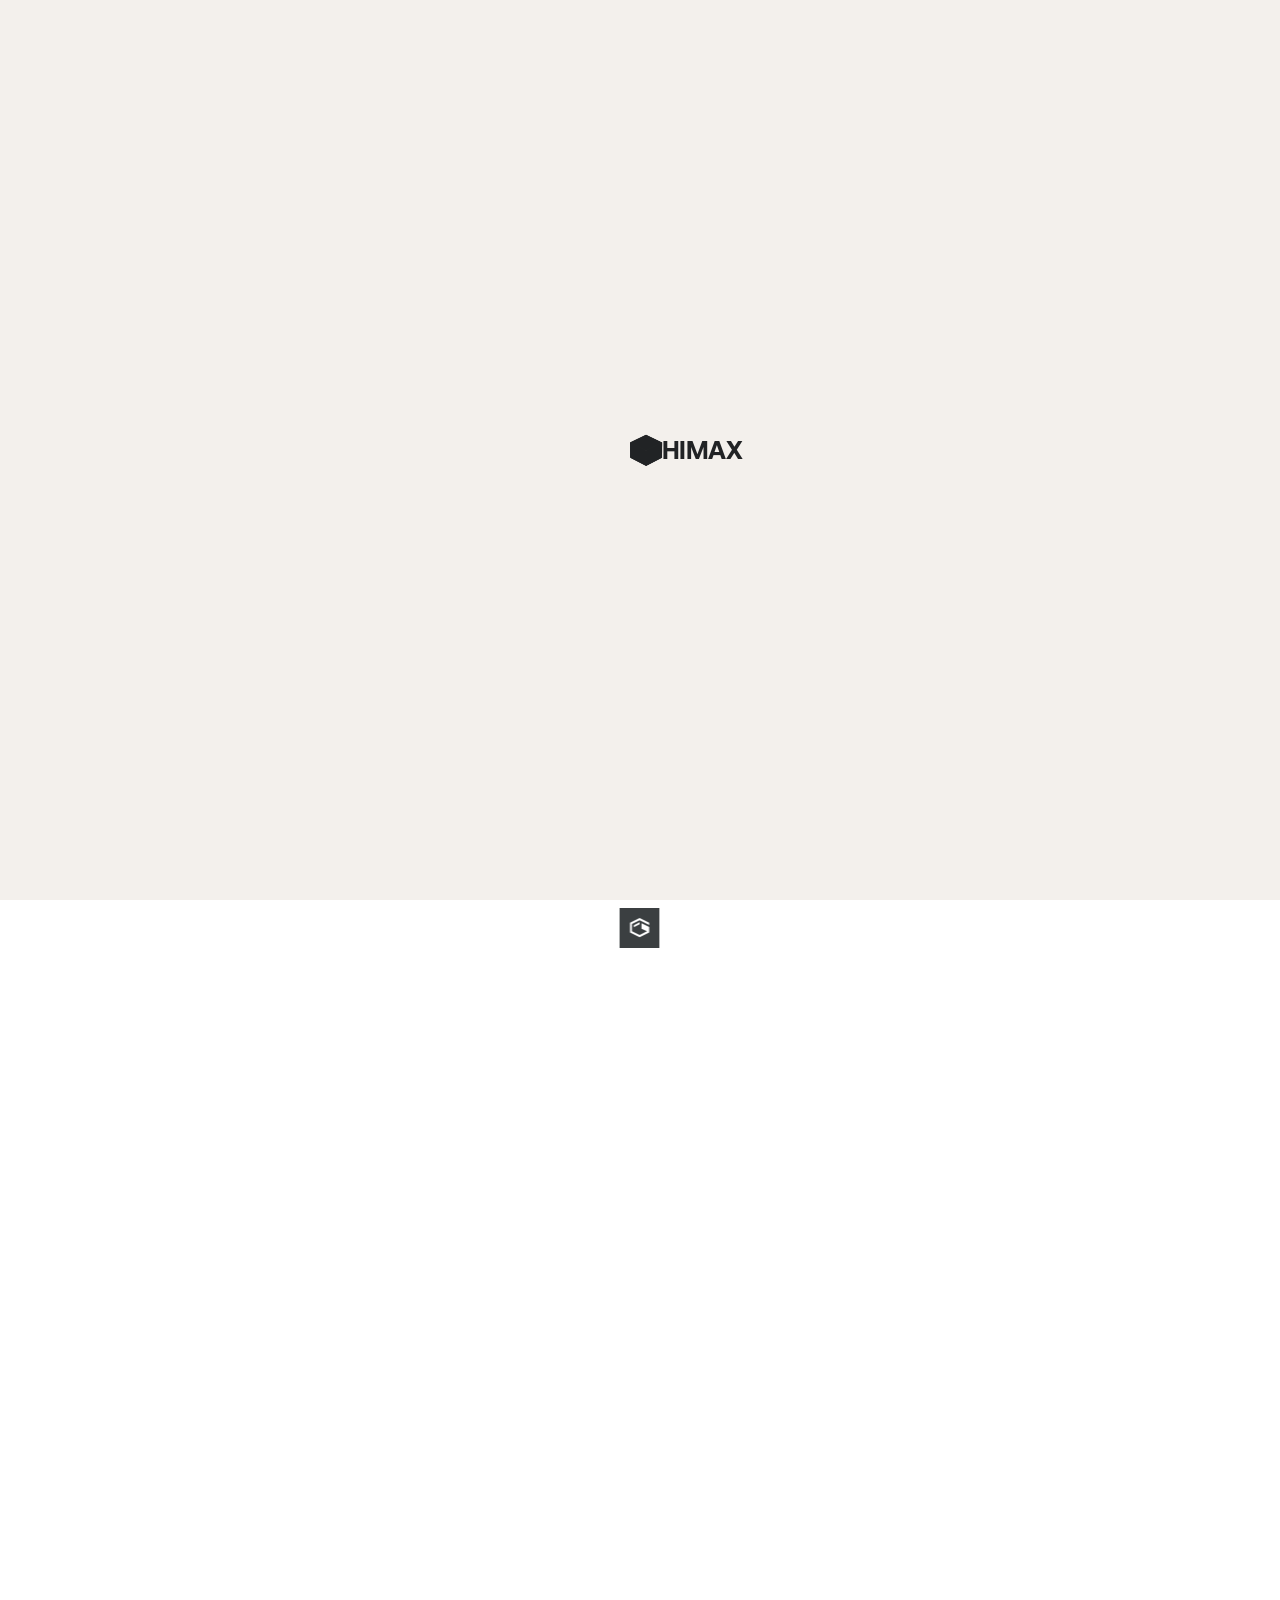
==== contact/index.html @ a96df545 "commit" ====
<!DOCTYPE html><html  lang="en-GB"><head><meta charset="utf-8">
<meta name="viewport" content="width=device-width, initial-scale=1">
<title>Himax - Contact</title>
<style>*,:after,:before{box-sizing:border-box}*{-webkit-tap-highlight-color:transparent}ol,ul{list-style:none;padding:0}blockquote,body,dd,dl,figcaption,figure,h1,h2,h3,h4,input,li,ol,p,ul{margin:0}html{-webkit-font-smoothing:antialiased;-moz-osx-font-smoothing:grayscale;-ms-overflow-style:none;overscroll-behavior:none;scroll-behavior:auto}body{margin:0;text-rendering:optimizeSpeed;-webkit-text-size-adjust:100%;-moz-text-size-adjust:100%;text-size-adjust:100%;scroll-behavior:smooth}h1,h2,h3,h4,h5,h6{font-weight:400}a{color:inherit;text-decoration:none}a:not([class]){-webkit-text-decoration-skip:ink;text-decoration-skip-ink:auto}img{height:auto;margin:0;width:100%}button{cursor:pointer}button,input,textarea{-webkit-appearance:none;-moz-appearance:none;appearance:none;background:none;border:0;color:inherit;font:inherit;margin:0;padding:0}input,textarea{border-radius:0;outline:0}@font-face{font-display:swap;font-family:Aeonik Mono;font-style:normal;font-weight:500;src:url(/_nuxt/AeonikMono-Medium.B8FFAu_e.woff2) format("woff2"),url(/_nuxt/AeonikMono-Medium.B2BHizSX.woff) format("woff")}@font-face{font-display:swap;font-family:Aeonik Mono;font-style:normal;font-weight:600;src:url(/_nuxt/AeonikMono-SemiBold.BiKJGQBT.woff2) format("woff2"),url(/_nuxt/AeonikMono-SemiBold.BoRKREeo.woff) format("woff")}@font-face{font-display:swap;font-family:Aeonik Pro;font-style:normal;font-weight:700;src:url(/_nuxt/aeonik-bold.buN39yU4.woff2) format("woff2"),url(/_nuxt/aeonik-bold.CSc5oBBO.woff) format("woff")}@font-face{font-display:swap;font-family:Aeonik Pro;font-style:normal;font-weight:400;src:url(/_nuxt/aeonik-regular.CDaMS559.woff2) format("woff2"),url(/_nuxt/aeonik-regular.DSAxWCt1.woff) format("woff")}:root{--size:1600;--color-black:#0b1012;--color-white:#fff;--color-cream:#f3f0ec;--color-taupe:#d4cec6;--color-grey:#212325;--ease-in-out-quart:cubic-bezier(.77,0,.175,1);--ease-in-out-cubic:cubic-bezier(.645,.045,.355,1);--ease-in-out-quad:cubic-bezier(.455,.03,.515,.955);--ease-out-quart:cubic-bezier(.165,.84,.44,1);--ease-out-cubic:cubic-bezier(.215,.61,.355,1);--ease-out-quad:cubic-bezier(.25,.46,.45,.94);--ease-none:cubic-bezier(.25,.25,.75,.75);--font-s:calc((100vw/var(--size))*10);--font-f-aeonik-mono:"Aeonik Mono";--font-f-aeonik-pro:"Aeonik Pro"}@media(max-width:600px){:root{--size:375}}@media(min-width:601px){:root{--size:1600}}body,html{inset:0;overflow:hidden;position:fixed}html{font-size:var(--font-s)}body{color:var(--color-grey);font-family:var(--font-f-aeonik-pro)}main{background:var(--color-grey);overflow:hidden}main,main:before{inset:0;position:absolute}main:before{background:color-mix(in srgb,var(--color-black) 40%,transparent);content:"";opacity:0;pointer-events:none;transition:opacity 1s ease-in-out;z-index:2}.is-overlay main:before{opacity:1}.is-footer main:before{opacity:0}section{position:relative}strong{font-weight:400}.page-leave{pointer-events:none;z-index:-1}h1{height:1px;margin:-1px;overflow:hidden;padding:0;position:absolute;width:1px;clip:rect(0,0,0,0);border:0}svg{overflow:visible}img,svg,video{display:block}</style>
<style>.intro[data-v-fc7c0bb1]{align-items:center;background:var(--color-cream);color:var(--color-grey);display:flex;inset:0;justify-content:center;position:fixed;z-index:99}.intro[data-v-fc7c0bb1]:before{content:"";height:100%;position:absolute;width:1px}.overlay[data-v-fc7c0bb1]{background:var(--color-grey);inset:0;opacity:0;position:absolute;z-index:1}.logo[data-v-fc7c0bb1]{display:flex;visibility:hidden}.brandmark[data-v-fc7c0bb1]{align-items:center;display:flex;height:4rem;justify-content:center;-webkit-mask-repeat:no-repeat;mask-repeat:no-repeat;position:relative;width:4rem}.mask .brandmark[data-v-fc7c0bb1]{-webkit-mask-image:url("data:image/svg+xml;charset=utf-8,%3Csvg xmlns='http://www.w3.org/2000/svg' fill='none' viewBox='0 0 1024 1024'%3E%3Cpath fill='%23000' d='M1024 256v512l-512 256L0 768V256L512 0z'/%3E%3C/svg%3E");mask-image:url("data:image/svg+xml;charset=utf-8,%3Csvg xmlns='http://www.w3.org/2000/svg' fill='none' viewBox='0 0 1024 1024'%3E%3Cpath fill='%23000' d='M1024 256v512l-512 256L0 768V256L512 0z'/%3E%3C/svg%3E");-webkit-mask-size:contain;mask-size:contain}.brandmark-svg[data-v-fc7c0bb1]{inset:0;opacity:0;position:absolute}.mask .brandmark-svg[data-v-fc7c0bb1]{opacity:1}.wordmark-svg[data-v-fc7c0bb1]{height:4rem;margin-left:1.5rem;overflow:hidden;width:17rem}.cube[data-v-fc7c0bb1]{align-items:center;display:flex;inset:0;justify-content:center;perspective:1000px;perspective-origin:50% 50%;position:absolute;transform:scale(0)}.shape[data-v-fc7c0bb1]{height:3rem;position:relative;transform-style:preserve-3d;width:3rem;will-change:transform}.rotate .shape[data-v-fc7c0bb1]{animation:cube-rotate-fc7c0bb1 1.5s var(--ease-in-out-quad) forwards}.face[data-v-fc7c0bb1]{backface-visibility:visible;background:currentColor;height:3rem;position:absolute;width:3rem}.face-front[data-v-fc7c0bb1]{transform:translateZ(1.5rem)}.face-back[data-v-fc7c0bb1]{transform:rotateY(180deg) translateZ(1.5rem)}.face-right[data-v-fc7c0bb1]{transform:rotateY(90deg) translateZ(1.5rem)}.face-left[data-v-fc7c0bb1]{transform:rotateY(-90deg) translateZ(1.5rem)}.face-top[data-v-fc7c0bb1]{transform:rotateX(90deg) translateZ(1.5rem)}.face-bottom[data-v-fc7c0bb1]{transform:rotateX(-90deg) translateZ(1.5rem)}@keyframes cube-rotate-fc7c0bb1{0%{transform:rotateX(-30deg) rotateY(0) rotate(0) scaleY(.78)}to{transform:rotateX(-30deg) rotateY(-315deg) rotate(0) scaleY(.78)}}</style>
<style>.cursor[data-v-ed5337c0]{align-items:center;-webkit-backdrop-filter:blur(2rem);backdrop-filter:blur(2rem);background:linear-gradient(180deg,#ffffff26,#fff3);color:var(--color-white);display:flex;justify-content:center;opacity:0;pointer-events:none;position:fixed;transition:opacity .2s linear;z-index:99}@media(max-width:600px){.cursor[data-v-ed5337c0]{display:none}}@media(min-width:601px){.cursor[data-v-ed5337c0]{height:4.4rem;margin:2rem 0 0 2rem;width:10rem}}.cursor.is-touch[data-v-ed5337c0]{display:none}.cursor.is-visible[data-v-ed5337c0]{opacity:1}.label[data-v-ed5337c0]{font-family:var(--font-f-aeonik-mono);font-size:1.2rem;font-style:normal;font-weight:500;letter-spacing:.08em;line-height:1.3;text-transform:uppercase}</style>
<style>.grid[data-v-56ff05ce]{display:grid;pointer-events:none;position:fixed;z-index:99}@media(max-width:600px){.grid[data-v-56ff05ce]{grid-template-columns:repeat(6,1fr);inset:0 2rem;grid-gap:1.5rem}}@media(min-width:601px){.grid[data-v-56ff05ce]{grid-template-columns:repeat(24,1fr);inset:0 4rem;grid-gap:2rem}}.column[data-v-56ff05ce]{background:#ff00001a}@media(max-width:600px){.column[data-v-56ff05ce]{display:none}.column[data-v-56ff05ce]:nth-child(-n+6){display:flex}}</style>
<style>.header[data-v-46983abb]{align-items:center;color:var(--color-white);display:flex;height:5rem;justify-content:center;left:50%;overflow:hidden;position:fixed;transform:translate3d(-50%,0,0);-webkit-user-select:none;-moz-user-select:none;user-select:none;width:27.6rem;z-index:5}@media(max-width:600px){.header[data-v-46983abb]{bottom:3rem}}@media(min-width:601px){.header[data-v-46983abb]{bottom:4rem}}@media(hover:hover){.header[data-v-46983abb]:hover{cursor:pointer}}.is-menu .header[data-v-46983abb]{cursor:default}.background[data-v-46983abb]{-webkit-backdrop-filter:blur(2rem);backdrop-filter:blur(2rem);background:color-mix(in srgb,var(--color-black) 80%,transparent);height:100%;position:absolute;width:100%;z-index:-1}.logo[data-v-46983abb]{align-items:center;display:flex;height:5rem;justify-content:center;left:0;position:absolute;width:5rem}.menu-open .logo[data-v-46983abb]{display:none}.brandmark-svg[data-v-46983abb]{height:2.4rem;width:2.4rem}.title[data-v-46983abb]{align-items:center;font-family:var(--font-f-aeonik-mono);font-size:1.2rem;font-style:normal;font-weight:500;height:5rem;letter-spacing:.08em;line-height:1.3;line-height:5rem;overflow:hidden;text-align:center;text-transform:uppercase;width:17rem;will-change:transform}.menu-open .title[data-v-46983abb]{display:none}.title-inner[data-v-46983abb]{display:inline-flex;height:5rem;white-space:nowrap;will-change:transform}.arrow[data-v-46983abb]{align-items:center;display:flex;height:5rem;justify-content:center;position:absolute;visibility:hidden;width:5rem}.arrow-svg[data-v-46983abb]{height:1.2rem;width:1.1rem}.burger[data-v-46983abb]{align-items:center;display:flex;height:5rem;justify-content:center;position:absolute;right:0;width:5rem}.burger-svg[data-v-46983abb]{height:1.1rem;position:absolute;width:2rem}.close[data-v-46983abb]{align-items:center;display:flex;height:5rem;justify-content:center;position:absolute;visibility:hidden;width:5rem}.close-svg[data-v-46983abb]{height:1.3rem;position:absolute;width:1.3rem}</style>
<style>.base-button[data-v-84672489]{align-items:center;display:inline-flex;font-family:var(--font-f-aeonik-mono);font-size:1.2rem;font-style:normal;font-weight:500;justify-content:center;letter-spacing:.08em;line-height:1.3;line-height:1rem;text-transform:uppercase}.base-button.is-alpha[data-v-84672489]{background:none;padding:1.5rem 0}.base-button.is-black[data-v-84672489]{background:var(--color-black);color:var(--color-white)}@media(max-width:600px){.base-button.is-black[data-v-84672489]{padding:1.5rem 1.8rem}}@media(min-width:601px){.base-button.is-black[data-v-84672489]{padding:1.5rem 2.4rem}}.base-button.is-white[data-v-84672489]{background:color-mix(in srgb,var(--color-white) 20%,transparent);color:var(--color-white);padding:1.5rem 2.4rem}.arrow-svg[data-v-84672489]{height:1.1rem;margin-right:1.2rem;transform:translateY(-.1rem);width:1.4rem}.label[data-v-84672489]{height:1rem;overflow:hidden}.line[data-v-84672489]{display:block;height:1.5rem;will-change:transform}</style>
<style>.menu[data-v-83565617]{bottom:10rem;color:var(--color-white);left:50%;padding:6rem;pointer-events:none;position:absolute;transform:translate3d(-50%,0,0);visibility:hidden;z-index:9}@media(max-width:600px){.menu[data-v-83565617]{padding:6rem 4rem 3rem;width:32rem}}@media(min-width:601px){.menu[data-v-83565617]{width:40rem}}.background[data-v-83565617]{-webkit-backdrop-filter:blur(2rem);backdrop-filter:blur(2rem);background:color-mix(in srgb,var(--color-black) 80%,transparent);inset:0;position:absolute;transform-origin:center bottom;z-index:-1}.title[data-v-83565617]{color:color-mix(in srgb,currentcolor 60%,transparent);font-family:var(--font-f-aeonik-mono);font-size:1.2rem;font-style:normal;font-weight:500;letter-spacing:.08em;line-height:1.3;margin-bottom:2rem;text-transform:uppercase}@media(hover:hover){.main:hover .mask[data-v-83565617]{color:color-mix(in srgb,currentcolor 40%,transparent)}.main:hover .mask[data-v-83565617]:hover{color:color-mix(in srgb,currentcolor 100%,transparent)}}.sub[data-v-83565617]{color:color-mix(in srgb,currentcolor 60%,transparent);-moz-column-count:2;column-count:2}@media(max-width:600px){.sub[data-v-83565617]{margin:3rem 0}}@media(min-width:601px){.sub[data-v-83565617]{margin:4rem 0 6rem}}.main .link[data-v-83565617]{align-items:flex-start;display:flex;flex-direction:column;height:3.6rem;overflow:hidden}@media(hover:hover){.main .link[data-v-83565617]{transition:color .5s}}.main .link[data-v-83565617]{font-size:3.2rem;letter-spacing:-.02em;line-height:1;line-height:3.6rem}.main .link[data-v-83565617],.sub .link[data-v-83565617]{font-family:var(--font-f-aeonik-pro);font-style:normal;font-weight:400}.sub .link[data-v-83565617]{font-size:1.6rem;line-height:1.3}.sub .link b[data-v-83565617],.sub .link strong[data-v-83565617]{font-weight:700}@media(hover:hover){.sub .link[data-v-83565617]{position:relative}.sub .link[data-v-83565617]:after{background:currentcolor;content:"";height:1px;inset:auto auto 0 0;position:absolute;transform:scaleX(0);transform-origin:right center;transition:transform .5s cubic-bezier(1,0,0,1);width:100%;will-change:transform}}@media(hover:hover)and (hover:hover){.sub .link[data-v-83565617]:hover:after{transform:scaleX(1);transform-origin:left center}}.sub .link.is-active[data-v-83565617]:after{transform:scaleX(1)}.main .item[data-v-83565617]{align-items:center;display:flex;position:relative}.main .item[data-v-83565617]:before{background:currentcolor;content:"";height:.6rem;left:-2rem;opacity:0;position:absolute;transform:rotate(45deg);transition:opacity .25s;width:.6rem}.is-menu .main .item.is-active[data-v-83565617]:before{opacity:.6;transition-delay:.5s;transition-duration:.5s}.mask[data-v-83565617]{display:flex;overflow:hidden}.sub .mask[data-v-83565617]{margin:.2rem 0}.is-menu .mask[data-v-83565617]{pointer-events:auto}.base-button[data-v-83565617]{width:100%}.is-menu .base-button[data-v-83565617]{pointer-events:auto}</style>
<style>.filter-panel[data-v-ca33cf62]{background:var(--color-cream);display:flex;flex-direction:column;overflow-y:auto;position:fixed;z-index:5}@media(max-width:600px){.filter-panel[data-v-ca33cf62]{inset:0;padding:2rem}}@media(min-width:601px){.filter-panel[data-v-ca33cf62]{inset:4rem 4rem 4rem auto;padding:3rem;width:43rem}}.header[data-v-ca33cf62]{align-items:center;display:flex;justify-content:space-between;margin-bottom:3rem}@media(max-width:600px){.header[data-v-ca33cf62]{align-items:center;background:var(--color-cream);border-bottom:1px solid color-mix(in srgb,var(--color-grey) 20%,transparent);height:8rem;inset:0 0 auto;padding:0 2rem;position:fixed;z-index:1}}.label[data-v-ca33cf62]{color:color-mix(in srgb,var(--color-grey) 60%,transparent);font-family:var(--font-f-aeonik-mono);font-size:1.4rem;font-style:normal;font-weight:600;letter-spacing:.1em;line-height:1.3;text-transform:uppercase}.close[data-v-ca33cf62]{align-items:center;background:var(--color-grey);display:flex;height:4.2rem;justify-content:center;width:4.2rem}.close-svg[data-v-ca33cf62]{color:var(--color-cream);height:1rem;width:1rem}@media(max-width:600px){.wrapper[data-v-ca33cf62]{margin:10rem 0}}@media(min-width:601px){.wrapper[data-v-ca33cf62]{margin-bottom:2rem}}.category-group[data-v-ca33cf62]:not(:last-child){border-bottom:1px solid color-mix(in srgb,var(--color-grey) 20%,transparent);margin-bottom:2rem;padding-bottom:2rem}.category-title[data-v-ca33cf62]{color:var(--color-grey);font-family:var(--font-f-aeonik-pro);font-size:1.6rem;font-style:normal;font-weight:400;line-height:1.3;margin-bottom:1rem}.category-title b[data-v-ca33cf62],.category-title strong[data-v-ca33cf62]{font-weight:700}.category-title[data-v-ca33cf62]{font-weight:600}.products[data-v-ca33cf62]{display:flex;flex-direction:column;gap:1rem}.product-checkbox[data-v-ca33cf62]{align-items:center;cursor:pointer;display:flex;-webkit-user-select:none;-moz-user-select:none;user-select:none}.checkbox[data-v-ca33cf62]{-webkit-appearance:none;-moz-appearance:none;appearance:none;border:1px solid color-mix(in srgb,var(--color-grey) 20%,transparent);cursor:pointer;height:1.2rem;margin-right:1rem;position:relative;width:1.2rem}.checkbox[data-v-ca33cf62]:checked:after{background:var(--color-grey);content:"";inset:.15rem;position:absolute}.checkbox-label[data-v-ca33cf62]{font-family:var(--font-f-aeonik-pro);font-size:1.6rem;font-style:normal;font-weight:400;line-height:1.3}.checkbox-label b[data-v-ca33cf62],.checkbox-label strong[data-v-ca33cf62]{font-weight:700}.buttons[data-v-ca33cf62]{display:flex;gap:1rem;margin-top:auto}@media(max-width:600px){.buttons[data-v-ca33cf62]{align-items:center;background:var(--color-cream);border-top:1px solid color-mix(in srgb,var(--color-grey) 20%,transparent);height:9rem;inset:auto 0 0;padding:0 2rem;position:fixed;z-index:1}}.button[data-v-ca33cf62]{border:1px solid color-mix(in srgb,var(--color-grey) 20%,transparent);cursor:pointer;flex-basis:50%;font-family:var(--font-f-aeonik-mono);font-size:1.2rem;font-style:normal;font-weight:500;height:4.4rem;letter-spacing:.08em;line-height:1.3;text-transform:uppercase}.button.button-apply[data-v-ca33cf62]{background:var(--color-grey);border-color:var(--color-grey);color:var(--color-white)}</style>
<style>.player[data-v-924b028b]{background:var(--color-grey);color:var(--color-white);inset:0;position:fixed;z-index:15}@media(max-width:600px){.controls[data-v-924b028b]{display:none}}.video[data-v-924b028b]{height:100%;inset:0;position:absolute;width:100%;z-index:-1}@media(max-width:600px){.video[data-v-924b028b]{-o-object-fit:contain;object-fit:contain;padding:0 2rem}}@media(min-width:601px){.video[data-v-924b028b]{-o-object-fit:cover;object-fit:cover}}.close[data-v-924b028b]{align-items:center;background:var(--color-grey);border:1px solid color-mix(in srgb,var(--color-white) 20%,transparent);display:flex;height:4.2rem;justify-content:center;position:absolute;width:4.2rem}@media(max-width:600px){.close[data-v-924b028b]{display:none}}@media(min-width:601px){.close[data-v-924b028b]{right:4rem;top:4rem}}.close-svg[data-v-924b028b]{color:var(--color-cream);height:1rem;width:1rem}.mute[data-v-924b028b],.pause[data-v-924b028b],.time[data-v-924b028b]{font-family:var(--font-f-aeonik-mono);font-size:1.2rem;font-style:normal;font-weight:500;letter-spacing:.08em;line-height:1.3;position:absolute;text-transform:uppercase}.time[data-v-924b028b]{font-variant-numeric:tabular-nums}@media(min-width:601px){.time[data-v-924b028b]{bottom:4rem;right:10.5rem}.pause[data-v-924b028b]{bottom:4rem;left:4rem}.mute[data-v-924b028b]{bottom:4rem;right:4rem}}.timeline[data-v-924b028b]{position:absolute}@media(min-width:601px){.timeline[data-v-924b028b]{height:2rem;inset:auto 4rem 7rem}}.timeline[data-v-924b028b]:after{background:#fff3;content:"";height:1px;inset:50% 0 0}.progress[data-v-924b028b],.range[data-v-924b028b],.timeline[data-v-924b028b]:after{overflow:hidden;position:absolute;transform:translateY(-50%)}.progress[data-v-924b028b],.range[data-v-924b028b]{-webkit-appearance:none;-moz-appearance:none;appearance:none;border:0;left:0;outline:0;top:50%;width:100%}.progress[data-v-924b028b]{height:1px}.range[data-v-924b028b]{cursor:pointer;height:100%}.progress[data-v-924b028b]{background:none;pointer-events:none}.progress[data-v-924b028b]::-webkit-progress-bar{background:none}.progress[data-v-924b028b]::-webkit-progress-value{background:var(--color-white)}.progress[data-v-924b028b]::-moz-progress-bar{background:var(--color-white)}.range[data-v-924b028b]{background:transparent;z-index:1}.range[data-v-924b028b]::-webkit-slider-thumb{-webkit-appearance:none;background:transparent;border:0;box-shadow:none;height:2rem;width:2rem}.range[data-v-924b028b]:focus{outline:none}.range[data-v-924b028b]::-moz-range-track{opacity:0}.range[data-v-924b028b]::-moz-range-thumb{-webkit-appearance:none;background:transparent;border:0;box-shadow:none;height:2rem;width:2rem}.range[data-v-924b028b]::-ms-track{background:transparent;border-color:transparent;color:transparent;width:100%}.range[data-v-924b028b]::-ms-thumb{-webkit-appearance:none;background:transparent;border:0;box-shadow:none;height:2rem;width:2rem}</style>
<style>.close[data-v-44c61b7c]{align-items:center;background:var(--color-grey);display:flex;height:4.2rem;justify-content:center;width:4.2rem}.close-svg[data-v-44c61b7c]{color:var(--color-cream);height:1rem;width:1rem;will-change:transform}</style>
<style>.quote-panel[data-v-76d22425]{background:var(--color-cream);display:flex;flex-direction:column;inset:0 0 0 auto;overflow-y:auto;position:fixed;scrollbar-width:none;z-index:5}@media(max-width:600px){.quote-panel[data-v-76d22425]{padding:2rem}}@media(min-width:601px){.quote-panel[data-v-76d22425]{padding:4rem;width:121.6rem}}.quote-panel[data-v-76d22425]::-webkit-scrollbar{display:none;height:0;width:0}.header[data-v-76d22425]{position:relative}.close[data-v-76d22425]{position:fixed}@media(max-width:600px){.close[data-v-76d22425]{inset:2rem 2rem auto auto}}@media(min-width:601px){.close[data-v-76d22425]{inset:4rem 4rem auto auto}}@media(max-width:600px){.heading[data-v-76d22425]{font-family:var(--font-f-aeonik-pro);font-size:4rem;font-style:normal;font-weight:400;letter-spacing:-.02em;line-height:1;margin-bottom:1.5rem}}@media(min-width:601px){.heading[data-v-76d22425]{font-family:var(--font-f-aeonik-pro);font-size:6.4rem;font-style:normal;font-weight:400;letter-spacing:-.03em;line-height:1}}@media(max-width:600px){.container[data-v-76d22425]{margin:10rem 0 8rem}}@media(min-width:601px){.container[data-v-76d22425]{margin:24rem 0 15rem}}.row[data-v-76d22425]{border-top:1px solid color-mix(in srgb,var(--color-grey) 20%,transparent)}@media(max-width:600px){.row[data-v-76d22425]{padding-top:1.5rem}}@media(min-width:601px){.row[data-v-76d22425]{align-items:flex-start;display:flex;padding-top:3rem}}.hidden[data-v-76d22425]{height:1px;overflow:hidden;position:absolute;width:1px}.text[data-v-76d22425]{width:25.7rem}.header .text[data-v-76d22425]{color:color-mix(in srgb,var(--color-grey) 60%,transparent);font-family:var(--font-f-aeonik-pro);font-size:1.6rem;font-style:normal;font-weight:400;line-height:1.3}.header .text b[data-v-76d22425],.header .text strong[data-v-76d22425]{font-weight:700}@media(min-width:601px){.header .text[data-v-76d22425]{left:49.3rem;position:absolute}}.row .text[data-v-76d22425]{font-family:var(--font-f-aeonik-pro);font-size:2rem;font-style:normal;font-weight:400;line-height:1.3}.row .text b[data-v-76d22425],.row .text strong[data-v-76d22425]{font-weight:700}@media(max-width:600px){.row .text[data-v-76d22425]{margin-bottom:4rem}}@media(min-width:601px){.column[data-v-76d22425]{margin-left:auto;width:64.2rem}}@media(max-width:600px){.group[data-v-76d22425]{padding-bottom:4rem}}@media(min-width:601px){.group[data-v-76d22425]{padding-bottom:6rem}}.group[data-v-76d22425]:not(:last-child){border-bottom:1px solid color-mix(in srgb,var(--color-grey) 20%,transparent)}@media(max-width:600px){.group[data-v-76d22425]:not(:last-child){margin-bottom:4rem}}@media(min-width:601px){.group[data-v-76d22425]:not(:last-child){margin-bottom:6rem}}.title[data-v-76d22425]{font-family:var(--font-f-aeonik-mono);font-size:1.2rem;font-style:normal;font-weight:500;letter-spacing:.08em;line-height:1.3;margin-bottom:2rem;text-transform:uppercase}.buttons[data-v-76d22425]{display:flex;flex-wrap:wrap;gap:1rem}.button[data-v-76d22425]{background:var(--color-cream);border:1px solid color-mix(in srgb,var(--color-grey) 20%,transparent);font-family:var(--font-f-aeonik-mono);font-size:1.2rem;font-style:normal;font-weight:500;height:4.4rem;letter-spacing:.08em;line-height:4.4rem;line-height:1.3;padding:0 2.3rem;text-transform:uppercase;white-space:nowrap}@media(hover:hover){.button[data-v-76d22425]:hover{background:var(--color-grey);color:var(--color-white)}}.button.is-active[data-v-76d22425]{background:var(--color-grey);color:var(--color-white)}.textarea[data-v-76d22425]{border:1px solid color-mix(in srgb,var(--color-grey) 20%,transparent);padding:1rem;resize:none;width:100%}@media(max-width:600px){.textarea[data-v-76d22425]{font-family:var(--font-f-aeonik-pro);font-size:1.6rem;font-style:normal;font-weight:400;height:20.7rem;line-height:1.3}.textarea b[data-v-76d22425],.textarea strong[data-v-76d22425]{font-weight:700}}@media(min-width:601px){.textarea[data-v-76d22425]{font-family:var(--font-f-aeonik-pro);font-size:1.8rem;font-style:normal;font-weight:400;height:14.8rem;line-height:1.3}.textarea b[data-v-76d22425],.textarea strong[data-v-76d22425]{font-weight:700}}.files[data-v-76d22425]{border:1px dotted color-mix(in srgb,var(--color-grey) 40%,transparent);width:100%}@media(max-width:600px){.files[data-v-76d22425]{font-family:var(--font-f-aeonik-pro);font-size:1.6rem;font-style:normal;font-weight:400;height:5.6rem;line-height:1.3;padding:1.5rem}.files b[data-v-76d22425],.files strong[data-v-76d22425]{font-weight:700}}@media(min-width:601px){.files[data-v-76d22425]{font-family:var(--font-f-aeonik-pro);font-size:1.8rem;font-style:normal;font-weight:400;height:9.4rem;line-height:1.3;padding:3rem}.files b[data-v-76d22425],.files strong[data-v-76d22425]{font-weight:700}}.field[data-v-76d22425]{position:relative}.field[data-v-76d22425]:not(:last-child){margin-bottom:1.5rem}.label[data-v-76d22425]{color:color-mix(in srgb,var(--color-grey) 60%,transparent);font-family:var(--font-f-aeonik-mono);font-size:1.2rem;font-weight:500;left:2rem;letter-spacing:.08em;pointer-events:none;position:absolute;text-transform:uppercase;top:1.5rem}.input[data-v-76d22425],.label[data-v-76d22425]{font-style:normal;line-height:1.3}.input[data-v-76d22425]{border:1px solid color-mix(in srgb,var(--color-grey) 20%,transparent);font-family:var(--font-f-aeonik-pro);font-size:1.8rem;font-weight:400;height:8rem;padding:4rem 2rem 1.5rem;width:100%}.input b[data-v-76d22425],.input strong[data-v-76d22425]{font-weight:700}.subtext[data-v-76d22425]{color:color-mix(in srgb,var(--color-grey) 40%,transparent);font-family:var(--font-f-aeonik-mono);font-size:1.2rem;font-style:normal;font-weight:500;letter-spacing:.08em;line-height:1.3;text-transform:uppercase}.group .subtext[data-v-76d22425]{margin:1rem auto 0;max-width:49.3rem;text-align:center}.honeypot[data-v-76d22425]{display:none}.submit[data-v-76d22425]{background:var(--color-black);color:var(--color-white);font-family:var(--font-f-aeonik-mono);font-size:1.2rem;font-weight:500;height:4.4rem;letter-spacing:.08em;line-height:4.4rem;padding:0 2.4rem;text-transform:uppercase}.submit[data-v-76d22425],.success[data-v-76d22425]{font-style:normal;line-height:1.3;margin-top:3rem}.success[data-v-76d22425]{font-family:var(--font-f-aeonik-pro);font-size:2rem;font-weight:400}.success b[data-v-76d22425],.success strong[data-v-76d22425]{font-weight:700}</style>
<style>.scroll[data-v-eefc1d23]{backface-visibility:hidden;background:var(--color-cream);inset:0;overflow:hidden;overflow-y:auto;position:fixed;width:100%;will-change:transform;z-index:1}.is-overlay .content[data-v-eefc1d23]{pointer-events:none}</style>
<style>.page-header[data-v-613436a9]{align-items:center;display:flex;height:6rem;inset:0 4rem auto;justify-content:center;position:absolute;visibility:hidden;z-index:5}.page-header.is-white[data-v-613436a9]{color:var(--color-white)}.page-header.is-taupe[data-v-613436a9]{color:var(--color-taupe)}.page-header.is-black[data-v-613436a9]{color:var(--color-grey)}.logo[data-v-613436a9]{position:absolute}.wordmark-svg[data-v-613436a9]{height:3rem;width:14rem}@media(max-width:600px){.base-button[data-v-613436a9]{display:none}}@media(min-width:601px){.base-button[data-v-613436a9]{position:absolute;right:0}}</style>
<style>.text-header[data-v-7661d8cc]{color:var(--color-grey)}@media(max-width:600px){.text-header[data-v-7661d8cc]{margin-bottom:8rem}}@media(min-width:601px){.text-header[data-v-7661d8cc]{margin-bottom:6rem}}.container[data-v-7661d8cc]{display:flex;flex-direction:column}@media(max-width:600px){.container[data-v-7661d8cc]{margin:0 2rem}}@media(min-width:601px){.container[data-v-7661d8cc]{margin:0 4rem}}@media(max-width:600px){.container[data-v-7661d8cc]{padding-top:16rem}}@media(min-width:601px){.container[data-v-7661d8cc]{padding-top:22rem}}.container.is-layout-1[data-v-7661d8cc]{align-items:center;text-align:center}@media(max-width:600px){.base-heading[data-v-7661d8cc]{font-family:var(--font-f-aeonik-pro);font-size:4rem;font-style:normal;font-weight:400;letter-spacing:-.02em;line-height:1;margin:2rem 0 0}}@media(min-width:601px){.base-heading[data-v-7661d8cc]{font-family:var(--font-f-aeonik-pro);font-size:6.4rem;font-style:normal;font-weight:400;letter-spacing:-.03em;line-height:1;margin:3rem 0 0}.is-layout-1 .base-heading[data-v-7661d8cc]{width:75rem}.is-layout-2 .base-heading[data-v-7661d8cc]{width:69.6rem}}</style>
<style>.base-title[data-v-4a4379f9]{align-items:center;display:flex;font-family:var(--font-f-aeonik-mono);font-size:1.4rem;font-style:normal;font-weight:600;letter-spacing:.1em;line-height:1.3;text-transform:uppercase}.base-title[data-v-4a4379f9]:before{background:currentcolor;content:"";display:block;height:.6rem;margin-right:1.2rem;transform:rotate(45deg) translateY(-.2rem);width:.6rem}</style>
<style>[data-v-342e3239] .line-mask{margin:-2rem 0;padding:1rem 0}</style>
<style>@media(max-width:600px){.text-asset[data-v-e041832c]{margin:8rem 0}}@media(min-width:601px){.text-asset[data-v-e041832c]{margin:15rem 0}}.about-manifesto+.text-asset[data-v-e041832c]{background:var(--color-grey);color:var(--color-cream);margin:0}@media(max-width:600px){.about-manifesto+.text-asset[data-v-e041832c]{padding:8rem 0}}@media(min-width:601px){.about-manifesto+.text-asset[data-v-e041832c]{padding:15rem 0}}@media(max-width:600px){.container[data-v-e041832c]{margin:0 2rem}}@media(min-width:601px){.container[data-v-e041832c]{margin:0 4rem}}@media(max-width:600px){.container[data-v-e041832c]{display:flex;flex-direction:column}}@media(min-width:601px){.container[data-v-e041832c]{align-items:center;display:grid}}@media(min-width:601px)and (max-width:600px){.container[data-v-e041832c]{grid-template-columns:repeat(6,1fr);grid-column-gap:1.5rem}}@media(min-width:601px)and (min-width:601px){.container[data-v-e041832c]{grid-template-columns:repeat(24,1fr);grid-column-gap:2rem}}@media(max-width:600px){.is-layout-1 .column[data-v-e041832c]:first-child{order:2}}@media(min-width:601px){.is-layout-1 .column[data-v-e041832c]:first-child{grid-column:2/11}.is-layout-1 .column[data-v-e041832c]:nth-child(2){grid-column:13/25}}.is-layout-2 .column[data-v-e041832c]:first-child{order:2}@media(min-width:601px){.is-layout-2 .column[data-v-e041832c]:first-child{grid-column:14/25}.is-layout-2 .column[data-v-e041832c]:nth-child(2){grid-column:1/13}}@media(max-width:600px){.base-heading[data-v-e041832c]{font-family:var(--font-f-aeonik-pro);font-size:3.2rem;font-style:normal;font-weight:400;letter-spacing:-.02em;line-height:1;margin:5rem 0}}@media(min-width:601px){.base-heading[data-v-e041832c]{font-family:var(--font-f-aeonik-pro);font-size:4.8rem;font-style:normal;font-weight:400;letter-spacing:-.03em;line-height:1;margin:1rem 0 7rem}.content[data-v-e041832c]{margin-left:12.9rem;width:36.5rem}}@media(max-width:600px){.base-title[data-v-e041832c]{margin:3rem 0 2rem}}@media(min-width:601px){.base-title[data-v-e041832c]{margin:2rem 0}}[data-v-e041832c] .richtext p{color:color-mix(in srgb,currentcolor 80%,transparent);font-family:var(--font-f-aeonik-pro);font-size:1.6rem;font-style:normal;font-weight:400;line-height:1.3}[data-v-e041832c] .richtext p b,[data-v-e041832c] .richtext p strong{font-weight:700}[data-v-e041832c] .richtext p:not(:last-child){margin-bottom:2rem}[data-v-e041832c] .richtext ul{padding-left:2rem}[data-v-e041832c] .richtext li{margin:1.5rem 0;position:relative}[data-v-e041832c] .richtext li:before{border:1px solid;content:"";height:.55rem;left:-2rem;opacity:.4;position:absolute;top:.6rem;transform:rotate(45deg);width:.55rem}[data-v-e041832c] .richtext li:last-child{margin-bottom:0}@media(max-width:600px){.base-button[data-v-e041832c]{margin-top:3rem}}@media(min-width:601px){.base-button[data-v-e041832c]{margin-top:2rem}}</style>
<style>.footer[data-v-b5a28948]{background:var(--color-black);color:var(--color-white);height:100svh;overflow:hidden;position:relative}@media(max-width:600px){.text+.footer[data-v-b5a28948]{margin-top:8rem}}@media(min-width:601px){.text+.footer[data-v-b5a28948]{margin-top:15rem}}.container[data-v-b5a28948]{display:flex;inset:0;justify-content:center}.container[data-v-b5a28948],.logo[data-v-b5a28948]{position:absolute}.logo[data-v-b5a28948]{height:4.2rem;opacity:0;top:3rem;width:4.2rem;z-index:3}.bottom[data-v-b5a28948]{font-family:var(--font-f-aeonik-pro);font-size:1.4rem;font-style:normal;font-weight:400;line-height:1.3;pointer-events:all;z-index:3}@media(max-width:600px){.bottom[data-v-b5a28948]{color:var(--color-white)}}@media(min-width:601px){.bottom[data-v-b5a28948]{color:color-mix(in srgb,var(--color-white) 60%,transparent);display:flex;inset:auto 4rem 4rem;position:absolute}}@media(max-width:600px){.copyright[data-v-b5a28948]{bottom:4rem;left:2rem;opacity:.8}.copyright[data-v-b5a28948],.nav[data-v-b5a28948]{position:absolute}.nav[data-v-b5a28948]{align-items:center;display:flex;flex-direction:column;inset:auto 2rem 25svh;justify-content:center}}.legal[data-v-b5a28948]{display:inline-flex}@media(min-width:601px){.legal[data-v-b5a28948]{position:absolute;right:14rem}}.social[data-v-b5a28948]{display:inline-flex}@media(max-width:600px){.social[data-v-b5a28948]{margin-bottom:.5rem}.item[data-v-b5a28948]{margin-left:1.5rem}}@media(min-width:601px){.item[data-v-b5a28948]{margin-left:2rem}}@media(max-width:600px){.item[data-v-b5a28948]:first-child{margin-left:0}}@media(min-width:601px){.link[data-v-b5a28948]{position:relative}.link[data-v-b5a28948]:after{background:currentcolor;content:"";height:1px;inset:auto auto 0 0;position:absolute;transform:scaleX(0);transform-origin:right center;transition:transform .5s cubic-bezier(1,0,0,1);width:100%;will-change:transform}}@media(min-width:601px)and (hover:hover){.link[data-v-b5a28948]:hover:after{transform:scaleX(1);transform-origin:left center}}.exo-ape[data-v-b5a28948]{position:absolute}@media(max-width:600px){.exo-ape[data-v-b5a28948]{bottom:4rem;opacity:.8;right:2rem}}@media(min-width:601px){.exo-ape[data-v-b5a28948]{right:0}}.background[data-v-b5a28948],.background[data-v-b5a28948]:before{inset:0;position:absolute}.background[data-v-b5a28948]:before{content:"";z-index:2}@media(max-width:600px){.background[data-v-b5a28948]:before{background:#0006}}@media(min-width:601px){.background[data-v-b5a28948]:before{background:linear-gradient(180deg,#fff0 50%,#000000b3)}}.wordmark[data-v-b5a28948]{background:color-mix(in srgb,var(--color-white) 100%,transparent);inset:0;-webkit-mask-image:url("data:image/svg+xml;charset=utf-8,%3Csvg xmlns='http://www.w3.org/2000/svg' fill='none' viewBox='0 0 1523 254'%3E%3Cpath fill='currentcolor' d='M0 251.86V2.14h154.77v28.54H30.954v83.477h102.469v28.54H30.954V251.86zM173.03 251.86V2.14h29.175v249.72zM358.518 160.89V69.921h29.175V251.86h-25.262l-3.913-24.259C347.844 241.157 330.41 254 300.523 254c-39.849 0-71.514-22.475-71.514-82.764V69.921h29.175v99.531c0 37.815 17.078 57.792 47.32 57.792 33.089 0 53.014-25.328 53.014-66.354M431.733 39.242c-10.673 0-18.857-7.849-18.857-18.908s8.184-18.907 18.857-18.907 18.857 7.848 18.857 18.907-8.183 18.908-18.857 18.908M416.79 251.86V69.921h29.175V251.86zM618.289 97.747V2.14h29.175v249.72h-25.261l-3.914-29.253C606.192 239.374 586.623 254 556.025 254c-50.167 0-87.17-33.89-87.17-93.11 0-55.651 37.003-93.11 87.17-93.11 30.598 0 51.234 12.487 62.264 29.967m-59.418 130.211c35.58 0 59.774-27.469 59.774-66.354 0-39.955-24.194-67.781-59.774-67.781-35.935 0-60.129 27.469-60.129 67.067 0 39.599 24.194 67.068 60.129 67.068M672.975 234.022c0-12.129 8.539-19.977 20.281-19.977s20.28 7.848 20.28 19.977S704.997 254 693.256 254s-20.281-7.848-20.281-19.978M831.443 254c-69.024 0-117.057-51.371-117.057-127 0-75.63 46.609-127 118.836-127 55.148 0 96.775 32.107 105.315 83.478h-33.089c-8.539-34.604-35.224-54.939-72.938-54.939-52.302 0-86.458 40.669-86.458 98.461s34.156 98.461 85.746 98.461c45.898 0 78.987-27.469 78.987-71.705v-8.562h-74.717v-28.54h104.959V251.86h-26.684l-2.135-36.388C900.822 233.666 874.138 254 831.443 254M974.497 251.86V2.14h29.173v249.72zM1193.43 225.104h9.25v26.756h-16.01c-24.19 0-32.38-10.346-32.73-28.183-11.39 16.41-29.53 30.323-60.84 30.323-39.85 0-66.89-19.978-66.89-53.154 0-36.388 25.26-56.722 72.93-56.722h53.37v-12.486c0-23.545-16.72-37.815-45.18-37.815-25.62 0-42.7 12.129-46.26 30.68h-29.17c4.27-35.674 33.09-56.722 76.85-56.722 46.25 0 72.94 23.188 72.94 65.64v79.554c0 9.632 3.56 12.129 11.74 12.129m-40.92-47.447v-8.918h-56.21c-25.98 0-40.56 9.632-40.56 30.323 0 17.837 15.3 29.966 39.49 29.966 36.29 0 57.28-21.048 57.28-51.371M1206.96 191.927h29.89c1.07 21.404 19.92 37.101 50.17 37.101 25.61 0 43.76-11.059 43.76-27.826 0-22.831-19.92-24.615-46.97-27.826-40.56-4.994-72.93-13.199-72.93-51.014 0-33.177 30.24-54.938 71.16-54.581 41.27.357 71.15 19.62 74 57.435h-29.89c-2.13-18.55-19.21-32.463-44.11-32.463-25.27 0-42.34 10.702-42.34 27.469 0 19.977 19.21 22.475 45.54 25.685 41.27 4.995 74.36 12.843 74.36 53.155 0 33.89-32.38 54.938-72.58 54.938-46.97 0-79.35-22.118-80.06-62.073M1370.36 191.927h29.89c1.07 21.404 19.93 37.101 50.17 37.101 25.62 0 43.76-11.059 43.76-27.826 0-22.831-19.92-24.615-46.96-27.826-40.56-4.994-72.94-13.199-72.94-51.014 0-33.177 30.24-54.938 71.16-54.581 41.27.357 71.16 19.62 74 57.435h-29.88c-2.14-18.55-19.22-32.463-44.12-32.463-25.26 0-42.34 10.702-42.34 27.469 0 19.977 19.21 22.475 45.54 25.685 41.27 4.995 74.36 12.843 74.36 53.155 0 33.89-32.38 54.938-72.58 54.938-46.97 0-79.34-22.118-80.06-62.073'/%3E%3C/svg%3E");mask-image:url("data:image/svg+xml;charset=utf-8,%3Csvg xmlns='http://www.w3.org/2000/svg' fill='none' viewBox='0 0 1523 254'%3E%3Cpath fill='currentcolor' d='M0 251.86V2.14h154.77v28.54H30.954v83.477h102.469v28.54H30.954V251.86zM173.03 251.86V2.14h29.175v249.72zM358.518 160.89V69.921h29.175V251.86h-25.262l-3.913-24.259C347.844 241.157 330.41 254 300.523 254c-39.849 0-71.514-22.475-71.514-82.764V69.921h29.175v99.531c0 37.815 17.078 57.792 47.32 57.792 33.089 0 53.014-25.328 53.014-66.354M431.733 39.242c-10.673 0-18.857-7.849-18.857-18.908s8.184-18.907 18.857-18.907 18.857 7.848 18.857 18.907-8.183 18.908-18.857 18.908M416.79 251.86V69.921h29.175V251.86zM618.289 97.747V2.14h29.175v249.72h-25.261l-3.914-29.253C606.192 239.374 586.623 254 556.025 254c-50.167 0-87.17-33.89-87.17-93.11 0-55.651 37.003-93.11 87.17-93.11 30.598 0 51.234 12.487 62.264 29.967m-59.418 130.211c35.58 0 59.774-27.469 59.774-66.354 0-39.955-24.194-67.781-59.774-67.781-35.935 0-60.129 27.469-60.129 67.067 0 39.599 24.194 67.068 60.129 67.068M672.975 234.022c0-12.129 8.539-19.977 20.281-19.977s20.28 7.848 20.28 19.977S704.997 254 693.256 254s-20.281-7.848-20.281-19.978M831.443 254c-69.024 0-117.057-51.371-117.057-127 0-75.63 46.609-127 118.836-127 55.148 0 96.775 32.107 105.315 83.478h-33.089c-8.539-34.604-35.224-54.939-72.938-54.939-52.302 0-86.458 40.669-86.458 98.461s34.156 98.461 85.746 98.461c45.898 0 78.987-27.469 78.987-71.705v-8.562h-74.717v-28.54h104.959V251.86h-26.684l-2.135-36.388C900.822 233.666 874.138 254 831.443 254M974.497 251.86V2.14h29.173v249.72zM1193.43 225.104h9.25v26.756h-16.01c-24.19 0-32.38-10.346-32.73-28.183-11.39 16.41-29.53 30.323-60.84 30.323-39.85 0-66.89-19.978-66.89-53.154 0-36.388 25.26-56.722 72.93-56.722h53.37v-12.486c0-23.545-16.72-37.815-45.18-37.815-25.62 0-42.7 12.129-46.26 30.68h-29.17c4.27-35.674 33.09-56.722 76.85-56.722 46.25 0 72.94 23.188 72.94 65.64v79.554c0 9.632 3.56 12.129 11.74 12.129m-40.92-47.447v-8.918h-56.21c-25.98 0-40.56 9.632-40.56 30.323 0 17.837 15.3 29.966 39.49 29.966 36.29 0 57.28-21.048 57.28-51.371M1206.96 191.927h29.89c1.07 21.404 19.92 37.101 50.17 37.101 25.61 0 43.76-11.059 43.76-27.826 0-22.831-19.92-24.615-46.97-27.826-40.56-4.994-72.93-13.199-72.93-51.014 0-33.177 30.24-54.938 71.16-54.581 41.27.357 71.15 19.62 74 57.435h-29.89c-2.13-18.55-19.21-32.463-44.11-32.463-25.27 0-42.34 10.702-42.34 27.469 0 19.977 19.21 22.475 45.54 25.685 41.27 4.995 74.36 12.843 74.36 53.155 0 33.89-32.38 54.938-72.58 54.938-46.97 0-79.35-22.118-80.06-62.073M1370.36 191.927h29.89c1.07 21.404 19.93 37.101 50.17 37.101 25.62 0 43.76-11.059 43.76-27.826 0-22.831-19.92-24.615-46.96-27.826-40.56-4.994-72.94-13.199-72.94-51.014 0-33.177 30.24-54.938 71.16-54.581 41.27.357 71.16 19.62 74 57.435h-29.88c-2.14-18.55-19.22-32.463-44.12-32.463-25.26 0-42.34 10.702-42.34 27.469 0 19.977 19.21 22.475 45.54 25.685 41.27 4.995 74.36 12.843 74.36 53.155 0 33.89-32.38 54.938-72.58 54.938-46.97 0-79.34-22.118-80.06-62.073'/%3E%3C/svg%3E");-webkit-mask-repeat:no-repeat;mask-repeat:no-repeat;position:absolute;z-index:2}@media(max-width:600px){.wordmark[data-v-b5a28948]{-webkit-mask-position:center;mask-position:center;-webkit-mask-size:67.6rem 11.4rem;mask-size:67.6rem 11.4rem;opacity:.5}}@media(min-width:601px){.wordmark[data-v-b5a28948]{-webkit-mask-position:bottom 11rem left 50%;mask-position:bottom 11rem left 50%;-webkit-mask-size:152.3rem 25.4rem;mask-size:152.3rem 25.4rem;opacity:.3}}.base-image[data-v-b5a28948]{height:100%;-o-object-fit:cover;object-fit:cover;-o-object-position:bottom;object-position:bottom}.wordmark .base-image[data-v-b5a28948]{opacity:1;transform:scale(1.5)}@media(min-width:601px){.wordmark .base-image[data-v-b5a28948]{opacity:.8}}</style>
<style>@media(max-width:600px){.contact-details[data-v-d5c256b7]{margin:8rem 0}}@media(min-width:601px){.contact-details[data-v-d5c256b7]{margin:15rem 0}}@media(max-width:600px){.container[data-v-d5c256b7]{margin:0 2rem}}@media(min-width:601px){.container[data-v-d5c256b7]{margin:0 4rem}}.row[data-v-d5c256b7]{border-top:1px solid color-mix(in srgb,var(--color-grey) 20%,transparent)}@media(max-width:600px){.row[data-v-d5c256b7]{margin-bottom:4rem;padding-top:1.5rem}}@media(min-width:601px){.row[data-v-d5c256b7]{display:grid;grid-template-columns:repeat(2,1fr);margin-bottom:10rem;padding-top:2rem;grid-column-gap:2rem}}@media(max-width:600px){.base-title[data-v-d5c256b7]{margin-bottom:4rem}}@media(min-width:601px){.column[data-v-d5c256b7]:nth-child(2){display:grid;grid-template-columns:repeat(2,1fr)}}@media(max-width:600px){.block[data-v-d5c256b7]:not(:last-child){margin-bottom:2rem}}[data-v-d5c256b7] .block p{font-family:var(--font-f-aeonik-pro);font-size:1.8rem;font-style:normal;font-weight:400;line-height:1.3}[data-v-d5c256b7] .block p b,[data-v-d5c256b7] .block p strong{font-weight:700}[data-v-d5c256b7] .block a{display:inline-flex;margin-top:1rem;text-decoration:underline}@media(max-width:600px){[data-v-d5c256b7] .block a{font-family:var(--font-f-aeonik-mono);font-size:1.4rem;font-style:normal;font-weight:600;letter-spacing:.1em;line-height:1.3;text-transform:uppercase}}@media(min-width:601px){[data-v-d5c256b7] .block a{font-family:var(--font-f-aeonik-mono);font-size:1.2rem;font-style:normal;font-weight:500;letter-spacing:.08em;line-height:1.3;text-transform:uppercase}}</style>
<style>@media(max-width:600px){.faq[data-v-f71aede1]{margin:8rem 0}}@media(min-width:601px){.faq[data-v-f71aede1]{margin:15rem 0}}.container[data-v-f71aede1]{border-top:1px solid color-mix(in srgb,var(--color-grey) 20%,transparent)}@media(max-width:600px){.container[data-v-f71aede1]{margin:0 2rem}}@media(min-width:601px){.container[data-v-f71aede1]{margin:0 4rem}}@media(max-width:600px){.container[data-v-f71aede1]{padding-top:1.5rem}}@media(min-width:601px){.container[data-v-f71aede1]{display:grid;padding-top:2rem}}@media(min-width:601px)and (max-width:600px){.container[data-v-f71aede1]{grid-template-columns:repeat(6,1fr);grid-column-gap:1.5rem}}@media(min-width:601px)and (min-width:601px){.container[data-v-f71aede1]{grid-template-columns:repeat(24,1fr);grid-column-gap:2rem}}@media(max-width:600px){.base-title[data-v-f71aede1]{margin-bottom:5rem}}@media(min-width:601px){.base-title[data-v-f71aede1]{grid-column:1/25;margin-bottom:12rem}}@media(max-width:600px){.heading[data-v-f71aede1]{font-family:var(--font-f-aeonik-pro);font-size:3.2rem;font-style:normal;font-weight:400;letter-spacing:-.02em;line-height:1;margin-bottom:3rem}}@media(min-width:601px){.heading[data-v-f71aede1]{font-family:var(--font-f-aeonik-pro);font-size:4.8rem;font-style:normal;font-weight:400;grid-column:1/9;letter-spacing:-.03em;line-height:1}.blocks[data-v-f71aede1]{border-bottom:1px solid color-mix(in srgb,var(--color-grey) 20%,transparent);grid-column:13/25}}.block[data-v-f71aede1]{border-top:1px solid color-mix(in srgb,var(--color-grey) 20%,transparent);overflow:hidden;position:relative}.button[data-v-f71aede1]{text-align:left;width:100%}.plus-svg[data-v-f71aede1]{height:1rem;position:absolute;top:4rem;transition:transform .5s ease-in-out;width:1rem}@media(max-width:600px){.plus-svg[data-v-f71aede1]{right:0}}@media(min-width:601px){.plus-svg[data-v-f71aede1]{right:3rem}}.is-expanded .plus-svg[data-v-f71aede1]{transform:rotate(45deg)}.title[data-v-f71aede1]{padding-right:10rem}@media(max-width:600px){.title[data-v-f71aede1]{font-family:var(--font-f-aeonik-pro);font-size:1.8rem;font-style:normal;font-weight:400;line-height:1.3;margin:2rem 0}.title b[data-v-f71aede1],.title strong[data-v-f71aede1]{font-weight:700}}@media(min-width:601px){.title[data-v-f71aede1]{font-family:var(--font-f-aeonik-pro);font-size:2rem;font-style:normal;font-weight:400;line-height:1.3;margin:3rem 0}.title b[data-v-f71aede1],.title strong[data-v-f71aede1]{font-weight:700}}.text[data-v-f71aede1]{height:0}.richtext[data-v-f71aede1]{font-family:var(--font-f-aeonik-pro);font-size:1.8rem;font-style:normal;font-weight:400;line-height:1.3}.richtext b[data-v-f71aede1],.richtext strong[data-v-f71aede1]{font-weight:700}@media(max-width:600px){.richtext[data-v-f71aede1]{padding:0 5.8rem 6rem 0}}@media(min-width:601px){.richtext[data-v-f71aede1]{padding:0 19.2rem 3rem 0}}</style>
<link rel="stylesheet" href="/_nuxt/style.Bsai0_3U.css" crossorigin>
<link rel="preload" as="fetch" crossorigin="anonymous" href="/contact/_payload.json?df87e197-ed0e-411c-9add-c083c2125ca1">
<link rel="modulepreload" as="script" crossorigin href="/_nuxt/D-sPH5Q8.js">
<link rel="modulepreload" as="script" crossorigin href="/_nuxt/BM-X9DzU.js">
<link rel="modulepreload" as="script" crossorigin href="/_nuxt/CUda5PnO.js">
<link rel="modulepreload" as="script" crossorigin href="/_nuxt/_5_xuo7s.js">
<link rel="modulepreload" as="script" crossorigin href="/_nuxt/BFrQ-lzX.js">
<link rel="modulepreload" as="script" crossorigin href="/_nuxt/D7U56cUl.js">
<link rel="modulepreload" as="script" crossorigin href="/_nuxt/C7HQ3XYX.js">
<link rel="modulepreload" as="script" crossorigin href="/_nuxt/CDkVc6DQ.js">
<link rel="modulepreload" as="script" crossorigin href="/_nuxt/D8xno7wU.js">
<link rel="modulepreload" as="script" crossorigin href="/_nuxt/BXwFtOPA.js">
<link rel="modulepreload" as="script" crossorigin href="/_nuxt/B1A4F3yV.js">
<link rel="modulepreload" as="script" crossorigin href="/_nuxt/BDxB_Ukk.js">
<link rel="modulepreload" as="script" crossorigin href="/_nuxt/DXqfixVZ.js">
<link rel="preload" as="fetch" fetchpriority="low" crossorigin="anonymous" href="/_nuxt/builds/meta/df87e197-ed0e-411c-9add-c083c2125ca1.json">
<meta name="description" content="Visit our showroom to experience Himax' sliding doors, rooflights, and frameless glazing products in person. Book a private appointment today.">
<meta name="author" content="Himax">
<meta name="robots" content="index, follow">
<meta name="apple-mobile-web-app-title" content="Himax">
<meta property="og:site_name" content="Himax">
<meta property="og:type" content="website">
<meta property="og:url" content="https://fluid.golivestores.com/contact">
<meta property="og:description" content="Visit our showroom to experience Himax' sliding doors, rooflights, and frameless glazing products in person. Book a private appointment today.">
<meta property="og:image" content="https://fluid.golivestores.com/img/og.png">
<meta property="og:title" content="Himax">
<meta name="twitter:card" content="summary_large_image">
<meta name="twitter:url" content="https://fluid.golivestores.com">
<meta name="twitter:description" content="Visit our showroom to experience Himax' sliding doors, rooflights, and frameless glazing products in person. Book a private appointment today.">
<meta name="twitter:image" content="https://fluid.golivestores.com/img/og.png">
<link rel="icon" type="image/svg+xml" href="/favicon/favicon.svg">
<link rel="apple-touch-icon" sizes="180x180" href="/favicon/apple-touch-icon.png">
<link rel="canonical" href="https://fluid.golivestores.com/contact">
<script type="module" src="/_nuxt/D-sPH5Q8.js" crossorigin></script>
<script id="unhead:payload" type="application/json">{"titleTemplate":"Himax - %s"}</script><style id="himax-override">
.wordmark-svg { display: none !important; }
.logo[data-v-fc7c0bb1] { visibility: visible !important; }
.logo[data-v-fc7c0bb1]::after {
  content: "HIMAX";
  font-family: var(--font-f-aeonik-pro);
  font-weight: 700;
  font-size: 3.2rem;
  letter-spacing: -0.02em;
  display: flex;
  align-items: center;
  height: 4rem;
}
.logo[data-v-613436a9]::after {
  content: "HIMAX";
  font-family: var(--font-f-aeonik-pro);
  font-weight: 700;
  font-size: 3.2rem;
  letter-spacing: -0.02em;
  color: currentColor;
}
.wordmark[data-v-b5a28948]::after {
  content: "HIMAX";
  font-family: var(--font-f-aeonik-pro);
  font-weight: 700;
  font-size: 2rem;
  letter-spacing: -0.02em;
  color: currentColor;
}




/* Force menu items visible - only when menu is open */
.is-menu .menu .main .mask { overflow: visible !important; }
.is-menu .menu .main .link { display: flex !important; }
.is-menu .menu .main .line { transform: none !important; opacity: 1 !important; visibility: visible !important; }
.is-menu .menu .sub .mask { overflow: visible !important; }
.is-menu .menu .sub .link { opacity: 1 !important; visibility: visible !important; }
</style>
</head><body><div id="__nuxt"><div class="app"><div class="intro" data-v-fc7c0bb1><div class="overlay" data-v-fc7c0bb1></div><div class="logo" data-v-fc7c0bb1><div class="brandmark" data-v-fc7c0bb1><svg viewBox="0 0 42 42" fill="none" xmlns="http://www.w3.org/2000/svg" class="brandmark-svg" data-v-fc7c0bb1><path d="M42 15.1935V10.5L21 0L0 10.5V31.5L21 42L42 31.5V19.95L25.2 11.55V23.2995L37.2435 29.1795L21 37.3065L4.2 28.9065V13.0935L21 4.6935L42 15.1935Z" fill="currentcolor"></path><path d="M21 13.902V9.45L8.4 15.75V20.4435L21 13.902Z" fill="currentcolor"></path></svg><div class="cube" data-v-fc7c0bb1><div class="shape" data-v-fc7c0bb1><div class="face face-front" data-v-fc7c0bb1></div><div class="face face-back" data-v-fc7c0bb1></div><div class="face face-right" data-v-fc7c0bb1></div><div class="face face-left" data-v-fc7c0bb1></div><div class="face face-top" data-v-fc7c0bb1></div><div class="face face-bottom" data-v-fc7c0bb1></div></div></div></div><div class="wordmark" data-v-fc7c0bb1><span class="wordmark-svg" style="font-family:var(--font-f-aeonik-pro);font-weight:700;font-size:3.2rem;display:flex;align-items:center;letter-spacing:-0.02em;" data-v-fc7c0bb1>HIMAX</span></div></div></div><div class="cursor" data-v-ed5337c0><div class="label" data-v-ed5337c0></div></div><!----><header class="header" data-v-46983abb><a href="/" class="logo" aria-label="Home" data-v-46983abb><svg viewBox="0 0 42 42" fill="none" xmlns="http://www.w3.org/2000/svg" class="brandmark-svg" data-v-46983abb><path d="M42 15.1935V10.5L21 0L0 10.5V31.5L21 42L42 31.5V19.95L25.2 11.55V23.2995L37.2435 29.1795L21 37.3065L4.2 28.9065V13.0935L21 4.6935L42 15.1935Z" fill="currentcolor"></path><path d="M21 13.902V9.45L8.4 15.75V20.4435L21 13.902Z" fill="currentcolor"></path></svg></a><div class="title" aria-hidden="true" data-v-46983abb><div class="title-inner" data-v-46983abb></div></div><button class="burger" aria-label="Menu" data-v-46983abb><svg viewBox="0 0 20 11" fill="none" xmlns="http://www.w3.org/2000/svg" class="burger-svg" data-v-46983abb><path d="M0 0.5H20" stroke="currentcolor" stroke-width="1"></path><path d="M0 5.5H20" stroke="currentcolor" stroke-width="1"></path><path d="M0 10.5H20" stroke="currentcolor" stroke-width="1"></path></svg></button><button class="close" aria-label="Close" data-v-46983abb><svg viewBox="0 0 13 13" fill="none" xmlns="http://www.w3.org/2000/svg" class="close-svg" data-v-46983abb><path d="M0.353516 11.6673L11.6672 0.353589" stroke="currentcolor" stroke-width="1"></path><path d="M0.353516 0.353577L11.6672 11.6673" stroke="currentcolor" stroke-width="1"></path></svg></button><button class="arrow" aria-label="Scroll to top" data-v-46983abb><svg viewBox="0 0 11 12" fill="none" xmlns="http://www.w3.org/2000/svg" class="arrow-svg" data-v-46983abb><path d="M4.96229 11.711V1.57966L0.620286 5.92166L0 5.37581L5.37581 0L10.7516 5.37581L10.1313 5.92166L5.78933 1.57966V11.711H4.96229Z" fill="currentcolor" stroke-width="1"></path></svg></button><div class="background" data-v-46983abb></div></header><div class="menu" data-v-83565617><nav class="nav" data-v-83565617><div class="title" data-v-83565617> Menu </div><ul class="main" data-v-83565617><!--[--><li class="item" data-v-83565617><div class="mask" data-v-83565617><a href="/about" class="link" data-v-83565617><div class="line" data-v-83565617>About</div><div class="line" aria-hidden="true" data-v-83565617>About</div></a></div></li><li class="item" data-v-83565617><div class="mask" data-v-83565617><a href="/collection/" class="link" data-v-83565617><div class="line" data-v-83565617>Collection</div><div class="line" aria-hidden="true" data-v-83565617>Collection</div></a></div></li><li class="item" data-v-83565617><div class="mask" data-v-83565617><a href="/projects/" class="link" data-v-83565617><div class="line" data-v-83565617>Projects</div><div class="line" aria-hidden="true" data-v-83565617>Projects</div></a></div></li><li class="item" data-v-83565617><div class="mask" data-v-83565617><a href="/approach" class="link" data-v-83565617><div class="line" data-v-83565617>Approach</div><div class="line" aria-hidden="true" data-v-83565617>Approach</div></a></div></li><li class="is-active item" data-v-83565617><div class="mask" data-v-83565617><a aria-current="page" href="/contact" class="is-active is-exact-active link" data-v-83565617><div class="line" data-v-83565617>Contact</div><div class="line" aria-hidden="true" data-v-83565617>Contact</div></a></div></li><!--]--></ul><ul class="sub" data-v-83565617><!--[--><li class="mask" data-v-83565617><a href="/" class="link" data-v-83565617>News</a></li><li class="mask" data-v-83565617><a href="/about" class="link" data-v-83565617>Showroom</a></li><li class="mask" data-v-83565617><a href="tel:02081567290" rel="noopener noreferrer" target="_blank" class="link" data-v-83565617>020 8156 7290</a></li><li class="mask" data-v-83565617><a href="mailto:sales@fluid.golivestores.com" rel="noopener noreferrer" target="_blank" class="link" data-v-83565617>sales@fluid.golivestores.com</a></li><!--]--></ul><button to="get-a-quote" class="base-button is-black" data-v-83565617 data-v-84672489><svg viewBox="0 0 14 11" fill="none" xmlns="http://www.w3.org/2000/svg" class="arrow-svg" data-v-84672489><path d="M0.600006 0V6H13.1" stroke="currentcolor" stroke-width="1.2"></path><rect x="9.18887" y="2.2251" width="5.56065" height="5.56065" transform="rotate(45 9.18887 2.2251)" stroke="currentcolor" stroke-width="1.2"></rect></svg><div class="label" data-v-84672489><span class="line" aria-hidden="true" data-v-84672489>Get a quote</span><span class="line" data-v-84672489>Get a quote</span></div></button></nav><div class="background" data-v-83565617></div></div><!----><!----><!----><main class="main"><div class="scroll" data-v-eefc1d23><div class="content" data-v-eefc1d23><!--[--><div class="contact-page"><section class="page-header is-black" data-v-613436a9><a href="/" class="logo" aria-label="Home" data-v-613436a9><span class="wordmark-svg" style="font-family:var(--font-f-aeonik-pro);font-weight:700;font-size:3.2rem;display:flex;align-items:center;letter-spacing:-0.02em;" data-v-613436a9>HIMAX</span></a><h1 data-v-613436a9>Contact</h1><button class="base-button is-alpha" data-v-613436a9 data-v-84672489><svg viewBox="0 0 14 11" fill="none" xmlns="http://www.w3.org/2000/svg" class="arrow-svg" data-v-84672489><path d="M0.600006 0V6H13.1" stroke="currentcolor" stroke-width="1.2"></path><rect x="9.18887" y="2.2251" width="5.56065" height="5.56065" transform="rotate(45 9.18887 2.2251)" stroke="currentcolor" stroke-width="1.2"></rect></svg><div class="label" data-v-84672489><span class="line" aria-hidden="true" data-v-84672489>Get a quote</span><span class="line" data-v-84672489>Get a quote</span></div></button></section><!--[--><section class="text-header" data-v-7661d8cc><div class="is-layout-2 container" data-v-7661d8cc><h2 class="base-title" aria-hidden="true" data-v-7661d8cc data-v-4a4379f9>Contact</h2><p class="base-heading" data-v-7661d8cc data-v-342e3239>Bringing architectural ideas to life in glass.</p></div></section><section class="contact-details" data-v-d5c256b7><div class="container" data-v-d5c256b7><!--[--><div class="row" data-v-d5c256b7><div class="column" data-v-d5c256b7><h2 class="base-title" data-v-d5c256b7 data-v-4a4379f9>Get in touch</h2></div><div class="column" data-v-d5c256b7><div class="block" data-v-d5c256b7><p>Talk to us<br><a uuid="null" target="_blank" href="tel:02081567290">020 8156 7290</a></p></div><div class="block" data-v-d5c256b7><p>Write us<br><a uuid="null" target="_blank" href="mailto:sales@fluid.golivestores.com">sales@fluid.golivestores.com</a></p></div></div></div><div class="row" data-v-d5c256b7><div class="column" data-v-d5c256b7><h2 class="base-title" data-v-d5c256b7 data-v-4a4379f9>Address</h2></div><div class="column" data-v-d5c256b7><div class="block" data-v-d5c256b7><p>Unit 11, Orbital 25 Business Park<br>Dwight Road ,Watford<br>WD18 9DA, UK<br><a uuid="null" target="_blank" href="https://maps.app.goo.gl/YaZKQs36fBJUDrLw7">Google Maps</a></p></div><div class="block" data-v-d5c256b7><p>Visit us<br><a uuid="null" target="_blank" href="https://cal.com/himax/showroom-visit">Book a visit</a></p></div></div></div><!--]--></div></section><section class="text-asset" data-v-e041832c><div class="is-layout-1 container" data-v-e041832c><div class="column" data-v-e041832c><p class="base-heading" data-v-e041832c data-v-342e3239>Share your ideas, and we’ll shape them into a detailed proposal that reflects your goals with precision and care.</p><div class="content" data-v-e041832c><h2 class="base-title" data-v-e041832c data-v-4a4379f9>Have a clear vision in mind?</h2><div class="richtext" data-v-e041832c><p>If you already have a concept or clear idea for your glazing project, you can request a tailored quote right away. Simply fill in the form with as much detail as possible—our team will translate your vision into a precise proposal that fits your needs.</p></div><!----></div></div><div class="column" data-v-e041832c><img data-nuxt-img sizes="(max-width: 1024px) 768px, (max-width: 1280px) 1024px, (max-width: 1440px) 1280px, (max-width: 1920px) 1440px, 1920px" srcset="https://a.storyblok.com/f/287789457689273/1600x2074/779457ff9a/home-mood-1.jpg/m/768x0/filters:format(avif,webp):quality(80) 768w, https://a.storyblok.com/f/287789457689273/1600x2074/779457ff9a/home-mood-1.jpg/m/1024x0/filters:format(avif,webp):quality(80) 1024w, https://a.storyblok.com/f/287789457689273/1600x2074/779457ff9a/home-mood-1.jpg/m/1280x0/filters:format(avif,webp):quality(80) 1280w, https://a.storyblok.com/f/287789457689273/1600x2074/779457ff9a/home-mood-1.jpg/m/1440x0/filters:format(avif,webp):quality(80) 1440w, https://a.storyblok.com/f/287789457689273/1600x2074/779457ff9a/home-mood-1.jpg/m/1536x0/filters:format(avif,webp):quality(80) 1536w, https://a.storyblok.com/f/287789457689273/1600x2074/779457ff9a/home-mood-1.jpg/m/1920x0/filters:format(avif,webp):quality(80) 1920w, https://a.storyblok.com/f/287789457689273/1600x2074/779457ff9a/home-mood-1.jpg/m/2048x0/filters:format(avif,webp):quality(80) 2048w, https://a.storyblok.com/f/287789457689273/1600x2074/779457ff9a/home-mood-1.jpg/m/2560x0/filters:format(avif,webp):quality(80) 2560w, https://a.storyblok.com/f/287789457689273/1600x2074/779457ff9a/home-mood-1.jpg/m/2880x0/filters:format(avif,webp):quality(80) 2880w, https://a.storyblok.com/f/287789457689273/1600x2074/779457ff9a/home-mood-1.jpg/m/3840x0/filters:format(avif,webp):quality(80) 3840w" onerror="this.setAttribute(&#39;data-error&#39;, 1)" class="base-image" alt data-v-e041832c src="https://a.storyblok.com/f/287789457689273/1600x2074/779457ff9a/home-mood-1.jpg/m/3840x0/filters:format(avif,webp):quality(80)"></div></div></section><section class="faq" data-v-f71aede1><div class="container" data-v-f71aede1><h2 class="base-title" data-v-f71aede1 data-v-4a4379f9>Faq</h2><p class="heading" data-v-f71aede1>The questions with honest answers</p><div class="blocks" data-v-f71aede1><!--[--><div class="block" data-v-f71aede1><button class="button" data-v-f71aede1><h3 class="title" data-v-f71aede1><strong data-v-f71aede1>What is architectural glazing?</strong></h3><svg viewBox="0 0 10 10" fill="none" xmlns="http://www.w3.org/2000/svg" class="plus-svg" data-v-f71aede1><path d="M10 5L0 5M5 10L5 0" stroke="currentcolor" stroke-width="1"></path></svg></button><div class="text" data-v-f71aede1><div class="richtext" data-v-f71aede1><p>Architectural glazing refers to the use of glass in buildings for both aesthetic and functional purposes, such as windows, doors, facades, and skylights.</p></div></div></div><div class="block" data-v-f71aede1><button class="button" data-v-f71aede1><h3 class="title" data-v-f71aede1><strong data-v-f71aede1>What types of glass are used in architectural glazing?</strong></h3><svg viewBox="0 0 10 10" fill="none" xmlns="http://www.w3.org/2000/svg" class="plus-svg" data-v-f71aede1><path d="M10 5L0 5M5 10L5 0" stroke="currentcolor" stroke-width="1"></path></svg></button><div class="text" data-v-f71aede1><div class="richtext" data-v-f71aede1><p>Common types of glass include tempered glass, laminated glass, insulated glass units (IGUs), low-emissivity (Low-E) glass, and smart glass.</p></div></div></div><div class="block" data-v-f71aede1><button class="button" data-v-f71aede1><h3 class="title" data-v-f71aede1><strong data-v-f71aede1>What are the benefits of using Low-E glass?</strong></h3><svg viewBox="0 0 10 10" fill="none" xmlns="http://www.w3.org/2000/svg" class="plus-svg" data-v-f71aede1><path d="M10 5L0 5M5 10L5 0" stroke="currentcolor" stroke-width="1"></path></svg></button><div class="text" data-v-f71aede1><div class="richtext" data-v-f71aede1><p>Low-E glass improves energy efficiency by reducing heat transfer, blocks UV rays, enhances thermal comfort, and reduces glare.</p></div></div></div><div class="block" data-v-f71aede1><button class="button" data-v-f71aede1><h3 class="title" data-v-f71aede1><strong data-v-f71aede1>How does insulated glass improve energy efficiency?</strong></h3><svg viewBox="0 0 10 10" fill="none" xmlns="http://www.w3.org/2000/svg" class="plus-svg" data-v-f71aede1><path d="M10 5L0 5M5 10L5 0" stroke="currentcolor" stroke-width="1"></path></svg></button><div class="text" data-v-f71aede1><div class="richtext" data-v-f71aede1><p>Insulated glass units (IGUs) consist of two or more glass panes separated by a spacer and sealed, providing better insulation and reducing heat loss or gain.</p></div></div></div><div class="block" data-v-f71aede1><button class="button" data-v-f71aede1><h3 class="title" data-v-f71aede1><strong data-v-f71aede1>What is tempered glass and where is it used?</strong></h3><svg viewBox="0 0 10 10" fill="none" xmlns="http://www.w3.org/2000/svg" class="plus-svg" data-v-f71aede1><path d="M10 5L0 5M5 10L5 0" stroke="currentcolor" stroke-width="1"></path></svg></button><div class="text" data-v-f71aede1><div class="richtext" data-v-f71aede1><p>Tempered glass is a type of safety glass that is heat-treated to be stronger and, if broken, shatters into small, less harmful pieces. It is used in doors, windows, and other high-impact areas.</p></div></div></div><div class="block" data-v-f71aede1><button class="button" data-v-f71aede1><h3 class="title" data-v-f71aede1><strong data-v-f71aede1>What is laminated glass and its advantages?</strong></h3><svg viewBox="0 0 10 10" fill="none" xmlns="http://www.w3.org/2000/svg" class="plus-svg" data-v-f71aede1><path d="M10 5L0 5M5 10L5 0" stroke="currentcolor" stroke-width="1"></path></svg></button><div class="text" data-v-f71aede1><div class="richtext" data-v-f71aede1><p>Laminated glass consists of two or more layers of glass bonded with a plastic interlayer. It provides enhanced safety, sound insulation, and UV protection.</p></div></div></div><div class="block" data-v-f71aede1><button class="button" data-v-f71aede1><h3 class="title" data-v-f71aede1><strong data-v-f71aede1>How do you maintain and clean architectural glass?</strong></h3><svg viewBox="0 0 10 10" fill="none" xmlns="http://www.w3.org/2000/svg" class="plus-svg" data-v-f71aede1><path d="M10 5L0 5M5 10L5 0" stroke="currentcolor" stroke-width="1"></path></svg></button><div class="text" data-v-f71aede1><div class="richtext" data-v-f71aede1><p>Regular cleaning with non-abrasive, glass-specific cleaners and soft cloths is recommended. Avoid harsh chemicals and abrasive tools to prevent scratches and damage.</p></div></div></div><div class="block" data-v-f71aede1><button class="button" data-v-f71aede1><h3 class="title" data-v-f71aede1><strong data-v-f71aede1>Can architectural glass be customised?</strong></h3><svg viewBox="0 0 10 10" fill="none" xmlns="http://www.w3.org/2000/svg" class="plus-svg" data-v-f71aede1><path d="M10 5L0 5M5 10L5 0" stroke="currentcolor" stroke-width="1"></path></svg></button><div class="text" data-v-f71aede1><div class="richtext" data-v-f71aede1><p>Yes, architectural glass can be customised in terms of size, shape, colour, texture, and special coatings to meet specific design and performance requirements.</p></div></div></div><div class="block" data-v-f71aede1><button class="button" data-v-f71aede1><h3 class="title" data-v-f71aede1><strong data-v-f71aede1>What considerations should be made for glazing in high-traffic areas?</strong></h3><svg viewBox="0 0 10 10" fill="none" xmlns="http://www.w3.org/2000/svg" class="plus-svg" data-v-f71aede1><path d="M10 5L0 5M5 10L5 0" stroke="currentcolor" stroke-width="1"></path></svg></button><div class="text" data-v-f71aede1><div class="richtext" data-v-f71aede1><p>For high-traffic areas, safety and durability are crucial. Use of tempered or laminated glass, appropriate thickness, and ensuring proper installation are key considerations.</p></div></div></div><!--]--></div></div></section><!--]--><footer class="footer" data-v-b5a28948><div class="container" data-v-b5a28948><a href="/" class="logo" data-v-b5a28948><svg viewBox="0 0 42 42" fill="none" xmlns="http://www.w3.org/2000/svg" class="brandmark-svg" data-v-b5a28948><path d="M42 15.1935V10.5L21 0L0 10.5V31.5L21 42L42 31.5V19.95L25.2 11.55V23.2995L37.2435 29.1795L21 37.3065L4.2 28.9065V13.0935L21 4.6935L42 15.1935Z" fill="currentcolor"></path><path d="M21 13.902V9.45L8.4 15.75V20.4435L21 13.902Z" fill="currentcolor"></path></svg></a><div class="bottom" data-v-b5a28948><div class="copyright" data-v-b5a28948> ©2026, Himax </div><div class="nav" data-v-b5a28948><ul class="social" data-v-b5a28948><!--[--><li class="item" data-v-b5a28948><a href="https://www.instagram.com/himaxuk/" rel="noopener noreferrer" target="_blank" class="link" data-v-b5a28948>Instagram</a></li><li class="item" data-v-b5a28948><a href="https://www.youtube.com/@himaxuk/videos" rel="noopener noreferrer" target="_blank" class="link" data-v-b5a28948>YouTube</a></li><li class="item" data-v-b5a28948><a href="https://www.linkedin.com/company/himaxuk/" rel="noopener noreferrer" target="_blank" class="link" data-v-b5a28948>LinkedIn</a></li><li class="item" data-v-b5a28948><a href="https://x.com/himaxuk/" rel="noopener noreferrer" target="_blank" class="link" data-v-b5a28948>X</a></li><!--]--></ul><ul class="legal" data-v-b5a28948><!--[--><li class="item" data-v-b5a28948><a href="/" class="link" data-v-b5a28948>Privacy policy</a></li><li class="item" data-v-b5a28948><a href="/" class="link" data-v-b5a28948>Terms &amp; conditions</a></li><!--]--></ul></div><a href="https://www.exoape.com/" rel="noopener noreferrer" target="_blank" class="exo-ape link" data-v-b5a28948> Crafted by Exo Ape </a></div><div class="background" data-v-b5a28948><div class="wordmark" data-v-b5a28948><img width="1600" height="900" data-nuxt-img sizes="(max-width: 1024px) 768px, (max-width: 1280px) 1024px, (max-width: 1440px) 1280px, (max-width: 1920px) 1440px, 1920px" srcset="https://a.storyblok.com/f/287789457689273/3200x1800/c993cb6b9d/footer-about.jpg/m/768x432/filters:format(avif,webp):quality(80) 768w, https://a.storyblok.com/f/287789457689273/3200x1800/c993cb6b9d/footer-about.jpg/m/1024x576/filters:format(avif,webp):quality(80) 1024w, https://a.storyblok.com/f/287789457689273/3200x1800/c993cb6b9d/footer-about.jpg/m/1280x720/filters:format(avif,webp):quality(80) 1280w, https://a.storyblok.com/f/287789457689273/3200x1800/c993cb6b9d/footer-about.jpg/m/1440x810/filters:format(avif,webp):quality(80) 1440w, https://a.storyblok.com/f/287789457689273/3200x1800/c993cb6b9d/footer-about.jpg/m/1536x864/filters:format(avif,webp):quality(80) 1536w, https://a.storyblok.com/f/287789457689273/3200x1800/c993cb6b9d/footer-about.jpg/m/1920x1080/filters:format(avif,webp):quality(80) 1920w, https://a.storyblok.com/f/287789457689273/3200x1800/c993cb6b9d/footer-about.jpg/m/2048x1152/filters:format(avif,webp):quality(80) 2048w, https://a.storyblok.com/f/287789457689273/3200x1800/c993cb6b9d/footer-about.jpg/m/2560x1440/filters:format(avif,webp):quality(80) 2560w, https://a.storyblok.com/f/287789457689273/3200x1800/c993cb6b9d/footer-about.jpg/m/2880x1620/filters:format(avif,webp):quality(80) 2880w, https://a.storyblok.com/f/287789457689273/3200x1800/c993cb6b9d/footer-about.jpg/m/3840x2160/filters:format(avif,webp):quality(80) 3840w" onerror="this.setAttribute(&#39;data-error&#39;, 1)" class="base-image" alt data-v-b5a28948 src="https://a.storyblok.com/f/287789457689273/3200x1800/c993cb6b9d/footer-about.jpg/m/3840x2160/filters:format(avif,webp):quality(80)"></div><img width="1600" height="900" data-nuxt-img sizes="(max-width: 1024px) 768px, (max-width: 1280px) 1024px, (max-width: 1440px) 1280px, (max-width: 1920px) 1440px, 1920px" srcset="https://a.storyblok.com/f/287789457689273/3200x1800/c993cb6b9d/footer-about.jpg/m/768x432/filters:format(avif,webp):quality(80) 768w, https://a.storyblok.com/f/287789457689273/3200x1800/c993cb6b9d/footer-about.jpg/m/1024x576/filters:format(avif,webp):quality(80) 1024w, https://a.storyblok.com/f/287789457689273/3200x1800/c993cb6b9d/footer-about.jpg/m/1280x720/filters:format(avif,webp):quality(80) 1280w, https://a.storyblok.com/f/287789457689273/3200x1800/c993cb6b9d/footer-about.jpg/m/1440x810/filters:format(avif,webp):quality(80) 1440w, https://a.storyblok.com/f/287789457689273/3200x1800/c993cb6b9d/footer-about.jpg/m/1536x864/filters:format(avif,webp):quality(80) 1536w, https://a.storyblok.com/f/287789457689273/3200x1800/c993cb6b9d/footer-about.jpg/m/1920x1080/filters:format(avif,webp):quality(80) 1920w, https://a.storyblok.com/f/287789457689273/3200x1800/c993cb6b9d/footer-about.jpg/m/2048x1152/filters:format(avif,webp):quality(80) 2048w, https://a.storyblok.com/f/287789457689273/3200x1800/c993cb6b9d/footer-about.jpg/m/2560x1440/filters:format(avif,webp):quality(80) 2560w, https://a.storyblok.com/f/287789457689273/3200x1800/c993cb6b9d/footer-about.jpg/m/2880x1620/filters:format(avif,webp):quality(80) 2880w, https://a.storyblok.com/f/287789457689273/3200x1800/c993cb6b9d/footer-about.jpg/m/3840x2160/filters:format(avif,webp):quality(80) 3840w" onerror="this.setAttribute(&#39;data-error&#39;, 1)" class="base-image" alt data-v-b5a28948 src="https://a.storyblok.com/f/287789457689273/3200x1800/c993cb6b9d/footer-about.jpg/m/3840x2160/filters:format(avif,webp):quality(80)"></div></div></footer></div><!--]--></div></div></main></div></div><div id="teleports"></div><script type="application/json" data-nuxt-data="nuxt-app" data-ssr="true" id="__NUXT_DATA__" data-src="/contact/_payload.json?df87e197-ed0e-411c-9add-c083c2125ca1">[{"state":1,"once":10,"_errors":11,"serverRendered":14,"path":15,"pinia":16,"prerenderedAt":15264},["Reactive",2],{"$ssite-config":3},{"_priority":4,"env":7,"name":8,"url":9},{"name":5,"env":6,"url":5},-5,-15,"production","himax","https://himax-onsve6xv6-exoape.vercel.app",["Set"],["ShallowReactive",12],{"global":13,"{\"resolve_relations\":\"ArticleHeader.author,Carousel.items,CollectionOverviewBlock.items,FeaturedProjects.projects,GlobalPage.navMain,GlobalPage.navLegal,GlobalPage.navSocial,NewsOverview.blocks,ProjectDetails.products,ProjectsOverview.blocks\",\"version\":\"published\"}contact":13},null,true,"/contact",["Reactive",17],{"app":18},{"windowSize":19,"intro":14,"loading":21,"globalData":22,"navMain":13,"pageTitle":13,"menuOpen":21,"quoteOpen":21,"filterOpen":21,"playerData":13,"playerOpen":21,"projects":15263,"selectedProducts":13,"selectedCategory":13,"cursor":20,"isTouch":21,"projectFooter":21,"transition":20,"collectionCategory":13,"footerVisible":21,"errorPage":21},{"width":20,"height":20},0,false,{"_uid":23,"navSub":24,"navMain":57,"navLegal":14881,"component":15201,"navSocial":15202,"footerAssets":15227,"_editable":15262},"bfe30413-c3c3-43a6-b64c-010c0adaf28b",[25,36,43,51],{"_uid":26,"link":27,"component":34,"_editable":35},"9778489b-44b9-4e6b-ab63-e810bb18acd7",{"id":28,"rel":29,"url":29,"title":30,"linktype":31,"fieldtype":32,"cached_url":33},"f0708d5c-7b2f-4344-b099-41debe4738be","","News","story","multilink","news/","BaseLink","\u003C!--#storyblok#{\"name\": \"BaseLink\", \"space\": \"287789457689273\", \"uid\": \"9778489b-44b9-4e6b-ab63-e810bb18acd7\", \"id\": \"110984235246671\"}-->",{"_uid":37,"link":38,"component":34,"_editable":42},"0b08d2a6-4649-4802-a992-5bf3cf2ae954",{"id":39,"rel":29,"url":29,"title":40,"linktype":31,"fieldtype":32,"cached_url":41},"53ae8b5d-e213-4191-ad6b-148cb67269ba","Showroom","showroom","\u003C!--#storyblok#{\"name\": \"BaseLink\", \"space\": \"287789457689273\", \"uid\": \"0b08d2a6-4649-4802-a992-5bf3cf2ae954\", \"id\": \"110984235246671\"}-->",{"_uid":44,"link":45,"component":34,"_editable":50},"d8e3fac2-c268-41bd-ac97-4378a7f2a223",{"id":29,"rel":29,"url":46,"title":47,"target":48,"linktype":49,"fieldtype":32,"cached_url":46},"tel:02081567290","020 8156 7290","_blank","url","\u003C!--#storyblok#{\"name\": \"BaseLink\", \"space\": \"287789457689273\", \"uid\": \"d8e3fac2-c268-41bd-ac97-4378a7f2a223\", \"id\": \"110984235246671\"}-->",{"_uid":52,"link":53,"component":34,"_editable":56},"4917bae4-645a-4f14-b6bc-68375b80331d",{"id":29,"rel":29,"url":54,"title":55,"target":48,"linktype":49,"fieldtype":32,"cached_url":54},"mailto:sales@fluid.golivestores.com","sales@fluid.golivestores.com","\u003C!--#storyblok#{\"name\": \"BaseLink\", \"space\": \"287789457689273\", \"uid\": \"4917bae4-645a-4f14-b6bc-68375b80331d\", \"id\": \"110984235246671\"}-->",[58,396,9044,14230,14687],{"name":59,"created_at":60,"published_at":61,"updated_at":62,"id":63,"uuid":64,"content":65,"slug":389,"full_slug":389,"sort_by_date":13,"position":390,"tag_list":391,"is_startpage":21,"parent_id":13,"meta_data":13,"group_id":392,"first_published_at":393,"release_id":13,"lang":394,"path":13,"alternates":395,"default_full_slug":13,"translated_slugs":13,"_stopResolving":14},"About","2025-10-13T11:55:25.202Z","2026-02-26T12:16:42.672Z","2026-02-26T12:16:42.690Z",101035725913525,"271aaec6-43c7-4306-8938-b3cf9fd2abf6",{"_uid":66,"blocks":67,"component":386,"metaDescription":387,"_editable":388},"d1d4bae6-88c1-48c7-b976-557cc22b6d0b",[68,80,91,111,122,160,238,262,316,374],{"_uid":69,"asset":70,"title":75,"video":76,"heading":77,"component":78,"_editable":79},"9f68162a-ba01-41fb-b504-5884458b1aaf",{"id":71,"alt":29,"name":29,"focus":29,"title":29,"source":29,"filename":72,"copyright":29,"fieldtype":73,"meta_data":74,"is_external_url":21},123309326557872,"https://a.storyblok.com/f/287789457689273/1920x1080/9cc3c69be5/joe_matt_steven_approach.jpg","asset",{},"About Himax","https://player.vimeo.com/progressive_redirect/playback/1159684129/rendition/1080p/file.mp4%20%281080p%29.mp4?loc=external&signature=843a80bd88c05b86dd94a82ade50a0fd1596b25855a1d9705244a3ca2c9db364","Passionately shaping glass into timeless design","AboutHeader","\u003C!--#storyblok#{\"name\": \"AboutHeader\", \"space\": \"287789457689273\", \"uid\": \"9f68162a-ba01-41fb-b504-5884458b1aaf\", \"id\": \"101035725913525\"}-->",{"_uid":81,"link":82,"text":86,"title":87,"heading":88,"component":89,"_editable":90},"4888cdc0-ac4e-4822-99b0-caed7140fe56",{"id":83,"rel":29,"url":29,"title":84,"linktype":31,"fieldtype":32,"cached_url":85},"69c58f63-9e8e-4db9-a654-3c2e9573a856","Our approach","approach","Himax transforms architectural vision into built reality. We specialise in bespoke glazing that shapes light, defines space, and elevates design.Every project is guided by precision, craftsmanship, and a commitment to enduring beauty.","Manifesto","Each phase of our work carries the same intent; to understand before we create, to refine before we build, and to craft with care that lasts.","AboutManifesto","\u003C!--#storyblok#{\"name\": \"AboutManifesto\", \"space\": \"287789457689273\", \"uid\": \"4888cdc0-ac4e-4822-99b0-caed7140fe56\", \"id\": \"101035725913525\"}-->",{"_uid":92,"link":93,"asset":94,"title":75,"layout":98,"heading":29,"richtext":99,"component":109,"_editable":110},"bd54b2de-1077-4131-8e6d-3d71d6054cb6",{"id":29,"url":29,"linktype":31,"fieldtype":32,"cached_url":29},{"id":95,"alt":29,"name":29,"focus":29,"title":29,"source":29,"filename":96,"copyright":29,"fieldtype":73,"meta_data":97,"is_external_url":21},123303709143375,"https://a.storyblok.com/f/287789457689273/2731x4096/5920437b96/fluid-glass-culture-footer-mobile.jpg",{},"layout-1",{"type":100,"content":101},"doc",[102],{"type":103,"attrs":104,"content":105},"paragraph",{"textAlign":13},[106],{"text":107,"type":108},"We’re a collective of craftsmen, engineers, and thinkers united by a deep respect for detail. Our culture is built on collaboration and care. Every project begins with understanding and ends with precision. Guided by clarity in how we think, communicate, and build, we turn complex ideas into seamless architectural experiences that endure.","text","TextAsset","\u003C!--#storyblok#{\"name\": \"TextAsset\", \"space\": \"287789457689273\", \"uid\": \"bd54b2de-1077-4131-8e6d-3d71d6054cb6\", \"id\": \"101035725913525\"}-->",{"_uid":112,"title":113,"titleOne":114,"titleTwo":115,"component":116,"headingOne":117,"headingTwo":118,"titleThree":119,"headingThree":120,"_editable":121},"832624d5-9a5e-47b6-8e22-4a98800fa6d0","The beliefs that shape us","The trust you deserve","The thing we love","AboutBeliefs","Clarity","Craft","The relationships we build","Care","\u003C!--#storyblok#{\"name\": \"AboutBeliefs\", \"space\": \"287789457689273\", \"uid\": \"832624d5-9a5e-47b6-8e22-4a98800fa6d0\", \"id\": \"101035725913525\"}-->",{"_uid":123,"title":124,"blocks":125,"heading":157,"component":158,"_editable":159},"adc969b1-d767-40c2-a63c-ca2dc44dac5b","Our values",[126,137,147],{"_uid":127,"title":117,"richtext":128,"component":135,"_editable":136},"4ee4457c-c957-4fbb-bd70-66800fdb21e1",{"type":100,"content":129},[130],{"type":103,"attrs":131,"content":132},{"textAlign":13},[133],{"text":134,"type":108},"Clarity is more than transparency in glass—it’s transparency in how we work. We make complex processes feel simple, guiding clients with precision and openness at every step. Through clarity, we create confidence: in the vision, in the craft, and in the outcome.","TextBlocksBlock","\u003C!--#storyblok#{\"name\": \"TextBlocksBlock\", \"space\": \"287789457689273\", \"uid\": \"4ee4457c-c957-4fbb-bd70-66800fdb21e1\", \"id\": \"101035725913525\"}-->",{"_uid":138,"title":118,"richtext":139,"component":135,"_editable":146},"1ec44f89-62bd-400c-b432-11919a1296dd",{"type":100,"content":140},[141],{"type":103,"attrs":142,"content":143},{"textAlign":13},[144],{"text":145,"type":108},"Craft is where innovation meets timeless skill. Every detail is shaped with purpose, elevating architecture into something enduring and extraordinary. Through craft, we transform ideas into spaces that inspire, perform, and last.","\u003C!--#storyblok#{\"name\": \"TextBlocksBlock\", \"space\": \"287789457689273\", \"uid\": \"1ec44f89-62bd-400c-b432-11919a1296dd\", \"id\": \"101035725913525\"}-->",{"_uid":148,"title":120,"richtext":149,"component":135,"_editable":156},"df4b8396-a17e-4cbb-9e5b-709bdbafad0a",{"type":100,"content":150},[151],{"type":103,"attrs":152,"content":153},{"textAlign":13},[154],{"text":155,"type":108},"Care defines the way we build relationships as much as the way we build structures. It’s present in every conversation, every decision, and every installation. Through care, we ensure our clients feel valued, supported, and proud of what we create together.","\u003C!--#storyblok#{\"name\": \"TextBlocksBlock\", \"space\": \"287789457689273\", \"uid\": \"df4b8396-a17e-4cbb-9e5b-709bdbafad0a\", \"id\": \"101035725913525\"}-->","Our beliefs are deeply woven into our values, guiding everything we create.","TextBlocks","\u003C!--#storyblok#{\"name\": \"TextBlocks\", \"space\": \"287789457689273\", \"uid\": \"adc969b1-d767-40c2-a63c-ca2dc44dac5b\", \"id\": \"101035725913525\"}-->",{"_uid":161,"title":162,"blocks":163,"heading":236,"component":236,"_editable":237},"42a37c2c-dfc5-4e20-a5ba-63ac46fab9d0","Pre-Construction",[164,174,183,192,201,210,219,228],{"_uid":165,"name":166,"role":167,"asset":168,"component":172,"_editable":173},"7f3a53b9-7ec3-4680-ae8d-bd41d478ef7e","Valerio Vigna","Projects Director",{"id":169,"alt":29,"name":29,"focus":29,"title":29,"source":29,"filename":170,"copyright":29,"fieldtype":73,"meta_data":171,"is_external_url":21},123303709172053,"https://a.storyblok.com/f/287789457689273/1568x2080/84ff0e1193/fluid-glass-culture-team-valerio-portrait.jpg",{},"TeamBlock","\u003C!--#storyblok#{\"name\": \"TeamBlock\", \"space\": \"287789457689273\", \"uid\": \"7f3a53b9-7ec3-4680-ae8d-bd41d478ef7e\", \"id\": \"101035725913525\"}-->",{"_uid":175,"name":176,"role":177,"asset":178,"component":172,"_editable":182},"0259630a-97dd-4831-a739-095a17207af4","Joe Verbena","Pre Construction Manager",{"id":179,"alt":29,"name":29,"focus":29,"title":29,"source":29,"filename":180,"copyright":29,"fieldtype":73,"meta_data":181,"is_external_url":21},123303709270359,"https://a.storyblok.com/f/287789457689273/1880x1463/cf817429fd/fluid-glass-culture-team-joe-landscape.jpg",{},"\u003C!--#storyblok#{\"name\": \"TeamBlock\", \"space\": \"287789457689273\", \"uid\": \"0259630a-97dd-4831-a739-095a17207af4\", \"id\": \"101035725913525\"}-->",{"_uid":184,"name":185,"role":186,"asset":187,"component":172,"_editable":191},"35019aeb-36bf-4a55-a298-4d3413b0690f","Steven Towler","Business Development Manager",{"id":188,"alt":29,"name":29,"focus":29,"title":29,"source":29,"filename":189,"copyright":29,"fieldtype":73,"meta_data":190,"is_external_url":21},123303709167956,"https://a.storyblok.com/f/287789457689273/1568x2080/a9bc15469a/fluid-glass-culture-team-steve-portrait.jpg",{},"\u003C!--#storyblok#{\"name\": \"TeamBlock\", \"space\": \"287789457689273\", \"uid\": \"35019aeb-36bf-4a55-a298-4d3413b0690f\", \"id\": \"101035725913525\"}-->",{"_uid":193,"name":194,"role":195,"asset":196,"component":172,"_editable":200},"4d7922d2-3777-47ff-8566-a791c4bd1f96","Matt Napier","Estimating Manager",{"id":197,"alt":29,"name":29,"focus":29,"title":29,"source":29,"filename":198,"copyright":29,"fieldtype":73,"meta_data":199,"is_external_url":21},148124917070882,"https://a.storyblok.com/f/287789457689273/1880x1463/b2ff199385/fluid-glass-culture-team-matt-landscape.jpg",{"alt":29,"title":29,"source":29,"copyright":29},"\u003C!--#storyblok#{\"name\": \"TeamBlock\", \"space\": \"287789457689273\", \"uid\": \"4d7922d2-3777-47ff-8566-a791c4bd1f96\", \"id\": \"101035725913525\"}-->",{"_uid":202,"name":203,"role":204,"asset":205,"component":172,"_editable":209},"2134fd62-9208-4867-80c1-4e94065dd0de","Agresh Saji Kumar","Assistant Design Manager",{"id":206,"alt":29,"name":29,"focus":29,"title":29,"source":29,"filename":207,"copyright":29,"fieldtype":73,"meta_data":208,"is_external_url":21},123303708889415,"https://a.storyblok.com/f/287789457689273/1568x2080/4900d780b2/fluid-glass-culture-team-agresh-portrait.jpg",{},"\u003C!--#storyblok#{\"name\": \"TeamBlock\", \"space\": \"287789457689273\", \"uid\": \"2134fd62-9208-4867-80c1-4e94065dd0de\", \"id\": \"101035725913525\"}-->",{"_uid":211,"name":212,"role":213,"asset":214,"component":172,"_editable":218},"be6c459b-d50f-4dd6-8c8b-13314e5afb89","Jack Vincett","Project Coordinator",{"id":215,"alt":29,"name":29,"focus":29,"title":29,"source":29,"filename":216,"copyright":29,"fieldtype":73,"meta_data":217,"is_external_url":21},148124692122646,"https://a.storyblok.com/f/287789457689273/1879x1462/b514d90224/jack-landscape.jpg",{},"\u003C!--#storyblok#{\"name\": \"TeamBlock\", \"space\": \"287789457689273\", \"uid\": \"be6c459b-d50f-4dd6-8c8b-13314e5afb89\", \"id\": \"101035725913525\"}-->",{"_uid":220,"name":221,"role":222,"asset":223,"component":172,"_editable":227},"07fe34da-1bcb-4fb9-98e1-403e360628b2","Razvan Adam","Installation Manager",{"id":224,"alt":29,"name":29,"focus":29,"title":29,"source":29,"filename":225,"copyright":29,"fieldtype":73,"meta_data":226,"is_external_url":21},123303708913993,"https://a.storyblok.com/f/287789457689273/1568x2080/ad15078a34/fluid-glass-culture-team-raz-portrait.jpg",{},"\u003C!--#storyblok#{\"name\": \"TeamBlock\", \"space\": \"287789457689273\", \"uid\": \"07fe34da-1bcb-4fb9-98e1-403e360628b2\", \"id\": \"101035725913525\"}-->",{"_uid":229,"name":230,"role":222,"asset":231,"component":172,"_editable":235},"05bb419e-fcbc-4ca8-8764-cd38a79f247b","Leszek Biega",{"id":232,"alt":29,"name":29,"focus":29,"title":29,"source":29,"filename":233,"copyright":29,"fieldtype":73,"meta_data":234,"is_external_url":21},148126265334921,"https://a.storyblok.com/f/287789457689273/1879x1462/551a3d0fc2/fluid-glass-culture-team-leszek-horizontal.jpg",{},"\u003C!--#storyblok#{\"name\": \"TeamBlock\", \"space\": \"287789457689273\", \"uid\": \"05bb419e-fcbc-4ca8-8764-cd38a79f247b\", \"id\": \"101035725913525\"}-->","Team","\u003C!--#storyblok#{\"name\": \"Team\", \"space\": \"287789457689273\", \"uid\": \"42a37c2c-dfc5-4e20-a5ba-63ac46fab9d0\", \"id\": \"101035725913525\"}-->",{"_uid":239,"text":240,"title":241,"blocks":242,"component":260,"_editable":261},"fc486e2c-85dc-4e66-ad18-f3cb853550b5","Founded in 2022 by brothers Jake and Adam, Himax grew from a shared desire to create architectural glazing without compromise. Blending deep architectural experience with design-led thinking and technical expertise, they set out to craft bespoke glazing solutions that prioritise quality, precision, and purpose.","Founders journey",[243,252],{"_uid":244,"name":245,"role":246,"asset":247,"component":172,"_editable":251},"45ffd180-3bb9-4ebc-8686-fe4ddfb70ba6","Jake Randall","Director",{"id":248,"alt":29,"name":29,"focus":29,"title":29,"source":29,"filename":249,"copyright":29,"fieldtype":73,"meta_data":250,"is_external_url":21},123303708913992,"https://a.storyblok.com/f/287789457689273/1568x2080/f0ef9f18d1/fluid-glass-culture-team-jake-portrait.jpg",{},"\u003C!--#storyblok#{\"name\": \"TeamBlock\", \"space\": \"287789457689273\", \"uid\": \"45ffd180-3bb9-4ebc-8686-fe4ddfb70ba6\", \"id\": \"101035725913525\"}-->",{"_uid":253,"name":254,"role":246,"asset":255,"component":172,"_editable":259},"559a193d-572d-48f9-9e66-5e4d83b8c89e","Adam Randall",{"id":256,"alt":29,"name":29,"focus":29,"title":29,"source":29,"filename":257,"copyright":29,"fieldtype":73,"meta_data":258,"is_external_url":21},123303708881222,"https://a.storyblok.com/f/287789457689273/1568x2080/c8bb945fe4/fluid-glass-culture-team-adam-portrait.jpg",{},"\u003C!--#storyblok#{\"name\": \"TeamBlock\", \"space\": \"287789457689273\", \"uid\": \"559a193d-572d-48f9-9e66-5e4d83b8c89e\", \"id\": \"101035725913525\"}-->","Founders","\u003C!--#storyblok#{\"name\": \"Founders\", \"space\": \"287789457689273\", \"uid\": \"fc486e2c-85dc-4e66-ad18-f3cb853550b5\", \"id\": \"101035725913525\"}-->",{"_uid":263,"title":264,"blocks":265,"component":314,"_editable":315},"7d5032d0-bea0-4ae7-85fb-e92270221e70","Client stories",[266,277,287,297,307],{"_uid":267,"asset":268,"quote":272,"quotee":273,"function":274,"component":275,"_editable":276},"349a09c4-d1db-46d1-af8a-704140b5e0fc",{"id":269,"alt":29,"name":29,"focus":29,"title":29,"source":29,"filename":270,"copyright":29,"fieldtype":73,"meta_data":271,"is_external_url":21},140675131863325,"https://a.storyblok.com/f/287789457689273/1707x2560/1ea33e10fe/andreja-beric-review.webp",{},"Himax are great. We have finalised a few projects with them in London and abroad, and always had very professional, punctual service from them. Would recommend to all other professionals and clients.","Andreja Beric","Founder, Twist In Architecture","ReviewsBlock","\u003C!--#storyblok#{\"name\": \"ReviewsBlock\", \"space\": \"287789457689273\", \"uid\": \"349a09c4-d1db-46d1-af8a-704140b5e0fc\", \"id\": \"101035725913525\"}-->",{"_uid":278,"asset":279,"quote":283,"quotee":284,"function":285,"component":275,"_editable":286},"b0c26ae3-ff97-4da9-ac2e-125a9d5ca73e",{"id":280,"alt":29,"name":29,"focus":29,"title":29,"source":29,"filename":281,"copyright":29,"fieldtype":73,"meta_data":282,"is_external_url":21},140676691759479,"https://a.storyblok.com/f/287789457689273/3741x5612/436c6748ad/vaidas-vileikis.jpg",{},"Unrivalled customer service, cutting edge design and quality. Himax is firmly lodged in our list of preferred suppliers of glazing products.","Vaidas Vileikis","Founder, Name Architects","\u003C!--#storyblok#{\"name\": \"ReviewsBlock\", \"space\": \"287789457689273\", \"uid\": \"b0c26ae3-ff97-4da9-ac2e-125a9d5ca73e\", \"id\": \"101035725913525\"}-->",{"_uid":288,"asset":289,"quote":293,"quotee":294,"function":295,"component":275,"_editable":296},"85a4ad6f-87fe-4844-ad53-65a133e277fc",{"id":290,"alt":29,"name":29,"focus":29,"title":29,"source":29,"filename":291,"copyright":29,"fieldtype":73,"meta_data":292,"is_external_url":21},140676346523997,"https://a.storyblok.com/f/287789457689273/724x724/f4995c59b4/devon-mothersille.jpeg",{},"The service from Himax has been excellent. Before, during and after installation of our glazing the team demonstrated professionalism and a high standard of execution. We would have no hesitation in recommending Himax.","Devon Mothersille","Homeowner","\u003C!--#storyblok#{\"name\": \"ReviewsBlock\", \"space\": \"287789457689273\", \"uid\": \"85a4ad6f-87fe-4844-ad53-65a133e277fc\", \"id\": \"101035725913525\"}-->",{"_uid":298,"asset":299,"quote":303,"quotee":304,"function":305,"component":275,"_editable":306},"da24861d-3d99-480a-a94d-b158fd289e37",{"id":300,"alt":29,"name":29,"focus":29,"title":29,"source":29,"filename":301,"copyright":29,"fieldtype":73,"meta_data":302,"is_external_url":21},111410922803644,"https://a.storyblok.com/f/287789457689273/346x426/3cd30edf9a/review-1.jpg",{},"The customer service provided by Himax is about the best I have encountered in the industry.","Owen Davies-Small","Founder, Davies-Small Architects","\u003C!--#storyblok#{\"name\": \"ReviewsBlock\", \"space\": \"287789457689273\", \"uid\": \"da24861d-3d99-480a-a94d-b158fd289e37\", \"id\": \"101035725913525\"}-->",{"_uid":308,"asset":309,"quote":311,"quotee":312,"function":295,"component":275,"_editable":313},"c8a40110-29bf-4046-a555-617611f5a8b2",{"id":13,"alt":13,"name":29,"focus":13,"title":13,"filename":13,"copyright":13,"fieldtype":73,"meta_data":310,"is_external_url":21},{},"What a superb company! Our experience has been superb. They offer a superb service, selection and pricing. They also have a new showroom where clients can visit which is really well laid out and comprehensive.","Steven Goode","\u003C!--#storyblok#{\"name\": \"ReviewsBlock\", \"space\": \"287789457689273\", \"uid\": \"c8a40110-29bf-4046-a555-617611f5a8b2\", \"id\": \"101035725913525\"}-->","Reviews","\u003C!--#storyblok#{\"name\": \"Reviews\", \"space\": \"287789457689273\", \"uid\": \"7d5032d0-bea0-4ae7-85fb-e92270221e70\", \"id\": \"101035725913525\"}-->",{"_uid":317,"title":318,"blocks":319,"heading":371,"component":372,"_editable":373},"147f0a07-b611-4a43-b4fb-7655aee67a98","Awards & recognitions",[320,329,336,343,350,357,364],{"_uid":321,"link":322,"asset":323,"component":327,"_editable":328},"d0056882-5ad5-45d3-8bab-decf3eb3e364","https://www.wallpaper.com/architecture/residential/rusty-house-on-the-rye-peckham-london-extension-studio-on-the-rye",{"id":324,"alt":29,"name":29,"focus":29,"title":29,"source":29,"filename":325,"copyright":29,"fieldtype":73,"meta_data":326,"is_external_url":21},113760929733984,"https://a.storyblok.com/f/287789457689273/771x504/8040e1b3a3/logo-wallpaper.png",{},"AwardsBlock","\u003C!--#storyblok#{\"name\": \"AwardsBlock\", \"space\": \"287789457689273\", \"uid\": \"d0056882-5ad5-45d3-8bab-decf3eb3e364\", \"id\": \"101035725913525\"}-->",{"_uid":330,"link":29,"asset":331,"component":327,"_editable":335},"88fb3cfd-9ef2-490a-a6e8-d31a6457fac1",{"id":332,"alt":29,"name":29,"focus":29,"title":29,"source":29,"filename":333,"copyright":29,"fieldtype":73,"meta_data":334,"is_external_url":21},113760929721692,"https://a.storyblok.com/f/287789457689273/771x504/ab024dbea8/logo-riba.png",{},"\u003C!--#storyblok#{\"name\": \"AwardsBlock\", \"space\": \"287789457689273\", \"uid\": \"88fb3cfd-9ef2-490a-a6e8-d31a6457fac1\", \"id\": \"101035725913525\"}-->",{"_uid":337,"link":29,"asset":338,"component":327,"_editable":342},"28029fa9-ed27-4963-8ca1-6e471f759429",{"id":339,"alt":29,"name":29,"focus":29,"title":29,"source":29,"filename":340,"copyright":29,"fieldtype":73,"meta_data":341,"is_external_url":21},113760929725791,"https://a.storyblok.com/f/287789457689273/771x504/5c8c8e63bb/logo-designboom.png",{},"\u003C!--#storyblok#{\"name\": \"AwardsBlock\", \"space\": \"287789457689273\", \"uid\": \"28029fa9-ed27-4963-8ca1-6e471f759429\", \"id\": \"101035725913525\"}-->",{"_uid":344,"link":29,"asset":345,"component":327,"_editable":349},"fdb3b529-3353-4731-82ed-80960b5aeb0f",{"id":346,"alt":29,"name":29,"focus":29,"title":29,"source":29,"filename":347,"copyright":29,"fieldtype":73,"meta_data":348,"is_external_url":21},113760929742177,"https://a.storyblok.com/f/287789457689273/771x504/483e3b6251/logo-de-zeen.png",{},"\u003C!--#storyblok#{\"name\": \"AwardsBlock\", \"space\": \"287789457689273\", \"uid\": \"fdb3b529-3353-4731-82ed-80960b5aeb0f\", \"id\": \"101035725913525\"}-->",{"_uid":351,"link":29,"asset":352,"component":327,"_editable":356},"2a8d71a9-e096-49f8-ba77-ce0cf55f162b",{"id":353,"alt":29,"name":29,"focus":29,"title":29,"source":29,"filename":354,"copyright":29,"fieldtype":73,"meta_data":355,"is_external_url":21},113760929713499,"https://a.storyblok.com/f/287789457689273/771x504/29ab1118c4/logo-arch-daily.png",{},"\u003C!--#storyblok#{\"name\": \"AwardsBlock\", \"space\": \"287789457689273\", \"uid\": \"2a8d71a9-e096-49f8-ba77-ce0cf55f162b\", \"id\": \"101035725913525\"}-->",{"_uid":358,"link":29,"asset":359,"component":327,"_editable":363},"6feadcb1-2478-4c8c-be3d-7fab7045b445",{"id":360,"alt":29,"name":29,"focus":29,"title":29,"source":29,"filename":361,"copyright":29,"fieldtype":73,"meta_data":362,"is_external_url":21},113760929725790,"https://a.storyblok.com/f/287789457689273/771x504/05d5c823f7/logo-archello.png",{},"\u003C!--#storyblok#{\"name\": \"AwardsBlock\", \"space\": \"287789457689273\", \"uid\": \"6feadcb1-2478-4c8c-be3d-7fab7045b445\", \"id\": \"101035725913525\"}-->",{"_uid":365,"link":29,"asset":366,"component":327,"_editable":370},"0b05e395-3127-43b3-af6d-83b6c31188d7",{"id":367,"alt":29,"name":29,"focus":29,"title":29,"source":29,"filename":368,"copyright":29,"fieldtype":73,"meta_data":369,"is_external_url":21},113760929725789,"https://a.storyblok.com/f/287789457689273/771x504/2c00359837/logo-architects-journal.png",{},"\u003C!--#storyblok#{\"name\": \"AwardsBlock\", \"space\": \"287789457689273\", \"uid\": \"0b05e395-3127-43b3-af6d-83b6c31188d7\", \"id\": \"101035725913525\"}-->","Always evolving. \nAlways Himax.","Awards","\u003C!--#storyblok#{\"name\": \"Awards\", \"space\": \"287789457689273\", \"uid\": \"147f0a07-b611-4a43-b4fb-7655aee67a98\", \"id\": \"101035725913525\"}-->",{"_uid":375,"title":376,"heading":377,"linkOne":378,"linkTwo":380,"component":384,"_editable":385},"b15aa135-4778-4897-8041-da0b5f9ceafb","Where vision meets execution","Every great build begins with understanding",{"id":39,"rel":29,"url":29,"title":379,"linktype":31,"fieldtype":32,"cached_url":41},"Visit showroom",{"id":381,"rel":29,"url":29,"title":382,"linktype":31,"fieldtype":32,"cached_url":383},"db60f923-e372-48e2-9f20-5d750fa12a13","Get in touch","contact","BannerCta","\u003C!--#storyblok#{\"name\": \"BannerCta\", \"space\": \"287789457689273\", \"uid\": \"b15aa135-4778-4897-8041-da0b5f9ceafb\", \"id\": \"101035725913525\"}-->","AboutPage","Himax transforms architectural vision into built reality. We specialise in bespoke glazing that shapes light, defines space, and elevates design.","\u003C!--#storyblok#{\"name\": \"AboutPage\", \"space\": \"287789457689273\", \"uid\": \"d1d4bae6-88c1-48c7-b976-557cc22b6d0b\", \"id\": \"101035725913525\"}-->","about",-10,[],"4cedb800-7f8c-4b8b-8cad-2a08d8e8baa9","2025-10-14T12:55:13.845Z","default",[],{"name":397,"created_at":398,"published_at":399,"updated_at":400,"id":401,"uuid":402,"content":403,"slug":9037,"full_slug":9038,"sort_by_date":13,"position":9039,"tag_list":9040,"is_startpage":14,"parent_id":1003,"meta_data":13,"group_id":9041,"first_published_at":9042,"release_id":13,"lang":394,"path":13,"alternates":9043,"default_full_slug":13,"translated_slugs":13,"_stopResolving":14},"Collection","2025-10-13T11:57:13.128Z","2026-01-30T11:45:30.062Z","2026-01-30T11:45:30.075Z",101036167753160,"6a392700-9e18-4c37-ba13-8d2f863a83ed",{"_uid":404,"blocks":405,"component":9034,"metaDescription":9035,"_editable":9036},"74320309-7413-4eb7-8ec4-815650cf29f5",[406,412,2399,9021,9026],{"_uid":407,"title":408,"layout":98,"heading":409,"component":410,"_editable":411},"e8718831-2492-493c-b9c1-065270c870fe","Product collection","We bring architecture to\nlife through craft.","TextHeader","\u003C!--#storyblok#{\"name\": \"TextHeader\", \"space\": \"287789457689273\", \"uid\": \"e8718831-2492-493c-b9c1-065270c870fe\", \"id\": \"101036167753160\"}-->",{"_uid":413,"items":414,"title":2397,"component":966,"_editable":2398},"4e6e2f52-93da-4e16-ad4b-169e48eb993b",[415,1007,1389,1798],{"name":416,"created_at":417,"published_at":418,"updated_at":419,"id":420,"uuid":421,"content":422,"slug":998,"full_slug":999,"sort_by_date":13,"position":1000,"tag_list":1001,"is_startpage":21,"parent_id":1003,"meta_data":13,"group_id":1004,"first_published_at":1005,"release_id":13,"lang":394,"path":13,"alternates":1006,"default_full_slug":13,"translated_slugs":13,"_stopResolving":14},"Himax X Sliding Door","2025-12-02T10:23:22.839Z","2026-03-12T12:20:27.556Z","2026-03-12T12:20:27.577Z",118707826049829,"54ea071d-38f1-4f3c-a5c9-a4d73f0b61a7",{"_uid":423,"blocks":424,"premium":14,"brochure":991,"component":995,"description":776,"metaDescription":996,"_editable":997},"9dfb5fdb-94a8-41c3-ae65-0e96d5f7ee17",[425,434,740,761,778,819,856,875,911,930,957,968,983],{"_uid":426,"asset":427,"title":416,"heading":431,"component":432,"_editable":433},"79697bc5-5a07-4a15-a04d-74dfa0c103e0",{"id":428,"alt":29,"name":29,"focus":29,"title":29,"source":29,"filename":429,"copyright":29,"fieldtype":73,"meta_data":430,"is_external_url":21},133279983169191,"https://a.storyblok.com/f/287789457689273/3946x5920/a80331c550/fluid-x-sliding-door-1.jpg",{},"Minimal Sliding Glass Doors for Contemporary Designs","ProductHeader","\u003C!--#storyblok#{\"name\": \"ProductHeader\", \"space\": \"287789457689273\", \"uid\": \"79697bc5-5a07-4a15-a04d-74dfa0c103e0\", \"id\": \"118707826049829\"}-->",{"_uid":435,"blocks":436,"component":738,"_editable":739},"f0121ddc-09ad-4e20-9946-2136fd52502a",[437,664,718],{"_uid":438,"text":439,"title":440,"blocks":441,"heading":661,"component":662,"_editable":663},"d6d982bf-0caf-4f90-b523-3d815f0acf1f","Every Himax X Sliding Door is tailored to its architectural context—crafted from the highest quality materials and finished to exacting standards. With options for motorisation, pocket integration, and open corners, it is as adaptable as it is striking.","Information",[442],{"_uid":443,"blocks":444,"component":659,"_editable":660},"4b25929c-4c6e-43b3-8c4d-2274216688ef",[445,498,540,610],{"_uid":446,"richtext":447,"component":496,"_editable":497},"f336e75b-46b4-4bd6-a11d-ab8b45eeefd4",{"type":100,"content":448},[449,457],{"type":103,"attrs":450,"content":451},{"textAlign":13},[452],{"text":453,"type":108,"marks":454},"Dimensions",[455],{"type":456},"bold",{"type":458,"content":459},"bullet_list",[460,468,475,482,489],{"type":461,"content":462},"list_item",[463],{"type":103,"attrs":464,"content":465},{"textAlign":13},[466],{"text":467,"type":108},"Sightlines : 21mm",{"type":461,"content":469},[470],{"type":103,"attrs":471,"content":472},{"textAlign":13},[473],{"text":474,"type":108},"Max Leaf Weight: 600kg",{"type":461,"content":476},[477],{"type":103,"attrs":478,"content":479},{"textAlign":13},[480],{"text":481,"type":108},"Max Leaf Height: 5m",{"type":461,"content":483},[484],{"type":103,"attrs":485,"content":486},{"textAlign":13},[487],{"text":488,"type":108},"Max Area / Leaf: 12m²",{"type":461,"content":490},[491],{"type":103,"attrs":492,"content":493},{"textAlign":13},[494],{"text":495,"type":108},"Max Glass Thickness: 32-36mm","Richtext","\u003C!--#storyblok#{\"name\": \"Richtext\", \"space\": \"287789457689273\", \"uid\": \"f336e75b-46b4-4bd6-a11d-ab8b45eeefd4\", \"id\": \"118707826049829\"}-->",{"_uid":499,"richtext":500,"component":496,"_editable":539},"ebcb9eb8-bf48-46b2-be29-eb99823ed71d",{"type":100,"content":501},[502,509],{"type":103,"attrs":503,"content":504},{"textAlign":13},[505],{"text":506,"type":108,"marks":507},"Features",[508],{"type":456},{"type":458,"content":510},[511,518,525,532],{"type":461,"content":512},[513],{"type":103,"attrs":514,"content":515},{"textAlign":13},[516],{"text":517,"type":108},"Frame integrated handle",{"type":461,"content":519},[520],{"type":103,"attrs":521,"content":522},{"textAlign":13},[523],{"text":524,"type":108},"Completely hidden frames",{"type":461,"content":526},[527],{"type":103,"attrs":528,"content":529},{"textAlign":13},[530],{"text":531,"type":108},"5 thermal breaks",{"type":461,"content":533},[534],{"type":103,"attrs":535,"content":536},{"textAlign":13},[537],{"text":538,"type":108},"Low-friction needle bearings","\u003C!--#storyblok#{\"name\": \"Richtext\", \"space\": \"287789457689273\", \"uid\": \"ebcb9eb8-bf48-46b2-be29-eb99823ed71d\", \"id\": \"118707826049829\"}-->",{"_uid":541,"richtext":542,"component":496,"_editable":609},"ceebebe3-e973-450c-80e8-3f3e8e4594f1",{"type":100,"content":543},[544,551],{"type":103,"attrs":545,"content":546},{"textAlign":13},[547],{"text":548,"type":108,"marks":549},"Options",[550],{"type":456},{"type":458,"content":552},[553,560,567,574,581,588,595,602],{"type":461,"content":554},[555],{"type":103,"attrs":556,"content":557},{"textAlign":13},[558],{"text":559,"type":108},"Hidden Rail (HR21)",{"type":461,"content":561},[562],{"type":103,"attrs":563,"content":564},{"textAlign":13},[565],{"text":566,"type":108},"Motorisation (1-4 leaves)",{"type":461,"content":568},[569],{"type":103,"attrs":570,"content":571},{"textAlign":13},[572],{"text":573,"type":108},"Pocket",{"type":461,"content":575},[576],{"type":103,"attrs":577,"content":578},{"textAlign":13},[579],{"text":580,"type":108},"Corner",{"type":461,"content":582},[583],{"type":103,"attrs":584,"content":585},{"textAlign":13},[586],{"text":587,"type":108},"Curved Sliding Elements",{"type":461,"content":589},[590],{"type":103,"attrs":591,"content":592},{"textAlign":13},[593],{"text":594,"type":108},"Fly Screen",{"type":461,"content":596},[597],{"type":103,"attrs":598,"content":599},{"textAlign":13},[600],{"text":601,"type":108},"Multi-Point Lock",{"type":461,"content":603},[604],{"type":103,"attrs":605,"content":606},{"textAlign":13},[607],{"text":608,"type":108},"Micro-ventilation","\u003C!--#storyblok#{\"name\": \"Richtext\", \"space\": \"287789457689273\", \"uid\": \"ceebebe3-e973-450c-80e8-3f3e8e4594f1\", \"id\": \"118707826049829\"}-->",{"_uid":611,"richtext":612,"component":496,"_editable":658},"49617c60-3dac-48b0-845d-9c2abcaf1928",{"type":100,"content":613},[614,621],{"type":103,"attrs":615,"content":616},{"textAlign":13},[617],{"text":618,"type":108,"marks":619},"Performance",[620],{"type":456},{"type":458,"content":622},[623,630,637,644,651],{"type":461,"content":624},[625],{"type":103,"attrs":626,"content":627},{"textAlign":13},[628],{"text":629,"type":108},"Thermal Coefficient Uw : 1,1 W/m² K",{"type":461,"content":631},[632],{"type":103,"attrs":633,"content":634},{"textAlign":13},[635],{"text":636,"type":108},"Sound Insulation : Up to 41 dB",{"type":461,"content":638},[639],{"type":103,"attrs":640,"content":641},{"textAlign":13},[642],{"text":643,"type":108},"Water Tightness : Class 9A",{"type":461,"content":645},[646],{"type":103,"attrs":647,"content":648},{"textAlign":13},[649],{"text":650,"type":108},"Air Tightness : Class 4",{"type":461,"content":652},[653],{"type":103,"attrs":654,"content":655},{"textAlign":13},[656],{"text":657,"type":108},"Wind Tightness : Class C5","\u003C!--#storyblok#{\"name\": \"Richtext\", \"space\": \"287789457689273\", \"uid\": \"49617c60-3dac-48b0-845d-9c2abcaf1928\", \"id\": \"118707826049829\"}-->","Listings","\u003C!--#storyblok#{\"name\": \"Listings\", \"space\": \"287789457689273\", \"uid\": \"4b25929c-4c6e-43b3-8c4d-2274216688ef\", \"id\": \"118707826049829\"}-->","Technical Specifications","TabsBlock","\u003C!--#storyblok#{\"name\": \"TabsBlock\", \"space\": \"287789457689273\", \"uid\": \"d6d982bf-0caf-4f90-b523-3d815f0acf1f\", \"id\": \"118707826049829\"}-->",{"_uid":665,"text":29,"title":666,"blocks":667,"heading":666,"component":662,"_editable":717},"dcd55b67-ce04-43b4-b8a5-bd631126f21b","Configurations",[668],{"_uid":669,"assets":670,"component":715,"_editable":716},"e154a630-0eb2-47f8-81a3-b600142adb6e",[671,676,681,686,691,696,701,705,710],{"id":672,"alt":29,"name":673,"focus":29,"title":29,"source":29,"filename":674,"copyright":29,"fieldtype":73,"meta_data":675},119104240958410,"1 sliding + 1 fixed","https://a.storyblok.com/f/287789457689273/300x300/79bd6da0cc/1-sliding-door-fixed-light.svg",{},{"id":677,"alt":29,"name":678,"focus":29,"title":29,"source":29,"filename":679,"copyright":29,"fieldtype":73,"meta_data":680},119104241044437,"2 sliding + 1 fixed","https://a.storyblok.com/f/287789457689273/300x300/5dfe89c161/2-sliding-door-fixed-light.svg",{},{"id":682,"alt":29,"name":683,"focus":29,"title":29,"source":29,"filename":684,"copyright":29,"fieldtype":73,"meta_data":685},119104240966603,"2 sliding","https://a.storyblok.com/f/287789457689273/300x300/8b8139cad1/2-sliding-doors.svg",{},{"id":687,"alt":29,"name":688,"focus":29,"title":29,"source":29,"filename":689,"copyright":29,"fieldtype":73,"meta_data":690},119104241322968,"4 sliding","https://a.storyblok.com/f/287789457689273/300x300/abcb6d1935/4-sliding-doors.svg",{},{"id":692,"alt":29,"name":693,"focus":29,"title":29,"source":29,"filename":694,"copyright":29,"fieldtype":73,"meta_data":695},119104241019858,"3 Sliding / open corner","https://a.storyblok.com/f/287789457689273/300x300/667692c02d/possibility-of-open-corners.svg",{},{"id":697,"alt":29,"name":698,"focus":29,"title":29,"source":29,"filename":699,"copyright":29,"fieldtype":73,"meta_data":700},119104240991183,"4 sliding + 2 fixed","https://a.storyblok.com/f/287789457689273/300x300/a90c278e20/4-sliding-doors-2-fixed-lights.svg",{},{"id":702,"alt":29,"name":678,"focus":29,"title":29,"source":29,"filename":703,"copyright":29,"fieldtype":73,"meta_data":704},119104241048534,"https://a.storyblok.com/f/287789457689273/300x300/3729ec77f5/2-sliding-doors-fixed-lights.svg",{},{"id":706,"alt":29,"name":707,"focus":29,"title":29,"source":29,"filename":708,"copyright":29,"fieldtype":73,"meta_data":709},119104241019859,"6 sliding doors","https://a.storyblok.com/f/287789457689273/300x300/42f298a757/6-sliding-doors.svg",{},{"id":711,"alt":29,"name":712,"focus":29,"title":29,"source":29,"filename":713,"copyright":29,"fieldtype":73,"meta_data":714},119104241028052,"5 Sliding / open corner","https://a.storyblok.com/f/287789457689273/300x300/45c2055b5a/possibility-of-open-corners-2.svg",{},"Icons","\u003C!--#storyblok#{\"name\": \"Icons\", \"space\": \"287789457689273\", \"uid\": \"e154a630-0eb2-47f8-81a3-b600142adb6e\", \"id\": \"118707826049829\"}-->","\u003C!--#storyblok#{\"name\": \"TabsBlock\", \"space\": \"287789457689273\", \"uid\": \"dcd55b67-ce04-43b4-b8a5-bd631126f21b\", \"id\": \"118707826049829\"}-->",{"_uid":719,"text":29,"title":720,"blocks":721,"heading":720,"component":662,"_editable":737},"3a6ce004-d3c6-428c-8cbd-3e7b2c964714","Track",[722],{"_uid":723,"assets":724,"columns":735,"component":715,"_editable":736},"7c883acc-7c96-46ad-a034-61bb3b611d5e",[725,730],{"id":726,"alt":29,"name":727,"focus":29,"title":29,"source":29,"filename":728,"copyright":29,"fieldtype":73,"meta_data":729},119107094596830,"Exposed Rail (standard)","https://a.storyblok.com/f/287789457689273/236x236/b380f24ba7/fd21hr-hidden-rail-optional.png",{},{"id":731,"alt":29,"name":732,"focus":29,"title":29,"source":29,"filename":733,"copyright":29,"fieldtype":73,"meta_data":734},119107094633695,"Hidden Rail (optional)","https://a.storyblok.com/f/287789457689273/472x472/3756b643c4/fd21-exposed-rail-standard.png",{},"3","\u003C!--#storyblok#{\"name\": \"Icons\", \"space\": \"287789457689273\", \"uid\": \"7c883acc-7c96-46ad-a034-61bb3b611d5e\", \"id\": \"118707826049829\"}-->","\u003C!--#storyblok#{\"name\": \"TabsBlock\", \"space\": \"287789457689273\", \"uid\": \"3a6ce004-d3c6-428c-8cbd-3e7b2c964714\", \"id\": \"118707826049829\"}-->","Tabs","\u003C!--#storyblok#{\"name\": \"Tabs\", \"space\": \"287789457689273\", \"uid\": \"f0121ddc-09ad-4e20-9946-2136fd52502a\", \"id\": \"118707826049829\"}-->",{"_uid":741,"blocks":742,"layout":758,"component":759,"_editable":760},"55f5e70a-4251-4ada-b30d-1ecfe915cd9f",[743,751],{"_uid":744,"asset":745,"video":29,"component":749,"_editable":750},"14229ffe-b1b4-40ea-9da4-861d983e33ac",{"id":746,"alt":29,"name":29,"focus":29,"title":29,"source":29,"filename":747,"copyright":29,"fieldtype":73,"meta_data":748,"is_external_url":21},133280187367101,"https://a.storyblok.com/f/287789457689273/6078x4052/f5ee3a2727/fluid-x-sliding-door-9.jpg",{},"Asset","\u003C!--#storyblok#{\"name\": \"Asset\", \"space\": \"287789457689273\", \"uid\": \"14229ffe-b1b4-40ea-9da4-861d983e33ac\", \"id\": \"118707826049829\"}-->",{"_uid":752,"asset":753,"video":29,"component":749,"_editable":757},"808c89f1-ff11-4cb2-9221-3975ba91ae38",{"id":754,"alt":29,"name":29,"focus":29,"title":29,"source":29,"filename":755,"copyright":29,"fieldtype":73,"meta_data":756,"is_external_url":21},133280187285178,"https://a.storyblok.com/f/287789457689273/4160x6240/79afca6931/fluid-x-sliding-door-4.jpg",{},"\u003C!--#storyblok#{\"name\": \"Asset\", \"space\": \"287789457689273\", \"uid\": \"808c89f1-ff11-4cb2-9221-3975ba91ae38\", \"id\": \"118707826049829\"}-->","landscape-2","AssetsDuo","\u003C!--#storyblok#{\"name\": \"AssetsDuo\", \"space\": \"287789457689273\", \"uid\": \"55f5e70a-4251-4ada-b30d-1ecfe915cd9f\", \"id\": \"118707826049829\"}-->",{"_uid":762,"link":763,"asset":764,"title":768,"layout":98,"heading":769,"richtext":770,"component":109,"_editable":777},"55ae3208-d9c8-4b14-b986-5bf96d4f65bc",{"id":29,"url":29,"linktype":31,"fieldtype":32,"cached_url":29},{"id":765,"alt":29,"name":29,"focus":29,"title":29,"source":29,"filename":766,"copyright":29,"fieldtype":73,"meta_data":767,"is_external_url":21},118718100395536,"https://a.storyblok.com/f/287789457689273/4469x6703/6c4dce0623/berkeley-road-mood-11.jpg",{},"Benefits","The Himax X Sliding Door system is a seamless blend of innovation, clarity and architectural elegance. ",{"type":100,"content":771},[772],{"type":103,"attrs":773,"content":774},{"textAlign":13},[775],{"text":776,"type":108},"Designed to push the boundaries of minimalist design, it delivers floor-to-ceiling glass with ultra-slim 21mm sightlines and hidden thresholds, creating uninterrupted transitions between interior and exterior. With manual or motorised operation, and support for panels up to 5m high and 1000kg. Whether framing a view or defining a boundary, this system elevates the experience of space and light.","\u003C!--#storyblok#{\"name\": \"TextAsset\", \"space\": \"287789457689273\", \"uid\": \"55ae3208-d9c8-4b14-b986-5bf96d4f65bc\", \"id\": \"118707826049829\"}-->",{"_uid":779,"link":780,"asset":781,"title":785,"layout":786,"heading":787,"richtext":788,"component":109,"_editable":818},"a9301582-abf1-4a43-aeeb-c0117e976606",{"id":29,"url":29,"linktype":31,"fieldtype":32,"cached_url":29},{"id":782,"alt":29,"name":29,"focus":29,"title":29,"source":29,"filename":783,"copyright":29,"fieldtype":73,"meta_data":784,"is_external_url":21},118756057760999,"https://a.storyblok.com/f/287789457689273/1080x1620/79ca9c2c53/rosewood-pilates-studio-07.jpg",{},"Architecture","layout-2","Expanding spaces both physically and visually.",{"type":100,"content":789},[790,795,806,808],{"type":103,"attrs":791,"content":792},{"textAlign":13},[793],{"text":794,"type":108},"Its discreet profiles, concealed thresholds, and dynamic configuration options make it a powerful design tool—capable of expanding spaces both physically and visually.",{"type":103,"attrs":796,"content":797},{"textAlign":13},[798,802,804],{"text":799,"type":108,"marks":800},"Where Form Meets Horizon",[801],{"type":456},{"type":803},"hard_break",{"text":805,"type":108},"The Himax X Sliding Door is crafted for ambitious architectural schemes that demand visual lightness and structural strength. Whether applied to residential or commercial settings, it allows for wide, open expanses without visual interruption. From pocketing configurations that vanish into walls to corners that open freely, the system removes physical and conceptual barriers—inviting light, air and movement to shape the space.",{"type":103,"attrs":807},{"textAlign":13},{"type":103,"attrs":809,"content":810},{"textAlign":13},[811,815,816],{"text":812,"type":108,"marks":813},"Boundless Possibilities",[814],{"type":456},{"type":803},{"text":817,"type":108},"The sliding panels can span up to 12m² each and glide effortlessly on high-performance rollers, even at extreme dimensions. With up to four tracks and multiple configurations—standard, pocket, curved, motorised, corner or hidden rail—The Himax X Sliding Door accommodates the most dynamic layouts while maintaining a consistent architectural language. Every profile is designed with minimal expression, ensuring the glazing takes centre stage.","\u003C!--#storyblok#{\"name\": \"TextAsset\", \"space\": \"287789457689273\", \"uid\": \"a9301582-abf1-4a43-aeeb-c0117e976606\", \"id\": \"118707826049829\"}-->",{"_uid":820,"link":821,"asset":822,"title":826,"layout":98,"heading":827,"richtext":828,"component":109,"_editable":855},"70de0893-95c6-456b-a72a-c298172b498b",{"id":29,"url":29,"linktype":31,"fieldtype":32,"cached_url":29},{"id":823,"alt":29,"name":29,"focus":29,"title":29,"source":29,"filename":824,"copyright":29,"fieldtype":73,"meta_data":825,"is_external_url":21},118762103527087,"https://a.storyblok.com/f/287789457689273/1920x2880/948f60c167/rusty-house-mood-13.jpg",{},"Design","A language of calm minimalism",{"type":100,"content":829},[830,835,845],{"type":103,"attrs":831,"content":832},{"textAlign":13},[833],{"text":834,"type":108},"Every detail of the Himax X Sliding Door has been resolved to support a language of calm minimalism. From the flush handle to the invisible threshold, this system is defined not by what you see—but by what you no longer need to.",{"type":103,"attrs":836,"content":837},{"textAlign":13},[838,842,843],{"text":839,"type":108,"marks":840},"Refined Movement",[841],{"type":456},{"type":803},{"text":844,"type":108},"Needle-bearing rollers enable a fluid, near-frictionless glide. Wheel systems are mounted to the mullion—not beneath the glass—enabling tall, narrow doors to perform smoothly. With floor-concealed thresholds and fully integrated locking, the entire system is engineered to appear as little as possible, while doing more than ever before.",{"type":103,"attrs":846,"content":847},{"textAlign":13},[848,852,853],{"text":849,"type":108,"marks":850},"Precision in Every Detail",[851],{"type":456},{"type":803},{"text":854,"type":108},"A flush-fit colour-matched handle integrates into the profile, maintaining visual continuity. Unlike brush seals that degrade over time, the Himax X Sliding Door uses durable, concealed gaskets between interlocking panels for a sleek, reliable finish. Its slim central mullion and virtually invisible frames maintain architectural intent—whether the doors are open or closed.","\u003C!--#storyblok#{\"name\": \"TextAsset\", \"space\": \"287789457689273\", \"uid\": \"70de0893-95c6-456b-a72a-c298172b498b\", \"id\": \"118707826049829\"}-->",{"_uid":857,"blocks":858,"layout":873,"component":759,"_editable":874},"f6a31951-a351-46ee-ba2d-7fd8714fce74",[859,866],{"_uid":860,"asset":861,"video":29,"component":749,"_editable":865},"c26d4f27-b7c2-40c7-8166-d344356539f6",{"id":862,"alt":29,"name":29,"focus":29,"title":29,"source":29,"filename":863,"copyright":29,"fieldtype":73,"meta_data":864,"is_external_url":21},118762103621300,"https://a.storyblok.com/f/287789457689273/3840x2560/62f03ce8f2/rusty-house-mood-04.jpg",{},"\u003C!--#storyblok#{\"name\": \"Asset\", \"space\": \"287789457689273\", \"uid\": \"c26d4f27-b7c2-40c7-8166-d344356539f6\", \"id\": \"118707826049829\"}-->",{"_uid":867,"asset":868,"video":29,"component":749,"_editable":872},"42bf8e09-03a8-4d85-92f2-eef86678eeed",{"id":869,"alt":29,"name":29,"focus":29,"title":29,"source":29,"filename":870,"copyright":29,"fieldtype":73,"meta_data":871,"is_external_url":21},118762103432863,"https://a.storyblok.com/f/287789457689273/3840x2560/51a68200bd/rusty-house-mood-03.jpg",{},"\u003C!--#storyblok#{\"name\": \"Asset\", \"space\": \"287789457689273\", \"uid\": \"42bf8e09-03a8-4d85-92f2-eef86678eeed\", \"id\": \"118707826049829\"}-->","landscape-1","\u003C!--#storyblok#{\"name\": \"AssetsDuo\", \"space\": \"287789457689273\", \"uid\": \"f6a31951-a351-46ee-ba2d-7fd8714fce74\", \"id\": \"118707826049829\"}-->",{"_uid":876,"link":877,"asset":878,"title":882,"layout":786,"heading":883,"richtext":884,"component":109,"_editable":910},"1e1e276a-4766-4792-8aa9-44531ac084e0",{"id":29,"url":29,"linktype":31,"fieldtype":32,"cached_url":29},{"id":879,"alt":29,"name":29,"focus":29,"title":29,"source":29,"filename":880,"copyright":29,"fieldtype":73,"meta_data":881,"is_external_url":21},119051320499164,"https://a.storyblok.com/f/287789457689273/1920x2129/2e4f8c1e74/fifty-two-loves-02.jpg",{},"Technology","Exceptional thermal performance, weather resistance and long-term serviceability",{"type":100,"content":885},[886,891],{"type":103,"attrs":887,"content":888},{"textAlign":13},[889],{"text":890,"type":108},"The Himax X Sliding Door is a system built not only for elegance but for endurance. Its technical capability underpins its visual lightness, offering exceptional thermal performance, weather resistance and long-term serviceability—all without compromising its minimalist aesthetic.",{"type":103,"attrs":892,"content":893},{"textAlign":13},[894,898,899,901,902,903,907,908],{"text":895,"type":108,"marks":896},"Engineered to Endure",[897],{"type":456},{"type":803},{"text":900,"type":108},"The Himax X Sliding Door supports glass up to 36mm thick and leaf weights up to 1000kg, all while meeting rigorous performance benchmarks: thermal insulation down to 1.1 W/m²K, sound insulation up to 41dB, and class-leading ratings for air (Class 4), water (Class 9A), and wind tightness (Class C5). Its ability to handle ±2mm glass tolerance per panel ensures consistent alignment and operation across large, multi-panel installations.",{"type":803},{"type":803},{"text":904,"type":108,"marks":905},"Serviceable, Adaptable, Timeless",[906],{"type":456},{"type":803},{"text":909,"type":108},"Designed for longevity, all components—from locking keeps to rollers—are easily adjustable post-installation. Unlike conventional systems, The Himax X Sliding Door avoids fixed packers and fragile screw points, making it not only more durable but also more serviceable. This makes it a long-term investment in architectural clarity, comfort, and performance.","\u003C!--#storyblok#{\"name\": \"TextAsset\", \"space\": \"287789457689273\", \"uid\": \"1e1e276a-4766-4792-8aa9-44531ac084e0\", \"id\": \"118707826049829\"}-->",{"_uid":912,"blocks":913,"layout":928,"component":759,"_editable":929},"5cc87818-2c3b-4044-8067-cebca2d781a4",[914,921],{"_uid":915,"asset":916,"video":29,"component":749,"_editable":920},"f844d453-4376-4e30-bc3e-c9d27cec0720",{"id":917,"alt":29,"name":29,"focus":29,"title":29,"source":29,"filename":918,"copyright":29,"fieldtype":73,"meta_data":919,"is_external_url":21},119051320499163,"https://a.storyblok.com/f/287789457689273/1920x1280/12532017f0/fifty-two-loves-05.jpg",{},"\u003C!--#storyblok#{\"name\": \"Asset\", \"space\": \"287789457689273\", \"uid\": \"f844d453-4376-4e30-bc3e-c9d27cec0720\", \"id\": \"118707826049829\"}-->",{"_uid":922,"asset":923,"video":29,"component":749,"_editable":927},"4f4d9293-7288-430a-84a8-59d8897919a2",{"id":924,"alt":29,"name":29,"focus":29,"title":29,"source":29,"filename":925,"copyright":29,"fieldtype":73,"meta_data":926,"is_external_url":21},119051320404953,"https://a.storyblok.com/f/287789457689273/1920x1922/fb34a2c186/fifty-two-loves-03.jpg",{},"\u003C!--#storyblok#{\"name\": \"Asset\", \"space\": \"287789457689273\", \"uid\": \"4f4d9293-7288-430a-84a8-59d8897919a2\", \"id\": \"118707826049829\"}-->","portrait-6","\u003C!--#storyblok#{\"name\": \"AssetsDuo\", \"space\": \"287789457689273\", \"uid\": \"5cc87818-2c3b-4044-8067-cebca2d781a4\", \"id\": \"118707826049829\"}-->",{"_uid":931,"link":932,"asset":933,"title":937,"layout":786,"heading":938,"richtext":939,"component":109,"_editable":956},"8b51dc2a-0e1a-4c9e-9711-26c2897975f1",{"id":29,"url":29,"linktype":31,"fieldtype":32,"cached_url":29},{"id":934,"alt":29,"name":29,"focus":29,"title":29,"source":29,"filename":935,"copyright":29,"fieldtype":73,"meta_data":936,"is_external_url":21},119108398751092,"https://a.storyblok.com/f/287789457689273/1500x1850/63568efd81/fluid-x-sliding-door-mood-02.jpg",{},"Security","Elegance and security, integrating exclusive multi-point locking systems for enhanced protection",{"type":100,"content":940},[941,946,951],{"type":103,"attrs":942,"content":943},{"textAlign":13},[944],{"text":945,"type":108},"The Himax X Sliding Door combines elegance and security, integrating exclusive multi-point locking systems for enhanced protection without compromising on aesthetics. Each system features discreetly designed locking mechanisms, including a side lock integrated within the handle profile, as well as custom options for adjacent or alternating vents. Whether using an integrated locking system or magnetic activation, these solutions ensure smooth, effortless operation while maintaining a sleek, minimalist appearance.",{"type":103,"attrs":947,"content":948},{"textAlign":13},[949],{"text":950,"type":108},"For projects requiring cylinder locks on sliding openings, bespoke profile options are available to meet specific security needs. In addition to manual operation, motorised systems provide effortless handling, particularly for larger, heavier panels, ensuring both safety and convenience.",{"type":103,"attrs":952,"content":953},{"textAlign":13},[954],{"text":955,"type":108},"Designed to offer peace of mind without visual compromise, delivering a seamless blend of performance, comfort, and refined aesthetics, setting a new standard for secure, minimalist sliding doors.","\u003C!--#storyblok#{\"name\": \"TextAsset\", \"space\": \"287789457689273\", \"uid\": \"8b51dc2a-0e1a-4c9e-9711-26c2897975f1\", \"id\": \"118707826049829\"}-->",{"_uid":958,"items":959,"title":965,"component":966,"_editable":967},"fc8cd1b2-c485-4418-aaab-a718310274b2",[960,961,962,963,964],"92043a1d-91af-42fb-8b04-cd9eb4ba9412","71c4b162-bf34-4c84-ba82-acf71f4bda73","52aa44ec-7499-4a4a-b7c0-394080a273ce","a358c533-0a6d-4e83-b9c7-2271d23d0ddd","a1e82ef2-9763-4452-a933-add97f362ee6","Related Projects","Carousel","\u003C!--#storyblok#{\"name\": \"Carousel\", \"space\": \"287789457689273\", \"uid\": \"fc8cd1b2-c485-4418-aaab-a718310274b2\", \"id\": \"118707826049829\"}-->",{"_uid":969,"file":970,"asset":974,"title":978,"heading":979,"subtitle":980,"component":981,"_editable":982},"44892920-cf33-4c3f-bdbe-8665fdc04b79",{"id":971,"alt":29,"name":29,"focus":29,"title":29,"source":29,"filename":972,"copyright":29,"fieldtype":73,"meta_data":973,"is_external_url":21},154125904456566,"https://a.storyblok.com/f/287789457689273/x/f08cd7c309/fluid-x-sliding-door.pdf",{},{"id":975,"alt":29,"name":29,"focus":29,"title":29,"source":29,"filename":976,"copyright":29,"fieldtype":73,"meta_data":977,"is_external_url":21},136763882261402,"https://a.storyblok.com/f/287789457689273/4000x2666/2c25b6b6df/fluid-x-sliding-door-brochure-cover.jpg",{},"Download Brochure","Discover detailed specifications and design possibilities.","Himax X Sliding Door ","BannerBrochure","\u003C!--#storyblok#{\"name\": \"BannerBrochure\", \"space\": \"287789457689273\", \"uid\": \"44892920-cf33-4c3f-bdbe-8665fdc04b79\", \"id\": \"118707826049829\"}-->",{"_uid":984,"title":985,"heading":986,"linkOne":987,"linkTwo":988,"component":384,"_editable":990},"be041ce9-0f10-47ff-ad46-70e82c674628","We’re here to help","We’re available for meetings, questions, and project guidance.",{"id":381,"rel":29,"url":29,"title":382,"linktype":31,"fieldtype":32,"cached_url":383},{"id":39,"rel":29,"url":29,"title":989,"linktype":31,"fieldtype":32,"cached_url":41},"Visit Showroom","\u003C!--#storyblok#{\"name\": \"BannerCta\", \"space\": \"287789457689273\", \"uid\": \"be041ce9-0f10-47ff-ad46-70e82c674628\", \"id\": \"118707826049829\"}-->",{"id":992,"alt":29,"name":29,"focus":29,"title":29,"source":29,"filename":993,"copyright":29,"fieldtype":73,"meta_data":994,"is_external_url":21},139240694534662,"https://a.storyblok.com/f/287789457689273/x/ce60e012f5/fluid_x_sliding_door_brochure.pdf",{},"ProductPage","Ultra-minimal sliding doors with the slimmest sightlines available. Premium structural glazing for luxury UK residential projects.","\u003C!--#storyblok#{\"name\": \"ProductPage\", \"space\": \"287789457689273\", \"uid\": \"9dfb5fdb-94a8-41c3-ae65-0e96d5f7ee17\", \"id\": \"118707826049829\"}-->","fluid-x-sliding-door","collection/fluid-x-sliding-door",-70,[1002],"Doors",101036113599940,"7976928f-1334-413e-9ae8-0fbb9d4a7347","2025-12-02T10:23:37.988Z",[],{"name":1008,"created_at":1009,"published_at":1010,"updated_at":1011,"id":1012,"uuid":1013,"content":1014,"slug":1382,"full_slug":1383,"sort_by_date":13,"position":1384,"tag_list":1385,"is_startpage":21,"parent_id":1003,"meta_data":13,"group_id":1386,"first_published_at":1387,"release_id":13,"lang":394,"path":13,"alternates":1388,"default_full_slug":13,"translated_slugs":13,"_stopResolving":14},"Himax X Pivot Door","2025-11-28T09:58:53.026Z","2026-03-12T12:20:55.686Z","2026-03-12T12:20:55.704Z",117286228112185,"9c7ee83b-8d58-4f4f-8e0d-c8f83e2e419d",{"_uid":423,"blocks":1015,"premium":14,"brochure":1376,"component":995,"description":1258,"metaDescription":1380,"_editable":1381},[1016,1023,1224,1244,1260,1297,1316,1353,1359,1370],{"_uid":426,"asset":1017,"title":1008,"heading":1021,"component":432,"_editable":1022},{"id":1018,"alt":29,"name":29,"focus":29,"title":29,"source":29,"filename":1019,"copyright":29,"fieldtype":73,"meta_data":1020,"is_external_url":21},119124206417888,"https://a.storyblok.com/f/287789457689273/1280x1920/da56be021f/fluid-glass-showroom-mood-01.jpg",{},"Minimal Pivot Glass Doors for Contemporary Designs","\u003C!--#storyblok#{\"name\": \"ProductHeader\", \"space\": \"287789457689273\", \"uid\": \"79697bc5-5a07-4a15-a04d-74dfa0c103e0\", \"id\": \"117286228112185\"}-->",{"_uid":1024,"blocks":1025,"component":738,"_editable":1223},"cabcd257-b4fe-4648-9fd2-7204850698c6",[1026,1195],{"_uid":1027,"text":1028,"title":440,"blocks":1029,"heading":661,"component":662,"_editable":1194},"950108af-8caa-43df-944a-93493f75957f","With ultra-slim framing and clean edges, the Himax X Pivot Door achieves visual lightness even at oversized dimensions. It appears to float within the architecture, becoming both feature and function in one refined gesture.",[1030],{"_uid":1031,"blocks":1032,"component":659,"_editable":1193},"a660cf1b-f062-40d1-8655-fdbc7527f287",[1033,1073,1113,1150],{"_uid":1034,"richtext":1035,"component":496,"_editable":1072},"24e71604-de5f-45ff-9765-a0e85b4d3877",{"type":100,"content":1036},[1037,1043],{"type":103,"attrs":1038,"content":1039},{"textAlign":13},[1040],{"text":453,"type":108,"marks":1041},[1042],{"type":456},{"type":458,"content":1044},[1045],{"type":461,"content":1046},[1047,1052,1057,1062,1067],{"type":103,"attrs":1048,"content":1049},{"textAlign":13},[1050],{"text":1051,"type":108},"Sightlines : 45 mm",{"type":103,"attrs":1053,"content":1054},{"textAlign":13},[1055],{"text":1056,"type":108},"Max Leaf Height : 5 m",{"type":103,"attrs":1058,"content":1059},{"textAlign":13},[1060],{"text":1061,"type":108},"Max Leaf Weight : 500 kg",{"type":103,"attrs":1063,"content":1064},{"textAlign":13},[1065],{"text":1066,"type":108},"Max Area / Leaf : 8 m²",{"type":103,"attrs":1068,"content":1069},{"textAlign":13},[1070],{"text":1071,"type":108},"Max Glass Thickness : 44 mm","\u003C!--#storyblok#{\"name\": \"Richtext\", \"space\": \"287789457689273\", \"uid\": \"24e71604-de5f-45ff-9765-a0e85b4d3877\", \"id\": \"117286228112185\"}-->",{"_uid":1074,"richtext":1075,"component":496,"_editable":1112},"161782df-65d8-4766-8a29-2c33546981e6",{"type":100,"content":1076},[1077,1083],{"type":103,"attrs":1078,"content":1079},{"textAlign":13},[1080],{"text":506,"type":108,"marks":1081},[1082],{"type":456},{"type":458,"content":1084},[1085,1091,1098,1105],{"type":461,"content":1086},[1087],{"type":103,"attrs":1088,"content":1089},{"textAlign":13},[1090],{"text":517,"type":108},{"type":461,"content":1092},[1093],{"type":103,"attrs":1094,"content":1095},{"textAlign":13},[1096],{"text":1097,"type":108},"Multipoint locking",{"type":461,"content":1099},[1100],{"type":103,"attrs":1101,"content":1102},{"textAlign":13},[1103],{"text":1104,"type":108},"Integrated slot drain available",{"type":461,"content":1106},[1107],{"type":103,"attrs":1108,"content":1109},{"textAlign":13},[1110],{"text":1111,"type":108},"External and internal locking","\u003C!--#storyblok#{\"name\": \"Richtext\", \"space\": \"287789457689273\", \"uid\": \"161782df-65d8-4766-8a29-2c33546981e6\", \"id\": \"117286228112185\"}-->",{"_uid":1114,"richtext":1115,"component":496,"_editable":1149},"1303442f-6e2b-48cb-abf6-1557475260cc",{"type":100,"content":1116},[1117,1121],{"type":103,"attrs":1118,"content":1119},{"textAlign":13},[1120],{"text":548,"type":108},{"type":458,"content":1122},[1123,1129,1135,1142],{"type":461,"content":1124},[1125],{"type":103,"attrs":1126,"content":1127},{"textAlign":13},[1128],{"text":608,"type":108},{"type":461,"content":1130},[1131],{"type":103,"attrs":1132,"content":1133},{"textAlign":13},[1134],{"text":601,"type":108},{"type":461,"content":1136},[1137],{"type":103,"attrs":1138,"content":1139},{"textAlign":13},[1140],{"text":1141,"type":108},"RAL colours",{"type":461,"content":1143},[1144],{"type":103,"attrs":1145,"content":1146},{"textAlign":13},[1147],{"text":1148,"type":108},"Anodised finishes","\u003C!--#storyblok#{\"name\": \"Richtext\", \"space\": \"287789457689273\", \"uid\": \"1303442f-6e2b-48cb-abf6-1557475260cc\", \"id\": \"117286228112185\"}-->",{"_uid":1151,"richtext":1152,"component":496,"_editable":1192},"8b3c63ef-2982-4afb-a96e-e92c26913d1a",{"type":100,"content":1153},[1154,1160],{"type":103,"attrs":1155,"content":1156},{"textAlign":13},[1157],{"text":618,"type":108,"marks":1158},[1159],{"type":456},{"type":458,"content":1161},[1162,1168,1174,1180,1186],{"type":461,"content":1163},[1164],{"type":103,"attrs":1165,"content":1166},{"textAlign":13},[1167],{"text":629,"type":108},{"type":461,"content":1169},[1170],{"type":103,"attrs":1171,"content":1172},{"textAlign":13},[1173],{"text":636,"type":108},{"type":461,"content":1175},[1176],{"type":103,"attrs":1177,"content":1178},{"textAlign":13},[1179],{"text":643,"type":108},{"type":461,"content":1181},[1182],{"type":103,"attrs":1183,"content":1184},{"textAlign":13},[1185],{"text":650,"type":108},{"type":461,"content":1187},[1188],{"type":103,"attrs":1189,"content":1190},{"textAlign":13},[1191],{"text":657,"type":108},"\u003C!--#storyblok#{\"name\": \"Richtext\", \"space\": \"287789457689273\", \"uid\": \"8b3c63ef-2982-4afb-a96e-e92c26913d1a\", \"id\": \"117286228112185\"}-->","\u003C!--#storyblok#{\"name\": \"Listings\", \"space\": \"287789457689273\", \"uid\": \"a660cf1b-f062-40d1-8655-fdbc7527f287\", \"id\": \"117286228112185\"}-->","\u003C!--#storyblok#{\"name\": \"TabsBlock\", \"space\": \"287789457689273\", \"uid\": \"950108af-8caa-43df-944a-93493f75957f\", \"id\": \"117286228112185\"}-->",{"_uid":1196,"text":1197,"title":666,"blocks":1198,"heading":666,"component":662,"_editable":1222},"298e3f1b-4e00-4837-a434-47fde1f519b3","True to the Himax X philosophy, the pivot door is crafted for clarity, proportion, and expression. Available in a range of configurations—from full-height glazed panels to solid or mixed-material inserts—it adapts seamlessly to its architectural setting. Handle options vary to suit context and style, ensuring both tactile comfort and visual harmony.",[1199],{"_uid":1200,"assets":1201,"component":715,"_editable":1221},"61b10a2a-2ace-4295-8ae1-c0ff0dbcd95d",[1202,1207,1211,1216],{"id":1203,"alt":29,"name":1204,"focus":29,"index":20,"title":29,"source":29,"filename":1205,"copyright":29,"fieldtype":73,"meta_data":1206},119116331312094,"Window / 1 Leaf","https://a.storyblok.com/f/287789457689273/300x300/4d954e83e0/fluid-x-pivor-door-icon-01.svg",{},{"id":1208,"alt":29,"name":1204,"focus":29,"title":29,"source":29,"filename":1209,"copyright":29,"fieldtype":73,"meta_data":1210},119116331348961,"https://a.storyblok.com/f/287789457689273/300x300/94365fabfd/fluid-x-pivor-door-icon-02.svg",{},{"id":1212,"alt":29,"name":1213,"focus":29,"title":29,"source":29,"filename":1214,"copyright":29,"fieldtype":73,"meta_data":1215},119116591014926,"Window / 2 Leaves","https://a.storyblok.com/f/287789457689273/300x300/dbb559fa69/fluid-x-pivor-door-icon-05.svg",{},{"id":1217,"alt":29,"name":1218,"focus":29,"title":29,"source":29,"filename":1219,"copyright":29,"fieldtype":73,"meta_data":1220},119116331320287,"DOOR / 1 Leaf + 2 FIXED","https://a.storyblok.com/f/287789457689273/300x300/800dcc8bc8/fluid-x-pivor-door-icon-04.svg",{},"\u003C!--#storyblok#{\"name\": \"Icons\", \"space\": \"287789457689273\", \"uid\": \"61b10a2a-2ace-4295-8ae1-c0ff0dbcd95d\", \"id\": \"117286228112185\"}-->","\u003C!--#storyblok#{\"name\": \"TabsBlock\", \"space\": \"287789457689273\", \"uid\": \"298e3f1b-4e00-4837-a434-47fde1f519b3\", \"id\": \"117286228112185\"}-->","\u003C!--#storyblok#{\"name\": \"Tabs\", \"space\": \"287789457689273\", \"uid\": \"cabcd257-b4fe-4648-9fd2-7204850698c6\", \"id\": \"117286228112185\"}-->",{"_uid":1225,"blocks":1226,"layout":1242,"component":759,"_editable":1243},"9fc87bfb-ae99-4b82-a9ae-935ed5828a87",[1227,1234],{"_uid":1228,"asset":1229,"video":29,"component":749,"_editable":1233},"829d91d2-71d8-4505-befc-5453dea3a8b7",{"id":1230,"alt":29,"name":29,"focus":29,"title":29,"source":29,"filename":1231,"copyright":29,"fieldtype":73,"meta_data":1232,"is_external_url":21},117286931558391,"https://a.storyblok.com/f/287789457689273/1080x1600/174fa7f591/fluid-x-pivot-door-header.jpg",{},"\u003C!--#storyblok#{\"name\": \"Asset\", \"space\": \"287789457689273\", \"uid\": \"829d91d2-71d8-4505-befc-5453dea3a8b7\", \"id\": \"117286228112185\"}-->",{"_uid":1235,"asset":1236,"video":1240,"component":749,"_editable":1241},"e7e4fffd-7e72-4783-a14b-d58065268a5a",{"id":1237,"alt":29,"name":29,"focus":29,"title":29,"source":29,"filename":1238,"copyright":29,"fieldtype":73,"meta_data":1239,"is_external_url":21},114196866707104,"https://a.storyblok.com/f/287789457689273/1500x1850/8d087ed1be/showroom-2.jpg",{},"https://player.vimeo.com/progressive_redirect/playback/1143096025/rendition/720p/file.mp4?loc=external&signature=b0f2a60c5920183ac325f11ce839ede5a7c04ba4b928b3a669ebd40c699e6257","\u003C!--#storyblok#{\"name\": \"Asset\", \"space\": \"287789457689273\", \"uid\": \"e7e4fffd-7e72-4783-a14b-d58065268a5a\", \"id\": \"117286228112185\"}-->","portrait-1","\u003C!--#storyblok#{\"name\": \"AssetsDuo\", \"space\": \"287789457689273\", \"uid\": \"9fc87bfb-ae99-4b82-a9ae-935ed5828a87\", \"id\": \"117286228112185\"}-->",{"_uid":1245,"link":1246,"asset":1247,"title":768,"layout":98,"heading":1251,"richtext":1252,"component":109,"_editable":1259},"8387b335-34ef-40bd-97dd-a42dca7516b8",{"id":29,"url":29,"linktype":31,"fieldtype":32,"cached_url":29},{"id":1248,"alt":29,"name":29,"focus":29,"title":29,"source":29,"filename":1249,"copyright":29,"fieldtype":73,"meta_data":1250,"is_external_url":21},133272985484441,"https://a.storyblok.com/f/287789457689273/3840x2560/3650c50857/fluid-x-pivot-1.jpg",{},"A bold architectural statement—rotating on a vertical axis to create wide, fluid openings with minimal framing and expansive glass.",{"type":100,"content":1253},[1254],{"type":103,"attrs":1255,"content":1256},{"textAlign":13},[1257],{"text":1258,"type":108},"Its unique pivoting mechanism supports large-scale panels with ease, offering seamless transitions between spaces. Whether as a grand entrance or refined interior feature, it transforms how architecture moves, connects, and feels.","\u003C!--#storyblok#{\"name\": \"TextAsset\", \"space\": \"287789457689273\", \"uid\": \"8387b335-34ef-40bd-97dd-a42dca7516b8\", \"id\": \"117286228112185\"}-->",{"_uid":1261,"link":1262,"asset":1263,"title":785,"layout":786,"heading":1267,"richtext":1268,"component":109,"_editable":1296},"85387c3d-0384-4e13-9487-13c22e07a261",{"id":29,"url":29,"linktype":31,"fieldtype":32,"cached_url":29},{"id":1264,"alt":29,"name":29,"focus":29,"title":29,"source":29,"filename":1265,"copyright":29,"fieldtype":73,"meta_data":1266,"is_external_url":21},119126415075616,"https://a.storyblok.com/f/287789457689273/3840x2560/70b465b53a/putney-mood-08.jpg",{},"Clean lines and uninterrupted views",{"type":100,"content":1269},[1270,1275,1286],{"type":103,"attrs":1271,"content":1272},{"textAlign":13},[1273],{"text":1274,"type":108},"The pivot door introduces a sculptural clarity to architectural thresholds—replacing traditional hinges with a vertical rotation point that creates clean lines and uninterrupted views. It allows for striking proportions while retaining a minimal visual presence, whether surrounded by solid walls or adjacent to full-height glazing. By replicating the sightlines of adjoining systems, the door maintains a cohesive design language throughout the project.",{"type":103,"attrs":1276,"content":1277},{"textAlign":13},[1278,1282,1283,1285],{"text":1279,"type":108,"marks":1280},"Effortless Motion, Expansive Openings",[1281],{"type":456},{"type":803},{"text":1284,"type":108},"Thanks to a concealed pivot mechanism, the door opens with precision and grace, rotating up to 180° where required. The wide arc of movement enables both practical access and sculptural drama, offering a heightened sense of entry and transition.",{"type":803},{"type":103,"attrs":1287,"content":1288},{"textAlign":13},[1289,1293,1294],{"text":1290,"type":108,"marks":1291},"Continuity of Language",[1292],{"type":456},{"type":803},{"text":1295,"type":108},"The Himax X Pivot Door can be mirrored across a project—used not only as a feature entrance but also as an internal pivoting window system, maintaining a consistent aesthetic and spatial rhythm throughout.","\u003C!--#storyblok#{\"name\": \"TextAsset\", \"space\": \"287789457689273\", \"uid\": \"85387c3d-0384-4e13-9487-13c22e07a261\", \"id\": \"117286228112185\"}-->",{"_uid":1298,"blocks":1299,"layout":1314,"component":759,"_editable":1315},"d46c44c5-4527-4858-a283-8012e8ca1a02",[1300,1307],{"_uid":1301,"asset":1302,"video":29,"component":749,"_editable":1306},"c39698f5-77e4-457c-93de-58ceefb0356b",{"id":1303,"alt":29,"name":29,"focus":29,"title":29,"source":29,"filename":1304,"copyright":29,"fieldtype":73,"meta_data":1305,"is_external_url":21},119126415276335,"https://a.storyblok.com/f/287789457689273/3840x2560/e7ed117c66/putney-mood-27.jpg",{},"\u003C!--#storyblok#{\"name\": \"Asset\", \"space\": \"287789457689273\", \"uid\": \"c39698f5-77e4-457c-93de-58ceefb0356b\", \"id\": \"117286228112185\"}-->",{"_uid":1308,"asset":1309,"video":29,"component":749,"_editable":1313},"5914cc5e-7a1e-4c63-9c8a-b25fe1a2d73a",{"id":1310,"alt":29,"name":29,"focus":29,"title":29,"source":29,"filename":1311,"copyright":29,"fieldtype":73,"meta_data":1312,"is_external_url":21},119126415374641,"https://a.storyblok.com/f/287789457689273/3840x2560/a32ce7fbdc/putney-mood-28.jpg",{},"\u003C!--#storyblok#{\"name\": \"Asset\", \"space\": \"287789457689273\", \"uid\": \"5914cc5e-7a1e-4c63-9c8a-b25fe1a2d73a\", \"id\": \"117286228112185\"}-->","landscape-3","\u003C!--#storyblok#{\"name\": \"AssetsDuo\", \"space\": \"287789457689273\", \"uid\": \"d46c44c5-4527-4858-a283-8012e8ca1a02\", \"id\": \"117286228112185\"}-->",{"_uid":1317,"link":1318,"asset":1319,"title":882,"layout":786,"heading":1323,"richtext":1324,"component":109,"_editable":1352},"8434f923-2d07-49d6-9ae2-360de3016dd3",{"id":29,"url":29,"linktype":31,"fieldtype":32,"cached_url":29},{"id":1320,"alt":29,"name":29,"focus":29,"title":29,"source":29,"filename":1321,"copyright":29,"fieldtype":73,"meta_data":1322,"is_external_url":21},119126415235372,"https://a.storyblok.com/f/287789457689273/3840x5760/f917a09c1f/putney-mood-12.jpg",{},"Designed to support large-scale panels while delivering security, comfort, and long-term durability.",{"type":100,"content":1325},[1326,1331,1342],{"type":103,"attrs":1327,"content":1328},{"textAlign":13},[1329],{"text":1330,"type":108},"Behind its quiet elegance lies advanced engineering. The Himax X Pivot Door is designed to support large-scale panels while delivering security, comfort, and long-term durability.",{"type":103,"attrs":1332,"content":1333},{"textAlign":13},[1334,1338,1339,1341],{"text":1335,"type":108,"marks":1336},"Precision Pivot System",[1337],{"type":456},{"type":803},{"text":1340,"type":108},"Capable of supporting tall, heavy doors, the pivot hardware is discreetly integrated within the floor and ceiling. This allows the door to open smoothly and reliably, with balanced weight distribution and minimal mechanical resistance.",{"type":803},{"type":103,"attrs":1343,"content":1344},{"textAlign":13},[1345,1349,1350],{"text":1346,"type":108,"marks":1347},"Thermal and Acoustic Integrity",[1348],{"type":456},{"type":803},{"text":1351,"type":108},"High-specification glazing—double or triple units with low-emissivity coatings—delivers outstanding thermal insulation, while integrated seals and acoustic interlayers enhance comfort, reduce noise, and resist the elements. The system is designed for everyday performance with premium detailing.","\u003C!--#storyblok#{\"name\": \"TextAsset\", \"space\": \"287789457689273\", \"uid\": \"8434f923-2d07-49d6-9ae2-360de3016dd3\", \"id\": \"117286228112185\"}-->",{"_uid":1354,"asset":1355,"video":1357,"component":749,"_editable":1358},"484885eb-68a8-4084-987c-286fe852dfc4",{"id":1248,"alt":29,"name":29,"focus":29,"title":29,"source":29,"filename":1249,"copyright":29,"fieldtype":73,"meta_data":1356,"is_external_url":21},{},"https://player.vimeo.com/progressive_redirect/playback/1153552225/rendition/1080p/file.mp4%20%281080p%29.mp4?loc=external&signature=19a69ba73b5d2ce73b729c7c8dff32a8e3d9dddcd4bd1f362c35282a3003db83","\u003C!--#storyblok#{\"name\": \"Asset\", \"space\": \"287789457689273\", \"uid\": \"484885eb-68a8-4084-987c-286fe852dfc4\", \"id\": \"117286228112185\"}-->",{"_uid":1360,"file":1361,"asset":1365,"title":978,"heading":979,"subtitle":1008,"component":981,"_editable":1369},"b62e1b5a-5468-4a9f-b321-bda816b0791e",{"id":1362,"alt":29,"name":29,"focus":29,"title":29,"source":29,"filename":1363,"copyright":29,"fieldtype":73,"meta_data":1364,"is_external_url":21},154126125226885,"https://a.storyblok.com/f/287789457689273/x/56d4b7fe64/fluid-x-pivot-door.pdf",{},{"id":1366,"alt":29,"name":29,"focus":29,"title":29,"source":29,"filename":1367,"copyright":29,"fieldtype":73,"meta_data":1368,"is_external_url":21},136763882245015,"https://a.storyblok.com/f/287789457689273/4000x2666/5de453961c/fluid-x-pivot-brochure-cover.jpg",{},"\u003C!--#storyblok#{\"name\": \"BannerBrochure\", \"space\": \"287789457689273\", \"uid\": \"b62e1b5a-5468-4a9f-b321-bda816b0791e\", \"id\": \"117286228112185\"}-->",{"_uid":1371,"title":985,"heading":1372,"linkOne":1373,"linkTwo":1374,"component":384,"_editable":1375},"d73914a8-4474-47a5-bb70-5f7664198ac8","Schedule a visit or start the conversation.",{"id":381,"rel":29,"url":29,"title":382,"linktype":31,"fieldtype":32,"cached_url":383},{"id":39,"rel":29,"url":29,"title":379,"linktype":31,"fieldtype":32,"cached_url":41},"\u003C!--#storyblok#{\"name\": \"BannerCta\", \"space\": \"287789457689273\", \"uid\": \"d73914a8-4474-47a5-bb70-5f7664198ac8\", \"id\": \"117286228112185\"}-->",{"id":1377,"alt":29,"name":29,"focus":29,"title":29,"source":29,"filename":1378,"copyright":29,"fieldtype":73,"meta_data":1379,"is_external_url":21},139240694698518,"https://a.storyblok.com/f/287789457689273/x/70dbc60e59/fluid_x_pivot_brochure.pdf",{},"Statement pivot doors up to 3m tall. Minimal frames and smooth operation create dramatic entrances for contemporary UK homes.","\u003C!--#storyblok#{\"name\": \"ProductPage\", \"space\": \"287789457689273\", \"uid\": \"9dfb5fdb-94a8-41c3-ae65-0e96d5f7ee17\", \"id\": \"117286228112185\"}-->","fluid-x-pivot-door","collection/fluid-x-pivot-door",-60,[1002],"d1f2a881-7712-44c4-9aea-3a743f04f9a8","2025-11-28T10:01:13.170Z",[],{"name":1390,"created_at":1391,"published_at":1392,"updated_at":1393,"id":1394,"uuid":1395,"content":1396,"slug":1791,"full_slug":1792,"sort_by_date":13,"position":1000,"tag_list":1793,"is_startpage":21,"parent_id":1003,"meta_data":13,"group_id":1795,"first_published_at":1796,"release_id":13,"lang":394,"path":13,"alternates":1797,"default_full_slug":13,"translated_slugs":13,"_stopResolving":14},"Himax X Vertical (Structural Glazing)","2025-12-02T10:24:46.402Z","2026-03-12T12:35:25.663Z","2026-03-12T12:35:25.681Z",118708168323965,"9655b70c-7965-45c1-bb20-42f1e34198b6",{"_uid":423,"blocks":1397,"premium":14,"brochure":1785,"component":995,"description":1411,"metaDescription":1789,"_editable":1790},[1398,1406,1595,1602,1638,1656,1692,1710,1745,1764,1768,1780],{"_uid":426,"asset":1399,"title":1403,"heading":1404,"component":432,"_editable":1405},{"id":1400,"alt":29,"name":29,"focus":29,"title":29,"source":29,"filename":1401,"copyright":29,"fieldtype":73,"meta_data":1402,"is_external_url":21},119140007317005,"https://a.storyblok.com/f/287789457689273/6520x4345/c1aa6e08d1/fir-tree-cottage-mood-17.jpg",{},"Himax X Vertical","Frameless Structural Glass Walls for Light-Filled Architecture","\u003C!--#storyblok#{\"name\": \"ProductHeader\", \"space\": \"287789457689273\", \"uid\": \"79697bc5-5a07-4a15-a04d-74dfa0c103e0\", \"id\": \"118708168323965\"}-->",{"_uid":1407,"blocks":1408,"component":738,"_editable":1594},"b4bd4455-7a99-4d8a-83b3-e87cee8f8bcb",[1409,1415],{"_uid":1410,"text":1411,"title":768,"blocks":1412,"heading":1413,"component":662,"_editable":1414},"ccb85a9b-985f-467b-a7b5-49a6c07a2b4e","With no visible frames and floor-to-ceiling spans, it allows architecture to dissolve into light and landscape. Whether defining exterior façades or internal partitions, Himax X Vertical introduces natural light and spaciousness without compromise. It offers more than transparency—it shapes atmosphere, elevates material contrast, and brings architectural intention into sharp focus.",[],"Himax X Vertical is the purest expression of structural glazing—walls of uninterrupted glass that create clarity, openness, and visual stillness. ","\u003C!--#storyblok#{\"name\": \"TabsBlock\", \"space\": \"287789457689273\", \"uid\": \"ccb85a9b-985f-467b-a7b5-49a6c07a2b4e\", \"id\": \"118708168323965\"}-->",{"_uid":1416,"text":1417,"title":440,"blocks":1418,"heading":661,"component":662,"_editable":1593},"11ae7271-bb4f-40b9-8302-e5373f19f756","Himax X Vertical combines high-performance glazing with a refined, minimalist system. With slim sightlines, exceptional thermal and acoustic performance, and a wide range of glass and finish options, it offers strength, flexibility, and seamless integration into any architectural vision.",[1419],{"_uid":1420,"blocks":1421,"component":659,"_editable":1592},"3df279b9-0ece-44ad-b49f-7b2c50074d8f",[1422,1456,1490,1524],{"_uid":1423,"richtext":1424,"component":496,"_editable":1455},"b0d798f6-a1ea-4acb-b850-153b17e9d39f",{"type":100,"content":1425},[1426,1432],{"type":103,"attrs":1427,"content":1428},{"textAlign":13},[1429],{"text":453,"type":108,"marks":1430},[1431],{"type":456},{"type":458,"content":1433},[1434,1441,1448],{"type":461,"content":1435},[1436],{"type":103,"attrs":1437,"content":1438},{"textAlign":13},[1439],{"text":1440,"type":108},"Max Leaf Height : 6m",{"type":461,"content":1442},[1443],{"type":103,"attrs":1444,"content":1445},{"textAlign":13},[1446],{"text":1447,"type":108},"Max Leaf Width : 3.2m",{"type":461,"content":1449},[1450],{"type":103,"attrs":1451,"content":1452},{"textAlign":13},[1453],{"text":1454,"type":108},"Max Glass Thickness : 54mm","\u003C!--#storyblok#{\"name\": \"Richtext\", \"space\": \"287789457689273\", \"uid\": \"b0d798f6-a1ea-4acb-b850-153b17e9d39f\", \"id\": \"118708168323965\"}-->",{"_uid":1457,"richtext":1458,"component":496,"_editable":1489},"9c004370-813e-4bbe-b7b7-1fd84daefb01",{"type":100,"content":1459},[1460,1466],{"type":103,"attrs":1461,"content":1462},{"textAlign":13},[1463],{"text":506,"type":108,"marks":1464},[1465],{"type":456},{"type":458,"content":1467},[1468,1475,1482],{"type":461,"content":1469},[1470],{"type":103,"attrs":1471,"content":1472},{"textAlign":13},[1473],{"text":1474,"type":108},"Fully thermally broken aluminium ​",{"type":461,"content":1476},[1477],{"type":103,"attrs":1478,"content":1479},{"textAlign":13},[1480],{"text":1481,"type":108},"Clip-in channel system (no screws)",{"type":461,"content":1483},[1484],{"type":103,"attrs":1485,"content":1486},{"textAlign":13},[1487],{"text":1488,"type":108},"Market leading strength & reliability","\u003C!--#storyblok#{\"name\": \"Richtext\", \"space\": \"287789457689273\", \"uid\": \"9c004370-813e-4bbe-b7b7-1fd84daefb01\", \"id\": \"118708168323965\"}-->",{"_uid":1491,"richtext":1492,"component":496,"_editable":1523},"63ea678f-8143-41da-a132-9f4d8868d171",{"type":100,"content":1493},[1494,1500],{"type":103,"attrs":1495,"content":1496},{"textAlign":13},[1497],{"text":618,"type":108,"marks":1498},[1499],{"type":456},{"type":458,"content":1501},[1502,1509,1516],{"type":461,"content":1503},[1504],{"type":103,"attrs":1505,"content":1506},{"textAlign":13},[1507],{"text":1508,"type":108},"Typical UW value : 1.0 U/Wm2K",{"type":461,"content":1510},[1511],{"type":103,"attrs":1512,"content":1513},{"textAlign":13},[1514],{"text":1515,"type":108},"Wind load : Tested to 1.6kN/m2",{"type":461,"content":1517},[1518],{"type":103,"attrs":1519,"content":1520},{"textAlign":13},[1521],{"text":1522,"type":108},"Sound insulation : 46 dB","\u003C!--#storyblok#{\"name\": \"Richtext\", \"space\": \"287789457689273\", \"uid\": \"63ea678f-8143-41da-a132-9f4d8868d171\", \"id\": \"118708168323965\"}-->",{"_uid":1525,"richtext":1526,"component":496,"_editable":1591},"d179a116-f0a8-4f40-a958-568c39eed701",{"type":100,"content":1527},[1528,1534],{"type":103,"attrs":1529,"content":1530},{"textAlign":13},[1531],{"text":548,"type":108,"marks":1532},[1533],{"type":456},{"type":458,"content":1535},[1536,1542,1549,1556,1563,1570,1577,1584],{"type":461,"content":1537},[1538],{"type":103,"attrs":1539,"content":1540},{"textAlign":13},[1541],{"text":1141,"type":108},{"type":461,"content":1543},[1544],{"type":103,"attrs":1545,"content":1546},{"textAlign":13},[1547],{"text":1548,"type":108},"Solar control",{"type":461,"content":1550},[1551],{"type":103,"attrs":1552,"content":1553},{"textAlign":13},[1554],{"text":1555,"type":108},"Privacy glass",{"type":461,"content":1557},[1558],{"type":103,"attrs":1559,"content":1560},{"textAlign":13},[1561],{"text":1562,"type":108},"Low Iron glass",{"type":461,"content":1564},[1565],{"type":103,"attrs":1566,"content":1567},{"textAlign":13},[1568],{"text":1569,"type":108},"Body tinted coloured glass",{"type":461,"content":1571},[1572],{"type":103,"attrs":1573,"content":1574},{"textAlign":13},[1575],{"text":1576,"type":108},"Acoustic laminate",{"type":461,"content":1578},[1579],{"type":103,"attrs":1580,"content":1581},{"textAlign":13},[1582],{"text":1583,"type":108},"Easy-Clean coatings",{"type":461,"content":1585},[1586],{"type":103,"attrs":1587,"content":1588},{"textAlign":13},[1589],{"text":1590,"type":108},"Paint or sandblast borders","\u003C!--#storyblok#{\"name\": \"Richtext\", \"space\": \"287789457689273\", \"uid\": \"d179a116-f0a8-4f40-a958-568c39eed701\", \"id\": \"118708168323965\"}-->","\u003C!--#storyblok#{\"name\": \"Listings\", \"space\": \"287789457689273\", \"uid\": \"3df279b9-0ece-44ad-b49f-7b2c50074d8f\", \"id\": \"118708168323965\"}-->","\u003C!--#storyblok#{\"name\": \"TabsBlock\", \"space\": \"287789457689273\", \"uid\": \"11ae7271-bb4f-40b9-8302-e5373f19f756\", \"id\": \"118708168323965\"}-->","\u003C!--#storyblok#{\"name\": \"Tabs\", \"space\": \"287789457689273\", \"uid\": \"b4bd4455-7a99-4d8a-83b3-e87cee8f8bcb\", \"id\": \"118708168323965\"}-->",{"_uid":1596,"asset":1597,"video":29,"component":749,"_editable":1601},"576f3431-fd71-4872-b49d-267b50b1761f",{"id":1598,"alt":29,"name":29,"focus":29,"title":29,"source":29,"filename":1599,"copyright":29,"fieldtype":73,"meta_data":1600,"is_external_url":21},119140007538191,"https://a.storyblok.com/f/287789457689273/6720x4480/dc0290d7cb/fir-tree-cottage-mood-15.jpg",{},"\u003C!--#storyblok#{\"name\": \"Asset\", \"space\": \"287789457689273\", \"uid\": \"576f3431-fd71-4872-b49d-267b50b1761f\", \"id\": \"118708168323965\"}-->",{"_uid":1603,"link":1604,"asset":1605,"title":785,"layout":786,"heading":1609,"richtext":1610,"component":109,"_editable":1637},"c636dc92-1f8f-4e2a-9db5-9593b616fc4b",{"id":29,"url":29,"linktype":31,"fieldtype":32,"cached_url":29},{"id":1606,"alt":29,"name":29,"focus":29,"title":29,"source":29,"filename":1607,"copyright":29,"fieldtype":73,"meta_data":1608,"is_external_url":21},119135675362384,"https://a.storyblok.com/f/287789457689273/1500x1850/e01ce70643/fluid-x-vertical-glazing-mood-01.png",{},"The absence of visible structure creates a calm, monolithic presence that enhances the surrounding materials, views, and spatial flow. ",{"type":100,"content":1611},[1612,1617,1627],{"type":103,"attrs":1613,"content":1614},{"textAlign":13},[1615],{"text":1616,"type":108},"Whether used in bold contemporary forms or integrated into sensitive restorations, it offers a timeless visual language that feels simultaneously grounded and weightless.",{"type":103,"attrs":1618,"content":1619},{"textAlign":13},[1620,1624,1625],{"text":1621,"type":108,"marks":1622},"Monolithic and Minimal",[1623],{"type":456},{"type":803},{"text":1626,"type":108},"Each installation becomes part of the architectural fabric—fixed glass panels sit seamlessly within floor, ceiling, or wall junctions. The result is a quiet yet powerful design gesture that blurs boundaries and expands perception.",{"type":103,"attrs":1628,"content":1629},{"textAlign":13},[1630,1634,1635],{"text":1631,"type":108,"marks":1632},"Transparency with Intent",[1633],{"type":456},{"type":803},{"text":1636,"type":108},"By eliminating frames, mullions, and visual clutter, Himax X Vertical turns light and reflection into architectural tools. It captures sky, landscape, and interior with clarity, offering visual connections that shift subtly throughout the day.","\u003C!--#storyblok#{\"name\": \"TextAsset\", \"space\": \"287789457689273\", \"uid\": \"c636dc92-1f8f-4e2a-9db5-9593b616fc4b\", \"id\": \"118708168323965\"}-->",{"_uid":1639,"blocks":1640,"layout":1242,"component":759,"_editable":1655},"affd1217-af2f-472e-b540-0f2f5382fbe5",[1641,1648],{"_uid":1642,"asset":1643,"video":29,"component":749,"_editable":1647},"a5b121d4-6f70-4afb-a04d-a1d177d55982",{"id":1644,"alt":29,"name":29,"focus":29,"title":29,"source":29,"filename":1645,"copyright":29,"fieldtype":73,"meta_data":1646,"is_external_url":21},119140005989893,"https://a.storyblok.com/f/287789457689273/4276x6414/78d445bf8d/fir-tree-cottage-mood-05.jpg",{},"\u003C!--#storyblok#{\"name\": \"Asset\", \"space\": \"287789457689273\", \"uid\": \"a5b121d4-6f70-4afb-a04d-a1d177d55982\", \"id\": \"118708168323965\"}-->",{"_uid":1649,"asset":1650,"video":29,"component":749,"_editable":1654},"8c808d4d-92ae-427d-a195-5ff6b9b20544",{"id":1651,"alt":29,"name":29,"focus":29,"title":29,"source":29,"filename":1652,"copyright":29,"fieldtype":73,"meta_data":1653,"is_external_url":21},119140005604866,"https://a.storyblok.com/f/287789457689273/4329x6496/3f0a72494b/fir-tree-cottage-mood-08.jpg",{},"\u003C!--#storyblok#{\"name\": \"Asset\", \"space\": \"287789457689273\", \"uid\": \"8c808d4d-92ae-427d-a195-5ff6b9b20544\", \"id\": \"118708168323965\"}-->","\u003C!--#storyblok#{\"name\": \"AssetsDuo\", \"space\": \"287789457689273\", \"uid\": \"affd1217-af2f-472e-b540-0f2f5382fbe5\", \"id\": \"118708168323965\"}-->",{"_uid":1657,"link":1658,"asset":1659,"title":882,"layout":98,"heading":1663,"richtext":1664,"component":109,"_editable":1691},"1a287d71-9e15-478b-9d55-60aaa29447f8",{"id":29,"url":29,"linktype":31,"fieldtype":32,"cached_url":29},{"id":1660,"alt":29,"name":29,"focus":29,"title":29,"source":29,"filename":1661,"copyright":29,"fieldtype":73,"meta_data":1662,"is_external_url":21},119186993276931,"https://a.storyblok.com/f/287789457689273/1500x1850/11282cd89a/fluid-x-vertical-glazing-mood-02.png",{},"Beneath its simplicity, Himax X Vertical is underpinned by precise engineering and rigorous technical control. ",{"type":100,"content":1665},[1666,1671,1681],{"type":103,"attrs":1667,"content":1668},{"textAlign":13},[1669],{"text":1670,"type":108},"Designed for both interior and exterior use, it supports large-scale glazing with exceptional thermal and structural performance.",{"type":103,"attrs":1672,"content":1673},{"textAlign":13},[1674,1678,1679],{"text":1675,"type":108,"marks":1676},"High-Performance Glazing",[1677],{"type":456},{"type":803},{"text":1680,"type":108},"With options for double and triple-glazed units up to 60mm, Himax X Vertical offers thermal values as low as 0.75 W/m²K. Low-emissivity and solar control coatings ensure year-round comfort, while low-iron glass maximises clarity and light transmission.",{"type":103,"attrs":1682,"content":1683},{"textAlign":13},[1684,1688,1689],{"text":1685,"type":108,"marks":1686},"Invisible Strength",[1687],{"type":456},{"type":803},{"text":1690,"type":108},"Using structural silicone bonding and hidden fixing techniques, glass panels can be joined edge-to-edge with slim, precision-set tolerances. The result is a perfectly flush finish, engineered to meet wind loads, impact resistance, and acoustic requirements without visible compromise.","\u003C!--#storyblok#{\"name\": \"TextAsset\", \"space\": \"287789457689273\", \"uid\": \"1a287d71-9e15-478b-9d55-60aaa29447f8\", \"id\": \"118708168323965\"}-->",{"_uid":1693,"blocks":1694,"layout":1242,"component":759,"_editable":1709},"1cedb2bc-4202-44e1-a234-ebedb65f39cf",[1695,1702],{"_uid":1696,"asset":1697,"video":29,"component":749,"_editable":1701},"07e36cc8-3fae-4bcf-9655-322e30702b1c",{"id":1698,"alt":29,"name":29,"focus":29,"title":29,"source":29,"filename":1699,"copyright":29,"fieldtype":73,"meta_data":1700,"is_external_url":21},118748225987255,"https://a.storyblok.com/f/287789457689273/2160x3240/eba376b173/hay-street-05.jpg",{},"\u003C!--#storyblok#{\"name\": \"Asset\", \"space\": \"287789457689273\", \"uid\": \"07e36cc8-3fae-4bcf-9655-322e30702b1c\", \"id\": \"118708168323965\"}-->",{"_uid":1703,"asset":1704,"video":29,"component":749,"_editable":1708},"e74d30fc-fba5-4a24-95f5-84cfd2e43faa",{"id":1705,"alt":29,"name":29,"focus":29,"title":29,"source":29,"filename":1706,"copyright":29,"fieldtype":73,"meta_data":1707,"is_external_url":21},118748225831590,"https://a.storyblok.com/f/287789457689273/2160x3240/ad41a5ae63/hay-street-18.jpg",{},"\u003C!--#storyblok#{\"name\": \"Asset\", \"space\": \"287789457689273\", \"uid\": \"e74d30fc-fba5-4a24-95f5-84cfd2e43faa\", \"id\": \"118708168323965\"}-->","\u003C!--#storyblok#{\"name\": \"AssetsDuo\", \"space\": \"287789457689273\", \"uid\": \"1cedb2bc-4202-44e1-a234-ebedb65f39cf\", \"id\": \"118708168323965\"}-->",{"_uid":1711,"link":1712,"asset":1713,"title":826,"layout":786,"heading":1717,"richtext":1718,"component":109,"_editable":1744},"a21fce2a-c59a-4979-8297-907ff9b913e9",{"id":29,"url":29,"linktype":31,"fieldtype":32,"cached_url":29},{"id":1714,"alt":29,"name":29,"focus":29,"title":29,"source":29,"filename":1715,"copyright":29,"fieldtype":73,"meta_data":1716,"is_external_url":21},119186993252354,"https://a.storyblok.com/f/287789457689273/1500x1122/ff91bdf7f2/fluid-x-vertical-glazing-mood-03.png",{},"Every Himax X Vertical installation is bespoke—tailored to the architectural vision and site conditions. ",{"type":100,"content":1719},[1720,1725,1734],{"type":103,"attrs":1721,"content":1722},{"textAlign":13},[1723],{"text":1724,"type":108},"Glass types, thicknesses, coatings, and tints are carefully specified to balance visual clarity with performance. Whether defining a stairwell, framing a view, or shaping an entire façade, Himax X Vertical offers infinite possibilities through one material: glass.",{"type":103,"attrs":1726,"content":1727},{"textAlign":13},[1728,1731,1732],{"text":849,"type":108,"marks":1729},[1730],{"type":456},{"type":803},{"text":1733,"type":108},"Junctions are seamless. Reflections are clean. Edges align. Every line and shadow is deliberate—crafted to elevate the architecture, not distract from it.",{"type":103,"attrs":1735,"content":1736},{"textAlign":13},[1737,1741,1742],{"text":1738,"type":108,"marks":1739},"A Canvas for Architecture",[1740],{"type":456},{"type":803},{"text":1743,"type":108},"More than a feature, Himax X Vertical becomes the surface upon which light, space, and structure converge. It is glazing reduced to its most essential form—quiet, powerful, and undeniably architectural.","\u003C!--#storyblok#{\"name\": \"TextAsset\", \"space\": \"287789457689273\", \"uid\": \"a21fce2a-c59a-4979-8297-907ff9b913e9\", \"id\": \"118708168323965\"}-->",{"_uid":1746,"blocks":1747,"layout":1762,"component":759,"_editable":1763},"3ca1612c-614f-4134-b603-0097609083a3",[1748,1755],{"_uid":1749,"asset":1750,"video":29,"component":749,"_editable":1754},"b82821bc-60d1-4b8d-bfa3-9556e14eeea5",{"id":1751,"alt":29,"name":29,"focus":29,"title":29,"source":29,"filename":1752,"copyright":29,"fieldtype":73,"meta_data":1753,"is_external_url":21},118748225839783,"https://a.storyblok.com/f/287789457689273/3840x2560/eb2a2994e0/hay-street-23.jpg",{},"\u003C!--#storyblok#{\"name\": \"Asset\", \"space\": \"287789457689273\", \"uid\": \"b82821bc-60d1-4b8d-bfa3-9556e14eeea5\", \"id\": \"118708168323965\"}-->",{"_uid":1756,"asset":1757,"video":29,"component":749,"_editable":1761},"7eeacf2c-5925-4921-a57c-6ff09366efd2",{"id":1758,"alt":29,"name":29,"focus":29,"title":29,"source":29,"filename":1759,"copyright":29,"fieldtype":73,"meta_data":1760,"is_external_url":21},118748225905329,"https://a.storyblok.com/f/287789457689273/2160x3240/2448e70905/hay-street-19.jpg",{},"\u003C!--#storyblok#{\"name\": \"Asset\", \"space\": \"287789457689273\", \"uid\": \"7eeacf2c-5925-4921-a57c-6ff09366efd2\", \"id\": \"118708168323965\"}-->","portrait-3","\u003C!--#storyblok#{\"name\": \"AssetsDuo\", \"space\": \"287789457689273\", \"uid\": \"3ca1612c-614f-4134-b603-0097609083a3\", \"id\": \"118708168323965\"}-->",{"_uid":1765,"items":1766,"title":965,"component":966,"_editable":1767},"3cd5cd6b-4b3b-4c95-901a-804764b4d9f7",[960],"\u003C!--#storyblok#{\"name\": \"Carousel\", \"space\": \"287789457689273\", \"uid\": \"3cd5cd6b-4b3b-4c95-901a-804764b4d9f7\", \"id\": \"118708168323965\"}-->",{"_uid":1769,"file":1770,"asset":1774,"title":1778,"heading":979,"subtitle":1403,"component":981,"_editable":1779},"efed40aa-d0a1-49c2-8b12-9173d5cdde23",{"id":1771,"alt":29,"name":29,"focus":29,"title":29,"source":29,"filename":1772,"copyright":29,"fieldtype":73,"meta_data":1773,"is_external_url":21},154125754489714,"https://a.storyblok.com/f/287789457689273/x/ee12fd8b59/fluid-x-vertical.pdf",{},{"id":1775,"alt":29,"name":29,"focus":29,"title":29,"source":29,"filename":1776,"copyright":29,"fieldtype":73,"meta_data":1777,"is_external_url":21},154129668889733,"https://a.storyblok.com/f/287789457689273/2000x1333/e771515fbb/fluid-x-vertical-brochure-cover.jpg",{},"Download brocure","\u003C!--#storyblok#{\"name\": \"BannerBrochure\", \"space\": \"287789457689273\", \"uid\": \"efed40aa-d0a1-49c2-8b12-9173d5cdde23\", \"id\": \"118708168323965\"}-->",{"_uid":1781,"title":985,"heading":1372,"linkOne":1782,"linkTwo":1783,"component":384,"_editable":1784},"902638f8-3539-4d0b-89b7-a0356aa47f2b",{"id":381,"rel":29,"url":29,"title":382,"linktype":31,"fieldtype":32,"cached_url":383},{"id":39,"rel":29,"url":29,"title":989,"linktype":31,"fieldtype":32,"cached_url":41},"\u003C!--#storyblok#{\"name\": \"BannerCta\", \"space\": \"287789457689273\", \"uid\": \"902638f8-3539-4d0b-89b7-a0356aa47f2b\", \"id\": \"118708168323965\"}-->",{"id":1786,"alt":29,"name":29,"focus":29,"title":29,"source":29,"filename":1787,"copyright":29,"fieldtype":73,"meta_data":1788,"is_external_url":21},139240694538759,"https://a.storyblok.com/f/287789457689273/x/ca2824b4ed/fluid_x_vertical_brochure.pdf",{},"Frameless structural glass walls and facades. Create floor-to-ceiling glazing with minimal interruption for stunning UK homes.","\u003C!--#storyblok#{\"name\": \"ProductPage\", \"space\": \"287789457689273\", \"uid\": \"9dfb5fdb-94a8-41c3-ae65-0e96d5f7ee17\", \"id\": \"118708168323965\"}-->","fluid-x-vertical-structural-glazing","collection/fluid-x-vertical-structural-glazing",[1794],"Structural","16fe6ae9-670e-4d01-a148-a03906339e0c","2025-12-02T10:26:17.235Z",[],{"name":1799,"created_at":1800,"published_at":1801,"updated_at":1802,"id":1803,"uuid":1804,"content":1805,"slug":2389,"full_slug":2390,"sort_by_date":13,"position":2391,"tag_list":2392,"is_startpage":21,"parent_id":1003,"meta_data":13,"group_id":2394,"first_published_at":2395,"release_id":13,"lang":394,"path":13,"alternates":2396,"default_full_slug":13,"translated_slugs":13,"_stopResolving":14},"Himax Window","2025-11-28T10:03:15.603Z","2026-02-25T16:04:51.217Z","2026-02-25T16:04:51.244Z",117287303640180,"a913d463-0c18-41d0-be5a-ede7694a4032",{"_uid":1806,"blocks":1807,"premium":21,"brochure":2383,"component":995,"description":2228,"metaDescription":2387,"_editable":2388},"c69f7fba-3f95-4b6b-893e-a10482a84b94",[1808,1816,2195,2214,2230,2267,2274,2310,2328,2364,2376],{"_uid":1809,"asset":1810,"title":1799,"heading":1814,"component":432,"_editable":1815},"87d9ad65-e080-48a8-95ff-27675197b540",{"id":1811,"alt":29,"name":29,"focus":29,"title":29,"source":29,"filename":1812,"copyright":29,"fieldtype":73,"meta_data":1813,"is_external_url":21},148863001936398,"https://a.storyblok.com/f/287789457689273/3840x5759/0b062365b9/fluid-showroom-window-2.jpg",{},"Minimalist Aluminium Casement Window for Modern, High-Performance Living","\u003C!--#storyblok#{\"name\": \"ProductHeader\", \"space\": \"287789457689273\", \"uid\": \"87d9ad65-e080-48a8-95ff-27675197b540\", \"id\": \"117287303640180\"}-->",{"_uid":1817,"blocks":1818,"component":738,"_editable":2194},"0954ed57-57d0-4b25-b875-2d329ba82368",[1819,2090,2139],{"_uid":1820,"text":1821,"title":440,"blocks":1822,"heading":661,"component":662,"_editable":2089},"7a7f88a1-e4ca-4999-8bc9-4dd66673458d","The Himax Window offers a choice of slim or heavy-duty formats, combining minimalist frames, concealed hinges, and outward-opening functionality. It supports a wide range of glazing, finishes, and configurations—delivering strong thermal, acoustic, and security performance for contemporary architectural needs.",[1823],{"_uid":1824,"blocks":1825,"component":659,"_editable":2088},"c825b211-7767-4c53-8d51-55fb5fba260d",[1826,1889,1951,2006,2061],{"_uid":1827,"richtext":1828,"component":496,"_editable":1888},"d9ebb008-dc8e-40b9-8ece-1ffb70bdf482",{"type":100,"content":1829},[1830,1837],{"type":103,"attrs":1831,"content":1832},{"textAlign":13},[1833],{"text":1834,"type":108,"marks":1835},"Dimensions - Slim Sash",[1836],{"type":456},{"type":458,"content":1838},[1839,1846,1853,1860,1867,1874,1881],{"type":461,"content":1840},[1841],{"type":103,"attrs":1842,"content":1843},{"textAlign":13},[1844],{"text":1845,"type":108},"Max Side Hung Width : 750 mm",{"type":461,"content":1847},[1848],{"type":103,"attrs":1849,"content":1850},{"textAlign":13},[1851],{"text":1852,"type":108},"Max Side Hung Height : 1500 mm",{"type":461,"content":1854},[1855],{"type":103,"attrs":1856,"content":1857},{"textAlign":13},[1858],{"text":1859,"type":108},"Max Top Hung Width : 1200 mm",{"type":461,"content":1861},[1862],{"type":103,"attrs":1863,"content":1864},{"textAlign":13},[1865],{"text":1866,"type":108},"Max Top Hung Height : 1500 mm",{"type":461,"content":1868},[1869],{"type":103,"attrs":1870,"content":1871},{"textAlign":13},[1872],{"text":1873,"type":108},"Side Hung Max Weight : 35 kg",{"type":461,"content":1875},[1876],{"type":103,"attrs":1877,"content":1878},{"textAlign":13},[1879],{"text":1880,"type":108},"Top Hung Max Weight : 50 kg",{"type":461,"content":1882},[1883],{"type":103,"attrs":1884,"content":1885},{"textAlign":13},[1886],{"text":1887,"type":108},"Glazing Thickness : 23-44 mm","\u003C!--#storyblok#{\"name\": \"Richtext\", \"space\": \"287789457689273\", \"uid\": \"d9ebb008-dc8e-40b9-8ece-1ffb70bdf482\", \"id\": \"117287303640180\"}-->",{"_uid":1890,"richtext":1891,"component":496,"_editable":1950},"d8ca1c23-e917-4cc2-adac-3b5c18e48110",{"type":100,"content":1892},[1893,1900],{"type":103,"attrs":1894,"content":1895},{"textAlign":13},[1896],{"text":1897,"type":108,"marks":1898},"Dimensions - Heavy Duty",[1899],{"type":456},{"type":458,"content":1901},[1902,1909,1916,1923,1930,1937,1944],{"type":461,"content":1903},[1904],{"type":103,"attrs":1905,"content":1906},{"textAlign":13},[1907],{"text":1908,"type":108},"Max Side Hung  Width : 750 mm",{"type":461,"content":1910},[1911],{"type":103,"attrs":1912,"content":1913},{"textAlign":13},[1914],{"text":1915,"type":108},"Max Side Hung  Height : 1750 mm",{"type":461,"content":1917},[1918],{"type":103,"attrs":1919,"content":1920},{"textAlign":13},[1921],{"text":1922,"type":108},"Max Top Hung  Width : 1800 mm",{"type":461,"content":1924},[1925],{"type":103,"attrs":1926,"content":1927},{"textAlign":13},[1928],{"text":1929,"type":108},"Max Top Hung  Height : 1800 mm",{"type":461,"content":1931},[1932],{"type":103,"attrs":1933,"content":1934},{"textAlign":13},[1935],{"text":1936,"type":108},"Side Hung Max Weight : 42 kg",{"type":461,"content":1938},[1939],{"type":103,"attrs":1940,"content":1941},{"textAlign":13},[1942],{"text":1943,"type":108},"Top Hung Max Weight : 100 kg",{"type":461,"content":1945},[1946],{"type":103,"attrs":1947,"content":1948},{"textAlign":13},[1949],{"text":1887,"type":108},"\u003C!--#storyblok#{\"name\": \"Richtext\", \"space\": \"287789457689273\", \"uid\": \"d8ca1c23-e917-4cc2-adac-3b5c18e48110\", \"id\": \"117287303640180\"}-->",{"_uid":1952,"richtext":1953,"component":496,"_editable":2005},"f6969aa4-caa9-4838-ae5e-c31538d5993c",{"type":100,"content":1954},[1955,1961],{"type":103,"attrs":1956,"content":1957},{"textAlign":13},[1958],{"text":618,"type":108,"marks":1959},[1960],{"type":456},{"type":458,"content":1962},[1963,1970,1977,1984,1991,1998],{"type":461,"content":1964},[1965],{"type":103,"attrs":1966,"content":1967},{"textAlign":13},[1968],{"text":1969,"type":108},"Thermal Coefficient Uw : 1.0W/m2.K",{"type":461,"content":1971},[1972],{"type":103,"attrs":1973,"content":1974},{"textAlign":13},[1975],{"text":1976,"type":108},"Air tightness : Class 4",{"type":461,"content":1978},[1979],{"type":103,"attrs":1980,"content":1981},{"textAlign":13},[1982],{"text":1983,"type":108},"Wind resistance : Class CE 2400",{"type":461,"content":1985},[1986],{"type":103,"attrs":1987,"content":1988},{"textAlign":13},[1989],{"text":1990,"type":108},"Water tightness : Class E1200",{"type":461,"content":1992},[1993],{"type":103,"attrs":1994,"content":1995},{"textAlign":13},[1996],{"text":1997,"type":108},"Sound insulation : 45d B",{"type":461,"content":1999},[2000],{"type":103,"attrs":2001,"content":2002},{"textAlign":13},[2003],{"text":2004,"type":108},"Security : PAS24/RC","\u003C!--#storyblok#{\"name\": \"Richtext\", \"space\": \"287789457689273\", \"uid\": \"f6969aa4-caa9-4838-ae5e-c31538d5993c\", \"id\": \"117287303640180\"}-->",{"_uid":2007,"richtext":2008,"component":496,"_editable":2060},"1c73ac7f-d73f-4aab-a18a-f2d1ac8b5f01",{"type":100,"content":2009},[2010,2016],{"type":103,"attrs":2011,"content":2012},{"textAlign":13},[2013],{"text":548,"type":108,"marks":2014},[2015],{"type":456},{"type":458,"content":2017},[2018,2025,2032,2039,2046,2053],{"type":461,"content":2019},[2020],{"type":103,"attrs":2021,"content":2022},{"textAlign":13},[2023],{"text":2024,"type":108},"Side hung ",{"type":461,"content":2026},[2027],{"type":103,"attrs":2028,"content":2029},{"textAlign":13},[2030],{"text":2031,"type":108},"Top hung",{"type":461,"content":2033},[2034],{"type":103,"attrs":2035,"content":2036},{"textAlign":13},[2037],{"text":2038,"type":108},"Designer handles",{"type":461,"content":2040},[2041],{"type":103,"attrs":2042,"content":2043},{"textAlign":13},[2044],{"text":2045,"type":108},"RAL colours ",{"type":461,"content":2047},[2048],{"type":103,"attrs":2049,"content":2050},{"textAlign":13},[2051],{"text":2052,"type":108},"Anodised finishes ",{"type":461,"content":2054},[2055],{"type":103,"attrs":2056,"content":2057},{"textAlign":13},[2058],{"text":2059,"type":108},"Wood effect powder coating","\u003C!--#storyblok#{\"name\": \"Richtext\", \"space\": \"287789457689273\", \"uid\": \"1c73ac7f-d73f-4aab-a18a-f2d1ac8b5f01\", \"id\": \"117287303640180\"}-->",{"_uid":2062,"richtext":2063,"component":496,"_editable":2087},"2a635cc5-1e8f-45ab-b87a-5359a687c083",{"type":100,"content":2064},[2065,2071],{"type":103,"attrs":2066,"content":2067},{"textAlign":13},[2068],{"text":506,"type":108,"marks":2069},[2070],{"type":456},{"type":458,"content":2072},[2073,2080],{"type":461,"content":2074},[2075],{"type":103,"attrs":2076,"content":2077},{"textAlign":13},[2078],{"text":2079,"type":108},"Concealed hinges",{"type":461,"content":2081},[2082],{"type":103,"attrs":2083,"content":2084},{"textAlign":13},[2085],{"text":2086,"type":108},"Minimal frames and sightlines","\u003C!--#storyblok#{\"name\": \"Richtext\", \"space\": \"287789457689273\", \"uid\": \"2a635cc5-1e8f-45ab-b87a-5359a687c083\", \"id\": \"117287303640180\"}-->","\u003C!--#storyblok#{\"name\": \"Listings\", \"space\": \"287789457689273\", \"uid\": \"c825b211-7767-4c53-8d51-55fb5fba260d\", \"id\": \"117287303640180\"}-->","\u003C!--#storyblok#{\"name\": \"TabsBlock\", \"space\": \"287789457689273\", \"uid\": \"7a7f88a1-e4ca-4999-8bc9-4dd66673458d\", \"id\": \"117287303640180\"}-->",{"_uid":2091,"text":2092,"title":666,"blocks":2093,"heading":666,"component":662,"_editable":2138},"67d07a08-f51f-4551-8433-65adf1d85957","The Himax Window is available in both side-hung and top-hung configurations, allowing for flexible ventilation and design possibilities. \n\nWhether used individually or as part of a multi-window arrangement, each format is designed to maintain visual consistency, discreet operation, and seamless integration with surrounding materials.",[2094],{"_uid":2095,"assets":2096,"component":715,"_editable":2137},"f2dc8853-31fa-42c0-b548-25f740e7e525",[2097,2102,2107,2112,2117,2122,2127,2132],{"id":2098,"alt":29,"name":2099,"focus":29,"title":29,"source":29,"filename":2100,"copyright":29,"fieldtype":73,"meta_data":2101},136535851868643,"1 Top Hung","https://a.storyblok.com/f/287789457689273/300x300/2d3daa0b75/top-hung.svg",{},{"id":2103,"alt":29,"name":2104,"focus":29,"title":29,"source":29,"filename":2105,"copyright":29,"fieldtype":73,"meta_data":2106},136535851852255,"1 Fixed","https://a.storyblok.com/f/287789457689273/300x300/dc63ff66ba/fixed.svg",{},{"id":2108,"alt":29,"name":2109,"focus":29,"title":29,"source":29,"filename":2110,"copyright":29,"fieldtype":73,"meta_data":2111},136535851872740,"2 Side Hung","https://a.storyblok.com/f/287789457689273/300x300/41d3520a6c/2-side-hung.svg",{},{"id":2113,"alt":29,"name":2114,"focus":29,"title":29,"source":29,"filename":2115,"copyright":29,"fieldtype":73,"meta_data":2116},136535851889125,"1 Fixed / 1 Sid Hung / 2 Top Hung","https://a.storyblok.com/f/287789457689273/300x300/5a3021be22/1-fixed-1-sid-hung-2-top-hung.svg",{},{"id":2118,"alt":29,"name":2119,"focus":29,"title":29,"source":29,"filename":2120,"copyright":29,"fieldtype":73,"meta_data":2121},136535851852256,"1 fixed / 1 side hung","https://a.storyblok.com/f/287789457689273/300x300/10a8a91bb1/1-fixed-1-side-hung.svg",{},{"id":2123,"alt":29,"name":2124,"focus":29,"title":29,"source":29,"filename":2125,"copyright":29,"fieldtype":73,"meta_data":2126},136535851889126,"1 fixed / 1 side hung / 1 top hung","https://a.storyblok.com/f/287789457689273/300x300/dd24593bb6/1-fixed-1-side-hung-1-top-hung.svg",{},{"id":2128,"alt":29,"name":2129,"focus":29,"title":29,"source":29,"filename":2130,"copyright":29,"fieldtype":73,"meta_data":2131},136535851860449,"2 side hung / 1 top hung","https://a.storyblok.com/f/287789457689273/300x300/4310c260d6/2-side-hung-1-top-hung.svg",{},{"id":2133,"alt":29,"name":2134,"focus":29,"title":29,"source":29,"filename":2135,"copyright":29,"fieldtype":73,"meta_data":2136},136535851860450,"Side Hung","https://a.storyblok.com/f/287789457689273/300x300/4f3e3de7e3/side-hung.svg",{},"\u003C!--#storyblok#{\"name\": \"Icons\", \"space\": \"287789457689273\", \"uid\": \"f2dc8853-31fa-42c0-b548-25f740e7e525\", \"id\": \"117287303640180\"}-->","\u003C!--#storyblok#{\"name\": \"TabsBlock\", \"space\": \"287789457689273\", \"uid\": \"67d07a08-f51f-4551-8433-65adf1d85957\", \"id\": \"117287303640180\"}-->",{"_uid":2140,"text":2141,"title":2142,"blocks":2143,"heading":2142,"richtext":2168,"component":662,"_editable":2193},"d4065e3e-b50f-40a6-8c13-ff8f2cebe7d5","A curated range of designer handles allows the Himax Window to adapt to a variety of interior styles. \n\nWhether the project calls for a subtle, modern finish or a more expressive detail, each handle is designed to complement the window’s clean lines and refined proportions—offering both visual harmony and tactile precision.","Handles",[2144],{"_uid":2145,"assets":2146,"columns":735,"component":715,"_editable":2167},"0e09cc81-4e8b-4bf8-b898-5a4af549c13e",[2147,2152,2157,2162],{"id":2148,"alt":29,"name":2149,"focus":29,"title":29,"source":29,"filename":2150,"copyright":29,"fieldtype":73,"meta_data":2151},136536252670442,"Standard v1","https://a.storyblok.com/f/287789457689273/236x236/b20aef9f8e/fluid-window-handle-standard-1.png",{},{"id":2153,"alt":29,"name":2154,"focus":29,"title":29,"source":29,"filename":2155,"copyright":29,"fieldtype":73,"meta_data":2156},136536252662249,"Standard v2","https://a.storyblok.com/f/287789457689273/236x236/f49272ebb4/fluid-timeless-door-handle-inline-3.png",{},{"id":2158,"alt":29,"name":2159,"focus":29,"title":29,"source":29,"filename":2160,"copyright":29,"fieldtype":73,"meta_data":2161},136536252723691,"Design v1","https://a.storyblok.com/f/287789457689273/236x236/db7ae916ff/fluid-window-handle-design-1.png",{},{"id":2163,"alt":29,"name":2164,"focus":29,"title":29,"source":29,"filename":2165,"copyright":29,"fieldtype":73,"meta_data":2166},136536252793324,"Design v2","https://a.storyblok.com/f/287789457689273/236x236/dc01e6ffc5/fluid-window-handle-design-2.png",{},"\u003C!--#storyblok#{\"name\": \"Icons\", \"space\": \"287789457689273\", \"uid\": \"0e09cc81-4e8b-4bf8-b898-5a4af549c13e\", \"id\": \"117287303640180\"}-->",{"type":100,"content":2169},[2170],{"type":458,"content":2171},[2172,2179,2186],{"type":461,"content":2173},[2174],{"type":103,"attrs":2175,"content":2176},{"textAlign":13},[2177],{"text":2178,"type":108},"Colour matched",{"type":461,"content":2180},[2181],{"type":103,"attrs":2182,"content":2183},{"textAlign":13},[2184],{"text":2185,"type":108},"Standard classic RAL",{"type":461,"content":2187},[2188],{"type":103,"attrs":2189,"content":2190},{"textAlign":13},[2191],{"text":2192,"type":108},"Textured RAL (SEN)","\u003C!--#storyblok#{\"name\": \"TabsBlock\", \"space\": \"287789457689273\", \"uid\": \"d4065e3e-b50f-40a6-8c13-ff8f2cebe7d5\", \"id\": \"117287303640180\"}-->","\u003C!--#storyblok#{\"name\": \"Tabs\", \"space\": \"287789457689273\", \"uid\": \"0954ed57-57d0-4b25-b875-2d329ba82368\", \"id\": \"117287303640180\"}-->",{"_uid":2196,"blocks":2197,"layout":758,"component":759,"_editable":2213},"c6177915-f1f5-4811-80ac-3649b4d1ca56",[2198,2206],{"_uid":2199,"asset":2200,"video":2204,"component":749,"_editable":2205},"0fe13bf3-3125-4afb-bd8e-d1707708e351",{"id":2201,"alt":29,"name":29,"focus":29,"title":29,"source":29,"filename":2202,"copyright":29,"fieldtype":73,"meta_data":2203,"is_external_url":21},133915574755786,"https://a.storyblok.com/f/287789457689273/4000x2250/1615c81727/fluid_window_thumbnail.jpg",{},"https://player.vimeo.com/progressive_redirect/playback/1153552452/rendition/1080p/file.mp4%20%281080p%29.mp4?loc=external&signature=693031c15b94fe82cc8967f87fbd9b6441045e79a302e2911dd94734ca16e6b1","\u003C!--#storyblok#{\"name\": \"Asset\", \"space\": \"287789457689273\", \"uid\": \"0fe13bf3-3125-4afb-bd8e-d1707708e351\", \"id\": \"117287303640180\"}-->",{"_uid":2207,"asset":2208,"video":29,"component":749,"_editable":2212},"5d5bd30b-1874-483e-a781-274410feada9",{"id":2209,"alt":29,"name":29,"focus":29,"title":29,"source":29,"filename":2210,"copyright":29,"fieldtype":73,"meta_data":2211,"is_external_url":21},133916398584375,"https://a.storyblok.com/f/287789457689273/5760x3840/919e841177/fluid-window-showroom-6.jpg",{},"\u003C!--#storyblok#{\"name\": \"Asset\", \"space\": \"287789457689273\", \"uid\": \"5d5bd30b-1874-483e-a781-274410feada9\", \"id\": \"117287303640180\"}-->","\u003C!--#storyblok#{\"name\": \"AssetsDuo\", \"space\": \"287789457689273\", \"uid\": \"c6177915-f1f5-4811-80ac-3649b4d1ca56\", \"id\": \"117287303640180\"}-->",{"_uid":2215,"link":2216,"asset":2217,"title":768,"layout":98,"heading":2221,"richtext":2222,"component":109,"_editable":2229},"6e275a66-2ad7-44ce-9ff1-50e047d56cec",{"id":29,"url":29,"linktype":31,"fieldtype":32,"cached_url":29},{"id":2218,"alt":29,"name":29,"focus":29,"title":29,"source":29,"filename":2219,"copyright":29,"fieldtype":73,"meta_data":2220,"is_external_url":21},133920417211205,"https://a.storyblok.com/f/287789457689273/1665x1302/691914d619/denmark-road-window-exploded.png",{},"Quiet sophistication across a wide range of applications",{"type":100,"content":2223},[2224],{"type":103,"attrs":2225,"content":2226},{"textAlign":13},[2227],{"text":2228,"type":108},"The Himax Window is a high-performance casement system designed for minimalist expression and everyday functionality. With slim sightlines, concealed hinges, and refined detailing, it delivers clarity and quiet sophistication across a wide range of applications. Whether selected for its discreet appearance, robust construction, or thermal efficiency, the Himax Window is an adaptable solution for both residential and commercial projects that demand modern simplicity without sacrificing performance.","\u003C!--#storyblok#{\"name\": \"TextAsset\", \"space\": \"287789457689273\", \"uid\": \"6e275a66-2ad7-44ce-9ff1-50e047d56cec\", \"id\": \"117287303640180\"}-->",{"_uid":2231,"link":2232,"asset":2233,"title":785,"layout":786,"heading":2237,"richtext":2238,"component":109,"_editable":2266},"6b518fa2-0859-4d1a-8d85-4bdbacba15ea",{"id":29,"url":29,"linktype":31,"fieldtype":32,"cached_url":29},{"id":2234,"alt":29,"name":29,"focus":29,"title":29,"source":29,"filename":2235,"copyright":29,"fieldtype":73,"meta_data":2236,"is_external_url":21},148860661690716,"https://a.storyblok.com/f/287789457689273/1525x2741/d45fbedaa7/fluid-glass-casement-window-5.jpg",{},"Designed to blend effortlessly into modern and heritage façades alike, the Himax Window offers architectural balance and versatility.",{"type":100,"content":2239},[2240,2245,2256],{"type":103,"attrs":2241,"content":2242},{"textAlign":13},[2243],{"text":2244,"type":108},"Its outward-opening design preserves internal space and maintains clean external elevations, making it ideal for both urban infills and expansive countryside schemes.",{"type":103,"attrs":2246,"content":2247},{"textAlign":13},[2248,2252,2253,2255],{"text":2249,"type":108,"marks":2250},"Clean Lines, Clear Purpose",[2251],{"type":456},{"type":803},{"text":2254,"type":108},"Slim profiles and concealed hinges allow the Himax Window to sit quietly within the architecture, offering a subtle yet consistent rhythm across elevations. Available in both slim sash and heavy-duty formats, the system accommodates a wide range of scales while maintaining visual consistency.",{"type":803},{"type":103,"attrs":2257,"content":2258},{"textAlign":13},[2259,2263,2264],{"text":2260,"type":108,"marks":2261},"Composed and Capable",[2262],{"type":456},{"type":803},{"text":2265,"type":108},"From side-hung to top-hung configurations, the system supports window leaves up to 1800mm high and up to 100kg in weight. This flexibility allows architects to match window composition to the overall spatial language—delivering both utility and proportion.","\u003C!--#storyblok#{\"name\": \"TextAsset\", \"space\": \"287789457689273\", \"uid\": \"6b518fa2-0859-4d1a-8d85-4bdbacba15ea\", \"id\": \"117287303640180\"}-->",{"_uid":2268,"asset":2269,"video":29,"component":749,"_editable":2273},"164c4ec6-801d-4f41-a997-6f217a1da434",{"id":2270,"alt":29,"name":29,"focus":29,"title":29,"source":29,"filename":2271,"copyright":29,"fieldtype":73,"meta_data":2272,"is_external_url":21},148863001895436,"https://a.storyblok.com/f/287789457689273/3840x2560/02853a6e1c/fluid-showroom-window-1.jpg",{},"\u003C!--#storyblok#{\"name\": \"Asset\", \"space\": \"287789457689273\", \"uid\": \"164c4ec6-801d-4f41-a997-6f217a1da434\", \"id\": \"117287303640180\"}-->",{"_uid":2275,"link":2276,"asset":2277,"title":882,"layout":786,"heading":2281,"richtext":2282,"component":109,"_editable":2309},"fdc19d4f-0519-4a34-ba36-04e463eeab86",{"id":29,"url":29,"linktype":31,"fieldtype":32,"cached_url":29},{"id":2278,"alt":29,"name":29,"focus":29,"title":29,"source":29,"filename":2279,"copyright":29,"fieldtype":73,"meta_data":2280,"is_external_url":21},136537018077687,"https://a.storyblok.com/f/287789457689273/1472x1824/2014b89ee6/fluid-window-technology-1.png",{},"Advanced performance across all key metrics",{"type":100,"content":2283},[2284,2289,2299],{"type":103,"attrs":2285,"content":2286},{"textAlign":13},[2287],{"text":2288,"type":108},"Built on a thermally broken aluminium frame, the Himax Window delivers advanced performance across all key metrics—thermal, acoustic, weatherproofing, and security—without compromising its minimalist appeal.",{"type":103,"attrs":2290,"content":2291},{"textAlign":13},[2292,2296,2297],{"text":2293,"type":108,"marks":2294},"Tested to Perform",[2295],{"type":456},{"type":803},{"text":2298,"type":108},"Achieving a Uw value of 1.0 W/m²K and sound insulation up to 45 dB, the Himax Window meets Class 4 air tightness, Class E1200 water tightness, and Class CE 2400 wind resistance. It is fully PAS24 and RC2 compliant, making it suitable for projects where comfort, durability, and safety are paramount.",{"type":103,"attrs":2300,"content":2301},{"textAlign":13},[2302,2306,2307],{"text":2303,"type":108,"marks":2304},"Strength with Subtlety",[2305],{"type":456},{"type":803},{"text":2308,"type":108},"With a glazing capacity of 23–44mm and the option for both slim sash and heavy-duty formats, the system is engineered to perform under pressure—ensuring smooth operation and long-term resilience, even in exposed locations.","\u003C!--#storyblok#{\"name\": \"TextAsset\", \"space\": \"287789457689273\", \"uid\": \"fdc19d4f-0519-4a34-ba36-04e463eeab86\", \"id\": \"117287303640180\"}-->",{"_uid":2311,"blocks":2312,"layout":758,"component":759,"_editable":2327},"d99cb510-5416-4c24-9df5-4e0de17ff458",[2313,2320],{"_uid":2314,"asset":2315,"video":29,"component":749,"_editable":2319},"49025a9f-8576-436d-b1c6-0d513424e8b5",{"id":2316,"alt":29,"name":29,"focus":29,"title":29,"source":29,"filename":2317,"copyright":29,"fieldtype":73,"meta_data":2318,"is_external_url":21},133632959759951,"https://a.storyblok.com/f/287789457689273/3496x2320/75254a0fd5/fluid-window-design-6.jpg",{},"\u003C!--#storyblok#{\"name\": \"Asset\", \"space\": \"287789457689273\", \"uid\": \"49025a9f-8576-436d-b1c6-0d513424e8b5\", \"id\": \"117287303640180\"}-->",{"_uid":2321,"asset":2322,"video":29,"component":749,"_editable":2326},"5ddb1733-55d2-48de-92ee-c0d33afc323e",{"id":2323,"alt":29,"name":29,"focus":29,"title":29,"source":29,"filename":2324,"copyright":29,"fieldtype":73,"meta_data":2325,"is_external_url":21},133632959747660,"https://a.storyblok.com/f/287789457689273/3496x2320/65b11061dd/fluid-window-design-7.jpg",{},"\u003C!--#storyblok#{\"name\": \"Asset\", \"space\": \"287789457689273\", \"uid\": \"5ddb1733-55d2-48de-92ee-c0d33afc323e\", \"id\": \"117287303640180\"}-->","\u003C!--#storyblok#{\"name\": \"AssetsDuo\", \"space\": \"287789457689273\", \"uid\": \"d99cb510-5416-4c24-9df5-4e0de17ff458\", \"id\": \"117287303640180\"}-->",{"_uid":2329,"link":2330,"asset":2331,"title":826,"layout":98,"heading":2335,"richtext":2336,"component":109,"_editable":2363},"83e8bcd5-f3c0-4088-883d-97487aedeaa2",{"id":29,"url":29,"linktype":31,"fieldtype":32,"cached_url":29},{"id":2332,"alt":29,"name":29,"focus":29,"title":29,"source":29,"filename":2333,"copyright":29,"fieldtype":73,"meta_data":2334,"is_external_url":21},133924614669317,"https://a.storyblok.com/f/287789457689273/2509x2509/f7ddc9fd92/fluid-window-design-handle-1.jpg",{},"Everything about the Himax Window is designed with restraint. ",{"type":100,"content":2337},[2338,2343,2353],{"type":103,"attrs":2339,"content":2340},{"textAlign":13},[2341],{"text":2342,"type":108},"Its carefully resolved geometry, minimal framing, and elegant hardware offer a contemporary take on a classic window form, adapting seamlessly to a variety of materials and finishes.",{"type":103,"attrs":2344,"content":2345},{"textAlign":13},[2346,2350,2351],{"text":2347,"type":108,"marks":2348},"Discreet by Design",[2349],{"type":456},{"type":803},{"text":2352,"type":108},"Concealed hinges and a flush frame aesthetic ensure a refined finish inside and out. Available in a broad selection of RAL colours, anodised surfaces, and wood-effect powder coatings, the system integrates seamlessly into modern or heritage palettes.",{"type":103,"attrs":2354,"content":2355},{"textAlign":13},[2356,2360,2361],{"text":2357,"type":108,"marks":2358},"Refined Flexibility",[2359],{"type":456},{"type":803},{"text":2362,"type":108},"With outward-opening side- and top-hung options, the Himax Window adapts to project needs while maintaining a consistent visual tone. Designer handle options further customise the system to match both functional and aesthetic intent.","\u003C!--#storyblok#{\"name\": \"TextAsset\", \"space\": \"287789457689273\", \"uid\": \"83e8bcd5-f3c0-4088-883d-97487aedeaa2\", \"id\": \"117287303640180\"}-->",{"_uid":2365,"file":2366,"asset":2370,"title":2374,"heading":979,"subtitle":1799,"component":981,"_editable":2375},"bf97fd37-b8d6-42a4-a0c7-4d919ead1b19",{"id":2367,"alt":29,"name":29,"focus":29,"title":29,"source":29,"filename":2368,"copyright":29,"fieldtype":73,"meta_data":2369,"is_external_url":21},148872740209861,"https://a.storyblok.com/f/287789457689273/x/0b197e393f/fluid_window_brochure.pdf",{"alt":29,"title":29,"source":29,"copyright":29},{"id":2371,"alt":29,"name":29,"focus":29,"title":29,"source":29,"filename":2372,"copyright":29,"fieldtype":73,"meta_data":2373,"is_external_url":21},136763882216338,"https://a.storyblok.com/f/287789457689273/4000x2666/2f04ebe2f2/fluid-window-brochure-cover.jpg",{},"Download the Brochure","\u003C!--#storyblok#{\"name\": \"BannerBrochure\", \"space\": \"287789457689273\", \"uid\": \"bf97fd37-b8d6-42a4-a0c7-4d919ead1b19\", \"id\": \"117287303640180\"}-->",{"_uid":2377,"title":2378,"heading":1372,"linkOne":2379,"linkTwo":2381,"component":384,"_editable":2382},"8c5f8543-d430-40a1-8f49-50dbe7f6c52e","We're here to help",{"id":381,"rel":29,"url":29,"title":2380,"linktype":31,"fieldtype":32,"cached_url":383},"Get in Touch",{"id":39,"rel":29,"url":29,"title":989,"linktype":31,"fieldtype":32,"cached_url":41},"\u003C!--#storyblok#{\"name\": \"BannerCta\", \"space\": \"287789457689273\", \"uid\": \"8c5f8543-d430-40a1-8f49-50dbe7f6c52e\", \"id\": \"117287303640180\"}-->",{"id":2384,"alt":29,"name":29,"focus":29,"title":29,"source":29,"filename":2385,"copyright":29,"fieldtype":73,"meta_data":2386,"is_external_url":21},139240694596106,"https://a.storyblok.com/f/287789457689273/x/ff44689103/fluid_window_brochure.pdf",{},"High-performance fixed and opening windows with minimal frames. Maximise natural light and views in your UK residential project.","\u003C!--#storyblok#{\"name\": \"ProductPage\", \"space\": \"287789457689273\", \"uid\": \"c69f7fba-3f95-4b6b-893e-a10482a84b94\", \"id\": \"117287303640180\"}-->","fluid-window","collection/fluid-window",-90,[2393],"Windows","c700f871-0a37-4155-b61c-01ee1d924bc1","2025-11-28T10:04:35.377Z",[],"Premium collection","\u003C!--#storyblok#{\"name\": \"Carousel\", \"space\": \"287789457689273\", \"uid\": \"4e6e2f52-93da-4e16-ad4b-169e48eb993b\", \"id\": \"101036167753160\"}-->",{"_uid":2400,"title":2401,"blocks":2402,"heading":9018,"component":9019,"_editable":9020},"c9690c6a-7390-4ed2-afbf-54c868e00b77","Himax collection",[2403,5540,7353,8848],{"_uid":2404,"items":2405,"title":1002,"component":5538,"_editable":5539},"1538d5ae-43df-4e67-b985-d52ec45a3d68",[2406,2837,3304,3645,4317,4914,5175],{"name":2407,"created_at":2408,"published_at":2409,"updated_at":2410,"id":2411,"uuid":2412,"content":2413,"slug":2830,"full_slug":2831,"sort_by_date":13,"position":2832,"tag_list":2833,"is_startpage":21,"parent_id":1003,"meta_data":13,"group_id":2834,"first_published_at":2835,"release_id":13,"lang":394,"path":13,"alternates":2836,"default_full_slug":13,"translated_slugs":13,"_stopResolving":14},"Himax Folding Door","2025-11-28T10:08:07.426Z","2026-01-30T11:51:42.592Z","2026-01-30T11:51:42.609Z",117288498944714,"6d6c8e80-72dd-4c66-a6a8-c8daa9bdf6fd",{"_uid":2414,"blocks":2415,"premium":21,"brochure":2825,"component":995,"description":2827,"metaDescription":2828,"_editable":2829},"923c57ee-ba78-4405-8835-ca0833c4ccb1",[2416,2424,2673,2692,2709,2727,2796,2803,2808,2820],{"_uid":2417,"asset":2418,"title":2407,"heading":2422,"component":432,"_editable":2423},"d3487e3f-948c-41b0-b108-cdc4d279944c",{"id":2419,"alt":29,"name":29,"focus":29,"title":29,"source":29,"filename":2420,"copyright":29,"fieldtype":73,"meta_data":2421,"is_external_url":21},131537761001725,"https://a.storyblok.com/f/287789457689273/4984x3318/e568f417a1/folding_door_cover.jpg",{},"Elevate your home with folding doors that invite light, air, and a sense of freedom","\u003C!--#storyblok#{\"name\": \"ProductHeader\", \"space\": \"287789457689273\", \"uid\": \"d3487e3f-948c-41b0-b108-cdc4d279944c\", \"id\": \"117288498944714\"}-->",{"_uid":2425,"blocks":2426,"component":738,"_editable":2672},"29b9739c-1a8b-4ea2-a9a7-f3cb2358bd63",[2427,2433,2623],{"_uid":2428,"text":2429,"title":768,"blocks":2430,"heading":2431,"component":662,"_editable":2432},"a0428e12-427c-49f7-9789-acc980f82564","With smooth folding operation and precision-engineered components, they create uninterrupted openings that seamlessly expand a space. Whether framing a garden, terrace, or internal courtyard, folding doors deliver clarity, openness, and dynamic movement. When closed, they maintain exceptional thermal and acoustic performance; when open, they effortlessly blur the boundaries between interior and exterior.",[],"Folding doors offer the ultimate in flexible living—transforming solid walls into wide, open thresholds that invite light, air, and connection to the outdoors. ","\u003C!--#storyblok#{\"name\": \"TabsBlock\", \"space\": \"287789457689273\", \"uid\": \"a0428e12-427c-49f7-9789-acc980f82564\", \"id\": \"117288498944714\"}-->",{"_uid":2434,"text":2435,"title":440,"blocks":2436,"heading":661,"component":662,"_editable":2622},"4ec65764-0fdd-45bc-a667-5f3ecabd0cb1","Precision German engineering with a refined, minimalist aesthetic. With slim 110mm face widths, low thresholds, and largely concealed joints, the Himax Folding Door delivers a clean, unobtrusive appearance that integrates effortlessly into any architectural setting.",[2437],{"_uid":2438,"blocks":2439,"component":659,"_editable":2621},"030a2440-87bc-4ba3-8073-6e0905bb3cb5",[2440,2495,2536,2567],{"_uid":2441,"richtext":2442,"component":496,"_editable":2494},"1b4aa19a-c7a8-4cd9-bb47-85c34c98adc1",{"type":100,"content":2443},[2444,2450],{"type":103,"attrs":2445,"content":2446},{"textAlign":13},[2447],{"text":453,"type":108,"marks":2448},[2449],{"type":456},{"type":458,"content":2451},[2452,2459,2466,2473,2480,2487],{"type":461,"content":2453},[2454],{"type":103,"attrs":2455,"content":2456},{"textAlign":13},[2457],{"text":2458,"type":108},"Sightlines : 110 mm",{"type":461,"content":2460},[2461],{"type":103,"attrs":2462,"content":2463},{"textAlign":13},[2464],{"text":2465,"type":108},"Max Leaf Weight : 3 kg",{"type":461,"content":2467},[2468],{"type":103,"attrs":2469,"content":2470},{"textAlign":13},[2471],{"text":2472,"type":108},"Max Leaf Height : 3 m",{"type":461,"content":2474},[2475],{"type":103,"attrs":2476,"content":2477},{"textAlign":13},[2478],{"text":2479,"type":108},"Max Leaf Width: 1.2 m",{"type":461,"content":2481},[2482],{"type":103,"attrs":2483,"content":2484},{"textAlign":13},[2485],{"text":2486,"type":108},"Max Glass Thickness : 48 mm",{"type":461,"content":2488},[2489],{"type":103,"attrs":2490,"content":2491},{"textAlign":13},[2492],{"text":2493,"type":108},"Max Leaf Weight : 120 kg","\u003C!--#storyblok#{\"name\": \"Richtext\", \"space\": \"287789457689273\", \"uid\": \"1b4aa19a-c7a8-4cd9-bb47-85c34c98adc1\", \"id\": \"117288498944714\"}-->",{"_uid":2496,"richtext":2497,"component":496,"_editable":2535},"96d8abdc-f971-4613-afe0-2d8ef5a3ee5e",{"type":100,"content":2498},[2499,2505],{"type":103,"attrs":2500,"content":2501},{"textAlign":13},[2502],{"text":506,"type":108,"marks":2503},[2504],{"type":456},{"type":458,"content":2506},[2507,2514,2521,2528],{"type":461,"content":2508},[2509],{"type":103,"attrs":2510,"content":2511},{"textAlign":13},[2512],{"text":2513,"type":108},"Wheel roller for smooth opening",{"type":461,"content":2515},[2516],{"type":103,"attrs":2517,"content":2518},{"textAlign":13},[2519],{"text":2520,"type":108},"Low threshold",{"type":461,"content":2522},[2523],{"type":103,"attrs":2524,"content":2525},{"textAlign":13},[2526],{"text":2527,"type":108},"Up to 14 sashes",{"type":461,"content":2529},[2530],{"type":103,"attrs":2531,"content":2532},{"textAlign":13},[2533],{"text":2534,"type":108},"90 degree opening corner","\u003C!--#storyblok#{\"name\": \"Richtext\", \"space\": \"287789457689273\", \"uid\": \"96d8abdc-f971-4613-afe0-2d8ef5a3ee5e\", \"id\": \"117288498944714\"}-->",{"_uid":2537,"richtext":2538,"component":496,"_editable":2566},"6dcbba0c-a26a-4394-9355-f727c446d76e",{"type":100,"content":2539},[2540,2546],{"type":103,"attrs":2541,"content":2542},{"textAlign":13},[2543],{"text":548,"type":108,"marks":2544},[2545],{"type":456},{"type":458,"content":2547},[2548,2554,2560],{"type":461,"content":2549},[2550],{"type":103,"attrs":2551,"content":2552},{"textAlign":13},[2553],{"text":1141,"type":108},{"type":461,"content":2555},[2556],{"type":103,"attrs":2557,"content":2558},{"textAlign":13},[2559],{"text":1148,"type":108},{"type":461,"content":2561},[2562],{"type":103,"attrs":2563,"content":2564},{"textAlign":13},[2565],{"text":2059,"type":108},"\u003C!--#storyblok#{\"name\": \"Richtext\", \"space\": \"287789457689273\", \"uid\": \"6dcbba0c-a26a-4394-9355-f727c446d76e\", \"id\": \"117288498944714\"}-->",{"_uid":2568,"richtext":2569,"component":496,"_editable":2620},"990572e4-da9b-4d22-a7ad-d65707fd5f36",{"type":100,"content":2570},[2571,2577],{"type":103,"attrs":2572,"content":2573},{"textAlign":13},[2574],{"text":618,"type":108,"marks":2575},[2576],{"type":456},{"type":458,"content":2578},[2579,2586,2593,2600,2606,2613],{"type":461,"content":2580},[2581],{"type":103,"attrs":2582,"content":2583},{"textAlign":13},[2584],{"text":2585,"type":108},"Thermal Coefficient Uw : 0,8 W/m² K",{"type":461,"content":2587},[2588],{"type":103,"attrs":2589,"content":2590},{"textAlign":13},[2591],{"text":2592,"type":108},"Sound Insolation : Up to 41 dB",{"type":461,"content":2594},[2595],{"type":103,"attrs":2596,"content":2597},{"textAlign":13},[2598],{"text":2599,"type":108},"Water Tightness : Class E750",{"type":461,"content":2601},[2602],{"type":103,"attrs":2603,"content":2604},{"textAlign":13},[2605],{"text":650,"type":108},{"type":461,"content":2607},[2608],{"type":103,"attrs":2609,"content":2610},{"textAlign":13},[2611],{"text":2612,"type":108},"Wind Tightness : Class C3",{"type":461,"content":2614},[2615],{"type":103,"attrs":2616,"content":2617},{"textAlign":13},[2618],{"text":2619,"type":108},"PAS24","\u003C!--#storyblok#{\"name\": \"Richtext\", \"space\": \"287789457689273\", \"uid\": \"990572e4-da9b-4d22-a7ad-d65707fd5f36\", \"id\": \"117288498944714\"}-->","\u003C!--#storyblok#{\"name\": \"Listings\", \"space\": \"287789457689273\", \"uid\": \"030a2440-87bc-4ba3-8073-6e0905bb3cb5\", \"id\": \"117288498944714\"}-->","\u003C!--#storyblok#{\"name\": \"TabsBlock\", \"space\": \"287789457689273\", \"uid\": \"4ec65764-0fdd-45bc-a667-5f3ecabd0cb1\", \"id\": \"117288498944714\"}-->",{"_uid":2624,"text":2625,"title":666,"blocks":2626,"heading":666,"component":662,"_editable":2671},"a8427253-7cc2-451d-8252-9305b2b08e7d","Our folding door combines function with form, offering a contemporary glazing solution that adapts to the unique character of each project. Available in a range of finishes, colours, and configurations, it provides design freedom without compromising on detail.\n\nWith unlimited opening configurations, the system offers exceptional versatility—allowing almost any design concept to be realised with precision and ease.",[2627],{"_uid":2628,"assets":2629,"component":715,"_editable":2670},"d5bf87b3-b5c7-47ad-8837-b06ed4a6f9fb",[2630,2634,2638,2642,2646,2650,2654,2658,2662,2666],{"id":2631,"alt":29,"name":29,"focus":29,"title":29,"source":29,"filename":2632,"copyright":29,"fieldtype":73,"meta_data":2633},119413984805114,"https://a.storyblok.com/f/287789457689273/300x300/2a4042bdf0/icon-1.svg",{},{"id":2635,"alt":29,"name":29,"focus":29,"title":29,"source":29,"filename":2636,"copyright":29,"fieldtype":73,"meta_data":2637},119413984825595,"https://a.storyblok.com/f/287789457689273/300x300/0461ecfc8b/icon-2.svg",{},{"id":2639,"alt":29,"name":29,"focus":29,"title":29,"source":29,"filename":2640,"copyright":29,"fieldtype":73,"meta_data":2641},119413984854269,"https://a.storyblok.com/f/287789457689273/300x300/32a4298bd0/icon-3.svg",{},{"id":2643,"alt":29,"name":29,"focus":29,"title":29,"source":29,"filename":2644,"copyright":29,"fieldtype":73,"meta_data":2645},119413984866559,"https://a.storyblok.com/f/287789457689273/300x300/ea6863f6ee/icon-4.svg",{},{"id":2647,"alt":29,"name":29,"focus":29,"title":29,"source":29,"filename":2648,"copyright":29,"fieldtype":73,"meta_data":2649},119413984788729,"https://a.storyblok.com/f/287789457689273/300x300/17fce4185b/icon-5.svg",{},{"id":2651,"alt":29,"name":29,"focus":29,"title":29,"source":29,"filename":2652,"copyright":29,"fieldtype":73,"meta_data":2653},119413985202433,"https://a.storyblok.com/f/287789457689273/300x300/6f654ab841/icon-6.svg",{},{"id":2655,"alt":29,"name":29,"focus":29,"title":29,"source":29,"filename":2656,"copyright":29,"fieldtype":73,"meta_data":2657},119413984784632,"https://a.storyblok.com/f/287789457689273/300x300/59d1fe4634/icon-7.svg",{},{"id":2659,"alt":29,"name":29,"focus":29,"title":29,"source":29,"filename":2660,"copyright":29,"fieldtype":73,"meta_data":2661},119413985145088,"https://a.storyblok.com/f/287789457689273/300x300/9dc8e9a310/icon-8.svg",{},{"id":2663,"alt":29,"name":29,"focus":29,"title":29,"source":29,"filename":2664,"copyright":29,"fieldtype":73,"meta_data":2665},119413984866558,"https://a.storyblok.com/f/287789457689273/300x300/6629135005/icon-9.svg",{},{"id":2667,"alt":29,"name":29,"focus":29,"title":29,"source":29,"filename":2668,"copyright":29,"fieldtype":73,"meta_data":2669},119413984829692,"https://a.storyblok.com/f/287789457689273/300x300/c528edc18c/icon-10.svg",{},"\u003C!--#storyblok#{\"name\": \"Icons\", \"space\": \"287789457689273\", \"uid\": \"d5bf87b3-b5c7-47ad-8837-b06ed4a6f9fb\", \"id\": \"117288498944714\"}-->","\u003C!--#storyblok#{\"name\": \"TabsBlock\", \"space\": \"287789457689273\", \"uid\": \"a8427253-7cc2-451d-8252-9305b2b08e7d\", \"id\": \"117288498944714\"}-->","\u003C!--#storyblok#{\"name\": \"Tabs\", \"space\": \"287789457689273\", \"uid\": \"29b9739c-1a8b-4ea2-a9a7-f3cb2358bd63\", \"id\": \"117288498944714\"}-->",{"_uid":2674,"blocks":2675,"layout":873,"component":759,"_editable":2691},"ec05eb11-23c5-4c5a-be52-e5f53ea9d775",[2676,2684],{"_uid":2677,"asset":2678,"video":2682,"component":749,"_editable":2683},"1e0e9f69-9b22-436b-9b90-987203538f1f",{"id":2679,"alt":29,"name":29,"focus":29,"title":29,"source":29,"filename":2680,"copyright":29,"fieldtype":73,"meta_data":2681,"is_external_url":21},131542911984088,"https://a.storyblok.com/f/287789457689273/3840x2560/4ebae7d903/folding-door-mood-5.jpg",{},"https://player.vimeo.com/progressive_redirect/playback/1143383408/rendition/720p/file.mp4%20%28720p%29.mp4?loc=external&signature=2abeb866e55d189b88698e42d5b8c436d191c5e27ef12e9766751f21b8997f6f","\u003C!--#storyblok#{\"name\": \"Asset\", \"space\": \"287789457689273\", \"uid\": \"1e0e9f69-9b22-436b-9b90-987203538f1f\", \"id\": \"117288498944714\"}-->",{"_uid":2685,"asset":2686,"video":29,"component":749,"_editable":2690},"c2ec6615-384c-4c7f-afaf-59797c9b2e15",{"id":2687,"alt":29,"name":29,"focus":29,"title":29,"source":29,"filename":2688,"copyright":29,"fieldtype":73,"meta_data":2689,"is_external_url":21},119418669859488,"https://a.storyblok.com/f/287789457689273/1600x900/37882cb497/folding-door-mood-02.jpg",{},"\u003C!--#storyblok#{\"name\": \"Asset\", \"space\": \"287789457689273\", \"uid\": \"c2ec6615-384c-4c7f-afaf-59797c9b2e15\", \"id\": \"117288498944714\"}-->","\u003C!--#storyblok#{\"name\": \"AssetsDuo\", \"space\": \"287789457689273\", \"uid\": \"ec05eb11-23c5-4c5a-be52-e5f53ea9d775\", \"id\": \"117288498944714\"}-->",{"_uid":2693,"link":2694,"asset":2695,"title":2699,"layout":98,"heading":2700,"richtext":2701,"component":109,"_editable":2708},"175f87be-3cef-47ba-8c8b-cb41e86d0aea",{"id":29,"url":29,"linktype":31,"fieldtype":32,"cached_url":29},{"id":2696,"alt":29,"name":29,"focus":29,"title":29,"source":29,"filename":2697,"copyright":29,"fieldtype":73,"meta_data":2698,"is_external_url":21},131539260547412,"https://a.storyblok.com/f/287789457689273/886x806/a65fec22de/folding-door-threshold-1.png",{},"Threshold","Seamless, Flush Thresholds Without Compromising Weather Protection",{"type":100,"content":2702},[2703],{"type":103,"attrs":2704,"content":2705},{"textAlign":13},[2706],{"text":2707,"type":108},"Featuring a fully weathered flush bottom track, creating seamless floor levels between inside and out while eliminating trip hazards. Unlike traditional rebated thresholds, this solution avoids unsightly step-ups, offering full weather protection without compromising design. For internal transitions—such as between a main house and conservatory—a non-weathered low threshold option is also available allowing flush floor levels by recessing the track into the floor.","\u003C!--#storyblok#{\"name\": \"TextAsset\", \"space\": \"287789457689273\", \"uid\": \"175f87be-3cef-47ba-8c8b-cb41e86d0aea\", \"id\": \"117288498944714\"}-->",{"_uid":2710,"blocks":2711,"layout":758,"component":759,"_editable":2726},"b6910702-d4b5-4464-931e-158e2d22ed78",[2712,2719],{"_uid":2713,"asset":2714,"video":29,"component":749,"_editable":2718},"2e5897c4-4b59-4bef-b104-2f90cbd757e5",{"id":2715,"alt":29,"name":29,"focus":29,"title":29,"source":29,"filename":2716,"copyright":29,"fieldtype":73,"meta_data":2717,"is_external_url":21},131540706533760,"https://a.storyblok.com/f/287789457689273/5448x2256/26173bf3d2/folding-door-cover-2.jpeg",{},"\u003C!--#storyblok#{\"name\": \"Asset\", \"space\": \"287789457689273\", \"uid\": \"2e5897c4-4b59-4bef-b104-2f90cbd757e5\", \"id\": \"117288498944714\"}-->",{"_uid":2720,"asset":2721,"video":29,"component":749,"_editable":2725},"d7650c56-0ffd-4a79-94e5-ae48943346bc",{"id":2722,"alt":29,"name":29,"focus":29,"title":29,"source":29,"filename":2723,"copyright":29,"fieldtype":73,"meta_data":2724,"is_external_url":21},131540935303562,"https://a.storyblok.com/f/287789457689273/1797x1836/39ed530d88/folding-door-mood-3.jpg",{},"\u003C!--#storyblok#{\"name\": \"Asset\", \"space\": \"287789457689273\", \"uid\": \"d7650c56-0ffd-4a79-94e5-ae48943346bc\", \"id\": \"117288498944714\"}-->","\u003C!--#storyblok#{\"name\": \"AssetsDuo\", \"space\": \"287789457689273\", \"uid\": \"b6910702-d4b5-4464-931e-158e2d22ed78\", \"id\": \"117288498944714\"}-->",{"_uid":2728,"link":2729,"asset":2730,"title":2734,"layout":786,"heading":2735,"richtext":2736,"component":109,"_editable":2795},"e04f96c3-971e-4980-967b-a75e551361e2",{"id":29,"url":29,"linktype":31,"fieldtype":32,"cached_url":29},{"id":2731,"alt":29,"name":29,"focus":29,"title":29,"source":29,"filename":2732,"copyright":29,"fieldtype":73,"meta_data":2733,"is_external_url":21},131540143096171,"https://a.storyblok.com/f/287789457689273/1502x972/0650bfc861/folding-door-details-1.png",{},"Details","Smartly engineered components designed for smooth operation and easy installation.",{"type":100,"content":2737},[2738,2743,2756,2769,2782],{"type":103,"attrs":2739,"content":2740},{"textAlign":13},[2741],{"text":2742,"type":108},"Combining refined design with efficient manufacturing, the system features a double bearing with gimbal stabiliser for smooth operation, a 45mm thermal break, 48mm glazing capacity, and optional preassembled gaskets for faster installation.",{"type":458,"content":2744},[2745],{"type":461,"content":2746},[2747],{"type":103,"attrs":2748,"content":2749},{"textAlign":13},[2750,2754],{"text":2751,"type":108,"marks":2752},"48 mm",[2753],{"type":456},{"text":2755,"type":108}," glazing capacity",{"type":458,"content":2757},[2758],{"type":461,"content":2759},[2760],{"type":103,"attrs":2761,"content":2762},{"textAlign":13},[2763,2767],{"text":2764,"type":108,"marks":2765},"Faster manufacturing",[2766],{"type":456},{"text":2768,"type":108},": Possibility of providing preassembled gaskets",{"type":458,"content":2770},[2771],{"type":461,"content":2772},[2773],{"type":103,"attrs":2774,"content":2775},{"textAlign":13},[2776,2780],{"text":2777,"type":108,"marks":2778},"45 mm",[2779],{"type":456},{"text":2781,"type":108}," thermal bridge breakage",{"type":458,"content":2783},[2784],{"type":461,"content":2785},[2786],{"type":103,"attrs":2787,"content":2788},{"textAlign":13},[2789,2791],{"text":2790,"type":108},"Double bearing system with a ",{"text":2792,"type":108,"marks":2793},"gimbal stabiliser",[2794],{"type":456},"\u003C!--#storyblok#{\"name\": \"TextAsset\", \"space\": \"287789457689273\", \"uid\": \"e04f96c3-971e-4980-967b-a75e551361e2\", \"id\": \"117288498944714\"}-->",{"_uid":2797,"asset":2798,"video":29,"component":749,"_editable":2802},"f143a32e-9374-4ac8-92da-aa3d59e9efc5",{"id":2799,"alt":29,"name":29,"focus":29,"title":29,"source":29,"filename":2800,"copyright":29,"fieldtype":73,"meta_data":2801,"is_external_url":21},131542258782642,"https://a.storyblok.com/f/287789457689273/3543x2215/f69a0ade25/folding-door-mood-4.jpg",{},"\u003C!--#storyblok#{\"name\": \"Asset\", \"space\": \"287789457689273\", \"uid\": \"f143a32e-9374-4ac8-92da-aa3d59e9efc5\", \"id\": \"117288498944714\"}-->",{"_uid":2804,"items":2805,"title":965,"component":966,"_editable":2807},"85e3c884-dea0-4592-a234-ac9181ef4026",[961,2806],"c039e742-6199-48d6-ae3f-ca1b197b37b9","\u003C!--#storyblok#{\"name\": \"Carousel\", \"space\": \"287789457689273\", \"uid\": \"85e3c884-dea0-4592-a234-ac9181ef4026\", \"id\": \"117288498944714\"}-->",{"_uid":2809,"file":2810,"asset":2814,"title":2818,"heading":979,"subtitle":2407,"component":981,"_editable":2819},"c52206f7-43c7-4063-99ea-2068cdf871a5",{"id":2811,"alt":29,"name":29,"focus":29,"title":29,"source":29,"filename":2812,"copyright":29,"fieldtype":73,"meta_data":2813,"is_external_url":21},139240694632979,"https://a.storyblok.com/f/287789457689273/x/454d246464/fluid_folding_door_brochure.pdf",{},{"id":2815,"alt":29,"name":29,"focus":29,"title":29,"source":29,"filename":2816,"copyright":29,"fieldtype":73,"meta_data":2817,"is_external_url":21},136763882236820,"https://a.storyblok.com/f/287789457689273/4000x2666/46fa2189ff/fluid-folding-door-brochure-cover.jpg",{},"Download the brochure","\u003C!--#storyblok#{\"name\": \"BannerBrochure\", \"space\": \"287789457689273\", \"uid\": \"c52206f7-43c7-4063-99ea-2068cdf871a5\", \"id\": \"117288498944714\"}-->",{"_uid":2821,"title":2378,"heading":1372,"linkOne":2822,"linkTwo":2823,"component":384,"_editable":2824},"45e40b7e-e2ec-4c6d-ab38-96b8d9826509",{"id":381,"rel":29,"url":29,"title":2380,"linktype":31,"fieldtype":32,"cached_url":383},{"id":39,"rel":29,"url":29,"title":989,"linktype":31,"fieldtype":32,"cached_url":41},"\u003C!--#storyblok#{\"name\": \"BannerCta\", \"space\": \"287789457689273\", \"uid\": \"45e40b7e-e2ec-4c6d-ab38-96b8d9826509\", \"id\": \"117288498944714\"}-->",{"id":2811,"alt":29,"name":29,"focus":29,"title":29,"source":29,"filename":2812,"copyright":29,"fieldtype":73,"meta_data":2826,"is_external_url":21},{},"Folding doors offer the ultimate in flexible living—transforming solid walls into wide, open thresholds that invite light, air, and connection to the outdoors.","Aluminium bi-fold doors that open your home to the garden. Thermally efficient folding doors with slim profiles for UK residential projects.","\u003C!--#storyblok#{\"name\": \"ProductPage\", \"space\": \"287789457689273\", \"uid\": \"923c57ee-ba78-4405-8835-ca0833c4ccb1\", \"id\": \"117288498944714\"}-->","fluid-folding-door","collection/fluid-folding-door",-110,[1002],"ffa9e18c-50c2-453e-8650-8ea5870e7c18","2025-11-28T10:08:54.554Z",[],{"name":2838,"created_at":2839,"published_at":2840,"updated_at":2841,"id":2842,"uuid":2843,"content":2844,"slug":3298,"full_slug":3299,"sort_by_date":13,"position":20,"tag_list":3300,"is_startpage":21,"parent_id":1003,"meta_data":13,"group_id":3301,"first_published_at":3302,"release_id":13,"lang":394,"path":13,"alternates":3303,"default_full_slug":13,"translated_slugs":13,"_stopResolving":14},"Himax Sliding Door","2025-10-13T11:57:55.094Z","2026-01-30T11:55:33.781Z","2026-01-30T11:55:33.798Z",101036339629848,"3539f524-f994-45af-a728-83ffaeb44865",{"_uid":2845,"blocks":2846,"premium":21,"brochure":3294,"component":995,"description":2862,"metaDescription":3296,"_editable":3297},"dc575215-711c-4f29-b3b6-eeb13f6853b9",[2847,2856,3137,3155,3204,3222,3243,3269,3277,3289],{"_uid":2848,"asset":2849,"title":2853,"heading":2854,"component":432,"_editable":2855},"b6d42e03-b739-4f18-9615-52d6a07cbff6",{"id":2850,"alt":29,"name":29,"focus":29,"title":29,"source":29,"filename":2851,"copyright":29,"fieldtype":73,"meta_data":2852,"is_external_url":21},116924577290062,"https://a.storyblok.com/f/287789457689273/1966x2422/92680ed31b/sliding-door-header.jpg",{},"Himax Sliding door","Minimalist Style Meets Seamless Function with a Himax Sliding Door","\u003C!--#storyblok#{\"name\": \"ProductHeader\", \"space\": \"287789457689273\", \"uid\": \"b6d42e03-b739-4f18-9615-52d6a07cbff6\", \"id\": \"101036339629848\"}-->",{"_uid":2857,"blocks":2858,"component":738,"_editable":3136},"ece383d7-da6e-4ac4-a38d-923506659720",[2859,2864,3063],{"_uid":2860,"text":29,"title":768,"blocks":2861,"heading":2862,"component":662,"_editable":2863},"a5236aa0-6b71-4f24-bc18-2ce0a33f09ad",[],"The Himax Sliding Door brings refined simplicity and smooth performance to architectural openings. With ultra-slim 20mm sightlines and high-spec thermal and acoustic insulation, it allows large glass panels to glide effortlessly while maintaining a minimalist aesthetic. Whether opening onto a terrace, framing a garden, or connecting interior zones, it enhances space, light, and usability without visual compromise.","\u003C!--#storyblok#{\"name\": \"TabsBlock\", \"space\": \"287789457689273\", \"uid\": \"a5236aa0-6b71-4f24-bc18-2ce0a33f09ad\", \"id\": \"101036339629848\"}-->",{"_uid":2865,"text":2866,"title":440,"blocks":2867,"heading":3061,"component":662,"_editable":3062},"ab03e971-c617-4921-81f3-ddb7025e0270","The Himax Sliding Door features ultra-slim 20mm\nsightlines and supports panels up to 3m high, 2.5m wide, and 320kg. With a 30mm glazing capacity, it offers internal/external locking, minimal frames, and options including corner openings, pocket systems, hidden rails, motorisation, and trickle ventilation.",[2868],{"_uid":2869,"blocks":2870,"component":659,"_editable":3060},"68954a87-1f2e-47d3-9fab-bdb7339753a8",[2871,2918,2969,3027],{"_uid":2872,"richtext":2873,"component":496,"_editable":2917},"a3c675ab-6468-4ea1-9c2b-91ec7ce3f37c",{"type":100,"content":2874},[2875,2881],{"type":103,"attrs":2876,"content":2877},{"textAlign":13},[2878],{"text":453,"type":108,"marks":2879},[2880],{"type":456},{"type":458,"content":2882},[2883,2890,2896,2903,2910],{"type":461,"content":2884},[2885],{"type":103,"attrs":2886,"content":2887},{"textAlign":13},[2888],{"text":2889,"type":108},"Sightlines : 20 mm",{"type":461,"content":2891},[2892],{"type":103,"attrs":2893,"content":2894},{"textAlign":13},[2895],{"text":2472,"type":108},{"type":461,"content":2897},[2898],{"type":103,"attrs":2899,"content":2900},{"textAlign":13},[2901],{"text":2902,"type":108},"Max Leaf Width : 2.5 m",{"type":461,"content":2904},[2905],{"type":103,"attrs":2906,"content":2907},{"textAlign":13},[2908],{"text":2909,"type":108},"Max Glass Thickness : 30mm",{"type":461,"content":2911},[2912],{"type":103,"attrs":2913,"content":2914},{"textAlign":13},[2915],{"text":2916,"type":108},"Max Leaf Weight : 320 kg","\u003C!--#storyblok#{\"name\": \"Richtext\", \"space\": \"287789457689273\", \"uid\": \"a3c675ab-6468-4ea1-9c2b-91ec7ce3f37c\", \"id\": \"101036339629848\"}-->",{"_uid":2919,"richtext":2920,"component":496,"_editable":2968},"96d491eb-5785-495b-a0ca-4b8021a3c49d",{"type":100,"content":2921},[2922,2928],{"type":103,"attrs":2923,"content":2924},{"textAlign":13},[2925],{"text":618,"type":108,"marks":2926},[2927],{"type":456},{"type":458,"content":2929},[2930,2937,2943,2950,2956,2962],{"type":461,"content":2931},[2932],{"type":103,"attrs":2933,"content":2934},{"textAlign":13},[2935],{"text":2936,"type":108},"Thermal Coefficient Uw : 1,3 W/m² K",{"type":461,"content":2938},[2939],{"type":103,"attrs":2940,"content":2941},{"textAlign":13},[2942],{"text":636,"type":108},{"type":461,"content":2944},[2945],{"type":103,"attrs":2946,"content":2947},{"textAlign":13},[2948],{"text":2949,"type":108},"Water Tightness : Class 7A",{"type":461,"content":2951},[2952],{"type":103,"attrs":2953,"content":2954},{"textAlign":13},[2955],{"text":650,"type":108},{"type":461,"content":2957},[2958],{"type":103,"attrs":2959,"content":2960},{"textAlign":13},[2961],{"text":657,"type":108},{"type":461,"content":2963},[2964],{"type":103,"attrs":2965,"content":2966},{"textAlign":13},[2967],{"text":2619,"type":108},"\u003C!--#storyblok#{\"name\": \"Richtext\", \"space\": \"287789457689273\", \"uid\": \"96d491eb-5785-495b-a0ca-4b8021a3c49d\", \"id\": \"101036339629848\"}-->",{"_uid":2970,"richtext":2971,"component":496,"_editable":3026},"e0259792-3365-4c62-8802-0a44937190e0",{"type":100,"content":2972},[2973,2979],{"type":103,"attrs":2974,"content":2975},{"textAlign":13},[2976],{"text":548,"type":108,"marks":2977},[2978],{"type":456},{"type":458,"content":2980},[2981,2988,2994,3001,3007,3014,3020],{"type":461,"content":2982},[2983],{"type":103,"attrs":2984,"content":2985},{"textAlign":13},[2986],{"text":2987,"type":108},"Trickle ventilation",{"type":461,"content":2989},[2990],{"type":103,"attrs":2991,"content":2992},{"textAlign":13},[2993],{"text":580,"type":108},{"type":461,"content":2995},[2996],{"type":103,"attrs":2997,"content":2998},{"textAlign":13},[2999],{"text":3000,"type":108},"Hidden Rail",{"type":461,"content":3002},[3003],{"type":103,"attrs":3004,"content":3005},{"textAlign":13},[3006],{"text":573,"type":108},{"type":461,"content":3008},[3009],{"type":103,"attrs":3010,"content":3011},{"textAlign":13},[3012],{"text":3013,"type":108},"Motorisation",{"type":461,"content":3015},[3016],{"type":103,"attrs":3017,"content":3018},{"textAlign":13},[3019],{"text":1141,"type":108},{"type":461,"content":3021},[3022],{"type":103,"attrs":3023,"content":3024},{"textAlign":13},[3025],{"text":1148,"type":108},"\u003C!--#storyblok#{\"name\": \"Richtext\", \"space\": \"287789457689273\", \"uid\": \"e0259792-3365-4c62-8802-0a44937190e0\", \"id\": \"101036339629848\"}-->",{"_uid":3028,"richtext":3029,"component":496,"_editable":3059},"0678a2f4-9fe8-4d69-864d-c2568ae9193a",{"type":100,"content":3030},[3031,3037],{"type":103,"attrs":3032,"content":3033},{"textAlign":13},[3034],{"text":506,"type":108,"marks":3035},[3036],{"type":456},{"type":458,"content":3038},[3039,3045,3052],{"type":461,"content":3040},[3041],{"type":103,"attrs":3042,"content":3043},{"textAlign":13},[3044],{"text":1111,"type":108},{"type":461,"content":3046},[3047],{"type":103,"attrs":3048,"content":3049},{"textAlign":13},[3050],{"text":3051,"type":108},"Minimal head and base frame",{"type":461,"content":3053},[3054],{"type":103,"attrs":3055,"content":3056},{"textAlign":13},[3057],{"text":3058,"type":108},"Integrated locking system in coupling","\u003C!--#storyblok#{\"name\": \"Richtext\", \"space\": \"287789457689273\", \"uid\": \"0678a2f4-9fe8-4d69-864d-c2568ae9193a\", \"id\": \"101036339629848\"}-->","\u003C!--#storyblok#{\"name\": \"Listings\", \"space\": \"287789457689273\", \"uid\": \"68954a87-1f2e-47d3-9fab-bdb7339753a8\", \"id\": \"101036339629848\"}-->","Technical\nSpecifications","\u003C!--#storyblok#{\"name\": \"TabsBlock\", \"space\": \"287789457689273\", \"uid\": \"ab03e971-c617-4921-81f3-ddb7025e0270\", \"id\": \"101036339629848\"}-->",{"_uid":3064,"text":3065,"title":666,"blocks":3066,"heading":666,"component":662,"_editable":3135},"c5f4be42-f286-4bfe-9877-87b8d2cc116b","Available in a curated range of finishes, colours, and handle profiles, the design language is quietly luxurious—refined, understated, and endlessly customisable. Each door is a singular expression of design intent, precision-engineered for timeless architecture.",[3067],{"_uid":3068,"assets":3069,"component":715,"_editable":3134},"7b6a38a1-34bb-4f4d-9ace-97d358917e33",[3070,3075,3081,3087,3093,3099,3105,3111,3117,3123,3128],{"id":3071,"alt":29,"name":3072,"focus":29,"index":20,"title":29,"source":29,"filename":3073,"copyright":29,"fieldtype":73,"meta_data":3074},119193829943497,"1 sliding door fixed light","https://a.storyblok.com/f/287789457689273/300x300/80290204c1/1-sliding-door-fixed-light.svg",{},{"id":3076,"alt":29,"name":3077,"focus":29,"index":3078,"title":29,"source":29,"filename":3079,"copyright":29,"fieldtype":73,"meta_data":3080},119193829984460,"1 pocket sash ",1,"https://a.storyblok.com/f/287789457689273/300x300/06162bd310/1-pocket-sash.svg",{},{"id":3082,"alt":29,"name":3083,"focus":29,"index":3084,"title":29,"source":29,"filename":3085,"copyright":29,"fieldtype":73,"meta_data":3086},119193829943496,"2 sliding door fixed light",2,"https://a.storyblok.com/f/287789457689273/300x300/1ba6f58df6/2-sliding-door-fixed-light.svg",{},{"id":3088,"alt":29,"name":3089,"focus":29,"index":3090,"title":29,"source":29,"filename":3091,"copyright":29,"fieldtype":73,"meta_data":3092},119193829923014,"2 sliding doors",3,"https://a.storyblok.com/f/287789457689273/300x300/5ea6cd5db8/2-sliding-doors.svg",{},{"id":3094,"alt":29,"name":3095,"focus":29,"index":3096,"title":29,"source":29,"filename":3097,"copyright":29,"fieldtype":73,"meta_data":3098},119193829984459,"4 sliding doors",4,"https://a.storyblok.com/f/287789457689273/300x300/ca7f5afe46/4-sliding-doors.svg",{},{"id":3100,"alt":29,"name":3101,"focus":29,"index":3102,"title":29,"source":29,"filename":3103,"copyright":29,"fieldtype":73,"meta_data":3104},119194172627159,"possibility of open corners",5,"https://a.storyblok.com/f/287789457689273/300x300/ed4ffec3cf/possibility-of-open-corners.svg",{},{"id":3106,"alt":29,"name":3107,"focus":29,"index":3108,"title":29,"source":29,"filename":3109,"copyright":29,"fieldtype":73,"meta_data":3110},119193829923015,"2 sliding doors fixed lights",6,"https://a.storyblok.com/f/287789457689273/300x300/1bbf21912c/2-sliding-doors-fixed-lights.svg",{},{"id":3112,"alt":29,"name":3113,"focus":29,"index":3114,"title":29,"source":29,"filename":3115,"copyright":29,"fieldtype":73,"meta_data":3116},119193830013135,"3 sliding doors",7,"https://a.storyblok.com/f/287789457689273/300x300/fdcd95167c/3-sliding-doors.svg",{},{"id":3118,"alt":29,"name":3119,"focus":29,"index":3120,"title":29,"source":29,"filename":3121,"copyright":29,"fieldtype":73,"meta_data":3122},119193830189266,"4 sliding doors 2 fixed lights",8,"https://a.storyblok.com/f/287789457689273/300x300/4dc06dca7d/4-sliding-doors-2-fixed-lights.svg",{},{"id":3124,"alt":29,"name":707,"focus":29,"index":3125,"title":29,"source":29,"filename":3126,"copyright":29,"fieldtype":73,"meta_data":3127},119193829955786,9,"https://a.storyblok.com/f/287789457689273/300x300/4fe0c70d43/6-sliding-doors.svg",{},{"id":3129,"alt":29,"name":3130,"focus":29,"index":3131,"title":29,"source":29,"filename":3132,"copyright":29,"fieldtype":73,"meta_data":3133},119194190530776,"possibility of open corners 2",10,"https://a.storyblok.com/f/287789457689273/300x300/ed033e3024/possibility-of-open-corners-2.svg",{},"\u003C!--#storyblok#{\"name\": \"Icons\", \"space\": \"287789457689273\", \"uid\": \"7b6a38a1-34bb-4f4d-9ace-97d358917e33\", \"id\": \"101036339629848\"}-->","\u003C!--#storyblok#{\"name\": \"TabsBlock\", \"space\": \"287789457689273\", \"uid\": \"c5f4be42-f286-4bfe-9877-87b8d2cc116b\", \"id\": \"101036339629848\"}-->","\u003C!--#storyblok#{\"name\": \"Tabs\", \"space\": \"287789457689273\", \"uid\": \"ece383d7-da6e-4ac4-a38d-923506659720\", \"id\": \"101036339629848\"}-->",{"_uid":3138,"blocks":3139,"layout":1314,"component":759,"_editable":3154},"11c23a9e-bbaf-4ef8-b7da-699a3265484b",[3140,3147],{"_uid":3141,"asset":3142,"video":29,"component":749,"_editable":3146},"7eb1fda7-4390-430c-98dc-090904a77f06",{"id":3143,"alt":29,"name":29,"focus":29,"title":29,"source":29,"filename":3144,"copyright":29,"fieldtype":73,"meta_data":3145,"is_external_url":21},118704378601489,"https://a.storyblok.com/f/287789457689273/8192x5464/9bb8c5c906/minty-house-mood-03.jpg",{},"\u003C!--#storyblok#{\"name\": \"Asset\", \"space\": \"287789457689273\", \"uid\": \"7eb1fda7-4390-430c-98dc-090904a77f06\", \"id\": \"101036339629848\"}-->",{"_uid":3148,"asset":3149,"video":29,"component":749,"_editable":3153},"0d879328-ae73-4749-833c-1f901f922cab",{"id":3150,"alt":29,"name":29,"focus":29,"title":29,"source":29,"filename":3151,"copyright":29,"fieldtype":73,"meta_data":3152,"is_external_url":21},117013730846895,"https://a.storyblok.com/f/287789457689273/3036x2024/1defc2bff7/sliding-door-2.jpg",{},"\u003C!--#storyblok#{\"name\": \"Asset\", \"space\": \"287789457689273\", \"uid\": \"0d879328-ae73-4749-833c-1f901f922cab\", \"id\": \"101036339629848\"}-->","\u003C!--#storyblok#{\"name\": \"AssetsDuo\", \"space\": \"287789457689273\", \"uid\": \"11c23a9e-bbaf-4ef8-b7da-699a3265484b\", \"id\": \"101036339629848\"}-->",{"_uid":3156,"link":3157,"asset":3158,"title":29,"layout":98,"heading":3162,"richtext":3163,"component":109,"_editable":3203},"5999a31e-d880-4797-abbb-eb69627de867",{"id":29,"url":29,"linktype":49,"fieldtype":32,"cached_url":29},{"id":3159,"alt":29,"name":29,"focus":29,"title":29,"source":29,"filename":3160,"copyright":29,"fieldtype":73,"meta_data":3161,"is_external_url":21},118766652262496,"https://a.storyblok.com/f/287789457689273/3840x2560/af8345c6b1/beulah-walk-mood-07.jpg",{},"The Himax Sliding Door is designed for architects who seek clean lines, expansive views, and a seamless relationship between indoors and out.",{"type":100,"content":3164},[3165],{"type":458,"content":3166},[3167,3178,3191],{"type":461,"content":3168},[3169],{"type":103,"attrs":3170,"content":3171},{"textAlign":13},[3172,3175,3176],{"text":785,"type":108,"marks":3173},[3174],{"type":456},{"type":803},{"text":3177,"type":108},"Its minimal framing and concealed threshold detail integrate smoothly into contemporary and heritage settings alike, delivering clarity and continuity across all elevations.",{"type":461,"content":3179},[3180],{"type":103,"attrs":3181,"content":3182},{"textAlign":13},[3183,3187,3188,3190],{"text":3184,"type":108,"marks":3185},"Slim by Design",[3186],{"type":456},{"type":803},{"text":3189,"type":108},"At just 20mm, the interlock sightlines allow for uninterrupted views, while the minimal head and base frames reduce visual bulk and maintain architectural rhythm.",{"type":803},{"type":461,"content":3192},[3193],{"type":103,"attrs":3194,"content":3195},{"textAlign":13},[3196,3200,3201],{"text":3197,"type":108,"marks":3198},"Flexible Integration",[3199],{"type":456},{"type":803},{"text":3202,"type":108},"Available in a wide range of configurations including corner, pocket, and hidden rail systems—the Himax Sliding Door offers versatility for both bold statements and subtle transitions within a project.","\u003C!--#storyblok#{\"name\": \"TextAsset\", \"space\": \"287789457689273\", \"uid\": \"5999a31e-d880-4797-abbb-eb69627de867\", \"id\": \"101036339629848\"}-->",{"_uid":3205,"blocks":3206,"layout":1242,"component":759,"_editable":3221},"7687eb17-1bd0-499d-a845-db70a8920914",[3207,3214],{"_uid":3208,"asset":3209,"video":29,"component":749,"_editable":3213},"c85db008-8c0a-4e43-b58a-216547c49045",{"id":3210,"alt":29,"name":29,"focus":29,"title":29,"source":29,"filename":3211,"copyright":29,"fieldtype":73,"meta_data":3212,"is_external_url":21},117013730830509,"https://a.storyblok.com/f/287789457689273/1496x1940/d143d6c311/sliding-door-4.jpg",{},"\u003C!--#storyblok#{\"name\": \"Asset\", \"space\": \"287789457689273\", \"uid\": \"c85db008-8c0a-4e43-b58a-216547c49045\", \"id\": \"101036339629848\"}-->",{"_uid":3215,"asset":3216,"video":29,"component":749,"_editable":3220},"0dfb05a3-9664-47fa-a381-2cb5d69b4742",{"id":3217,"alt":29,"name":29,"focus":29,"title":29,"source":29,"filename":3218,"copyright":29,"fieldtype":73,"meta_data":3219,"is_external_url":21},117013730805931,"https://a.storyblok.com/f/287789457689273/942x1220/df013870fd/sliding-door-5.jpg",{},"\u003C!--#storyblok#{\"name\": \"Asset\", \"space\": \"287789457689273\", \"uid\": \"0dfb05a3-9664-47fa-a381-2cb5d69b4742\", \"id\": \"101036339629848\"}-->","\u003C!--#storyblok#{\"name\": \"AssetsDuo\", \"space\": \"287789457689273\", \"uid\": \"7687eb17-1bd0-499d-a845-db70a8920914\", \"id\": \"101036339629848\"}-->",{"_uid":3223,"link":3224,"asset":3225,"title":882,"layout":786,"heading":3229,"richtext":3230,"component":109,"_editable":3242},"491314ce-ed46-4905-a57e-695db65f07fa",{"id":29,"url":29,"linktype":31,"fieldtype":32,"cached_url":29},{"id":3226,"alt":29,"name":29,"focus":29,"title":29,"source":29,"filename":3227,"copyright":29,"fieldtype":73,"meta_data":3228,"is_external_url":21},117015427868967,"https://a.storyblok.com/f/287789457689273/1496x1404/eb9d39bf6c/sliding-door-3.png",{},"Built for performance, the Himax Sliding Door combines precision engineering with best-in-class materials to deliver high-performance glazing in demanding environments.",{"type":100,"content":3231},[3232,3237],{"type":103,"attrs":3233,"content":3234},{"textAlign":13},[3235],{"text":3236,"type":108},"Seamless Strength: With a glazing capacity up to 30mm and panel sizes up to 3m high and 2.5m wide, each leaf moves with stability and ease. Integrated locking in the coupling ensures discreet functionality, even in multi-panel configurations.",{"type":103,"attrs":3238,"content":3239},{"textAlign":13},[3240],{"text":3241,"type":108},"Tested Excellence: Achieving a thermal coefficient of Uw 1.3 W/m²K and sound insulation up to 41 dB, the system meets Class 7A water tightness, Class 4 air tightness, and Class C5 wind resistance. It is fully PAS24 compliant for security and suitable for both residential and commercial applications.","\u003C!--#storyblok#{\"name\": \"TextAsset\", \"space\": \"287789457689273\", \"uid\": \"491314ce-ed46-4905-a57e-695db65f07fa\", \"id\": \"101036339629848\"}-->",{"_uid":3244,"link":3245,"asset":3246,"title":826,"layout":98,"heading":3250,"richtext":3251,"component":109,"_editable":3268},"56480fff-f1be-430f-9282-a43955c0f9bc",{"id":29,"url":29,"linktype":31,"fieldtype":32,"cached_url":29},{"id":3247,"alt":29,"name":29,"focus":29,"title":29,"source":29,"filename":3248,"copyright":29,"fieldtype":73,"meta_data":3249,"is_external_url":21},131516680759732,"https://a.storyblok.com/f/287789457689273/1843x948/f7e69869d5/fluid_sliding_door-custom-motion.png",{},"With its quiet detailing and refined form, the Himax Sliding Door complements both restrained and expressive architectural languages.",{"type":100,"content":3252},[3253,3258,3263],{"type":103,"attrs":3254,"content":3255},{"textAlign":13},[3256],{"text":3257,"type":108},"Every component has been designed to reduce clutter and maximise transparency, allowing light and materiality to define the space.",{"type":103,"attrs":3259,"content":3260},{"textAlign":13},[3261],{"text":3262,"type":108},"Custom Motion: Smooth sliding action is achieved even at panel weights up to 320kg, with optional motorisation available for effortless operation. With internal and external locking, it’s both elegant and secure.",{"type":103,"attrs":3264,"content":3265},{"textAlign":13},[3266],{"text":3267,"type":108},"Visual Lightness: Lasting Impact: Flush tracks, concealed profiles, and integrated locking systems preserve the clarity of the opening, ensuring that the architecture—not the frame—takes focus. Options for RAL colours, anodised finishes, and trickle ventilation allow further tailoring to project context.","\u003C!--#storyblok#{\"name\": \"TextAsset\", \"space\": \"287789457689273\", \"uid\": \"56480fff-f1be-430f-9282-a43955c0f9bc\", \"id\": \"101036339629848\"}-->",{"_uid":3270,"items":3271,"title":3275,"component":966,"_editable":3276},"d29536a1-75e0-41ee-a8a0-aaa590d4990c",[3272,3273,3274,421,1013],"5d076724-f728-4506-ada6-46f011c8473c","ced20627-c737-4fa9-9592-a720b8c554b3","df9e2f24-904a-466a-8b0c-d904d95e0c04","Related products","\u003C!--#storyblok#{\"name\": \"Carousel\", \"space\": \"287789457689273\", \"uid\": \"d29536a1-75e0-41ee-a8a0-aaa590d4990c\", \"id\": \"101036339629848\"}-->",{"_uid":3278,"file":3279,"asset":3283,"title":3287,"heading":979,"subtitle":2853,"component":981,"_editable":3288},"6d70985c-e907-4800-b095-4fc5127355fd",{"id":3280,"alt":29,"name":29,"focus":29,"title":29,"source":29,"filename":3281,"copyright":29,"fieldtype":73,"meta_data":3282,"is_external_url":21},139240694620689,"https://a.storyblok.com/f/287789457689273/x/1b338e017a/fluid_sliding_door_brochure.pdf",{},{"id":3284,"alt":29,"name":29,"focus":29,"title":29,"source":29,"filename":3285,"copyright":29,"fieldtype":73,"meta_data":3286,"is_external_url":21},136763882281883,"https://a.storyblok.com/f/287789457689273/4000x2666/d3afa840c3/fluid-sliding-door-brochure-cover.jpg",{},"Download brochure","\u003C!--#storyblok#{\"name\": \"BannerBrochure\", \"space\": \"287789457689273\", \"uid\": \"6d70985c-e907-4800-b095-4fc5127355fd\", \"id\": \"101036339629848\"}-->",{"_uid":3290,"title":985,"heading":1372,"linkOne":3291,"linkTwo":3292,"component":384,"_editable":3293},"d12dd432-7405-4460-be00-5fb9248614f4",{"id":381,"rel":29,"url":29,"title":382,"linktype":31,"fieldtype":32,"cached_url":383},{"id":39,"rel":29,"url":29,"title":989,"linktype":31,"fieldtype":32,"cached_url":41},"\u003C!--#storyblok#{\"name\": \"BannerCta\", \"space\": \"287789457689273\", \"uid\": \"d12dd432-7405-4460-be00-5fb9248614f4\", \"id\": \"101036339629848\"}-->",{"id":3280,"alt":29,"name":29,"focus":29,"title":29,"source":29,"filename":3281,"copyright":29,"fieldtype":73,"meta_data":3295,"is_external_url":21},{},"Minimal frame sliding doors with ultra-slim sightlines. Create seamless transitions between indoor and outdoor living spaces.","\u003C!--#storyblok#{\"name\": \"ProductPage\", \"space\": \"287789457689273\", \"uid\": \"dc575215-711c-4f29-b3b6-eeb13f6853b9\", \"id\": \"101036339629848\"}-->","fluid-sliding-door","collection/fluid-sliding-door",[1002],"d53c2f45-f751-4d6a-87c0-ccd4e5bbfc19","2025-11-10T14:40:42.298Z",[],{"name":3305,"created_at":3306,"published_at":3307,"updated_at":3308,"id":3309,"uuid":3272,"content":3310,"slug":3638,"full_slug":3639,"sort_by_date":13,"position":3640,"tag_list":3641,"is_startpage":21,"parent_id":1003,"meta_data":13,"group_id":3642,"first_published_at":3643,"release_id":13,"lang":394,"path":13,"alternates":3644,"default_full_slug":13,"translated_slugs":13,"_stopResolving":14},"Himax Steel Door (External)","2025-11-11T15:05:20.413Z","2026-02-11T14:49:21.728Z","2026-02-11T14:49:21.745Z",111345338064219,{"_uid":3311,"blocks":3312,"premium":21,"brochure":3634,"component":995,"description":3524,"metaDescription":3636,"_editable":3637},"15d7c1fd-18ab-4ce1-99d6-82fb73754d60",[3313,3321,3510,3526,3562,3580,3617,3629],{"_uid":3314,"asset":3315,"title":3305,"heading":3319,"component":432,"_editable":3320},"48741e4c-ee06-4895-a997-4dfe3bb09cd2",{"id":3316,"alt":29,"name":29,"focus":29,"title":29,"source":29,"filename":3317,"copyright":29,"fieldtype":73,"meta_data":3318,"is_external_url":21},134282506174906,"https://a.storyblok.com/f/287789457689273/1333x2000/29c73cf638/fluid-steel-door-external-1.jpg",{},"Slimline steel windows and doors for timeless architectural glazing","\u003C!--#storyblok#{\"name\": \"ProductHeader\", \"space\": \"287789457689273\", \"uid\": \"48741e4c-ee06-4895-a997-4dfe3bb09cd2\", \"id\": \"111345338064219\"}-->",{"_uid":3322,"blocks":3323,"component":738,"_editable":3509},"4c40cb36-9dc4-47c8-9dce-3e09d463572c",[3324,3484],{"_uid":3325,"text":3326,"title":440,"blocks":3327,"heading":661,"component":662,"_editable":3483},"c1f66ac2-798a-4aad-8e2f-3f4776c64ce7","Himax Steel offers a choice of powder-coated, stainless, or Corten finishes with multiple glazing bead options for heritage or contemporary projects. Its slim profiles support unit thicknesses up to 47mm, with performance tested to the highest standards.",[3328],{"_uid":3329,"blocks":3330,"component":659,"_editable":3482},"37f0eb0c-1743-42bb-ba24-9c695ead19ee",[3331,3393,3434],{"_uid":3332,"richtext":3333,"component":496,"_editable":3392},"373fdf6a-1415-4d39-908d-d7bf07f3515a",{"type":100,"content":3334},[3335,3341],{"type":103,"attrs":3336,"content":3337},{"textAlign":13},[3338],{"text":618,"type":108,"marks":3339},[3340],{"type":456},{"type":458,"content":3342},[3343,3350,3357,3364,3371,3378,3385],{"type":461,"content":3344},[3345],{"type":103,"attrs":3346,"content":3347},{"textAlign":13},[3348],{"text":3349,"type":108},"Uw value from 0.8 W/m2K",{"type":461,"content":3351},[3352],{"type":103,"attrs":3353,"content":3354},{"textAlign":13},[3355],{"text":3356,"type":108},"Acoustic 45 dB",{"type":461,"content":3358},[3359],{"type":103,"attrs":3360,"content":3361},{"textAlign":13},[3362],{"text":3363,"type":108},"Tested burglary resistance: up to RC2",{"type":461,"content":3365},[3366],{"type":103,"attrs":3367,"content":3368},{"textAlign":13},[3369],{"text":3370,"type":108},"Mechanical strength tested (EN 13115)",{"type":461,"content":3372},[3373],{"type":103,"attrs":3374,"content":3375},{"textAlign":13},[3376],{"text":3377,"type":108},"Impact resistance (EN 13049)",{"type":461,"content":3379},[3380],{"type":103,"attrs":3381,"content":3382},{"textAlign":13},[3383],{"text":3384,"type":108},"Multi-point window locking",{"type":461,"content":3386},[3387],{"type":103,"attrs":3388,"content":3389},{"textAlign":13},[3390],{"text":3391,"type":108},"High-traffic durability class 7 (500,000 cycles)","\u003C!--#storyblok#{\"name\": \"Richtext\", \"space\": \"287789457689273\", \"uid\": \"373fdf6a-1415-4d39-908d-d7bf07f3515a\", \"id\": \"111345338064219\"}-->",{"_uid":3394,"richtext":3395,"component":496,"_editable":3433},"b29424ba-c674-4eeb-ac78-6c7d6ab05703",{"type":100,"content":3396},[3397,3403],{"type":103,"attrs":3398,"content":3399},{"textAlign":13},[3400],{"text":506,"type":108,"marks":3401},[3402],{"type":456},{"type":458,"content":3404},[3405,3412,3419,3426],{"type":461,"content":3406},[3407],{"type":103,"attrs":3408,"content":3409},{"textAlign":13},[3410],{"text":3411,"type":108},"CE marking up to 1570 × 1570 mm",{"type":461,"content":3413},[3414],{"type":103,"attrs":3415,"content":3416},{"textAlign":13},[3417],{"text":3418,"type":108},"Galvannealed steels with a zinc-iron layer (ZF)",{"type":461,"content":3420},[3421],{"type":103,"attrs":3422,"content":3423},{"textAlign":13},[3424],{"text":3425,"type":108},"Slim profiles",{"type":461,"content":3427},[3428],{"type":103,"attrs":3429,"content":3430},{"textAlign":13},[3431],{"text":3432,"type":108},"Unit thicknesses from 10 to 47 mm","\u003C!--#storyblok#{\"name\": \"Richtext\", \"space\": \"287789457689273\", \"uid\": \"b29424ba-c674-4eeb-ac78-6c7d6ab05703\", \"id\": \"111345338064219\"}-->",{"_uid":3435,"richtext":3436,"component":496,"_editable":3481},"213ebdac-f139-4f33-9601-030afe0c9414",{"type":100,"content":3437},[3438,3444],{"type":103,"attrs":3439,"content":3440},{"textAlign":13},[3441],{"text":548,"type":108,"marks":3442},[3443],{"type":456},{"type":458,"content":3445},[3446,3453,3460,3467,3474],{"type":461,"content":3447},[3448],{"type":103,"attrs":3449,"content":3450},{"textAlign":13},[3451],{"text":3452,"type":108},"Powder coated (RAL)",{"type":461,"content":3454},[3455],{"type":103,"attrs":3456,"content":3457},{"textAlign":13},[3458],{"text":3459,"type":108},"Stainless steel (1.4401)",{"type":461,"content":3461},[3462],{"type":103,"attrs":3463,"content":3464},{"textAlign":13},[3465],{"text":3466,"type":108},"Corten steel options",{"type":461,"content":3468},[3469],{"type":103,"attrs":3470,"content":3471},{"textAlign":13},[3472],{"text":3473,"type":108},"Glazing beads (right-angled, bevelled, scotia, flat)",{"type":461,"content":3475},[3476],{"type":103,"attrs":3477,"content":3478},{"textAlign":13},[3479],{"text":3480,"type":108},"* For aesthetic matching in heritage projects","\u003C!--#storyblok#{\"name\": \"Richtext\", \"space\": \"287789457689273\", \"uid\": \"213ebdac-f139-4f33-9601-030afe0c9414\", \"id\": \"111345338064219\"}-->","\u003C!--#storyblok#{\"name\": \"Listings\", \"space\": \"287789457689273\", \"uid\": \"37f0eb0c-1743-42bb-ba24-9c695ead19ee\", \"id\": \"111345338064219\"}-->","\u003C!--#storyblok#{\"name\": \"TabsBlock\", \"space\": \"287789457689273\", \"uid\": \"c1f66ac2-798a-4aad-8e2f-3f4776c64ce7\", \"id\": \"111345338064219\"}-->",{"_uid":3485,"text":3486,"title":3487,"blocks":3488,"heading":3487,"component":662,"_editable":3508},"684467ba-59f4-4880-b340-4085263cfe16","ZF 100 galvannealed coatings provide enhanced corrosion resistance and cleaner welds with reduced smoke and sparking—now standard across all Himax Steel profiles.","Materials",[3489],{"_uid":3490,"assets":3491,"columns":735,"component":715,"_editable":3507},"d5a18ebc-550d-4749-a168-fc2582a54775",[3492,3497,3502],{"id":3493,"alt":29,"name":3494,"focus":29,"title":29,"source":29,"filename":3495,"copyright":29,"fieldtype":73,"meta_data":3496},136447524814577,"Corten","https://a.storyblok.com/f/287789457689273/472x472/ca8214c5b2/fluid-steel-door-material-2.png",{},{"id":3498,"alt":29,"name":3499,"focus":29,"title":29,"source":29,"filename":3500,"copyright":29,"fieldtype":73,"meta_data":3501},136447524814578,"Stainless Steel","https://a.storyblok.com/f/287789457689273/472x472/ea57628db7/fluid-steel-door-material-1.png",{},{"id":3503,"alt":29,"name":3504,"focus":29,"title":29,"source":29,"filename":3505,"copyright":29,"fieldtype":73,"meta_data":3506},136447524835059,"Powder Coated","https://a.storyblok.com/f/287789457689273/472x472/ae4832c2a2/fluid-steel-door-material-3.png",{},"\u003C!--#storyblok#{\"name\": \"Icons\", \"space\": \"287789457689273\", \"uid\": \"d5a18ebc-550d-4749-a168-fc2582a54775\", \"id\": \"111345338064219\"}-->","\u003C!--#storyblok#{\"name\": \"TabsBlock\", \"space\": \"287789457689273\", \"uid\": \"684467ba-59f4-4880-b340-4085263cfe16\", \"id\": \"111345338064219\"}-->","\u003C!--#storyblok#{\"name\": \"Tabs\", \"space\": \"287789457689273\", \"uid\": \"4c40cb36-9dc4-47c8-9dce-3e09d463572c\", \"id\": \"111345338064219\"}-->",{"_uid":3511,"link":3512,"asset":3513,"title":768,"layout":98,"heading":3517,"richtext":3518,"component":109,"_editable":3525},"8bd49a08-e9ec-42eb-93de-e370e0c9066c",{"id":29,"url":29,"linktype":31,"fieldtype":32,"cached_url":29},{"id":3514,"alt":29,"name":29,"focus":29,"title":29,"source":29,"filename":3515,"copyright":29,"fieldtype":73,"meta_data":3516,"is_external_url":21},117264293017887,"https://a.storyblok.com/f/287789457689273/1024x1536/4b7a9c80a0/steel-door-external-header.jpg",{},"Timeless visual appeal with cutting-edge thermal performance",{"type":100,"content":3519},[3520],{"type":103,"attrs":3521,"content":3522},{"textAlign":13},[3523],{"text":3524,"type":108},"The Himax Steel Window/Door system combines timeless visual appeal with cutting-edge thermal performance. Built around ultra-slim steel profiles, it offers a refined architectural solution for projects that demand elegance, durability, and versatility. Suitable for both heritage restorations and contemporary design, Himax Steel delivers expansive glazed areas, minimalist sightlines, and enduring material quality. With a wide range of opening types and configurations, it provides design freedom without compromising performance.","\u003C!--#storyblok#{\"name\": \"TextAsset\", \"space\": \"287789457689273\", \"uid\": \"8bd49a08-e9ec-42eb-93de-e370e0c9066c\", \"id\": \"111345338064219\"}-->",{"_uid":3527,"link":3528,"asset":3529,"title":826,"layout":786,"heading":3533,"richtext":3534,"component":109,"_editable":3561},"6095f7be-9662-46d9-8937-282a37bd0bdb",{"id":29,"url":29,"linktype":31,"fieldtype":32,"cached_url":29},{"id":3530,"alt":29,"name":29,"focus":29,"title":29,"source":29,"filename":3531,"copyright":29,"fieldtype":73,"meta_data":3532,"is_external_url":21},136448869158786,"https://a.storyblok.com/f/287789457689273/1536x1304/74b49c07f2/fluid-steel-door-design-trans-1.png",{},"Visual clarity and architectural rigour",{"type":100,"content":3535},[3536,3541,3551],{"type":103,"attrs":3537,"content":3538},{"textAlign":13},[3539],{"text":3540,"type":108},"Every detail of the Himax Steel system has been considered to deliver visual clarity and architectural rigour. The design language is defined by fine sightlines, expressive materiality, and adaptable configuration options that enhance both contemporary and classical settings.",{"type":103,"attrs":3542,"content":3543},{"textAlign":13},[3544,3548,3549],{"text":3545,"type":108,"marks":3546},"Timeless Minimalism",[3547],{"type":456},{"type":803},{"text":3550,"type":108},"Whether powder coated, anodised, or finished in weathered Corten, each installation makes a subtle yet confident architectural statement. Mortice or multi-point locking, flush or expressed details, and a variety of handle options complete the system’s bespoke design flexibility.",{"type":103,"attrs":3552,"content":3553},{"textAlign":13},[3554,3558,3559],{"text":3555,"type":108,"marks":3556},"Adaptable Configurations",[3557],{"type":456},{"type":803},{"text":3560,"type":108},"From tall slender doors to wide multi-pane fixed glazing, Himax Steel adapts to the specific demands of any space. Designed to work across scales and typologies, it can be specified to preserve existing character or deliver striking contrasts in modern additions.","\u003C!--#storyblok#{\"name\": \"TextAsset\", \"space\": \"287789457689273\", \"uid\": \"6095f7be-9662-46d9-8937-282a37bd0bdb\", \"id\": \"111345338064219\"}-->",{"_uid":3563,"blocks":3564,"layout":1242,"component":759,"_editable":3579},"6f9c3da6-ded6-412e-96be-0af52ba146de",[3565,3572],{"_uid":3566,"asset":3567,"video":29,"component":749,"_editable":3571},"a03d32d4-a3ad-46a4-9919-7b442cd02f57",{"id":3568,"alt":29,"name":29,"focus":29,"title":29,"source":29,"filename":3569,"copyright":29,"fieldtype":73,"meta_data":3570,"is_external_url":21},134310945943259,"https://a.storyblok.com/f/287789457689273/2000x2736/c069602ed7/fluid-steel-door-external-2.jpg",{},"\u003C!--#storyblok#{\"name\": \"Asset\", \"space\": \"287789457689273\", \"uid\": \"a03d32d4-a3ad-46a4-9919-7b442cd02f57\", \"id\": \"111345338064219\"}-->",{"_uid":3573,"asset":3574,"video":29,"component":749,"_editable":3578},"551bdb35-67c2-474f-9ef6-555072ec25b4",{"id":3575,"alt":29,"name":29,"focus":29,"title":29,"source":29,"filename":3576,"copyright":29,"fieldtype":73,"meta_data":3577,"is_external_url":21},134311060930276,"https://a.storyblok.com/f/287789457689273/1333x2000/0b56e0cc4f/fluid-steel-door-external-3.jpg",{},"\u003C!--#storyblok#{\"name\": \"Asset\", \"space\": \"287789457689273\", \"uid\": \"551bdb35-67c2-474f-9ef6-555072ec25b4\", \"id\": \"111345338064219\"}-->","\u003C!--#storyblok#{\"name\": \"AssetsDuo\", \"space\": \"287789457689273\", \"uid\": \"6f9c3da6-ded6-412e-96be-0af52ba146de\", \"id\": \"111345338064219\"}-->",{"_uid":3581,"link":3582,"asset":3583,"title":882,"layout":98,"heading":3587,"richtext":3588,"component":109,"_editable":3616},"80ad40aa-a393-40d9-a897-5910514da342",{"id":29,"url":29,"linktype":31,"fieldtype":32,"cached_url":29},{"id":3584,"alt":29,"name":29,"focus":29,"title":29,"source":29,"filename":3585,"copyright":29,"fieldtype":73,"meta_data":3586,"is_external_url":21},136448869158785,"https://a.storyblok.com/f/287789457689273/1536x1737/75b2be7125/fluid-steel-door-design-trans-2.png",{},"Beneath its minimal appearance, Himax Steel is a highly engineered system.",{"type":100,"content":3589},[3590,3595,3606],{"type":103,"attrs":3591,"content":3592},{"textAlign":13},[3593],{"text":3594,"type":108},"It balances strength, thermal performance, and acoustic control within slim profiles, delivering a glazing solution that exceeds modern expectations for comfort, security, and longevity.",{"type":103,"attrs":3596,"content":3597},{"textAlign":13},[3598,3602,3603,3605],{"text":3599,"type":108,"marks":3600},"Performance Built In",[3601],{"type":456},{"type":803},{"text":3604,"type":108},"Behind the refined profile is a robust, precision-engineered system. Welded steel frames with composite thermal breaks and high-performance glazing options achieve Uw values from 0.8 W/m²K and acoustic insulation up to 41dB. The system meets EN 14351-1 CE marking, EN 14024 profile standards, and EN 1627 RC2 security classifications. Door variants are available with thresholds or flush designs, and all components are tested for mechanical strength and impact resistance.",{"type":803},{"type":103,"attrs":3607,"content":3608},{"textAlign":13},[3609,3613,3614],{"text":3610,"type":108,"marks":3611},"Strength in Detail",[3612],{"type":456},{"type":803},{"text":3615,"type":108},"With vent weights up to 150kg and sizes up to 3000 × 2500mm for sliding units, Himax Steel handles scale effortlessly. Leaf and frame construction leverages welded steel profiles paired with glass fibre-reinforced plastics, creating long-lasting stability and improved insulation. Wet and dry glazing methods ensure versatility during fabrication, while optional multi-point locking enhances usability and security.","\u003C!--#storyblok#{\"name\": \"TextAsset\", \"space\": \"287789457689273\", \"uid\": \"80ad40aa-a393-40d9-a897-5910514da342\", \"id\": \"111345338064219\"}-->",{"_uid":3618,"file":3619,"asset":3623,"title":3627,"heading":979,"subtitle":978,"component":981,"_editable":3628},"a55b7d1d-f513-4d19-a633-944624dcb16b",{"id":3620,"alt":29,"name":29,"focus":29,"title":29,"source":29,"filename":3621,"copyright":29,"fieldtype":73,"meta_data":3622,"is_external_url":21},139240694608400,"https://a.storyblok.com/f/287789457689273/x/e9f7f44257/fluid_steel_door_brochure.pdf",{},{"id":3624,"alt":29,"name":29,"focus":29,"title":29,"source":29,"filename":3625,"copyright":29,"fieldtype":73,"meta_data":3626,"is_external_url":21},136763882240918,"https://a.storyblok.com/f/287789457689273/4000x2666/54566875eb/fluid-steel-door-ext-brochure-cover.jpg",{},"Timeless Door","\u003C!--#storyblok#{\"name\": \"BannerBrochure\", \"space\": \"287789457689273\", \"uid\": \"a55b7d1d-f513-4d19-a633-944624dcb16b\", \"id\": \"111345338064219\"}-->",{"_uid":3630,"title":985,"heading":986,"linkOne":3631,"linkTwo":3632,"component":384,"_editable":3633},"46f8a6be-619f-406e-8a71-b8cf089bb9c9",{"id":381,"rel":29,"url":29,"title":382,"linktype":31,"fieldtype":32,"cached_url":383},{"id":39,"rel":29,"url":29,"title":989,"linktype":31,"fieldtype":32,"cached_url":41},"\u003C!--#storyblok#{\"name\": \"BannerCta\", \"space\": \"287789457689273\", \"uid\": \"46f8a6be-619f-406e-8a71-b8cf089bb9c9\", \"id\": \"111345338064219\"}-->",{"id":3620,"alt":29,"name":29,"focus":29,"title":29,"source":29,"filename":3621,"copyright":29,"fieldtype":73,"meta_data":3635,"is_external_url":21},{},"External steel doors combining industrial aesthetics with modern performance. Thermally broken and secure for UK residential projects.","\u003C!--#storyblok#{\"name\": \"ProductPage\", \"space\": \"287789457689273\", \"uid\": \"15d7c1fd-18ab-4ce1-99d6-82fb73754d60\", \"id\": \"111345338064219\"}-->","fluid-steel-door-external","collection/fluid-steel-door-external",-40,[1002],"db8f2ef9-9f87-4962-84fd-4454d83f3e02","2025-11-11T15:16:49.283Z",[],{"name":3646,"created_at":3647,"published_at":3648,"updated_at":3649,"id":3650,"uuid":3273,"content":3651,"slug":4310,"full_slug":4311,"sort_by_date":13,"position":4312,"tag_list":4313,"is_startpage":21,"parent_id":1003,"meta_data":13,"group_id":4314,"first_published_at":4315,"release_id":13,"lang":394,"path":13,"alternates":4316,"default_full_slug":13,"translated_slugs":13,"_stopResolving":14},"Himax Steel Door (Internal)","2025-11-11T14:57:54.176Z","2026-02-11T15:14:21.330Z","2026-02-11T15:14:21.350Z",111343510270666,{"_uid":3652,"blocks":3653,"premium":21,"brochure":4306,"component":995,"description":4176,"metaDescription":4308,"_editable":4309},"9ac24f76-93bf-42c3-adf1-817829a4e378",[3654,3662,4162,4178,4216,4254,4290,4301],{"_uid":3655,"asset":3656,"title":3646,"heading":3660,"component":432,"_editable":3661},"ddcba5bb-c161-46d5-bc98-ce315b52e198",{"id":3657,"alt":29,"name":29,"focus":29,"title":29,"source":29,"filename":3658,"copyright":29,"fieldtype":73,"meta_data":3659,"is_external_url":21},135708898332359,"https://a.storyblok.com/f/287789457689273/2000x2000/6d48003835/fluid-steel-door-internal-1.jpg",{},"Slimline internal steel doors with optional Fire-Rated protection","\u003C!--#storyblok#{\"name\": \"ProductHeader\", \"space\": \"287789457689273\", \"uid\": \"ddcba5bb-c161-46d5-bc98-ce315b52e198\", \"id\": \"111343510270666\"}-->",{"_uid":3663,"blocks":3664,"component":738,"_editable":4161},"c494e0e8-95cb-4c35-bc3b-a311f4e7987d",[3665,3858,4122],{"_uid":3666,"text":3667,"title":440,"blocks":3668,"heading":661,"component":662,"_editable":3857},"ce95c781-186b-4b17-a5c9-1c56e0a8826a","With five distinct models—Standard, E30, EW30, E60, and EW60—the Steel Door offers flexible performance that aligns with both design intent and safety requirements.",[3669],{"_uid":3670,"blocks":3671,"component":659,"_editable":3856},"76a8d08f-cbc1-45bc-9b3e-cd24493c8f54",[3672,3719,3774,3829],{"_uid":3673,"richtext":3674,"component":496,"_editable":3718},"2a0654aa-cd73-46ba-816e-f32256011a3a",{"type":100,"content":3675},[3676,3682],{"type":103,"attrs":3677,"content":3678},{"textAlign":13},[3679],{"text":453,"type":108,"marks":3680},[3681],{"type":456},{"type":458,"content":3683},[3684,3690,3697,3704,3711],{"type":461,"content":3685},[3686],{"type":103,"attrs":3687,"content":3688},{"textAlign":13},[3689],{"text":1051,"type":108},{"type":461,"content":3691},[3692],{"type":103,"attrs":3693,"content":3694},{"textAlign":13},[3695],{"text":3696,"type":108},"Max Glass Thickness : 45mm",{"type":461,"content":3698},[3699],{"type":103,"attrs":3700,"content":3701},{"textAlign":13},[3702],{"text":3703,"type":108},"Max Leaf Height : 2400 mm",{"type":461,"content":3705},[3706],{"type":103,"attrs":3707,"content":3708},{"textAlign":13},[3709],{"text":3710,"type":108},"Max Leaf Width : 1200 mm",{"type":461,"content":3712},[3713],{"type":103,"attrs":3714,"content":3715},{"textAlign":13},[3716],{"text":3717,"type":108},"Max leaf weight : 120 kg","\u003C!--#storyblok#{\"name\": \"Richtext\", \"space\": \"287789457689273\", \"uid\": \"2a0654aa-cd73-46ba-816e-f32256011a3a\", \"id\": \"111343510270666\"}-->",{"_uid":3720,"richtext":3721,"component":496,"_editable":3773},"5fdd5450-5d66-4d3c-a58d-3bb86d76541c",{"type":100,"content":3722},[3723,3729],{"type":103,"attrs":3724,"content":3725},{"textAlign":13},[3726],{"text":506,"type":108,"marks":3727},[3728],{"type":456},{"type":458,"content":3730},[3731,3738,3745,3752,3759,3766],{"type":461,"content":3732},[3733],{"type":103,"attrs":3734,"content":3735},{"textAlign":13},[3736],{"text":3737,"type":108},"Fixed glazing",{"type":461,"content":3739},[3740],{"type":103,"attrs":3741,"content":3742},{"textAlign":13},[3743],{"text":3744,"type":108},"Structural depth 50 mm",{"type":461,"content":3746},[3747],{"type":103,"attrs":3748,"content":3749},{"textAlign":13},[3750],{"text":3751,"type":108},"Max. filling element thickness 24 mm",{"type":461,"content":3753},[3754],{"type":103,"attrs":3755,"content":3756},{"textAlign":13},[3757],{"text":3758,"type":108},"Steel glazing beads",{"type":461,"content":3760},[3761],{"type":103,"attrs":3762,"content":3763},{"textAlign":13},[3764],{"text":3765,"type":108},"Wet and dry glazing",{"type":461,"content":3767},[3768],{"type":103,"attrs":3769,"content":3770},{"textAlign":13},[3771],{"text":3772,"type":108},"Hot-dip surface galvanizing approved","\u003C!--#storyblok#{\"name\": \"Richtext\", \"space\": \"287789457689273\", \"uid\": \"5fdd5450-5d66-4d3c-a58d-3bb86d76541c\", \"id\": \"111343510270666\"}-->",{"_uid":3775,"richtext":3776,"component":496,"_editable":3828},"e7094349-0c73-4ec0-9191-99f7770400b1",{"type":100,"content":3777},[3778,3784],{"type":103,"attrs":3779,"content":3780},{"textAlign":13},[3781],{"text":618,"type":108,"marks":3782},[3783],{"type":456},{"type":458,"content":3785},[3786,3793,3800,3807,3814,3821],{"type":461,"content":3787},[3788],{"type":103,"attrs":3789,"content":3790},{"textAlign":13},[3791],{"text":3792,"type":108},"CE/UKCA marking : EN 16034",{"type":461,"content":3794},[3795],{"type":103,"attrs":3796,"content":3797},{"textAlign":13},[3798],{"text":3799,"type":108},"Self-closing properties : Class 6 (EN 12400)",{"type":461,"content":3801},[3802],{"type":103,"attrs":3803,"content":3804},{"textAlign":13},[3805],{"text":3806,"type":108},"Escape / emergency routes : EN 179 & EN 1125",{"type":461,"content":3808},[3809],{"type":103,"attrs":3810,"content":3811},{"textAlign":13},[3812],{"text":3813,"type":108},"Operating forces : Class 3 (EN 12217)",{"type":461,"content":3815},[3816],{"type":103,"attrs":3817,"content":3818},{"textAlign":13},[3819],{"text":3820,"type":108},"Barrier-free : DIN 18040",{"type":461,"content":3822},[3823],{"type":103,"attrs":3824,"content":3825},{"textAlign":13},[3826],{"text":3827,"type":108},"Sound Insulation : Up to 35 dB (EN ISO 140-3)","\u003C!--#storyblok#{\"name\": \"Richtext\", \"space\": \"287789457689273\", \"uid\": \"e7094349-0c73-4ec0-9191-99f7770400b1\", \"id\": \"111343510270666\"}-->",{"_uid":3830,"richtext":3831,"component":496,"_editable":3855},"1a3163bf-7ca2-427b-86d9-c2d1c6257900",{"type":100,"content":3832},[3833,3839],{"type":103,"attrs":3834,"content":3835},{"textAlign":13},[3836],{"text":548,"type":108,"marks":3837},[3838],{"type":456},{"type":458,"content":3840},[3841,3848],{"type":461,"content":3842},[3843],{"type":103,"attrs":3844,"content":3845},{"textAlign":13},[3846],{"text":3847,"type":108},"Flush and recessed versions",{"type":461,"content":3849},[3850],{"type":103,"attrs":3851,"content":3852},{"textAlign":13},[3853],{"text":3854,"type":108},"Sidelights / fanlights","\u003C!--#storyblok#{\"name\": \"Richtext\", \"space\": \"287789457689273\", \"uid\": \"1a3163bf-7ca2-427b-86d9-c2d1c6257900\", \"id\": \"111343510270666\"}-->","\u003C!--#storyblok#{\"name\": \"Listings\", \"space\": \"287789457689273\", \"uid\": \"76a8d08f-cbc1-45bc-9b3e-cd24493c8f54\", \"id\": \"111343510270666\"}-->","\u003C!--#storyblok#{\"name\": \"TabsBlock\", \"space\": \"287789457689273\", \"uid\": \"ce95c781-186b-4b17-a5c9-1c56e0a8826a\", \"id\": \"111343510270666\"}-->",{"_uid":3859,"text":3860,"title":3861,"blocks":3862,"heading":4120,"component":662,"_editable":4121},"e2576f8e-2c8e-4bfd-a621-9df8d23846c8","Optional radiant heat control for 30 or 60 minutes, meeting EN 13501-2 standards.\n\nIdeal for safety-critical spaces, they deliver discreet protection without compromising on design.","Fire",[3863],{"_uid":3864,"richtext":3865,"component":4118,"_editable":4119},"ace4492f-aff2-411e-903e-1bd1017e97c5",{"type":100,"content":3866},[3867,4110],{"type":3868,"content":3869},"table",[3870,3914,3955,3995,4033,4072],{"type":3871,"content":3872},"tableRow",[3873,3882,3890,3898,3906],{"type":3874,"attrs":3875,"content":3876},"tableHeader",{"colspan":3078,"rowspan":3078,"colwidth":13},[3877],{"type":103,"attrs":3878,"content":3879},{"textAlign":13},[3880],{"text":3881,"type":108},"Model",{"type":3874,"attrs":3883,"content":3884},{"colspan":3078,"rowspan":3078,"colwidth":13},[3885],{"type":103,"attrs":3886,"content":3887},{"textAlign":13},[3888],{"text":3889,"type":108},"Fire Resistance ",{"type":3874,"attrs":3891,"content":3892},{"colspan":3078,"rowspan":3078,"colwidth":13},[3893],{"type":103,"attrs":3894,"content":3895},{"textAlign":13},[3896],{"text":3897,"type":108},"Integrity (E)",{"type":3874,"attrs":3899,"content":3900},{"colspan":3078,"rowspan":3078,"colwidth":13},[3901],{"type":103,"attrs":3902,"content":3903},{"textAlign":13},[3904],{"text":3905,"type":108},"Radiation (W)",{"type":3874,"attrs":3907,"content":3908},{"colspan":3078,"rowspan":3078,"colwidth":13},[3909],{"type":103,"attrs":3910,"content":3911},{"textAlign":13},[3912],{"text":3913,"type":108},"Duration",{"type":3871,"content":3915},[3916,3925,3933,3940,3947],{"type":3917,"attrs":3918,"content":3919},"tableCell",{"colspan":3078,"rowspan":3078,"colwidth":13,"backgroundColor":13},[3920],{"type":103,"attrs":3921,"content":3922},{"textAlign":13},[3923],{"text":3924,"type":108},"Standard",{"type":3917,"attrs":3926,"content":3927},{"colspan":3078,"rowspan":3078,"colwidth":13,"backgroundColor":13},[3928],{"type":103,"attrs":3929,"content":3930},{"textAlign":13},[3931],{"text":3932,"type":108},"No",{"type":3917,"attrs":3934,"content":3935},{"colspan":3078,"rowspan":3078,"colwidth":13,"backgroundColor":13},[3936],{"type":103,"attrs":3937,"content":3938},{"textAlign":13},[3939],{"text":3932,"type":108},{"type":3917,"attrs":3941,"content":3942},{"colspan":3078,"rowspan":3078,"colwidth":13,"backgroundColor":13},[3943],{"type":103,"attrs":3944,"content":3945},{"textAlign":13},[3946],{"text":3932,"type":108},{"type":3917,"attrs":3948,"content":3949},{"colspan":3078,"rowspan":3078,"colwidth":13,"backgroundColor":13},[3950],{"type":103,"attrs":3951,"content":3952},{"textAlign":13},[3953],{"text":3954,"type":108},"-",{"type":3871,"content":3956},[3957,3965,3973,3980,3987],{"type":3917,"attrs":3958,"content":3959},{"colspan":3078,"rowspan":3078,"colwidth":13,"backgroundColor":13},[3960],{"type":103,"attrs":3961,"content":3962},{"textAlign":13},[3963],{"text":3964,"type":108},"E30",{"type":3917,"attrs":3966,"content":3967},{"colspan":3078,"rowspan":3078,"colwidth":13,"backgroundColor":13},[3968],{"type":103,"attrs":3969,"content":3970},{"textAlign":13},[3971],{"text":3972,"type":108},"Yes",{"type":3917,"attrs":3974,"content":3975},{"colspan":3078,"rowspan":3078,"colwidth":13,"backgroundColor":13},[3976],{"type":103,"attrs":3977,"content":3978},{"textAlign":13},[3979],{"text":3972,"type":108},{"type":3917,"attrs":3981,"content":3982},{"colspan":3078,"rowspan":3078,"colwidth":13,"backgroundColor":13},[3983],{"type":103,"attrs":3984,"content":3985},{"textAlign":13},[3986],{"text":3932,"type":108},{"type":3917,"attrs":3988,"content":3989},{"colspan":3078,"rowspan":3078,"colwidth":13,"backgroundColor":13},[3990],{"type":103,"attrs":3991,"content":3992},{"textAlign":13},[3993],{"text":3994,"type":108},"30 minutes",{"type":3871,"content":3996},[3997,4005,4012,4019,4026],{"type":3917,"attrs":3998,"content":3999},{"colspan":3078,"rowspan":3078,"colwidth":13,"backgroundColor":13},[4000],{"type":103,"attrs":4001,"content":4002},{"textAlign":13},[4003],{"text":4004,"type":108},"EW30",{"type":3917,"attrs":4006,"content":4007},{"colspan":3078,"rowspan":3078,"colwidth":13,"backgroundColor":13},[4008],{"type":103,"attrs":4009,"content":4010},{"textAlign":13},[4011],{"text":3972,"type":108},{"type":3917,"attrs":4013,"content":4014},{"colspan":3078,"rowspan":3078,"colwidth":13,"backgroundColor":13},[4015],{"type":103,"attrs":4016,"content":4017},{"textAlign":13},[4018],{"text":3972,"type":108},{"type":3917,"attrs":4020,"content":4021},{"colspan":3078,"rowspan":3078,"colwidth":13,"backgroundColor":13},[4022],{"type":103,"attrs":4023,"content":4024},{"textAlign":13},[4025],{"text":3972,"type":108},{"type":3917,"attrs":4027,"content":4028},{"colspan":3078,"rowspan":3078,"colwidth":13,"backgroundColor":13},[4029],{"type":103,"attrs":4030,"content":4031},{"textAlign":13},[4032],{"text":3994,"type":108},{"type":3871,"content":4034},[4035,4043,4050,4057,4064],{"type":3917,"attrs":4036,"content":4037},{"colspan":3078,"rowspan":3078,"colwidth":13,"backgroundColor":13},[4038],{"type":103,"attrs":4039,"content":4040},{"textAlign":13},[4041],{"text":4042,"type":108},"E60",{"type":3917,"attrs":4044,"content":4045},{"colspan":3078,"rowspan":3078,"colwidth":13,"backgroundColor":13},[4046],{"type":103,"attrs":4047,"content":4048},{"textAlign":13},[4049],{"text":3972,"type":108},{"type":3917,"attrs":4051,"content":4052},{"colspan":3078,"rowspan":3078,"colwidth":13,"backgroundColor":13},[4053],{"type":103,"attrs":4054,"content":4055},{"textAlign":13},[4056],{"text":3972,"type":108},{"type":3917,"attrs":4058,"content":4059},{"colspan":3078,"rowspan":3078,"colwidth":13,"backgroundColor":13},[4060],{"type":103,"attrs":4061,"content":4062},{"textAlign":13},[4063],{"text":3932,"type":108},{"type":3917,"attrs":4065,"content":4066},{"colspan":3078,"rowspan":3078,"colwidth":13,"backgroundColor":13},[4067],{"type":103,"attrs":4068,"content":4069},{"textAlign":13},[4070],{"text":4071,"type":108},"60 minutes",{"type":3871,"content":4073},[4074,4082,4089,4096,4103],{"type":3917,"attrs":4075,"content":4076},{"colspan":3078,"rowspan":3078,"colwidth":13,"backgroundColor":13},[4077],{"type":103,"attrs":4078,"content":4079},{"textAlign":13},[4080],{"text":4081,"type":108},"EW60",{"type":3917,"attrs":4083,"content":4084},{"colspan":3078,"rowspan":3078,"colwidth":13,"backgroundColor":13},[4085],{"type":103,"attrs":4086,"content":4087},{"textAlign":13},[4088],{"text":3972,"type":108},{"type":3917,"attrs":4090,"content":4091},{"colspan":3078,"rowspan":3078,"colwidth":13,"backgroundColor":13},[4092],{"type":103,"attrs":4093,"content":4094},{"textAlign":13},[4095],{"text":3972,"type":108},{"type":3917,"attrs":4097,"content":4098},{"colspan":3078,"rowspan":3078,"colwidth":13,"backgroundColor":13},[4099],{"type":103,"attrs":4100,"content":4101},{"textAlign":13},[4102],{"text":3972,"type":108},{"type":3917,"attrs":4104,"content":4105},{"colspan":3078,"rowspan":3078,"colwidth":13,"backgroundColor":13},[4106],{"type":103,"attrs":4107,"content":4108},{"textAlign":13},[4109],{"text":4071,"type":108},{"type":103,"attrs":4111,"content":4112},{"textAlign":13},[4113,4115,4116],{"text":4114,"type":108},"E (Integrity): Prevents the passage of flames and hot gases",{"type":803},{"text":4117,"type":108},"EW (Integrity + Radiation Control): Prevents flames and also limits heat radiation to nearby surfaces","Table","\u003C!--#storyblok#{\"name\": \"Table\", \"space\": \"287789457689273\", \"uid\": \"ace4492f-aff2-411e-903e-1bd1017e97c5\", \"id\": \"111343510270666\"}-->","Heat Control","\u003C!--#storyblok#{\"name\": \"TabsBlock\", \"space\": \"287789457689273\", \"uid\": \"e2576f8e-2c8e-4bfd-a621-9df8d23846c8\", \"id\": \"111343510270666\"}-->",{"_uid":4123,"text":4124,"title":2142,"blocks":4125,"heading":2142,"component":662,"_editable":4160},"0a6e38f0-b12a-4109-8974-24666d456c8b","Our door handles are designed to complement the refined geometry of our steel profiles, offering a polished matt finish and a precise 9mm spindle. \n\nTheir clean, minimalist form enhances the timeless elegance of the Fire Steel Door—providing both visual consistency and tactile quality.",[4126],{"_uid":4127,"assets":4128,"columns":735,"component":715,"_editable":4159},"9a84c1d2-9f55-49fb-b71b-bdb2c3c177d6",[4129,4134,4139,4144,4149,4154],{"id":4130,"alt":29,"name":4131,"focus":29,"title":29,"source":29,"filename":4132,"copyright":29,"fieldtype":73,"meta_data":4133},135722619675133,"907351","https://a.storyblok.com/f/287789457689273/600x600/5dc01daa68/fluid-steel-door-internal-handle-907351.png",{},{"id":4135,"alt":29,"name":4136,"focus":29,"title":29,"source":29,"filename":4137,"copyright":29,"fieldtype":73,"meta_data":4138},135722619671036,"907326","https://a.storyblok.com/f/287789457689273/600x600/3d24664951/fluid-steel-door-internal-handle-907326.png",{},{"id":4140,"alt":29,"name":4141,"focus":29,"title":29,"source":29,"filename":4142,"copyright":29,"fieldtype":73,"meta_data":4143},135722619666939,"907350","https://a.storyblok.com/f/287789457689273/600x600/2be6093fc7/fluid-steel-door-internal-handle-907350.png",{},{"id":4145,"alt":29,"name":4146,"focus":29,"title":29,"source":29,"filename":4147,"copyright":29,"fieldtype":73,"meta_data":4148},135722619666938,"907327","https://a.storyblok.com/f/287789457689273/600x600/33e97b6f93/fluid-steel-door-internal-handle-907327.png",{},{"id":4150,"alt":29,"name":4151,"focus":29,"title":29,"source":29,"filename":4152,"copyright":29,"fieldtype":73,"meta_data":4153},135722619662841,"907356","https://a.storyblok.com/f/287789457689273/600x600/b8eed2e97b/fluid-steel-door-internal-handle-907356.png",{},{"id":4155,"alt":29,"name":4156,"focus":29,"title":29,"source":29,"filename":4157,"copyright":29,"fieldtype":73,"meta_data":4158},135722619617784,"907329","https://a.storyblok.com/f/287789457689273/600x600/81c399ed62/fluid-steel-door-internal-handle-907329.png",{},"\u003C!--#storyblok#{\"name\": \"Icons\", \"space\": \"287789457689273\", \"uid\": \"9a84c1d2-9f55-49fb-b71b-bdb2c3c177d6\", \"id\": \"111343510270666\"}-->","\u003C!--#storyblok#{\"name\": \"TabsBlock\", \"space\": \"287789457689273\", \"uid\": \"0a6e38f0-b12a-4109-8974-24666d456c8b\", \"id\": \"111343510270666\"}-->","\u003C!--#storyblok#{\"name\": \"Tabs\", \"space\": \"287789457689273\", \"uid\": \"c494e0e8-95cb-4c35-bc3b-a311f4e7987d\", \"id\": \"111343510270666\"}-->",{"_uid":4163,"link":4164,"asset":4165,"title":768,"layout":98,"heading":4169,"richtext":4170,"component":109,"_editable":4177},"7c5ae124-9d50-4980-94ca-072d80352d57",{"id":29,"url":29,"linktype":31,"fieldtype":32,"cached_url":29},{"id":4166,"alt":29,"name":29,"focus":29,"title":29,"source":29,"filename":4167,"copyright":29,"fieldtype":73,"meta_data":4168,"is_external_url":21},135711574011762,"https://a.storyblok.com/f/287789457689273/2288x2672/381711d962/fluid-steel-door-internal-2.jpeg",{},"From material choice to installation detailing, the Himax Steel Door is designed with timelessness in mind. ",{"type":100,"content":4171},[4172],{"type":103,"attrs":4173,"content":4174},{"textAlign":13},[4175],{"text":4176,"type":108},"Its minimal aesthetic lends itself to clean, modern interiors as well as character-sensitive renovations.","\u003C!--#storyblok#{\"name\": \"TextAsset\", \"space\": \"287789457689273\", \"uid\": \"7c5ae124-9d50-4980-94ca-072d80352d57\", \"id\": \"111343510270666\"}-->",{"_uid":4179,"link":4180,"asset":4181,"title":826,"layout":786,"heading":4185,"richtext":4186,"component":109,"_editable":4215},"c5bd18ca-c7fa-495a-8faa-ea9b06d6cb82",{"id":29,"url":29,"linktype":31,"fieldtype":32,"cached_url":29},{"id":4182,"alt":29,"name":29,"focus":29,"title":29,"source":29,"filename":4183,"copyright":29,"fieldtype":73,"meta_data":4184,"is_external_url":21},135719582376290,"https://a.storyblok.com/f/287789457689273/2000x1333/3d0d4b82b7/fluid-steel-door-internal-4.jpg",{},"From material choice to installation detailing, the Himax Steel Door is designed with timelessness in mind.",{"type":100,"content":4187},[4188,4193,4195,4205],{"type":103,"attrs":4189,"content":4190},{"textAlign":13},[4191],{"text":4192,"type":108}," Its minimal aesthetic lends itself to clean, modern interiors as well as character-sensitive renovations.",{"type":103,"attrs":4194},{"textAlign":13},{"type":103,"attrs":4196,"content":4197},{"textAlign":13},[4198,4202,4203],{"text":4199,"type":108,"marks":4200},"Integrated Elegance",[4201],{"type":456},{"type":803},{"text":4204,"type":108},"Available in bright steel or steel zinc magnesium, it offers surface finishes including powder coating or galvanising. Options for frameless installation and flush integration allow the design to sit quietly within any interior setting.",{"type":103,"attrs":4206,"content":4207},{"textAlign":13},[4208,4212,4213],{"text":4209,"type":108,"marks":4210},"Tailored to Space",[4211],{"type":456},{"type":803},{"text":4214,"type":108},"Whether specified as a pivoting centrepiece or subtle side-hung partition, the Himax Steel Door adapts in size, form, and finish—ensuring each project benefits from both visual continuity and functional sophistication.","\u003C!--#storyblok#{\"name\": \"TextAsset\", \"space\": \"287789457689273\", \"uid\": \"c5bd18ca-c7fa-495a-8faa-ea9b06d6cb82\", \"id\": \"111343510270666\"}-->",{"_uid":4217,"link":4218,"asset":4219,"title":882,"layout":98,"heading":4223,"richtext":4224,"component":109,"_editable":4253},"df71f3d1-e51a-4447-bdca-a18b1e34a5af",{"id":29,"url":29,"linktype":31,"fieldtype":32,"cached_url":29},{"id":4220,"alt":29,"name":29,"focus":29,"title":29,"source":29,"filename":4221,"copyright":29,"fieldtype":73,"meta_data":4222,"is_external_url":21},135714723143760,"https://a.storyblok.com/f/287789457689273/2160x2224/f88d723175/fluid-steel-door-internal-technology.png",{},"Behind the refined appearance is a performance-led system engineered for longevity and internal functionality. ",{"type":100,"content":4225},[4226,4231,4233,4243],{"type":103,"attrs":4227,"content":4228},{"textAlign":13},[4229],{"text":4230,"type":108},"The Himax Steel Door is fully fabricated from recyclable steel, meeting strict European performance standards. It offers sound insulation up to 35 dB, barrier-free access, and is tested to 200,000 open/close cycles.",{"type":103,"attrs":4232},{"textAlign":13},{"type":103,"attrs":4234,"content":4235},{"textAlign":13},[4236,4240,4241],{"text":4237,"type":108,"marks":4238},"Fire-Rated Models",[4239],{"type":456},{"type":803},{"text":4242,"type":108},"Where additional performance is required, Himax Steel is available in four certified internal fire-rated variants: E30, EW30, E60, and EW60, compliant with EN 16034. Each model is tested for safety, durability, and acoustic insulation, with discreet design integration.",{"type":103,"attrs":4244,"content":4245},{"textAlign":13},[4246,4250,4251],{"text":4247,"type":108,"marks":4248},"Performance Meets Practicality",[4249],{"type":456},{"type":803},{"text":4252,"type":108},"With steel or aluminium glazing beads, wet or dry glazing options, and capacity for glass up to 42mm thick, the system delivers robust functionality in a slim, versatile frame.","\u003C!--#storyblok#{\"name\": \"TextAsset\", \"space\": \"287789457689273\", \"uid\": \"df71f3d1-e51a-4447-bdca-a18b1e34a5af\", \"id\": \"111343510270666\"}-->",{"_uid":4255,"link":4256,"asset":4257,"title":785,"layout":98,"heading":4261,"richtext":4262,"component":109,"_editable":4289},"4a52d7cb-6d48-462b-826a-481c8f45f160",{"id":29,"url":29,"linktype":31,"fieldtype":32,"cached_url":29},{"id":4258,"alt":29,"name":29,"focus":29,"title":29,"source":29,"filename":4259,"copyright":29,"fieldtype":73,"meta_data":4260,"is_external_url":21},135719401242961,"https://a.storyblok.com/f/287789457689273/2816x2112/baa0b35178/fluid-steel-door-internal-3.jpeg",{},"A modern expression of restraint and strength, the Himax Steel Door elevates the interior fabric of a building. ",{"type":100,"content":4263},[4264,4269,4279],{"type":103,"attrs":4265,"content":4266},{"textAlign":13},[4267],{"text":4268,"type":108},"It’s designed to blend quietly into architecture while enhancing openness and spatial clarity. Its slender lines and refined proportions make it ideal for linking rooms, creating quiet zones, or marking subtle thresholds in open-plan spaces.",{"type":103,"attrs":4270,"content":4271},{"textAlign":13},[4272,4276,4277],{"text":4273,"type":108,"marks":4274},"A Light-Filled Division",[4275],{"type":456},{"type":803},{"text":4278,"type":108},"With face widths starting at just 23mm, the door introduces light while offering acoustic separation—ideal for homes, workspaces, and public interiors seeking a visual connection without compromise.",{"type":103,"attrs":4280,"content":4281},{"textAlign":13},[4282,4286,4287],{"text":4283,"type":108,"marks":4284},"Adaptable Compositions",[4285],{"type":456},{"type":803},{"text":4288,"type":108},"Available in single or double-leaf designs, with options for sidelight and fanlight integration, the system supports a range of spatial configurations without overpowering the architectural language.","\u003C!--#storyblok#{\"name\": \"TextAsset\", \"space\": \"287789457689273\", \"uid\": \"4a52d7cb-6d48-462b-826a-481c8f45f160\", \"id\": \"111343510270666\"}-->",{"_uid":4291,"file":4292,"asset":4296,"title":3646,"heading":979,"subtitle":978,"component":981,"_editable":4300},"5bde4734-0530-4f51-a816-b7660a9449a7",{"id":4293,"alt":29,"name":29,"focus":29,"title":29,"source":29,"filename":4294,"copyright":29,"fieldtype":73,"meta_data":4295,"is_external_url":21},139240694678037,"https://a.storyblok.com/f/287789457689273/x/b31d6ed8ed/fluid_steel_door_internal_brochure.pdf",{},{"id":4297,"alt":29,"name":29,"focus":29,"title":29,"source":29,"filename":4298,"copyright":29,"fieldtype":73,"meta_data":4299,"is_external_url":21},136763882208145,"https://a.storyblok.com/f/287789457689273/4000x2666/c7125ccb39/fluid-steel-door-int-brochure-cover.jpg",{},"\u003C!--#storyblok#{\"name\": \"BannerBrochure\", \"space\": \"287789457689273\", \"uid\": \"5bde4734-0530-4f51-a816-b7660a9449a7\", \"id\": \"111343510270666\"}-->",{"_uid":4302,"title":985,"heading":986,"linkOne":4303,"linkTwo":4304,"component":384,"_editable":4305},"c9c4c3ad-4971-46a2-bfe5-276e12e542ce",{"id":381,"rel":29,"url":29,"title":382,"linktype":31,"fieldtype":32,"cached_url":383},{"id":39,"rel":29,"url":29,"title":989,"linktype":31,"fieldtype":32,"cached_url":41},"\u003C!--#storyblok#{\"name\": \"BannerCta\", \"space\": \"287789457689273\", \"uid\": \"c9c4c3ad-4971-46a2-bfe5-276e12e542ce\", \"id\": \"111343510270666\"}-->",{"id":4293,"alt":29,"name":29,"focus":29,"title":29,"source":29,"filename":4294,"copyright":29,"fieldtype":73,"meta_data":4307,"is_external_url":21},{},"Internal steel-framed doors that define spaces with elegance. Crittall-style glazing for contemporary and heritage UK interiors.","\u003C!--#storyblok#{\"name\": \"ProductPage\", \"space\": \"287789457689273\", \"uid\": \"9ac24f76-93bf-42c3-adf1-817829a4e378\", \"id\": \"111343510270666\"}-->","fluid-steel-door-internal","collection/fluid-steel-door-internal",-20,[1002],"d0cf114e-1092-4c26-8569-123fb9886e2c","2025-11-11T15:17:26.076Z",[],{"name":4318,"created_at":4319,"published_at":4320,"updated_at":4321,"id":4322,"uuid":3274,"content":4323,"slug":4907,"full_slug":4908,"sort_by_date":13,"position":4909,"tag_list":4910,"is_startpage":21,"parent_id":1003,"meta_data":13,"group_id":4911,"first_published_at":4912,"release_id":13,"lang":394,"path":13,"alternates":4913,"default_full_slug":13,"translated_slugs":13,"_stopResolving":14},"Himax Timeless Door","2025-11-28T10:10:50.266Z","2026-02-12T15:35:33.962Z","2026-02-12T15:35:33.986Z",117289165945642,{"_uid":4324,"blocks":4325,"premium":21,"brochure":4902,"component":995,"description":4904,"metaDescription":4905,"_editable":4906},"b333bd96-1287-46af-8771-7b8ccd78ece9",[4326,4335,4725,4744,4785,4792,4832,4850,4886,4897],{"_uid":4327,"asset":4328,"title":4332,"heading":4333,"component":432,"_editable":4334},"0d0dd594-0c28-4b31-aaf7-1a54be32cf42",{"id":4329,"alt":29,"name":29,"focus":29,"title":29,"source":29,"filename":4330,"copyright":29,"fieldtype":73,"meta_data":4331,"is_external_url":21},134004515394724,"https://a.storyblok.com/f/287789457689273/5994x4001/276144ba44/fluid-timeless-door-1.jpg",{},"Himax Timeless Door (Crittall)","Crafted with timeless design to deliver a striking Crittall style look","\u003C!--#storyblok#{\"name\": \"ProductHeader\", \"space\": \"287789457689273\", \"uid\": \"0d0dd594-0c28-4b31-aaf7-1a54be32cf42\", \"id\": \"117289165945642\"}-->",{"_uid":4336,"blocks":4337,"component":738,"_editable":4724},"ec9555ab-c3b2-4197-9197-b86743d947d7",[4338,4553,4604,4658,4672,4700],{"_uid":4339,"text":4340,"title":440,"blocks":4341,"heading":661,"component":662,"_editable":4552},"4bef2231-2a3e-4292-bf85-b29c3381b143","Himax Timeless Doors combine slim 58mm sightlines, concealed hardware, and custom finishes with modern performance. Thermally broken and PAS24 certified, they offer elegant, secure glazing for heritage and contemporary projects alike.",[4342],{"_uid":4343,"blocks":4344,"component":659,"_editable":4551},"1d3ad3c1-09e0-4744-a2e5-660574014895",[4345,4428,4461,4499],{"_uid":4346,"richtext":4347,"component":496,"_editable":4427},"f9d240ec-e801-480e-bde0-a81ede26cd40",{"type":100,"content":4348},[4349,4355],{"type":103,"attrs":4350,"content":4351},{"textAlign":13},[4352],{"text":453,"type":108,"marks":4353},[4354],{"type":456},{"type":458,"content":4356},[4357,4364,4371,4378,4385,4392,4399,4406,4413,4420],{"type":461,"content":4358},[4359],{"type":103,"attrs":4360,"content":4361},{"textAlign":13},[4362],{"text":4363,"type":108},"Sightlines : 58 mm",{"type":461,"content":4365},[4366],{"type":103,"attrs":4367,"content":4368},{"textAlign":13},[4369],{"text":4370,"type":108},"Max Glass Thickness : 28mm",{"type":461,"content":4372},[4373],{"type":103,"attrs":4374,"content":4375},{"textAlign":13},[4376],{"text":4377,"type":108},"Side Hung Window Width : 600mm",{"type":461,"content":4379},[4380],{"type":103,"attrs":4381,"content":4382},{"textAlign":13},[4383],{"text":4384,"type":108},"Side Hung Window Height : 1400mm",{"type":461,"content":4386},[4387],{"type":103,"attrs":4388,"content":4389},{"textAlign":13},[4390],{"text":4391,"type":108},"Top Hung Window Width : 1200mm",{"type":461,"content":4393},[4394],{"type":103,"attrs":4395,"content":4396},{"textAlign":13},[4397],{"text":4398,"type":108},"Top Hung Window Height : 1400mm",{"type":461,"content":4400},[4401],{"type":103,"attrs":4402,"content":4403},{"textAlign":13},[4404],{"text":4405,"type":108},"Max Leaf Weight : 40 kg",{"type":461,"content":4407},[4408],{"type":103,"attrs":4409,"content":4410},{"textAlign":13},[4411],{"text":4412,"type":108},"Door Width : 900mm",{"type":461,"content":4414},[4415],{"type":103,"attrs":4416,"content":4417},{"textAlign":13},[4418],{"text":4419,"type":108},"Door Height : 2400mm",{"type":461,"content":4421},[4422],{"type":103,"attrs":4423,"content":4424},{"textAlign":13},[4425],{"text":4426,"type":108},"Max Leaf Weight : 60 kg","\u003C!--#storyblok#{\"name\": \"Richtext\", \"space\": \"287789457689273\", \"uid\": \"f9d240ec-e801-480e-bde0-a81ede26cd40\", \"id\": \"117289165945642\"}-->",{"_uid":4429,"richtext":4430,"component":496,"_editable":4460},"f7efcf1d-c119-4234-9a7a-099552bae32e",{"type":100,"content":4431},[4432,4438],{"type":103,"attrs":4433,"content":4434},{"textAlign":13},[4435],{"text":506,"type":108,"marks":4436},[4437],{"type":456},{"type":458,"content":4439},[4440,4447,4453],{"type":461,"content":4441},[4442],{"type":103,"attrs":4443,"content":4444},{"textAlign":13},[4445],{"text":4446,"type":108},"Concealed hinges and handle",{"type":461,"content":4448},[4449],{"type":103,"attrs":4450,"content":4451},{"textAlign":13},[4452],{"text":2086,"type":108},{"type":461,"content":4454},[4455],{"type":103,"attrs":4456,"content":4457},{"textAlign":13},[4458],{"text":4459,"type":108},"Crittal alternative","\u003C!--#storyblok#{\"name\": \"Richtext\", \"space\": \"287789457689273\", \"uid\": \"f7efcf1d-c119-4234-9a7a-099552bae32e\", \"id\": \"117289165945642\"}-->",{"_uid":4462,"richtext":4463,"component":496,"_editable":4498},"fdb2932c-784c-40bd-9b9b-0ecc33955a2d",{"type":100,"content":4464},[4465,4471],{"type":103,"attrs":4466,"content":4467},{"textAlign":13},[4468],{"text":548,"type":108,"marks":4469},[4470],{"type":456},{"type":458,"content":4472},[4473,4480,4486,4492],{"type":461,"content":4474},[4475],{"type":103,"attrs":4476,"content":4477},{"textAlign":13},[4478],{"text":4479,"type":108},"20mm, 25mm or 48mm glazing bars",{"type":461,"content":4481},[4482],{"type":103,"attrs":4483,"content":4484},{"textAlign":13},[4485],{"text":2038,"type":108},{"type":461,"content":4487},[4488],{"type":103,"attrs":4489,"content":4490},{"textAlign":13},[4491],{"text":1141,"type":108},{"type":461,"content":4493},[4494],{"type":103,"attrs":4495,"content":4496},{"textAlign":13},[4497],{"text":1148,"type":108},"\u003C!--#storyblok#{\"name\": \"Richtext\", \"space\": \"287789457689273\", \"uid\": \"fdb2932c-784c-40bd-9b9b-0ecc33955a2d\", \"id\": \"117289165945642\"}-->",{"_uid":4500,"richtext":4501,"component":496,"_editable":4550},"a706024d-51b7-4875-a5fd-252d6cd11df2",{"type":100,"content":4502},[4503,4509],{"type":103,"attrs":4504,"content":4505},{"textAlign":13},[4506],{"text":618,"type":108,"marks":4507},[4508],{"type":456},{"type":458,"content":4510},[4511,4518,4525,4531,4537,4544],{"type":461,"content":4512},[4513],{"type":103,"attrs":4514,"content":4515},{"textAlign":13},[4516],{"text":4517,"type":108},"Thermal Coefficient Uw : 1.3 W/m² K",{"type":461,"content":4519},[4520],{"type":103,"attrs":4521,"content":4522},{"textAlign":13},[4523],{"text":4524,"type":108},"Sound Insulation : Up to 36 dB",{"type":461,"content":4526},[4527],{"type":103,"attrs":4528,"content":4529},{"textAlign":13},[4530],{"text":643,"type":108},{"type":461,"content":4532},[4533],{"type":103,"attrs":4534,"content":4535},{"textAlign":13},[4536],{"text":650,"type":108},{"type":461,"content":4538},[4539],{"type":103,"attrs":4540,"content":4541},{"textAlign":13},[4542],{"text":4543,"type":108},"Wind Resistance : 2400Pa",{"type":461,"content":4545},[4546],{"type":103,"attrs":4547,"content":4548},{"textAlign":13},[4549],{"text":2619,"type":108},"\u003C!--#storyblok#{\"name\": \"Richtext\", \"space\": \"287789457689273\", \"uid\": \"a706024d-51b7-4875-a5fd-252d6cd11df2\", \"id\": \"117289165945642\"}-->","\u003C!--#storyblok#{\"name\": \"Listings\", \"space\": \"287789457689273\", \"uid\": \"1d3ad3c1-09e0-4744-a2e5-660574014895\", \"id\": \"117289165945642\"}-->","\u003C!--#storyblok#{\"name\": \"TabsBlock\", \"space\": \"287789457689273\", \"uid\": \"4bef2231-2a3e-4292-bf85-b29c3381b143\", \"id\": \"117289165945642\"}-->",{"_uid":4554,"text":4555,"title":666,"blocks":4556,"heading":666,"component":662,"_editable":4603},"180276e5-e1b8-44a8-ad24-af041c4e1a22","Himax Timeless is available in a range of configurations, offering the flexibility to create tailored compositions that suit both period detailing and modern layouts—while maintaining a consistent, minimalist aesthetic throughout.",[4557],{"_uid":4558,"assets":4559,"component":715,"_editable":4602},"435dc1f5-b46b-4f7c-b2d5-3584deed1d4f",[4560,4564,4569,4573,4578,4583,4588,4592,4597],{"id":4561,"alt":29,"name":2104,"focus":29,"title":29,"source":29,"filename":4562,"copyright":29,"fieldtype":73,"meta_data":4563},121514426010843,"https://a.storyblok.com/f/287789457689273/300x300/667e55274d/icon-1-door.svg",{},{"id":4565,"alt":29,"name":4566,"focus":29,"title":29,"source":29,"filename":4567,"copyright":29,"fieldtype":73,"meta_data":4568},121514426035422,"1 Side Hung","https://a.storyblok.com/f/287789457689273/300x300/d9613663f0/icon-2-door.svg",{},{"id":4570,"alt":29,"name":2109,"focus":29,"title":29,"source":29,"filename":4571,"copyright":29,"fieldtype":73,"meta_data":4572},121514426006746,"https://a.storyblok.com/f/287789457689273/300x300/5ae37aeb7c/icon-3-door.svg",{},{"id":4574,"alt":29,"name":4575,"focus":29,"title":29,"source":29,"filename":4576,"copyright":29,"fieldtype":73,"meta_data":4577},121514426117348,"1 fixed / 1 Side Hung","https://a.storyblok.com/f/287789457689273/300x300/6e7dd93dff/icon-4-door.svg",{},{"id":4579,"alt":29,"name":4580,"focus":29,"title":29,"source":29,"filename":4581,"copyright":29,"fieldtype":73,"meta_data":4582},121514426027229,"1 Fixed / 1 Side Hung","https://a.storyblok.com/f/287789457689273/300x300/333ad6a043/icon-5-door.svg",{},{"id":4584,"alt":29,"name":4585,"focus":29,"title":29,"source":29,"filename":4586,"copyright":29,"fieldtype":73,"meta_data":4587},121514426051810,"2 Fixed / 2 Side Hung","https://a.storyblok.com/f/287789457689273/300x300/d322ec7920/icon-6-door.svg",{},{"id":4589,"alt":29,"name":4585,"focus":29,"title":29,"source":29,"filename":4590,"copyright":29,"fieldtype":73,"meta_data":4591},121514426035423,"https://a.storyblok.com/f/287789457689273/300x300/b587f7d269/icon-7-door.svg",{},{"id":4593,"alt":29,"name":4594,"focus":29,"title":29,"source":29,"filename":4595,"copyright":29,"fieldtype":73,"meta_data":4596},121514426051811,"2 Top Hung W / 2 Side Hung","https://a.storyblok.com/f/287789457689273/300x300/13de0cf800/icon-8-door.svg",{},{"id":4598,"alt":29,"name":4599,"focus":29,"title":29,"source":29,"filename":4600,"copyright":29,"fieldtype":73,"meta_data":4601},121514426043617,"1 Side HUng / 1 Top Hung W","https://a.storyblok.com/f/287789457689273/300x300/37e090c2e2/icon-9-door.svg",{},"\u003C!--#storyblok#{\"name\": \"Icons\", \"space\": \"287789457689273\", \"uid\": \"435dc1f5-b46b-4f7c-b2d5-3584deed1d4f\", \"id\": \"117289165945642\"}-->","\u003C!--#storyblok#{\"name\": \"TabsBlock\", \"space\": \"287789457689273\", \"uid\": \"180276e5-e1b8-44a8-ad24-af041c4e1a22\", \"id\": \"117289165945642\"}-->",{"_uid":4605,"text":29,"title":4606,"blocks":4607,"heading":29,"component":662,"_editable":4657},"fa716a68-5cb6-4e29-baa0-c6dbdae1975b","Standard Handles",[4608],{"_uid":4609,"assets":4610,"columns":735,"component":715,"_editable":4656},"471f650a-95ae-4653-88a4-6de0d08500c1",[4611,4616,4621,4626,4631,4636,4641,4646,4651],{"id":4612,"alt":29,"name":4613,"focus":29,"title":29,"source":29,"filename":4614,"copyright":29,"fieldtype":73,"meta_data":4615},134013231986339,"Hardex Chrome","https://a.storyblok.com/f/287789457689273/1500x1500/7ab773038a/fluid-timleless-handles-standard-hardex-chrome.png",{},{"id":4617,"alt":29,"name":4618,"focus":29,"title":29,"source":29,"filename":4619,"copyright":29,"fieldtype":73,"meta_data":4620},134013231982242,"White","https://a.storyblok.com/f/287789457689273/1500x1500/eb3a4f9078/fluid-timleless-handles-standard-white.png",{},{"id":4622,"alt":29,"name":4623,"focus":29,"title":29,"source":29,"filename":4624,"copyright":29,"fieldtype":73,"meta_data":4625},134013231978145,"Bronze","https://a.storyblok.com/f/287789457689273/1500x1500/7fb72ac3f4/fluid-timleless-handles-standard-bronze.png",{},{"id":4627,"alt":29,"name":4628,"focus":29,"title":29,"source":29,"filename":4629,"copyright":29,"fieldtype":73,"meta_data":4630},134013231974048,"Hardex Graphine","https://a.storyblok.com/f/287789457689273/1500x1500/c3ee3992fd/fluid-timleless-handles-standard-hadex-graphite.png",{},{"id":4632,"alt":29,"name":4633,"focus":29,"title":29,"source":29,"filename":4634,"copyright":29,"fieldtype":73,"meta_data":4635},134013231965855,"Black","https://a.storyblok.com/f/287789457689273/1500x1500/bbca559c4c/fluid-timleless-handles-standard-black.png",{},{"id":4637,"alt":29,"name":4638,"focus":29,"title":29,"source":29,"filename":4639,"copyright":29,"fieldtype":73,"meta_data":4640},134013231965853,"Anthracite Grey","https://a.storyblok.com/f/287789457689273/1500x1500/943f52c98a/fluid-timleless-handles-standard-anthracite-grey.png",{},{"id":4642,"alt":29,"name":4643,"focus":29,"title":29,"source":29,"filename":4644,"copyright":29,"fieldtype":73,"meta_data":4645},134013231965854,"Hardex Gold","https://a.storyblok.com/f/287789457689273/1500x1500/2517fe1b6d/fluid-timleless-handles-standard-hardex-gold.png",{},{"id":4647,"alt":29,"name":4648,"focus":29,"title":29,"source":29,"filename":4649,"copyright":29,"fieldtype":73,"meta_data":4650},134013231961756,"Hardex Satin","https://a.storyblok.com/f/287789457689273/1500x1500/6c2f85790b/fluid-timleless-handles-standard-hardex-satin.png",{},{"id":4652,"alt":29,"name":4653,"focus":29,"title":29,"source":29,"filename":4654,"copyright":29,"fieldtype":73,"meta_data":4655},134013231957659,"Antique Black","https://a.storyblok.com/f/287789457689273/1500x1500/6078973036/fluid-timleless-handles-standard-antique-black.png",{},"\u003C!--#storyblok#{\"name\": \"Icons\", \"space\": \"287789457689273\", \"uid\": \"471f650a-95ae-4653-88a4-6de0d08500c1\", \"id\": \"117289165945642\"}-->","\u003C!--#storyblok#{\"name\": \"TabsBlock\", \"space\": \"287789457689273\", \"uid\": \"fa716a68-5cb6-4e29-baa0-c6dbdae1975b\", \"id\": \"117289165945642\"}-->",{"_uid":4659,"text":29,"title":4660,"blocks":4661,"heading":29,"component":662,"_editable":4671},"a3a22ad9-9d9f-44c1-b522-06decc5a5c9b","Art Deco Handles",[4662],{"_uid":4663,"assets":4664,"columns":735,"component":715,"_editable":4670},"5f2e3b72-a6e8-4b99-8884-d1cdc1c1472d",[4665],{"id":4666,"alt":29,"name":4667,"focus":29,"title":29,"source":29,"filename":4668,"copyright":29,"fieldtype":73,"meta_data":4669},136529422082473,"Art Deco","https://a.storyblok.com/f/287789457689273/708x708/0c039febff/fluid-timeless-handles-artdeco-1.png",{},"\u003C!--#storyblok#{\"name\": \"Icons\", \"space\": \"287789457689273\", \"uid\": \"5f2e3b72-a6e8-4b99-8884-d1cdc1c1472d\", \"id\": \"117289165945642\"}-->","\u003C!--#storyblok#{\"name\": \"TabsBlock\", \"space\": \"287789457689273\", \"uid\": \"a3a22ad9-9d9f-44c1-b522-06decc5a5c9b\", \"id\": \"117289165945642\"}-->",{"_uid":4673,"text":29,"title":4674,"blocks":4675,"heading":29,"component":662,"_editable":4699},"95515a2d-e866-4cb7-8593-a4c1ca258e70","Knurled Handles",[4676],{"_uid":4677,"assets":4678,"columns":735,"component":715,"_editable":4698},"d73006da-b00c-468d-a1e7-2f16628d9a1c",[4679,4683,4688,4693],{"id":4680,"alt":29,"name":29,"focus":29,"title":29,"source":29,"filename":4681,"copyright":29,"fieldtype":73,"meta_data":4682},136529422057894,"https://a.storyblok.com/f/287789457689273/708x708/a5e37068bb/fluid-timeless-door-handle-knurled-pvd-black.png",{},{"id":4684,"alt":29,"name":4685,"focus":29,"title":29,"source":29,"filename":4686,"copyright":29,"fieldtype":73,"meta_data":4687},136529422074280,"Gun Metal","https://a.storyblok.com/f/287789457689273/708x708/20caa269c5/fluid-timeless-door-handle-knurled-gun-metal.png",{},{"id":4689,"alt":29,"name":4690,"focus":29,"title":29,"source":29,"filename":4691,"copyright":29,"fieldtype":73,"meta_data":4692},136529422004643,"Antique Brass","https://a.storyblok.com/f/287789457689273/708x708/a7ddf314be/fluid-timeless-door-handle-knurled-antique-bronze.png",{},{"id":4694,"alt":29,"name":4695,"focus":29,"title":29,"source":29,"filename":4696,"copyright":29,"fieldtype":73,"meta_data":4697},136529422066087,"Satin Silver","https://a.storyblok.com/f/287789457689273/708x708/cbe5d5b754/fluid-timeless-door-handle-knurled-satin-silver.png",{},"\u003C!--#storyblok#{\"name\": \"Icons\", \"space\": \"287789457689273\", \"uid\": \"d73006da-b00c-468d-a1e7-2f16628d9a1c\", \"id\": \"117289165945642\"}-->","\u003C!--#storyblok#{\"name\": \"TabsBlock\", \"space\": \"287789457689273\", \"uid\": \"95515a2d-e866-4cb7-8593-a4c1ca258e70\", \"id\": \"117289165945642\"}-->",{"_uid":4701,"text":29,"title":4702,"blocks":4703,"heading":29,"component":662,"_editable":4723},"f9962c6f-51f7-46fc-ade6-08c6a83725a3","Inline Handles",[4704],{"_uid":4705,"assets":4706,"columns":735,"component":715,"_editable":4722},"0e52ecac-103a-41ce-8010-f5b3ecd0ccd1",[4707,4712,4717],{"id":4708,"alt":29,"name":4709,"focus":29,"title":29,"source":29,"filename":4710,"copyright":29,"fieldtype":73,"meta_data":4711},136529421996450,"Satin Stainless Steel","https://a.storyblok.com/f/287789457689273/708x708/82c5bdc3bd/fluid-timeless-door-handle-inline-1.png",{},{"id":4713,"alt":29,"name":4714,"focus":29,"title":29,"source":29,"filename":4715,"copyright":29,"fieldtype":73,"meta_data":4716},136529422016932,"Matt Black\n","https://a.storyblok.com/f/287789457689273/708x708/690b03f5bd/fluid-timeless-door-handle-inline-2.png",{},{"id":4718,"alt":29,"name":4719,"focus":29,"title":29,"source":29,"filename":4720,"copyright":29,"fieldtype":73,"meta_data":4721},136529422041509,"Satin Brass","https://a.storyblok.com/f/287789457689273/708x708/f4947f7a12/fluid-timeless-door-handle-inline-3.png",{},"\u003C!--#storyblok#{\"name\": \"Icons\", \"space\": \"287789457689273\", \"uid\": \"0e52ecac-103a-41ce-8010-f5b3ecd0ccd1\", \"id\": \"117289165945642\"}-->","\u003C!--#storyblok#{\"name\": \"TabsBlock\", \"space\": \"287789457689273\", \"uid\": \"f9962c6f-51f7-46fc-ade6-08c6a83725a3\", \"id\": \"117289165945642\"}-->","\u003C!--#storyblok#{\"name\": \"Tabs\", \"space\": \"287789457689273\", \"uid\": \"ec9555ab-c3b2-4197-9197-b86743d947d7\", \"id\": \"117289165945642\"}-->",{"_uid":4726,"blocks":4727,"layout":873,"component":759,"_editable":4743},"5ff0a043-95b5-46b1-a536-993856a13ac7",[4728,4736],{"_uid":4729,"asset":4730,"video":4734,"component":749,"_editable":4735},"f47f8deb-af7a-481c-802e-2b868262e766",{"id":4731,"alt":29,"name":29,"focus":29,"title":29,"source":29,"filename":4732,"copyright":29,"fieldtype":73,"meta_data":4733,"is_external_url":21},114183616101152,"https://a.storyblok.com/f/287789457689273/1500x1850/7a9a557aea/showroom-1.jpg",{"alt":29,"title":29,"source":29,"copyright":29},"https://player.vimeo.com/progressive_redirect/playback/1145184841/rendition/720p/file.mp4?loc=external&signature=18e34a46dc2e33f8f3690b259e052aa08d8f43e29ccbc9af536245df4abb933d","\u003C!--#storyblok#{\"name\": \"Asset\", \"space\": \"287789457689273\", \"uid\": \"f47f8deb-af7a-481c-802e-2b868262e766\", \"id\": \"117289165945642\"}-->",{"_uid":4737,"asset":4738,"video":29,"component":749,"_editable":4742},"bd65e935-3977-45cd-8455-788295f09efb",{"id":4739,"alt":29,"name":29,"focus":29,"title":29,"source":29,"filename":4740,"copyright":29,"fieldtype":73,"meta_data":4741,"is_external_url":21},134005506897106,"https://a.storyblok.com/f/287789457689273/3840x2560/74ed81a63f/fluid-timeless-door-showroom-2.jpg",{},"\u003C!--#storyblok#{\"name\": \"Asset\", \"space\": \"287789457689273\", \"uid\": \"bd65e935-3977-45cd-8455-788295f09efb\", \"id\": \"117289165945642\"}-->","\u003C!--#storyblok#{\"name\": \"AssetsDuo\", \"space\": \"287789457689273\", \"uid\": \"5ff0a043-95b5-46b1-a536-993856a13ac7\", \"id\": \"117289165945642\"}-->",{"_uid":4745,"list":4746,"title":785,"heading":4749,"richtext":4750,"component":4783,"_editable":4784},"6f39d3ff-2037-4e0c-98df-ffd9c2c8bd7c",{"type":100,"content":4747},[4748],{"type":103},"Designed as a modern response to steel-framed fenestration",{"type":100,"content":4751},[4752,4757],{"type":103,"attrs":4753,"content":4754},{"textAlign":13},[4755],{"text":4756,"type":108},"Himax Timeless features slim 58mm sightlines and minimal detailing. With door heights up to 2400mm and multiple sash formats available, the system offers flexibility for both residential and commercial applications. Casement windows—side-hung or top-hung—retain traditional proportions while achieving full compliance with contemporary building standards.",{"type":458,"content":4758},[4759,4771],{"type":461,"content":4760},[4761],{"type":103,"attrs":4762,"content":4763},{"textAlign":13},[4764,4768,4769],{"text":4765,"type":108,"marks":4766},"Modern Versatility with Heritage Proportions",[4767],{"type":456},{"type":803},{"text":4770,"type":108},"With side-hung windows up to 1400mm and door heights up to 2400mm, Himax Timeless suits a wide range of architectural applications. The system’s classic proportions, paired with optional 20mm, 25mm or 48mm glazing bars, make it equally at home in period properties and refined contemporary builds.",{"type":461,"content":4772},[4773],{"type":103,"attrs":4774,"content":4775},{"textAlign":13},[4776,4780,4781],{"text":4777,"type":108,"marks":4778},"Discreet Elegance",[4779],{"type":456},{"type":803},{"text":4782,"type":108},"Minimal frames and concealed hinges offer a quiet, architectural elegance. Whether framing a garden, courtyard or interior view, the design ensures maximum light with minimal interruption—enhancing flow, depth, and rhythm throughout the space.","Text","\u003C!--#storyblok#{\"name\": \"Text\", \"space\": \"287789457689273\", \"uid\": \"6f39d3ff-2037-4e0c-98df-ffd9c2c8bd7c\", \"id\": \"117289165945642\"}-->",{"_uid":4786,"asset":4787,"video":29,"component":749,"_editable":4791},"f2055d33-4d6e-4feb-a4ab-94931777f3ff",{"id":4788,"alt":29,"name":29,"focus":29,"title":29,"source":29,"filename":4789,"copyright":29,"fieldtype":73,"meta_data":4790,"is_external_url":21},121527475630415,"https://a.storyblok.com/f/287789457689273/1600x1067/ed5990ca85/timeless-door-mood-02.jpg",{},"\u003C!--#storyblok#{\"name\": \"Asset\", \"space\": \"287789457689273\", \"uid\": \"f2055d33-4d6e-4feb-a4ab-94931777f3ff\", \"id\": \"117289165945642\"}-->",{"_uid":4793,"list":4794,"title":882,"heading":4797,"richtext":4798,"component":4783,"_editable":4831},"a32a2fe5-4c1b-4113-be4e-e125442e7048",{"type":100,"content":4795},[4796],{"type":103},"Beneath its elegant surface lies robust performance. ",{"type":100,"content":4799},[4800,4805],{"type":103,"attrs":4801,"content":4802},{"textAlign":13},[4803],{"text":4804,"type":108},"The system is fully thermally broken and achieves Uw values as low as 1.3 W/m²K with up to 28mm glass thickness. Sound insulation reaches up to 36 dB, while the system meets Class 9A water tightness, Class 4 air tightness, and 2400Pa wind resistance. Security is assured through PAS24 certification. Options for solar control, privacy, low-iron and acoustic glass are available, along with designer hardware and anodised or RAL finishes—ensuring tailored performance and visual integration.",{"type":458,"content":4806},[4807,4819],{"type":461,"content":4808},[4809],{"type":103,"attrs":4810,"content":4811},{"textAlign":13},[4812,4816,4817],{"text":4813,"type":108,"marks":4814},"Reliable Performance, Built In",[4815],{"type":456},{"type":803},{"text":4818,"type":108},"Fully thermally broken, the system achieves Uw values as low as 1.3 W/m²K and sound insulation up to 36 dB. Designed for resilience, it’s certified to PAS24 and tested to Class 9A water tightness, Class 4 air tightness, and 2400Pa wind resistance.",{"type":461,"content":4820},[4821],{"type":103,"attrs":4822,"content":4823},{"textAlign":13},[4824,4828,4829],{"text":4825,"type":108,"marks":4826},"Lightweight Strength",[4827],{"type":456},{"type":803},{"text":4830,"type":108},"The slim aluminium profiles are engineered for durability without visual bulk. With glass thicknesses up to 28mm and sash weights of up to 40kg for windows and 60kg for doors, it delivers effortless operation and long-term reliability.","\u003C!--#storyblok#{\"name\": \"Text\", \"space\": \"287789457689273\", \"uid\": \"a32a2fe5-4c1b-4113-be4e-e125442e7048\", \"id\": \"117289165945642\"}-->",{"_uid":4833,"blocks":4834,"layout":1242,"component":759,"_editable":4849},"c0fb3ba1-0495-42ad-8b15-af98c05bf7d9",[4835,4842],{"_uid":4836,"asset":4837,"video":29,"component":749,"_editable":4841},"0764b5ed-8a4e-42cc-b151-bbbdd2e92f86",{"id":4838,"alt":29,"name":29,"focus":29,"title":29,"source":29,"filename":4839,"copyright":29,"fieldtype":73,"meta_data":4840,"is_external_url":21},134004515411109,"https://a.storyblok.com/f/287789457689273/5557x3710/cf82f155b1/fluid-timeless-door-2.jpg",{},"\u003C!--#storyblok#{\"name\": \"Asset\", \"space\": \"287789457689273\", \"uid\": \"0764b5ed-8a4e-42cc-b151-bbbdd2e92f86\", \"id\": \"117289165945642\"}-->",{"_uid":4843,"asset":4844,"video":29,"component":749,"_editable":4848},"ca21a843-cf38-4c43-b223-945c558d0111",{"id":4845,"alt":29,"name":29,"focus":29,"title":29,"source":29,"filename":4846,"copyright":29,"fieldtype":73,"meta_data":4847,"is_external_url":21},134004515579046,"https://a.storyblok.com/f/287789457689273/5935x3962/c00581d78b/fluid-timeless-door-3.jpg",{},"\u003C!--#storyblok#{\"name\": \"Asset\", \"space\": \"287789457689273\", \"uid\": \"ca21a843-cf38-4c43-b223-945c558d0111\", \"id\": \"117289165945642\"}-->","\u003C!--#storyblok#{\"name\": \"AssetsDuo\", \"space\": \"287789457689273\", \"uid\": \"c0fb3ba1-0495-42ad-8b15-af98c05bf7d9\", \"id\": \"117289165945642\"}-->",{"_uid":4851,"link":4852,"asset":4853,"title":826,"layout":98,"heading":4857,"richtext":4858,"component":109,"_editable":4885},"082220c7-d92b-4008-b60d-5530c1e81783",{"id":29,"url":29,"linktype":31,"fieldtype":32,"cached_url":29},{"id":4854,"alt":29,"name":29,"focus":29,"title":29,"source":29,"filename":4855,"copyright":29,"fieldtype":73,"meta_data":4856,"is_external_url":21},136531432747460,"https://a.storyblok.com/f/287789457689273/2560x2526/3e796c9b6f/fluid-timeless-window-design-1-pngfluid-timeless-window-design-1.png",{},"Every element of Himax Timeless is designed for architectural clarity. ",{"type":100,"content":4859},[4860,4865,4875],{"type":103,"attrs":4861,"content":4862},{"textAlign":13},[4863],{"text":4864,"type":108},"Glazing sits flush within minimalist frames, with options to fully conceal hinges and handles for a clean, unobtrusive finish. Heritage-inspired hardware such as monkey-tail or bulb handles are available for projects that call for historic character, while modern alternatives suit sleek, contemporary interiors.",{"type":103,"attrs":4866,"content":4867},{"textAlign":13},[4868,4872,4873],{"text":4869,"type":108,"marks":4870},"Minimalism with Character",[4871],{"type":456},{"type":803},{"text":4874,"type":108},"Whether chosen for its traditional detailing or contemporary clarity, the system offers a clean, consistent language across windows and doors—making it an ideal solution for projects where understated elegance and technical performance are equally essential.",{"type":103,"attrs":4876,"content":4877},{"textAlign":13},[4878,4882,4883],{"text":4879,"type":108,"marks":4880},"Tailored Aesthetics",[4881],{"type":456},{"type":803},{"text":4884,"type":108},"Available in a wide range of RAL colours and anodised finishes, with designer handles and multiple glazing bar options, every element of Himax Timeless can be customised to reflect the surrounding architecture and client vision.","\u003C!--#storyblok#{\"name\": \"TextAsset\", \"space\": \"287789457689273\", \"uid\": \"082220c7-d92b-4008-b60d-5530c1e81783\", \"id\": \"117289165945642\"}-->",{"_uid":4887,"file":4888,"asset":4892,"title":3627,"heading":979,"subtitle":978,"component":981,"_editable":4896},"1ddcf07a-cca0-4cc8-9fa4-6db91559447b",{"id":4889,"alt":29,"name":29,"focus":29,"title":29,"source":29,"filename":4890,"copyright":29,"fieldtype":73,"meta_data":4891,"is_external_url":21},139240694604302,"https://a.storyblok.com/f/287789457689273/x/050e9d98e3/fluid_timeless_windows_door_brochure.pdf",{},{"id":4893,"alt":29,"name":29,"focus":29,"title":29,"source":29,"filename":4894,"copyright":29,"fieldtype":73,"meta_data":4895,"is_external_url":21},136763882163087,"https://a.storyblok.com/f/287789457689273/4000x2666/abdbde547a/fluid-timeless-window-door-brochure-cover.jpg",{},"\u003C!--#storyblok#{\"name\": \"BannerBrochure\", \"space\": \"287789457689273\", \"uid\": \"1ddcf07a-cca0-4cc8-9fa4-6db91559447b\", \"id\": \"117289165945642\"}-->",{"_uid":4898,"title":985,"heading":986,"linkOne":4899,"linkTwo":4900,"component":384,"_editable":4901},"a15b7203-ccfe-4e87-b53e-2467c4631508",{"id":381,"rel":29,"url":29,"title":382,"linktype":31,"fieldtype":32,"cached_url":383},{"id":39,"rel":29,"url":29,"title":989,"linktype":31,"fieldtype":32,"cached_url":41},"\u003C!--#storyblok#{\"name\": \"BannerCta\", \"space\": \"287789457689273\", \"uid\": \"a15b7203-ccfe-4e87-b53e-2467c4631508\", \"id\": \"117289165945642\"}-->",{"id":4889,"alt":29,"name":29,"focus":29,"title":29,"source":29,"filename":4890,"copyright":29,"fieldtype":73,"meta_data":4903,"is_external_url":21},{},"Himax Timeless Windows & Doors offer a refined, minimalist alternative to traditional steel framing—combining slim sightlines with contemporary performance. Ideal for conservation areas and heritage buildings, the system balances period charm with modern functionality. Concealed hinges and a clean, flush aesthetic create a sleek architectural profile, while high-quality aluminium ensures long-term durability, ease of maintenance, and visual elegance.","Crittall-style aluminium doors with slim 58mm sightlines. Heritage aesthetics meet modern thermal performance for UK homes.","\u003C!--#storyblok#{\"name\": \"ProductPage\", \"space\": \"287789457689273\", \"uid\": \"b333bd96-1287-46af-8771-7b8ccd78ece9\", \"id\": \"117289165945642\"}-->","fluid-timeless-door","collection/fluid-timeless-door",-130,[1002],"ad0d6626-529d-4071-8148-814839850b21","2025-11-28T10:12:51.067Z",[],{"name":1008,"created_at":1009,"published_at":1010,"updated_at":1011,"id":1012,"uuid":1013,"content":4915,"slug":1382,"full_slug":1383,"sort_by_date":13,"position":1384,"tag_list":5173,"is_startpage":21,"parent_id":1003,"meta_data":13,"group_id":1386,"first_published_at":1387,"release_id":13,"lang":394,"path":13,"alternates":5174,"default_full_slug":13,"translated_slugs":13,"_stopResolving":14},{"_uid":423,"blocks":4916,"premium":14,"brochure":5171,"component":995,"description":1258,"metaDescription":1380,"_editable":1381},[4917,4920,5080,5088,5098,5125,5133,5160,5163,5168],{"_uid":426,"asset":4918,"title":1008,"heading":1021,"component":432,"_editable":1022},{"id":1018,"alt":29,"name":29,"focus":29,"title":29,"source":29,"filename":1019,"copyright":29,"fieldtype":73,"meta_data":4919,"is_external_url":21},{},{"_uid":1024,"blocks":4921,"component":738,"_editable":1223},[4922,5068],{"_uid":1027,"text":1028,"title":440,"blocks":4923,"heading":661,"component":662,"_editable":1194},[4924],{"_uid":1031,"blocks":4925,"component":659,"_editable":1193},[4926,4959,4994,5027],{"_uid":1034,"richtext":4927,"component":496,"_editable":1072},{"type":100,"content":4928},[4929,4935],{"type":103,"attrs":4930,"content":4931},{"textAlign":13},[4932],{"text":453,"type":108,"marks":4933},[4934],{"type":456},{"type":458,"content":4936},[4937],{"type":461,"content":4938},[4939,4943,4947,4951,4955],{"type":103,"attrs":4940,"content":4941},{"textAlign":13},[4942],{"text":1051,"type":108},{"type":103,"attrs":4944,"content":4945},{"textAlign":13},[4946],{"text":1056,"type":108},{"type":103,"attrs":4948,"content":4949},{"textAlign":13},[4950],{"text":1061,"type":108},{"type":103,"attrs":4952,"content":4953},{"textAlign":13},[4954],{"text":1066,"type":108},{"type":103,"attrs":4956,"content":4957},{"textAlign":13},[4958],{"text":1071,"type":108},{"_uid":1074,"richtext":4960,"component":496,"_editable":1112},{"type":100,"content":4961},[4962,4968],{"type":103,"attrs":4963,"content":4964},{"textAlign":13},[4965],{"text":506,"type":108,"marks":4966},[4967],{"type":456},{"type":458,"content":4969},[4970,4976,4982,4988],{"type":461,"content":4971},[4972],{"type":103,"attrs":4973,"content":4974},{"textAlign":13},[4975],{"text":517,"type":108},{"type":461,"content":4977},[4978],{"type":103,"attrs":4979,"content":4980},{"textAlign":13},[4981],{"text":1097,"type":108},{"type":461,"content":4983},[4984],{"type":103,"attrs":4985,"content":4986},{"textAlign":13},[4987],{"text":1104,"type":108},{"type":461,"content":4989},[4990],{"type":103,"attrs":4991,"content":4992},{"textAlign":13},[4993],{"text":1111,"type":108},{"_uid":1114,"richtext":4995,"component":496,"_editable":1149},{"type":100,"content":4996},[4997,5001],{"type":103,"attrs":4998,"content":4999},{"textAlign":13},[5000],{"text":548,"type":108},{"type":458,"content":5002},[5003,5009,5015,5021],{"type":461,"content":5004},[5005],{"type":103,"attrs":5006,"content":5007},{"textAlign":13},[5008],{"text":608,"type":108},{"type":461,"content":5010},[5011],{"type":103,"attrs":5012,"content":5013},{"textAlign":13},[5014],{"text":601,"type":108},{"type":461,"content":5016},[5017],{"type":103,"attrs":5018,"content":5019},{"textAlign":13},[5020],{"text":1141,"type":108},{"type":461,"content":5022},[5023],{"type":103,"attrs":5024,"content":5025},{"textAlign":13},[5026],{"text":1148,"type":108},{"_uid":1151,"richtext":5028,"component":496,"_editable":1192},{"type":100,"content":5029},[5030,5036],{"type":103,"attrs":5031,"content":5032},{"textAlign":13},[5033],{"text":618,"type":108,"marks":5034},[5035],{"type":456},{"type":458,"content":5037},[5038,5044,5050,5056,5062],{"type":461,"content":5039},[5040],{"type":103,"attrs":5041,"content":5042},{"textAlign":13},[5043],{"text":629,"type":108},{"type":461,"content":5045},[5046],{"type":103,"attrs":5047,"content":5048},{"textAlign":13},[5049],{"text":636,"type":108},{"type":461,"content":5051},[5052],{"type":103,"attrs":5053,"content":5054},{"textAlign":13},[5055],{"text":643,"type":108},{"type":461,"content":5057},[5058],{"type":103,"attrs":5059,"content":5060},{"textAlign":13},[5061],{"text":650,"type":108},{"type":461,"content":5063},[5064],{"type":103,"attrs":5065,"content":5066},{"textAlign":13},[5067],{"text":657,"type":108},{"_uid":1196,"text":1197,"title":666,"blocks":5069,"heading":666,"component":662,"_editable":1222},[5070],{"_uid":1200,"assets":5071,"component":715,"_editable":1221},[5072,5074,5076,5078],{"id":1203,"alt":29,"name":1204,"focus":29,"index":20,"title":29,"source":29,"filename":1205,"copyright":29,"fieldtype":73,"meta_data":5073},{},{"id":1208,"alt":29,"name":1204,"focus":29,"title":29,"source":29,"filename":1209,"copyright":29,"fieldtype":73,"meta_data":5075},{},{"id":1212,"alt":29,"name":1213,"focus":29,"title":29,"source":29,"filename":1214,"copyright":29,"fieldtype":73,"meta_data":5077},{},{"id":1217,"alt":29,"name":1218,"focus":29,"title":29,"source":29,"filename":1219,"copyright":29,"fieldtype":73,"meta_data":5079},{},{"_uid":1225,"blocks":5081,"layout":1242,"component":759,"_editable":1243},[5082,5085],{"_uid":1228,"asset":5083,"video":29,"component":749,"_editable":1233},{"id":1230,"alt":29,"name":29,"focus":29,"title":29,"source":29,"filename":1231,"copyright":29,"fieldtype":73,"meta_data":5084,"is_external_url":21},{},{"_uid":1235,"asset":5086,"video":1240,"component":749,"_editable":1241},{"id":1237,"alt":29,"name":29,"focus":29,"title":29,"source":29,"filename":1238,"copyright":29,"fieldtype":73,"meta_data":5087,"is_external_url":21},{},{"_uid":1245,"link":5089,"asset":5090,"title":768,"layout":98,"heading":1251,"richtext":5092,"component":109,"_editable":1259},{"id":29,"url":29,"linktype":31,"fieldtype":32,"cached_url":29},{"id":1248,"alt":29,"name":29,"focus":29,"title":29,"source":29,"filename":1249,"copyright":29,"fieldtype":73,"meta_data":5091,"is_external_url":21},{},{"type":100,"content":5093},[5094],{"type":103,"attrs":5095,"content":5096},{"textAlign":13},[5097],{"text":1258,"type":108},{"_uid":1261,"link":5099,"asset":5100,"title":785,"layout":786,"heading":1267,"richtext":5102,"component":109,"_editable":1296},{"id":29,"url":29,"linktype":31,"fieldtype":32,"cached_url":29},{"id":1264,"alt":29,"name":29,"focus":29,"title":29,"source":29,"filename":1265,"copyright":29,"fieldtype":73,"meta_data":5101,"is_external_url":21},{},{"type":100,"content":5103},[5104,5108,5117],{"type":103,"attrs":5105,"content":5106},{"textAlign":13},[5107],{"text":1274,"type":108},{"type":103,"attrs":5109,"content":5110},{"textAlign":13},[5111,5114,5115,5116],{"text":1279,"type":108,"marks":5112},[5113],{"type":456},{"type":803},{"text":1284,"type":108},{"type":803},{"type":103,"attrs":5118,"content":5119},{"textAlign":13},[5120,5123,5124],{"text":1290,"type":108,"marks":5121},[5122],{"type":456},{"type":803},{"text":1295,"type":108},{"_uid":1298,"blocks":5126,"layout":1314,"component":759,"_editable":1315},[5127,5130],{"_uid":1301,"asset":5128,"video":29,"component":749,"_editable":1306},{"id":1303,"alt":29,"name":29,"focus":29,"title":29,"source":29,"filename":1304,"copyright":29,"fieldtype":73,"meta_data":5129,"is_external_url":21},{},{"_uid":1308,"asset":5131,"video":29,"component":749,"_editable":1313},{"id":1310,"alt":29,"name":29,"focus":29,"title":29,"source":29,"filename":1311,"copyright":29,"fieldtype":73,"meta_data":5132,"is_external_url":21},{},{"_uid":1317,"link":5134,"asset":5135,"title":882,"layout":786,"heading":1323,"richtext":5137,"component":109,"_editable":1352},{"id":29,"url":29,"linktype":31,"fieldtype":32,"cached_url":29},{"id":1320,"alt":29,"name":29,"focus":29,"title":29,"source":29,"filename":1321,"copyright":29,"fieldtype":73,"meta_data":5136,"is_external_url":21},{},{"type":100,"content":5138},[5139,5143,5152],{"type":103,"attrs":5140,"content":5141},{"textAlign":13},[5142],{"text":1330,"type":108},{"type":103,"attrs":5144,"content":5145},{"textAlign":13},[5146,5149,5150,5151],{"text":1335,"type":108,"marks":5147},[5148],{"type":456},{"type":803},{"text":1340,"type":108},{"type":803},{"type":103,"attrs":5153,"content":5154},{"textAlign":13},[5155,5158,5159],{"text":1346,"type":108,"marks":5156},[5157],{"type":456},{"type":803},{"text":1351,"type":108},{"_uid":1354,"asset":5161,"video":1357,"component":749,"_editable":1358},{"id":1248,"alt":29,"name":29,"focus":29,"title":29,"source":29,"filename":1249,"copyright":29,"fieldtype":73,"meta_data":5162,"is_external_url":21},{},{"_uid":1360,"file":5164,"asset":5166,"title":978,"heading":979,"subtitle":1008,"component":981,"_editable":1369},{"id":1362,"alt":29,"name":29,"focus":29,"title":29,"source":29,"filename":1363,"copyright":29,"fieldtype":73,"meta_data":5165,"is_external_url":21},{},{"id":1366,"alt":29,"name":29,"focus":29,"title":29,"source":29,"filename":1367,"copyright":29,"fieldtype":73,"meta_data":5167,"is_external_url":21},{},{"_uid":1371,"title":985,"heading":1372,"linkOne":5169,"linkTwo":5170,"component":384,"_editable":1375},{"id":381,"rel":29,"url":29,"title":382,"linktype":31,"fieldtype":32,"cached_url":383},{"id":39,"rel":29,"url":29,"title":379,"linktype":31,"fieldtype":32,"cached_url":41},{"id":1377,"alt":29,"name":29,"focus":29,"title":29,"source":29,"filename":1378,"copyright":29,"fieldtype":73,"meta_data":5172,"is_external_url":21},{},[1002],[],{"name":416,"created_at":417,"published_at":418,"updated_at":419,"id":420,"uuid":421,"content":5176,"slug":998,"full_slug":999,"sort_by_date":13,"position":1000,"tag_list":5536,"is_startpage":21,"parent_id":1003,"meta_data":13,"group_id":1004,"first_published_at":1005,"release_id":13,"lang":394,"path":13,"alternates":5537,"default_full_slug":13,"translated_slugs":13,"_stopResolving":14},{"_uid":423,"blocks":5177,"premium":14,"brochure":5534,"component":995,"description":776,"metaDescription":996,"_editable":997},[5178,5181,5393,5401,5411,5439,5465,5473,5498,5506,5524,5526,5531],{"_uid":426,"asset":5179,"title":416,"heading":431,"component":432,"_editable":433},{"id":428,"alt":29,"name":29,"focus":29,"title":29,"source":29,"filename":429,"copyright":29,"fieldtype":73,"meta_data":5180,"is_external_url":21},{},{"_uid":435,"blocks":5182,"component":738,"_editable":739},[5183,5363,5385],{"_uid":438,"text":439,"title":440,"blocks":5184,"heading":661,"component":662,"_editable":663},[5185],{"_uid":443,"blocks":5186,"component":659,"_editable":660},[5187,5228,5263,5322],{"_uid":446,"richtext":5188,"component":496,"_editable":497},{"type":100,"content":5189},[5190,5196],{"type":103,"attrs":5191,"content":5192},{"textAlign":13},[5193],{"text":453,"type":108,"marks":5194},[5195],{"type":456},{"type":458,"content":5197},[5198,5204,5210,5216,5222],{"type":461,"content":5199},[5200],{"type":103,"attrs":5201,"content":5202},{"textAlign":13},[5203],{"text":467,"type":108},{"type":461,"content":5205},[5206],{"type":103,"attrs":5207,"content":5208},{"textAlign":13},[5209],{"text":474,"type":108},{"type":461,"content":5211},[5212],{"type":103,"attrs":5213,"content":5214},{"textAlign":13},[5215],{"text":481,"type":108},{"type":461,"content":5217},[5218],{"type":103,"attrs":5219,"content":5220},{"textAlign":13},[5221],{"text":488,"type":108},{"type":461,"content":5223},[5224],{"type":103,"attrs":5225,"content":5226},{"textAlign":13},[5227],{"text":495,"type":108},{"_uid":499,"richtext":5229,"component":496,"_editable":539},{"type":100,"content":5230},[5231,5237],{"type":103,"attrs":5232,"content":5233},{"textAlign":13},[5234],{"text":506,"type":108,"marks":5235},[5236],{"type":456},{"type":458,"content":5238},[5239,5245,5251,5257],{"type":461,"content":5240},[5241],{"type":103,"attrs":5242,"content":5243},{"textAlign":13},[5244],{"text":517,"type":108},{"type":461,"content":5246},[5247],{"type":103,"attrs":5248,"content":5249},{"textAlign":13},[5250],{"text":524,"type":108},{"type":461,"content":5252},[5253],{"type":103,"attrs":5254,"content":5255},{"textAlign":13},[5256],{"text":531,"type":108},{"type":461,"content":5258},[5259],{"type":103,"attrs":5260,"content":5261},{"textAlign":13},[5262],{"text":538,"type":108},{"_uid":541,"richtext":5264,"component":496,"_editable":609},{"type":100,"content":5265},[5266,5272],{"type":103,"attrs":5267,"content":5268},{"textAlign":13},[5269],{"text":548,"type":108,"marks":5270},[5271],{"type":456},{"type":458,"content":5273},[5274,5280,5286,5292,5298,5304,5310,5316],{"type":461,"content":5275},[5276],{"type":103,"attrs":5277,"content":5278},{"textAlign":13},[5279],{"text":559,"type":108},{"type":461,"content":5281},[5282],{"type":103,"attrs":5283,"content":5284},{"textAlign":13},[5285],{"text":566,"type":108},{"type":461,"content":5287},[5288],{"type":103,"attrs":5289,"content":5290},{"textAlign":13},[5291],{"text":573,"type":108},{"type":461,"content":5293},[5294],{"type":103,"attrs":5295,"content":5296},{"textAlign":13},[5297],{"text":580,"type":108},{"type":461,"content":5299},[5300],{"type":103,"attrs":5301,"content":5302},{"textAlign":13},[5303],{"text":587,"type":108},{"type":461,"content":5305},[5306],{"type":103,"attrs":5307,"content":5308},{"textAlign":13},[5309],{"text":594,"type":108},{"type":461,"content":5311},[5312],{"type":103,"attrs":5313,"content":5314},{"textAlign":13},[5315],{"text":601,"type":108},{"type":461,"content":5317},[5318],{"type":103,"attrs":5319,"content":5320},{"textAlign":13},[5321],{"text":608,"type":108},{"_uid":611,"richtext":5323,"component":496,"_editable":658},{"type":100,"content":5324},[5325,5331],{"type":103,"attrs":5326,"content":5327},{"textAlign":13},[5328],{"text":618,"type":108,"marks":5329},[5330],{"type":456},{"type":458,"content":5332},[5333,5339,5345,5351,5357],{"type":461,"content":5334},[5335],{"type":103,"attrs":5336,"content":5337},{"textAlign":13},[5338],{"text":629,"type":108},{"type":461,"content":5340},[5341],{"type":103,"attrs":5342,"content":5343},{"textAlign":13},[5344],{"text":636,"type":108},{"type":461,"content":5346},[5347],{"type":103,"attrs":5348,"content":5349},{"textAlign":13},[5350],{"text":643,"type":108},{"type":461,"content":5352},[5353],{"type":103,"attrs":5354,"content":5355},{"textAlign":13},[5356],{"text":650,"type":108},{"type":461,"content":5358},[5359],{"type":103,"attrs":5360,"content":5361},{"textAlign":13},[5362],{"text":657,"type":108},{"_uid":665,"text":29,"title":666,"blocks":5364,"heading":666,"component":662,"_editable":717},[5365],{"_uid":669,"assets":5366,"component":715,"_editable":716},[5367,5369,5371,5373,5375,5377,5379,5381,5383],{"id":672,"alt":29,"name":673,"focus":29,"title":29,"source":29,"filename":674,"copyright":29,"fieldtype":73,"meta_data":5368},{},{"id":677,"alt":29,"name":678,"focus":29,"title":29,"source":29,"filename":679,"copyright":29,"fieldtype":73,"meta_data":5370},{},{"id":682,"alt":29,"name":683,"focus":29,"title":29,"source":29,"filename":684,"copyright":29,"fieldtype":73,"meta_data":5372},{},{"id":687,"alt":29,"name":688,"focus":29,"title":29,"source":29,"filename":689,"copyright":29,"fieldtype":73,"meta_data":5374},{},{"id":692,"alt":29,"name":693,"focus":29,"title":29,"source":29,"filename":694,"copyright":29,"fieldtype":73,"meta_data":5376},{},{"id":697,"alt":29,"name":698,"focus":29,"title":29,"source":29,"filename":699,"copyright":29,"fieldtype":73,"meta_data":5378},{},{"id":702,"alt":29,"name":678,"focus":29,"title":29,"source":29,"filename":703,"copyright":29,"fieldtype":73,"meta_data":5380},{},{"id":706,"alt":29,"name":707,"focus":29,"title":29,"source":29,"filename":708,"copyright":29,"fieldtype":73,"meta_data":5382},{},{"id":711,"alt":29,"name":712,"focus":29,"title":29,"source":29,"filename":713,"copyright":29,"fieldtype":73,"meta_data":5384},{},{"_uid":719,"text":29,"title":720,"blocks":5386,"heading":720,"component":662,"_editable":737},[5387],{"_uid":723,"assets":5388,"columns":735,"component":715,"_editable":736},[5389,5391],{"id":726,"alt":29,"name":727,"focus":29,"title":29,"source":29,"filename":728,"copyright":29,"fieldtype":73,"meta_data":5390},{},{"id":731,"alt":29,"name":732,"focus":29,"title":29,"source":29,"filename":733,"copyright":29,"fieldtype":73,"meta_data":5392},{},{"_uid":741,"blocks":5394,"layout":758,"component":759,"_editable":760},[5395,5398],{"_uid":744,"asset":5396,"video":29,"component":749,"_editable":750},{"id":746,"alt":29,"name":29,"focus":29,"title":29,"source":29,"filename":747,"copyright":29,"fieldtype":73,"meta_data":5397,"is_external_url":21},{},{"_uid":752,"asset":5399,"video":29,"component":749,"_editable":757},{"id":754,"alt":29,"name":29,"focus":29,"title":29,"source":29,"filename":755,"copyright":29,"fieldtype":73,"meta_data":5400,"is_external_url":21},{},{"_uid":762,"link":5402,"asset":5403,"title":768,"layout":98,"heading":769,"richtext":5405,"component":109,"_editable":777},{"id":29,"url":29,"linktype":31,"fieldtype":32,"cached_url":29},{"id":765,"alt":29,"name":29,"focus":29,"title":29,"source":29,"filename":766,"copyright":29,"fieldtype":73,"meta_data":5404,"is_external_url":21},{},{"type":100,"content":5406},[5407],{"type":103,"attrs":5408,"content":5409},{"textAlign":13},[5410],{"text":776,"type":108},{"_uid":779,"link":5412,"asset":5413,"title":785,"layout":786,"heading":787,"richtext":5415,"component":109,"_editable":818},{"id":29,"url":29,"linktype":31,"fieldtype":32,"cached_url":29},{"id":782,"alt":29,"name":29,"focus":29,"title":29,"source":29,"filename":783,"copyright":29,"fieldtype":73,"meta_data":5414,"is_external_url":21},{},{"type":100,"content":5416},[5417,5421,5429,5431],{"type":103,"attrs":5418,"content":5419},{"textAlign":13},[5420],{"text":794,"type":108},{"type":103,"attrs":5422,"content":5423},{"textAlign":13},[5424,5427,5428],{"text":799,"type":108,"marks":5425},[5426],{"type":456},{"type":803},{"text":805,"type":108},{"type":103,"attrs":5430},{"textAlign":13},{"type":103,"attrs":5432,"content":5433},{"textAlign":13},[5434,5437,5438],{"text":812,"type":108,"marks":5435},[5436],{"type":456},{"type":803},{"text":817,"type":108},{"_uid":820,"link":5440,"asset":5441,"title":826,"layout":98,"heading":827,"richtext":5443,"component":109,"_editable":855},{"id":29,"url":29,"linktype":31,"fieldtype":32,"cached_url":29},{"id":823,"alt":29,"name":29,"focus":29,"title":29,"source":29,"filename":824,"copyright":29,"fieldtype":73,"meta_data":5442,"is_external_url":21},{},{"type":100,"content":5444},[5445,5449,5457],{"type":103,"attrs":5446,"content":5447},{"textAlign":13},[5448],{"text":834,"type":108},{"type":103,"attrs":5450,"content":5451},{"textAlign":13},[5452,5455,5456],{"text":839,"type":108,"marks":5453},[5454],{"type":456},{"type":803},{"text":844,"type":108},{"type":103,"attrs":5458,"content":5459},{"textAlign":13},[5460,5463,5464],{"text":849,"type":108,"marks":5461},[5462],{"type":456},{"type":803},{"text":854,"type":108},{"_uid":857,"blocks":5466,"layout":873,"component":759,"_editable":874},[5467,5470],{"_uid":860,"asset":5468,"video":29,"component":749,"_editable":865},{"id":862,"alt":29,"name":29,"focus":29,"title":29,"source":29,"filename":863,"copyright":29,"fieldtype":73,"meta_data":5469,"is_external_url":21},{},{"_uid":867,"asset":5471,"video":29,"component":749,"_editable":872},{"id":869,"alt":29,"name":29,"focus":29,"title":29,"source":29,"filename":870,"copyright":29,"fieldtype":73,"meta_data":5472,"is_external_url":21},{},{"_uid":876,"link":5474,"asset":5475,"title":882,"layout":786,"heading":883,"richtext":5477,"component":109,"_editable":910},{"id":29,"url":29,"linktype":31,"fieldtype":32,"cached_url":29},{"id":879,"alt":29,"name":29,"focus":29,"title":29,"source":29,"filename":880,"copyright":29,"fieldtype":73,"meta_data":5476,"is_external_url":21},{},{"type":100,"content":5478},[5479,5483],{"type":103,"attrs":5480,"content":5481},{"textAlign":13},[5482],{"text":890,"type":108},{"type":103,"attrs":5484,"content":5485},{"textAlign":13},[5486,5489,5490,5491,5492,5493,5496,5497],{"text":895,"type":108,"marks":5487},[5488],{"type":456},{"type":803},{"text":900,"type":108},{"type":803},{"type":803},{"text":904,"type":108,"marks":5494},[5495],{"type":456},{"type":803},{"text":909,"type":108},{"_uid":912,"blocks":5499,"layout":928,"component":759,"_editable":929},[5500,5503],{"_uid":915,"asset":5501,"video":29,"component":749,"_editable":920},{"id":917,"alt":29,"name":29,"focus":29,"title":29,"source":29,"filename":918,"copyright":29,"fieldtype":73,"meta_data":5502,"is_external_url":21},{},{"_uid":922,"asset":5504,"video":29,"component":749,"_editable":927},{"id":924,"alt":29,"name":29,"focus":29,"title":29,"source":29,"filename":925,"copyright":29,"fieldtype":73,"meta_data":5505,"is_external_url":21},{},{"_uid":931,"link":5507,"asset":5508,"title":937,"layout":786,"heading":938,"richtext":5510,"component":109,"_editable":956},{"id":29,"url":29,"linktype":31,"fieldtype":32,"cached_url":29},{"id":934,"alt":29,"name":29,"focus":29,"title":29,"source":29,"filename":935,"copyright":29,"fieldtype":73,"meta_data":5509,"is_external_url":21},{},{"type":100,"content":5511},[5512,5516,5520],{"type":103,"attrs":5513,"content":5514},{"textAlign":13},[5515],{"text":945,"type":108},{"type":103,"attrs":5517,"content":5518},{"textAlign":13},[5519],{"text":950,"type":108},{"type":103,"attrs":5521,"content":5522},{"textAlign":13},[5523],{"text":955,"type":108},{"_uid":958,"items":5525,"title":965,"component":966,"_editable":967},[960,961,962,963,964],{"_uid":969,"file":5527,"asset":5529,"title":978,"heading":979,"subtitle":980,"component":981,"_editable":982},{"id":971,"alt":29,"name":29,"focus":29,"title":29,"source":29,"filename":972,"copyright":29,"fieldtype":73,"meta_data":5528,"is_external_url":21},{},{"id":975,"alt":29,"name":29,"focus":29,"title":29,"source":29,"filename":976,"copyright":29,"fieldtype":73,"meta_data":5530,"is_external_url":21},{},{"_uid":984,"title":985,"heading":986,"linkOne":5532,"linkTwo":5533,"component":384,"_editable":990},{"id":381,"rel":29,"url":29,"title":382,"linktype":31,"fieldtype":32,"cached_url":383},{"id":39,"rel":29,"url":29,"title":989,"linktype":31,"fieldtype":32,"cached_url":41},{"id":992,"alt":29,"name":29,"focus":29,"title":29,"source":29,"filename":993,"copyright":29,"fieldtype":73,"meta_data":5535,"is_external_url":21},{},[1002],[],"CollectionOverviewBlock","\u003C!--#storyblok#{\"name\": \"CollectionOverviewBlock\", \"space\": \"287789457689273\", \"uid\": \"1538d5ae-43df-4e67-b985-d52ec45a3d68\", \"id\": \"101036167753160\"}-->",{"_uid":5541,"items":5542,"title":2393,"component":5538,"_editable":7352},"4245e25b-cdbd-4688-8236-d16721072392",[5543,5952,6441,7019],{"name":1799,"created_at":1800,"published_at":1801,"updated_at":1802,"id":1803,"uuid":1804,"content":5544,"slug":2389,"full_slug":2390,"sort_by_date":13,"position":2391,"tag_list":5950,"is_startpage":21,"parent_id":1003,"meta_data":13,"group_id":2394,"first_published_at":2395,"release_id":13,"lang":394,"path":13,"alternates":5951,"default_full_slug":13,"translated_slugs":13,"_stopResolving":14},{"_uid":1806,"blocks":5545,"premium":21,"brochure":5948,"component":995,"description":2228,"metaDescription":2387,"_editable":2388},[5546,5549,5832,5840,5850,5877,5880,5906,5914,5940,5945],{"_uid":1809,"asset":5547,"title":1799,"heading":1814,"component":432,"_editable":1815},{"id":1811,"alt":29,"name":29,"focus":29,"title":29,"source":29,"filename":1812,"copyright":29,"fieldtype":73,"meta_data":5548,"is_external_url":21},{},{"_uid":1817,"blocks":5550,"component":738,"_editable":2194},[5551,5778,5798],{"_uid":1820,"text":1821,"title":440,"blocks":5552,"heading":661,"component":662,"_editable":2089},[5553],{"_uid":1824,"blocks":5554,"component":659,"_editable":2088},[5555,5608,5661,5708,5755],{"_uid":1827,"richtext":5556,"component":496,"_editable":1888},{"type":100,"content":5557},[5558,5564],{"type":103,"attrs":5559,"content":5560},{"textAlign":13},[5561],{"text":1834,"type":108,"marks":5562},[5563],{"type":456},{"type":458,"content":5565},[5566,5572,5578,5584,5590,5596,5602],{"type":461,"content":5567},[5568],{"type":103,"attrs":5569,"content":5570},{"textAlign":13},[5571],{"text":1845,"type":108},{"type":461,"content":5573},[5574],{"type":103,"attrs":5575,"content":5576},{"textAlign":13},[5577],{"text":1852,"type":108},{"type":461,"content":5579},[5580],{"type":103,"attrs":5581,"content":5582},{"textAlign":13},[5583],{"text":1859,"type":108},{"type":461,"content":5585},[5586],{"type":103,"attrs":5587,"content":5588},{"textAlign":13},[5589],{"text":1866,"type":108},{"type":461,"content":5591},[5592],{"type":103,"attrs":5593,"content":5594},{"textAlign":13},[5595],{"text":1873,"type":108},{"type":461,"content":5597},[5598],{"type":103,"attrs":5599,"content":5600},{"textAlign":13},[5601],{"text":1880,"type":108},{"type":461,"content":5603},[5604],{"type":103,"attrs":5605,"content":5606},{"textAlign":13},[5607],{"text":1887,"type":108},{"_uid":1890,"richtext":5609,"component":496,"_editable":1950},{"type":100,"content":5610},[5611,5617],{"type":103,"attrs":5612,"content":5613},{"textAlign":13},[5614],{"text":1897,"type":108,"marks":5615},[5616],{"type":456},{"type":458,"content":5618},[5619,5625,5631,5637,5643,5649,5655],{"type":461,"content":5620},[5621],{"type":103,"attrs":5622,"content":5623},{"textAlign":13},[5624],{"text":1908,"type":108},{"type":461,"content":5626},[5627],{"type":103,"attrs":5628,"content":5629},{"textAlign":13},[5630],{"text":1915,"type":108},{"type":461,"content":5632},[5633],{"type":103,"attrs":5634,"content":5635},{"textAlign":13},[5636],{"text":1922,"type":108},{"type":461,"content":5638},[5639],{"type":103,"attrs":5640,"content":5641},{"textAlign":13},[5642],{"text":1929,"type":108},{"type":461,"content":5644},[5645],{"type":103,"attrs":5646,"content":5647},{"textAlign":13},[5648],{"text":1936,"type":108},{"type":461,"content":5650},[5651],{"type":103,"attrs":5652,"content":5653},{"textAlign":13},[5654],{"text":1943,"type":108},{"type":461,"content":5656},[5657],{"type":103,"attrs":5658,"content":5659},{"textAlign":13},[5660],{"text":1887,"type":108},{"_uid":1952,"richtext":5662,"component":496,"_editable":2005},{"type":100,"content":5663},[5664,5670],{"type":103,"attrs":5665,"content":5666},{"textAlign":13},[5667],{"text":618,"type":108,"marks":5668},[5669],{"type":456},{"type":458,"content":5671},[5672,5678,5684,5690,5696,5702],{"type":461,"content":5673},[5674],{"type":103,"attrs":5675,"content":5676},{"textAlign":13},[5677],{"text":1969,"type":108},{"type":461,"content":5679},[5680],{"type":103,"attrs":5681,"content":5682},{"textAlign":13},[5683],{"text":1976,"type":108},{"type":461,"content":5685},[5686],{"type":103,"attrs":5687,"content":5688},{"textAlign":13},[5689],{"text":1983,"type":108},{"type":461,"content":5691},[5692],{"type":103,"attrs":5693,"content":5694},{"textAlign":13},[5695],{"text":1990,"type":108},{"type":461,"content":5697},[5698],{"type":103,"attrs":5699,"content":5700},{"textAlign":13},[5701],{"text":1997,"type":108},{"type":461,"content":5703},[5704],{"type":103,"attrs":5705,"content":5706},{"textAlign":13},[5707],{"text":2004,"type":108},{"_uid":2007,"richtext":5709,"component":496,"_editable":2060},{"type":100,"content":5710},[5711,5717],{"type":103,"attrs":5712,"content":5713},{"textAlign":13},[5714],{"text":548,"type":108,"marks":5715},[5716],{"type":456},{"type":458,"content":5718},[5719,5725,5731,5737,5743,5749],{"type":461,"content":5720},[5721],{"type":103,"attrs":5722,"content":5723},{"textAlign":13},[5724],{"text":2024,"type":108},{"type":461,"content":5726},[5727],{"type":103,"attrs":5728,"content":5729},{"textAlign":13},[5730],{"text":2031,"type":108},{"type":461,"content":5732},[5733],{"type":103,"attrs":5734,"content":5735},{"textAlign":13},[5736],{"text":2038,"type":108},{"type":461,"content":5738},[5739],{"type":103,"attrs":5740,"content":5741},{"textAlign":13},[5742],{"text":2045,"type":108},{"type":461,"content":5744},[5745],{"type":103,"attrs":5746,"content":5747},{"textAlign":13},[5748],{"text":2052,"type":108},{"type":461,"content":5750},[5751],{"type":103,"attrs":5752,"content":5753},{"textAlign":13},[5754],{"text":2059,"type":108},{"_uid":2062,"richtext":5756,"component":496,"_editable":2087},{"type":100,"content":5757},[5758,5764],{"type":103,"attrs":5759,"content":5760},{"textAlign":13},[5761],{"text":506,"type":108,"marks":5762},[5763],{"type":456},{"type":458,"content":5765},[5766,5772],{"type":461,"content":5767},[5768],{"type":103,"attrs":5769,"content":5770},{"textAlign":13},[5771],{"text":2079,"type":108},{"type":461,"content":5773},[5774],{"type":103,"attrs":5775,"content":5776},{"textAlign":13},[5777],{"text":2086,"type":108},{"_uid":2091,"text":2092,"title":666,"blocks":5779,"heading":666,"component":662,"_editable":2138},[5780],{"_uid":2095,"assets":5781,"component":715,"_editable":2137},[5782,5784,5786,5788,5790,5792,5794,5796],{"id":2098,"alt":29,"name":2099,"focus":29,"title":29,"source":29,"filename":2100,"copyright":29,"fieldtype":73,"meta_data":5783},{},{"id":2103,"alt":29,"name":2104,"focus":29,"title":29,"source":29,"filename":2105,"copyright":29,"fieldtype":73,"meta_data":5785},{},{"id":2108,"alt":29,"name":2109,"focus":29,"title":29,"source":29,"filename":2110,"copyright":29,"fieldtype":73,"meta_data":5787},{},{"id":2113,"alt":29,"name":2114,"focus":29,"title":29,"source":29,"filename":2115,"copyright":29,"fieldtype":73,"meta_data":5789},{},{"id":2118,"alt":29,"name":2119,"focus":29,"title":29,"source":29,"filename":2120,"copyright":29,"fieldtype":73,"meta_data":5791},{},{"id":2123,"alt":29,"name":2124,"focus":29,"title":29,"source":29,"filename":2125,"copyright":29,"fieldtype":73,"meta_data":5793},{},{"id":2128,"alt":29,"name":2129,"focus":29,"title":29,"source":29,"filename":2130,"copyright":29,"fieldtype":73,"meta_data":5795},{},{"id":2133,"alt":29,"name":2134,"focus":29,"title":29,"source":29,"filename":2135,"copyright":29,"fieldtype":73,"meta_data":5797},{},{"_uid":2140,"text":2141,"title":2142,"blocks":5799,"heading":2142,"richtext":5810,"component":662,"_editable":2193},[5800],{"_uid":2145,"assets":5801,"columns":735,"component":715,"_editable":2167},[5802,5804,5806,5808],{"id":2148,"alt":29,"name":2149,"focus":29,"title":29,"source":29,"filename":2150,"copyright":29,"fieldtype":73,"meta_data":5803},{},{"id":2153,"alt":29,"name":2154,"focus":29,"title":29,"source":29,"filename":2155,"copyright":29,"fieldtype":73,"meta_data":5805},{},{"id":2158,"alt":29,"name":2159,"focus":29,"title":29,"source":29,"filename":2160,"copyright":29,"fieldtype":73,"meta_data":5807},{},{"id":2163,"alt":29,"name":2164,"focus":29,"title":29,"source":29,"filename":2165,"copyright":29,"fieldtype":73,"meta_data":5809},{},{"type":100,"content":5811},[5812],{"type":458,"content":5813},[5814,5820,5826],{"type":461,"content":5815},[5816],{"type":103,"attrs":5817,"content":5818},{"textAlign":13},[5819],{"text":2178,"type":108},{"type":461,"content":5821},[5822],{"type":103,"attrs":5823,"content":5824},{"textAlign":13},[5825],{"text":2185,"type":108},{"type":461,"content":5827},[5828],{"type":103,"attrs":5829,"content":5830},{"textAlign":13},[5831],{"text":2192,"type":108},{"_uid":2196,"blocks":5833,"layout":758,"component":759,"_editable":2213},[5834,5837],{"_uid":2199,"asset":5835,"video":2204,"component":749,"_editable":2205},{"id":2201,"alt":29,"name":29,"focus":29,"title":29,"source":29,"filename":2202,"copyright":29,"fieldtype":73,"meta_data":5836,"is_external_url":21},{},{"_uid":2207,"asset":5838,"video":29,"component":749,"_editable":2212},{"id":2209,"alt":29,"name":29,"focus":29,"title":29,"source":29,"filename":2210,"copyright":29,"fieldtype":73,"meta_data":5839,"is_external_url":21},{},{"_uid":2215,"link":5841,"asset":5842,"title":768,"layout":98,"heading":2221,"richtext":5844,"component":109,"_editable":2229},{"id":29,"url":29,"linktype":31,"fieldtype":32,"cached_url":29},{"id":2218,"alt":29,"name":29,"focus":29,"title":29,"source":29,"filename":2219,"copyright":29,"fieldtype":73,"meta_data":5843,"is_external_url":21},{},{"type":100,"content":5845},[5846],{"type":103,"attrs":5847,"content":5848},{"textAlign":13},[5849],{"text":2228,"type":108},{"_uid":2231,"link":5851,"asset":5852,"title":785,"layout":786,"heading":2237,"richtext":5854,"component":109,"_editable":2266},{"id":29,"url":29,"linktype":31,"fieldtype":32,"cached_url":29},{"id":2234,"alt":29,"name":29,"focus":29,"title":29,"source":29,"filename":2235,"copyright":29,"fieldtype":73,"meta_data":5853,"is_external_url":21},{},{"type":100,"content":5855},[5856,5860,5869],{"type":103,"attrs":5857,"content":5858},{"textAlign":13},[5859],{"text":2244,"type":108},{"type":103,"attrs":5861,"content":5862},{"textAlign":13},[5863,5866,5867,5868],{"text":2249,"type":108,"marks":5864},[5865],{"type":456},{"type":803},{"text":2254,"type":108},{"type":803},{"type":103,"attrs":5870,"content":5871},{"textAlign":13},[5872,5875,5876],{"text":2260,"type":108,"marks":5873},[5874],{"type":456},{"type":803},{"text":2265,"type":108},{"_uid":2268,"asset":5878,"video":29,"component":749,"_editable":2273},{"id":2270,"alt":29,"name":29,"focus":29,"title":29,"source":29,"filename":2271,"copyright":29,"fieldtype":73,"meta_data":5879,"is_external_url":21},{},{"_uid":2275,"link":5881,"asset":5882,"title":882,"layout":786,"heading":2281,"richtext":5884,"component":109,"_editable":2309},{"id":29,"url":29,"linktype":31,"fieldtype":32,"cached_url":29},{"id":2278,"alt":29,"name":29,"focus":29,"title":29,"source":29,"filename":2279,"copyright":29,"fieldtype":73,"meta_data":5883,"is_external_url":21},{},{"type":100,"content":5885},[5886,5890,5898],{"type":103,"attrs":5887,"content":5888},{"textAlign":13},[5889],{"text":2288,"type":108},{"type":103,"attrs":5891,"content":5892},{"textAlign":13},[5893,5896,5897],{"text":2293,"type":108,"marks":5894},[5895],{"type":456},{"type":803},{"text":2298,"type":108},{"type":103,"attrs":5899,"content":5900},{"textAlign":13},[5901,5904,5905],{"text":2303,"type":108,"marks":5902},[5903],{"type":456},{"type":803},{"text":2308,"type":108},{"_uid":2311,"blocks":5907,"layout":758,"component":759,"_editable":2327},[5908,5911],{"_uid":2314,"asset":5909,"video":29,"component":749,"_editable":2319},{"id":2316,"alt":29,"name":29,"focus":29,"title":29,"source":29,"filename":2317,"copyright":29,"fieldtype":73,"meta_data":5910,"is_external_url":21},{},{"_uid":2321,"asset":5912,"video":29,"component":749,"_editable":2326},{"id":2323,"alt":29,"name":29,"focus":29,"title":29,"source":29,"filename":2324,"copyright":29,"fieldtype":73,"meta_data":5913,"is_external_url":21},{},{"_uid":2329,"link":5915,"asset":5916,"title":826,"layout":98,"heading":2335,"richtext":5918,"component":109,"_editable":2363},{"id":29,"url":29,"linktype":31,"fieldtype":32,"cached_url":29},{"id":2332,"alt":29,"name":29,"focus":29,"title":29,"source":29,"filename":2333,"copyright":29,"fieldtype":73,"meta_data":5917,"is_external_url":21},{},{"type":100,"content":5919},[5920,5924,5932],{"type":103,"attrs":5921,"content":5922},{"textAlign":13},[5923],{"text":2342,"type":108},{"type":103,"attrs":5925,"content":5926},{"textAlign":13},[5927,5930,5931],{"text":2347,"type":108,"marks":5928},[5929],{"type":456},{"type":803},{"text":2352,"type":108},{"type":103,"attrs":5933,"content":5934},{"textAlign":13},[5935,5938,5939],{"text":2357,"type":108,"marks":5936},[5937],{"type":456},{"type":803},{"text":2362,"type":108},{"_uid":2365,"file":5941,"asset":5943,"title":2374,"heading":979,"subtitle":1799,"component":981,"_editable":2375},{"id":2367,"alt":29,"name":29,"focus":29,"title":29,"source":29,"filename":2368,"copyright":29,"fieldtype":73,"meta_data":5942,"is_external_url":21},{"alt":29,"title":29,"source":29,"copyright":29},{"id":2371,"alt":29,"name":29,"focus":29,"title":29,"source":29,"filename":2372,"copyright":29,"fieldtype":73,"meta_data":5944,"is_external_url":21},{},{"_uid":2377,"title":2378,"heading":1372,"linkOne":5946,"linkTwo":5947,"component":384,"_editable":2382},{"id":381,"rel":29,"url":29,"title":2380,"linktype":31,"fieldtype":32,"cached_url":383},{"id":39,"rel":29,"url":29,"title":989,"linktype":31,"fieldtype":32,"cached_url":41},{"id":2384,"alt":29,"name":29,"focus":29,"title":29,"source":29,"filename":2385,"copyright":29,"fieldtype":73,"meta_data":5949,"is_external_url":21},{},[2393],[],{"name":5953,"created_at":5954,"published_at":5955,"updated_at":5956,"id":5957,"uuid":5958,"content":5959,"slug":6434,"full_slug":6435,"sort_by_date":13,"position":6436,"tag_list":6437,"is_startpage":21,"parent_id":1003,"meta_data":13,"group_id":6438,"first_published_at":6439,"release_id":13,"lang":394,"path":13,"alternates":6440,"default_full_slug":13,"translated_slugs":13,"_stopResolving":14},"Himax TT Window","2025-11-28T10:16:30.306Z","2026-01-30T11:50:42.117Z","2026-01-30T11:50:42.137Z",117290558741943,"e5ce8fe7-41b7-4e60-9aba-7706921aff4d",{"_uid":5960,"blocks":5961,"premium":21,"brochure":6429,"component":995,"description":6431,"metaDescription":6432,"_editable":6433},"c505c957-b560-40ec-94d6-444fcdfe8130",[5962,5971,6208,6247,6266,6302,6320,6360,6396,6413,6424],{"_uid":5963,"asset":5964,"title":5968,"heading":5969,"component":432,"_editable":5970},"ed3af5f0-074b-4275-b8e4-fc9e7f06872a",{"id":5965,"alt":29,"name":29,"focus":29,"title":29,"source":29,"filename":5966,"copyright":29,"fieldtype":73,"meta_data":5967,"is_external_url":21},133313158920737,"https://a.storyblok.com/f/287789457689273/1650x2048/aadd4010a4/fluid-tt-window-mood-1.jpg",{},"Himax TT Window (Tilt & Turn)","Elevate Your Home with Himax Tilt and Turn Windows","\u003C!--#storyblok#{\"name\": \"ProductHeader\", \"space\": \"287789457689273\", \"uid\": \"ed3af5f0-074b-4275-b8e4-fc9e7f06872a\", \"id\": \"117290558741943\"}-->",{"_uid":5972,"blocks":5973,"component":738,"_editable":6207},"f191cf03-30f1-4f1a-acce-e9d0dd9c46cb",[5974,6170],{"_uid":5975,"text":5976,"title":440,"blocks":5977,"heading":6168,"component":662,"_editable":6169},"67e09465-4099-4c5e-8f08-e2edde419861","The Himax TT Window features a slim 66mm sightline and a 70mm frame depth, supporting leaf heights up to 3.5m and weights up to 160kg. \nWith inward-only opening, an integrated hidden handle, and options like tilt-only operation, RAL colours, anodised finishes, and wood-effect powder coating, it combines sleek design with robust performance. ",[5978],{"_uid":5979,"blocks":5980,"component":659,"_editable":6167},"722b1d83-ead8-4761-8f7b-3cd6c0880d91",[5981,6050,6088,6140],{"_uid":5982,"richtext":5983,"component":496,"_editable":6049},"3cfccadd-925d-4660-bae0-ca951470a54d",{"type":100,"content":5984},[5985,5991],{"type":103,"attrs":5986,"content":5987},{"textAlign":13},[5988],{"text":453,"type":108,"marks":5989},[5990],{"type":456},{"type":458,"content":5992},[5993,6000,6007,6014,6021,6028,6035,6042],{"type":461,"content":5994},[5995],{"type":103,"attrs":5996,"content":5997},{"textAlign":13},[5998],{"text":5999,"type":108},"Max Leaf Height standard : 2.4 m",{"type":461,"content":6001},[6002],{"type":103,"attrs":6003,"content":6004},{"textAlign":13},[6005],{"text":6006,"type":108},"Max Leaf Width standard : 1.3 m",{"type":461,"content":6008},[6009],{"type":103,"attrs":6010,"content":6011},{"textAlign":13},[6012],{"text":6013,"type":108},"Max Leaf Height HD : 3.5 m",{"type":461,"content":6015},[6016],{"type":103,"attrs":6017,"content":6018},{"textAlign":13},[6019],{"text":6020,"type":108},"Max Leaf Width HD : 1.2 m",{"type":461,"content":6022},[6023],{"type":103,"attrs":6024,"content":6025},{"textAlign":13},[6026],{"text":6027,"type":108},"Max Glass Thickness : 40mm",{"type":461,"content":6029},[6030],{"type":103,"attrs":6031,"content":6032},{"textAlign":13},[6033],{"text":6034,"type":108},"Sightlines : 66mm",{"type":461,"content":6036},[6037],{"type":103,"attrs":6038,"content":6039},{"textAlign":13},[6040],{"text":6041,"type":108},"Max Leaf Weight : 160 kg",{"type":461,"content":6043},[6044],{"type":103,"attrs":6045,"content":6046},{"textAlign":13},[6047],{"text":6048,"type":108},"Frame depth : 70mm","\u003C!--#storyblok#{\"name\": \"Richtext\", \"space\": \"287789457689273\", \"uid\": \"3cfccadd-925d-4660-bae0-ca951470a54d\", \"id\": \"117290558741943\"}-->",{"_uid":6051,"richtext":6052,"component":496,"_editable":6087},"d1d67cac-3372-4a45-8c05-7a062464d8cd",{"type":100,"content":6053},[6054,6060],{"type":103,"attrs":6055,"content":6056},{"textAlign":13},[6057],{"text":548,"type":108,"marks":6058},[6059],{"type":456},{"type":458,"content":6061},[6062,6069,6075,6081],{"type":461,"content":6063},[6064],{"type":103,"attrs":6065,"content":6066},{"textAlign":13},[6067],{"text":6068,"type":108},"Tilt only mechanism",{"type":461,"content":6070},[6071],{"type":103,"attrs":6072,"content":6073},{"textAlign":13},[6074],{"text":2045,"type":108},{"type":461,"content":6076},[6077],{"type":103,"attrs":6078,"content":6079},{"textAlign":13},[6080],{"text":2052,"type":108},{"type":461,"content":6082},[6083],{"type":103,"attrs":6084,"content":6085},{"textAlign":13},[6086],{"text":2059,"type":108},"\u003C!--#storyblok#{\"name\": \"Richtext\", \"space\": \"287789457689273\", \"uid\": \"d1d67cac-3372-4a45-8c05-7a062464d8cd\", \"id\": \"117290558741943\"}-->",{"_uid":6089,"richtext":6090,"component":496,"_editable":6139},"e9a81cfa-8bb3-4dc4-8a35-938186075a33",{"type":100,"content":6091},[6092,6098],{"type":103,"attrs":6093,"content":6094},{"textAlign":13},[6095],{"text":618,"type":108,"marks":6096},[6097],{"type":456},{"type":458,"content":6099},[6100,6106,6112,6119,6126,6132],{"type":461,"content":6101},[6102],{"type":103,"attrs":6103,"content":6104},{"textAlign":13},[6105],{"text":1969,"type":108},{"type":461,"content":6107},[6108],{"type":103,"attrs":6109,"content":6110},{"textAlign":13},[6111],{"text":1976,"type":108},{"type":461,"content":6113},[6114],{"type":103,"attrs":6115,"content":6116},{"textAlign":13},[6117],{"text":6118,"type":108},"Wind resistance : Class C5",{"type":461,"content":6120},[6121],{"type":103,"attrs":6122,"content":6123},{"textAlign":13},[6124],{"text":6125,"type":108},"Water tightness : Class E1650",{"type":461,"content":6127},[6128],{"type":103,"attrs":6129,"content":6130},{"textAlign":13},[6131],{"text":1522,"type":108},{"type":461,"content":6133},[6134],{"type":103,"attrs":6135,"content":6136},{"textAlign":13},[6137],{"text":6138,"type":108},"Security : PAS24/RC2","\u003C!--#storyblok#{\"name\": \"Richtext\", \"space\": \"287789457689273\", \"uid\": \"e9a81cfa-8bb3-4dc4-8a35-938186075a33\", \"id\": \"117290558741943\"}-->",{"_uid":6141,"richtext":6142,"component":496,"_editable":6166},"3dbf2f1c-8537-403f-9b39-8b80205c3747",{"type":100,"content":6143},[6144,6150],{"type":103,"attrs":6145,"content":6146},{"textAlign":13},[6147],{"text":506,"type":108,"marks":6148},[6149],{"type":456},{"type":458,"content":6151},[6152,6159],{"type":461,"content":6153},[6154],{"type":103,"attrs":6155,"content":6156},{"textAlign":13},[6157],{"text":6158,"type":108},"Integrated hidden handle",{"type":461,"content":6160},[6161],{"type":103,"attrs":6162,"content":6163},{"textAlign":13},[6164],{"text":6165,"type":108},"Inward opening only","\u003C!--#storyblok#{\"name\": \"Richtext\", \"space\": \"287789457689273\", \"uid\": \"3dbf2f1c-8537-403f-9b39-8b80205c3747\", \"id\": \"117290558741943\"}-->","\u003C!--#storyblok#{\"name\": \"Listings\", \"space\": \"287789457689273\", \"uid\": \"722b1d83-ead8-4761-8f7b-3cd6c0880d91\", \"id\": \"117290558741943\"}-->","Technical\nInformation","\u003C!--#storyblok#{\"name\": \"TabsBlock\", \"space\": \"287789457689273\", \"uid\": \"67e09465-4099-4c5e-8f08-e2edde419861\", \"id\": \"117290558741943\"}-->",{"_uid":6171,"text":6172,"title":666,"blocks":6173,"heading":666,"component":662,"_editable":6206},"205a2b25-7883-433d-823d-9d189b86c493","The Himax TT Window is designed exclusively for inward opening, offering a refined, contemporary solution with flexible functionality. It is available with either a tilt-only mechanism or a tilt-and-turn configuration, allowing for controlled ventilation or full access when needed. This versatility makes it ideal for a range of applications—from secure upper-floor installations to modern open-plan spaces—while maintaining clean lines and minimal visual disruption.",[6174],{"_uid":6175,"assets":6176,"component":715,"_editable":6205},"468aa084-c551-4084-aed4-9222fcafd53f",[6177,6181,6186,6191,6196,6200],{"id":6178,"alt":29,"name":2109,"focus":29,"title":29,"source":29,"filename":6179,"copyright":29,"fieldtype":73,"meta_data":6180},138228627798730,"https://a.storyblok.com/f/287789457689273/600x600/39a3958832/fluid-tt-window-configurations-2.png",{},{"id":6182,"alt":29,"name":6183,"focus":29,"title":29,"source":29,"filename":6184,"copyright":29,"fieldtype":73,"meta_data":6185},138228627782345,"Bottom Hung","https://a.storyblok.com/f/287789457689273/600x600/b8057a7312/fluid-tt-window-configurations-4.png",{},{"id":6187,"alt":29,"name":6188,"focus":29,"title":29,"source":29,"filename":6189,"copyright":29,"fieldtype":73,"meta_data":6190},138228627778248,"1 Side Hung + 1 Side / Top Hung","https://a.storyblok.com/f/287789457689273/600x600/469ebf64b9/fluid-tt-window-configurations-1.png",{},{"id":6192,"alt":29,"name":6193,"focus":29,"title":29,"source":29,"filename":6194,"copyright":29,"fieldtype":73,"meta_data":6195},138228627753671,"Side / Top Hung","https://a.storyblok.com/f/287789457689273/600x600/6fa1a14257/fluid-tt-window-configurations-3.png",{},{"id":6197,"alt":29,"name":2134,"focus":29,"title":29,"source":29,"filename":6198,"copyright":29,"fieldtype":73,"meta_data":6199},138228627741382,"https://a.storyblok.com/f/287789457689273/600x600/03aef5aaf9/fluid-tt-window-configurations-6.png",{},{"id":6201,"alt":29,"name":6202,"focus":29,"title":29,"source":29,"filename":6203,"copyright":29,"fieldtype":73,"meta_data":6204},138228627737285,"Fixed","https://a.storyblok.com/f/287789457689273/600x600/fdac8282af/fluid-tt-window-configurations-5.png",{},"\u003C!--#storyblok#{\"name\": \"Icons\", \"space\": \"287789457689273\", \"uid\": \"468aa084-c551-4084-aed4-9222fcafd53f\", \"id\": \"117290558741943\"}-->","\u003C!--#storyblok#{\"name\": \"TabsBlock\", \"space\": \"287789457689273\", \"uid\": \"205a2b25-7883-433d-823d-9d189b86c493\", \"id\": \"117290558741943\"}-->","\u003C!--#storyblok#{\"name\": \"Tabs\", \"space\": \"287789457689273\", \"uid\": \"f191cf03-30f1-4f1a-acce-e9d0dd9c46cb\", \"id\": \"117290558741943\"}-->",{"_uid":6209,"link":6210,"asset":6211,"title":2734,"layout":786,"heading":6215,"richtext":6216,"component":109,"_editable":6246},"2e10d3f9-b2d1-43b4-bf96-c5580543801d",{"id":29,"url":29,"linktype":31,"fieldtype":32,"cached_url":29},{"id":6212,"alt":29,"name":29,"focus":29,"title":29,"source":29,"filename":6213,"copyright":29,"fieldtype":73,"meta_data":6214,"is_external_url":21},133330213559936,"https://a.storyblok.com/f/287789457689273/1245x1363/de05405a08/fluid-tt-window-detail-1.png",{},"The Himax TT Window delivers sleek aesthetics with outstanding thermal and acoustic performance.",{"type":100,"content":6217},[6218,6223],{"type":103,"attrs":6219,"content":6220},{"textAlign":13},[6221],{"text":6222,"type":108},"With a 40mm glazing capacity, concealed insulation foam, and a hidden sash profile.",{"type":458,"content":6224},[6225,6232,6239],{"type":461,"content":6226},[6227],{"type":103,"attrs":6228,"content":6229},{"textAlign":13},[6230],{"text":6231,"type":108},"40 mm Glazing Capacity",{"type":461,"content":6233},[6234],{"type":103,"attrs":6235,"content":6236},{"textAlign":13},[6237],{"text":6238,"type":108},"Hidden Sash Profile",{"type":461,"content":6240},[6241],{"type":103,"attrs":6242,"content":6243},{"textAlign":13},[6244],{"text":6245,"type":108},"Insulation Foam Hidden","\u003C!--#storyblok#{\"name\": \"TextAsset\", \"space\": \"287789457689273\", \"uid\": \"2e10d3f9-b2d1-43b4-bf96-c5580543801d\", \"id\": \"117290558741943\"}-->",{"_uid":6248,"blocks":6249,"layout":1314,"component":759,"_editable":6265},"0ae10f19-91f6-4677-8732-4adfea4ccebb",[6250,6258],{"_uid":6251,"asset":6252,"video":6256,"component":749,"_editable":6257},"a487fe26-4937-4d66-9b00-469b9a52d340",{"id":6253,"alt":29,"name":29,"focus":29,"title":29,"source":29,"filename":6254,"copyright":29,"fieldtype":73,"meta_data":6255,"is_external_url":21},133594414285574,"https://a.storyblok.com/f/287789457689273/4000x2250/5399766b54/fluid_tt_window_thumbnail.jpg",{},"https://player.vimeo.com/progressive_redirect/playback/1143196024/rendition/720p/file.mp4?loc=external&signature=1f1d777f677dec36fe11cae998530f689f2d61edbce406914ca9fe5bd36b5fdb","\u003C!--#storyblok#{\"name\": \"Asset\", \"space\": \"287789457689273\", \"uid\": \"a487fe26-4937-4d66-9b00-469b9a52d340\", \"id\": \"117290558741943\"}-->",{"_uid":6259,"asset":6260,"video":29,"component":749,"_editable":6264},"f41f1d6d-9e8e-469b-99d1-6e0ca9ad2ab1",{"id":6261,"alt":29,"name":29,"focus":29,"title":29,"source":29,"filename":6262,"copyright":29,"fieldtype":73,"meta_data":6263,"is_external_url":21},133309386893714,"https://a.storyblok.com/f/287789457689273/4020x6030/83d0f68390/fluid-tt-window-3.jpg",{},"\u003C!--#storyblok#{\"name\": \"Asset\", \"space\": \"287789457689273\", \"uid\": \"f41f1d6d-9e8e-469b-99d1-6e0ca9ad2ab1\", \"id\": \"117290558741943\"}-->","\u003C!--#storyblok#{\"name\": \"AssetsDuo\", \"space\": \"287789457689273\", \"uid\": \"0ae10f19-91f6-4677-8732-4adfea4ccebb\", \"id\": \"117290558741943\"}-->",{"_uid":6267,"link":6268,"asset":6269,"title":882,"layout":786,"heading":6273,"richtext":6274,"component":109,"_editable":6301},"5595dbe6-2e01-41f3-b8c6-b4eba540ce76",{"id":29,"url":29,"linktype":31,"fieldtype":32,"cached_url":29},{"id":6270,"alt":29,"name":29,"focus":29,"title":29,"source":29,"filename":6271,"copyright":29,"fieldtype":73,"meta_data":6272,"is_external_url":21},133330510884532,"https://a.storyblok.com/f/287789457689273/1245x1759/4a1fc45629/fluid-tt-window-detail-2.png",{},"Behind its minimalist appearance lies a technical system of outstanding performance. ",{"type":100,"content":6275},[6276,6281,6291],{"type":103,"attrs":6277,"content":6278},{"textAlign":13},[6279],{"text":6280,"type":108},"Every detail of the Himax TT Window has been developed to enhance energy efficiency, durability, and user experience, while maintaining the crisp, clean aesthetic required of modern fenestration.",{"type":103,"attrs":6282,"content":6283},{"textAlign":13},[6284,6288,6289],{"text":6285,"type":108,"marks":6286},"Discreet Strength",[6287],{"type":456},{"type":803},{"text":6290,"type":108},"A hidden sash profile and integrated handle maintain the system’s minimal look, while supporting large-scale glazing and robust opening functionality. The tilt-turn mechanism allows inward ventilation and ease of cleaning, ideal for multi-storey or hard-to-reach applications.",{"type":103,"attrs":6292,"content":6293},{"textAlign":13},[6294,6298,6299],{"text":6295,"type":108,"marks":6296},"Advanced Performance, Seamlessly Delivered",[6297],{"type":456},{"type":803},{"text":6300,"type":108},"The thermally broken aluminium frame achieves a Uw value of 1.0 W/m²K, with acoustic insulation up to 46 dB. The system offers Class C5 wind resistance, Class E1650 water tightness, and is fully compliant with PAS24/RC2 security standards.","\u003C!--#storyblok#{\"name\": \"TextAsset\", \"space\": \"287789457689273\", \"uid\": \"5595dbe6-2e01-41f3-b8c6-b4eba540ce76\", \"id\": \"117290558741943\"}-->",{"_uid":6303,"blocks":6304,"layout":1242,"component":759,"_editable":6319},"1d211f20-53b3-43eb-9dd2-46da8aa88d94",[6305,6312],{"_uid":6306,"asset":6307,"video":29,"component":749,"_editable":6311},"ac955362-4b4c-49e4-96b9-63cdfb3e94dc",{"id":6308,"alt":29,"name":29,"focus":29,"title":29,"source":29,"filename":6309,"copyright":29,"fieldtype":73,"meta_data":6310,"is_external_url":21},133309386955155,"https://a.storyblok.com/f/287789457689273/3973x5959/dcbb96a78d/fluid-tt-window-1.jpg",{},"\u003C!--#storyblok#{\"name\": \"Asset\", \"space\": \"287789457689273\", \"uid\": \"ac955362-4b4c-49e4-96b9-63cdfb3e94dc\", \"id\": \"117290558741943\"}-->",{"_uid":6313,"asset":6314,"video":29,"component":749,"_editable":6318},"f1d9717f-3dcb-417c-ab92-59567accaf36",{"id":6315,"alt":29,"name":29,"focus":29,"title":29,"source":29,"filename":6316,"copyright":29,"fieldtype":73,"meta_data":6317,"is_external_url":21},133309387155861,"https://a.storyblok.com/f/287789457689273/3907x5860/98b0681f32/fluid-tt-window-5.jpg",{},"\u003C!--#storyblok#{\"name\": \"Asset\", \"space\": \"287789457689273\", \"uid\": \"f1d9717f-3dcb-417c-ab92-59567accaf36\", \"id\": \"117290558741943\"}-->","\u003C!--#storyblok#{\"name\": \"AssetsDuo\", \"space\": \"287789457689273\", \"uid\": \"1d211f20-53b3-43eb-9dd2-46da8aa88d94\", \"id\": \"117290558741943\"}-->",{"_uid":6321,"link":6322,"asset":6323,"title":785,"layout":98,"heading":6327,"richtext":6328,"component":109,"_editable":6359},"7fb53d74-b75c-4df4-ae8c-443813d7a592",{"id":29,"url":29,"linktype":31,"fieldtype":32,"cached_url":29},{"id":6324,"alt":29,"name":29,"focus":29,"title":29,"source":29,"filename":6325,"copyright":29,"fieldtype":73,"meta_data":6326,"is_external_url":21},133333560319899,"https://a.storyblok.com/f/287789457689273/875x1000/fb3b2155b8/fluid-tt-window-mood-4.png",{},"Carefully engineered to align with contemporary architectural intent",{"type":100,"content":6329},[6330,6335,6337,6347,6349],{"type":103,"attrs":6331,"content":6332},{"textAlign":13},[6333],{"text":6334,"type":108},"The Himax TT Window has been carefully engineered to align with contemporary architectural intent while honouring classic proportions. Its inward-opening design supports clean, cohesive elevations, and its slim profiles allow for maximum light and transparency without compromising performance or scale.",{"type":103,"attrs":6336},{"textAlign":13},{"type":103,"attrs":6338,"content":6339},{"textAlign":13},[6340,6344,6345],{"text":6341,"type":108,"marks":6342},"A Purist’s Approach",[6343],{"type":456},{"type":803},{"text":6346,"type":108},"The Himax TT Window is purpose-built for clean, coherent façades. Its inward-opening configuration preserves the purity of external finishes, offering flexibility for architects seeking minimal external disruption.",{"type":103,"attrs":6348},{"textAlign":13},{"type":103,"attrs":6350,"content":6351},{"textAlign":13},[6352,6356,6357],{"text":6353,"type":108,"marks":6354},"Elevated Functionality",[6355],{"type":456},{"type":803},{"text":6358,"type":108},"With leaf heights up to 3.5 metres and a weight capacity of 160kg, the system brings generous dimensions into refined form. The 70mm frame depth and large glazing capacity create seamless, proportionally balanced openings in both new builds and renovations.","\u003C!--#storyblok#{\"name\": \"TextAsset\", \"space\": \"287789457689273\", \"uid\": \"7fb53d74-b75c-4df4-ae8c-443813d7a592\", \"id\": \"117290558741943\"}-->",{"_uid":6361,"link":6362,"asset":6363,"title":826,"layout":98,"heading":6367,"richtext":6368,"component":109,"_editable":6395},"528c273d-e54e-437b-9ca7-6d92972177cf",{"id":29,"url":29,"linktype":31,"fieldtype":32,"cached_url":29},{"id":6364,"alt":29,"name":29,"focus":29,"title":29,"source":29,"filename":6365,"copyright":29,"fieldtype":73,"meta_data":6366,"is_external_url":21},133334075109290,"https://a.storyblok.com/f/287789457689273/4292x3096/765d20a5bf/fluid-tt-window-design-1.jpg",{},"Discreet components and refined detailing offer a canvas for design expression",{"type":100,"content":6369},[6370,6375,6385],{"type":103,"attrs":6371,"content":6372},{"textAlign":13},[6373],{"text":6374,"type":108},"At the heart of the Himax TT Window is a dedication to clarity and control. Its discreet components and refined detailing offer a canvas for design expression, allowing the architecture to take centre stage while ensuring flexibility in finish, function, and feel.",{"type":103,"attrs":6376,"content":6377},{"textAlign":13},[6378,6382,6383],{"text":6379,"type":108,"marks":6380},"Minimal Disruption, Maximum Impact",[6381],{"type":456},{"type":803},{"text":6384,"type":108},"From its seamless handle integration to its inward-only opening logic, the Himax TT Window reduces visual noise while enhancing spatial rhythm. Available in a range of RAL colours, anodised finishes, and timber-effect coatings, it adapts to suit both bold and subtle design intent.",{"type":103,"attrs":6386,"content":6387},{"textAlign":13},[6388,6392,6393],{"text":6389,"type":108,"marks":6390},"Tailored for Control",[6391],{"type":456},{"type":803},{"text":6394,"type":108},"Offered with tilt-only or tilt-turn configurations, the system delivers ventilation, access, and control with elegance. Its coherent aesthetic makes it suitable for repetition across elevations, maintaining visual unity across large or mixed-use developments.","\u003C!--#storyblok#{\"name\": \"TextAsset\", \"space\": \"287789457689273\", \"uid\": \"528c273d-e54e-437b-9ca7-6d92972177cf\", \"id\": \"117290558741943\"}-->",{"_uid":6397,"link":6398,"asset":6399,"title":6403,"layout":98,"heading":6404,"richtext":6405,"component":109,"_editable":6412},"602a1599-de7c-4f08-b752-9d23c9169055",{"id":29,"url":29,"linktype":31,"fieldtype":32,"cached_url":29},{"id":6400,"alt":29,"name":29,"focus":29,"title":29,"source":29,"filename":6401,"copyright":29,"fieldtype":73,"meta_data":6402,"is_external_url":21},133571802888833,"https://a.storyblok.com/f/287789457689273/1400x1619/f2dbee4a66/fluid-tt-window-handle-3.png",{},"Handle","A fully concealed handle and hidden hinges, preserving the appearance of a fixed pane. ",{"type":100,"content":6406},[6407],{"type":103,"attrs":6408,"content":6409},{"textAlign":13},[6410],{"text":6411,"type":108},"The Himax TT Window features a fully concealed handle and hidden hinges, preserving the appearance of a fixed pane. With no visible hardware inside or out, the design maintains visual purity, enhancing the window’s minimalist character and architectural elegance.","\u003C!--#storyblok#{\"name\": \"TextAsset\", \"space\": \"287789457689273\", \"uid\": \"602a1599-de7c-4f08-b752-9d23c9169055\", \"id\": \"117290558741943\"}-->",{"_uid":6414,"file":6415,"asset":6419,"title":2374,"heading":979,"subtitle":5968,"component":981,"_editable":6423},"c3834a82-0701-4aa3-8b82-333808d06759",{"id":6416,"alt":29,"name":29,"focus":29,"title":29,"source":29,"filename":6417,"copyright":29,"fieldtype":73,"meta_data":6418,"is_external_url":21},139240694596107,"https://a.storyblok.com/f/287789457689273/x/af682a4372/fluid_tt_window_brochure.pdf",{},{"id":6420,"alt":29,"name":29,"focus":29,"title":29,"source":29,"filename":6421,"copyright":29,"fieldtype":73,"meta_data":6422,"is_external_url":21},136763882253208,"https://a.storyblok.com/f/287789457689273/4000x2666/1df5adf54e/fluid-tt-window-brochure-cover.jpg",{},"\u003C!--#storyblok#{\"name\": \"BannerBrochure\", \"space\": \"287789457689273\", \"uid\": \"c3834a82-0701-4aa3-8b82-333808d06759\", \"id\": \"117290558741943\"}-->",{"_uid":6425,"title":2378,"heading":1372,"linkOne":6426,"linkTwo":6427,"component":384,"_editable":6428},"0a6720a3-5fc6-422e-8f0f-5875a94c79b1",{"id":381,"rel":29,"url":29,"title":2380,"linktype":31,"fieldtype":32,"cached_url":383},{"id":39,"rel":29,"url":29,"title":989,"linktype":31,"fieldtype":32,"cached_url":41},"\u003C!--#storyblok#{\"name\": \"BannerCta\", \"space\": \"287789457689273\", \"uid\": \"0a6720a3-5fc6-422e-8f0f-5875a94c79b1\", \"id\": \"117290558741943\"}-->",{"id":6416,"alt":29,"name":29,"focus":29,"title":29,"source":29,"filename":6417,"copyright":29,"fieldtype":73,"meta_data":6430,"is_external_url":21},{},"The Himax TT Window combines performance with refined minimalism. Designed for inward-opening applications, it offers exceptional thermal and acoustic insulation, making it ideal for modern living. Its slim 66mm sightlines and concealed handles preserve a clean, contemporary aesthetic, while flexible options allow it to adapt to diverse architectural needs.","Tilt and turn windows offering versatile ventilation and easy cleaning. Precision-engineered quality for modern UK residential glazing.","\u003C!--#storyblok#{\"name\": \"ProductPage\", \"space\": \"287789457689273\", \"uid\": \"c505c957-b560-40ec-94d6-444fcdfe8130\", \"id\": \"117290558741943\"}-->","fluid-tt-window","collection/fluid-tt-window",-150,[2393],"fb09eab4-dd7f-44ba-984e-7c1cc41bc2f9","2025-11-28T10:17:11.247Z",[],{"name":6442,"created_at":6443,"published_at":6444,"updated_at":6445,"id":6446,"uuid":6447,"content":6448,"slug":7012,"full_slug":7013,"sort_by_date":13,"position":7014,"tag_list":7015,"is_startpage":21,"parent_id":1003,"meta_data":13,"group_id":7016,"first_published_at":7017,"release_id":13,"lang":394,"path":13,"alternates":7018,"default_full_slug":13,"translated_slugs":13,"_stopResolving":14},"Himax Timeless Window (Crittall)","2025-11-28T10:17:30.850Z","2026-02-12T15:35:15.995Z","2026-02-12T15:35:16.015Z",117290806742521,"05703ee6-8281-4382-8fb0-fa1598f12a32",{"_uid":6449,"blocks":6450,"premium":21,"brochure":7008,"component":995,"description":6899,"metaDescription":7010,"_editable":7011},"4ac0f586-bc61-4c84-992d-0042682cf3a0",[6451,6458,6866,6885,6901,6936,6967,6996,7003],{"_uid":6452,"asset":6453,"title":6442,"heading":4333,"component":432,"_editable":6457},"4482f7e6-91b4-4940-8ebb-6c4c00d64e68",{"id":6454,"alt":29,"name":29,"focus":29,"title":29,"source":29,"filename":6455,"copyright":29,"fieldtype":73,"meta_data":6456,"is_external_url":21},133929870415125,"https://a.storyblok.com/f/287789457689273/5995x4002/c5511fcc6d/fluid-timeless-window-1.jpg",{},"\u003C!--#storyblok#{\"name\": \"ProductHeader\", \"space\": \"287789457689273\", \"uid\": \"4482f7e6-91b4-4940-8ebb-6c4c00d64e68\", \"id\": \"117290806742521\"}-->",{"_uid":6459,"blocks":6460,"component":738,"_editable":6865},"2f3f8e66-8d89-4bf8-961a-f24f782975ae",[6461,6467,6700,6765,6813],{"_uid":6462,"text":6463,"title":666,"blocks":6464,"heading":6465,"component":662,"_editable":6466},"e81a3c45-c3df-4f7c-a6ed-7cca9145c1be","Whether used individually or as part of a multi-window arrangement, each format is designed to maintain visual consistency, discreet operation, and seamless integration with surrounding materials.",[],"The Himax Window is available in both side-hung and top-hung configurations, allowing for flexible ventilation and design possibilities. ","\u003C!--#storyblok#{\"name\": \"TabsBlock\", \"space\": \"287789457689273\", \"uid\": \"e81a3c45-c3df-4f7c-a6ed-7cca9145c1be\", \"id\": \"117290806742521\"}-->",{"_uid":6468,"text":6469,"title":440,"blocks":6470,"heading":661,"component":662,"_editable":6699},"c484cab4-4e3b-4bf5-aebd-a47844226f66","Himax Timeless Windows combine slim 58mm sightlines, concealed hardware, and custom finishes with modern performance. Thermally broken and PAS24 certified, they offer elegant, secure glazing for heritage and contemporary projects alike.",[6471],{"_uid":6472,"blocks":6473,"component":659,"_editable":6698},"3f7aaaab-880b-4515-8dd2-7a9d4bd46f3a",[6474,6534,6580,6629,6661],{"_uid":6475,"richtext":6476,"component":496,"_editable":6533},"b647cec8-89a1-4afd-90f3-3fa27b898a35",{"type":100,"content":6477},[6478,6485],{"type":103,"attrs":6479,"content":6480},{"textAlign":13},[6481],{"text":6482,"type":108,"marks":6483},"Window",[6484],{"type":456},{"type":458,"content":6486},[6487,6493,6499,6506,6513,6520,6527],{"type":461,"content":6488},[6489],{"type":103,"attrs":6490,"content":6491},{"textAlign":13},[6492],{"text":4363,"type":108},{"type":461,"content":6494},[6495],{"type":103,"attrs":6496,"content":6497},{"textAlign":13},[6498],{"text":4370,"type":108},{"type":461,"content":6500},[6501],{"type":103,"attrs":6502,"content":6503},{"textAlign":13},[6504],{"text":6505,"type":108},"Max Side Hung Width : 600 mm",{"type":461,"content":6507},[6508],{"type":103,"attrs":6509,"content":6510},{"textAlign":13},[6511],{"text":6512,"type":108},"Max Side Hung Height : 1400 mm",{"type":461,"content":6514},[6515],{"type":103,"attrs":6516,"content":6517},{"textAlign":13},[6518],{"text":6519,"type":108},"Max Top Hung  Width : 1200 mm",{"type":461,"content":6521},[6522],{"type":103,"attrs":6523,"content":6524},{"textAlign":13},[6525],{"text":6526,"type":108},"Max Top Hung Window  : 1400 mm",{"type":461,"content":6528},[6529],{"type":103,"attrs":6530,"content":6531},{"textAlign":13},[6532],{"text":4405,"type":108},"\u003C!--#storyblok#{\"name\": \"Richtext\", \"space\": \"287789457689273\", \"uid\": \"b647cec8-89a1-4afd-90f3-3fa27b898a35\", \"id\": \"117290806742521\"}-->",{"_uid":6535,"richtext":6536,"component":496,"_editable":6579},"f1333081-9bae-4699-9dac-aaf39ecdea39",{"type":100,"content":6537},[6538,6545],{"type":103,"attrs":6539,"content":6540},{"textAlign":13},[6541],{"text":6542,"type":108,"marks":6543},"Door",[6544],{"type":456},{"type":458,"content":6546},[6547,6553,6559,6566,6573],{"type":461,"content":6548},[6549],{"type":103,"attrs":6550,"content":6551},{"textAlign":13},[6552],{"text":4363,"type":108},{"type":461,"content":6554},[6555],{"type":103,"attrs":6556,"content":6557},{"textAlign":13},[6558],{"text":4370,"type":108},{"type":461,"content":6560},[6561],{"type":103,"attrs":6562,"content":6563},{"textAlign":13},[6564],{"text":6565,"type":108},"Max Width : 900 mm",{"type":461,"content":6567},[6568],{"type":103,"attrs":6569,"content":6570},{"textAlign":13},[6571],{"text":6572,"type":108},"Max Height : 2400 mm",{"type":461,"content":6574},[6575],{"type":103,"attrs":6576,"content":6577},{"textAlign":13},[6578],{"text":4426,"type":108},"\u003C!--#storyblok#{\"name\": \"Richtext\", \"space\": \"287789457689273\", \"uid\": \"f1333081-9bae-4699-9dac-aaf39ecdea39\", \"id\": \"117290806742521\"}-->",{"_uid":6581,"richtext":6582,"component":496,"_editable":6628},"5ce9b154-2db7-45df-8e68-652f279a472e",{"type":100,"content":6583},[6584,6590],{"type":103,"attrs":6585,"content":6586},{"textAlign":13},[6587],{"text":618,"type":108,"marks":6588},[6589],{"type":456},{"type":458,"content":6591},[6592,6598,6604,6610,6616,6622],{"type":461,"content":6593},[6594],{"type":103,"attrs":6595,"content":6596},{"textAlign":13},[6597],{"text":4517,"type":108},{"type":461,"content":6599},[6600],{"type":103,"attrs":6601,"content":6602},{"textAlign":13},[6603],{"text":4524,"type":108},{"type":461,"content":6605},[6606],{"type":103,"attrs":6607,"content":6608},{"textAlign":13},[6609],{"text":643,"type":108},{"type":461,"content":6611},[6612],{"type":103,"attrs":6613,"content":6614},{"textAlign":13},[6615],{"text":650,"type":108},{"type":461,"content":6617},[6618],{"type":103,"attrs":6619,"content":6620},{"textAlign":13},[6621],{"text":4543,"type":108},{"type":461,"content":6623},[6624],{"type":103,"attrs":6625,"content":6626},{"textAlign":13},[6627],{"text":2619,"type":108},"\u003C!--#storyblok#{\"name\": \"Richtext\", \"space\": \"287789457689273\", \"uid\": \"5ce9b154-2db7-45df-8e68-652f279a472e\", \"id\": \"117290806742521\"}-->",{"_uid":6630,"richtext":6631,"component":496,"_editable":6660},"16e5cbba-e504-43f0-8e40-761bc823fc3f",{"type":100,"content":6632},[6633,6639],{"type":103,"attrs":6634,"content":6635},{"textAlign":13},[6636],{"text":506,"type":108,"marks":6637},[6638],{"type":456},{"type":458,"content":6640},[6641,6647,6653],{"type":461,"content":6642},[6643],{"type":103,"attrs":6644,"content":6645},{"textAlign":13},[6646],{"text":4446,"type":108},{"type":461,"content":6648},[6649],{"type":103,"attrs":6650,"content":6651},{"textAlign":13},[6652],{"text":2086,"type":108},{"type":461,"content":6654},[6655],{"type":103,"attrs":6656,"content":6657},{"textAlign":13},[6658],{"text":6659,"type":108},"Crittall alternative","\u003C!--#storyblok#{\"name\": \"Richtext\", \"space\": \"287789457689273\", \"uid\": \"16e5cbba-e504-43f0-8e40-761bc823fc3f\", \"id\": \"117290806742521\"}-->",{"_uid":6662,"richtext":6663,"component":496,"_editable":6697},"f486b8d9-d785-49ce-81d1-caf02e47d5ea",{"type":100,"content":6664},[6665,6671],{"type":103,"attrs":6666,"content":6667},{"textAlign":13},[6668],{"text":548,"type":108,"marks":6669},[6670],{"type":456},{"type":458,"content":6672},[6673,6679,6685,6691],{"type":461,"content":6674},[6675],{"type":103,"attrs":6676,"content":6677},{"textAlign":13},[6678],{"text":4479,"type":108},{"type":461,"content":6680},[6681],{"type":103,"attrs":6682,"content":6683},{"textAlign":13},[6684],{"text":2038,"type":108},{"type":461,"content":6686},[6687],{"type":103,"attrs":6688,"content":6689},{"textAlign":13},[6690],{"text":1141,"type":108},{"type":461,"content":6692},[6693],{"type":103,"attrs":6694,"content":6695},{"textAlign":13},[6696],{"text":2052,"type":108},"\u003C!--#storyblok#{\"name\": \"Richtext\", \"space\": \"287789457689273\", \"uid\": \"f486b8d9-d785-49ce-81d1-caf02e47d5ea\", \"id\": \"117290806742521\"}-->","\u003C!--#storyblok#{\"name\": \"Listings\", \"space\": \"287789457689273\", \"uid\": \"3f7aaaab-880b-4515-8dd2-7a9d4bd46f3a\", \"id\": \"117290806742521\"}-->","\u003C!--#storyblok#{\"name\": \"TabsBlock\", \"space\": \"287789457689273\", \"uid\": \"c484cab4-4e3b-4bf5-aebd-a47844226f66\", \"id\": \"117290806742521\"}-->",{"_uid":6701,"text":6702,"title":4606,"blocks":6703,"heading":4606,"richtext":6742,"component":662,"_editable":6764},"3f4274e3-19d4-49c9-9659-5296a8cd8acd","A curated range of designer handles allows the Himax Window to adapt to a variety of interior styles. \n\nWhether the project calls for a subtle, modern finish or a more expressive detail, each handle is designed to complement the window’s clean lines and refined proportions—offering both visual harmony and tactile precision.\n",[6704],{"_uid":6705,"assets":6706,"columns":735,"component":715,"_editable":6741},"24a924f9-4877-4371-a0a0-ed0ff06c8f28",[6707,6711,6716,6720,6725,6729,6733,6737],{"id":6708,"alt":29,"name":4618,"focus":29,"title":29,"source":29,"filename":6709,"copyright":29,"fieldtype":73,"meta_data":6710},136498055872014,"https://a.storyblok.com/f/287789457689273/708x708/e80b5505ea/fluid-timless-window-standard-1.png",{},{"id":6712,"alt":29,"name":6713,"focus":29,"title":29,"source":29,"filename":6714,"copyright":29,"fieldtype":73,"meta_data":6715},136498055953942,"Hardex Graphite","https://a.storyblok.com/f/287789457689273/708x708/d73a57b24c/fluid-timless-window-standard-8.png",{},{"id":6717,"alt":29,"name":4613,"focus":29,"title":29,"source":29,"filename":6718,"copyright":29,"fieldtype":73,"meta_data":6719},136498055904787,"https://a.storyblok.com/f/287789457689273/708x708/41f5f6ed60/fluid-timless-window-standard-4.png",{},{"id":6721,"alt":29,"name":6722,"focus":29,"title":29,"source":29,"filename":6723,"copyright":29,"fieldtype":73,"meta_data":6724},136498055892498,"Hardex Bronze","https://a.storyblok.com/f/287789457689273/708x708/0e428ef93a/fluid-timless-window-standard-6.png",{},{"id":6726,"alt":29,"name":4653,"focus":29,"title":29,"source":29,"filename":6727,"copyright":29,"fieldtype":73,"meta_data":6728},136498055970327,"https://a.storyblok.com/f/287789457689273/708x708/e12b92862e/fluid-timless-window-standard-7.png",{},{"id":6730,"alt":29,"name":4648,"focus":29,"title":29,"source":29,"filename":6731,"copyright":29,"fieldtype":73,"meta_data":6732},136498055982616,"https://a.storyblok.com/f/287789457689273/708x708/4f6fa5a44f/fluid-timless-window-standard-5.png",{},{"id":6734,"alt":29,"name":4633,"focus":29,"title":29,"source":29,"filename":6735,"copyright":29,"fieldtype":73,"meta_data":6736},136498055945749,"https://a.storyblok.com/f/287789457689273/708x708/e98ddba8f9/fluid-timless-window-standard-2.png",{},{"id":6738,"alt":29,"name":2178,"focus":29,"title":29,"source":29,"filename":6739,"copyright":29,"fieldtype":73,"meta_data":6740},136498055880208,"https://a.storyblok.com/f/287789457689273/708x708/af85de9946/fluid-timless-window-standard-3.png",{},"\u003C!--#storyblok#{\"name\": \"Icons\", \"space\": \"287789457689273\", \"uid\": \"24a924f9-4877-4371-a0a0-ed0ff06c8f28\", \"id\": \"117290806742521\"}-->",{"type":100,"content":6743},[6744],{"type":458,"content":6745},[6746,6752,6758],{"type":461,"content":6747},[6748],{"type":103,"attrs":6749,"content":6750},{"textAlign":13},[6751],{"text":2178,"type":108},{"type":461,"content":6753},[6754],{"type":103,"attrs":6755,"content":6756},{"textAlign":13},[6757],{"text":2185,"type":108},{"type":461,"content":6759},[6760],{"type":103,"attrs":6761,"content":6762},{"textAlign":13},[6763],{"text":2192,"type":108},"\u003C!--#storyblok#{\"name\": \"TabsBlock\", \"space\": \"287789457689273\", \"uid\": \"3f4274e3-19d4-49c9-9659-5296a8cd8acd\", \"id\": \"117290806742521\"}-->",{"_uid":6766,"text":2141,"title":4674,"blocks":6767,"heading":4674,"richtext":6790,"component":662,"_editable":6812},"922377ff-66a4-4c00-8e43-ebfdbbf316e7",[6768],{"_uid":6769,"assets":6770,"columns":735,"component":715,"_editable":6789},"546896ed-9ce1-4884-8ef4-86518b2e7709",[6771,6775,6780,6785],{"id":6772,"alt":29,"name":4685,"focus":29,"title":29,"source":29,"filename":6773,"copyright":29,"fieldtype":73,"meta_data":6774},136498055880207,"https://a.storyblok.com/f/287789457689273/708x708/6199046ffe/fluid-timless-window-knurled-2.png",{},{"id":6776,"alt":29,"name":6777,"focus":29,"title":29,"source":29,"filename":6778,"copyright":29,"fieldtype":73,"meta_data":6779},136498055826955,"PVD Black","https://a.storyblok.com/f/287789457689273/708x708/efe0ff2b5e/fluid-timless-window-knurled-1.png",{},{"id":6781,"alt":29,"name":6782,"focus":29,"title":29,"source":29,"filename":6783,"copyright":29,"fieldtype":73,"meta_data":6784},136498056125977,"Antique Bronze","https://a.storyblok.com/f/287789457689273/708x708/1b9b6c6548/fluid-timless-window-knurled-4.png",{},{"id":6786,"alt":29,"name":4695,"focus":29,"title":29,"source":29,"filename":6787,"copyright":29,"fieldtype":73,"meta_data":6788},136498055867917,"https://a.storyblok.com/f/287789457689273/708x708/e7e72d1da9/fluid-timless-window-knurled-3.png",{},"\u003C!--#storyblok#{\"name\": \"Icons\", \"space\": \"287789457689273\", \"uid\": \"546896ed-9ce1-4884-8ef4-86518b2e7709\", \"id\": \"117290806742521\"}-->",{"type":100,"content":6791},[6792],{"type":458,"content":6793},[6794,6800,6806],{"type":461,"content":6795},[6796],{"type":103,"attrs":6797,"content":6798},{"textAlign":13},[6799],{"text":2178,"type":108},{"type":461,"content":6801},[6802],{"type":103,"attrs":6803,"content":6804},{"textAlign":13},[6805],{"text":2185,"type":108},{"type":461,"content":6807},[6808],{"type":103,"attrs":6809,"content":6810},{"textAlign":13},[6811],{"text":2192,"type":108},"\u003C!--#storyblok#{\"name\": \"TabsBlock\", \"space\": \"287789457689273\", \"uid\": \"922377ff-66a4-4c00-8e43-ebfdbbf316e7\", \"id\": \"117290806742521\"}-->",{"_uid":6814,"text":6702,"title":6815,"blocks":6816,"heading":4660,"richtext":6835,"component":662,"_editable":6864},"e3332b63-56bd-41cd-a70c-7c0c7347ab60","Art Deco handles",[6817],{"_uid":6818,"assets":6819,"columns":735,"component":715,"_editable":6834},"134bc1da-fb6b-4a64-9702-0036ae985f9c",[6820,6824,6829],{"id":6821,"alt":29,"name":4667,"focus":29,"title":29,"source":29,"filename":6822,"copyright":29,"fieldtype":73,"meta_data":6823},136498055917076,"https://a.storyblok.com/f/287789457689273/708x708/bf9a599702/fluid-timless-window-artdeco-1.png",{},{"id":6825,"alt":29,"name":6826,"focus":29,"title":29,"source":29,"filename":6827,"copyright":29,"fieldtype":73,"meta_data":6828},136498055863820,"Monkey Tail","https://a.storyblok.com/f/287789457689273/708x708/91fc8a25a0/fluid-timless-window-artdeco-3.png",{},{"id":6830,"alt":29,"name":6831,"focus":29,"title":29,"source":29,"filename":6832,"copyright":29,"fieldtype":73,"meta_data":6833},136498055888401,"Bulb End","https://a.storyblok.com/f/287789457689273/708x708/c89c9cf737/fluid-timless-window-artdeco-2.png",{},"\u003C!--#storyblok#{\"name\": \"Icons\", \"space\": \"287789457689273\", \"uid\": \"134bc1da-fb6b-4a64-9702-0036ae985f9c\", \"id\": \"117290806742521\"}-->",{"type":100,"content":6836},[6837],{"type":458,"content":6838},[6839,6845,6851,6857],{"type":461,"content":6840},[6841],{"type":103,"attrs":6842,"content":6843},{"textAlign":13},[6844],{"text":2178,"type":108},{"type":461,"content":6846},[6847],{"type":103,"attrs":6848,"content":6849},{"textAlign":13},[6850],{"text":2185,"type":108},{"type":461,"content":6852},[6853],{"type":103,"attrs":6854,"content":6855},{"textAlign":13},[6856],{"text":2192,"type":108},{"type":461,"content":6858},[6859],{"type":103,"attrs":6860,"content":6861},{"textAlign":13},[6862],{"text":6863,"type":108},"Antique Brass (extra)","\u003C!--#storyblok#{\"name\": \"TabsBlock\", \"space\": \"287789457689273\", \"uid\": \"e3332b63-56bd-41cd-a70c-7c0c7347ab60\", \"id\": \"117290806742521\"}-->","\u003C!--#storyblok#{\"name\": \"Tabs\", \"space\": \"287789457689273\", \"uid\": \"2f3f8e66-8d89-4bf8-961a-f24f782975ae\", \"id\": \"117290806742521\"}-->",{"_uid":6867,"blocks":6868,"layout":758,"component":759,"_editable":6884},"2976103c-91d2-4feb-b3de-2c90c132d57c",[6869,6877],{"_uid":6870,"asset":6871,"video":6875,"component":749,"_editable":6876},"396fc82f-517e-4150-a4e2-cd53bf2f2175",{"id":6872,"alt":29,"name":29,"focus":29,"title":29,"source":29,"filename":6873,"copyright":29,"fieldtype":73,"meta_data":6874,"is_external_url":21},133934902790089,"https://a.storyblok.com/f/287789457689273/4000x2250/bb2f5aedd8/fluid_timeless_window_thumbnail.jpg",{},"https://player.vimeo.com/progressive_redirect/playback/1153552896/rendition/1080p/file.mp4%20%281080p%29.mp4?loc=external&signature=33d8baf24979603415d06b45f2848a38c94d8d984760191c112b89cf5bacdb68","\u003C!--#storyblok#{\"name\": \"Asset\", \"space\": \"287789457689273\", \"uid\": \"396fc82f-517e-4150-a4e2-cd53bf2f2175\", \"id\": \"117290806742521\"}-->",{"_uid":6878,"asset":6879,"video":29,"component":749,"_editable":6883},"c4ad006d-8e03-486c-888a-730047a0b7ab",{"id":6880,"alt":29,"name":29,"focus":29,"title":29,"source":29,"filename":6881,"copyright":29,"fieldtype":73,"meta_data":6882,"is_external_url":21},133936505337858,"https://a.storyblok.com/f/287789457689273/3840x2560/66c46ed0fb/fluid-timeless-window-showroom-5.jpg",{},"\u003C!--#storyblok#{\"name\": \"Asset\", \"space\": \"287789457689273\", \"uid\": \"c4ad006d-8e03-486c-888a-730047a0b7ab\", \"id\": \"117290806742521\"}-->","\u003C!--#storyblok#{\"name\": \"AssetsDuo\", \"space\": \"287789457689273\", \"uid\": \"2976103c-91d2-4feb-b3de-2c90c132d57c\", \"id\": \"117290806742521\"}-->",{"_uid":6886,"link":6887,"asset":6888,"title":768,"layout":98,"heading":6892,"richtext":6893,"component":109,"_editable":6900},"09a38997-87bd-4934-a52b-055f5273f041",{"id":29,"url":29,"linktype":31,"fieldtype":32,"cached_url":29},{"id":6889,"alt":29,"name":29,"focus":29,"title":29,"source":29,"filename":6890,"copyright":29,"fieldtype":73,"meta_data":6891,"is_external_url":21},133936505362436,"https://a.storyblok.com/f/287789457689273/3840x2560/6f8a9a0fac/fluid-timeless-window-showroom-6.jpg",{},"A refined, minimalist alternative to traditional steel framing",{"type":100,"content":6894},[6895],{"type":103,"attrs":6896,"content":6897},{"textAlign":13},[6898],{"text":6899,"type":108},"Himax Timeless Windows offer a refined, minimalist alternative to traditional steel framing—combining slim sightlines with contemporary performance. Ideal for conservation areas and heritage buildings, the system balances period charm with modern functionality. Concealed hinges and a clean, flush aesthetic create a sleek architectural profile, while high-quality aluminium ensures long-term durability, ease of maintenance, and visual elegance.","\u003C!--#storyblok#{\"name\": \"TextAsset\", \"space\": \"287789457689273\", \"uid\": \"09a38997-87bd-4934-a52b-055f5273f041\", \"id\": \"117290806742521\"}-->",{"_uid":6902,"link":6903,"asset":6904,"title":785,"layout":786,"heading":6908,"richtext":6909,"component":109,"_editable":6935},"c0cc86c7-e20f-4ca2-a8f6-a02d1fd83bfa",{"id":29,"url":29,"linktype":31,"fieldtype":32,"cached_url":29},{"id":6905,"alt":29,"name":29,"focus":29,"title":29,"source":29,"filename":6906,"copyright":29,"fieldtype":73,"meta_data":6907,"is_external_url":21},133936505305089,"https://a.storyblok.com/f/287789457689273/3840x2560/790c906bb2/fluid-timeless-window-showroom-1.jpg",{},"Flexibility for both residential and commercial applications",{"type":100,"content":6910},[6911,6916,6918,6927],{"type":103,"attrs":6912,"content":6913},{"textAlign":13},[6914],{"text":6915,"type":108},"Designed as a modern response to steel-framed fenestration, Himax Timeless features slim 58mm sightlines and minimal detailing. With multiple sash formats available, the system offers flexibility for both residential and commercial applications. Casement windows—side-hung or top-hung—retain traditional proportions while achieving full compliance with contemporary building standards. ",{"type":103,"attrs":6917},{"textAlign":13},{"type":103,"attrs":6919,"content":6920},{"textAlign":13},[6921,6924,6925],{"text":4765,"type":108,"marks":6922},[6923],{"type":456},{"type":803},{"text":6926,"type":108},"With side-hung windows up to 1400mm, Himax Timeless suits a wide range of architectural applications. The system’s classic proportions, paired with optional 20mm, 25mm or 48mm glazing bars, make it equally at home in period properties and refined contemporary builds.",{"type":103,"attrs":6928,"content":6929},{"textAlign":13},[6930,6933,6934],{"text":4777,"type":108,"marks":6931},[6932],{"type":456},{"type":803},{"text":4782,"type":108},"\u003C!--#storyblok#{\"name\": \"TextAsset\", \"space\": \"287789457689273\", \"uid\": \"c0cc86c7-e20f-4ca2-a8f6-a02d1fd83bfa\", \"id\": \"117290806742521\"}-->",{"_uid":6937,"link":6938,"asset":6939,"title":882,"layout":98,"heading":6943,"richtext":6944,"component":109,"_editable":6966},"25e91c66-07f3-43a5-be56-3b0071156e26",{"id":29,"url":29,"linktype":31,"fieldtype":32,"cached_url":29},{"id":6940,"alt":29,"name":29,"focus":29,"title":29,"source":29,"filename":6941,"copyright":29,"fieldtype":73,"meta_data":6942,"is_external_url":21},133943138396617,"https://a.storyblok.com/f/287789457689273/1024x1376/63434b03a7/fluid-timeless-window-design-1.png",{},"Beneath its elegant surface lies robust performance",{"type":100,"content":6945},[6946,6950,6958],{"type":103,"attrs":6947,"content":6948},{"textAlign":13},[6949],{"text":4804,"type":108},{"type":103,"attrs":6951,"content":6952},{"textAlign":13},[6953,6956,6957],{"text":4813,"type":108,"marks":6954},[6955],{"type":456},{"type":803},{"text":4818,"type":108},{"type":103,"attrs":6959,"content":6960},{"textAlign":13},[6961,6964,6965],{"text":4825,"type":108,"marks":6962},[6963],{"type":456},{"type":803},{"text":4830,"type":108},"\u003C!--#storyblok#{\"name\": \"TextAsset\", \"space\": \"287789457689273\", \"uid\": \"25e91c66-07f3-43a5-be56-3b0071156e26\", \"id\": \"117290806742521\"}-->",{"_uid":6968,"link":6969,"asset":6970,"title":826,"layout":786,"heading":4857,"richtext":6972,"component":109,"_editable":6995},"ac482cb5-389a-446b-8f3f-ee9e5d8cefcb",{"id":29,"url":29,"linktype":31,"fieldtype":32,"cached_url":29},{"id":6880,"alt":29,"name":29,"focus":29,"title":29,"source":29,"filename":6881,"copyright":29,"fieldtype":73,"meta_data":6971,"is_external_url":21},{},{"type":100,"content":6973},[6974,6979,6987],{"type":103,"attrs":6975,"content":6976},{"textAlign":13},[6977],{"text":6978,"type":108},"Glazing sits flush within minimalist frames, with options to fully conceal hinges and handles for a clean, unobtrusive finish. Heritage-inspired hardware such as monkey-tail or bulb handles are available for projects that call for historic character, while modern alternatives suit sleek, contemporary interiors. ",{"type":103,"attrs":6980,"content":6981},{"textAlign":13},[6982,6985,6986],{"text":4869,"type":108,"marks":6983},[6984],{"type":456},{"type":803},{"text":4874,"type":108},{"type":103,"attrs":6988,"content":6989},{"textAlign":13},[6990,6993,6994],{"text":4879,"type":108,"marks":6991},[6992],{"type":456},{"type":803},{"text":4884,"type":108},"\u003C!--#storyblok#{\"name\": \"TextAsset\", \"space\": \"287789457689273\", \"uid\": \"ac482cb5-389a-446b-8f3f-ee9e5d8cefcb\", \"id\": \"117290806742521\"}-->",{"_uid":6997,"file":6998,"asset":7000,"title":2374,"heading":979,"subtitle":1799,"component":981,"_editable":7002},"0421180e-e73a-4697-97f6-4f04073122d2",{"id":4889,"alt":29,"name":29,"focus":29,"title":29,"source":29,"filename":4890,"copyright":29,"fieldtype":73,"meta_data":6999,"is_external_url":21},{},{"id":4893,"alt":29,"name":29,"focus":29,"title":29,"source":29,"filename":4894,"copyright":29,"fieldtype":73,"meta_data":7001,"is_external_url":21},{},"\u003C!--#storyblok#{\"name\": \"BannerBrochure\", \"space\": \"287789457689273\", \"uid\": \"0421180e-e73a-4697-97f6-4f04073122d2\", \"id\": \"117290806742521\"}-->",{"_uid":7004,"title":2378,"heading":1372,"linkOne":7005,"linkTwo":7006,"component":384,"_editable":7007},"26f77f3a-8df5-46fe-ade8-e6d385e9d015",{"id":381,"rel":29,"url":29,"title":2380,"linktype":31,"fieldtype":32,"cached_url":383},{"id":39,"rel":29,"url":29,"title":989,"linktype":31,"fieldtype":32,"cached_url":41},"\u003C!--#storyblok#{\"name\": \"BannerCta\", \"space\": \"287789457689273\", \"uid\": \"26f77f3a-8df5-46fe-ade8-e6d385e9d015\", \"id\": \"117290806742521\"}-->",{"id":4889,"alt":29,"name":29,"focus":29,"title":29,"source":29,"filename":4890,"copyright":29,"fieldtype":73,"meta_data":7009,"is_external_url":21},{},"Crittall-alternative windows in thermally broken aluminium. Slim sightlines and heritage proportions for UK conservation projects.","\u003C!--#storyblok#{\"name\": \"ProductPage\", \"space\": \"287789457689273\", \"uid\": \"4ac0f586-bc61-4c84-992d-0042682cf3a0\", \"id\": \"117290806742521\"}-->","fluid-timeless-window-crittall","collection/fluid-timeless-window-crittall",-170,[2393],"6d9e235c-0b2e-492f-a612-e69ce2fd5cd5","2025-11-28T10:19:22.670Z",[],{"name":7020,"created_at":7021,"published_at":7022,"updated_at":7023,"id":7024,"uuid":7025,"content":7026,"slug":7346,"full_slug":7347,"sort_by_date":13,"position":7014,"tag_list":7348,"is_startpage":21,"parent_id":1003,"meta_data":13,"group_id":7349,"first_published_at":7350,"release_id":13,"lang":394,"path":13,"alternates":7351,"default_full_slug":13,"translated_slugs":13,"_stopResolving":14},"Himax Steel Window (External)","2025-12-02T10:28:12.246Z","2026-01-30T11:49:42.670Z","2026-01-30T11:49:42.686Z",118709011458506,"1671559c-ef16-48d2-8949-7f161003ef1c",{"_uid":6449,"blocks":7027,"premium":21,"brochure":7342,"component":995,"description":7253,"metaDescription":7344,"_editable":7345},[7028,7034,7241,7255,7285,7299,7330,7337],{"_uid":7029,"asset":7030,"title":7020,"heading":7032,"component":432,"_editable":7033},"d28eb35f-3aca-4e84-829a-dc1e7086ea10",{"id":3316,"alt":29,"name":29,"focus":29,"title":29,"source":29,"filename":3317,"copyright":29,"fieldtype":73,"meta_data":7031,"is_external_url":21},{},"Slimline steel windows for timeless architectural glazing","\u003C!--#storyblok#{\"name\": \"ProductHeader\", \"space\": \"287789457689273\", \"uid\": \"d28eb35f-3aca-4e84-829a-dc1e7086ea10\", \"id\": \"118709011458506\"}-->",{"_uid":7035,"blocks":7036,"component":738,"_editable":7240},"4906e3db-1aa6-4ccb-acd4-c26b2d7f49d7",[7037,7180,7226],{"_uid":7038,"text":3326,"title":440,"blocks":7039,"heading":661,"component":662,"_editable":7179},"daecac4b-02da-4cc3-bcfd-8a58ff71451c",[7040],{"_uid":7041,"blocks":7042,"component":659,"_editable":7178},"4bd28443-1051-4ea5-a09f-c233e8d1d5fa",[7043,7098,7135],{"_uid":7044,"richtext":7045,"component":496,"_editable":7097},"178defa7-e06f-41db-b366-1713394d2561",{"type":100,"content":7046},[7047,7053],{"type":103,"attrs":7048,"content":7049},{"textAlign":13},[7050],{"text":618,"type":108,"marks":7051},[7052],{"type":456},{"type":458,"content":7054},[7055,7061,7067,7073,7079,7085,7091],{"type":461,"content":7056},[7057],{"type":103,"attrs":7058,"content":7059},{"textAlign":13},[7060],{"text":3349,"type":108},{"type":461,"content":7062},[7063],{"type":103,"attrs":7064,"content":7065},{"textAlign":13},[7066],{"text":3356,"type":108},{"type":461,"content":7068},[7069],{"type":103,"attrs":7070,"content":7071},{"textAlign":13},[7072],{"text":3363,"type":108},{"type":461,"content":7074},[7075],{"type":103,"attrs":7076,"content":7077},{"textAlign":13},[7078],{"text":3370,"type":108},{"type":461,"content":7080},[7081],{"type":103,"attrs":7082,"content":7083},{"textAlign":13},[7084],{"text":3377,"type":108},{"type":461,"content":7086},[7087],{"type":103,"attrs":7088,"content":7089},{"textAlign":13},[7090],{"text":3384,"type":108},{"type":461,"content":7092},[7093],{"type":103,"attrs":7094,"content":7095},{"textAlign":13},[7096],{"text":3391,"type":108},"\u003C!--#storyblok#{\"name\": \"Richtext\", \"space\": \"287789457689273\", \"uid\": \"178defa7-e06f-41db-b366-1713394d2561\", \"id\": \"118709011458506\"}-->",{"_uid":7099,"richtext":7100,"component":496,"_editable":7134},"7fe8ec0d-b37b-431b-93d8-7f7736600b19",{"type":100,"content":7101},[7102,7108],{"type":103,"attrs":7103,"content":7104},{"textAlign":13},[7105],{"text":506,"type":108,"marks":7106},[7107],{"type":456},{"type":458,"content":7109},[7110,7116,7122,7128],{"type":461,"content":7111},[7112],{"type":103,"attrs":7113,"content":7114},{"textAlign":13},[7115],{"text":3411,"type":108},{"type":461,"content":7117},[7118],{"type":103,"attrs":7119,"content":7120},{"textAlign":13},[7121],{"text":3418,"type":108},{"type":461,"content":7123},[7124],{"type":103,"attrs":7125,"content":7126},{"textAlign":13},[7127],{"text":3425,"type":108},{"type":461,"content":7129},[7130],{"type":103,"attrs":7131,"content":7132},{"textAlign":13},[7133],{"text":3432,"type":108},"\u003C!--#storyblok#{\"name\": \"Richtext\", \"space\": \"287789457689273\", \"uid\": \"7fe8ec0d-b37b-431b-93d8-7f7736600b19\", \"id\": \"118709011458506\"}-->",{"_uid":7136,"richtext":7137,"component":496,"_editable":7177},"cf690d01-ed1c-4b44-a66f-2ce84ba559df",{"type":100,"content":7138},[7139,7145],{"type":103,"attrs":7140,"content":7141},{"textAlign":13},[7142],{"text":548,"type":108,"marks":7143},[7144],{"type":456},{"type":458,"content":7146},[7147,7153,7159,7165,7171],{"type":461,"content":7148},[7149],{"type":103,"attrs":7150,"content":7151},{"textAlign":13},[7152],{"text":3452,"type":108},{"type":461,"content":7154},[7155],{"type":103,"attrs":7156,"content":7157},{"textAlign":13},[7158],{"text":3459,"type":108},{"type":461,"content":7160},[7161],{"type":103,"attrs":7162,"content":7163},{"textAlign":13},[7164],{"text":3466,"type":108},{"type":461,"content":7166},[7167],{"type":103,"attrs":7168,"content":7169},{"textAlign":13},[7170],{"text":3473,"type":108},{"type":461,"content":7172},[7173],{"type":103,"attrs":7174,"content":7175},{"textAlign":13},[7176],{"text":3480,"type":108},"\u003C!--#storyblok#{\"name\": \"Richtext\", \"space\": \"287789457689273\", \"uid\": \"cf690d01-ed1c-4b44-a66f-2ce84ba559df\", \"id\": \"118709011458506\"}-->","\u003C!--#storyblok#{\"name\": \"Listings\", \"space\": \"287789457689273\", \"uid\": \"4bd28443-1051-4ea5-a09f-c233e8d1d5fa\", \"id\": \"118709011458506\"}-->","\u003C!--#storyblok#{\"name\": \"TabsBlock\", \"space\": \"287789457689273\", \"uid\": \"daecac4b-02da-4cc3-bcfd-8a58ff71451c\", \"id\": \"118709011458506\"}-->",{"_uid":7181,"text":4555,"title":666,"blocks":7182,"heading":666,"component":662,"_editable":7225},"da8628cd-be0b-488e-bdb2-42758b1202c1",[7183],{"_uid":7184,"assets":7185,"component":715,"_editable":7224},"dff6063b-d0f8-4579-aff7-199e263c44f2",[7186,7191,7196,7201,7205,7210,7215,7219],{"id":7187,"alt":29,"name":7188,"focus":29,"title":29,"source":29,"filename":7189,"copyright":29,"fieldtype":73,"meta_data":7190},134287495681714,"Side-hung / Inward opening / Single-vent","https://a.storyblok.com/f/287789457689273/600x600/fb194cc363/fluid-steel-door-ext-config-2.png",{},{"id":7192,"alt":29,"name":7193,"focus":29,"title":29,"source":29,"filename":7194,"copyright":29,"fieldtype":73,"meta_data":7195},134287495648940,"Side-hung / Inward opening / Double-vent","https://a.storyblok.com/f/287789457689273/600x600/b950340a49/fluid-steel-door-ext-config-7.png",{},{"id":7197,"alt":29,"name":7198,"focus":29,"title":29,"source":29,"filename":7199,"copyright":29,"fieldtype":73,"meta_data":7200},134289657612153,"Side-hung / Outward opening / Single-vent","https://a.storyblok.com/f/287789457689273/600x600/c8f8ac07f2/fluid-steel-door-ext-config-9.png",{},{"id":7202,"alt":29,"name":7193,"focus":29,"title":29,"source":29,"filename":7203,"copyright":29,"fieldtype":73,"meta_data":7204},134287495681713,"https://a.storyblok.com/f/287789457689273/600x600/26694d72af/fluid-steel-door-ext-config-4.png",{},{"id":7206,"alt":29,"name":7207,"focus":29,"title":29,"source":29,"filename":7208,"copyright":29,"fieldtype":73,"meta_data":7209},134290924091366,"Bottom-hung / Inward opening","https://a.storyblok.com/f/287789457689273/600x600/208724f6ac/fluid-steel-door-ext-config-11.png",{},{"id":7211,"alt":29,"name":7212,"focus":29,"title":29,"source":29,"filename":7213,"copyright":29,"fieldtype":73,"meta_data":7214},134290924050405,"Top-hung / Outward opening","https://a.storyblok.com/f/287789457689273/600x600/386bad1bce/fluid-steel-door-ext-config-10.png",{},{"id":7216,"alt":29,"name":7198,"focus":29,"title":29,"source":29,"filename":7217,"copyright":29,"fieldtype":73,"meta_data":7218},134287495681712,"https://a.storyblok.com/f/287789457689273/600x600/02e1e9cec9/fluid-steel-door-ext-config-1.png",{},{"id":7220,"alt":29,"name":7221,"focus":29,"title":29,"source":29,"filename":7222,"copyright":29,"fieldtype":73,"meta_data":7223},134293986126001,"Horizontal pivot / Inward/outward opening","https://a.storyblok.com/f/287789457689273/600x600/db82c7d51f/fluid-steel-door-ext-config-12.png",{},"\u003C!--#storyblok#{\"name\": \"Icons\", \"space\": \"287789457689273\", \"uid\": \"dff6063b-d0f8-4579-aff7-199e263c44f2\", \"id\": \"118709011458506\"}-->","\u003C!--#storyblok#{\"name\": \"TabsBlock\", \"space\": \"287789457689273\", \"uid\": \"da8628cd-be0b-488e-bdb2-42758b1202c1\", \"id\": \"118709011458506\"}-->",{"_uid":7227,"text":3486,"title":3487,"blocks":7228,"heading":3487,"component":662,"_editable":7239},"579ff50c-ea05-4cdf-bd40-e3cab9a07c1f",[7229],{"_uid":7230,"assets":7231,"component":715,"_editable":7238},"c34ca385-7bcb-4bcc-b404-fb83017216c1",[7232,7234,7236],{"id":3493,"alt":29,"name":3494,"focus":29,"title":29,"source":29,"filename":3495,"copyright":29,"fieldtype":73,"meta_data":7233},{},{"id":3498,"alt":29,"name":3499,"focus":29,"title":29,"source":29,"filename":3500,"copyright":29,"fieldtype":73,"meta_data":7235},{},{"id":3503,"alt":29,"name":3504,"focus":29,"title":29,"source":29,"filename":3505,"copyright":29,"fieldtype":73,"meta_data":7237},{},"\u003C!--#storyblok#{\"name\": \"Icons\", \"space\": \"287789457689273\", \"uid\": \"c34ca385-7bcb-4bcc-b404-fb83017216c1\", \"id\": \"118709011458506\"}-->","\u003C!--#storyblok#{\"name\": \"TabsBlock\", \"space\": \"287789457689273\", \"uid\": \"579ff50c-ea05-4cdf-bd40-e3cab9a07c1f\", \"id\": \"118709011458506\"}-->","\u003C!--#storyblok#{\"name\": \"Tabs\", \"space\": \"287789457689273\", \"uid\": \"4906e3db-1aa6-4ccb-acd4-c26b2d7f49d7\", \"id\": \"118709011458506\"}-->",{"_uid":7242,"link":7243,"asset":7244,"title":768,"layout":98,"heading":7246,"richtext":7247,"component":109,"_editable":7254},"709695de-ee4a-47b1-b924-c653b4de52fb",{"id":29,"url":29,"linktype":31,"fieldtype":32,"cached_url":29},{"id":3514,"alt":29,"name":29,"focus":29,"title":29,"source":29,"filename":3515,"copyright":29,"fieldtype":73,"meta_data":7245,"is_external_url":21},{},"The Himax Steel Window system combines timeless visual appeal with cutting-edge thermal performance. ",{"type":100,"content":7248},[7249],{"type":103,"attrs":7250,"content":7251},{"textAlign":13},[7252],{"text":7253,"type":108},"Built around ultra-slim steel profiles, it offers a refined architectural solution for projects that demand elegance, durability, and versatility. Suitable for both heritage restorations and contemporary design, Himax Steel delivers expansive glazed areas, minimalist sightlines, and enduring material quality. With a wide range of opening types and configurations, it provides design freedom without compromising performance.","\u003C!--#storyblok#{\"name\": \"TextAsset\", \"space\": \"287789457689273\", \"uid\": \"709695de-ee4a-47b1-b924-c653b4de52fb\", \"id\": \"118709011458506\"}-->",{"_uid":7256,"link":7257,"asset":7258,"title":826,"layout":786,"heading":7260,"richtext":7261,"component":109,"_editable":7284},"7959e4d6-0e80-46eb-9292-f9dfd17add96",{"id":29,"url":29,"linktype":31,"fieldtype":32,"cached_url":29},{"id":3530,"alt":29,"name":29,"focus":29,"title":29,"source":29,"filename":3531,"copyright":29,"fieldtype":73,"meta_data":7259,"is_external_url":21},{},"Every detail of the Himax Steel system has been considered to deliver visual clarity and architectural rigour. ",{"type":100,"content":7262},[7263,7268,7276],{"type":103,"attrs":7264,"content":7265},{"textAlign":13},[7266],{"text":7267,"type":108},"The design language is defined by fine sightlines, expressive materiality, and adaptable configuration options that enhance both contemporary and classical settings.",{"type":103,"attrs":7269,"content":7270},{"textAlign":13},[7271,7274,7275],{"text":3545,"type":108,"marks":7272},[7273],{"type":456},{"type":803},{"text":3550,"type":108},{"type":103,"attrs":7277,"content":7278},{"textAlign":13},[7279,7282,7283],{"text":3555,"type":108,"marks":7280},[7281],{"type":456},{"type":803},{"text":3560,"type":108},"\u003C!--#storyblok#{\"name\": \"TextAsset\", \"space\": \"287789457689273\", \"uid\": \"7959e4d6-0e80-46eb-9292-f9dfd17add96\", \"id\": \"118709011458506\"}-->",{"_uid":7286,"blocks":7287,"layout":1242,"component":759,"_editable":7298},"b6e2d207-a297-49a3-bef1-a912e5442ed9",[7288,7293],{"_uid":7289,"asset":7290,"video":29,"component":749,"_editable":7292},"643069c0-568f-4a3d-a95e-ad5be359ce1d",{"id":3568,"alt":29,"name":29,"focus":29,"title":29,"source":29,"filename":3569,"copyright":29,"fieldtype":73,"meta_data":7291,"is_external_url":21},{},"\u003C!--#storyblok#{\"name\": \"Asset\", \"space\": \"287789457689273\", \"uid\": \"643069c0-568f-4a3d-a95e-ad5be359ce1d\", \"id\": \"118709011458506\"}-->",{"_uid":7294,"asset":7295,"video":29,"component":749,"_editable":7297},"43d09ac7-4000-44f3-839d-18152e00450a",{"id":3575,"alt":29,"name":29,"focus":29,"title":29,"source":29,"filename":3576,"copyright":29,"fieldtype":73,"meta_data":7296,"is_external_url":21},{},"\u003C!--#storyblok#{\"name\": \"Asset\", \"space\": \"287789457689273\", \"uid\": \"43d09ac7-4000-44f3-839d-18152e00450a\", \"id\": \"118709011458506\"}-->","\u003C!--#storyblok#{\"name\": \"AssetsDuo\", \"space\": \"287789457689273\", \"uid\": \"b6e2d207-a297-49a3-bef1-a912e5442ed9\", \"id\": \"118709011458506\"}-->",{"_uid":7300,"link":7301,"asset":7302,"title":882,"layout":98,"heading":3587,"richtext":7304,"component":109,"_editable":7329},"25e16510-219c-4f7b-83ba-f022baf0f7c2",{"id":29,"url":29,"linktype":31,"fieldtype":32,"cached_url":29},{"id":3584,"alt":29,"name":29,"focus":29,"title":29,"source":29,"filename":3585,"copyright":29,"fieldtype":73,"meta_data":7303,"is_external_url":21},{},{"type":100,"content":7305},[7306,7310,7312,7321],{"type":103,"attrs":7307,"content":7308},{"textAlign":13},[7309],{"text":3594,"type":108},{"type":103,"attrs":7311},{"textAlign":13},{"type":103,"attrs":7313,"content":7314},{"textAlign":13},[7315,7318,7319,7320],{"text":3599,"type":108,"marks":7316},[7317],{"type":456},{"type":803},{"text":3604,"type":108},{"type":803},{"type":103,"attrs":7322,"content":7323},{"textAlign":13},[7324,7327,7328],{"text":3610,"type":108,"marks":7325},[7326],{"type":456},{"type":803},{"text":3615,"type":108},"\u003C!--#storyblok#{\"name\": \"TextAsset\", \"space\": \"287789457689273\", \"uid\": \"25e16510-219c-4f7b-83ba-f022baf0f7c2\", \"id\": \"118709011458506\"}-->",{"_uid":7331,"file":7332,"asset":7334,"title":3627,"heading":979,"subtitle":978,"component":981,"_editable":7336},"02116f44-324b-4050-9d20-b5901f67b3a0",{"id":3620,"alt":29,"name":29,"focus":29,"title":29,"source":29,"filename":3621,"copyright":29,"fieldtype":73,"meta_data":7333,"is_external_url":21},{},{"id":3624,"alt":29,"name":29,"focus":29,"title":29,"source":29,"filename":3625,"copyright":29,"fieldtype":73,"meta_data":7335,"is_external_url":21},{},"\u003C!--#storyblok#{\"name\": \"BannerBrochure\", \"space\": \"287789457689273\", \"uid\": \"02116f44-324b-4050-9d20-b5901f67b3a0\", \"id\": \"118709011458506\"}-->",{"_uid":7338,"title":2378,"heading":1372,"linkOne":7339,"linkTwo":7340,"component":384,"_editable":7341},"f51d8d5d-142a-402c-984b-7498b38d6877",{"id":381,"rel":29,"url":29,"title":2380,"linktype":31,"fieldtype":32,"cached_url":383},{"id":39,"rel":29,"url":29,"title":989,"linktype":31,"fieldtype":32,"cached_url":41},"\u003C!--#storyblok#{\"name\": \"BannerCta\", \"space\": \"287789457689273\", \"uid\": \"f51d8d5d-142a-402c-984b-7498b38d6877\", \"id\": \"118709011458506\"}-->",{"id":3620,"alt":29,"name":29,"focus":29,"title":29,"source":29,"filename":3621,"copyright":29,"fieldtype":73,"meta_data":7343,"is_external_url":21},{},"External steel windows with slim profiles and heritage appeal. Thermally efficient glazing for period and contemporary UK homes.","\u003C!--#storyblok#{\"name\": \"ProductPage\", \"space\": \"287789457689273\", \"uid\": \"4ac0f586-bc61-4c84-992d-0042682cf3a0\", \"id\": \"118709011458506\"}-->","fluid-steel-window-external","collection/fluid-steel-window-external",[2393],"0eec0200-2817-4f1f-93e7-0cc784b2b616","2025-12-02T10:28:23.207Z",[],"\u003C!--#storyblok#{\"name\": \"CollectionOverviewBlock\", \"space\": \"287789457689273\", \"uid\": \"4245e25b-cdbd-4688-8236-d16721072392\", \"id\": \"101036167753160\"}-->",{"_uid":7354,"items":7355,"title":1794,"component":5538,"_editable":8847},"21bcb2cc-6bca-4cee-bc19-881063067245",[7356,7530,7787,7788,7964,8143,8361,8568],{"name":7357,"created_at":7358,"published_at":7359,"updated_at":7360,"id":7361,"uuid":7362,"content":7363,"slug":7523,"full_slug":7524,"sort_by_date":13,"position":7525,"tag_list":7526,"is_startpage":21,"parent_id":1003,"meta_data":13,"group_id":7527,"first_published_at":7528,"release_id":13,"lang":394,"path":13,"alternates":7529,"default_full_slug":13,"translated_slugs":13,"_stopResolving":14},"Himax Roofs","2025-11-28T10:22:10.550Z","2026-01-30T11:48:00.035Z","2026-01-30T11:48:00.053Z",117291952373684,"cca2df87-5aa0-44d5-93b6-6acaa8e11b00",{"_uid":7364,"blocks":7365,"premium":21,"brochure":7519,"component":995,"description":7389,"metaDescription":7521,"_editable":7522},"b438ef4b-1c64-4322-b188-8b86dd842c6c",[7366,7375,7391,7428,7464,7497,7503,7514],{"_uid":7367,"asset":7368,"title":7372,"heading":7373,"component":432,"_editable":7374},"7024406a-5092-4e00-9de1-67e9ca1c8a99",{"id":7369,"alt":29,"name":29,"focus":29,"title":29,"source":29,"filename":7370,"copyright":29,"fieldtype":73,"meta_data":7371,"is_external_url":21},117292286796363,"https://a.storyblok.com/f/287789457689273/1080x1280/b23d78bfdd/fluid-glass-roof-header.jpg",{},"Himax Roof","Maximise Natural Light with a Glass Roof systems","\u003C!--#storyblok#{\"name\": \"ProductHeader\", \"space\": \"287789457689273\", \"uid\": \"7024406a-5092-4e00-9de1-67e9ca1c8a99\", \"id\": \"117291952373684\"}-->",{"_uid":7376,"link":7377,"asset":7378,"title":768,"layout":98,"heading":7382,"richtext":7383,"component":109,"_editable":7390},"12bbdc0f-7c37-4d9c-b502-489eb5b46a12",{"id":29,"url":29,"linktype":31,"fieldtype":32,"cached_url":29},{"id":7379,"alt":29,"name":29,"focus":29,"title":29,"source":29,"filename":7380,"copyright":29,"fieldtype":73,"meta_data":7381,"is_external_url":21},135755677358815,"https://a.storyblok.com/f/287789457689273/1080x1280/a11f3f66d4/fluid-glass-roof-1.webp",{},"Glass roofs transform interiors by introducing natural light from above, creating spaces that feel open, calm, and connected to the sky. ",{"type":100,"content":7384},[7385],{"type":103,"attrs":7386,"content":7387},{"textAlign":13},[7388],{"text":7389,"type":108},"By removing visual weight and unnecessary structure, they allow architecture to breathe while enhancing both form and function. Whether spanning an extension or forming a quiet architectural moment, a Himax Roof elevates everyday living through clarity, proportion, and light.","\u003C!--#storyblok#{\"name\": \"TextAsset\", \"space\": \"287789457689273\", \"uid\": \"12bbdc0f-7c37-4d9c-b502-489eb5b46a12\", \"id\": \"117291952373684\"}-->",{"_uid":7392,"link":7393,"asset":7394,"title":785,"layout":786,"heading":7398,"richtext":7399,"component":109,"_editable":7427},"aa347e5b-c60c-4a5a-8604-6cd8a6aef70e",{"id":29,"url":29,"linktype":31,"fieldtype":32,"cached_url":29},{"id":7395,"alt":29,"name":29,"focus":29,"title":29,"source":29,"filename":7396,"copyright":29,"fieldtype":73,"meta_data":7397,"is_external_url":21},135757328685918,"https://a.storyblok.com/f/287789457689273/2512x3776/24dc645ad3/fluid-glass-roof-2.png",{},"Glass roofs act as architectural instruments, shaping how space is perceived and experienced. ",{"type":100,"content":7400},[7401,7407,7417],{"type":103,"attrs":7402,"content":7403},{"textAlign":13},[7404,7406],{"text":7405,"type":108},"Positioned overhead, they introduce height and rhythm while dissolving the boundary between inside and out. Carefully proportioned and precisely detailed, they sit comfortably within both contemporary architecture and sensitive refurbishments, adding light without overpowering the existing structure.",{"type":803},{"type":103,"attrs":7408,"content":7409},{"textAlign":13},[7410,7414,7415],{"text":7411,"type":108,"marks":7412},"A Dialogue with the Sky",[7413],{"type":456},{"type":803},{"text":7416,"type":108},"Light entering from above changes throughout the day, animating interiors with subtle movement and variation. A glass roof captures this ever-changing quality of daylight, reducing reliance on artificial lighting while fostering a more natural and uplifting environment.",{"type":103,"attrs":7418,"content":7419},{"textAlign":13},[7420,7424,7425],{"text":7421,"type":108,"marks":7422},"Spatial Enrichment",[7423],{"type":456},{"type":803},{"text":7426,"type":108},"Beyond illumination, glass roofs alter spatial character. Rooms feel taller, lighter, and more expansive. Whether aligned with structural geometry or offset for architectural tension, they enhance flow and bring a sense of openness that cannot be achieved through vertical glazing alone.","\u003C!--#storyblok#{\"name\": \"TextAsset\", \"space\": \"287789457689273\", \"uid\": \"aa347e5b-c60c-4a5a-8604-6cd8a6aef70e\", \"id\": \"117291952373684\"}-->",{"_uid":7429,"link":7430,"asset":7431,"title":882,"layout":98,"heading":7435,"richtext":7436,"component":109,"_editable":7463},"f6275e3d-662a-4b45-8914-473186a38454",{"id":29,"url":29,"linktype":31,"fieldtype":32,"cached_url":29},{"id":7432,"alt":29,"name":29,"focus":29,"title":29,"source":29,"filename":7433,"copyright":29,"fieldtype":73,"meta_data":7434,"is_external_url":21},135757328681821,"https://a.storyblok.com/f/287789457689273/2512x3776/cda9027d73/fluid-glass-roof-3.png",{},"Behind the simplicity of a Himax Roof lies advanced glazing technology and rigorous engineering. ",{"type":100,"content":7437},[7438,7443,7453],{"type":103,"attrs":7439,"content":7440},{"textAlign":13},[7441],{"text":7442,"type":108},"Each system is designed for durability, comfort, and long-term performance, even in exposed conditions.",{"type":103,"attrs":7444,"content":7445},{"textAlign":13},[7446,7450,7451],{"text":7447,"type":108,"marks":7448},"Thermal Performance",[7449],{"type":456},{"type":803},{"text":7452,"type":108},"High-performance double or triple glazing achieves excellent thermal values, supporting year-round comfort. Low-emissivity coatings help regulate heat, retaining warmth in winter while limiting solar gain in summer. Optional solar control and low-iron glass further enhance clarity and efficiency.",{"type":103,"attrs":7454,"content":7455},{"textAlign":13},[7456,7460,7461],{"text":7457,"type":108,"marks":7458},"Precision Engineering",[7459],{"type":456},{"type":803},{"text":7462,"type":108},"Laminated and toughened glass provides strength with minimal visible structure. Frameless edges, concealed fixings, and integrated drainage systems ensure clean lines and dependable performance. Every detail is engineered to maintain the illusion of a pure opening in the roof.","\u003C!--#storyblok#{\"name\": \"TextAsset\", \"space\": \"287789457689273\", \"uid\": \"f6275e3d-662a-4b45-8914-473186a38454\", \"id\": \"117291952373684\"}-->",{"_uid":7465,"link":7466,"asset":7467,"title":826,"layout":98,"heading":7471,"richtext":7472,"component":109,"_editable":7496},"a3975681-d98f-4f68-b55e-c5977b347a08",{"id":29,"url":29,"linktype":31,"fieldtype":32,"cached_url":29},{"id":7468,"alt":29,"name":29,"focus":29,"title":29,"source":29,"filename":7469,"copyright":29,"fieldtype":73,"meta_data":7470,"is_external_url":21},135757328468828,"https://a.storyblok.com/f/287789457689273/3392x2256/f34ce8e700/fluid-glass-roof-4.png",{},"Glass roofs are inherently versatile, adapting to architectural intent with restraint and precision. ",{"type":100,"content":7473},[7474,7484,7486],{"type":103,"attrs":7475,"content":7476},{"textAlign":13},[7477,7481,7482],{"text":7478,"type":108,"marks":7479},"Designed for Context",[7480],{"type":456},{"type":803},{"text":7483,"type":108},"From flat roof installations to long-span structural roofs, each design responds directly to its setting. Clean geometry and minimal detailing allow the glass to integrate seamlessly with both traditional materials and modern finishes.",{"type":103,"attrs":7485},{"textAlign":13},{"type":103,"attrs":7487,"content":7488},{"textAlign":13},[7489,7493,7494],{"text":7490,"type":108,"marks":7491},"Crafted for Clarity",[7492],{"type":456},{"type":803},{"text":7495,"type":108},"Every Himax Roof is crafted with careful attention to proportion, edge detailing, and material quality. The result is an uninterrupted view of the sky and a rooflight that feels integral to the architecture rather than applied to it.","\u003C!--#storyblok#{\"name\": \"TextAsset\", \"space\": \"287789457689273\", \"uid\": \"a3975681-d98f-4f68-b55e-c5977b347a08\", \"id\": \"117291952373684\"}-->",{"_uid":7498,"items":7499,"title":965,"component":966,"_editable":7502},"f772deac-a639-45ff-b3b2-32df82c4432f",[7500,7501],"915a615a-e6bf-4b81-bcc7-d767bbdc003d","96a51c5a-eb41-4460-b905-90b10b08070d","\u003C!--#storyblok#{\"name\": \"Carousel\", \"space\": \"287789457689273\", \"uid\": \"f772deac-a639-45ff-b3b2-32df82c4432f\", \"id\": \"117291952373684\"}-->",{"_uid":7504,"file":7505,"asset":7509,"title":2374,"heading":979,"subtitle":7372,"component":981,"_editable":7513},"2d3f6065-a061-4eeb-b374-5f22e2eefd5b",{"id":7506,"alt":29,"name":29,"focus":29,"title":29,"source":29,"filename":7507,"copyright":29,"fieldtype":73,"meta_data":7508,"is_external_url":21},139240694587913,"https://a.storyblok.com/f/287789457689273/x/b7fc65fda9/fluid_skylights_brochure.pdf",{},{"id":7510,"alt":29,"name":29,"focus":29,"title":29,"source":29,"filename":7511,"copyright":29,"fieldtype":73,"meta_data":7512,"is_external_url":21},136763882306461,"https://a.storyblok.com/f/287789457689273/4000x2666/eb21c4c5be/fluid-skylights-brochure-cover.jpg",{},"\u003C!--#storyblok#{\"name\": \"BannerBrochure\", \"space\": \"287789457689273\", \"uid\": \"2d3f6065-a061-4eeb-b374-5f22e2eefd5b\", \"id\": \"117291952373684\"}-->",{"_uid":7515,"title":2378,"heading":1372,"linkOne":7516,"linkTwo":7517,"component":384,"_editable":7518},"70293c26-b6d8-4950-83cf-4f15676d8502",{"id":381,"rel":29,"url":29,"title":2380,"linktype":31,"fieldtype":32,"cached_url":383},{"id":39,"rel":29,"url":29,"title":989,"linktype":31,"fieldtype":32,"cached_url":41},"\u003C!--#storyblok#{\"name\": \"BannerCta\", \"space\": \"287789457689273\", \"uid\": \"70293c26-b6d8-4950-83cf-4f15676d8502\", \"id\": \"117291952373684\"}-->",{"id":7506,"alt":29,"name":29,"focus":29,"title":29,"source":29,"filename":7507,"copyright":29,"fieldtype":73,"meta_data":7520,"is_external_url":21},{},"Transform your space with structural glass roofs. Flood interiors with natural light using our frameless glazing systems for UK homes.","\u003C!--#storyblok#{\"name\": \"ProductPage\", \"space\": \"287789457689273\", \"uid\": \"b438ef4b-1c64-4322-b188-8b86dd842c6c\", \"id\": \"117291952373684\"}-->","fluid-glass-roofs","collection/fluid-glass-roofs",-210,[1794],"79e42b6b-6a80-43e5-a179-ee25307fcb99","2025-11-28T10:23:41.490Z",[],{"name":7531,"created_at":7532,"published_at":7533,"updated_at":7534,"id":7535,"uuid":7536,"content":7537,"slug":7781,"full_slug":7782,"sort_by_date":13,"position":7014,"tag_list":7783,"is_startpage":21,"parent_id":1003,"meta_data":13,"group_id":7784,"first_published_at":7785,"release_id":13,"lang":394,"path":13,"alternates":7786,"default_full_slug":13,"translated_slugs":13,"_stopResolving":14},"Himax Skylight / Ridgelight","2025-12-02T10:29:05.654Z","2026-01-30T11:49:05.160Z","2026-01-30T11:49:05.176Z",118709230224308,"dc1816ff-84c4-4430-972a-e48a079a86c0",{"_uid":6449,"blocks":7538,"premium":21,"brochure":7777,"component":995,"description":7562,"metaDescription":7779,"_editable":7780},[7539,7548,7564,7600,7619,7650,7669,7705,7723,7740,7758,7764,7772],{"_uid":7540,"asset":7541,"title":7545,"heading":7546,"component":432,"_editable":7547},"4ed63944-4e61-415f-8dad-feb068a1bb84",{"id":7542,"alt":29,"name":29,"focus":29,"title":29,"source":29,"filename":7543,"copyright":29,"fieldtype":73,"meta_data":7544,"is_external_url":21},123336861241502,"https://a.storyblok.com/f/287789457689273/2160x3240/45dc8214ec/garden_lodge_8.jpg",{},"Himax Skylight","Frameless Skylights, Rooflights and RIdgelights for Light-Filled Modern Living","\u003C!--#storyblok#{\"name\": \"ProductHeader\", \"space\": \"287789457689273\", \"uid\": \"4ed63944-4e61-415f-8dad-feb068a1bb84\", \"id\": \"118709230224308\"}-->",{"_uid":7549,"link":7550,"asset":7551,"title":768,"layout":98,"heading":7555,"richtext":7556,"component":109,"_editable":7563},"2a5f77ce-4f4c-47eb-836c-4cf804fad358",{"id":29,"url":29,"linktype":31,"fieldtype":32,"cached_url":29},{"id":7552,"alt":29,"name":29,"focus":29,"title":29,"source":29,"filename":7553,"copyright":29,"fieldtype":73,"meta_data":7554,"is_external_url":21},131875926849436,"https://a.storyblok.com/f/287789457689273/5696x3526/3a624ed53b/garden_lodge_axo_exploded_tranparent.png",{},"Rooflights offer a transformative way to bring natural light into a space, creating bright, open interiors that feel expansive and connected to the sky. ",{"type":100,"content":7557},[7558],{"type":103,"attrs":7559,"content":7560},{"textAlign":13},[7561],{"text":7562,"type":108},"With sleek, frameless designs and precision-engineered glazing, they maximise daylight while maintaining a seamless architectural aesthetic. Whether as a subtle feature or a bold statement, rooflights enhance form and function, redefining modern living with effortless elegance.","\u003C!--#storyblok#{\"name\": \"TextAsset\", \"space\": \"287789457689273\", \"uid\": \"2a5f77ce-4f4c-47eb-836c-4cf804fad358\", \"id\": \"118709230224308\"}-->",{"_uid":7565,"link":7566,"asset":7567,"title":785,"layout":786,"heading":7571,"richtext":7572,"component":109,"_editable":7599},"e95f8fb6-76eb-4b4e-abc6-8c531182296c",{"id":29,"url":29,"linktype":31,"fieldtype":32,"cached_url":29},{"id":7568,"alt":29,"name":29,"focus":29,"title":29,"source":29,"filename":7569,"copyright":29,"fieldtype":73,"meta_data":7570,"is_external_url":21},118704378572816,"https://a.storyblok.com/f/287789457689273/5464x8192/7ae43fcb88/minty-house-mood-16.jpg",{},"Rooflights are a timeless architectural device that elevates the spatial quality of a room, introducing height, light, and rhythm from above. ",{"type":100,"content":7573},[7574,7579,7588,7590],{"type":103,"attrs":7575,"content":7576},{"textAlign":13},[7577],{"text":7578,"type":108},"Framed by clean detailing and generous proportions, they act as sculptural apertures that soften boundaries and open interiors to the changing sky. From contemporary extensions to historic refurbishments, rooflights work intuitively within the language of architecture, honouring the existing structure while adding modern clarity.",{"type":103,"attrs":7580,"content":7581},{"textAlign":13},[7582,7585,7586],{"text":7411,"type":108,"marks":7583},[7584],{"type":456},{"type":803},{"text":7587,"type":108},"Positioned overhead, rooflights draw natural light vertically into a space, creating an ever-shifting play of light and shadow. This subtle choreography of daylight not only animates surfaces but also reduces dependence on artificial lighting, supporting a healthier, more sustainable environment.",{"type":103,"attrs":7589},{"textAlign":13},{"type":103,"attrs":7591,"content":7592},{"textAlign":13},[7593,7596,7597],{"text":7421,"type":108,"marks":7594},[7595],{"type":456},{"type":803},{"text":7598,"type":108},"Beyond illumination, rooflights alter spatial perception. They introduce visual lightness and height, making even modest rooms feel expansive and uplifting. Whether aligned with structural axes or placed off-centre as a quiet counterpoint, they enrich spatial flow and offer a new perspective on everyday living.","\u003C!--#storyblok#{\"name\": \"TextAsset\", \"space\": \"287789457689273\", \"uid\": \"e95f8fb6-76eb-4b4e-abc6-8c531182296c\", \"id\": \"118709230224308\"}-->",{"_uid":7601,"blocks":7602,"layout":1242,"component":759,"_editable":7618},"831c86c4-5366-42f7-915d-a44ff11ed7c5",[7603,7611],{"_uid":7604,"asset":7605,"video":29,"component":749,"_editable":7610},"3b9841d0-4b0b-4790-bb40-fecff82342ab",{"id":7606,"alt":7607,"name":29,"focus":29,"title":29,"source":29,"filename":7608,"copyright":29,"fieldtype":73,"meta_data":7609,"is_external_url":21},118704378982432,"Bright open-plan kitchen and dining area with green cabinetry, wooden island and stools, yellow column, skylights, and herringbone wood floor.","https://a.storyblok.com/f/287789457689273/8192x5464/81e286ee64/minty-house-mood-11.jpg",{"alt":7607,"title":29,"source":29,"copyright":29},"\u003C!--#storyblok#{\"name\": \"Asset\", \"space\": \"287789457689273\", \"uid\": \"3b9841d0-4b0b-4790-bb40-fecff82342ab\", \"id\": \"118709230224308\"}-->",{"_uid":7612,"asset":7613,"video":29,"component":749,"_editable":7617},"712c96a8-4105-4e0b-a718-1828ba3fa51c",{"id":7614,"alt":29,"name":29,"focus":29,"title":29,"source":29,"filename":7615,"copyright":29,"fieldtype":73,"meta_data":7616,"is_external_url":21},111363754503211,"https://a.storyblok.com/f/287789457689273/2160x2800/919d2390fd/minty-house-header.jpg",{},"\u003C!--#storyblok#{\"name\": \"Asset\", \"space\": \"287789457689273\", \"uid\": \"712c96a8-4105-4e0b-a718-1828ba3fa51c\", \"id\": \"118709230224308\"}-->","\u003C!--#storyblok#{\"name\": \"AssetsDuo\", \"space\": \"287789457689273\", \"uid\": \"831c86c4-5366-42f7-915d-a44ff11ed7c5\", \"id\": \"118709230224308\"}-->",{"_uid":7620,"link":7621,"asset":7622,"title":882,"layout":98,"heading":7626,"richtext":7627,"component":109,"_editable":7649},"c68dd5c5-aa2c-4f2d-bb93-f1be0e5230c0",{"id":29,"url":29,"linktype":31,"fieldtype":32,"cached_url":29},{"id":7623,"alt":29,"name":29,"focus":29,"title":29,"source":29,"filename":7624,"copyright":29,"fieldtype":73,"meta_data":7625,"is_external_url":21},123336861221017,"https://a.storyblok.com/f/287789457689273/2160x3240/6d2abe615e/garden_lodge_1.jpg",{},"Understated in appearance, rooflights are built on advanced technology that ensures exceptional performance and long-term durability. ",{"type":100,"content":7628},[7629,7638,7640],{"type":103,"attrs":7630,"content":7631},{"textAlign":13},[7632,7635,7636],{"text":7447,"type":108,"marks":7633},[7634],{"type":456},{"type":803},{"text":7637,"type":108},"With high-specification double- or triple-glazing options, rooflights achieve thermal values as low as 0.75 W/m²K. Low-emissivity coatings regulate heat transfer, maintaining warmth in winter and coolness in summer. Options like solar control glass and low-iron glazing offer additional clarity, comfort, and environmental efficiency.",{"type":103,"attrs":7639},{"textAlign":13},{"type":103,"attrs":7641,"content":7642},{"textAlign":13},[7643,7646,7647],{"text":7457,"type":108,"marks":7644},[7645],{"type":456},{"type":803},{"text":7648,"type":108},"Minimalist in detail yet robust in construction, rooflights are supported by laminated and toughened glass that offers strength and safety with minimal structure. Hidden fixings and frameless edge treatments give the illusion of a pure opening in the ceiling, while integrated drainage and insulation systems ensure reliable long-term performance—even in the most exposed conditions.","\u003C!--#storyblok#{\"name\": \"TextAsset\", \"space\": \"287789457689273\", \"uid\": \"c68dd5c5-aa2c-4f2d-bb93-f1be0e5230c0\", \"id\": \"118709230224308\"}-->",{"_uid":7651,"blocks":7652,"layout":7667,"component":759,"_editable":7668},"02d3d8fe-0e1f-430a-9ce6-e425a07bb369",[7653,7660],{"_uid":7654,"asset":7655,"video":29,"component":749,"_editable":7659},"06ccd2be-c852-4184-a0d4-384b2e96fe49",{"id":7656,"alt":29,"name":29,"focus":29,"title":29,"source":29,"filename":7657,"copyright":29,"fieldtype":73,"meta_data":7658,"is_external_url":21},123336861245599,"https://a.storyblok.com/f/287789457689273/2160x3240/84fed29ecb/garden_lodge_3.jpg",{},"\u003C!--#storyblok#{\"name\": \"Asset\", \"space\": \"287789457689273\", \"uid\": \"06ccd2be-c852-4184-a0d4-384b2e96fe49\", \"id\": \"118709230224308\"}-->",{"_uid":7661,"asset":7662,"video":29,"component":749,"_editable":7666},"79018352-3e7c-4d9d-aeb6-966f3750bcd8",{"id":7663,"alt":29,"name":29,"focus":29,"title":29,"source":29,"filename":7664,"copyright":29,"fieldtype":73,"meta_data":7665,"is_external_url":21},123336861212824,"https://a.storyblok.com/f/287789457689273/2160x3240/1119ade2b4/garden_lodge_2.jpg",{},"\u003C!--#storyblok#{\"name\": \"Asset\", \"space\": \"287789457689273\", \"uid\": \"79018352-3e7c-4d9d-aeb6-966f3750bcd8\", \"id\": \"118709230224308\"}-->","portrait-2","\u003C!--#storyblok#{\"name\": \"AssetsDuo\", \"space\": \"287789457689273\", \"uid\": \"02d3d8fe-0e1f-430a-9ce6-e425a07bb369\", \"id\": \"118709230224308\"}-->",{"_uid":7670,"link":7671,"asset":7672,"title":826,"layout":98,"heading":7676,"richtext":7677,"component":109,"_editable":7704},"9d1e53f2-8558-4fb6-964d-cef97389f325",{"id":29,"url":29,"linktype":31,"fieldtype":32,"cached_url":29},{"id":7673,"alt":29,"name":29,"focus":29,"title":29,"source":29,"filename":7674,"copyright":29,"fieldtype":73,"meta_data":7675,"is_external_url":21},118787533877632,"https://a.storyblok.com/f/287789457689273/3840x5761/a5c2d4557b/balham-header.jpg",{},"Inherently versatile, responding to architectural intent with subtlety and purpose",{"type":100,"content":7678},[7679,7684,7693,7695],{"type":103,"attrs":7680,"content":7681},{"textAlign":13},[7682],{"text":7683,"type":108},"Rooflights are inherently versatile, responding to architectural intent with subtlety and purpose. Their form is restrained, their impact profound—bringing in light without drawing attention to themselves. ",{"type":103,"attrs":7685,"content":7686},{"textAlign":13},[7687,7690,7691],{"text":7478,"type":108,"marks":7688},[7689],{"type":456},{"type":803},{"text":7692,"type":108},"Whether inserted into a flat roof, integrated along a ridge, or aligned above a stairwell, rooflights adapt to context without compromise. Their frameless appearance and refined geometry ensure harmony with traditional detailing as well as modernist architecture.",{"type":103,"attrs":7694},{"textAlign":13},{"type":103,"attrs":7696,"content":7697},{"textAlign":13},[7698,7701,7702],{"text":7490,"type":108,"marks":7699},[7700],{"type":456},{"type":803},{"text":7703,"type":108},"Every rooflight is the result of considered craftsmanship—precision glazing, seamless edges, and subtle integration. It is this attention to materiality and proportion that allows rooflights to feel like an inherent part of the architecture, not a separate addition. The result is a clear, uninterrupted view of the sky—and a space transformed by light.","\u003C!--#storyblok#{\"name\": \"TextAsset\", \"space\": \"287789457689273\", \"uid\": \"9d1e53f2-8558-4fb6-964d-cef97389f325\", \"id\": \"118709230224308\"}-->",{"_uid":7706,"blocks":7707,"layout":873,"component":759,"_editable":7722},"4b3c0f73-807f-404f-bb27-e0cdb9bbc30a",[7708,7715],{"_uid":7709,"asset":7710,"video":29,"component":749,"_editable":7714},"ffa6e4d2-eaf1-4910-8acd-42912fe98446",{"id":7711,"alt":29,"name":29,"focus":29,"title":29,"source":29,"filename":7712,"copyright":29,"fieldtype":73,"meta_data":7713,"is_external_url":21},118787533934984,"https://a.storyblok.com/f/287789457689273/3840x2560/10c24175cb/balham-mood-06.jpg",{},"\u003C!--#storyblok#{\"name\": \"Asset\", \"space\": \"287789457689273\", \"uid\": \"ffa6e4d2-eaf1-4910-8acd-42912fe98446\", \"id\": \"118709230224308\"}-->",{"_uid":7716,"asset":7717,"video":29,"component":749,"_editable":7721},"486cc86a-230c-4fad-ad4c-5eaaf0b1ebf6",{"id":7718,"alt":29,"name":29,"focus":29,"title":29,"source":29,"filename":7719,"copyright":29,"fieldtype":73,"meta_data":7720,"is_external_url":21},118787533898114,"https://a.storyblok.com/f/287789457689273/3840x2560/176623cf0b/balham-mood-10.jpg",{},"\u003C!--#storyblok#{\"name\": \"Asset\", \"space\": \"287789457689273\", \"uid\": \"486cc86a-230c-4fad-ad4c-5eaaf0b1ebf6\", \"id\": \"118709230224308\"}-->","\u003C!--#storyblok#{\"name\": \"AssetsDuo\", \"space\": \"287789457689273\", \"uid\": \"4b3c0f73-807f-404f-bb27-e0cdb9bbc30a\", \"id\": \"118709230224308\"}-->",{"_uid":7724,"link":7725,"asset":7726,"title":7730,"layout":98,"heading":7731,"richtext":7732,"component":109,"_editable":7739},"0f8c7fb1-99a8-4047-8bd7-7cc9d19bac0e",{"id":29,"url":29,"linktype":31,"fieldtype":32,"cached_url":29},{"id":7727,"alt":29,"name":29,"focus":29,"title":29,"source":29,"filename":7728,"copyright":29,"fieldtype":73,"meta_data":7729,"is_external_url":21},135751118305791,"https://a.storyblok.com/f/287789457689273/3840x2160/62f88ceec1/sheridian-house-6.png",{},"Ridgelights","A striking way to introduce natural light along the highest point of a roof",{"type":100,"content":7733},[7734],{"type":103,"attrs":7735,"content":7736},{"textAlign":13},[7737],{"text":7738,"type":108},"Ridgelights provide a striking way to introduce natural light along the highest point of a roof, flooding interiors with daylight and enhancing the sense of space and height. Set cleanly along the roof ridge, their slim profiles and carefully engineered glazing create a strong architectural line while maintaining a refined, unobtrusive appearance. Whether used to emphasise symmetry or to make a confident design statement, ridgelights combine light, structure, and elegance, bringing clarity and character to contemporary spaces.","\u003C!--#storyblok#{\"name\": \"TextAsset\", \"space\": \"287789457689273\", \"uid\": \"0f8c7fb1-99a8-4047-8bd7-7cc9d19bac0e\", \"id\": \"118709230224308\"}-->",{"_uid":7741,"blocks":7742,"layout":1242,"component":759,"_editable":7757},"9fb1cacf-0958-4776-b9e8-4cde0a7120da",[7743,7750],{"_uid":7744,"asset":7745,"video":29,"component":749,"_editable":7749},"b5399316-8f63-4936-ba3f-6604d088e285",{"id":7746,"alt":29,"name":29,"focus":29,"title":29,"source":29,"filename":7747,"copyright":29,"fieldtype":73,"meta_data":7748,"is_external_url":21},135751462291985,"https://a.storyblok.com/f/287789457689273/1920x1080/7494aa0b45/high-laver-13.jpg",{},"\u003C!--#storyblok#{\"name\": \"Asset\", \"space\": \"287789457689273\", \"uid\": \"b5399316-8f63-4936-ba3f-6604d088e285\", \"id\": \"118709230224308\"}-->",{"_uid":7751,"asset":7752,"video":29,"component":749,"_editable":7756},"1a8a8525-0372-4fec-bea9-bf12ed00fbbb",{"id":7753,"alt":29,"name":29,"focus":29,"title":29,"source":29,"filename":7754,"copyright":29,"fieldtype":73,"meta_data":7755,"is_external_url":21},123379878071215,"https://a.storyblok.com/f/287789457689273/1920x1280/c75f093d5a/sheridan_house_2.jpg",{},"\u003C!--#storyblok#{\"name\": \"Asset\", \"space\": \"287789457689273\", \"uid\": \"1a8a8525-0372-4fec-bea9-bf12ed00fbbb\", \"id\": \"118709230224308\"}-->","\u003C!--#storyblok#{\"name\": \"AssetsDuo\", \"space\": \"287789457689273\", \"uid\": \"9fb1cacf-0958-4776-b9e8-4cde0a7120da\", \"id\": \"118709230224308\"}-->",{"_uid":7759,"items":7760,"title":965,"component":966,"_editable":7763},"31983c31-86a2-43a6-b852-e9cac76f6c2c",[7761,7501,7762],"1b020ebb-abda-4d6d-8b3a-0ae46ed54e7c","14d81615-4879-479d-9e7b-37e1558d223f","\u003C!--#storyblok#{\"name\": \"Carousel\", \"space\": \"287789457689273\", \"uid\": \"31983c31-86a2-43a6-b852-e9cac76f6c2c\", \"id\": \"118709230224308\"}-->",{"_uid":7765,"file":7766,"asset":7768,"title":2374,"heading":979,"subtitle":7770,"component":981,"_editable":7771},"2eaad4df-0332-443b-a011-46f501b18a8c",{"id":7506,"alt":29,"name":29,"focus":29,"title":29,"source":29,"filename":7507,"copyright":29,"fieldtype":73,"meta_data":7767,"is_external_url":21},{},{"id":7510,"alt":29,"name":29,"focus":29,"title":29,"source":29,"filename":7511,"copyright":29,"fieldtype":73,"meta_data":7769,"is_external_url":21},{},"Himax Box","\u003C!--#storyblok#{\"name\": \"BannerBrochure\", \"space\": \"287789457689273\", \"uid\": \"2eaad4df-0332-443b-a011-46f501b18a8c\", \"id\": \"118709230224308\"}-->",{"_uid":7773,"title":2378,"heading":1372,"linkOne":7774,"linkTwo":7775,"component":384,"_editable":7776},"7534004e-5b20-45a1-9527-03f1dbcc6165",{"id":381,"rel":29,"url":29,"title":2380,"linktype":31,"fieldtype":32,"cached_url":383},{"id":39,"rel":29,"url":29,"title":989,"linktype":31,"fieldtype":32,"cached_url":41},"\u003C!--#storyblok#{\"name\": \"BannerCta\", \"space\": \"287789457689273\", \"uid\": \"7534004e-5b20-45a1-9527-03f1dbcc6165\", \"id\": \"118709230224308\"}-->",{"id":7506,"alt":29,"name":29,"focus":29,"title":29,"source":29,"filename":7507,"copyright":29,"fieldtype":73,"meta_data":7778,"is_external_url":21},{},"Rooflights, skylights and ridgelights that transform spaces. Bring natural light into your home with our precision-engineered glazing.","\u003C!--#storyblok#{\"name\": \"ProductPage\", \"space\": \"287789457689273\", \"uid\": \"4ac0f586-bc61-4c84-992d-0042682cf3a0\", \"id\": \"118709230224308\"}-->","fluid-glass-skylight-ridgelight","collection/fluid-glass-skylight-ridgelight",[1794],"7f576a00-d42b-4b86-8921-1f21afd65cc2","2025-12-02T10:29:24.658Z",[],"6a40a2b2-fe3e-41fe-984e-8b896455010e",{"name":7789,"created_at":7790,"published_at":7791,"updated_at":7792,"id":7793,"uuid":7794,"content":7795,"slug":7958,"full_slug":7959,"sort_by_date":13,"position":7525,"tag_list":7960,"is_startpage":21,"parent_id":1003,"meta_data":13,"group_id":7961,"first_published_at":7962,"release_id":13,"lang":394,"path":13,"alternates":7963,"default_full_slug":13,"translated_slugs":13,"_stopResolving":14},"Himax Oriel Window","2025-12-02T10:30:42.639Z","2026-01-30T11:47:38.449Z","2026-01-30T11:47:38.464Z",118709627471041,"26f2cade-56c1-45b4-a986-4b4aa6c8dccc",{"_uid":7364,"blocks":7796,"premium":21,"brochure":7953,"component":995,"description":7955,"metaDescription":7956,"_editable":7957},[7797,7805,7821,7859,7893,7933,7937,7948],{"_uid":7798,"asset":7799,"title":7789,"heading":7803,"component":432,"_editable":7804},"4edfb5f5-bfda-4cf1-9863-610ffcc86c8d",{"id":7800,"alt":29,"name":29,"focus":29,"title":29,"source":29,"filename":7801,"copyright":29,"fieldtype":73,"meta_data":7802,"is_external_url":21},131866335645975,"https://a.storyblok.com/f/287789457689273/3840x5743/3bb2261265/fluid-oriel-window-mood-3.jpg",{},"Transform your home’s facade and interior with a bold, light-filled oriel window design","\u003C!--#storyblok#{\"name\": \"ProductHeader\", \"space\": \"287789457689273\", \"uid\": \"4edfb5f5-bfda-4cf1-9863-610ffcc86c8d\", \"id\": \"118709627471041\"}-->",{"_uid":7806,"link":7807,"asset":7808,"title":768,"layout":98,"heading":7812,"richtext":7813,"component":109,"_editable":7820},"8efbbb30-0adf-4494-96a4-3b385409f890",{"id":29,"url":29,"linktype":31,"fieldtype":32,"cached_url":29},{"id":7809,"alt":29,"name":29,"focus":29,"title":29,"source":29,"filename":7810,"copyright":29,"fieldtype":73,"meta_data":7811,"is_external_url":21},131867677762064,"https://a.storyblok.com/f/287789457689273/2417x1548/0deb5749c8/balham_axo_exploded_transparent.png",{},"Oriel Windows offer a striking architectural feature that transforms spaces with light, depth, and character. ",{"type":100,"content":7814},[7815],{"type":103,"attrs":7816,"content":7817},{"textAlign":13},[7818],{"text":7819,"type":108},"Extending outward from the building façade, these frameless glass projections maximise natural light while creating a unique connection between the interior and its surroundings. Whether as a cosy reading nook or a dramatic design element, Oriel Windows seamlessly balance bold aesthetics and practical functionality, elevating the way you experience your home.","\u003C!--#storyblok#{\"name\": \"TextAsset\", \"space\": \"287789457689273\", \"uid\": \"8efbbb30-0adf-4494-96a4-3b385409f890\", \"id\": \"118709627471041\"}-->",{"_uid":7822,"link":7823,"asset":7824,"title":785,"layout":786,"heading":7828,"richtext":7829,"component":109,"_editable":7858},"d6e1b611-4aae-413a-96fe-0adb30450a30",{"id":29,"url":29,"linktype":31,"fieldtype":32,"cached_url":29},{"id":7825,"alt":29,"name":29,"focus":29,"title":29,"source":29,"filename":7826,"copyright":29,"fieldtype":73,"meta_data":7827,"is_external_url":21},131866335633685,"https://a.storyblok.com/f/287789457689273/3840x5120/5f639b30bf/fluid-oriel-window-mood-4.jpg",{},"Spaces that feel open, refined, and effortlessly sophisticated",{"type":100,"content":7830},[7831,7836,7846,7848],{"type":103,"attrs":7832,"content":7833},{"textAlign":13},[7834],{"text":7835,"type":108},"Oriel windows are a timeless architectural feature, seamlessly merging form and function. Their elegant projection extends beyond the façade, drawing in natural light while adding depth and visual intrigue. Whether framing panoramic views or accentuating a building’s character, oriel windows create spaces that feel open, refined, and effortlessly sophisticated.",{"type":103,"attrs":7837,"content":7838},{"textAlign":13},[7839,7843,7844],{"text":7840,"type":108,"marks":7841},"A Celebration of Light",[7842],{"type":456},{"type":803},{"text":7845,"type":108},"By reaching beyond the façade, oriel windows capture sunlight from multiple angles, filling interiors with a dynamic play of light throughout the day. This thoughtful design reduces reliance on artificial lighting, enhancing both energy efficiency and the atmosphere of a space. The result is an interior that feels bright, expansive, and inherently connected to the changing light outside.",{"type":103,"attrs":7847},{"textAlign":13},{"type":103,"attrs":7849,"content":7850},{"textAlign":13},[7851,7855,7856],{"text":7852,"type":108,"marks":7853},"Designed for Living",[7854],{"type":456},{"type":803},{"text":7857,"type":108},"Oriel windows do more than enhance aesthetics—they extend usable space in a way that is both functional and elegant. Whether creating a bespoke seating alcove, a tranquil reading nook, or a compact yet airy workspace, these projections offer moments of retreat within a home. Their thoughtful integration allows for seamless open-plan living while introducing depth, comfort, and versatility to even the most constrained interiors.","\u003C!--#storyblok#{\"name\": \"TextAsset\", \"space\": \"287789457689273\", \"uid\": \"d6e1b611-4aae-413a-96fe-0adb30450a30\", \"id\": \"118709627471041\"}-->",{"_uid":7860,"link":7861,"asset":7862,"title":882,"layout":98,"heading":7864,"richtext":7865,"component":109,"_editable":7892},"e71d1c81-1103-4963-8501-396e57e2022d",{"id":29,"url":29,"linktype":31,"fieldtype":32,"cached_url":29},{"id":7673,"alt":29,"name":29,"focus":29,"title":29,"source":29,"filename":7674,"copyright":29,"fieldtype":73,"meta_data":7863,"is_external_url":21},{},"Balanced proportions and delicate projection create a sense of lightness, enhancing the overall aesthetic",{"type":100,"content":7866},[7867,7872,7881,7883],{"type":103,"attrs":7868,"content":7869},{"textAlign":13},[7870],{"text":7871,"type":108},"Great design complements its surroundings. With clean lines and a refined presence oriel windows enhance both period properties and contemporary homes, seamlessly integrating into the architecture while adding a subtle, modern statement. Their balanced proportions and delicate projection create a sense of lightness, enhancing the overall aesthetic without overpowering the building’s character.",{"type":103,"attrs":7873,"content":7874},{"textAlign":13},[7875,7878,7879],{"text":7447,"type":108,"marks":7876},[7877],{"type":456},{"type":803},{"text":7880,"type":108},"Oriel windows are designed for comfort and efficiency. High-performance double-glazing (1.0 W/m²K) and triple-glazing (0.75 W/m²K) with low-emissivity coatings regulate heat loss and gain, ensuring optimal thermal performance throughout the year. Advanced glazing options, such as solar control glass for temperature regulation and low-iron glass for enhanced clarity, further elevate comfort, making interiors bright, energy-efficient, and effortlessly inviting.",{"type":103,"attrs":7882},{"textAlign":13},{"type":103,"attrs":7884,"content":7885},{"textAlign":13},[7886,7889,7890],{"text":7457,"type":108,"marks":7887},[7888],{"type":456},{"type":803},{"text":7891,"type":108},"Sophisticated engineering allows oriel windows to achieve a striking sense of weightlessness. The strength of laminated and toughened glass enables minimal framing, creating the illusion of floating architecture while maintaining structural integrity. This seamless design maximizes transparency, transforming buildings into luminous, open spaces where light and form exist in perfect harmony.","\u003C!--#storyblok#{\"name\": \"TextAsset\", \"space\": \"287789457689273\", \"uid\": \"e71d1c81-1103-4963-8501-396e57e2022d\", \"id\": \"118709627471041\"}-->",{"_uid":7894,"link":7895,"asset":7896,"title":826,"layout":98,"heading":7900,"richtext":7901,"component":109,"_editable":7932},"abbb5058-2e73-4a2b-8cd9-8d4e6104f9d9",{"id":29,"url":29,"linktype":31,"fieldtype":32,"cached_url":29},{"id":7897,"alt":29,"name":29,"focus":29,"title":29,"source":29,"filename":7898,"copyright":29,"fieldtype":73,"meta_data":7899,"is_external_url":21},131840851266853,"https://a.storyblok.com/f/287789457689273/2126x2834/fcb93ee07c/chiltern-hills-link-1.jpeg",{},"Integrate beautifully into its architectural setting",{"type":100,"content":7902},[7903,7908,7910,7920,7922],{"type":103,"attrs":7904,"content":7905},{"textAlign":13},[7906],{"text":7907,"type":108},"Whether enhancing the ornate details of heritage architecture or complementing the crisp minimalism of modern design, these elegant projections adapt seamlessly to their surroundings. A variety of finishes and glazing options ensure a perfect balance between aesthetic intent and technical performance, allowing each oriel window to integrate beautifully into its architectural setting.",{"type":103,"attrs":7909},{"textAlign":13},{"type":103,"attrs":7911,"content":7912},{"textAlign":13},[7913,7917,7918],{"text":7914,"type":108,"marks":7915},"Versatility of Vision",[7916],{"type":456},{"type":803},{"text":7919,"type":108},"Oriel windows redefine space, transforming both perception and experience. Whether designed as a quiet retreat, a striking focal point, or an architectural statement that draws in light and views, each installation is unique. Their adaptable nature allows for endless possibilities, responding to both the function of the space and the character of the building.",{"type":103,"attrs":7921},{"textAlign":13},{"type":103,"attrs":7923,"content":7924},{"textAlign":13},[7925,7929,7930],{"text":7926,"type":108,"marks":7927},"Bespoke Craftsmanship",[7928],{"type":456},{"type":803},{"text":7931,"type":108},"Every oriel window is a testament to precision and artistry. Designed to marry beauty with performance, these bespoke creations are engineered with meticulous attention to detail, ensuring both structural integrity and a visually striking presence. The result is a perfect synthesis of form and function—an architectural feature that enhances both the building and the way it is experienced.","\u003C!--#storyblok#{\"name\": \"TextAsset\", \"space\": \"287789457689273\", \"uid\": \"abbb5058-2e73-4a2b-8cd9-8d4e6104f9d9\", \"id\": \"118709627471041\"}-->",{"_uid":7934,"items":7935,"title":965,"component":966,"_editable":7936},"324a389a-e6c9-472f-8067-9aecbb674b5f",[7761,7501,7762],"\u003C!--#storyblok#{\"name\": \"Carousel\", \"space\": \"287789457689273\", \"uid\": \"324a389a-e6c9-472f-8067-9aecbb674b5f\", \"id\": \"118709627471041\"}-->",{"_uid":7938,"file":7939,"asset":7943,"title":2374,"heading":979,"subtitle":7770,"component":981,"_editable":7947},"d054c654-bd54-444e-9ded-ecdf64134525",{"id":7940,"alt":29,"name":29,"focus":29,"title":29,"source":29,"filename":7941,"copyright":29,"fieldtype":73,"meta_data":7942,"is_external_url":21},139240694600204,"https://a.storyblok.com/f/287789457689273/x/7198f3bfec/fluid_oriel_window_brochure.pdf",{},{"id":7944,"alt":29,"name":29,"focus":29,"title":29,"source":29,"filename":7945,"copyright":29,"fieldtype":73,"meta_data":7946,"is_external_url":21},136763882240917,"https://a.storyblok.com/f/287789457689273/4000x2666/19deda20c6/fluid-oriel-window-brochure-cover.jpg",{},"\u003C!--#storyblok#{\"name\": \"BannerBrochure\", \"space\": \"287789457689273\", \"uid\": \"d054c654-bd54-444e-9ded-ecdf64134525\", \"id\": \"118709627471041\"}-->",{"_uid":7949,"title":2378,"heading":1372,"linkOne":7950,"linkTwo":7951,"component":384,"_editable":7952},"2799776d-1215-4de1-909a-14018c522749",{"id":381,"rel":29,"url":29,"title":2380,"linktype":31,"fieldtype":32,"cached_url":383},{"id":39,"rel":29,"url":29,"title":989,"linktype":31,"fieldtype":32,"cached_url":41},"\u003C!--#storyblok#{\"name\": \"BannerCta\", \"space\": \"287789457689273\", \"uid\": \"2799776d-1215-4de1-909a-14018c522749\", \"id\": \"118709627471041\"}-->",{"id":7940,"alt":29,"name":29,"focus":29,"title":29,"source":29,"filename":7941,"copyright":29,"fieldtype":73,"meta_data":7954,"is_external_url":21},{},"Oriel Windows offer a striking architectural feature that transforms spaces with light, depth, and character. Extending outward from the building façade, these frameless glass projections maximise natural light while creating a unique connection between the interior and its surroundings. Whether as a cosy reading nook or a dramatic design element, Oriel Windows seamlessly balance bold aesthetics and practical functionality, elevating the way you experience your home.","Add depth and character with oriel windows. These striking projections maximise light and create unique architectural features.","\u003C!--#storyblok#{\"name\": \"ProductPage\", \"space\": \"287789457689273\", \"uid\": \"b438ef4b-1c64-4322-b188-8b86dd842c6c\", \"id\": \"118709627471041\"}-->","fluid-oriel-window","collection/fluid-oriel-window",[1794],"7a8c91e2-f8fe-4e0c-8851-39491ded3bea","2025-12-02T10:30:49.388Z",[],{"name":7965,"created_at":7966,"published_at":7967,"updated_at":7968,"id":7969,"uuid":7970,"content":7971,"slug":8137,"full_slug":8138,"sort_by_date":13,"position":7525,"tag_list":8139,"is_startpage":21,"parent_id":1003,"meta_data":13,"group_id":8140,"first_published_at":8141,"release_id":13,"lang":394,"path":13,"alternates":8142,"default_full_slug":13,"translated_slugs":13,"_stopResolving":14},"Himax Link","2025-12-02T10:31:08.784Z","2026-01-30T11:47:12.714Z","2026-01-30T11:47:12.728Z",118709734565102,"0f8c9f2b-9a2e-4140-aa81-294c661fd13d",{"_uid":7364,"blocks":7972,"premium":21,"brochure":8132,"component":995,"description":8134,"metaDescription":8135,"_editable":8136},[7973,7981,7997,8037,8077,8112,8116,8127],{"_uid":7974,"asset":7975,"title":7965,"heading":7979,"component":432,"_editable":7980},"da064e0b-954b-4168-9803-ce5ec8eb1d03",{"id":7976,"alt":29,"name":29,"focus":29,"title":29,"source":29,"filename":7977,"copyright":29,"fieldtype":73,"meta_data":7978,"is_external_url":21},131832168863957,"https://a.storyblok.com/f/287789457689273/3840x2561/a4c5b871b9/fluid-glass-link-mood-1.jpg",{},"Creating harmony between traditional structures and contemporary design","\u003C!--#storyblok#{\"name\": \"ProductHeader\", \"space\": \"287789457689273\", \"uid\": \"da064e0b-954b-4168-9803-ce5ec8eb1d03\", \"id\": \"118709734565102\"}-->",{"_uid":7982,"link":7983,"asset":7984,"title":768,"layout":98,"heading":7988,"richtext":7989,"component":109,"_editable":7996},"16ea698e-e267-42a8-8c91-1cd0980d67ba",{"id":29,"url":29,"linktype":31,"fieldtype":32,"cached_url":29},{"id":7985,"alt":29,"name":29,"focus":29,"title":29,"source":29,"filename":7986,"copyright":29,"fieldtype":73,"meta_data":7987,"is_external_url":21},131832958159110,"https://a.storyblok.com/f/287789457689273/3840x5761/06c19f5bf1/fluid-glass-link-2.jpg",{},"Glass links offer a refined and contemporary way to connect architectural spaces. ",{"type":100,"content":7990},[7991],{"type":103,"attrs":7992,"content":7993},{"textAlign":13},[7994],{"text":7995,"type":108},"With their transparent character and frameless detailing, they dissolve visual barriers, allowing natural light to flow uninterrupted between old and new. Whether bridging a historic home and a modern extension or uniting distinct volumes in a new build, a glass link creates spatial clarity and cohesion. The result is more than just circulation—it’s a calm, light-filled experience that enhances the sense of place and elevates the overall rhythm of the home.","\u003C!--#storyblok#{\"name\": \"TextAsset\", \"space\": \"287789457689273\", \"uid\": \"16ea698e-e267-42a8-8c91-1cd0980d67ba\", \"id\": \"118709734565102\"}-->",{"_uid":7998,"link":7999,"asset":8000,"title":785,"layout":786,"heading":8004,"richtext":8005,"component":109,"_editable":8036},"2b5db82a-a25d-4e94-bb4b-463a9f702e59",{"id":29,"url":29,"linktype":31,"fieldtype":32,"cached_url":29},{"id":8001,"alt":29,"name":29,"focus":29,"title":29,"source":29,"filename":8002,"copyright":29,"fieldtype":73,"meta_data":8003,"is_external_url":21},131833390209329,"https://a.storyblok.com/f/287789457689273/3840x5760/cc1af399d8/fluid-glass-link-3.jpg",{},"Uniting through transparency and proportion",{"type":100,"content":8006},[8007,8012,8014,8024,8026],{"type":103,"attrs":8008,"content":8009},{"textAlign":13},[8010],{"text":8011,"type":108},"Glass links are architectural elements of quiet precision. Sitting lightly within their surroundings, they maintain a respectful distance between built forms while uniting them through transparency and proportion. Their role is connective yet deferential—an elegant pause that articulates the dialogue between architectural styles and eras.",{"type":103,"attrs":8013},{"textAlign":13},{"type":103,"attrs":8015,"content":8016},{"textAlign":13},[8017,8021,8022],{"text":8018,"type":108,"marks":8019},"A Transitional Space with Purpose",[8020],{"type":456},{"type":803},{"text":8023,"type":108},"By minimising mass and maximising light, glass links offer a visual and physical transition that feels weightless and natural. Daylight is allowed to pass through with ease, while views are maintained across volumes, extending sightlines and enriching the spatial experience.",{"type":103,"attrs":8025},{"textAlign":13},{"type":103,"attrs":8027,"content":8028},{"textAlign":13},[8029,8033,8034],{"text":8030,"type":108,"marks":8031},"Balance Between Old and New",[8032],{"type":456},{"type":803},{"text":8035,"type":108},"Glass links are particularly powerful in heritage settings, where they can mediate between existing structures and contemporary additions. Their minimal footprint and understated design preserve the integrity of the original architecture while introducing clarity and contrast through material lightness.","\u003C!--#storyblok#{\"name\": \"TextAsset\", \"space\": \"287789457689273\", \"uid\": \"2b5db82a-a25d-4e94-bb4b-463a9f702e59\", \"id\": \"118709734565102\"}-->",{"_uid":8038,"link":8039,"asset":8040,"title":882,"layout":98,"heading":8044,"richtext":8045,"component":109,"_editable":8076},"fd69b3fa-29c1-48f3-a77d-59c5636ae8f6",{"id":29,"url":29,"linktype":31,"fieldtype":32,"cached_url":29},{"id":8041,"alt":29,"name":29,"focus":29,"title":29,"source":29,"filename":8042,"copyright":29,"fieldtype":73,"meta_data":8043,"is_external_url":21},123683675325510,"https://a.storyblok.com/f/287789457689273/1920x1080/39aacb2527/crown_lane_1.jpg",{},"Comfort, safety, and performance ",{"type":100,"content":8046},[8047,8052,8054,8064,8066],{"type":103,"attrs":8048,"content":8049},{"textAlign":13},[8050],{"text":8051,"type":108},"Though subtle in appearance, glass links rely on sophisticated engineering and advanced glazing systems to ensure comfort, safety, and performance throughout the year. Every element is considered—from thermal insulation to structural support—to deliver a flawless, long-lasting result.",{"type":103,"attrs":8053},{"textAlign":13},{"type":103,"attrs":8055,"content":8056},{"textAlign":13},[8057,8061,8062],{"text":8058,"type":108,"marks":8059},"Thermal & Acoustic Performance",[8060],{"type":456},{"type":803},{"text":8063,"type":108},"Using high-performance double or triple glazing, glass links achieve exceptional thermal efficiency, with Uw values as low as 0.75 W/m²K. Low-emissivity coatings, solar control glass, and acoustic laminates ensure that the space remains comfortable, efficient, and serene throughout the seasons.",{"type":103,"attrs":8065},{"textAlign":13},{"type":103,"attrs":8067,"content":8068},{"textAlign":13},[8069,8073,8074],{"text":8070,"type":108,"marks":8071},"Invisible Structure, Reliable Strength",[8072],{"type":456},{"type":803},{"text":8075,"type":108},"The minimalist appearance of a glass link belies its structural complexity. Laminated and toughened glass panels are supported by discreet fixings and hidden frames, offering outstanding strength while maintaining the visual purity of the design. The result is a refined architectural bridge that feels almost weightless.","\u003C!--#storyblok#{\"name\": \"TextAsset\", \"space\": \"287789457689273\", \"uid\": \"fd69b3fa-29c1-48f3-a77d-59c5636ae8f6\", \"id\": \"118709734565102\"}-->",{"_uid":8078,"link":8079,"asset":8080,"title":826,"layout":786,"heading":8082,"richtext":8083,"component":109,"_editable":8111},"6f03be51-12ff-4747-8817-6e87a7d55204",{"id":29,"url":29,"linktype":31,"fieldtype":32,"cached_url":29},{"id":7897,"alt":29,"name":29,"focus":29,"title":29,"source":29,"filename":7898,"copyright":29,"fieldtype":73,"meta_data":8081,"is_external_url":21},{},"Designed to respond to the language of each project",{"type":100,"content":8084},[8085,8090,8100,8102],{"type":103,"attrs":8086,"content":8087},{"textAlign":13},[8088],{"text":8089,"type":108},"Glass links are inherently adaptable, designed to respond to the language of each project with quiet confidence. Whether placed between pavilions, inserted into courtyards, or connecting new to old, their understated design allows architecture to breathe.",{"type":103,"attrs":8091,"content":8092},{"textAlign":13},[8093,8097,8098],{"text":8094,"type":108,"marks":8095},"Tailored Transparency",[8096],{"type":456},{"type":803},{"text":8099,"type":108},"Each glass link is bespoke—carefully detailed to meet the spatial, thermal, and visual requirements of the home. Frameless connections, flush thresholds, and integrated drainage ensure that the transition feels effortless. The transparency enhances flow and openness, offering moments of stillness and reflection between architectural gestures.",{"type":103,"attrs":8101},{"textAlign":13},{"type":103,"attrs":8103,"content":8104},{"textAlign":13},[8105,8108,8109],{"text":849,"type":108,"marks":8106},[8107],{"type":456},{"type":803},{"text":8110,"type":108},"It is the simplicity of the glass link that demands precision. From exacting glass junctions to clean perimeter lines, every detail is considered to maintain the purity of form. The result is an architectural element that is at once invisible and essential—bringing light, clarity, and quiet continuity to any project.","\u003C!--#storyblok#{\"name\": \"TextAsset\", \"space\": \"287789457689273\", \"uid\": \"6f03be51-12ff-4747-8817-6e87a7d55204\", \"id\": \"118709734565102\"}-->",{"_uid":8113,"items":8114,"title":965,"component":966,"_editable":8115},"08d0dd22-6bd8-43f0-93e5-594923182e2e",[7761,7501,7762],"\u003C!--#storyblok#{\"name\": \"Carousel\", \"space\": \"287789457689273\", \"uid\": \"08d0dd22-6bd8-43f0-93e5-594923182e2e\", \"id\": \"118709734565102\"}-->",{"_uid":8117,"file":8118,"asset":8122,"title":2374,"heading":979,"subtitle":7770,"component":981,"_editable":8126},"b570cf6c-c0a2-44ef-8329-e172d187de33",{"id":8119,"alt":29,"name":29,"focus":29,"title":29,"source":29,"filename":8120,"copyright":29,"fieldtype":73,"meta_data":8121,"is_external_url":21},139240694608399,"https://a.storyblok.com/f/287789457689273/x/1b06dcefd1/fluid_glass_link_brochure.pdf",{},{"id":8123,"alt":29,"name":29,"focus":29,"title":29,"source":29,"filename":8124,"copyright":29,"fieldtype":73,"meta_data":8125,"is_external_url":21},136763882253209,"https://a.storyblok.com/f/287789457689273/4000x2666/a7d1b2bef3/fluid-glass-link-brochure-cover.jpg",{},"\u003C!--#storyblok#{\"name\": \"BannerBrochure\", \"space\": \"287789457689273\", \"uid\": \"b570cf6c-c0a2-44ef-8329-e172d187de33\", \"id\": \"118709734565102\"}-->",{"_uid":8128,"title":2378,"heading":1372,"linkOne":8129,"linkTwo":8130,"component":384,"_editable":8131},"923cdcbf-296a-4c9d-aec4-03f0c94a2e7a",{"id":381,"rel":29,"url":29,"title":2380,"linktype":31,"fieldtype":32,"cached_url":383},{"id":39,"rel":29,"url":29,"title":989,"linktype":31,"fieldtype":32,"cached_url":41},"\u003C!--#storyblok#{\"name\": \"BannerCta\", \"space\": \"287789457689273\", \"uid\": \"923cdcbf-296a-4c9d-aec4-03f0c94a2e7a\", \"id\": \"118709734565102\"}-->",{"id":8119,"alt":29,"name":29,"focus":29,"title":29,"source":29,"filename":8120,"copyright":29,"fieldtype":73,"meta_data":8133,"is_external_url":21},{},"Glass links offer a refined and contemporary way to connect architectural spaces. With their transparent character and frameless detailing, they dissolve visual barriers, allowing natural light to flow uninterrupted between old and new. Whether bridging a historic home and a modern extension or uniting distinct volumes in a new build, a glass link creates spatial clarity and cohesion. The result is more than just circulation—it’s a calm, light-filled experience that enhances the sense of place and elevates the overall rhythm of the home.","Connect spaces with elegant glass links. Perfect for joining extensions to period homes while maximising light and preserving character.","\u003C!--#storyblok#{\"name\": \"ProductPage\", \"space\": \"287789457689273\", \"uid\": \"b438ef4b-1c64-4322-b188-8b86dd842c6c\", \"id\": \"118709734565102\"}-->","fluid-glass-link","collection/fluid-glass-link",[1794],"dde1b6cd-c8ea-4e4f-a0a2-a78b6c926b76","2025-12-02T10:31:18.108Z",[],{"name":8144,"created_at":8145,"published_at":8146,"updated_at":8147,"id":8148,"uuid":8149,"content":8150,"slug":8354,"full_slug":8355,"sort_by_date":13,"position":8356,"tag_list":8357,"is_startpage":21,"parent_id":1003,"meta_data":13,"group_id":8358,"first_published_at":8359,"release_id":13,"lang":394,"path":13,"alternates":8360,"default_full_slug":13,"translated_slugs":13,"_stopResolving":14},"Himax Balustrade","2025-12-02T10:32:40.476Z","2026-01-30T11:48:41.143Z","2026-01-30T11:48:41.157Z",118710110127401,"f0434b84-415c-4bb0-a6f2-b30a58ae962b",{"_uid":7364,"blocks":8151,"premium":21,"brochure":8350,"component":995,"description":8175,"metaDescription":8352,"_editable":8353},[8152,8161,8177,8195,8235,8253,8291,8328,8333,8345],{"_uid":8153,"asset":8154,"title":8158,"heading":8159,"component":432,"_editable":8160},"6b506dfe-6967-4d97-a3e4-6a6688a9578c",{"id":8155,"alt":29,"name":29,"focus":29,"title":29,"source":29,"filename":8156,"copyright":29,"fieldtype":73,"meta_data":8157,"is_external_url":21},119056298290511,"https://a.storyblok.com/f/287789457689273/1800x1200/e9103b5532/ridgeview-wine-estate-mood-07.jpg",{},"Himax Baluastrade","Enhance your home with stunning glass balustrades for safety and style","\u003C!--#storyblok#{\"name\": \"ProductHeader\", \"space\": \"287789457689273\", \"uid\": \"6b506dfe-6967-4d97-a3e4-6a6688a9578c\", \"id\": \"118710110127401\"}-->",{"_uid":8162,"link":8163,"asset":8164,"title":768,"layout":98,"heading":8168,"richtext":8169,"component":109,"_editable":8176},"8bb5a4d1-f529-4ee1-8a32-4af9d4af35ec",{"id":29,"url":29,"linktype":31,"fieldtype":32,"cached_url":29},{"id":8165,"alt":29,"name":29,"focus":29,"title":29,"source":29,"filename":8166,"copyright":29,"fieldtype":73,"meta_data":8167,"is_external_url":21},133235807243515,"https://a.storyblok.com/f/287789457689273/3840x2880/06a111de1e/balustrade-1.jpg",{},"Clean and contemporary approach to safety and spatial definition, providing protection without visual compromise. ",{"type":100,"content":8170},[8171],{"type":103,"attrs":8172,"content":8173},{"textAlign":13},[8174],{"text":8175,"type":108},"Glass balustrades offer a clean and contemporary approach to safety and spatial definition, providing protection without visual compromise. With frameless detailing and precise engineering, they preserve open views, maximise natural light, and enhance a sense of continuity throughout a space. Whether used on staircases, landings, terraces, or balconies, glass balustrades deliver security with subtlety—allowing the architecture to speak, while adding refinement through transparency. They are both a safety solution and a design statement, uniting clarity with confidence.","\u003C!--#storyblok#{\"name\": \"TextAsset\", \"space\": \"287789457689273\", \"uid\": \"8bb5a4d1-f529-4ee1-8a32-4af9d4af35ec\", \"id\": \"118710110127401\"}-->",{"_uid":8178,"blocks":8179,"layout":758,"component":759,"_editable":8194},"700e9b17-0b17-4204-ba76-2de3d077ca23",[8180,8187],{"_uid":8181,"asset":8182,"video":29,"component":749,"_editable":8186},"dfe41418-97cf-44d5-8660-9fd33bcbc824",{"id":8183,"alt":29,"name":29,"focus":29,"title":29,"source":29,"filename":8184,"copyright":29,"fieldtype":73,"meta_data":8185,"is_external_url":21},133235807214841,"https://a.storyblok.com/f/287789457689273/3840x2880/77e027d542/balustrade-3.jpg",{},"\u003C!--#storyblok#{\"name\": \"Asset\", \"space\": \"287789457689273\", \"uid\": \"dfe41418-97cf-44d5-8660-9fd33bcbc824\", \"id\": \"118710110127401\"}-->",{"_uid":8188,"asset":8189,"video":29,"component":749,"_editable":8193},"20fe8eff-8386-422c-966e-fa77b965930f",{"id":8190,"alt":29,"name":29,"focus":29,"title":29,"source":29,"filename":8191,"copyright":29,"fieldtype":73,"meta_data":8192,"is_external_url":21},133235807218938,"https://a.storyblok.com/f/287789457689273/3840x2561/378ce021ee/balustrade-4.jpg",{},"\u003C!--#storyblok#{\"name\": \"Asset\", \"space\": \"287789457689273\", \"uid\": \"20fe8eff-8386-422c-966e-fa77b965930f\", \"id\": \"118710110127401\"}-->","\u003C!--#storyblok#{\"name\": \"AssetsDuo\", \"space\": \"287789457689273\", \"uid\": \"700e9b17-0b17-4204-ba76-2de3d077ca23\", \"id\": \"118710110127401\"}-->",{"_uid":8196,"link":8197,"asset":8198,"title":785,"layout":786,"heading":8202,"richtext":8203,"component":109,"_editable":8234},"100b1c3d-8098-4b4c-892f-0aeb300f88d5",{"id":29,"url":29,"linktype":31,"fieldtype":32,"cached_url":29},{"id":8199,"alt":29,"name":29,"focus":29,"title":29,"source":29,"filename":8200,"copyright":29,"fieldtype":73,"meta_data":8201,"is_external_url":21},133235807255804,"https://a.storyblok.com/f/287789457689273/3840x2880/edb2d3c24b/balustrade-2.jpg",{},"Modern extension to the elegance of a period home",{"type":100,"content":8204},[8205,8210,8212,8222,8224],{"type":103,"attrs":8206,"content":8207},{"textAlign":13},[8208],{"text":8209,"type":108},"Glass balustrades integrate effortlessly into a range of architectural settings, from the minimalism of a modern extension to the elegance of a period home. Their presence is defined by restraint—offering structural functionality while maintaining visual openness and spatial flow. When placed along staircases or perimeter edges, they become quiet architectural elements that define space without interrupting it.",{"type":103,"attrs":8211},{"textAlign":13},{"type":103,"attrs":8213,"content":8214},{"textAlign":13},[8215,8219,8220],{"text":8216,"type":108,"marks":8217},"A Frame for Light and Movement",[8218],{"type":456},{"type":803},{"text":8221,"type":108},"By removing heavy lines and opaque barriers, glass balustrades allow light to pass freely through a building, revealing form, texture, and proportion in a way that feels open and expansive. Their transparency invites a more dynamic interaction between levels and rooms, heightening awareness of volume and movement.",{"type":103,"attrs":8223},{"textAlign":13},{"type":103,"attrs":8225,"content":8226},{"textAlign":13},[8227,8231,8232],{"text":8228,"type":108,"marks":8229},"Simplicity That Enhances",[8230],{"type":456},{"type":803},{"text":8233,"type":108},"The clarity of a glass balustrade enhances rather than competes with its surroundings. Whether framing a floating stair or bordering a mezzanine, the glass creates a sense of lightness and balance—subtle enough to disappear, yet elegant enough to elevate the space around it.","\u003C!--#storyblok#{\"name\": \"TextAsset\", \"space\": \"287789457689273\", \"uid\": \"100b1c3d-8098-4b4c-892f-0aeb300f88d5\", \"id\": \"118710110127401\"}-->",{"_uid":8236,"blocks":8237,"layout":758,"component":759,"_editable":8252},"7ab22a1b-038d-45ac-919a-93cfa56d14be",[8238,8245],{"_uid":8239,"asset":8240,"video":29,"component":749,"_editable":8244},"29404d36-6352-4571-b045-b61a13fc8f7b",{"id":8241,"alt":29,"name":29,"focus":29,"title":29,"source":29,"filename":8242,"copyright":29,"fieldtype":73,"meta_data":8243,"is_external_url":21},119056298261834,"https://a.storyblok.com/f/287789457689273/1800x1200/1b13e94040/ridgeview-wine-estate-mood-04.jpg",{},"\u003C!--#storyblok#{\"name\": \"Asset\", \"space\": \"287789457689273\", \"uid\": \"29404d36-6352-4571-b045-b61a13fc8f7b\", \"id\": \"118710110127401\"}-->",{"_uid":8246,"asset":8247,"video":29,"component":749,"_editable":8251},"14f4114a-53af-4f99-b343-a5208c93fb9b",{"id":8248,"alt":29,"name":29,"focus":29,"title":29,"source":29,"filename":8249,"copyright":29,"fieldtype":73,"meta_data":8250,"is_external_url":21},119058688245259,"https://a.storyblok.com/f/287789457689273/1800x1348/401caae031/ridgeview-wine-estate-mood-13.jpg",{},"\u003C!--#storyblok#{\"name\": \"Asset\", \"space\": \"287789457689273\", \"uid\": \"14f4114a-53af-4f99-b343-a5208c93fb9b\", \"id\": \"118710110127401\"}-->","\u003C!--#storyblok#{\"name\": \"AssetsDuo\", \"space\": \"287789457689273\", \"uid\": \"7ab22a1b-038d-45ac-919a-93cfa56d14be\", \"id\": \"118710110127401\"}-->",{"_uid":8254,"link":8255,"asset":8256,"title":882,"layout":98,"heading":8260,"richtext":8261,"component":109,"_editable":8290},"4a537ecc-6364-460a-bb4b-9ca206d15b5a",{"id":29,"url":29,"linktype":31,"fieldtype":32,"cached_url":29},{"id":8257,"alt":29,"name":29,"focus":29,"title":29,"source":29,"filename":8258,"copyright":29,"fieldtype":73,"meta_data":8259,"is_external_url":21},119056298265932,"https://a.storyblok.com/f/287789457689273/1800x1201/9cf063b97e/ridgeview-wine-estate-mood-05.jpg",{},"A foundation of advanced engineering and robust materials",{"type":100,"content":8262},[8263,8268,8278,8280],{"type":103,"attrs":8264,"content":8265},{"textAlign":13},[8266],{"text":8267,"type":108},"Behind the refined aesthetic of a glass balustrade lies a foundation of advanced engineering and robust materials, designed to perform with integrity in both internal and external applications. ",{"type":103,"attrs":8269,"content":8270},{"textAlign":13},[8271,8275,8276],{"text":8272,"type":108,"marks":8273},"Strength in Transparency",[8274],{"type":456},{"type":803},{"text":8277,"type":108},"Crafted from toughened or laminated safety glass, our balustrades provide exceptional impact resistance and structural stability. Depending on the installation context, glass thickness, edge treatments, and fixings are tailored to deliver safety without excess visual weight. For exposed environments, options include laminated interlayers that improve durability and post-break performance.",{"type":103,"attrs":8279},{"textAlign":13},{"type":103,"attrs":8281,"content":8282},{"textAlign":13},[8283,8287,8288],{"text":8284,"type":108,"marks":8285},"Precision Fixing Systems",[8286],{"type":456},{"type":803},{"text":8289,"type":108},"Whether recessed into floors for a completely frameless look or installed using discreet base channels or point fixings, each balustrade system is engineered for minimal visibility and long-term reliability. Integrated drainage and weather protection options allow for continued clarity in outdoor settings, while maintaining the purity of the design.","\u003C!--#storyblok#{\"name\": \"TextAsset\", \"space\": \"287789457689273\", \"uid\": \"4a537ecc-6364-460a-bb4b-9ca206d15b5a\", \"id\": \"118710110127401\"}-->",{"_uid":8292,"link":8293,"asset":8294,"title":826,"layout":786,"heading":8296,"richtext":8297,"component":109,"_editable":8327},"b776ea2e-5cea-4666-838c-e9c3d240f403",{"id":29,"url":29,"linktype":31,"fieldtype":32,"cached_url":29},{"id":8257,"alt":29,"name":29,"focus":29,"title":29,"source":29,"filename":8258,"copyright":29,"fieldtype":73,"meta_data":8295,"is_external_url":21},{},"Integrating seamlessly into a variety of interior and exterior schemes",{"type":100,"content":8298},[8299,8304,8306,8316,8318],{"type":103,"attrs":8300,"content":8301},{"textAlign":13},[8302],{"text":8303,"type":108},"Glass balustrades are as adaptable as they are refined—capable of integrating seamlessly into a variety of interior and exterior schemes. Their understated appearance allows the surrounding materials, views, and architectural gestures to take centre stage, while the balustrade quietly provides function and finesse.",{"type":103,"attrs":8305},{"textAlign":13},{"type":103,"attrs":8307,"content":8308},{"textAlign":13},[8309,8313,8314],{"text":8310,"type":108,"marks":8311},"Versatile Applications",[8312],{"type":456},{"type":803},{"text":8315,"type":108},"Whether lining a garden terrace, running alongside a staircase, or defining a gallery edge, glass balustrades can be customised in size, configuration, and fixing detail to suit the needs of any project. Tinted, low-iron, or frosted glass options offer additional control over tone, privacy, and light transmission.",{"type":103,"attrs":8317},{"textAlign":13},{"type":103,"attrs":8319,"content":8320},{"textAlign":13},[8321,8324,8325],{"text":7490,"type":108,"marks":8322},[8323],{"type":456},{"type":803},{"text":8326,"type":108},"Every balustrade is the result of careful coordination between engineering and design. Clean lines, flush junctions, and carefully chosen materials result in a system that feels effortlessly integrated. The simplicity of the form belies its complexity—delivering a solution that is precise, elegant, and enduring.","\u003C!--#storyblok#{\"name\": \"TextAsset\", \"space\": \"287789457689273\", \"uid\": \"b776ea2e-5cea-4666-838c-e9c3d240f403\", \"id\": \"118710110127401\"}-->",{"_uid":8329,"items":8330,"title":965,"component":966,"_editable":8332},"291f731f-ff73-4050-845c-d2b93b979468",[8331,7762],"e8e40639-9a68-491a-abc9-34ee61868a9c","\u003C!--#storyblok#{\"name\": \"Carousel\", \"space\": \"287789457689273\", \"uid\": \"291f731f-ff73-4050-845c-d2b93b979468\", \"id\": \"118710110127401\"}-->",{"_uid":8334,"file":8335,"asset":8339,"title":2374,"heading":979,"subtitle":8343,"component":981,"_editable":8344},"9c228e0f-47b8-4897-8870-f5c46555488f",{"id":8336,"alt":29,"name":29,"focus":29,"title":29,"source":29,"filename":8337,"copyright":29,"fieldtype":73,"meta_data":8338,"is_external_url":21},139240694567432,"https://a.storyblok.com/f/287789457689273/x/459e2798d9/fluid_glass_balustrades_brochure.pdf",{},{"id":8340,"alt":29,"name":29,"focus":29,"title":29,"source":29,"filename":8341,"copyright":29,"fieldtype":73,"meta_data":8342,"is_external_url":21},136763882285980,"https://a.storyblok.com/f/287789457689273/4000x2666/ef2f813a34/fluid-glass-balustrade-brochure-cover.jpg",{},"Himax Balustrades","\u003C!--#storyblok#{\"name\": \"BannerBrochure\", \"space\": \"287789457689273\", \"uid\": \"9c228e0f-47b8-4897-8870-f5c46555488f\", \"id\": \"118710110127401\"}-->",{"_uid":8346,"title":2378,"heading":1372,"linkOne":8347,"linkTwo":8348,"component":384,"_editable":8349},"6a3cd0e6-ded3-4c32-8031-c8b8d6ea234d",{"id":381,"rel":29,"url":29,"title":2380,"linktype":31,"fieldtype":32,"cached_url":383},{"id":39,"rel":29,"url":29,"title":989,"linktype":31,"fieldtype":32,"cached_url":41},"\u003C!--#storyblok#{\"name\": \"BannerCta\", \"space\": \"287789457689273\", \"uid\": \"6a3cd0e6-ded3-4c32-8031-c8b8d6ea234d\", \"id\": \"118710110127401\"}-->",{"id":8336,"alt":29,"name":29,"focus":29,"title":29,"source":29,"filename":8337,"copyright":29,"fieldtype":73,"meta_data":8351,"is_external_url":21},{},"Frameless glass balustrades for stairs, balconies and terraces. Safety meets elegance with our structural glass solutions for UK homes.","\u003C!--#storyblok#{\"name\": \"ProductPage\", \"space\": \"287789457689273\", \"uid\": \"b438ef4b-1c64-4322-b188-8b86dd842c6c\", \"id\": \"118710110127401\"}-->","fluid-glass-balustrade","collection/fluid-glass-balustrade",-190,[1794],"c8a599ce-96fa-435c-be79-b67138e4a7db","2025-12-02T10:32:55.852Z",[],{"name":8362,"created_at":8363,"published_at":8364,"updated_at":8365,"id":8366,"uuid":8367,"content":8368,"slug":8562,"full_slug":8563,"sort_by_date":13,"position":7525,"tag_list":8564,"is_startpage":21,"parent_id":1003,"meta_data":13,"group_id":8565,"first_published_at":8566,"release_id":13,"lang":394,"path":13,"alternates":8567,"default_full_slug":13,"translated_slugs":13,"_stopResolving":14},"Himax Floor","2025-12-02T10:31:59.239Z","2026-01-30T11:46:08.275Z","2026-01-30T11:46:08.289Z",118709941220622,"e0b3480e-ec42-4a83-9e75-36b2a8e822c9",{"_uid":7364,"blocks":8369,"premium":21,"brochure":8557,"component":995,"description":8559,"metaDescription":8560,"_editable":8561},[8370,8378,8395,8409,8449,8501,8541,8552],{"_uid":8371,"asset":8372,"title":8362,"heading":8376,"component":432,"_editable":8377},"ade4f234-7dd3-4cac-ba77-aec1c63ebb1b",{"id":8373,"alt":29,"name":29,"focus":29,"title":29,"source":29,"filename":8374,"copyright":29,"fieldtype":73,"meta_data":8375,"is_external_url":21},131822321353475,"https://a.storyblok.com/f/287789457689273/1500x1000/f5877fb11c/fluid-glass-floor-cover-1.jpg",{},"Glass floors that add light, drama and a contemporary touch to any space","\u003C!--#storyblok#{\"name\": \"ProductHeader\", \"space\": \"287789457689273\", \"uid\": \"ade4f234-7dd3-4cac-ba77-aec1c63ebb1b\", \"id\": \"118709941220622\"}-->",{"_uid":8379,"link":8380,"asset":8381,"title":8385,"layout":98,"heading":8386,"richtext":8387,"component":109,"_editable":8394},"9e1d374c-c3e6-418f-bf13-e107bfc22ff8",{"id":29,"url":29,"linktype":31,"fieldtype":32,"cached_url":29},{"id":8382,"alt":29,"name":29,"focus":29,"title":29,"source":29,"filename":8383,"copyright":29,"fieldtype":73,"meta_data":8384,"is_external_url":21},131822321423109,"https://a.storyblok.com/f/287789457689273/1500x1000/bdf7aaf2a2/fluid-glass-floor-cover-2.jpg",{},"benefits","Himax Floors transform interiors by introducing stunning transparency and natural light. ",{"type":100,"content":8388},[8389],{"type":103,"attrs":8390,"content":8391},{"textAlign":13},[8392],{"text":8393,"type":108},"They open up sightlines between levels, create a sense of openness, and turn ordinary circulation spaces into architectural highlights. Engineered to rigorous safety standards, our glass floors bring a sophisticated modern aesthetic while maintaining exceptional strength and durability.","\u003C!--#storyblok#{\"name\": \"TextAsset\", \"space\": \"287789457689273\", \"uid\": \"9e1d374c-c3e6-418f-bf13-e107bfc22ff8\", \"id\": \"118709941220622\"}-->",{"_uid":8396,"blocks":8397,"layout":873,"component":759,"_editable":8408},"ddc8c979-ead5-4c1c-b542-2fc209e21626",[8398,8403],{"_uid":8399,"asset":8400,"video":29,"component":749,"_editable":8402},"cce3504a-ce3e-484b-9376-683662763bc9",{"id":8373,"alt":29,"name":29,"focus":29,"title":29,"source":29,"filename":8374,"copyright":29,"fieldtype":73,"meta_data":8401,"is_external_url":21},{},"\u003C!--#storyblok#{\"name\": \"Asset\", \"space\": \"287789457689273\", \"uid\": \"cce3504a-ce3e-484b-9376-683662763bc9\", \"id\": \"118709941220622\"}-->",{"_uid":8404,"asset":8405,"video":29,"component":749,"_editable":8407},"4ae1f7a6-6abf-4c15-83ff-37d1f845efef",{"id":8382,"alt":29,"name":29,"focus":29,"title":29,"source":29,"filename":8383,"copyright":29,"fieldtype":73,"meta_data":8406,"is_external_url":21},{},"\u003C!--#storyblok#{\"name\": \"Asset\", \"space\": \"287789457689273\", \"uid\": \"4ae1f7a6-6abf-4c15-83ff-37d1f845efef\", \"id\": \"118709941220622\"}-->","\u003C!--#storyblok#{\"name\": \"AssetsDuo\", \"space\": \"287789457689273\", \"uid\": \"ddc8c979-ead5-4c1c-b542-2fc209e21626\", \"id\": \"118709941220622\"}-->",{"_uid":8410,"link":8411,"asset":8412,"title":785,"layout":786,"heading":8416,"richtext":8417,"component":109,"_editable":8448},"ae3b2d27-fc7a-4c77-a1bd-305f408a998e",{"id":29,"url":29,"linktype":31,"fieldtype":32,"cached_url":29},{"id":8413,"alt":29,"name":29,"focus":29,"title":29,"source":29,"filename":8414,"copyright":29,"fieldtype":73,"meta_data":8415,"is_external_url":21},131829869774761,"https://a.storyblok.com/f/287789457689273/2122x3062/4e771ad5e5/fluid-glass-floor-mood-1-portrait.jpg",{},"Designed to become an integral part of your building’s structure and story",{"type":100,"content":8418},[8419,8424,8426,8436,8438],{"type":103,"attrs":8420,"content":8421},{"textAlign":13},[8422],{"text":8423,"type":108},"Himax Floors are designed to become an integral part of your building’s structure and story. Whether enhancing contemporary open-plan spaces or sensitively inserted into period properties, they offer architects a versatile tool to create visual drama and connection across different levels.",{"type":103,"attrs":8425},{"textAlign":13},{"type":103,"attrs":8427,"content":8428},{"textAlign":13},[8429,8433,8434],{"text":8430,"type":108,"marks":8431},"Structural integration",[8432],{"type":456},{"type":803},{"text":8435,"type":108},"Our glass floors are engineered in close collaboration with architects and structural teams to achieve flawless load-bearing performance and seamless installation. Each project is meticulously assessed to ensure it meets all building and safety regulations, delivering peace of mind alongside striking design.",{"type":103,"attrs":8437},{"textAlign":13},{"type":103,"attrs":8439,"content":8440},{"textAlign":13},[8441,8445,8446],{"text":8442,"type":108,"marks":8443},"Visual connectivity",[8444],{"type":456},{"type":803},{"text":8447,"type":108},"By opening up vertical views, Himax Floors invite daylight deeper into your home or commercial space and create captivating sightlines between floors. From showcasing a feature staircase to offering a glimpse into a wine cellar or gallery below, they add a unique architectural dimension that draws people through the space.","\u003C!--#storyblok#{\"name\": \"TextAsset\", \"space\": \"287789457689273\", \"uid\": \"ae3b2d27-fc7a-4c77-a1bd-305f408a998e\", \"id\": \"118709941220622\"}-->",{"_uid":8450,"link":8451,"asset":8452,"title":882,"layout":98,"heading":8456,"richtext":8457,"component":109,"_editable":8500},"97fe00a7-8b23-483e-b299-82a9a6d14c53",{"id":29,"url":29,"linktype":31,"fieldtype":32,"cached_url":29},{"id":8453,"alt":29,"name":29,"focus":29,"title":29,"source":29,"filename":8454,"copyright":29,"fieldtype":73,"meta_data":8455,"is_external_url":21},131829867464615,"https://a.storyblok.com/f/287789457689273/1921x2563/b0acdb6a17/fluid-glass-floor-mood-2-portrait.jpg",{},"Behind every Himax Floor lies advanced engineering and cutting-edge glass technology",{"type":100,"content":8458},[8459,8464,8466,8476,8478,8488,8490],{"type":103,"attrs":8460,"content":8461},{"textAlign":13},[8462],{"text":8463,"type":108},"Behind every Himax Floor lies advanced engineering and cutting-edge glass technology that ensures outstanding performance, safety, and longevity. Our commitment to innovation means each installation not only looks exceptional but stands up to the demands of everyday use, delivering total confidence alongside beautiful design.",{"type":103,"attrs":8465},{"textAlign":13},{"type":103,"attrs":8467,"content":8468},{"textAlign":13},[8469,8473,8474],{"text":8470,"type":108,"marks":8471},"Structural glazing expertise",[8472],{"type":456},{"type":803},{"text":8475,"type":108},"We utilise state-of-the-art structural glass systems, carefully calculated to handle live and dead loads with generous safety margins. Laminated and toughened glass panels are precisely specified to suit your span and use case, combining elegant transparency with uncompromising strength.",{"type":103,"attrs":8477},{"textAlign":13},{"type":103,"attrs":8479,"content":8480},{"textAlign":13},[8481,8485,8486],{"text":8482,"type":108,"marks":8483},"Acoustic and thermal performance",[8484],{"type":456},{"type":803},{"text":8487,"type":108},"Himax Floors are engineered to maintain comfort and practicality. Acoustic interlayers can be incorporated to reduce sound transmission between floors, while thermal coatings help manage solar gain and energy efficiency, making them suitable for a wide range of interior environments.",{"type":103,"attrs":8489},{"textAlign":13},{"type":103,"attrs":8491,"content":8492},{"textAlign":13},[8493,8497,8498],{"text":8494,"type":108,"marks":8495},"Safety without compromise",[8496],{"type":456},{"type":803},{"text":8499,"type":108},"Our floors meet or exceed all relevant building codes and load requirements. Slip-resistant surface treatments, robust multi-layered laminates, and rigorous quality control mean you can trust your glass floor to perform safely and beautifully for years to come.","\u003C!--#storyblok#{\"name\": \"TextAsset\", \"space\": \"287789457689273\", \"uid\": \"97fe00a7-8b23-483e-b299-82a9a6d14c53\", \"id\": \"118709941220622\"}-->",{"_uid":8502,"link":8503,"asset":8504,"title":826,"layout":98,"heading":8508,"richtext":8509,"component":109,"_editable":8540},"c1ebde90-be56-40cf-80cb-dc1640cad740",{"id":29,"url":29,"linktype":31,"fieldtype":32,"cached_url":29},{"id":8505,"alt":29,"name":29,"focus":29,"title":29,"source":29,"filename":8506,"copyright":29,"fieldtype":73,"meta_data":8507,"is_external_url":21},131828576417419,"https://a.storyblok.com/f/287789457689273/3840x5587/efd1d61eae/fluid-glass-floor-mood-3.jpg",{},"A focus on precision and understated luxury",{"type":100,"content":8510},[8511,8516,8518,8528,8530],{"type":103,"attrs":8512,"content":8513},{"textAlign":13},[8514],{"text":8515,"type":108},"Every Himax Floor is individually crafted to complement the aesthetics and character of your project. With a focus on precision and understated luxury, we offer a range of finishes and detailing options to achieve a look that is both timeless and tailored.",{"type":103,"attrs":8517},{"textAlign":13},{"type":103,"attrs":8519,"content":8520},{"textAlign":13},[8521,8525,8526],{"text":8522,"type":108,"marks":8523},"Tailored aesthetics",[8524],{"type":456},{"type":803},{"text":8527,"type":108},"Choose from ultra-clear low-iron glass for maximum transparency, softly etched surfaces for added privacy, or incorporate bespoke lighting to transform your floor into an illuminated design feature. Our team will guide you through options that best suit your space and vision.",{"type":103,"attrs":8529},{"textAlign":13},{"type":103,"attrs":8531,"content":8532},{"textAlign":13},[8533,8537,8538],{"text":8534,"type":108,"marks":8535},"Premium detailing",[8536],{"type":456},{"type":803},{"text":8539,"type":108},"From flush thresholds to frameless edges and hidden support systems, every element is designed to keep the focus on the purity of the glass. This commitment to refined detailing results in a sleek, minimalist finish that elevates both residential and commercial environments.","\u003C!--#storyblok#{\"name\": \"TextAsset\", \"space\": \"287789457689273\", \"uid\": \"c1ebde90-be56-40cf-80cb-dc1640cad740\", \"id\": \"118709941220622\"}-->",{"_uid":8542,"file":8543,"asset":8547,"title":978,"heading":979,"subtitle":7770,"component":981,"_editable":8551},"20421900-4ad1-42a3-b707-2c1adfe57d8c",{"id":8544,"alt":29,"name":29,"focus":29,"title":29,"source":29,"filename":8545,"copyright":29,"fieldtype":73,"meta_data":8546,"is_external_url":21},139240694624786,"https://a.storyblok.com/f/287789457689273/x/5b17e7a086/fluid_glass_floor_brochure.pdf",{},{"id":8548,"alt":29,"name":29,"focus":29,"title":29,"source":29,"filename":8549,"copyright":29,"fieldtype":73,"meta_data":8550,"is_external_url":21},136763882216339,"https://a.storyblok.com/f/287789457689273/4000x2666/2d1db0f935/fluid-glass-floor-brochure-cover.jpg",{},"\u003C!--#storyblok#{\"name\": \"BannerBrochure\", \"space\": \"287789457689273\", \"uid\": \"20421900-4ad1-42a3-b707-2c1adfe57d8c\", \"id\": \"118709941220622\"}-->",{"_uid":8553,"title":985,"heading":986,"linkOne":8554,"linkTwo":8555,"component":384,"_editable":8556},"6f91a186-c752-448c-b6e5-53114d3b1560",{"id":381,"rel":29,"url":29,"title":382,"linktype":31,"fieldtype":32,"cached_url":383},{"id":39,"rel":29,"url":29,"title":989,"linktype":31,"fieldtype":32,"cached_url":41},"\u003C!--#storyblok#{\"name\": \"BannerCta\", \"space\": \"287789457689273\", \"uid\": \"6f91a186-c752-448c-b6e5-53114d3b1560\", \"id\": \"118709941220622\"}-->",{"id":8544,"alt":29,"name":29,"focus":29,"title":29,"source":29,"filename":8545,"copyright":29,"fieldtype":73,"meta_data":8558,"is_external_url":21},{},"Himax Floors transform interiors by introducing stunning transparency and natural light. They open up sightlines between levels, create a sense of openness, and turn ordinary circulation spaces into architectural highlights. Engineered to rigorous safety standards, our glass floors bring a sophisticated modern aesthetic while maintaining strength and durability for everyday use.","Walk-on glass floors that bring light to lower levels. Structural glass flooring solutions engineered for strength and stunning visual impact.\n","\u003C!--#storyblok#{\"name\": \"ProductPage\", \"space\": \"287789457689273\", \"uid\": \"b438ef4b-1c64-4322-b188-8b86dd842c6c\", \"id\": \"118709941220622\"}-->","fluid-glass-floor","collection/fluid-glass-floor",[1794],"70618145-0bcd-453b-90f2-ed86b3148530","2025-12-02T10:32:12.323Z",[],{"name":1390,"created_at":1391,"published_at":1392,"updated_at":1393,"id":1394,"uuid":1395,"content":8569,"slug":1791,"full_slug":1792,"sort_by_date":13,"position":1000,"tag_list":8845,"is_startpage":21,"parent_id":1003,"meta_data":13,"group_id":1795,"first_published_at":1796,"release_id":13,"lang":394,"path":13,"alternates":8846,"default_full_slug":13,"translated_slugs":13,"_stopResolving":14},{"_uid":423,"blocks":8570,"premium":14,"brochure":8843,"component":995,"description":1411,"metaDescription":1789,"_editable":1790},[8571,8574,8728,8731,8757,8765,8791,8799,8825,8833,8835,8840],{"_uid":426,"asset":8572,"title":1403,"heading":1404,"component":432,"_editable":1405},{"id":1400,"alt":29,"name":29,"focus":29,"title":29,"source":29,"filename":1401,"copyright":29,"fieldtype":73,"meta_data":8573,"is_external_url":21},{},{"_uid":1407,"blocks":8575,"component":738,"_editable":1594},[8576,8578],{"_uid":1410,"text":1411,"title":768,"blocks":8577,"heading":1413,"component":662,"_editable":1414},[],{"_uid":1416,"text":1417,"title":440,"blocks":8579,"heading":661,"component":662,"_editable":1593},[8580],{"_uid":1420,"blocks":8581,"component":659,"_editable":1592},[8582,8611,8640,8669],{"_uid":1423,"richtext":8583,"component":496,"_editable":1455},{"type":100,"content":8584},[8585,8591],{"type":103,"attrs":8586,"content":8587},{"textAlign":13},[8588],{"text":453,"type":108,"marks":8589},[8590],{"type":456},{"type":458,"content":8592},[8593,8599,8605],{"type":461,"content":8594},[8595],{"type":103,"attrs":8596,"content":8597},{"textAlign":13},[8598],{"text":1440,"type":108},{"type":461,"content":8600},[8601],{"type":103,"attrs":8602,"content":8603},{"textAlign":13},[8604],{"text":1447,"type":108},{"type":461,"content":8606},[8607],{"type":103,"attrs":8608,"content":8609},{"textAlign":13},[8610],{"text":1454,"type":108},{"_uid":1457,"richtext":8612,"component":496,"_editable":1489},{"type":100,"content":8613},[8614,8620],{"type":103,"attrs":8615,"content":8616},{"textAlign":13},[8617],{"text":506,"type":108,"marks":8618},[8619],{"type":456},{"type":458,"content":8621},[8622,8628,8634],{"type":461,"content":8623},[8624],{"type":103,"attrs":8625,"content":8626},{"textAlign":13},[8627],{"text":1474,"type":108},{"type":461,"content":8629},[8630],{"type":103,"attrs":8631,"content":8632},{"textAlign":13},[8633],{"text":1481,"type":108},{"type":461,"content":8635},[8636],{"type":103,"attrs":8637,"content":8638},{"textAlign":13},[8639],{"text":1488,"type":108},{"_uid":1491,"richtext":8641,"component":496,"_editable":1523},{"type":100,"content":8642},[8643,8649],{"type":103,"attrs":8644,"content":8645},{"textAlign":13},[8646],{"text":618,"type":108,"marks":8647},[8648],{"type":456},{"type":458,"content":8650},[8651,8657,8663],{"type":461,"content":8652},[8653],{"type":103,"attrs":8654,"content":8655},{"textAlign":13},[8656],{"text":1508,"type":108},{"type":461,"content":8658},[8659],{"type":103,"attrs":8660,"content":8661},{"textAlign":13},[8662],{"text":1515,"type":108},{"type":461,"content":8664},[8665],{"type":103,"attrs":8666,"content":8667},{"textAlign":13},[8668],{"text":1522,"type":108},{"_uid":1525,"richtext":8670,"component":496,"_editable":1591},{"type":100,"content":8671},[8672,8678],{"type":103,"attrs":8673,"content":8674},{"textAlign":13},[8675],{"text":548,"type":108,"marks":8676},[8677],{"type":456},{"type":458,"content":8679},[8680,8686,8692,8698,8704,8710,8716,8722],{"type":461,"content":8681},[8682],{"type":103,"attrs":8683,"content":8684},{"textAlign":13},[8685],{"text":1141,"type":108},{"type":461,"content":8687},[8688],{"type":103,"attrs":8689,"content":8690},{"textAlign":13},[8691],{"text":1548,"type":108},{"type":461,"content":8693},[8694],{"type":103,"attrs":8695,"content":8696},{"textAlign":13},[8697],{"text":1555,"type":108},{"type":461,"content":8699},[8700],{"type":103,"attrs":8701,"content":8702},{"textAlign":13},[8703],{"text":1562,"type":108},{"type":461,"content":8705},[8706],{"type":103,"attrs":8707,"content":8708},{"textAlign":13},[8709],{"text":1569,"type":108},{"type":461,"content":8711},[8712],{"type":103,"attrs":8713,"content":8714},{"textAlign":13},[8715],{"text":1576,"type":108},{"type":461,"content":8717},[8718],{"type":103,"attrs":8719,"content":8720},{"textAlign":13},[8721],{"text":1583,"type":108},{"type":461,"content":8723},[8724],{"type":103,"attrs":8725,"content":8726},{"textAlign":13},[8727],{"text":1590,"type":108},{"_uid":1596,"asset":8729,"video":29,"component":749,"_editable":1601},{"id":1598,"alt":29,"name":29,"focus":29,"title":29,"source":29,"filename":1599,"copyright":29,"fieldtype":73,"meta_data":8730,"is_external_url":21},{},{"_uid":1603,"link":8732,"asset":8733,"title":785,"layout":786,"heading":1609,"richtext":8735,"component":109,"_editable":1637},{"id":29,"url":29,"linktype":31,"fieldtype":32,"cached_url":29},{"id":1606,"alt":29,"name":29,"focus":29,"title":29,"source":29,"filename":1607,"copyright":29,"fieldtype":73,"meta_data":8734,"is_external_url":21},{},{"type":100,"content":8736},[8737,8741,8749],{"type":103,"attrs":8738,"content":8739},{"textAlign":13},[8740],{"text":1616,"type":108},{"type":103,"attrs":8742,"content":8743},{"textAlign":13},[8744,8747,8748],{"text":1621,"type":108,"marks":8745},[8746],{"type":456},{"type":803},{"text":1626,"type":108},{"type":103,"attrs":8750,"content":8751},{"textAlign":13},[8752,8755,8756],{"text":1631,"type":108,"marks":8753},[8754],{"type":456},{"type":803},{"text":1636,"type":108},{"_uid":1639,"blocks":8758,"layout":1242,"component":759,"_editable":1655},[8759,8762],{"_uid":1642,"asset":8760,"video":29,"component":749,"_editable":1647},{"id":1644,"alt":29,"name":29,"focus":29,"title":29,"source":29,"filename":1645,"copyright":29,"fieldtype":73,"meta_data":8761,"is_external_url":21},{},{"_uid":1649,"asset":8763,"video":29,"component":749,"_editable":1654},{"id":1651,"alt":29,"name":29,"focus":29,"title":29,"source":29,"filename":1652,"copyright":29,"fieldtype":73,"meta_data":8764,"is_external_url":21},{},{"_uid":1657,"link":8766,"asset":8767,"title":882,"layout":98,"heading":1663,"richtext":8769,"component":109,"_editable":1691},{"id":29,"url":29,"linktype":31,"fieldtype":32,"cached_url":29},{"id":1660,"alt":29,"name":29,"focus":29,"title":29,"source":29,"filename":1661,"copyright":29,"fieldtype":73,"meta_data":8768,"is_external_url":21},{},{"type":100,"content":8770},[8771,8775,8783],{"type":103,"attrs":8772,"content":8773},{"textAlign":13},[8774],{"text":1670,"type":108},{"type":103,"attrs":8776,"content":8777},{"textAlign":13},[8778,8781,8782],{"text":1675,"type":108,"marks":8779},[8780],{"type":456},{"type":803},{"text":1680,"type":108},{"type":103,"attrs":8784,"content":8785},{"textAlign":13},[8786,8789,8790],{"text":1685,"type":108,"marks":8787},[8788],{"type":456},{"type":803},{"text":1690,"type":108},{"_uid":1693,"blocks":8792,"layout":1242,"component":759,"_editable":1709},[8793,8796],{"_uid":1696,"asset":8794,"video":29,"component":749,"_editable":1701},{"id":1698,"alt":29,"name":29,"focus":29,"title":29,"source":29,"filename":1699,"copyright":29,"fieldtype":73,"meta_data":8795,"is_external_url":21},{},{"_uid":1703,"asset":8797,"video":29,"component":749,"_editable":1708},{"id":1705,"alt":29,"name":29,"focus":29,"title":29,"source":29,"filename":1706,"copyright":29,"fieldtype":73,"meta_data":8798,"is_external_url":21},{},{"_uid":1711,"link":8800,"asset":8801,"title":826,"layout":786,"heading":1717,"richtext":8803,"component":109,"_editable":1744},{"id":29,"url":29,"linktype":31,"fieldtype":32,"cached_url":29},{"id":1714,"alt":29,"name":29,"focus":29,"title":29,"source":29,"filename":1715,"copyright":29,"fieldtype":73,"meta_data":8802,"is_external_url":21},{},{"type":100,"content":8804},[8805,8809,8817],{"type":103,"attrs":8806,"content":8807},{"textAlign":13},[8808],{"text":1724,"type":108},{"type":103,"attrs":8810,"content":8811},{"textAlign":13},[8812,8815,8816],{"text":849,"type":108,"marks":8813},[8814],{"type":456},{"type":803},{"text":1733,"type":108},{"type":103,"attrs":8818,"content":8819},{"textAlign":13},[8820,8823,8824],{"text":1738,"type":108,"marks":8821},[8822],{"type":456},{"type":803},{"text":1743,"type":108},{"_uid":1746,"blocks":8826,"layout":1762,"component":759,"_editable":1763},[8827,8830],{"_uid":1749,"asset":8828,"video":29,"component":749,"_editable":1754},{"id":1751,"alt":29,"name":29,"focus":29,"title":29,"source":29,"filename":1752,"copyright":29,"fieldtype":73,"meta_data":8829,"is_external_url":21},{},{"_uid":1756,"asset":8831,"video":29,"component":749,"_editable":1761},{"id":1758,"alt":29,"name":29,"focus":29,"title":29,"source":29,"filename":1759,"copyright":29,"fieldtype":73,"meta_data":8832,"is_external_url":21},{},{"_uid":1765,"items":8834,"title":965,"component":966,"_editable":1767},[960],{"_uid":1769,"file":8836,"asset":8838,"title":1778,"heading":979,"subtitle":1403,"component":981,"_editable":1779},{"id":1771,"alt":29,"name":29,"focus":29,"title":29,"source":29,"filename":1772,"copyright":29,"fieldtype":73,"meta_data":8837,"is_external_url":21},{},{"id":1775,"alt":29,"name":29,"focus":29,"title":29,"source":29,"filename":1776,"copyright":29,"fieldtype":73,"meta_data":8839,"is_external_url":21},{},{"_uid":1781,"title":985,"heading":1372,"linkOne":8841,"linkTwo":8842,"component":384,"_editable":1784},{"id":381,"rel":29,"url":29,"title":382,"linktype":31,"fieldtype":32,"cached_url":383},{"id":39,"rel":29,"url":29,"title":989,"linktype":31,"fieldtype":32,"cached_url":41},{"id":1786,"alt":29,"name":29,"focus":29,"title":29,"source":29,"filename":1787,"copyright":29,"fieldtype":73,"meta_data":8844,"is_external_url":21},{},[1794],[],"\u003C!--#storyblok#{\"name\": \"CollectionOverviewBlock\", \"space\": \"287789457689273\", \"uid\": \"21bcb2cc-6bca-4cee-bc19-881063067245\", \"id\": \"101036167753160\"}-->",{"_uid":8849,"items":8850,"title":9013,"component":5538,"_editable":9017},"89adeca3-aa15-4db0-94b3-8b1a4eac448c",[8851],{"name":8852,"created_at":8853,"published_at":8854,"updated_at":8855,"id":8856,"uuid":8857,"content":8858,"slug":9009,"full_slug":9010,"sort_by_date":13,"position":9011,"tag_list":9012,"is_startpage":21,"parent_id":1003,"meta_data":13,"group_id":9014,"first_published_at":9015,"release_id":13,"lang":394,"path":13,"alternates":9016,"default_full_slug":13,"translated_slugs":13,"_stopResolving":14},"Himax Blind Box","2025-12-02T10:33:12.520Z","2026-01-30T11:48:19.338Z","2026-01-30T11:48:19.352Z",118710241387872,"7d7b58e1-2a0d-4648-a670-cc620c0af2bf",{"_uid":7364,"blocks":8859,"premium":21,"brochure":9005,"component":995,"description":8923,"metaDescription":9007,"_editable":9008},[8860,8868,8902,8909,8989,9000],{"_uid":8861,"asset":8862,"title":8852,"heading":8866,"component":432,"_editable":8867},"b4b77b06-da4b-432a-8726-d76c2436cf94",{"id":8863,"alt":29,"name":29,"focus":29,"title":29,"source":29,"filename":8864,"copyright":29,"fieldtype":73,"meta_data":8865,"is_external_url":21},135765392014849,"https://a.storyblok.com/f/287789457689273/3000x2000/e683218c65/fluid-blind-box-1.jpg",{},"Customisable, precision-cut concealed blind system ensuring your windows stay clutter-free and ready for privacy control","\u003C!--#storyblok#{\"name\": \"ProductHeader\", \"space\": \"287789457689273\", \"uid\": \"b4b77b06-da4b-432a-8726-d76c2436cf94\", \"id\": \"118710241387872\"}-->",{"_uid":8869,"blocks":8870,"component":738,"_editable":8901},"b3f5c052-e48f-4582-8b85-7488d785a869",[8871],{"_uid":8872,"text":8873,"title":8874,"blocks":8875,"heading":3061,"component":662,"_editable":8900},"f911011d-6b8d-42a7-a05e-29072d3be4d5","Blind Box is a sleek concealment system designed to seamlessly hide roller blinds, ensuring a clean, uninterrupted aesthetic. \n\nInstalled during construction, it allows for easy blind integration once the space is complete. Featuring a patented safety hinge, the cover stays securely in place and can be installed in any direction, perfect for concealing side channels or guide wires. Ideal for floor-to-ceiling windows and sliding doors, Blind Box future-proofs buildings, offering the flexibility to install discreet, concealed blinds at any stage.","Specifications",[8876],{"_uid":8877,"assets":8878,"component":715,"_editable":8899},"cdf5f95c-7315-4205-af1d-918f6666d234",[8879,8884,8889,8894],{"id":8880,"alt":29,"name":8881,"focus":29,"title":29,"source":29,"filename":8882,"copyright":29,"fieldtype":73,"meta_data":8883},136472239179462,"No Flange","https://a.storyblok.com/f/287789457689273/472x472/09eba4c670/fluid-blind-box-no-flange.png",{},{"id":8885,"alt":29,"name":8886,"focus":29,"title":29,"source":29,"filename":8887,"copyright":29,"fieldtype":73,"meta_data":8888},136472239179461,"Easy Fit Cap","https://a.storyblok.com/f/287789457689273/472x472/74bfb16ba1/fluid-blind-box-end-easy-fit-cover.png",{},{"id":8890,"alt":29,"name":8891,"focus":29,"title":29,"source":29,"filename":8892,"copyright":29,"fieldtype":73,"meta_data":8893},136472239322824,"No Cap","https://a.storyblok.com/f/287789457689273/472x472/0de8c475f3/fluid-blind-box-end-cap-2.png",{},{"id":8895,"alt":29,"name":8896,"focus":29,"title":29,"source":29,"filename":8897,"copyright":29,"fieldtype":73,"meta_data":8898},136472239236807,"One Flange","https://a.storyblok.com/f/287789457689273/472x472/a0d4475991/fluid-blind-box-one-flange.png",{},"\u003C!--#storyblok#{\"name\": \"Icons\", \"space\": \"287789457689273\", \"uid\": \"cdf5f95c-7315-4205-af1d-918f6666d234\", \"id\": \"118710241387872\"}-->","\u003C!--#storyblok#{\"name\": \"TabsBlock\", \"space\": \"287789457689273\", \"uid\": \"f911011d-6b8d-42a7-a05e-29072d3be4d5\", \"id\": \"118710241387872\"}-->","\u003C!--#storyblok#{\"name\": \"Tabs\", \"space\": \"287789457689273\", \"uid\": \"b3f5c052-e48f-4582-8b85-7488d785a869\", \"id\": \"118710241387872\"}-->",{"_uid":8903,"asset":8904,"video":29,"component":749,"_editable":8908},"2ce365a7-51fa-478d-9823-1e99bffd4ffa",{"id":8905,"alt":29,"name":29,"focus":29,"title":29,"source":29,"filename":8906,"copyright":29,"fieldtype":73,"meta_data":8907,"is_external_url":21},135768095821529,"https://a.storyblok.com/f/287789457689273/3000x2000/17ede1f937/fluid-blind-box-3.jpg",{},"\u003C!--#storyblok#{\"name\": \"Asset\", \"space\": \"287789457689273\", \"uid\": \"2ce365a7-51fa-478d-9823-1e99bffd4ffa\", \"id\": \"118710241387872\"}-->",{"_uid":8910,"link":8911,"asset":8912,"title":768,"layout":786,"heading":8916,"richtext":8917,"component":109,"_editable":8988},"29fab2e0-5bf9-46be-8578-4a0ee9ae4a25",{"id":29,"url":29,"linktype":31,"fieldtype":32,"cached_url":29},{"id":8913,"alt":29,"name":29,"focus":29,"title":29,"source":29,"filename":8914,"copyright":29,"fieldtype":73,"meta_data":8915,"is_external_url":21},135766018944612,"https://a.storyblok.com/f/287789457689273/1200x1200/bee6d2c0a4/fluid-blind-box-2.png",{},"Blind Box’s creates seamless environments where privacy, shading, and glare control are fully concealed when not in use. ",{"type":100,"content":8918},[8919,8924,8926,8940,8942,8956,8958,8972,8974],{"type":103,"attrs":8920,"content":8921},{"textAlign":13},[8922],{"text":8923,"type":108},"Designed for clutter-free aesthetics, it allows any window to be prepared for future blind installation, ensuring a refined, unobtrusive finish. With Blind Box, functionality integrates effortlessly into design, preserving clean lines and timeless style.",{"type":103,"attrs":8925},{"textAlign":13},{"type":458,"content":8927},[8928],{"type":461,"content":8929},[8930],{"type":103,"attrs":8931,"content":8932},{"textAlign":13},[8933,8937,8938],{"text":8934,"type":108,"marks":8935},"Seamless Finish",[8936],{"type":456},{"type":803},{"text":8939,"type":108},"Plaster is feathered over skim coat flanges, leaving only a discreet hairline gap between the ceiling and the Blind Box cover for a refined, unobtrusive look.",{"type":103,"attrs":8941},{"textAlign":13},{"type":458,"content":8943},[8944],{"type":461,"content":8945},[8946],{"type":103,"attrs":8947,"content":8948},{"textAlign":13},[8949,8953,8954],{"text":8950,"type":108,"marks":8951},"Precision-Cut Lengths",[8952],{"type":456},{"type":803},{"text":8955,"type":108},"Available in custom-finished lengths, as well as 3m or 6m sections. Splice pins and plates provide seamless alignment for longer installations.",{"type":103,"attrs":8957},{"textAlign":13},{"type":458,"content":8959},[8960],{"type":461,"content":8961},[8962],{"type":103,"attrs":8963,"content":8964},{"textAlign":13},[8965,8969,8970],{"text":8966,"type":108,"marks":8967},"Secure Safety Hinge",[8968],{"type":456},{"type":803},{"text":8971,"type":108},"The safety hinge, installable on either side, prevents the cover from falling if accidentally opened, ensuring both durability and user safety.",{"type":103,"attrs":8973},{"textAlign":13},{"type":458,"content":8975},[8976],{"type":461,"content":8977},[8978],{"type":103,"attrs":8979,"content":8980},{"textAlign":13},[8981,8985,8986],{"text":8982,"type":108,"marks":8983},"Customisable Cover ",[8984],{"type":456},{"type":803},{"text":8987,"type":108},"Available with an optional easy-fit cover plate supplied in RAL9010 white.","\u003C!--#storyblok#{\"name\": \"TextAsset\", \"space\": \"287789457689273\", \"uid\": \"29fab2e0-5bf9-46be-8578-4a0ee9ae4a25\", \"id\": \"118710241387872\"}-->",{"_uid":8990,"file":8991,"asset":8995,"title":2374,"heading":979,"subtitle":8852,"component":981,"_editable":8999},"0726336d-412f-4fa9-9a24-573004480637",{"id":8992,"alt":29,"name":29,"focus":29,"title":29,"source":29,"filename":8993,"copyright":29,"fieldtype":73,"meta_data":8994,"is_external_url":21},139240694600205,"https://a.storyblok.com/f/287789457689273/x/7573878e93/fluid_blind_box_brochure.pdf",{},{"id":8996,"alt":29,"name":29,"focus":29,"title":29,"source":29,"filename":8997,"copyright":29,"fieldtype":73,"meta_data":8998,"is_external_url":21},136763882191760,"https://a.storyblok.com/f/287789457689273/4000x2666/413f473e8f/fluid-blind-box-brochure-cover.jpg",{},"\u003C!--#storyblok#{\"name\": \"BannerBrochure\", \"space\": \"287789457689273\", \"uid\": \"0726336d-412f-4fa9-9a24-573004480637\", \"id\": \"118710241387872\"}-->",{"_uid":9001,"title":2378,"heading":1372,"linkOne":9002,"linkTwo":9003,"component":384,"_editable":9004},"60c8e995-8fda-4b24-9749-b226d52ef565",{"id":381,"rel":29,"url":29,"title":2380,"linktype":31,"fieldtype":32,"cached_url":383},{"id":39,"rel":29,"url":29,"title":989,"linktype":31,"fieldtype":32,"cached_url":41},"\u003C!--#storyblok#{\"name\": \"BannerCta\", \"space\": \"287789457689273\", \"uid\": \"60c8e995-8fda-4b24-9749-b226d52ef565\", \"id\": \"118710241387872\"}-->",{"id":8992,"alt":29,"name":29,"focus":29,"title":29,"source":29,"filename":8993,"copyright":29,"fieldtype":73,"meta_data":9006,"is_external_url":21},{},"Integrate blinds seamlessly within your glazing. Himax Blind Box systems offer privacy and solar control for modern UK homes.","\u003C!--#storyblok#{\"name\": \"ProductPage\", \"space\": \"287789457689273\", \"uid\": \"b438ef4b-1c64-4322-b188-8b86dd842c6c\", \"id\": \"118710241387872\"}-->","fluid-blind-box","collection/fluid-blind-box",-200,[9013],"Additional","7b50d1ac-2998-4370-979a-695c128e7412","2025-12-02T10:33:29.563Z",[],"\u003C!--#storyblok#{\"name\": \"CollectionOverviewBlock\", \"space\": \"287789457689273\", \"uid\": \"89adeca3-aa15-4db0-94b3-8b1a4eac448c\", \"id\": \"101036167753160\"}-->","We offer a wide spectrum of bespoke door solutions where timeless design meets technical precision.","CollectionOverview","\u003C!--#storyblok#{\"name\": \"CollectionOverview\", \"space\": \"287789457689273\", \"uid\": \"c9690c6a-7390-4ed2-afbf-54c868e00b77\", \"id\": \"101036167753160\"}-->",{"_uid":9022,"title":9023,"heading":9024,"component":9023,"_editable":9025},"0dd980e3-3f5e-485c-b303-9d88b1cd4b6c","Brochures","Download Brochures","\u003C!--#storyblok#{\"name\": \"Brochures\", \"space\": \"287789457689273\", \"uid\": \"0dd980e3-3f5e-485c-b303-9d88b1cd4b6c\", \"id\": \"101036167753160\"}-->",{"_uid":9027,"title":376,"heading":377,"linkOne":9028,"linkTwo":9032,"component":384,"_editable":9033},"7b0cf592-39d2-42b9-877a-f199a902a974",{"id":9029,"rel":29,"url":29,"title":9030,"linktype":31,"fieldtype":32,"cached_url":9031},"9d6bcb7b-0b22-491f-ae89-628356f9931b","Get a quote","get-a-quote",{"id":381,"rel":29,"url":29,"title":382,"linktype":31,"fieldtype":32,"cached_url":383},"\u003C!--#storyblok#{\"name\": \"BannerCta\", \"space\": \"287789457689273\", \"uid\": \"7b0cf592-39d2-42b9-877a-f199a902a974\", \"id\": \"101036167753160\"}-->","CollectionPage","Explore our range of architectural glazing – sliding doors, steel windows, glass roofs, and structural glazing for stunning UK residential projects.\n","\u003C!--#storyblok#{\"name\": \"CollectionPage\", \"space\": \"287789457689273\", \"uid\": \"74320309-7413-4eb7-8ec4-815650cf29f5\", \"id\": \"101036167753160\"}-->","collection","collection/",-260,[],"6164f51c-e01f-407b-92fe-35ecd4541a19","2025-11-10T14:40:38.237Z",[],{"name":9045,"created_at":9046,"published_at":9047,"updated_at":9048,"id":9049,"uuid":9050,"content":9051,"slug":14223,"full_slug":14224,"sort_by_date":13,"position":14225,"tag_list":14226,"is_startpage":14,"parent_id":9393,"meta_data":13,"group_id":14227,"first_published_at":14228,"release_id":13,"lang":394,"path":13,"alternates":14229,"default_full_slug":13,"translated_slugs":13,"_stopResolving":14},"Projects","2025-10-13T12:00:13.873Z","2026-02-05T16:51:20.097Z","2026-02-05T16:51:20.110Z",101036908054348,"23fa3f92-ae5a-45d4-aa00-3704512d35f6",{"_uid":9052,"blocks":9053,"component":14220,"metaDescription":14221,"_editable":14222},"ed294a8f-c28c-4dce-be61-270d225cf7dc",[9054,9093,14215],{"_uid":9055,"blocks":9056,"component":9091,"_editable":9092},"88f1f549-b708-4833-85c7-5fe5dfad84bf",[9057,9069,9080],{"_uid":9058,"link":9059,"asset":9061,"title":9065,"heading":9066,"component":9067,"_editable":9068},"16cfa5e7-ab5b-48b0-b585-d9be4dd0f309",{"id":960,"url":29,"linktype":31,"fieldtype":32,"cached_url":9060},"projects/hay-street",{"id":9062,"alt":29,"name":29,"focus":29,"title":29,"source":29,"filename":9063,"copyright":29,"fieldtype":73,"meta_data":9064,"is_external_url":21},118748225880750,"https://a.storyblok.com/f/287789457689273/3840x2560/a7264e9970/hay-street-04.jpg",{},"Hay Street","Set within a peaceful rural garden plot in Braughing","SliderBlock","\u003C!--#storyblok#{\"name\": \"SliderBlock\", \"space\": \"287789457689273\", \"uid\": \"16cfa5e7-ab5b-48b0-b585-d9be4dd0f309\", \"id\": \"101036908054348\"}-->",{"_uid":9070,"link":9071,"asset":9073,"title":9077,"heading":9078,"component":9067,"_editable":9079},"03bb7aaf-e456-415c-bd4b-997cf470cbb0",{"id":963,"url":29,"linktype":31,"fieldtype":32,"cached_url":9072},"projects/rusty-house",{"id":9074,"alt":29,"name":29,"focus":29,"title":29,"source":29,"filename":9075,"copyright":29,"fieldtype":73,"meta_data":9076,"is_external_url":21},118762103482021,"https://a.storyblok.com/f/287789457689273/3840x2560/2f1cf863ee/rusty-house-mood-02.jpg",{},"Rusty House","Rusty House exemplifies the art of transformation","\u003C!--#storyblok#{\"name\": \"SliderBlock\", \"space\": \"287789457689273\", \"uid\": \"03bb7aaf-e456-415c-bd4b-997cf470cbb0\", \"id\": \"101036908054348\"}-->",{"_uid":9081,"link":9082,"asset":9084,"title":9088,"heading":9089,"component":9067,"_editable":9090},"f8532164-76aa-4020-b7d7-b03eaa289aa5",{"id":962,"url":29,"linktype":31,"fieldtype":32,"cached_url":9083},"projects/rosewood-pilates-studio",{"id":9085,"alt":29,"name":29,"focus":29,"title":29,"source":29,"filename":9086,"copyright":29,"fieldtype":73,"meta_data":9087,"is_external_url":21},118756057765096,"https://a.storyblok.com/f/287789457689273/3840x2160/04b57ad58b/rosewood-pilates-studio-01.jpg",{},"Rosewood Pilates Studio","A light-filled Pilates studio in the Cotswolds by HollandGreen","\u003C!--#storyblok#{\"name\": \"SliderBlock\", \"space\": \"287789457689273\", \"uid\": \"f8532164-76aa-4020-b7d7-b03eaa289aa5\", \"id\": \"101036908054348\"}-->","Slider","\u003C!--#storyblok#{\"name\": \"Slider\", \"space\": \"287789457689273\", \"uid\": \"88f1f549-b708-4833-85c7-5fe5dfad84bf\", \"id\": \"101036908054348\"}-->",{"_uid":9094,"title":9045,"banner":9095,"blocks":9099,"component":14213,"_editable":14214},"10fa7108-cbbd-462b-b301-cd9d1820a974",{"id":9096,"alt":29,"name":29,"focus":29,"title":29,"source":29,"filename":9097,"copyright":29,"fieldtype":73,"meta_data":9098,"is_external_url":21},138578412718941,"https://a.storyblok.com/f/287789457689273/1758x1060/5207bf42c2/projects-banner.jpg",{},[9100,9397,9643,9914,10189,10503,10795,10996,11149,11336,11518,11677,11837,12016,12143,12297,12420,12535,12686,12776,12905,13014,13143,13218,13290,13377,13432,13521,13650,13718,13818,13887,14009,14097],{"name":9077,"created_at":9101,"published_at":9102,"updated_at":9103,"id":9104,"uuid":963,"content":9105,"slug":9391,"full_slug":9072,"sort_by_date":13,"position":390,"tag_list":9392,"is_startpage":21,"parent_id":9393,"meta_data":13,"group_id":9394,"first_published_at":9395,"release_id":13,"lang":394,"path":13,"alternates":9396,"default_full_slug":13,"translated_slugs":13,"_stopResolving":14},"2025-10-13T12:00:41.330Z","2026-03-06T15:09:57.383Z","2026-03-06T15:09:57.401Z",101037020530568,{"_uid":9106,"blocks":9107,"component":9388,"metaDescription":9389,"_editable":9390},"016beb02-a41b-4cf0-afcb-9bfa0f5e2ad0",[9108,9116,9122,9142,9168,9187,9213,9229,9244,9262,9283,9301,9322,9338],{"_uid":9109,"asset":9110,"title":9077,"heading":9078,"component":9114,"_editable":9115},"039363d6-40b6-459a-a395-2acb39c54d58",{"id":9111,"alt":29,"name":29,"focus":29,"title":29,"source":29,"filename":9112,"copyright":29,"fieldtype":73,"meta_data":9113,"is_external_url":21},118762495346382,"https://a.storyblok.com/f/287789457689273/1756x2164/f5cebacfa7/rusty-house-header.jpg",{},"ProjectHeader","\u003C!--#storyblok#{\"name\": \"ProjectHeader\", \"space\": \"287789457689273\", \"uid\": \"039363d6-40b6-459a-a395-2acb39c54d58\", \"id\": \"101037020530568\"}-->",{"_uid":9117,"title":2734,"heading":9118,"products":9119,"component":9120,"_editable":9121},"938cdacf-d3eb-4f86-b88e-6b7036e41d72","Situated in Peckham, Rusty House exemplifies the art of transformation with sleek minimal sliding doors and a unique 77° corner glazing detail.",[1804,1395,421],"ProjectDetails","\u003C!--#storyblok#{\"name\": \"ProjectDetails\", \"space\": \"287789457689273\", \"uid\": \"938cdacf-d3eb-4f86-b88e-6b7036e41d72\", \"id\": \"101037020530568\"}-->",{"_uid":9123,"blocks":9124,"layout":9140,"component":759,"_editable":9141},"f7e3eae2-d2b6-473b-b706-318f388492fb",[9125,9132],{"_uid":9126,"asset":9127,"video":29,"component":749,"_editable":9131},"d699df7d-1f7d-4206-addb-0b727bd4bbfa",{"id":9128,"alt":29,"name":29,"focus":29,"title":29,"source":29,"filename":9129,"copyright":29,"fieldtype":73,"meta_data":9130,"is_external_url":21},118762103522990,"https://a.storyblok.com/f/287789457689273/1920x2880/afb2b5fbb1/rusty-house-mood-15.jpg",{},"\u003C!--#storyblok#{\"name\": \"Asset\", \"space\": \"287789457689273\", \"uid\": \"d699df7d-1f7d-4206-addb-0b727bd4bbfa\", \"id\": \"101037020530568\"}-->",{"_uid":9133,"asset":9134,"video":9138,"component":749,"_editable":9139},"bf232e1b-588b-4527-a393-ca33eff01a89",{"id":9135,"alt":29,"name":29,"focus":29,"title":29,"source":29,"filename":9136,"copyright":29,"fieldtype":73,"meta_data":9137,"is_external_url":21},118762103506599,"https://a.storyblok.com/f/287789457689273/1920x2880/49dc12c9a6/rusty-house-mood-09.jpg",{},"https://player.vimeo.com/progressive_redirect/playback/1171062344/rendition/1080p/file.mp4?loc=external&signature=bf4d0553568f244032f19730171aded93a41b7bfeacc20d95a0c8e6993583c4c","\u003C!--#storyblok#{\"name\": \"Asset\", \"space\": \"287789457689273\", \"uid\": \"bf232e1b-588b-4527-a393-ca33eff01a89\", \"id\": \"101037020530568\"}-->","portrait-4","\u003C!--#storyblok#{\"name\": \"AssetsDuo\", \"space\": \"287789457689273\", \"uid\": \"f7e3eae2-d2b6-473b-b706-318f388492fb\", \"id\": \"101037020530568\"}-->",{"_uid":9143,"list":9144,"title":9148,"heading":9149,"richtext":9150,"component":4783,"_editable":9167},"ecbd8cf8-ee60-4ad2-bdd2-e27c79558de0",{"type":100,"content":9145},[9146],{"type":103,"attrs":9147},{"textAlign":13},"Overview","A seamless fusion of old and new",{"type":100,"content":9151},[9152],{"type":103,"attrs":9153,"content":9154},{"textAlign":13},[9155,9161],{"text":9156,"type":108,"marks":9157},"Situated within Peckham’s Holly Grove Conservation Area, Rusty House exemplifies the art of transformation. Originally a 1950s property, the house has been thoughtfully renovated and extended to meet modern standards of comfort and sustainability, while remaining respectful of its historic setting. With a client keen to expand and improve the home rather than relocate, this project was rooted in enhancing thermal efficiency, optimising living spaces, and crafting a refined architectural aesthetic that embraces both tradition and innovation.",[9158],{"type":9159,"attrs":9160},"textStyle",{"color":29},{"text":9162,"type":108,"marks":9163}," ",[9164],{"type":9159,"attrs":9165},{"color":9166},"color(srgb 0.0853333 0.0814902 0.0930196)","\u003C!--#storyblok#{\"name\": \"Text\", \"space\": \"287789457689273\", \"uid\": \"ecbd8cf8-ee60-4ad2-bdd2-e27c79558de0\", \"id\": \"101037020530568\"}-->",{"_uid":9169,"blocks":9170,"layout":873,"component":759,"_editable":9186},"2da15b62-f683-4de2-88b2-83f927434041",[9171,9179],{"_uid":9172,"asset":9173,"video":9177,"component":749,"_editable":9178},"2f31f4c9-d771-4ce4-8bb6-6af0ac4e04ef",{"id":9174,"alt":29,"name":29,"focus":29,"title":29,"source":29,"filename":9175,"copyright":29,"fieldtype":73,"meta_data":9176,"is_external_url":21},118762103522989,"https://a.storyblok.com/f/287789457689273/3840x2560/e22c5bd190/rusty-house-mood-20.jpg",{},"https://player.vimeo.com/progressive_redirect/playback/1156472264/rendition/1080p/file.mp4%20%281080p%29.mp4?loc=external&signature=599f543a7d52e616399dda488c5d6a0092066db4c82bb72ebb3a95c85513c8ab","\u003C!--#storyblok#{\"name\": \"Asset\", \"space\": \"287789457689273\", \"uid\": \"2f31f4c9-d771-4ce4-8bb6-6af0ac4e04ef\", \"id\": \"101037020530568\"}-->",{"_uid":9180,"asset":9181,"video":29,"component":749,"_editable":9185},"b86671a3-631f-4227-ba4e-5da1f36afb06",{"id":9182,"alt":29,"name":29,"focus":29,"title":29,"source":29,"filename":9183,"copyright":29,"fieldtype":73,"meta_data":9184,"is_external_url":21},118762103518892,"https://a.storyblok.com/f/287789457689273/3840x2560/04939fc985/rusty-house-mood-11.jpg",{},"\u003C!--#storyblok#{\"name\": \"Asset\", \"space\": \"287789457689273\", \"uid\": \"b86671a3-631f-4227-ba4e-5da1f36afb06\", \"id\": \"101037020530568\"}-->","\u003C!--#storyblok#{\"name\": \"AssetsDuo\", \"space\": \"287789457689273\", \"uid\": \"2da15b62-f683-4de2-88b2-83f927434041\", \"id\": \"101037020530568\"}-->",{"_uid":9188,"list":9189,"title":785,"heading":9192,"richtext":9193,"component":4783,"_editable":9212},"fb180df4-7480-4c80-86dc-4313bfa0a3c6",{"type":100,"content":9190},[9191],{"type":103},"Unique 77° corner detail",{"type":100,"content":9194},[9195],{"type":103,"attrs":9196,"content":9197},{"textAlign":13},[9198,9200,9204,9206,9210],{"text":9199,"type":108},"A standout feature of the extension is the sleek ",{"text":9201,"type":108,"marks":9202},"minimal sliding door system",[9203],{"type":456},{"text":9205,"type":108}," that connects the new kitchen and dining space to the garden. This minimal sliding door, with its ultra-slim frames and ",{"text":9207,"type":108,"marks":9208},"unique 77° corner detail",[9209],{"type":456},{"text":9211,"type":108},", offers expansive floor-to-ceiling views and creates a seamless flow between the indoor and outdoor environments. This 77° angle is highly unusual and required a meticulous level of precision due to the challenges of achieving clean lines and structural integrity at this non-standard angle. The result is a design that not only brings natural light into the home but also serves as an architectural statement.","\u003C!--#storyblok#{\"name\": \"Text\", \"space\": \"287789457689273\", \"uid\": \"fb180df4-7480-4c80-86dc-4313bfa0a3c6\", \"id\": \"101037020530568\"}-->",{"_uid":9214,"blocks":9215,"layout":9140,"component":759,"_editable":9228},"9c66e6f8-6817-4ffd-8633-c3a2ab8770a8",[9216,9223],{"_uid":9217,"asset":9218,"component":749,"_editable":9222},"6264f2e7-c6ef-4913-846b-8cef4598008a",{"id":9219,"alt":29,"name":29,"focus":29,"title":29,"source":29,"filename":9220,"copyright":29,"fieldtype":73,"meta_data":9221,"is_external_url":21},118762103502502,"https://a.storyblok.com/f/287789457689273/1920x2880/2715c6f775/rusty-house-mood-19.jpg",{},"\u003C!--#storyblok#{\"name\": \"Asset\", \"space\": \"287789457689273\", \"uid\": \"6264f2e7-c6ef-4913-846b-8cef4598008a\", \"id\": \"101037020530568\"}-->",{"_uid":9224,"asset":9225,"component":749,"_editable":9227},"49e8ad9f-80e9-4366-ac18-c4b16c5ce14f",{"id":9128,"alt":29,"name":29,"focus":29,"title":29,"source":29,"filename":9129,"copyright":29,"fieldtype":73,"meta_data":9226,"is_external_url":21},{},"\u003C!--#storyblok#{\"name\": \"Asset\", \"space\": \"287789457689273\", \"uid\": \"49e8ad9f-80e9-4366-ac18-c4b16c5ce14f\", \"id\": \"101037020530568\"}-->","\u003C!--#storyblok#{\"name\": \"AssetsDuo\", \"space\": \"287789457689273\", \"uid\": \"9c66e6f8-6817-4ffd-8633-c3a2ab8770a8\", \"id\": \"101037020530568\"}-->",{"_uid":9230,"list":9231,"title":9234,"heading":9235,"richtext":9236,"component":4783,"_editable":9243},"77ec28a9-24b3-4730-b833-69edba532cd3",{"type":100,"content":9232},[9233],{"type":103},"Sliding door","Harmonizing Modern Design and Natural Surroundings",{"type":100,"content":9237},[9238],{"type":103,"attrs":9239,"content":9240},{"textAlign":13},[9241],{"text":9242,"type":108},"The sliding door’s minimalist design aligns perfectly with the clean, monolithic forms of the extension. The subtle framing maintains the design’s visual integrity, allowing the glass to stand as the main feature and the lush garden beyond to serve as an ever-changing backdrop. This harmony between structure and surroundings provides a modern edge while respecting the quiet character of the conservation area. ","\u003C!--#storyblok#{\"name\": \"Text\", \"space\": \"287789457689273\", \"uid\": \"77ec28a9-24b3-4730-b833-69edba532cd3\", \"id\": \"101037020530568\"}-->",{"_uid":9245,"blocks":9246,"layout":1314,"component":759,"_editable":9261},"a9f133ab-0446-4ac0-92e8-2a366d4f8949",[9247,9254],{"_uid":9248,"asset":9249,"video":29,"component":749,"_editable":9253},"3ec408e2-f698-4654-a88d-480c4f426f8b",{"id":9250,"alt":29,"name":29,"focus":29,"title":29,"source":29,"filename":9251,"copyright":29,"fieldtype":73,"meta_data":9252,"is_external_url":21},118762103518890,"https://a.storyblok.com/f/287789457689273/3840x2560/7f9f304111/rusty-house-mood-07.jpg",{},"\u003C!--#storyblok#{\"name\": \"Asset\", \"space\": \"287789457689273\", \"uid\": \"3ec408e2-f698-4654-a88d-480c4f426f8b\", \"id\": \"101037020530568\"}-->",{"_uid":9255,"asset":9256,"component":749,"_editable":9260},"593df87a-7022-4e66-9df2-783b709e87d1",{"id":9257,"alt":29,"name":29,"focus":29,"title":29,"source":29,"filename":9258,"copyright":29,"fieldtype":73,"meta_data":9259,"is_external_url":21},118762103432864,"https://a.storyblok.com/f/287789457689273/3840x2560/5fca5a78d9/rusty-house-mood-06.jpg",{},"\u003C!--#storyblok#{\"name\": \"Asset\", \"space\": \"287789457689273\", \"uid\": \"593df87a-7022-4e66-9df2-783b709e87d1\", \"id\": \"101037020530568\"}-->","\u003C!--#storyblok#{\"name\": \"AssetsDuo\", \"space\": \"287789457689273\", \"uid\": \"a9f133ab-0446-4ac0-92e8-2a366d4f8949\", \"id\": \"101037020530568\"}-->",{"_uid":9263,"list":9264,"title":9267,"heading":9268,"richtext":9269,"component":4783,"_editable":9282},"177c0503-271d-45d5-8cdc-37b531b884f3",{"type":100,"content":9265},[9266],{"type":103},"Corner Glazing","Expanding the view with precision",{"type":100,"content":9270},[9271],{"type":103,"attrs":9272,"content":9273},{"textAlign":13},[9274,9276,9280],{"text":9275,"type":108},"Further enhancing the design is the innovative ",{"text":9277,"type":108,"marks":9278},"corner glazing",[9279],{"type":456},{"text":9281,"type":108}," in the snug area, also set at a precise 77° angle, which eliminates the need for intrusive corner framing, opening the interior to panoramic views. This challenging angle requires exceptional craftsmanship to maintain the seamless connection between glass panels without sacrificing strength. This feature allows for an immersive experience, where light enters from multiple angles and the boundaries between the home’s interior and the outdoors are nearly erased. The corner glazing exemplifies the project’s commitment to transparency and simplicity, making the snug feel both intimate and expansively connected to its surroundings.","\u003C!--#storyblok#{\"name\": \"Text\", \"space\": \"287789457689273\", \"uid\": \"177c0503-271d-45d5-8cdc-37b531b884f3\", \"id\": \"101037020530568\"}-->",{"_uid":9284,"blocks":9285,"layout":1242,"component":759,"_editable":9300},"4f604239-1ba4-4b0b-ba7c-e3810e1c853f",[9286,9293],{"_uid":9287,"asset":9288,"video":29,"component":749,"_editable":9292},"516fd634-e95b-4211-8770-b25f7d91d02e",{"id":9289,"alt":29,"name":29,"focus":29,"title":29,"source":29,"filename":9290,"copyright":29,"fieldtype":73,"meta_data":9291,"is_external_url":21},118762103441057,"https://a.storyblok.com/f/287789457689273/1920x2880/f7533523c4/rusty-house-mood-22.jpg",{},"\u003C!--#storyblok#{\"name\": \"Asset\", \"space\": \"287789457689273\", \"uid\": \"516fd634-e95b-4211-8770-b25f7d91d02e\", \"id\": \"101037020530568\"}-->",{"_uid":9294,"asset":9295,"video":29,"component":749,"_editable":9299},"13f8d02d-85ee-4d22-a78d-4ba8081f81fd",{"id":9296,"alt":29,"name":29,"focus":29,"title":29,"source":29,"filename":9297,"copyright":29,"fieldtype":73,"meta_data":9298,"is_external_url":21},118762103535280,"https://a.storyblok.com/f/287789457689273/1920x2880/d099022041/rusty-house-mood-21.jpg",{},"\u003C!--#storyblok#{\"name\": \"Asset\", \"space\": \"287789457689273\", \"uid\": \"13f8d02d-85ee-4d22-a78d-4ba8081f81fd\", \"id\": \"101037020530568\"}-->","\u003C!--#storyblok#{\"name\": \"AssetsDuo\", \"space\": \"287789457689273\", \"uid\": \"4f604239-1ba4-4b0b-ba7c-e3810e1c853f\", \"id\": \"101037020530568\"}-->",{"_uid":9302,"list":9303,"title":9306,"heading":9307,"richtext":9308,"component":4783,"_editable":9321},"f48b47ec-3375-4238-aa00-9f76863cefd9",{"type":100,"content":9304},[9305],{"type":103},"Conservation","Respecting the conservation area",{"type":100,"content":9309},[9310],{"type":103,"attrs":9311,"content":9312},{"textAlign":13},[9313,9315,9319],{"text":9314,"type":108},"The extension is clad in ",{"text":9316,"type":108,"marks":9317},"weathered Corten steel",[9318],{"type":456},{"text":9320,"type":108},", chosen to harmonise with the original red brick of the property and to bring a natural, enduring quality to the design. The steel’s rich, rusty patina was accelerated to achieve the desired aesthetic upon installation, creating a striking visual interplay between the new and existing materials. This approach, along with recessed gutters and shadow gaps, clearly delineates the extension from the original house, allowing the contemporary forms to speak for themselves while respecting the historical context.","\u003C!--#storyblok#{\"name\": \"Text\", \"space\": \"287789457689273\", \"uid\": \"f48b47ec-3375-4238-aa00-9f76863cefd9\", \"id\": \"101037020530568\"}-->",{"_uid":9323,"blocks":9324,"layout":758,"component":759,"_editable":9337},"141de89d-1768-40c4-a697-852761d76ead",[9325,9332],{"_uid":9326,"asset":9327,"video":29,"component":749,"_editable":9331},"99b11cb9-cde8-4104-a157-7bfec0141201",{"id":9328,"alt":29,"name":29,"focus":29,"title":29,"source":29,"filename":9329,"copyright":29,"fieldtype":73,"meta_data":9330,"is_external_url":21},118762103617202,"https://a.storyblok.com/f/287789457689273/1920x2880/279e7d30fd/rusty-house-mood-08.jpg",{},"\u003C!--#storyblok#{\"name\": \"Asset\", \"space\": \"287789457689273\", \"uid\": \"99b11cb9-cde8-4104-a157-7bfec0141201\", \"id\": \"101037020530568\"}-->",{"_uid":9333,"asset":9334,"video":29,"component":749,"_editable":9336},"6708fbe8-09f5-49e1-b824-d03d9a53678a",{"id":9135,"alt":29,"name":29,"focus":29,"title":29,"source":29,"filename":9136,"copyright":29,"fieldtype":73,"meta_data":9335,"is_external_url":21},{},"\u003C!--#storyblok#{\"name\": \"Asset\", \"space\": \"287789457689273\", \"uid\": \"6708fbe8-09f5-49e1-b824-d03d9a53678a\", \"id\": \"101037020530568\"}-->","\u003C!--#storyblok#{\"name\": \"AssetsDuo\", \"space\": \"287789457689273\", \"uid\": \"141de89d-1768-40c4-a697-852761d76ead\", \"id\": \"101037020530568\"}-->",{"_uid":9339,"list":9340,"title":9378,"heading":9379,"richtext":9380,"component":4783,"_editable":9387},"e4921557-9896-4ec3-82de-07dba829a1ba",{"type":100,"content":9341},[9342],{"type":458,"content":9343},[9344,9362],{"type":461,"content":9345},[9346],{"type":103,"attrs":9347,"content":9348},{"textAlign":13},[9349,9353,9355],{"text":9350,"type":108,"marks":9351},"Architect:",[9352],{"type":456},{"text":9354,"type":108}," ",{"text":9356,"type":108,"marks":9357},"Studio on the rye",[9358],{"type":9359,"attrs":9360},"link",{"href":9361,"uuid":13,"anchor":13,"target":48,"linktype":49},"https://studioontherye.com/",{"type":461,"content":9363},[9364],{"type":103,"attrs":9365,"content":9366},{"textAlign":13},[9367,9371,9372],{"text":9368,"type":108,"marks":9369},"Photographer:",[9370],{"type":456},{"text":9354,"type":108},{"text":9373,"type":108,"marks":9374},"French + Tye",[9375],{"type":9359,"attrs":9376},{"href":9377,"uuid":13,"anchor":13,"target":48,"linktype":49},"https://www.frenchandtye.com/","Sustainability","Comfortable, energy-efficient home",{"type":100,"content":9381},[9382],{"type":103,"attrs":9383,"content":9384},{"textAlign":13},[9385],{"text":9386,"type":108},"Beyond aesthetics, the project places a strong emphasis on sustainability. Additional insulation and double-glazed windows significantly improve the home’s thermal performance — this commitment to quality craftsmanship and sustainability ensures that Rusty House will remain a comfortable, energy-efficient home for years to come.","\u003C!--#storyblok#{\"name\": \"Text\", \"space\": \"287789457689273\", \"uid\": \"e4921557-9896-4ec3-82de-07dba829a1ba\", \"id\": \"101037020530568\"}-->","ProjectPage","Situated in Peckham, Rusty House exemplifies the art of transformation with sleek minimal sliding doors and a unique 77° corner glazing detail.","\u003C!--#storyblok#{\"name\": \"ProjectPage\", \"space\": \"287789457689273\", \"uid\": \"016beb02-a41b-4cf0-afcb-9bfa0f5e2ad0\", \"id\": \"101037020530568\"}-->","rusty-house",[],101036861392714,"4d101617-63aa-4578-a589-3dd2bd164f56","2025-11-10T14:42:39.249Z",[],{"name":9088,"created_at":9398,"published_at":9399,"updated_at":9400,"id":9401,"uuid":962,"content":9402,"slug":9638,"full_slug":9083,"sort_by_date":13,"position":2832,"tag_list":9639,"is_startpage":21,"parent_id":9393,"meta_data":13,"group_id":9640,"first_published_at":9641,"release_id":13,"lang":394,"path":13,"alternates":9642,"default_full_slug":13,"translated_slugs":13,"_stopResolving":14},"2025-12-02T13:29:59.675Z","2026-01-30T12:25:38.505Z","2026-01-30T12:25:38.519Z",118753688313757,{"_uid":9403,"blocks":9404,"component":9388,"metaDescription":9636,"_editable":9637},"4c2c832c-9720-47d5-8006-a19971f7e465",[9405,9412,9417,9441,9458,9478,9496,9517,9524,9544,9560],{"_uid":9406,"asset":9407,"title":9088,"heading":9089,"component":9114,"_editable":9411},"a89ca75c-56e6-410a-a8b9-8a153ec34085",{"id":9408,"alt":29,"name":29,"focus":29,"title":29,"source":29,"filename":9409,"copyright":29,"fieldtype":73,"meta_data":9410,"is_external_url":21},118756057760998,"https://a.storyblok.com/f/287789457689273/1080x1620/773641ade6/rosewood-pilates-studio-06.jpg",{},"\u003C!--#storyblok#{\"name\": \"ProjectHeader\", \"space\": \"287789457689273\", \"uid\": \"a89ca75c-56e6-410a-a8b9-8a153ec34085\", \"id\": \"118753688313757\"}-->",{"_uid":9413,"title":2734,"heading":9414,"products":9415,"component":9120,"_editable":9416},"c14ec391-02d5-47e8-b2cc-f096c77d3749","featuring Himax X Sliding Doors, Windows, Rooflight, and Smart Entrance Door — all crafted with solar control, heat soak tested glass for clarity, comfort, and timeless elegance.",[421,7536],"\u003C!--#storyblok#{\"name\": \"ProjectDetails\", \"space\": \"287789457689273\", \"uid\": \"c14ec391-02d5-47e8-b2cc-f096c77d3749\", \"id\": \"118753688313757\"}-->",{"_uid":9418,"list":9419,"title":9148,"heading":9422,"richtext":9423,"component":4783,"_editable":9440},"ba5dfb27-9620-42eb-b79e-7e54797bcb94",{"type":100,"content":9420},[9421],{"type":103},"Modern Lightness in the Cotswolds",{"type":100,"content":9424},[9425,9430,9435],{"type":103,"attrs":9426,"content":9427},{"textAlign":13},[9428],{"text":9429,"type":108},"Set within the peaceful surroundings of the Cotswolds, Rosewood Pilates Studio is a carefully detailed extension designed by HollandGreen to create a serene, light-filled space dedicated to wellness. The architecture balances traditional Cotswold charm with a crisp contemporary aesthetic — a quiet dialogue between natural materials, soft light, and precision glazing.",{"type":103,"attrs":9431,"content":9432},{"textAlign":13},[9433],{"text":9434,"type":108},"The design’s success lies in its restraint: every junction, reveal, and opening has been refined to achieve clarity and calm. Himax supplied a full glazing package, combining high-performance glass with discreet detailing to maintain the architectural purity envisioned by HollandGreen.",{"type":103,"attrs":9436,"content":9437},{"textAlign":13},[9438],{"text":9439,"type":108},"All glazing units were manufactured using solar control, heat soak tested glass to ensure thermal comfort, safety, and long-term performance.","\u003C!--#storyblok#{\"name\": \"Text\", \"space\": \"287789457689273\", \"uid\": \"ba5dfb27-9620-42eb-b79e-7e54797bcb94\", \"id\": \"118753688313757\"}-->",{"_uid":9442,"blocks":9443,"layout":873,"component":759,"_editable":9457},"6b57c1e8-7921-42ac-8828-fb0016e70e48",[9444,9451],{"_uid":9445,"asset":9446,"video":29,"component":749,"_editable":9450},"3df32404-56fc-412b-a4de-63ba043d6538",{"id":9447,"alt":29,"name":29,"focus":29,"title":29,"source":29,"filename":9448,"copyright":29,"fieldtype":73,"meta_data":9449,"is_external_url":21},118756057756901,"https://a.storyblok.com/f/287789457689273/1920x1280/172794dc74/rosewood-pilates-studio-05.jpg",{},"\u003C!--#storyblok#{\"name\": \"Asset\", \"space\": \"287789457689273\", \"uid\": \"3df32404-56fc-412b-a4de-63ba043d6538\", \"id\": \"118753688313757\"}-->",{"_uid":9452,"asset":9453,"video":9455,"component":749,"_editable":9456},"eb3763bb-e5cd-42bb-b8c0-68fdc991a75d",{"id":9085,"alt":29,"name":29,"focus":29,"title":29,"source":29,"filename":9086,"copyright":29,"fieldtype":73,"meta_data":9454,"is_external_url":21},{},"https://player.vimeo.com/progressive_redirect/playback/1156437141/rendition/1080p/file.mp4%20%281080p%29.mp4?loc=external&signature=2172972582962af1943fcee43a240c190513c938b22c50efb88ec1539e141a63","\u003C!--#storyblok#{\"name\": \"Asset\", \"space\": \"287789457689273\", \"uid\": \"eb3763bb-e5cd-42bb-b8c0-68fdc991a75d\", \"id\": \"118753688313757\"}-->","\u003C!--#storyblok#{\"name\": \"AssetsDuo\", \"space\": \"287789457689273\", \"uid\": \"6b57c1e8-7921-42ac-8828-fb0016e70e48\", \"id\": \"118753688313757\"}-->",{"_uid":9459,"list":9460,"title":416,"heading":9463,"richtext":9464,"component":4783,"_editable":9477},"e6a5728d-c288-4d32-941c-11e4db625c7d",{"type":100,"content":9461},[9462],{"type":103},"Uninterrupted floor threshold",{"type":100,"content":9465},[9466],{"type":103,"attrs":9467,"content":9468},{"textAlign":13},[9469,9471,9475],{"text":9470,"type":108},"A two-track ",{"text":9472,"type":108,"marks":9473},"Himax X Sliding",[9474],{"type":456},{"text":9476,"type":108}," Door forms the main connection between the studio and garden terrace. The system’s hidden track and rail create an uninterrupted floor threshold, enhancing the visual and physical flow between interior and exterior. When open, the doors slide effortlessly to expand the studio into the landscape; when closed, the ultra-slim frames and solar control glazing maintain thermal stability without compromising light transmission.","\u003C!--#storyblok#{\"name\": \"Text\", \"space\": \"287789457689273\", \"uid\": \"e6a5728d-c288-4d32-941c-11e4db625c7d\", \"id\": \"118753688313757\"}-->",{"_uid":9479,"blocks":9480,"layout":873,"component":759,"_editable":9495},"a9b598af-edb8-4fc8-bf35-a31542095e8d",[9481,9488],{"_uid":9482,"asset":9483,"video":29,"component":749,"_editable":9487},"57160c57-f31c-44b5-aa5b-38e497092287",{"id":9484,"alt":29,"name":29,"focus":29,"title":29,"source":29,"filename":9485,"copyright":29,"fieldtype":73,"meta_data":9486,"is_external_url":21},118756057756900,"https://a.storyblok.com/f/287789457689273/1920x1280/bb9e8547f3/rosewood-pilates-studio-04.jpg",{},"\u003C!--#storyblok#{\"name\": \"Asset\", \"space\": \"287789457689273\", \"uid\": \"57160c57-f31c-44b5-aa5b-38e497092287\", \"id\": \"118753688313757\"}-->",{"_uid":9489,"asset":9490,"video":29,"component":749,"_editable":9494},"dff39de6-87f3-4ec7-bdef-babe18155c26",{"id":9491,"alt":29,"name":29,"focus":29,"title":29,"source":29,"filename":9492,"copyright":29,"fieldtype":73,"meta_data":9493,"is_external_url":21},118756057752803,"https://a.storyblok.com/f/287789457689273/1920x1280/283899802a/rosewood-pilates-studio-03.jpg",{},"\u003C!--#storyblok#{\"name\": \"Asset\", \"space\": \"287789457689273\", \"uid\": \"dff39de6-87f3-4ec7-bdef-babe18155c26\", \"id\": \"118753688313757\"}-->","\u003C!--#storyblok#{\"name\": \"AssetsDuo\", \"space\": \"287789457689273\", \"uid\": \"a9b598af-edb8-4fc8-bf35-a31542095e8d\", \"id\": \"118753688313757\"}-->",{"_uid":9497,"list":9498,"title":9501,"heading":9502,"richtext":9503,"component":4783,"_editable":9516},"0d949f8d-b3e6-4190-a04d-e7c1ad285b53",{"type":100,"content":9499},[9500],{"type":103},"  Himax Smart Entrance Door","Functionality with refined architectural presence",{"type":100,"content":9504},[9505],{"type":103,"attrs":9506,"content":9507},{"textAlign":13},[9508,9510,9514],{"text":9509,"type":108},"The studio’s main entrance features a ",{"text":9511,"type":108,"marks":9512},"Himax Smart Door",[9513],{"type":456},{"text":9515,"type":108}," with sidelights, combining functionality with refined architectural presence. The glass sidelights draw daylight deep into the entryway, maintaining the building’s light, open character.","\u003C!--#storyblok#{\"name\": \"Text\", \"space\": \"287789457689273\", \"uid\": \"0d949f8d-b3e6-4190-a04d-e7c1ad285b53\", \"id\": \"118753688313757\"}-->",{"_uid":9518,"asset":9519,"video":29,"component":749,"_editable":9523},"c6b746d2-ec0c-4c19-8a30-bdadc32221dc",{"id":9520,"alt":29,"name":29,"focus":29,"title":29,"source":29,"filename":9521,"copyright":29,"fieldtype":73,"meta_data":9522,"is_external_url":21},118756057769194,"https://a.storyblok.com/f/287789457689273/1920x1280/1478dffae8/rosewood-pilates-studio-00.jpg",{},"\u003C!--#storyblok#{\"name\": \"Asset\", \"space\": \"287789457689273\", \"uid\": \"c6b746d2-ec0c-4c19-8a30-bdadc32221dc\", \"id\": \"118753688313757\"}-->",{"_uid":9525,"list":9526,"title":9529,"heading":9530,"richtext":9531,"component":4783,"_editable":9543},"eaa5d312-dab9-48f8-9451-bb020f65fed1",{"type":100,"content":9527},[9528],{"type":103},"Himax Rooflight","Framing the sky",{"type":100,"content":9532},[9533],{"type":103,"attrs":9534,"content":9535},{"textAlign":13},[9536,9538,9541],{"text":9537,"type":108},"A frameless effect ",{"text":9529,"type":108,"marks":9539},[9540],{"type":456},{"text":9542,"type":108}," floods the shower room with soft, even daylight. The structural glass design eliminates visible framing, enhancing the sense of height and tranquillity that defines the space.","\u003C!--#storyblok#{\"name\": \"Text\", \"space\": \"287789457689273\", \"uid\": \"eaa5d312-dab9-48f8-9451-bb020f65fed1\", \"id\": \"118753688313757\"}-->",{"_uid":9545,"blocks":9546,"layout":1242,"component":759,"_editable":9559},"34a0fe5a-50d5-4f5b-95e7-2abd6dad1688",[9547,9554],{"_uid":9548,"asset":9549,"video":29,"component":749,"_editable":9553},"ac080ccb-64b8-4e20-9469-3442455b0fd8",{"id":9550,"alt":29,"name":29,"focus":29,"title":29,"source":29,"filename":9551,"copyright":29,"fieldtype":73,"meta_data":9552,"is_external_url":21},118756057769193,"https://a.storyblok.com/f/287789457689273/1080x1620/a8930c185a/rosewood-pilates-studio-08.jpg",{},"\u003C!--#storyblok#{\"name\": \"Asset\", \"space\": \"287789457689273\", \"uid\": \"ac080ccb-64b8-4e20-9469-3442455b0fd8\", \"id\": \"118753688313757\"}-->",{"_uid":9555,"asset":9556,"video":29,"component":749,"_editable":9558},"3140a584-0bfb-4d23-84b4-dd0beb602aa7",{"id":782,"alt":29,"name":29,"focus":29,"title":29,"source":29,"filename":783,"copyright":29,"fieldtype":73,"meta_data":9557,"is_external_url":21},{},"\u003C!--#storyblok#{\"name\": \"Asset\", \"space\": \"287789457689273\", \"uid\": \"3140a584-0bfb-4d23-84b4-dd0beb602aa7\", \"id\": \"118753688313757\"}-->","\u003C!--#storyblok#{\"name\": \"AssetsDuo\", \"space\": \"287789457689273\", \"uid\": \"34a0fe5a-50d5-4f5b-95e7-2abd6dad1688\", \"id\": \"118753688313757\"}-->",{"_uid":9561,"list":9562,"title":9626,"heading":9627,"richtext":9628,"component":4783,"_editable":9635},"32e32922-1ea0-4b63-b8bc-ccada59f7e43",{"type":100,"content":9563},[9564,9624],{"type":458,"content":9565},[9566,9581,9597,9608],{"type":461,"content":9567},[9568],{"type":103,"attrs":9569,"content":9570},{"textAlign":13},[9571,9574,9575],{"text":9350,"type":108,"marks":9572},[9573],{"type":456},{"text":9354,"type":108},{"text":9576,"type":108,"marks":9577},"HollandGreen Architecture",[9578],{"type":9359,"attrs":9579},{"href":9580,"uuid":13,"anchor":13,"target":48,"linktype":49},"https://www.hollandgreen.co.uk/architecture/",{"type":461,"content":9582},[9583],{"type":103,"attrs":9584,"content":9585},{"textAlign":13},[9586,9590,9591],{"text":9587,"type":108,"marks":9588},"Interior Design:",[9589],{"type":456},{"text":9354,"type":108},{"text":9592,"type":108,"marks":9593},"HollandGreen Interiors",[9594],{"type":9359,"attrs":9595},{"href":9596,"uuid":13,"anchor":13,"target":48,"linktype":49},"https://www.hollandgreen.co.uk/interior-design/",{"type":461,"content":9598},[9599],{"type":103,"attrs":9600,"content":9601},{"textAlign":13},[9602,9606],{"text":9603,"type":108,"marks":9604},"Glazing:",[9605],{"type":456},{"text":9607,"type":108}," Himax",{"type":461,"content":9609},[9610],{"type":103,"attrs":9611,"content":9612},{"textAlign":13},[9613,9617,9618],{"text":9614,"type":108,"marks":9615},"Photography:",[9616],{"type":456},{"text":9354,"type":108},{"text":9619,"type":108,"marks":9620},"Will Paterson",[9621],{"type":9359,"attrs":9622},{"href":9623,"uuid":13,"anchor":13,"target":48,"linktype":49},"https://www.willpaterson.co.uk/",{"type":103,"attrs":9625},{"textAlign":13},"Outcome","Effortless, timeless, and deeply connected",{"type":100,"content":9629},[9630],{"type":103,"attrs":9631,"content":9632},{"textAlign":13},[9633],{"text":9634,"type":108},"The result is a beautifully balanced environment that feels both grounded and uplifting — a space where material honesty meets technical precision. The combination of minimalist detailing, soft natural light, and thermally efficient glazing creates an atmosphere of calm focus, perfectly aligned with the studio’s purpose. Every element, from the hidden sliding tracks to the frameless rooflight, contributes to an architecture that feels effortless, timeless, and deeply connected to its setting.","\u003C!--#storyblok#{\"name\": \"Text\", \"space\": \"287789457689273\", \"uid\": \"32e32922-1ea0-4b63-b8bc-ccada59f7e43\", \"id\": \"118753688313757\"}-->","A light-filled Pilates studio in the Cotswolds by HollandGreen, featuring Himax X Sliding Doors, Windows, Rooflight, and Smart Entrance Door.","\u003C!--#storyblok#{\"name\": \"ProjectPage\", \"space\": \"287789457689273\", \"uid\": \"4c2c832c-9720-47d5-8006-a19971f7e465\", \"id\": \"118753688313757\"}-->","rosewood-pilates-studio",[],"6223f4c4-9c04-4b84-805c-261c744deabb","2025-12-02T13:31:53.066Z",[],{"name":9644,"created_at":9645,"published_at":9646,"updated_at":9647,"id":9648,"uuid":9649,"content":9650,"slug":9907,"full_slug":9908,"sort_by_date":13,"position":9909,"tag_list":9910,"is_startpage":21,"parent_id":9393,"meta_data":13,"group_id":9911,"first_published_at":9912,"release_id":13,"lang":394,"path":13,"alternates":9913,"default_full_slug":13,"translated_slugs":13,"_stopResolving":14},"Minty House","2025-11-11T16:18:07.646Z","2026-01-30T12:23:30.335Z","2026-01-30T12:23:30.349Z",111363226241027,"1c52c6fe-d8a3-4080-9cb1-3c5c68e4c746",{"_uid":9651,"blocks":9652,"component":9388,"metaDescription":9661,"_editable":9906},"ad00c18e-8116-4680-9268-38b8fb0d3f5f",[9653,9659,9664,9671,9689,9707,9743,9748,9764,9782,9803,9821],{"_uid":9654,"asset":9655,"title":9644,"heading":9657,"component":9114,"_editable":9658},"cba3df3b-259e-445e-80e9-260bf910a16a",{"id":7614,"alt":29,"name":29,"focus":29,"title":29,"source":29,"filename":7615,"copyright":29,"fieldtype":73,"meta_data":9656,"is_external_url":21},{},"Refurbishment of Victorian terrace with curved glass","\u003C!--#storyblok#{\"name\": \"ProjectHeader\", \"space\": \"287789457689273\", \"uid\": \"cba3df3b-259e-445e-80e9-260bf910a16a\", \"id\": \"111363226241027\"}-->",{"_uid":9660,"title":2734,"heading":9661,"products":9662,"component":9120,"_editable":9663},"0ac22e05-9971-4146-b6d7-237f53f84fe1","A complete refurbishment of a classic Victorian terrace in West Hampstead, including an elegant curved glass bay window, and a sliding door system.",[7536,2843,1395],"\u003C!--#storyblok#{\"name\": \"ProjectDetails\", \"space\": \"287789457689273\", \"uid\": \"0ac22e05-9971-4146-b6d7-237f53f84fe1\", \"id\": \"111363226241027\"}-->",{"_uid":9665,"asset":9666,"video":29,"component":749,"_editable":9670},"642545c9-4eb1-4d89-bc2f-d47a2348d5ee",{"id":9667,"alt":29,"name":29,"focus":29,"title":29,"source":29,"filename":9668,"copyright":29,"fieldtype":73,"meta_data":9669,"is_external_url":21},118704378728475,"https://a.storyblok.com/f/287789457689273/8192x7002/7e2a70d5a7/minty-house-mood-01.jpg",{},"\u003C!--#storyblok#{\"name\": \"Asset\", \"space\": \"287789457689273\", \"uid\": \"642545c9-4eb1-4d89-bc2f-d47a2348d5ee\", \"id\": \"111363226241027\"}-->",{"_uid":9672,"list":9673,"title":9148,"heading":9677,"richtext":9678,"component":4783,"_editable":9688},"8fe64873-fee3-4863-85ab-8477530073ec",{"type":100,"content":9674},[9675],{"type":103,"attrs":9676},{"textAlign":13},"A more spacious, cohesive, and distinctive home",{"type":100,"content":9679},[9680],{"type":103,"attrs":9681,"content":9682},{"textAlign":13},[9683],{"text":9684,"type":108,"marks":9685},"Minty House, nestled among the classic Victorian terraces of West Hampstead, was transformed to meet the client’s desire for a more spacious, cohesive, and distinctive home. The project involved a complete refurbishment of the house, including a kitchen extension that fills in the side return and enhances the connection to the garden. The goal was to provide the extra space and design coherence the client sought, while also introducing a sense of flow and individuality to the property.",[9686],{"type":9159,"attrs":9687},{"color":9166},"\u003C!--#storyblok#{\"name\": \"Text\", \"space\": \"287789457689273\", \"uid\": \"8fe64873-fee3-4863-85ab-8477530073ec\", \"id\": \"111363226241027\"}-->",{"_uid":9690,"blocks":9691,"layout":1242,"component":759,"_editable":9706},"d582e418-69c6-4ad6-9b08-6e87d70d1f25",[9692,9699],{"_uid":9693,"asset":9694,"video":29,"component":749,"_editable":9698},"3b24ea68-a017-4a93-8b81-0c2dfac674a0",{"id":9695,"alt":29,"name":29,"focus":29,"title":29,"source":29,"filename":9696,"copyright":29,"fieldtype":73,"meta_data":9697,"is_external_url":21},118704378728474,"https://a.storyblok.com/f/287789457689273/5309x7959/937eef43f8/minty-house-mood-05.jpg",{},"\u003C!--#storyblok#{\"name\": \"Asset\", \"space\": \"287789457689273\", \"uid\": \"3b24ea68-a017-4a93-8b81-0c2dfac674a0\", \"id\": \"111363226241027\"}-->",{"_uid":9700,"asset":9701,"video":29,"component":749,"_editable":9705},"43df9fd4-6876-434a-bfbe-eada7c977c84",{"id":9702,"alt":29,"name":29,"focus":29,"title":29,"source":29,"filename":9703,"copyright":29,"fieldtype":73,"meta_data":9704,"is_external_url":21},118704378699798,"https://a.storyblok.com/f/287789457689273/5464x8192/f28fc9d878/minty-house-mood-04.jpg",{},"\u003C!--#storyblok#{\"name\": \"Asset\", \"space\": \"287789457689273\", \"uid\": \"43df9fd4-6876-434a-bfbe-eada7c977c84\", \"id\": \"111363226241027\"}-->","\u003C!--#storyblok#{\"name\": \"AssetsDuo\", \"space\": \"287789457689273\", \"uid\": \"d582e418-69c6-4ad6-9b08-6e87d70d1f25\", \"id\": \"111363226241027\"}-->",{"_uid":9708,"list":9709,"title":9712,"heading":9713,"richtext":9714,"component":4783,"_editable":9742},"4fa591b3-8311-4860-8b70-7ed0793cba4d",{"type":100,"content":9710},[9711],{"type":103},"Bay Window","Distinctive architectural touch",{"type":100,"content":9715},[9716],{"type":103,"attrs":9717,"content":9718},{"textAlign":13},[9719,9724,9728,9733,9737],{"text":9720,"type":108,"marks":9721},"A key feature of the extension is the elegant ",[9722],{"type":9159,"attrs":9723},{"color":9166},{"text":9725,"type":108,"marks":9726},"curved glass bay window",[9727],{"type":456},{"text":9729,"type":108,"marks":9730},", which not only maximises the influx of natural light but also adds a distinctive architectural touch to the home. This bespoke element creates a dynamic focal point in the kitchen, gently bending outward to capture views of the garden while creating a sense of openness and fluidity. The ",[9731],{"type":9159,"attrs":9732},{"color":9166},{"text":9734,"type":108,"marks":9735},"curved glass",[9736],{"type":456},{"text":9738,"type":108,"marks":9739}," design aligns with the client’s wish for a touch of quirkiness, setting Minty House apart from its neighbouring properties and enhancing the overall aesthetic with a modern twist.",[9740],{"type":9159,"attrs":9741},{"color":9166},"\u003C!--#storyblok#{\"name\": \"Text\", \"space\": \"287789457689273\", \"uid\": \"4fa591b3-8311-4860-8b70-7ed0793cba4d\", \"id\": \"111363226241027\"}-->",{"_uid":9744,"asset":9745,"video":29,"component":749,"_editable":9747},"b65d53df-da65-4da0-9a17-8c5dd2425879",{"id":7606,"alt":7607,"name":29,"focus":29,"title":29,"source":29,"filename":7608,"copyright":29,"fieldtype":73,"meta_data":9746,"is_external_url":21},{"alt":7607,"title":29,"source":29,"copyright":29},"\u003C!--#storyblok#{\"name\": \"Asset\", \"space\": \"287789457689273\", \"uid\": \"b65d53df-da65-4da0-9a17-8c5dd2425879\", \"id\": \"111363226241027\"}-->",{"_uid":9749,"list":9750,"title":9754,"heading":9755,"richtext":9756,"component":4783,"_editable":9763},"6ee3fbb3-d56b-4894-af94-60799454a685",{"type":100,"content":9751},[9752],{"type":103,"attrs":9753},{"textAlign":13},"Sliding Door System","Enriching the daily living experience",{"type":100,"content":9757},[9758],{"type":103,"attrs":9759,"content":9760},{"textAlign":13},[9761],{"text":9762,"type":108},"To further integrate the indoors with the garden, a sleek sliding door system was installed. This feature creates a seamless transition from the kitchen to the outdoor space, blurring the boundaries between inside and out. The sliding doors are designed with minimal frames to maximise the glass surface area, ensuring that light floods into the kitchen and dining spaces while offering unobstructed views of the garden. This connection not only extends the living space but also invites nature into the heart of the home, enriching the daily living experience.","\u003C!--#storyblok#{\"name\": \"Text\", \"space\": \"287789457689273\", \"uid\": \"6ee3fbb3-d56b-4894-af94-60799454a685\", \"id\": \"111363226241027\"}-->",{"_uid":9765,"blocks":9766,"layout":1242,"component":759,"_editable":9781},"afb9737f-a074-450b-a98d-643e77f0d025",[9767,9774],{"_uid":9768,"asset":9769,"video":29,"component":749,"_editable":9773},"507c0978-2363-437e-9a00-56603dbae354",{"id":9770,"alt":29,"name":29,"focus":29,"title":29,"source":29,"filename":9771,"copyright":29,"fieldtype":73,"meta_data":9772,"is_external_url":21},118704378736669,"https://a.storyblok.com/f/287789457689273/5461x8188/3c7f36f68c/minty-house-mood-14.jpg",{},"\u003C!--#storyblok#{\"name\": \"Asset\", \"space\": \"287789457689273\", \"uid\": \"507c0978-2363-437e-9a00-56603dbae354\", \"id\": \"111363226241027\"}-->",{"_uid":9775,"asset":9776,"video":29,"component":749,"_editable":9780},"70ad05b0-a6ed-421f-9301-5b72d9070b29",{"id":9777,"alt":29,"name":29,"focus":29,"title":29,"source":29,"filename":9778,"copyright":29,"fieldtype":73,"meta_data":9779,"is_external_url":21},118704378699799,"https://a.storyblok.com/f/287789457689273/5464x8192/6e890fd214/minty-house-mood-15.jpg",{},"\u003C!--#storyblok#{\"name\": \"Asset\", \"space\": \"287789457689273\", \"uid\": \"70ad05b0-a6ed-421f-9301-5b72d9070b29\", \"id\": \"111363226241027\"}-->","\u003C!--#storyblok#{\"name\": \"AssetsDuo\", \"space\": \"287789457689273\", \"uid\": \"afb9737f-a074-450b-a98d-643e77f0d025\", \"id\": \"111363226241027\"}-->",{"_uid":9783,"list":9784,"title":9787,"heading":9788,"richtext":9789,"component":4783,"_editable":9802},"e11d5f1a-b3db-40c5-983f-580f595af644",{"type":100,"content":9785},[9786],{"type":103},"Skylights","Pools of light",{"type":100,"content":9790},[9791],{"type":103,"attrs":9792,"content":9793},{"textAlign":13},[9794,9796,9800],{"text":9795,"type":108},"Adding to the distinctive character of Minty House are the square and circular ",{"text":9797,"type":108,"marks":9798},"skylights",[9799],{"type":456},{"text":9801,"type":108}," strategically placed throughout the extension. These skylights serve as more than just sources of natural light; they are sculptural elements that contribute to the home’s unique ambiance. The square skylights align with the linear, modern aesthetic of the new spaces, casting dramatic light patterns across the interior. In contrast, the circular skylights offer a softer, more organic touch, creating pools of light that add warmth and a sense of tranquillity to the rooms below.","\u003C!--#storyblok#{\"name\": \"Text\", \"space\": \"287789457689273\", \"uid\": \"e11d5f1a-b3db-40c5-983f-580f595af644\", \"id\": \"111363226241027\"}-->",{"_uid":9804,"blocks":9805,"layout":1762,"component":759,"_editable":9820},"a8f72389-617c-4fc3-afb3-161904a5680a",[9806,9813],{"_uid":9807,"asset":9808,"video":29,"component":749,"_editable":9812},"f639af44-276d-495f-9805-7f42ce675d06",{"id":9809,"alt":29,"name":29,"focus":29,"title":29,"source":29,"filename":9810,"copyright":29,"fieldtype":73,"meta_data":9811,"is_external_url":21},118704378699796,"https://a.storyblok.com/f/287789457689273/5464x8192/cbfdfe946b/minty-house-mood-08.jpg",{},"\u003C!--#storyblok#{\"name\": \"Asset\", \"space\": \"287789457689273\", \"uid\": \"f639af44-276d-495f-9805-7f42ce675d06\", \"id\": \"111363226241027\"}-->",{"_uid":9814,"asset":9815,"video":29,"component":749,"_editable":9819},"ddd4f290-27f6-4f1b-9a3b-84f387061691",{"id":9816,"alt":29,"name":29,"focus":29,"title":29,"source":29,"filename":9817,"copyright":29,"fieldtype":73,"meta_data":9818,"is_external_url":21},118704378736668,"https://a.storyblok.com/f/287789457689273/5203x7801/205317515b/minty-house-mood-12.jpg",{},"\u003C!--#storyblok#{\"name\": \"Asset\", \"space\": \"287789457689273\", \"uid\": \"ddd4f290-27f6-4f1b-9a3b-84f387061691\", \"id\": \"111363226241027\"}-->","\u003C!--#storyblok#{\"name\": \"AssetsDuo\", \"space\": \"287789457689273\", \"uid\": \"a8f72389-617c-4fc3-afb3-161904a5680a\", \"id\": \"111363226241027\"}-->",{"_uid":9822,"list":9823,"title":29,"heading":9867,"richtext":9868,"component":4783,"_editable":9905},"791139bc-5309-493e-a7ba-bef3861ade28",{"type":100,"content":9824},[9825],{"type":458,"content":9826},[9827,9843,9852],{"type":461,"content":9828},[9829],{"type":103,"attrs":9830,"content":9831},{"textAlign":13},[9832,9836,9837],{"text":9833,"type":108,"marks":9834},"Architects:",[9835],{"type":456},{"text":9354,"type":108},{"text":9838,"type":108,"marks":9839},"Peter Morris Architects",[9840],{"type":9359,"attrs":9841},{"href":9842,"uuid":13,"anchor":13,"target":48,"linktype":49},"https://petermorrisarchitects.com/minty-house/",{"type":461,"content":9844},[9845],{"type":103,"attrs":9846,"content":9847},{"textAlign":13},[9848,9851],{"text":9603,"type":108,"marks":9849},[9850],{"type":456},{"text":9607,"type":108},{"type":461,"content":9853},[9854],{"type":103,"attrs":9855,"content":9856},{"textAlign":13},[9857,9860,9861],{"text":9368,"type":108,"marks":9858},[9859],{"type":456},{"text":9354,"type":108},{"text":9862,"type":108,"marks":9863},"Juliet Murphy Photography",[9864],{"type":9359,"attrs":9865},{"href":9866,"uuid":13,"anchor":13,"target":48,"linktype":49},"https://www.julietmurphyphotography.com/","Personality and modernity",{"type":100,"content":9869},[9870],{"type":103,"attrs":9871,"content":9872},{"textAlign":13},[9873,9878,9882,9887,9891,9896,9900],{"text":9874,"type":108,"marks":9875},"Throughout the project, the emphasis was on creating a cohesive design that flows effortlessly from the front of the house to the back. By opening up sight lines and strategically placing glazing elements, the design achieves a sense of continuity that enhances the spatial experience. The combination of the ",[9876],{"type":9159,"attrs":9877},{"color":9166},{"text":9879,"type":108,"marks":9880},"curved bay window",[9881],{"type":456},{"text":9883,"type":108,"marks":9884},", ",[9885],{"type":9159,"attrs":9886},{"color":9166},{"text":9888,"type":108,"marks":9889},"sliding doors",[9890],{"type":456},{"text":9892,"type":108,"marks":9893},", and ",[9894],{"type":9159,"attrs":9895},{"color":9166},{"text":9897,"type":108,"marks":9898},"distinctive skylights",[9899],{"type":456},{"text":9901,"type":108,"marks":9902}," not only serves functional needs but also injects personality and modernity into the Victorian fabric of Minty House.",[9903],{"type":9159,"attrs":9904},{"color":9166},"\u003C!--#storyblok#{\"name\": \"Text\", \"space\": \"287789457689273\", \"uid\": \"791139bc-5309-493e-a7ba-bef3861ade28\", \"id\": \"111363226241027\"}-->","\u003C!--#storyblok#{\"name\": \"ProjectPage\", \"space\": \"287789457689273\", \"uid\": \"ad00c18e-8116-4680-9268-38b8fb0d3f5f\", \"id\": \"111363226241027\"}-->","minty-house","projects/minty-house",-30,[],"4b0ad03d-cdcf-4ee2-8f0e-0ca9c57ac206","2025-11-11T16:20:23.343Z",[],{"name":9065,"created_at":9915,"published_at":9916,"updated_at":9917,"id":9918,"uuid":960,"content":9919,"slug":10184,"full_slug":9060,"sort_by_date":13,"position":2391,"tag_list":10185,"is_startpage":21,"parent_id":9393,"meta_data":13,"group_id":10186,"first_published_at":10187,"release_id":13,"lang":394,"path":13,"alternates":10188,"default_full_slug":13,"translated_slugs":13,"_stopResolving":14},"2025-12-02T12:58:17.515Z","2026-02-25T11:04:36.865Z","2026-02-25T11:04:36.881Z",118745897066042,{"_uid":9920,"blocks":9921,"component":9388,"metaDescription":10182,"_editable":10183},"0c5658df-c3b7-4282-a847-0fbea20f9a3b",[9922,9927,9932,9950,9972,9990,10005,10011,10030,10048,10067,10085,10110,10128],{"_uid":9923,"asset":9924,"title":9065,"heading":9066,"component":9114,"_editable":9926},"a5b5d6e5-5b54-417b-8e16-c41355a6f10f",{"id":1698,"alt":29,"name":29,"focus":29,"title":29,"source":29,"filename":1699,"copyright":29,"fieldtype":73,"meta_data":9925,"is_external_url":21},{},"\u003C!--#storyblok#{\"name\": \"ProjectHeader\", \"space\": \"287789457689273\", \"uid\": \"a5b5d6e5-5b54-417b-8e16-c41355a6f10f\", \"id\": \"118745897066042\"}-->",{"_uid":9928,"title":2734,"heading":9929,"products":9930,"component":9120,"_editable":9931},"f9b7026b-70c9-48c6-a258-4140ff9d4e58","Hay Street by Roger Mears Architects combines a new studio and contemporary home extension, united by a bespoke structural glass link. Himax supplied the full glazing package — creating a calm, light-filled architecture defined by precision, proportion, and connection to landscape.",[2843,421,7970,5958,1804,1395],"\u003C!--#storyblok#{\"name\": \"ProjectDetails\", \"space\": \"287789457689273\", \"uid\": \"f9b7026b-70c9-48c6-a258-4140ff9d4e58\", \"id\": \"118745897066042\"}-->",{"_uid":9933,"blocks":9934,"layout":1242,"component":759,"_editable":9949},"17678990-3f78-4d2d-8b49-38b60c1abe16",[9935,9942],{"_uid":9936,"asset":9937,"video":29,"component":749,"_editable":9941},"8f549977-72f2-4515-9411-730eca18707b",{"id":9938,"alt":29,"name":29,"focus":29,"title":29,"source":29,"filename":9939,"copyright":29,"fieldtype":73,"meta_data":9940,"is_external_url":21},118748225905327,"https://a.storyblok.com/f/287789457689273/2160x2700/898d455234/hay-street-03.jpg",{},"\u003C!--#storyblok#{\"name\": \"Asset\", \"space\": \"287789457689273\", \"uid\": \"8f549977-72f2-4515-9411-730eca18707b\", \"id\": \"118745897066042\"}-->",{"_uid":9943,"asset":9944,"video":29,"component":749,"_editable":9948},"c6b85b73-f2f5-4dbd-b0e6-2b738fc81e20",{"id":9945,"alt":29,"name":29,"focus":29,"title":29,"source":29,"filename":9946,"copyright":29,"fieldtype":73,"meta_data":9947,"is_external_url":21},118748225950388,"https://a.storyblok.com/f/287789457689273/2160x3240/9a76d4e4d6/hay-street-21.jpg",{},"\u003C!--#storyblok#{\"name\": \"Asset\", \"space\": \"287789457689273\", \"uid\": \"c6b85b73-f2f5-4dbd-b0e6-2b738fc81e20\", \"id\": \"118745897066042\"}-->","\u003C!--#storyblok#{\"name\": \"AssetsDuo\", \"space\": \"287789457689273\", \"uid\": \"17678990-3f78-4d2d-8b49-38b60c1abe16\", \"id\": \"118745897066042\"}-->",{"_uid":9951,"list":9952,"title":9956,"heading":9957,"richtext":9958,"component":4783,"_editable":9971},"b8a2f9c2-decb-421d-aaaa-17f7f9dde4e5",{"type":100,"content":9953},[9954],{"type":103,"attrs":9955},{"textAlign":13},"Structural Glass Gable","Continuous, uninterrupted plane",{"type":100,"content":9959},[9960],{"type":103,"attrs":9961,"content":9962},{"textAlign":13},[9963,9965,9969],{"text":9964,"type":108},"At the heart of the studio sits a striking full-height ",{"text":9966,"type":108,"marks":9967},"structural glass gable,",[9968],{"type":456},{"text":9970,"type":108}," where the ground floor and apex glazing meet in a continuous, uninterrupted plane. This finely detailed junction delivers perfect alignment and transparency, framing the tree-lined garden as a living backdrop. The result is a refined composition that expresses strength through simplicity and light through structure","\u003C!--#storyblok#{\"name\": \"Text\", \"space\": \"287789457689273\", \"uid\": \"b8a2f9c2-decb-421d-aaaa-17f7f9dde4e5\", \"id\": \"118745897066042\"}-->",{"_uid":9973,"blocks":9974,"layout":9140,"component":759,"_editable":9989},"88a850e1-16a1-40db-9c25-2e1f99b15939",[9975,9982],{"_uid":9976,"asset":9977,"video":29,"component":749,"_editable":9981},"f05a3a9c-b206-4f9d-9e6a-668f5957d771",{"id":9978,"alt":29,"name":29,"focus":29,"title":29,"source":29,"filename":9979,"copyright":29,"fieldtype":73,"meta_data":9980,"is_external_url":21},118748225913522,"https://a.storyblok.com/f/287789457689273/2160x2700/7be36f6fcd/hay-street-20.jpg",{},"\u003C!--#storyblok#{\"name\": \"Asset\", \"space\": \"287789457689273\", \"uid\": \"f05a3a9c-b206-4f9d-9e6a-668f5957d771\", \"id\": \"118745897066042\"}-->",{"_uid":9983,"asset":9984,"video":29,"component":749,"_editable":9988},"5734689c-a7c2-4d9d-ac9a-c93f7f94d139",{"id":9985,"alt":29,"name":29,"focus":29,"title":29,"source":29,"filename":9986,"copyright":29,"fieldtype":73,"meta_data":9987,"is_external_url":21},118748225852074,"https://a.storyblok.com/f/287789457689273/2160x3240/b3546687ec/hay-street-16.jpg",{},"\u003C!--#storyblok#{\"name\": \"Asset\", \"space\": \"287789457689273\", \"uid\": \"5734689c-a7c2-4d9d-ac9a-c93f7f94d139\", \"id\": \"118745897066042\"}-->","\u003C!--#storyblok#{\"name\": \"AssetsDuo\", \"space\": \"287789457689273\", \"uid\": \"88a850e1-16a1-40db-9c25-2e1f99b15939\", \"id\": \"118745897066042\"}-->",{"_uid":9991,"list":9992,"title":9995,"heading":9996,"richtext":9997,"component":4783,"_editable":10004},"7bb1354d-0548-424a-b784-3935052e86d0",{"type":100,"content":9993},[9994],{"type":103},"Himax Link","A calm connection between spaces",{"type":100,"content":9998},[9999],{"type":103,"attrs":10000,"content":10001},{"textAlign":13},[10002],{"text":10003,"type":108},"A bespoke structural glass link forms a subtle architectural threshold between the main house and the new studio. Fully glazed across both roof and wall, it captures daylight throughout the day and frames views through to the surrounding garden. Each junction was precisely engineered to achieve seamless transitions and structural purity, creating an atmosphere of openness and calm connection between spaces.","\u003C!--#storyblok#{\"name\": \"Text\", \"space\": \"287789457689273\", \"uid\": \"7bb1354d-0548-424a-b784-3935052e86d0\", \"id\": \"118745897066042\"}-->",{"_uid":10006,"asset":10007,"video":10009,"component":749,"_editable":10010},"afc2cf7f-4e04-460d-a97e-c5afd73ab86d",{"id":9062,"alt":29,"name":29,"focus":29,"title":29,"source":29,"filename":9063,"copyright":29,"fieldtype":73,"meta_data":10008,"is_external_url":21},{},"https://player.vimeo.com/progressive_redirect/playback/1168071217/rendition/1080p/file.mp4%20%281080p%29.mp4?loc=external&signature=dbbc7727cf27d7f908bd537b6eae760a867d41348e670db0c5d080925bc4611d","\u003C!--#storyblok#{\"name\": \"Asset\", \"space\": \"287789457689273\", \"uid\": \"afc2cf7f-4e04-460d-a97e-c5afd73ab86d\", \"id\": \"118745897066042\"}-->",{"_uid":10012,"list":10013,"title":416,"heading":10016,"richtext":10017,"component":4783,"_editable":10029},"2d4bef9b-9d0b-4399-91db-2ba610681e21",{"type":100,"content":10014},[10015],{"type":103},"Precision-engineered doors",{"type":100,"content":10018},[10019],{"type":103,"attrs":10020,"content":10021},{"textAlign":13},[10022,10024,10027],{"text":10023,"type":108},"The contemporary extension features large ",{"text":416,"type":108,"marks":10025},[10026],{"type":456},{"text":10028,"type":108}," opening onto the garden terrace. These precision-engineered doors maximise light and dissolve the threshold between indoors and outdoors, creating an effortless flow between the living spaces and the garden. Each door was manufactured using solar control, heat soak tested glass to ensure year-round comfort and performance.","\u003C!--#storyblok#{\"name\": \"Text\", \"space\": \"287789457689273\", \"uid\": \"2d4bef9b-9d0b-4399-91db-2ba610681e21\", \"id\": \"118745897066042\"}-->",{"_uid":10031,"blocks":10032,"layout":758,"component":759,"_editable":10047},"799cae93-c430-4bff-8bd2-87f9685b0a12",[10033,10040],{"_uid":10034,"asset":10035,"video":29,"component":749,"_editable":10039},"548ee1b6-8f3d-4ebd-a3a1-1f7f4cb8dfa6",{"id":10036,"alt":29,"name":29,"focus":29,"title":29,"source":29,"filename":10037,"copyright":29,"fieldtype":73,"meta_data":10038,"is_external_url":21},118748225950387,"https://a.storyblok.com/f/287789457689273/3840x2560/e44e69a58d/hay-street-01.jpg",{},"\u003C!--#storyblok#{\"name\": \"Asset\", \"space\": \"287789457689273\", \"uid\": \"548ee1b6-8f3d-4ebd-a3a1-1f7f4cb8dfa6\", \"id\": \"118745897066042\"}-->",{"_uid":10041,"asset":10042,"video":29,"component":749,"_editable":10046},"7c04c6f8-8130-4625-8551-f0d5c9b4beb5",{"id":10043,"alt":29,"name":29,"focus":29,"title":29,"source":29,"filename":10044,"copyright":29,"fieldtype":73,"meta_data":10045,"is_external_url":21},118748225843880,"https://a.storyblok.com/f/287789457689273/2160x2700/51f264a717/hay-street-02.jpg",{},"\u003C!--#storyblok#{\"name\": \"Asset\", \"space\": \"287789457689273\", \"uid\": \"7c04c6f8-8130-4625-8551-f0d5c9b4beb5\", \"id\": \"118745897066042\"}-->","\u003C!--#storyblok#{\"name\": \"AssetsDuo\", \"space\": \"287789457689273\", \"uid\": \"799cae93-c430-4bff-8bd2-87f9685b0a12\", \"id\": \"118745897066042\"}-->",{"_uid":10049,"list":10050,"title":2407,"heading":10053,"richtext":10054,"component":4783,"_editable":10066},"cd3f6c9c-5444-459f-b60b-cb027c6bb034",{"type":100,"content":10051},[10052],{"type":103},"Wide, uninterrupted openings",{"type":100,"content":10055},[10056],{"type":103,"attrs":10057,"content":10058},{"textAlign":13},[10059,10061,10064],{"text":10060,"type":108},"On the contemporary extension to the existing home, a ",{"text":2407,"type":108,"marks":10062},[10063],{"type":456},{"text":10065,"type":108}," provides versatile access to the garden terrace. Designed with the same minimalist intent as the sliding systems, the folding configuration allows wide, uninterrupted openings when fully retracted — perfect for connecting indoor living areas with the landscaped surroundings. The system combines slim aluminium profiles, high-performance glazing, and precision-engineered hardware to achieve smooth operation, secure locking, and outstanding thermal performance","\u003C!--#storyblok#{\"name\": \"Text\", \"space\": \"287789457689273\", \"uid\": \"cd3f6c9c-5444-459f-b60b-cb027c6bb034\", \"id\": \"118745897066042\"}-->",{"_uid":10068,"blocks":10069,"layout":1314,"component":759,"_editable":10084},"7edb8b06-2497-45a2-9003-3e1d4076f64f",[10070,10077],{"_uid":10071,"asset":10072,"video":29,"component":749,"_editable":10076},"2c18a84d-03e8-4e70-88da-5e84c0c29889",{"id":10073,"alt":29,"name":29,"focus":29,"title":29,"source":29,"filename":10074,"copyright":29,"fieldtype":73,"meta_data":10075,"is_external_url":21},118748225843881,"https://a.storyblok.com/f/287789457689273/3840x2560/c9e767139b/hay-street-15.jpg",{},"\u003C!--#storyblok#{\"name\": \"Asset\", \"space\": \"287789457689273\", \"uid\": \"2c18a84d-03e8-4e70-88da-5e84c0c29889\", \"id\": \"118745897066042\"}-->",{"_uid":10078,"asset":10079,"video":29,"component":749,"_editable":10083},"20d98d89-b429-4a40-97cf-b7bb283b6b5c",{"id":10080,"alt":29,"name":29,"focus":29,"title":29,"source":29,"filename":10081,"copyright":29,"fieldtype":73,"meta_data":10082,"is_external_url":21},118748225819299,"https://a.storyblok.com/f/287789457689273/3840x2560/21b2ada3cb/hay-street-11.jpg",{},"\u003C!--#storyblok#{\"name\": \"Asset\", \"space\": \"287789457689273\", \"uid\": \"20d98d89-b429-4a40-97cf-b7bb283b6b5c\", \"id\": \"118745897066042\"}-->","\u003C!--#storyblok#{\"name\": \"AssetsDuo\", \"space\": \"287789457689273\", \"uid\": \"7edb8b06-2497-45a2-9003-3e1d4076f64f\", \"id\": \"118745897066042\"}-->",{"_uid":10086,"list":10087,"title":10090,"heading":10091,"richtext":10092,"component":4783,"_editable":10109},"f80e4864-d0c5-4de7-8c22-fc75daa05b06",{"type":100,"content":10088},[10089],{"type":103},"Himax Windows","Complement the overall architectural rhythm",{"type":100,"content":10093},[10094],{"type":103,"attrs":10095,"content":10096},{"textAlign":13},[10097,10101,10103,10107],{"text":10098,"type":108,"marks":10099},"Tilt-and-turn",[10100],{"type":456},{"text":10102,"type":108}," and fixed ",{"text":10104,"type":108,"marks":10105},"aluminium casement windows",[10106],{"type":456},{"text":10108,"type":108}," were specified throughout the extension to complement the overall architectural rhythm. Their slender profiles and performance glazing achieve consistency with the sliding and folding systems while delivering outstanding thermal efficiency, acoustic comfort, and visual clarity.","\u003C!--#storyblok#{\"name\": \"Text\", \"space\": \"287789457689273\", \"uid\": \"f80e4864-d0c5-4de7-8c22-fc75daa05b06\", \"id\": \"118745897066042\"}-->",{"_uid":10111,"blocks":10112,"layout":1762,"component":759,"_editable":10127},"f6e1b52e-47e5-4d87-b9e9-43789f29dedf",[10113,10120],{"_uid":10114,"asset":10115,"video":29,"component":749,"_editable":10119},"eca87b66-fac5-4b9a-9857-be88aa38b1c0",{"id":10116,"alt":29,"name":29,"focus":29,"title":29,"source":29,"filename":10117,"copyright":29,"fieldtype":73,"meta_data":10118,"is_external_url":21},118748225872557,"https://a.storyblok.com/f/287789457689273/3840x2560/2ec4f638ac/hay-street-10.jpg",{},"\u003C!--#storyblok#{\"name\": \"Asset\", \"space\": \"287789457689273\", \"uid\": \"eca87b66-fac5-4b9a-9857-be88aa38b1c0\", \"id\": \"118745897066042\"}-->",{"_uid":10121,"asset":10122,"video":29,"component":749,"_editable":10126},"9c53257f-36a4-4eb6-a75b-441442c7e592",{"id":10123,"alt":29,"name":29,"focus":29,"title":29,"source":29,"filename":10124,"copyright":29,"fieldtype":73,"meta_data":10125,"is_external_url":21},118748225868459,"https://a.storyblok.com/f/287789457689273/3840x2560/2b518a6c98/hay-street-07.jpg",{},"\u003C!--#storyblok#{\"name\": \"Asset\", \"space\": \"287789457689273\", \"uid\": \"9c53257f-36a4-4eb6-a75b-441442c7e592\", \"id\": \"118745897066042\"}-->","\u003C!--#storyblok#{\"name\": \"AssetsDuo\", \"space\": \"287789457689273\", \"uid\": \"f6e1b52e-47e5-4d87-b9e9-43789f29dedf\", \"id\": \"118745897066042\"}-->",{"_uid":10129,"list":10130,"title":9626,"heading":10173,"richtext":10174,"component":4783,"_editable":10181},"3a09f90c-d2ac-4166-908c-6f9146370e30",{"type":100,"content":10131},[10132],{"type":458,"content":10133},[10134,10149,10158],{"type":461,"content":10135},[10136],{"type":103,"attrs":10137,"content":10138},{"textAlign":13},[10139,10142,10143],{"text":9350,"type":108,"marks":10140},[10141],{"type":456},{"text":9354,"type":108},{"text":10144,"type":108,"marks":10145},"Roger Mears Architects",[10146],{"type":9359,"attrs":10147},{"href":10148,"uuid":13,"anchor":13,"target":48,"linktype":49},"https://www.rmears.co.uk/",{"type":461,"content":10150},[10151],{"type":103,"attrs":10152,"content":10153},{"textAlign":13},[10154,10157],{"text":9603,"type":108,"marks":10155},[10156],{"type":456},{"text":9607,"type":108},{"type":461,"content":10159},[10160],{"type":103,"attrs":10161,"content":10162},{"textAlign":13},[10163,10166,10167],{"text":9368,"type":108,"marks":10164},[10165],{"type":456},{"text":9354,"type":108},{"text":10168,"type":108,"marks":10169},"Matt Gamble",[10170],{"type":9359,"attrs":10171},{"href":10172,"uuid":13,"anchor":13,"target":48,"linktype":49},"https://www.mattgamble.com/","Calm restraint and crafted detail",{"type":100,"content":10175},[10176],{"type":103,"attrs":10177,"content":10178},{"textAlign":13},[10179],{"text":10180,"type":108},"Hay Street is a study in calm restraint and crafted detail — an architecture that sits confidently yet quietly within its rural setting. The glazing works in concert with timber and landscape to create a home defined by light, transparency, and connection. A beautifully considered project by Roger Mears Architects, and one we are proud to have contributed to.","\u003C!--#storyblok#{\"name\": \"Text\", \"space\": \"287789457689273\", \"uid\": \"3a09f90c-d2ac-4166-908c-6f9146370e30\", \"id\": \"118745897066042\"}-->","Hay Street by Roger Mears Architects combines a new studio and contemporary home extension, united by a bespoke structural glass link.","\u003C!--#storyblok#{\"name\": \"ProjectPage\", \"space\": \"287789457689273\", \"uid\": \"0c5658df-c3b7-4282-a847-0fbea20f9a3b\", \"id\": \"118745897066042\"}-->","hay-street",[],"3cbd5a36-91d3-4d3d-959b-e737d5a77bba","2025-12-02T13:15:42.041Z",[],{"name":10190,"created_at":10191,"published_at":10192,"updated_at":10193,"id":10194,"uuid":10195,"content":10196,"slug":10496,"full_slug":10497,"sort_by_date":13,"position":10498,"tag_list":10499,"is_startpage":21,"parent_id":9393,"meta_data":13,"group_id":10500,"first_published_at":10501,"release_id":13,"lang":394,"path":13,"alternates":10502,"default_full_slug":13,"translated_slugs":13,"_stopResolving":14},"Jerningham Road","2025-12-01T09:48:31.123Z","2026-01-30T12:23:55.506Z","2026-01-30T12:23:55.521Z",118345364030121,"a70fb2aa-a7b2-4265-947d-9f357550ad91",{"_uid":10197,"blocks":10198,"component":9388,"metaDescription":10494,"_editable":10495},"572b8eef-52dd-4d90-a26a-a5ee298d3e7a",[10199,10207,10212,10230,10244,10262,10283,10301,10321,10339,10359,10378,10418,10425],{"_uid":10200,"asset":10201,"title":10190,"heading":10205,"component":9114,"_editable":10206},"1d6fefdb-f4b5-42f1-918e-27688232197e",{"id":10202,"alt":29,"name":29,"focus":29,"title":29,"source":29,"filename":10203,"copyright":29,"fieldtype":73,"meta_data":10204,"is_external_url":21},118348720016953,"https://a.storyblok.com/f/287789457689273/1756x2164/7caf708624/jerningham-road-header.jpg",{},"A light-filled Victorian extension","\u003C!--#storyblok#{\"name\": \"ProjectHeader\", \"space\": \"287789457689273\", \"uid\": \"1d6fefdb-f4b5-42f1-918e-27688232197e\", \"id\": \"118345364030121\"}-->",{"_uid":10208,"title":9148,"heading":10209,"products":10210,"component":9120,"_editable":10211},"aa66e4da-c52d-4ee2-a77d-02074d15901c","Located in the Telegraph Hill conservation area, this rear and side extension transforms a semi-detached Victorian house into a seamless dialogue between old and new.",[1804,2843,7536,7362,8857],"\u003C!--#storyblok#{\"name\": \"ProjectDetails\", \"space\": \"287789457689273\", \"uid\": \"aa66e4da-c52d-4ee2-a77d-02074d15901c\", \"id\": \"118345364030121\"}-->",{"_uid":10213,"blocks":10214,"layout":758,"component":759,"_editable":10229},"70c17745-d46a-43eb-ae90-754ae2cb0fdc",[10215,10222],{"_uid":10216,"asset":10217,"video":29,"component":749,"_editable":10221},"4e0d7b19-14aa-48e4-8a07-dba42c01a02d",{"id":10218,"alt":29,"name":29,"focus":29,"title":29,"source":29,"filename":10219,"copyright":29,"fieldtype":73,"meta_data":10220,"is_external_url":21},118741309997293,"https://a.storyblok.com/f/287789457689273/1920x1440/728e864a1e/jerningham-road-mood-05.jpg",{},"\u003C!--#storyblok#{\"name\": \"Asset\", \"space\": \"287789457689273\", \"uid\": \"4e0d7b19-14aa-48e4-8a07-dba42c01a02d\", \"id\": \"118345364030121\"}-->",{"_uid":10223,"asset":10224,"video":29,"component":749,"_editable":10228},"0912658d-7e03-44be-ace4-62c09f0e528c",{"id":10225,"alt":29,"name":29,"focus":29,"title":29,"source":29,"filename":10226,"copyright":29,"fieldtype":73,"meta_data":10227,"is_external_url":21},118741309997292,"https://a.storyblok.com/f/287789457689273/1080x1440/653a335088/jerningham-road-mood-04.jpg",{},"\u003C!--#storyblok#{\"name\": \"Asset\", \"space\": \"287789457689273\", \"uid\": \"0912658d-7e03-44be-ace4-62c09f0e528c\", \"id\": \"118345364030121\"}-->","\u003C!--#storyblok#{\"name\": \"AssetsDuo\", \"space\": \"287789457689273\", \"uid\": \"70c17745-d46a-43eb-ae90-754ae2cb0fdc\", \"id\": \"118345364030121\"}-->",{"_uid":10231,"list":10232,"title":9148,"heading":10235,"richtext":10236,"component":4783,"_editable":10243},"fadc6882-2ac1-4add-9b1e-dbd8c5d65b22",{"type":100,"content":10233},[10234],{"type":103},"Floating Corners",{"type":100,"content":10237},[10238],{"type":103,"attrs":10239,"content":10240},{"textAlign":13},[10241],{"text":10242,"type":108},"Located in the Telegraph Hill conservation area, this rear and side extension transforms a semi-detached Victorian house into a seamless dialogue between old and new. MEA Studio’s design centres on a brick corner that appears to float above a band of glass — a visual expression of lightness and continuity that connects the dining space to the garden beyond.","\u003C!--#storyblok#{\"name\": \"Text\", \"space\": \"287789457689273\", \"uid\": \"fadc6882-2ac1-4add-9b1e-dbd8c5d65b22\", \"id\": \"118345364030121\"}-->",{"_uid":10245,"blocks":10246,"layout":9140,"component":759,"_editable":10261},"23ddc994-7c13-4aed-b87b-f29f14d3b13d",[10247,10254],{"_uid":10248,"asset":10249,"video":29,"component":749,"_editable":10253},"f6ef19b6-0877-4785-b449-d1ded6af3b1a",{"id":10250,"alt":29,"name":29,"focus":29,"title":29,"source":29,"filename":10251,"copyright":29,"fieldtype":73,"meta_data":10252,"is_external_url":21},118741310009585,"https://a.storyblok.com/f/287789457689273/1080x1440/04c392fb6a/jerningham-road-mood-10.jpg",{},"\u003C!--#storyblok#{\"name\": \"Asset\", \"space\": \"287789457689273\", \"uid\": \"f6ef19b6-0877-4785-b449-d1ded6af3b1a\", \"id\": \"118345364030121\"}-->",{"_uid":10255,"asset":10256,"video":29,"component":749,"_editable":10260},"554b4dc4-f995-46a3-82b6-232bf8a2d8c4",{"id":10257,"alt":29,"name":29,"focus":29,"title":29,"source":29,"filename":10258,"copyright":29,"fieldtype":73,"meta_data":10259,"is_external_url":21},118741309993194,"https://a.storyblok.com/f/287789457689273/1080x1440/67e23d4c22/jerningham-road-mood-03.jpg",{},"\u003C!--#storyblok#{\"name\": \"Asset\", \"space\": \"287789457689273\", \"uid\": \"554b4dc4-f995-46a3-82b6-232bf8a2d8c4\", \"id\": \"118345364030121\"}-->","\u003C!--#storyblok#{\"name\": \"AssetsDuo\", \"space\": \"287789457689273\", \"uid\": \"23ddc994-7c13-4aed-b87b-f29f14d3b13d\", \"id\": \"118345364030121\"}-->",{"_uid":10263,"list":10264,"title":10267,"heading":10268,"richtext":10269,"component":4783,"_editable":10282},"1b399ba5-efbd-4c7f-ae4a-74ab7146275e",{"type":100,"content":10265},[10266],{"type":103},"Fixed Structural Glass","Light as a connecting element",{"type":100,"content":10270},[10271],{"type":103,"attrs":10272,"content":10273},{"textAlign":13},[10274,10276,10280],{"text":10275,"type":108},"Three panels of ",{"text":10277,"type":108,"marks":10278},"frameless effect fixed structural glass",[10279],{"type":456},{"text":10281,"type":108}," provide the key visual links between the original house and the new extension. Each glass-to-glass connection has been precision-engineered to maintain clarity and continuity, blurring the distinction between structure and daylight. The effect is a soft transition of light across the interior, visually connecting distinct living zones while enhancing the home’s spatial rhythm.","\u003C!--#storyblok#{\"name\": \"Text\", \"space\": \"287789457689273\", \"uid\": \"1b399ba5-efbd-4c7f-ae4a-74ab7146275e\", \"id\": \"118345364030121\"}-->",{"_uid":10284,"blocks":10285,"layout":1314,"component":759,"_editable":10300},"2601cc33-0550-4830-b824-0c14498223e6",[10286,10293],{"_uid":10287,"asset":10288,"video":29,"component":749,"_editable":10292},"75892f80-81b9-428d-b336-de2ba8604344",{"id":10289,"alt":29,"name":29,"focus":29,"title":29,"source":29,"filename":10290,"copyright":29,"fieldtype":73,"meta_data":10291,"is_external_url":21},118741310013682,"https://a.storyblok.com/f/287789457689273/1920x1440/7f4074c7a2/jerningham-road-mood-15.jpg",{},"\u003C!--#storyblok#{\"name\": \"Asset\", \"space\": \"287789457689273\", \"uid\": \"75892f80-81b9-428d-b336-de2ba8604344\", \"id\": \"118345364030121\"}-->",{"_uid":10294,"asset":10295,"video":29,"component":749,"_editable":10299},"391f0782-fe40-4096-9d6d-517aa218bdb2",{"id":10296,"alt":29,"name":29,"focus":29,"title":29,"source":29,"filename":10297,"copyright":29,"fieldtype":73,"meta_data":10298,"is_external_url":21},118741309989096,"https://a.storyblok.com/f/287789457689273/1080x1620/40da3e144e/jerningham-road-mood-12.jpg",{},"\u003C!--#storyblok#{\"name\": \"Asset\", \"space\": \"287789457689273\", \"uid\": \"391f0782-fe40-4096-9d6d-517aa218bdb2\", \"id\": \"118345364030121\"}-->","\u003C!--#storyblok#{\"name\": \"AssetsDuo\", \"space\": \"287789457689273\", \"uid\": \"2601cc33-0550-4830-b824-0c14498223e6\", \"id\": \"118345364030121\"}-->",{"_uid":10302,"list":10303,"title":10306,"heading":9530,"richtext":10307,"component":4783,"_editable":10320},"38df8b71-8247-4aa2-a5f2-7c20f2344d2e",{"type":100,"content":10304},[10305],{"type":103},"Rooflight",{"type":100,"content":10308},[10309],{"type":103,"attrs":10310,"content":10311},{"textAlign":13},[10312,10314,10318],{"text":10313,"type":108},"A ",{"text":10315,"type":108,"marks":10316},"frameless effect rooflight ",[10317],{"type":456},{"text":10319,"type":108},"introduces daylight from above, illuminating the kitchen with a gentle, diffuse glow. The glass-to-glass detailing reinforces the architectural language of transparency, allowing the ceiling plane to open subtly to the sky. From within, the view shifts with the weather — a constant reminder of nature’s presence in the heart of the home.","\u003C!--#storyblok#{\"name\": \"Text\", \"space\": \"287789457689273\", \"uid\": \"38df8b71-8247-4aa2-a5f2-7c20f2344d2e\", \"id\": \"118345364030121\"}-->",{"_uid":10322,"blocks":10323,"layout":758,"component":759,"_editable":10338},"0abb43e3-26da-4102-aa7b-ef4f61673088",[10324,10331],{"_uid":10325,"asset":10326,"video":29,"component":749,"_editable":10330},"68244abd-2c08-404d-8056-fca469863c25",{"id":10327,"alt":29,"name":29,"focus":29,"title":29,"source":29,"filename":10328,"copyright":29,"fieldtype":73,"meta_data":10329,"is_external_url":21},118741309980902,"https://a.storyblok.com/f/287789457689273/1920x1440/b7e6ab6e17/jerningham-road-mood-02.jpg",{},"\u003C!--#storyblok#{\"name\": \"Asset\", \"space\": \"287789457689273\", \"uid\": \"68244abd-2c08-404d-8056-fca469863c25\", \"id\": \"118345364030121\"}-->",{"_uid":10332,"asset":10333,"video":29,"component":749,"_editable":10337},"e4e5ed76-737f-4f3e-8af7-ce93a9bacbfb",{"id":10334,"alt":29,"name":29,"focus":29,"title":29,"source":29,"filename":10335,"copyright":29,"fieldtype":73,"meta_data":10336,"is_external_url":21},118741309976804,"https://a.storyblok.com/f/287789457689273/1080x1620/fd01e72db5/jerningham-road-mood-11.jpg",{},"\u003C!--#storyblok#{\"name\": \"Asset\", \"space\": \"287789457689273\", \"uid\": \"e4e5ed76-737f-4f3e-8af7-ce93a9bacbfb\", \"id\": \"118345364030121\"}-->","\u003C!--#storyblok#{\"name\": \"AssetsDuo\", \"space\": \"287789457689273\", \"uid\": \"0abb43e3-26da-4102-aa7b-ef4f61673088\", \"id\": \"118345364030121\"}-->",{"_uid":10340,"list":10341,"title":10344,"heading":10345,"richtext":10346,"component":4783,"_editable":10358},"2c1fc4f5-f832-4608-9f9b-ea0966f34f66",{"type":100,"content":10342},[10343],{"type":103},"Himax Casement Door","Precision and proportion",{"type":100,"content":10347},[10348],{"type":103,"attrs":10349,"content":10350},{"textAlign":13},[10351,10353,10356],{"text":10352,"type":108},"The ",{"text":10344,"type":108,"marks":10354},[10355],{"type":456},{"text":10357,"type":108}," provides a refined side access, echoing the slender profiles and muted finishes of the main façade. Designed for durability and daily use, it complements the architectural rhythm of the extension while maintaining the minimalist aesthetic shared across all glazed elements.","\u003C!--#storyblok#{\"name\": \"Text\", \"space\": \"287789457689273\", \"uid\": \"2c1fc4f5-f832-4608-9f9b-ea0966f34f66\", \"id\": \"118345364030121\"}-->",{"_uid":10360,"blocks":10361,"layout":10376,"component":759,"_editable":10377},"71296f9b-59ba-445c-883d-4b84f8de0c10",[10362,10369],{"_uid":10363,"asset":10364,"video":29,"component":749,"_editable":10368},"e7e8457f-c49b-4d41-ac76-676c5f067f4f",{"id":10365,"alt":29,"name":29,"focus":29,"title":29,"source":29,"filename":10366,"copyright":29,"fieldtype":73,"meta_data":10367,"is_external_url":21},118741309964515,"https://a.storyblok.com/f/287789457689273/1080x1620/e662a7bd6b/jerningham-road-mood-08.jpg",{},"\u003C!--#storyblok#{\"name\": \"Asset\", \"space\": \"287789457689273\", \"uid\": \"e7e8457f-c49b-4d41-ac76-676c5f067f4f\", \"id\": \"118345364030121\"}-->",{"_uid":10370,"asset":10371,"video":29,"component":749,"_editable":10375},"37283e8a-3e21-4b4a-89b0-e62e81ebca1f",{"id":10372,"alt":29,"name":29,"focus":29,"title":29,"source":29,"filename":10373,"copyright":29,"fieldtype":73,"meta_data":10374,"is_external_url":21},118741310001390,"https://a.storyblok.com/f/287789457689273/1920x1280/4c55693ac4/jerningham-road-mood-14.jpg",{},"\u003C!--#storyblok#{\"name\": \"Asset\", \"space\": \"287789457689273\", \"uid\": \"37283e8a-3e21-4b4a-89b0-e62e81ebca1f\", \"id\": \"118345364030121\"}-->","portrait-5","\u003C!--#storyblok#{\"name\": \"AssetsDuo\", \"space\": \"287789457689273\", \"uid\": \"71296f9b-59ba-445c-883d-4b84f8de0c10\", \"id\": \"118345364030121\"}-->",{"_uid":10379,"list":10380,"title":10383,"heading":10384,"richtext":10385,"component":4783,"_editable":10417},"cdefcd4c-b19a-4190-af77-a566fbefd631",{"type":100,"content":10381},[10382],{"type":103},"Performance and Detailing","Solar control and heat soak tested",{"type":100,"content":10386},[10387],{"type":103,"attrs":10388,"content":10389},{"textAlign":13},[10390,10395,10401,10406,10412],{"text":10391,"type":108,"marks":10392},"All glass elements in the project feature ",[10393],{"type":9159,"attrs":10394},{"color":9166},{"text":10396,"type":108,"marks":10397},"solar control coatings",[10398,10400],{"type":9159,"attrs":10399},{"color":9166},{"type":456},{"text":10402,"type":108,"marks":10403}," to minimise heat gain and enhance energy efficiency, ensuring comfort across all seasons. Each panel was ",[10404],{"type":9159,"attrs":10405},{"color":9166},{"text":10407,"type":108,"marks":10408},"heat soak tested",[10409,10411],{"type":9159,"attrs":10410},{"color":9166},{"type":456},{"text":10413,"type":108,"marks":10414}," to guarantee performance and long-term reliability — a technical foundation that underpins the project’s architectural elegance.",[10415],{"type":9159,"attrs":10416},{"color":9166},"\u003C!--#storyblok#{\"name\": \"Text\", \"space\": \"287789457689273\", \"uid\": \"cdefcd4c-b19a-4190-af77-a566fbefd631\", \"id\": \"118345364030121\"}-->",{"_uid":10419,"asset":10420,"video":29,"component":749,"_editable":10424},"08de32d6-3280-4eb6-9430-751a89765f1d",{"id":10421,"alt":29,"name":29,"focus":29,"title":29,"source":29,"filename":10422,"copyright":29,"fieldtype":73,"meta_data":10423,"is_external_url":21},118741309993195,"https://a.storyblok.com/f/287789457689273/1920x1280/383ade6f75/jerningham-road-mood-06.jpg",{},"\u003C!--#storyblok#{\"name\": \"Asset\", \"space\": \"287789457689273\", \"uid\": \"08de32d6-3280-4eb6-9430-751a89765f1d\", \"id\": \"118345364030121\"}-->",{"_uid":10426,"list":10427,"title":9626,"heading":10485,"richtext":10486,"component":4783,"_editable":10493},"88d96979-180d-4718-b9cb-63db4b599cf8",{"type":100,"content":10428},[10429],{"type":458,"content":10430},[10431,10446,10461,10470],{"type":461,"content":10432},[10433],{"type":103,"attrs":10434,"content":10435},{"textAlign":13},[10436,10439,10440],{"text":9350,"type":108,"marks":10437},[10438],{"type":456},{"text":9354,"type":108},{"text":10441,"type":108,"marks":10442},"MEA Studio",[10443],{"type":9359,"attrs":10444},{"href":10445,"uuid":13,"anchor":13,"target":48,"linktype":49},"https://meastudio.co.uk/",{"type":461,"content":10447},[10448],{"type":103,"attrs":10449,"content":10450},{"textAlign":13},[10451,10455],{"text":10452,"type":108,"marks":10453},"Main Contractor: ",[10454],{"type":456},{"text":10456,"type":108,"marks":10457},"McGarry Contracts",[10458],{"type":9359,"attrs":10459},{"href":10460,"uuid":13,"anchor":13,"target":48,"linktype":49},"https://www.mcgarrycontracts.com/",{"type":461,"content":10462},[10463],{"type":103,"attrs":10464,"content":10465},{"textAlign":13},[10466,10469],{"text":9603,"type":108,"marks":10467},[10468],{"type":456},{"text":9607,"type":108},{"type":461,"content":10471},[10472],{"type":103,"attrs":10473,"content":10474},{"textAlign":13},[10475,10478,10479],{"text":9614,"type":108,"marks":10476},[10477],{"type":456},{"text":9354,"type":108},{"text":10480,"type":108,"marks":10481},"Chris Snook",[10482],{"type":9359,"attrs":10483},{"href":10484,"uuid":13,"anchor":13,"target":48,"linktype":49},"https://www.chrissnookphotography.co.uk/","A study in balance",{"type":100,"content":10487},[10488],{"type":103,"attrs":10489,"content":10490},{"textAlign":13},[10491],{"text":10492,"type":108},"Jerningham Road stands as a quiet yet confident example of how precision glazing can elevate residential architecture. The interplay of floating brickwork, slender aluminium profiles, and frameless glass connections brings a sense of effortless cohesion — a home where light, material, and space work in perfect harmony.","\u003C!--#storyblok#{\"name\": \"Text\", \"space\": \"287789457689273\", \"uid\": \"88d96979-180d-4718-b9cb-63db4b599cf8\", \"id\": \"118345364030121\"}-->","A light-filled Victorian extension featuring sliding doors, frameless structural glazing, and rooflights by Himax. Designed by MEA Studio.","\u003C!--#storyblok#{\"name\": \"ProjectPage\", \"space\": \"287789457689273\", \"uid\": \"572b8eef-52dd-4d90-a26a-a5ee298d3e7a\", \"id\": \"118345364030121\"}-->","jerningham-road","projects/jerningham-road",-50,[],"ce7a15ec-5332-40fc-b81f-80b3e9e25dea","2025-12-01T09:49:06.212Z",[],{"name":10504,"created_at":10505,"published_at":10506,"updated_at":10507,"id":10508,"uuid":10509,"content":10510,"slug":10788,"full_slug":10789,"sort_by_date":13,"position":10790,"tag_list":10791,"is_startpage":21,"parent_id":9393,"meta_data":13,"group_id":10792,"first_published_at":10793,"release_id":13,"lang":394,"path":13,"alternates":10794,"default_full_slug":13,"translated_slugs":13,"_stopResolving":14},"Stoke Newington House","2026-01-23T10:45:08.817Z","2026-02-04T10:47:45.065Z","2026-02-04T10:47:45.083Z",137115684151748,"4d924667-828d-44d1-989c-86d5f70203dc",{"_uid":10511,"blocks":10512,"component":9388,"metaDescription":10519,"_editable":10787},"8fc19d2f-7b56-45b1-ac61-9f99a1926189",[10513,10521,10526,10544,10578,10596,10618,10636,10656,10674],{"_uid":10514,"asset":10515,"title":10504,"heading":10519,"component":9114,"_editable":10520},"9f1c2974-57b9-45d0-8802-50dfd9c4cb91",{"id":10516,"alt":29,"name":29,"focus":29,"title":29,"source":29,"filename":10517,"copyright":29,"fieldtype":73,"meta_data":10518,"is_external_url":21},137116331256784,"https://a.storyblok.com/f/287789457689273/3649x4535/d9befd87cd/stoke-newington-house-16.jpg",{},"A family terrace with daylight, headroom and a direct connection to the garden.","\u003C!--#storyblok#{\"name\": \"ProjectHeader\", \"space\": \"287789457689273\", \"uid\": \"9f1c2974-57b9-45d0-8802-50dfd9c4cb91\", \"id\": \"137115684151748\"}-->",{"_uid":10522,"title":2734,"heading":10523,"products":10524,"component":9120,"_editable":10525},"97935c92-8c8a-45c6-8505-a3fac7a72ab6","A structural glass roof brings light into the centre of the plan on a tight, overlooked site.",[7362,2843,2412],"\u003C!--#storyblok#{\"name\": \"ProjectDetails\", \"space\": \"287789457689273\", \"uid\": \"97935c92-8c8a-45c6-8505-a3fac7a72ab6\", \"id\": \"137115684151748\"}-->",{"_uid":10527,"blocks":10528,"layout":1242,"component":759,"_editable":10543},"bd632824-21be-434a-9df7-6f1ada903140",[10529,10536],{"_uid":10530,"asset":10531,"video":29,"component":749,"_editable":10535},"35b66f03-4381-4cde-8fd4-24067e165140",{"id":10532,"alt":29,"name":29,"focus":29,"title":29,"source":29,"filename":10533,"copyright":29,"fieldtype":73,"meta_data":10534,"is_external_url":21},137117597543508,"https://a.storyblok.com/f/287789457689273/3554x4442/59f5ea3cec/stoke-newington-house-3.jpg",{},"\u003C!--#storyblok#{\"name\": \"Asset\", \"space\": \"287789457689273\", \"uid\": \"35b66f03-4381-4cde-8fd4-24067e165140\", \"id\": \"137115684151748\"}-->",{"_uid":10537,"asset":10538,"video":29,"component":749,"_editable":10542},"f1123c64-b718-465a-8e9f-59b790b5a02d",{"id":10539,"alt":29,"name":29,"focus":29,"title":29,"source":29,"filename":10540,"copyright":29,"fieldtype":73,"meta_data":10541,"is_external_url":21},137117748116575,"https://a.storyblok.com/f/287789457689273/3530x4387/663d5ff7af/stoke-newington-house-6.jpg",{},"\u003C!--#storyblok#{\"name\": \"Asset\", \"space\": \"287789457689273\", \"uid\": \"f1123c64-b718-465a-8e9f-59b790b5a02d\", \"id\": \"137115684151748\"}-->","\u003C!--#storyblok#{\"name\": \"AssetsDuo\", \"space\": \"287789457689273\", \"uid\": \"bd632824-21be-434a-9df7-6f1ada903140\", \"id\": \"137115684151748\"}-->",{"_uid":10545,"list":10546,"title":9148,"heading":10549,"richtext":10550,"component":4783,"_editable":10577},"24661446-e643-475f-8284-bcb53bcbf615",{"type":100,"content":10547},[10548],{"type":103},"Bring everyday life back to the ground floor",{"type":100,"content":10551},[10552,10563,10565,10570,10572],{"type":103,"attrs":10553,"content":10554},{"textAlign":13},[10555,10557,10561],{"text":10556,"type":108},"This family terrace in Stoke Newington was reconfigured under the direction of ",{"text":10558,"type":108,"marks":10559},"Name Architects",[10560],{"type":456},{"text":10562,"type":108},", who led the overall brief, spatial strategy, and architectural design. The project focused on bringing everyday living back to the ground floor, improving headroom, and establishing a direct connection with the garden.",{"type":103,"attrs":10564},{"textAlign":13},{"type":103,"attrs":10566,"content":10567},{"textAlign":13},[10568],{"text":10569,"type":108},"The existing layout placed a low bathroom and utility at the rear, with the kitchen above and a lightweight conservatory beyond. This resulted in limited daylight, poor rear headroom, and disconnected spaces. The architect’s brief was clear and disciplined. Reorder the plan so the kitchen and dining space sat at garden level, recover height without unnecessary bulk, and introduce light deep into the centre of the house.",{"type":103,"attrs":10571},{"textAlign":13},{"type":103,"attrs":10573,"content":10574},{"textAlign":13},[10575],{"text":10576,"type":108},"With floor lowering restricted by a public sewer crossing the extension zone, the scheme relied on careful structural coordination and minimised build-ups. Himax was engaged to deliver the glazing elements, working within the architect’s strategy to bring light and openness into the plan while maintaining a restrained and robust architectural language.","\u003C!--#storyblok#{\"name\": \"Text\", \"space\": \"287789457689273\", \"uid\": \"24661446-e643-475f-8284-bcb53bcbf615\", \"id\": \"137115684151748\"}-->",{"_uid":10579,"blocks":10580,"layout":7667,"component":759,"_editable":10595},"f4f4eaad-f088-4196-b539-287fb0dd64ab",[10581,10588],{"_uid":10582,"asset":10583,"video":29,"component":749,"_editable":10587},"6da92f85-cc69-4edc-a336-fbc136fc5e62",{"id":10584,"alt":29,"name":29,"focus":29,"title":29,"source":29,"filename":10585,"copyright":29,"fieldtype":73,"meta_data":10586,"is_external_url":21},137118941371576,"https://a.storyblok.com/f/287789457689273/3426x4282/78a8b376f5/stoke-newington-house-1.jpg",{},"\u003C!--#storyblok#{\"name\": \"Asset\", \"space\": \"287789457689273\", \"uid\": \"6da92f85-cc69-4edc-a336-fbc136fc5e62\", \"id\": \"137115684151748\"}-->",{"_uid":10589,"asset":10590,"video":29,"component":749,"_editable":10594},"9a684481-6e99-4f95-9474-376e409aadfa",{"id":10591,"alt":29,"name":29,"focus":29,"title":29,"source":29,"filename":10592,"copyright":29,"fieldtype":73,"meta_data":10593,"is_external_url":21},137118723534000,"https://a.storyblok.com/f/287789457689273/3557x4446/ab5ba3c252/stoke-newington-house-9.jpg",{},"\u003C!--#storyblok#{\"name\": \"Asset\", \"space\": \"287789457689273\", \"uid\": \"9a684481-6e99-4f95-9474-376e409aadfa\", \"id\": \"137115684151748\"}-->","\u003C!--#storyblok#{\"name\": \"AssetsDuo\", \"space\": \"287789457689273\", \"uid\": \"f4f4eaad-f088-4196-b539-287fb0dd64ab\", \"id\": \"137115684151748\"}-->",{"_uid":10597,"list":10598,"title":10601,"heading":10602,"richtext":10603,"component":4783,"_editable":10617},"1f6e4b0e-cd5d-492e-8e39-c6a8c705aca7",{"type":100,"content":10599},[10600],{"type":103},"Structural Glass Roof","Restraint and clarity",{"type":100,"content":10604},[10605,10610,10612],{"type":103,"attrs":10606,"content":10607},{"textAlign":13},[10608],{"text":10609,"type":108},"A structural glass roof introduces daylight into the centre of the plan on a tight and overlooked site. With limited opportunities for side openings, overhead light was critical to improving the quality of the ground floor. The roof works in combination with exposed structure and reduced build-ups, helping recover valuable headroom while allowing light to penetrate deep into the kitchen dining space.",{"type":103,"attrs":10611},{"textAlign":13},{"type":103,"attrs":10613,"content":10614},{"textAlign":13},[10615],{"text":10616,"type":108},"The glass roof supports the architect’s broader approach of restraint and clarity. It provides light where it is needed without visual clutter, contributing to a steady ceiling rhythm and a clear reading of the space from front to back.","\u003C!--#storyblok#{\"name\": \"Text\", \"space\": \"287789457689273\", \"uid\": \"1f6e4b0e-cd5d-492e-8e39-c6a8c705aca7\", \"id\": \"137115684151748\"}-->",{"_uid":10619,"blocks":10620,"layout":1762,"component":759,"_editable":10635},"f0bb74ba-eb17-434e-b5a6-14d47c421e68",[10621,10628],{"_uid":10622,"asset":10623,"video":29,"component":749,"_editable":10627},"06dfee2c-0b43-4974-a721-01c5a13cf89c",{"id":10624,"alt":29,"name":29,"focus":29,"title":29,"source":29,"filename":10625,"copyright":29,"fieldtype":73,"meta_data":10626,"is_external_url":21},137128890388986,"https://a.storyblok.com/f/287789457689273/3507x4384/039f921cdc/stoke-newington-house-4.jpg",{},"\u003C!--#storyblok#{\"name\": \"Asset\", \"space\": \"287789457689273\", \"uid\": \"06dfee2c-0b43-4974-a721-01c5a13cf89c\", \"id\": \"137115684151748\"}-->",{"_uid":10629,"asset":10630,"video":29,"component":749,"_editable":10634},"13862045-17f2-478d-921d-785ea3874a25",{"id":10631,"alt":29,"name":29,"focus":29,"title":29,"source":29,"filename":10632,"copyright":29,"fieldtype":73,"meta_data":10633,"is_external_url":21},137128890352121,"https://a.storyblok.com/f/287789457689273/3076x3845/3d127e6b80/stoke-newington-house-5.jpg",{},"\u003C!--#storyblok#{\"name\": \"Asset\", \"space\": \"287789457689273\", \"uid\": \"13862045-17f2-478d-921d-785ea3874a25\", \"id\": \"137115684151748\"}-->","\u003C!--#storyblok#{\"name\": \"AssetsDuo\", \"space\": \"287789457689273\", \"uid\": \"f0bb74ba-eb17-434e-b5a6-14d47c421e68\", \"id\": \"137115684151748\"}-->",{"_uid":10637,"list":10638,"title":10641,"heading":10642,"richtext":10643,"component":4783,"_editable":10655},"33c2c9ca-a9fd-4080-ace9-3f830f6358cf",{"type":100,"content":10639},[10640],{"type":103},"Bi-Fold Door","Clean threshold between inside and out",{"type":100,"content":10644},[10645,10650],{"type":103,"attrs":10646,"content":10647},{"textAlign":13},[10648],{"text":10649,"type":108},"Full-width glazing with slim bi-fold doors opens the kitchen dining space directly onto a stepped garden terrace. The doors create a clean threshold between inside and out, allowing the main living space to sit directly on the garden.",{"type":103,"attrs":10651,"content":10652},{"textAlign":13},[10653],{"text":10654,"type":108},"When closed, the glazing maintains a strong visual connection to the outside. When open, it allows the space to expand outward, reinforcing the architect’s intention for the ground floor to function as a single, continuous zone. Slim framing supports the quiet detailing used throughout the project.","\u003C!--#storyblok#{\"name\": \"Text\", \"space\": \"287789457689273\", \"uid\": \"33c2c9ca-a9fd-4080-ace9-3f830f6358cf\", \"id\": \"137115684151748\"}-->",{"_uid":10657,"blocks":10658,"layout":9140,"component":759,"_editable":10673},"4d21720b-1526-4185-9826-3f8f188546cb",[10659,10666],{"_uid":10660,"asset":10661,"video":29,"component":749,"_editable":10665},"ac22e8d2-6564-4676-8377-21041336df98",{"id":10662,"alt":29,"name":29,"focus":29,"title":29,"source":29,"filename":10663,"copyright":29,"fieldtype":73,"meta_data":10664,"is_external_url":21},137129830589102,"https://a.storyblok.com/f/287789457689273/3340x4175/c3daa224ad/stoke-newington-house-25.jpg",{},"\u003C!--#storyblok#{\"name\": \"Asset\", \"space\": \"287789457689273\", \"uid\": \"ac22e8d2-6564-4676-8377-21041336df98\", \"id\": \"137115684151748\"}-->",{"_uid":10667,"asset":10668,"video":29,"component":749,"_editable":10672},"60734478-b413-4f3e-b1f1-edc800464980",{"id":10669,"alt":29,"name":29,"focus":29,"title":29,"source":29,"filename":10670,"copyright":29,"fieldtype":73,"meta_data":10671,"is_external_url":21},137129750196897,"https://a.storyblok.com/f/287789457689273/3588x4459/606b4d6219/stoke-newington-house-27.jpg",{},"\u003C!--#storyblok#{\"name\": \"Asset\", \"space\": \"287789457689273\", \"uid\": \"60734478-b413-4f3e-b1f1-edc800464980\", \"id\": \"137115684151748\"}-->","\u003C!--#storyblok#{\"name\": \"AssetsDuo\", \"space\": \"287789457689273\", \"uid\": \"4d21720b-1526-4185-9826-3f8f188546cb\", \"id\": \"137115684151748\"}-->",{"_uid":10675,"list":10676,"title":9626,"heading":10771,"richtext":10772,"component":4783,"_editable":10786},"34a6398c-900b-4c82-9952-41a1642bbff3",{"type":100,"content":10677},[10678,10692,10700,10708,10717,10726,10735,10744,10753,10762],{"type":103,"attrs":10679,"content":10680},{"textAlign":13},[10681,10684,10685,10690],{"text":785,"type":108,"marks":10682},[10683],{"type":456},{"text":9354,"type":108},{"text":10558,"type":108,"marks":10686},[10687],{"type":9359,"attrs":10688},{"href":10689,"uuid":13,"anchor":13,"target":48,"linktype":49},"https://www.name-architects.com/",{"text":10691,"type":108}," (Vaidas Vileikis)",{"type":103,"attrs":10693,"content":10694},{"textAlign":13},[10695,10699],{"text":10696,"type":108,"marks":10697},"Glazing",[10698],{"type":456},{"text":9607,"type":108},{"type":103,"attrs":10701,"content":10702},{"textAlign":13},[10703,10706],{"text":1794,"type":108,"marks":10704},[10705],{"type":456},{"text":10707,"type":108}," Geared Consulting Partnerships",{"type":103,"attrs":10709,"content":10710},{"textAlign":13},[10711,10715],{"text":10712,"type":108,"marks":10713},"Kitchen & Joinery",[10714],{"type":456},{"text":10716,"type":108}," E Squared",{"type":103,"attrs":10718,"content":10719},{"textAlign":13},[10720,10724],{"text":10721,"type":108,"marks":10722},"Finishes",[10723],{"type":456},{"text":10725,"type":108}," Clayworks; Hittoak; Claybrook",{"type":103,"attrs":10727,"content":10728},{"textAlign":13},[10729,10733],{"text":10730,"type":108,"marks":10731},"Lighting",[10732],{"type":456},{"text":10734,"type":108}," Astro Lighting",{"type":103,"attrs":10736,"content":10737},{"textAlign":13},[10738,10742],{"text":10739,"type":108,"marks":10740},"Photography",[10741],{"type":456},{"text":10743,"type":108}," Building Narratives",{"type":103,"attrs":10745,"content":10746},{"textAlign":13},[10747,10751],{"text":10748,"type":108,"marks":10749},"Shoot styling",[10750],{"type":456},{"text":10752,"type":108}," Nina Lilli Holden",{"type":103,"attrs":10754,"content":10755},{"textAlign":13},[10756,10760],{"text":10757,"type":108,"marks":10758},"Furniture",[10759],{"type":456},{"text":10761,"type":108}," Client, TwentyTwentyOne",{"type":103,"attrs":10763,"content":10764},{"textAlign":13},[10765,10769],{"text":10766,"type":108,"marks":10767},"Images",[10768],{"type":456},{"text":10770,"type":108}," © Building Narratives","One coherent space from front door to garden",{"type":100,"content":10773},[10774,10779,10781],{"type":103,"attrs":10775,"content":10776},{"textAlign":13},[10777],{"text":10778,"type":108},"The completed house reads as one coherent space from front door to garden. Headroom has been recovered where it matters, light is introduced precisely where it is needed, and circulation is clear and intuitive. Materials such as clay plaster, oak, and solid composite surfaces reinforce the calm, functional character set out in the original brief.",{"type":103,"attrs":10780},{"textAlign":13},{"type":103,"attrs":10782,"content":10783},{"textAlign":13},[10784],{"text":10785,"type":108},"The glazing elements play a central role in supporting the architect’s overall vision, helping transform the way the house is experienced while remaining disciplined, practical, and easy to live in every day.","\u003C!--#storyblok#{\"name\": \"Text\", \"space\": \"287789457689273\", \"uid\": \"34a6398c-900b-4c82-9952-41a1642bbff3\", \"id\": \"137115684151748\"}-->","\u003C!--#storyblok#{\"name\": \"ProjectPage\", \"space\": \"287789457689273\", \"uid\": \"8fc19d2f-7b56-45b1-ac61-9f99a1926189\", \"id\": \"137115684151748\"}-->","stoke-newington-house","projects/stoke-newington-house",-530,[],"dadbada4-cca2-4a0e-bef2-067a2466803b","2026-01-23T10:51:34.920Z",[],{"name":10796,"created_at":10797,"published_at":10798,"updated_at":10799,"id":10800,"uuid":961,"content":10801,"slug":10990,"full_slug":10991,"sort_by_date":13,"position":1000,"tag_list":10992,"is_startpage":21,"parent_id":9393,"meta_data":13,"group_id":10993,"first_published_at":10994,"release_id":13,"lang":394,"path":13,"alternates":10995,"default_full_slug":13,"translated_slugs":13,"_stopResolving":14},"Berkeley Road","2025-12-01T09:54:43.838Z","2026-03-04T15:37:45.310Z","2026-03-04T15:37:45.323Z",118346890645540,{"_uid":10802,"blocks":10803,"component":9388,"metaDescription":10988,"_editable":10989},"19afdcb0-2970-4f39-a950-de3340d4e94f",[10804,10812,10817,10836,10851,10869,10882,10889,10903,10919],{"_uid":10805,"asset":10806,"title":10796,"heading":10810,"component":9114,"_editable":10811},"ce5d9293-5474-4667-874d-5936e1131749",{"id":10807,"alt":29,"name":29,"focus":29,"title":29,"source":29,"filename":10808,"copyright":29,"fieldtype":73,"meta_data":10809,"is_external_url":21},118354227527772,"https://a.storyblok.com/f/287789457689273/1756x2164/34ad60f4d5/berkeley-road-header.jpg",{},"An effortlessly calm and contemporary residence in Cirencester.","\u003C!--#storyblok#{\"name\": \"ProjectHeader\", \"space\": \"287789457689273\", \"uid\": \"ce5d9293-5474-4667-874d-5936e1131749\", \"id\": \"118346890645540\"}-->",{"_uid":10813,"title":9148,"heading":10814,"products":10815,"component":9120,"_editable":10816},"e5366e81-f7fa-4684-bf8c-b45e000d457e","A calm, contemporary home in Cirencester featuring a 7.3 metre Himax X Sliding Door and a complementary Himax Folding Door. Designed by Croe Architects, the glazing opens the house to its garden with clarity and ease.",[421,2843],"\u003C!--#storyblok#{\"name\": \"ProjectDetails\", \"space\": \"287789457689273\", \"uid\": \"e5366e81-f7fa-4684-bf8c-b45e000d457e\", \"id\": \"118346890645540\"}-->",{"_uid":10818,"blocks":10819,"layout":1242,"component":759,"_editable":10835},"3de11bd7-5f34-4302-b781-7015d8c9e69d",[10820,10828],{"_uid":10821,"asset":10822,"video":10826,"component":749,"_editable":10827},"096de138-1c01-439c-8a29-e7c2bfdc5900",{"id":10823,"alt":29,"name":29,"focus":29,"title":29,"source":29,"filename":10824,"copyright":29,"fieldtype":73,"meta_data":10825,"is_external_url":21},118718020662768,"https://a.storyblok.com/f/287789457689273/5994x3996/63ee142d48/berkeley-road-mood-07.jpg",{},"https://player.vimeo.com/progressive_redirect/playback/1170325167/rendition/1080p/file.mp4%20%281080p%29.mp4?loc=external&signature=5180666d6dfdeb54e89a4331591a52272c803909630144139e0f606a1117ba9d","\u003C!--#storyblok#{\"name\": \"Asset\", \"space\": \"287789457689273\", \"uid\": \"096de138-1c01-439c-8a29-e7c2bfdc5900\", \"id\": \"118346890645540\"}-->",{"_uid":10829,"asset":10830,"video":29,"component":749,"_editable":10834},"4a871ce2-a86e-4eb6-9f3b-0bfd2a8ac676",{"id":10831,"alt":29,"name":29,"focus":29,"title":29,"source":29,"filename":10832,"copyright":29,"fieldtype":73,"meta_data":10833,"is_external_url":21},118718020670961,"https://a.storyblok.com/f/287789457689273/4431x6647/c8e2176b00/berkeley-road-mood-10.jpg",{},"\u003C!--#storyblok#{\"name\": \"Asset\", \"space\": \"287789457689273\", \"uid\": \"4a871ce2-a86e-4eb6-9f3b-0bfd2a8ac676\", \"id\": \"118346890645540\"}-->","\u003C!--#storyblok#{\"name\": \"AssetsDuo\", \"space\": \"287789457689273\", \"uid\": \"3de11bd7-5f34-4302-b781-7015d8c9e69d\", \"id\": \"118346890645540\"}-->",{"_uid":10837,"list":10838,"title":9148,"heading":10842,"richtext":10843,"component":4783,"_editable":10850},"ed6a1c86-0eb7-40a5-a80a-0fdfe0b5dafe",{"type":100,"content":10839},[10840],{"type":103,"attrs":10841},{"textAlign":13},"Contemporary glazing with a warm, grounded material palette",{"type":100,"content":10844},[10845],{"type":103,"attrs":10846,"content":10847},{"textAlign":13},[10848],{"text":10849,"type":108},"Berkeley Road in Cirencester is a five bedroom detached home set within a generous rural plot. Designed by Croe Architects and delivered by Brick and Build, the project balances contemporary glazing with a warm, grounded material palette. The architecture centres on long, uninterrupted views to the garden, with large format openings that bring clarity, light, and a sense of calm to the interior. Himax worked closely with the team to introduce sliding and folding elements that expand the living spaces and strengthen the connection to the landscape.","\u003C!--#storyblok#{\"name\": \"Text\", \"space\": \"287789457689273\", \"uid\": \"ed6a1c86-0eb7-40a5-a80a-0fdfe0b5dafe\", \"id\": \"118346890645540\"}-->",{"_uid":10852,"blocks":10853,"layout":1314,"component":759,"_editable":10868},"94a2b0cb-f823-4e76-85d8-e70ce72e3d8c",[10854,10861],{"_uid":10855,"asset":10856,"video":29,"component":749,"_editable":10860},"97c29bbd-d7d9-49cc-b747-13508f58dcdb",{"id":10857,"alt":29,"name":29,"focus":29,"title":29,"source":29,"filename":10858,"copyright":29,"fieldtype":73,"meta_data":10859,"is_external_url":21},118718020507118,"https://a.storyblok.com/f/287789457689273/5072x3381/96fe998a48/berkeley-road-mood-06.jpg",{},"\u003C!--#storyblok#{\"name\": \"Asset\", \"space\": \"287789457689273\", \"uid\": \"97c29bbd-d7d9-49cc-b747-13508f58dcdb\", \"id\": \"118346890645540\"}-->",{"_uid":10862,"asset":10863,"video":29,"component":749,"_editable":10867},"13bc6475-f137-4e08-9ae1-900bcc199e2e",{"id":10864,"alt":29,"name":29,"focus":29,"title":29,"source":29,"filename":10865,"copyright":29,"fieldtype":73,"meta_data":10866,"is_external_url":21},118718020654575,"https://a.storyblok.com/f/287789457689273/5957x3971/a6987e4bea/berkeley-road-mood-08.jpg",{},"\u003C!--#storyblok#{\"name\": \"Asset\", \"space\": \"287789457689273\", \"uid\": \"13bc6475-f137-4e08-9ae1-900bcc199e2e\", \"id\": \"118346890645540\"}-->","\u003C!--#storyblok#{\"name\": \"AssetsDuo\", \"space\": \"287789457689273\", \"uid\": \"94a2b0cb-f823-4e76-85d8-e70ce72e3d8c\", \"id\": \"118346890645540\"}-->",{"_uid":10870,"list":10871,"title":416,"heading":9957,"richtext":10874,"component":4783,"_editable":10881},"42f29d4d-22c4-450f-a19d-d134a5f661af",{"type":100,"content":10872},[10873],{"type":103},{"type":100,"content":10875},[10876],{"type":103,"attrs":10877,"content":10878},{"textAlign":13},[10879],{"text":10880,"type":108},"A 7.3m by 2.4m Himax X Sliding Door forms the primary opening to the rear elevation. The scale of the aperture creates a clean, horizontal sweep of glass that maximises garden views while maintaining a refined, minimal presence within the room. The slim sightlines and smooth operation support the architectural intention for a space that feels open, effortless, and connected throughout the day.","\u003C!--#storyblok#{\"name\": \"Text\", \"space\": \"287789457689273\", \"uid\": \"42f29d4d-22c4-450f-a19d-d134a5f661af\", \"id\": \"118346890645540\"}-->",{"_uid":10883,"asset":10884,"video":29,"component":749,"_editable":10888},"9e8bd567-5e1b-41d7-a273-68b979602b58",{"id":10885,"alt":29,"name":29,"focus":29,"title":29,"source":29,"filename":10886,"copyright":29,"fieldtype":73,"meta_data":10887,"is_external_url":21},118717903824324,"https://a.storyblok.com/f/287789457689273/6325x4217/a58000586d/berkeley-road-mood-04.jpg",{},"\u003C!--#storyblok#{\"name\": \"Asset\", \"space\": \"287789457689273\", \"uid\": \"9e8bd567-5e1b-41d7-a273-68b979602b58\", \"id\": \"118346890645540\"}-->",{"_uid":10890,"list":10891,"title":2407,"heading":10894,"richtext":10895,"component":4783,"_editable":10902},"f6a26128-2a58-4c35-b0be-9f50277f7d96",{"type":100,"content":10892},[10893],{"type":103},"Expansive views and dynamic interactions",{"type":100,"content":10896},[10897],{"type":103,"attrs":10898,"content":10899},{"textAlign":13},[10900],{"text":10901,"type":108},"To complement the main opening, a 2.5m wide by 2m high Himax Folding Door features on the adjacent elevation. This introduces a more flexible movement pattern, allowing the corner of the house to open fully when required. The combination of sliding and folding systems gives the home a versatile relationship with the outdoors, offering both expansive views and dynamic interactions with the garden.","\u003C!--#storyblok#{\"name\": \"Text\", \"space\": \"287789457689273\", \"uid\": \"f6a26128-2a58-4c35-b0be-9f50277f7d96\", \"id\": \"118346890645540\"}-->",{"_uid":10904,"blocks":10905,"layout":1242,"component":759,"_editable":10918},"88486f19-33fc-43aa-a0c0-d61463b68559",[10906,10911],{"_uid":10907,"asset":10908,"video":29,"component":749,"_editable":10910},"9e1396f7-a6e0-4a64-9d99-5f313aecfe74",{"id":765,"alt":29,"name":29,"focus":29,"title":29,"source":29,"filename":766,"copyright":29,"fieldtype":73,"meta_data":10909,"is_external_url":21},{},"\u003C!--#storyblok#{\"name\": \"Asset\", \"space\": \"287789457689273\", \"uid\": \"9e1396f7-a6e0-4a64-9d99-5f313aecfe74\", \"id\": \"118346890645540\"}-->",{"_uid":10912,"asset":10913,"video":29,"component":749,"_editable":10917},"44d593af-6457-46bf-b149-5462b0d9a82a",{"id":10914,"alt":29,"name":29,"focus":29,"title":29,"source":29,"filename":10915,"copyright":29,"fieldtype":73,"meta_data":10916,"is_external_url":21},118718100243981,"https://a.storyblok.com/f/287789457689273/3962x4952/33664d46c2/berkeley-road-mood-12.jpg",{},"\u003C!--#storyblok#{\"name\": \"Asset\", \"space\": \"287789457689273\", \"uid\": \"44d593af-6457-46bf-b149-5462b0d9a82a\", \"id\": \"118346890645540\"}-->","\u003C!--#storyblok#{\"name\": \"AssetsDuo\", \"space\": \"287789457689273\", \"uid\": \"88486f19-33fc-43aa-a0c0-d61463b68559\", \"id\": \"118346890645540\"}-->",{"_uid":10920,"list":10921,"title":9626,"heading":10979,"richtext":10980,"component":4783,"_editable":10987},"5e4aca75-ca25-4c56-b6e0-07a65ad5f192",{"type":100,"content":10922},[10923],{"type":458,"content":10924},[10925,10941,10957,10966],{"type":461,"content":10926},[10927],{"type":103,"attrs":10928,"content":10929},{"textAlign":13},[10930,10933,10934],{"text":9833,"type":108,"marks":10931},[10932],{"type":456},{"text":9354,"type":108},{"text":10935,"type":108,"marks":10936},"Croe Architects",[10937],{"type":9359,"attrs":10938},{"href":10939,"uuid":13,"anchor":13,"target":10940,"linktype":49},"https://croearchitects.co.uk/","_self",{"type":461,"content":10942},[10943],{"type":103,"attrs":10944,"content":10945},{"textAlign":13},[10946,10950,10951],{"text":10947,"type":108,"marks":10948},"Contractor:",[10949],{"type":456},{"text":9354,"type":108},{"text":10952,"type":108,"marks":10953},"Brick and Build",[10954],{"type":9359,"attrs":10955},{"href":10956,"uuid":13,"anchor":13,"target":10940,"linktype":49},"https://brickandbuild.co.uk/",{"type":461,"content":10958},[10959],{"type":103,"attrs":10960,"content":10961},{"textAlign":13},[10962,10965],{"text":9603,"type":108,"marks":10963},[10964],{"type":456},{"text":9607,"type":108},{"type":461,"content":10967},[10968],{"type":103,"attrs":10969,"content":10970},{"textAlign":13},[10971,10974,10975],{"text":9368,"type":108,"marks":10972},[10973],{"type":456},{"text":9354,"type":108},{"text":10168,"type":108,"marks":10976},[10977],{"type":9359,"attrs":10978},{"href":10172,"uuid":13,"anchor":13,"target":48,"linktype":49},"Calm proportions and generous light",{"type":100,"content":10981},[10982],{"type":103,"attrs":10983,"content":10984},{"textAlign":13},[10985],{"text":10986,"type":108},"Berkeley Road demonstrates how tailored glazing solutions can elevate a contemporary rural home. With a clear architectural vision from Croe Architects, the project delivers calm proportions, generous light, and a strong dialogue between architecture and landscape. Himax is proud to have supported the project with products that enhance both the living experience and the overall clarity of the design.","\u003C!--#storyblok#{\"name\": \"Text\", \"space\": \"287789457689273\", \"uid\": \"5e4aca75-ca25-4c56-b6e0-07a65ad5f192\", \"id\": \"118346890645540\"}-->","A home in Cirencester featuring a 7.3 metre Himax X Sliding Door and a complementary Himax Folding Door. Designed by Croe Architects, the glazing opens the house to its garden.","\u003C!--#storyblok#{\"name\": \"ProjectPage\", \"space\": \"287789457689273\", \"uid\": \"19afdcb0-2970-4f39-a950-de3340d4e94f\", \"id\": \"118346890645540\"}-->","berkeley-road","projects/berkeley-road",[],"be69049c-41d7-44e2-8fc5-592813462213","2025-12-01T09:56:22.263Z",[],{"name":10997,"created_at":10998,"published_at":10999,"updated_at":11000,"id":11001,"uuid":11002,"content":11003,"slug":11143,"full_slug":11144,"sort_by_date":13,"position":8356,"tag_list":11145,"is_startpage":21,"parent_id":9393,"meta_data":13,"group_id":11146,"first_published_at":11147,"release_id":13,"lang":394,"path":13,"alternates":11148,"default_full_slug":13,"translated_slugs":13,"_stopResolving":14},"Balham","2025-12-02T15:47:59.594Z","2026-01-20T11:07:54.394Z","2026-01-20T11:07:54.410Z",118787602855364,"218e9f92-4681-4a98-9d5d-e566cb297d62",{"_uid":11004,"blocks":11005,"component":9388,"_editable":11142},"6a017a25-6202-409c-abf6-75fdd2b0ee84",[11006,11012,11017,11024,11038,11045,11059,11077,11091,11107],{"_uid":11007,"asset":11008,"title":10997,"heading":11010,"component":9114,"_editable":11011},"7237c000-3ae0-4ed8-94e4-dfcf5188bff7",{"id":7673,"alt":29,"name":29,"focus":29,"title":29,"source":29,"filename":7674,"copyright":29,"fieldtype":73,"meta_data":11009,"is_external_url":21},{},"A clean rear extension that brings in more light and space.","\u003C!--#storyblok#{\"name\": \"ProjectHeader\", \"space\": \"287789457689273\", \"uid\": \"7237c000-3ae0-4ed8-94e4-dfcf5188bff7\", \"id\": \"118787602855364\"}-->",{"_uid":11013,"title":2734,"heading":11014,"products":11015,"component":9120,"_editable":11016},"909b691f-d27e-4ec5-88ee-a6f0430bb63a","By integrating corner glazing, oriel windows, and roof lights, the project not only enhances the aesthetic appeal but also improves the functionality and sustainability of the living spaces.",[7794,2843,1804,7536,1395],"\u003C!--#storyblok#{\"name\": \"ProjectDetails\", \"space\": \"287789457689273\", \"uid\": \"909b691f-d27e-4ec5-88ee-a6f0430bb63a\", \"id\": \"118787602855364\"}-->",{"_uid":11018,"asset":11019,"video":29,"component":749,"_editable":11023},"79cf34f8-1826-476e-ab75-47bb8b48afd2",{"id":11020,"alt":29,"name":29,"focus":29,"title":29,"source":29,"filename":11021,"copyright":29,"fieldtype":73,"meta_data":11022,"is_external_url":21},118787533922694,"https://a.storyblok.com/f/287789457689273/3840x2160/708086f50e/balham-mood-04.jpg",{},"\u003C!--#storyblok#{\"name\": \"Asset\", \"space\": \"287789457689273\", \"uid\": \"79cf34f8-1826-476e-ab75-47bb8b48afd2\", \"id\": \"118787602855364\"}-->",{"_uid":11025,"list":11026,"title":9148,"heading":11029,"richtext":11030,"component":4783,"_editable":11037},"dea5d38e-9a5f-4708-985e-2c2d44fe6fac",{"type":100,"content":11027},[11028],{"type":103},"Maximise natural light",{"type":100,"content":11031},[11032],{"type":103,"attrs":11033,"content":11034},{"textAlign":13},[11035],{"text":11036,"type":108},"Our clients purchased a 1952 house near Tooting Bec Common, ripe with potential. They envisioned a comprehensive transformation including a large extension likely to span multiple phases. The original house was somewhat dark and lacked a cohesive layout. Their primary goal was to maximise natural light and expand the living and kitchen areas to better accommodate their young family.","\u003C!--#storyblok#{\"name\": \"Text\", \"space\": \"287789457689273\", \"uid\": \"dea5d38e-9a5f-4708-985e-2c2d44fe6fac\", \"id\": \"118787602855364\"}-->",{"_uid":11039,"asset":11040,"video":29,"component":749,"_editable":11044},"04219838-881f-43fd-9165-8938bf964590",{"id":11041,"alt":29,"name":29,"focus":29,"title":29,"source":29,"filename":11042,"copyright":29,"fieldtype":73,"meta_data":11043,"is_external_url":21},136058281185477,"https://a.storyblok.com/f/287789457689273/2417x1548/492319b842/balham_axo_2_transparent.png",{},"\u003C!--#storyblok#{\"name\": \"Asset\", \"space\": \"287789457689273\", \"uid\": \"04219838-881f-43fd-9165-8938bf964590\", \"id\": \"118787602855364\"}-->",{"_uid":11046,"list":11047,"title":9267,"heading":11050,"richtext":11051,"component":4783,"_editable":11058},"ceff7c63-1b30-45d4-8fb8-ae5b23f0793c",{"type":100,"content":11048},[11049],{"type":103},"Unbroken dialogue between the indoor and outdoor realms",{"type":100,"content":11052},[11053],{"type":103,"attrs":11054,"content":11055},{"textAlign":13},[11056],{"text":11057,"type":108},"At the heart of this project, corner glazing forges an unbroken dialogue between the indoor and outdoor realms. This technique wraps glass around the building’s corners, eschewing bulky supports to offer uninterrupted views. Beyond its striking aesthetic, corner glazing significantly amplifies natural light penetration and optimises the building’s thermal efficiency. This transformative element seamlessly blends the living area with the exterior landscape, creating a luminous, welcoming sanctuary.","\u003C!--#storyblok#{\"name\": \"Text\", \"space\": \"287789457689273\", \"uid\": \"ceff7c63-1b30-45d4-8fb8-ae5b23f0793c\", \"id\": \"118787602855364\"}-->",{"_uid":11060,"blocks":11061,"layout":873,"component":759,"_editable":11076},"b0917c27-613f-47f0-ae8a-ae63fcc10923",[11062,11069],{"_uid":11063,"asset":11064,"video":29,"component":749,"_editable":11068},"6ac64f59-3378-4562-8315-a08af1968cbf",{"id":11065,"alt":29,"name":29,"focus":29,"title":29,"source":29,"filename":11066,"copyright":29,"fieldtype":73,"meta_data":11067,"is_external_url":21},118787533939081,"https://a.storyblok.com/f/287789457689273/3840x2560/63d3ef39d7/balham-mood-13.jpg",{},"\u003C!--#storyblok#{\"name\": \"Asset\", \"space\": \"287789457689273\", \"uid\": \"6ac64f59-3378-4562-8315-a08af1968cbf\", \"id\": \"118787602855364\"}-->",{"_uid":11070,"asset":11071,"video":29,"component":749,"_editable":11075},"c91ea231-b063-45a0-8fd1-b41a70a69436",{"id":11072,"alt":29,"name":29,"focus":29,"title":29,"source":29,"filename":11073,"copyright":29,"fieldtype":73,"meta_data":11074,"is_external_url":21},118787533902211,"https://a.storyblok.com/f/287789457689273/3840x2560/b729408fb9/balham-mood-07.jpg",{},"\u003C!--#storyblok#{\"name\": \"Asset\", \"space\": \"287789457689273\", \"uid\": \"c91ea231-b063-45a0-8fd1-b41a70a69436\", \"id\": \"118787602855364\"}-->","\u003C!--#storyblok#{\"name\": \"AssetsDuo\", \"space\": \"287789457689273\", \"uid\": \"b0917c27-613f-47f0-ae8a-ae63fcc10923\", \"id\": \"118787602855364\"}-->",{"_uid":11078,"list":11079,"title":11082,"heading":11029,"richtext":11083,"component":4783,"_editable":11090},"d376856b-59dc-40c9-a5ce-a32dbc8173a6",{"type":100,"content":11080},[11081],{"type":103},"Oriel Window",{"type":100,"content":11084},[11085],{"type":103,"attrs":11086,"content":11087},{"textAlign":13},[11088],{"text":11089,"type":108},"The inclusion of an oriel window introduces a distinctive architectural feature that boldly projects from the building’s facade. This window design extends the interior space while allowing natural light to flood the room from multiple angles, enriching the exterior’s visual appeal and providing practical benefits such as additional seating or storage space. Roof lights, strategically positioned to maximise daylight infusion, reduce the reliance on artificial lighting, thereby diminishing energy consumption and fostering a sustainable living environment. These features, integrated into the design, elevate both the visual allure and functionality of the living spaces, encapsulating the project’s commitment to blending utility with aesthetic charm.","\u003C!--#storyblok#{\"name\": \"Text\", \"space\": \"287789457689273\", \"uid\": \"d376856b-59dc-40c9-a5ce-a32dbc8173a6\", \"id\": \"118787602855364\"}-->",{"_uid":11092,"blocks":11093,"layout":1314,"component":759,"_editable":11106},"61a103f3-30b3-44a7-824a-8533ca10df15",[11094,11101],{"_uid":11095,"asset":11096,"video":29,"component":749,"_editable":11100},"15b79d48-636c-4cde-a185-999c75f36505",{"id":11097,"alt":29,"name":29,"focus":29,"title":29,"source":29,"filename":11098,"copyright":29,"fieldtype":73,"meta_data":11099,"is_external_url":21},118787533947274,"https://a.storyblok.com/f/287789457689273/3840x2560/5da7fa68fa/balham-mood-12.jpg",{},"\u003C!--#storyblok#{\"name\": \"Asset\", \"space\": \"287789457689273\", \"uid\": \"15b79d48-636c-4cde-a185-999c75f36505\", \"id\": \"118787602855364\"}-->",{"_uid":11102,"asset":11103,"video":29,"component":749,"_editable":11105},"f1425a04-26e3-45e6-9c20-5ff6babe5bbf",{"id":7718,"alt":29,"name":29,"focus":29,"title":29,"source":29,"filename":7719,"copyright":29,"fieldtype":73,"meta_data":11104,"is_external_url":21},{},"\u003C!--#storyblok#{\"name\": \"Asset\", \"space\": \"287789457689273\", \"uid\": \"f1425a04-26e3-45e6-9c20-5ff6babe5bbf\", \"id\": \"118787602855364\"}-->","\u003C!--#storyblok#{\"name\": \"AssetsDuo\", \"space\": \"287789457689273\", \"uid\": \"61a103f3-30b3-44a7-824a-8533ca10df15\", \"id\": \"118787602855364\"}-->",{"_uid":11108,"list":11109,"title":11132,"heading":11133,"richtext":11134,"component":4783,"_editable":11141},"c3d1e84a-3703-4ca4-ae44-4f74eda30156",{"type":100,"content":11110},[11111,11125],{"type":103,"attrs":11112,"content":11113},{"textAlign":13},[11114,11118,11119],{"text":11115,"type":108,"marks":11116},"Architecture:",[11117],{"type":456},{"text":9354,"type":108},{"text":11120,"type":108,"marks":11121},"Aura Architects",[11122],{"type":9359,"attrs":11123},{"href":11124,"uuid":13,"anchor":13,"target":48,"linktype":49},"https://aurahomes.co.uk/",{"type":103,"attrs":11126,"content":11127},{"textAlign":13},[11128,11131],{"text":9603,"type":108,"marks":11129},[11130],{"type":456},{"text":9607,"type":108},"Conclusion","Transformative power of architectural glazing",{"type":100,"content":11135},[11136],{"type":103,"attrs":11137,"content":11138},{"textAlign":13},[11139],{"text":11140,"type":108},"Balham, in collaboration with Aura Architects, highlights the transformative power of architectural glazing. By integrating corner glazing, oriel windows, and roof lights, the project not only enhances the aesthetic appeal but also improves the functionality and sustainability of the living spaces.","\u003C!--#storyblok#{\"name\": \"Text\", \"space\": \"287789457689273\", \"uid\": \"c3d1e84a-3703-4ca4-ae44-4f74eda30156\", \"id\": \"118787602855364\"}-->","\u003C!--#storyblok#{\"name\": \"ProjectPage\", \"space\": \"287789457689273\", \"uid\": \"6a017a25-6202-409c-abf6-75fdd2b0ee84\", \"id\": \"118787602855364\"}-->","balham","projects/balham",[],"82066594-55b9-4d01-ba08-1ade8ed9224e","2025-12-03T07:58:49.660Z",[],{"name":11150,"created_at":11151,"published_at":11152,"updated_at":11153,"id":11154,"uuid":11155,"content":11156,"slug":11330,"full_slug":11331,"sort_by_date":13,"position":4909,"tag_list":11332,"is_startpage":21,"parent_id":9393,"meta_data":13,"group_id":11333,"first_published_at":11334,"release_id":13,"lang":394,"path":13,"alternates":11335,"default_full_slug":13,"translated_slugs":13,"_stopResolving":14},"Beulah Walk","2025-12-02T14:18:29.245Z","2026-01-30T12:26:12.492Z","2026-01-30T12:26:12.506Z",118765605918747,"81958847-cf6e-4cea-9f55-1e9caa41066a",{"_uid":11157,"blocks":11158,"component":9388,"metaDescription":11169,"_editable":11329},"0458c75c-cafa-4c3c-bfd3-5d114bf5d282",[11159,11167,11172,11190,11204,11222,11236,11254,11274,11279],{"_uid":11160,"asset":11161,"title":11150,"heading":11165,"component":9114,"_editable":11166},"d199a820-ed44-493a-b64f-2b704f6112c1",{"id":11162,"alt":29,"name":29,"focus":29,"title":29,"source":29,"filename":11163,"copyright":29,"fieldtype":73,"meta_data":11164,"is_external_url":21},118766830684311,"https://a.storyblok.com/f/287789457689273/3072x3840/54d6ee96a4/beulah-walk-header.jpg",{},"Refined glazing for modern London living.","\u003C!--#storyblok#{\"name\": \"ProjectHeader\", \"space\": \"287789457689273\", \"uid\": \"d199a820-ed44-493a-b64f-2b704f6112c1\", \"id\": \"118765605918747\"}-->",{"_uid":11168,"title":2734,"heading":11169,"products":11170,"component":9120,"_editable":11171},"baa064ae-ee94-4d12-b8a7-dd9967acffb6","Beulah Walk is a refined residential transformation in South London, where minimal sliding doors, structural glazing, and rooflights come together to create a light-filled, contemporary living space.",[1395,2843,1804],"\u003C!--#storyblok#{\"name\": \"ProjectDetails\", \"space\": \"287789457689273\", \"uid\": \"baa064ae-ee94-4d12-b8a7-dd9967acffb6\", \"id\": \"118765605918747\"}-->",{"_uid":11173,"blocks":11174,"layout":9140,"component":759,"_editable":11189},"acc01325-7ff7-427d-8ead-ed9c7abbfed5",[11175,11182],{"_uid":11176,"asset":11177,"video":29,"component":749,"_editable":11181},"d1df2f0d-5aa7-49da-9dc0-4d33cfa824f8",{"id":11178,"alt":29,"name":29,"focus":29,"title":29,"source":29,"filename":11179,"copyright":29,"fieldtype":73,"meta_data":11180,"is_external_url":21},118766652328041,"https://a.storyblok.com/f/287789457689273/2560x3840/c0a915b3a1/beulah-walk-mood-03.jpg",{},"\u003C!--#storyblok#{\"name\": \"Asset\", \"space\": \"287789457689273\", \"uid\": \"d1df2f0d-5aa7-49da-9dc0-4d33cfa824f8\", \"id\": \"118765605918747\"}-->",{"_uid":11183,"asset":11184,"video":29,"component":749,"_editable":11188},"07309920-e765-4a4b-85bb-df64ced9a226",{"id":11185,"alt":29,"name":29,"focus":29,"title":29,"source":29,"filename":11186,"copyright":29,"fieldtype":73,"meta_data":11187,"is_external_url":21},118766652315749,"https://a.storyblok.com/f/287789457689273/2560x3840/8bb3e605a0/beulah-walk-mood-08.jpg",{},"\u003C!--#storyblok#{\"name\": \"Asset\", \"space\": \"287789457689273\", \"uid\": \"07309920-e765-4a4b-85bb-df64ced9a226\", \"id\": \"118765605918747\"}-->","\u003C!--#storyblok#{\"name\": \"AssetsDuo\", \"space\": \"287789457689273\", \"uid\": \"acc01325-7ff7-427d-8ead-ed9c7abbfed5\", \"id\": \"118765605918747\"}-->",{"_uid":11191,"list":11192,"title":9148,"heading":11195,"richtext":11196,"component":4783,"_editable":11203},"78fb5083-1ec3-4d28-a0b8-a15da53b2d2a",{"type":100,"content":11193},[11194],{"type":103},"Delivering clean architectural lines",{"type":100,"content":11197},[11198],{"type":103,"attrs":11199,"content":11200},{"textAlign":13},[11201],{"text":11202,"type":108},"Tucked within a quiet residential street in South London, Beulah Walk is a striking example of how thoughtful glazing design can transform everyday living. This elegant extension features a suite of Himax products that work in harmony to flood the interior with natural light while delivering clean architectural lines and refined detailing.","\u003C!--#storyblok#{\"name\": \"Text\", \"space\": \"287789457689273\", \"uid\": \"78fb5083-1ec3-4d28-a0b8-a15da53b2d2a\", \"id\": \"118765605918747\"}-->",{"_uid":11205,"blocks":11206,"layout":758,"component":759,"_editable":11221},"cd420b33-67a8-4418-b870-4bd4e5233d79",[11207,11214],{"_uid":11208,"asset":11209,"video":29,"component":749,"_editable":11213},"80d78a67-7dd9-4c4d-82ff-74d6478c8b28",{"id":11210,"alt":29,"name":29,"focus":29,"title":29,"source":29,"filename":11211,"copyright":29,"fieldtype":73,"meta_data":11212,"is_external_url":21},118766652270690,"https://a.storyblok.com/f/287789457689273/3840x2560/73a9384945/beulah-walk-mood-06.jpg",{},"\u003C!--#storyblok#{\"name\": \"Asset\", \"space\": \"287789457689273\", \"uid\": \"80d78a67-7dd9-4c4d-82ff-74d6478c8b28\", \"id\": \"118765605918747\"}-->",{"_uid":11215,"asset":11216,"video":29,"component":749,"_editable":11220},"49be30fd-3100-4179-b14b-a9a802c1411d",{"id":11217,"alt":29,"name":29,"focus":29,"title":29,"source":29,"filename":11218,"copyright":29,"fieldtype":73,"meta_data":11219,"is_external_url":21},118766652307556,"https://a.storyblok.com/f/287789457689273/2560x3840/a88d5856ed/beulah-walk-mood-12.jpg",{},"\u003C!--#storyblok#{\"name\": \"Asset\", \"space\": \"287789457689273\", \"uid\": \"49be30fd-3100-4179-b14b-a9a802c1411d\", \"id\": \"118765605918747\"}-->","\u003C!--#storyblok#{\"name\": \"AssetsDuo\", \"space\": \"287789457689273\", \"uid\": \"cd420b33-67a8-4418-b870-4bd4e5233d79\", \"id\": \"118765605918747\"}-->",{"_uid":11223,"list":11224,"title":1403,"heading":11227,"richtext":11228,"component":4783,"_editable":11235},"30dd6d0d-c13f-402b-a392-9cb2cbfd7f5f",{"type":100,"content":11225},[11226],{"type":103},"Frameless in appearance and precisely engineered",{"type":100,"content":11229},[11230],{"type":103,"attrs":11231,"content":11232},{"textAlign":13},[11233],{"text":11234,"type":108},"Above and around, a composition of Himax X Vertical Structural Glazing elevates the space further. Frameless in appearance and precisely engineered, these fixed panels create glass-to-glass corner connections and transitions to the roof glazing above, ensuring an unbroken visual language of clarity and light. The effect is both calm and immersive—drawing the eye upward while letting daylight cascade deep into the interior.","\u003C!--#storyblok#{\"name\": \"Text\", \"space\": \"287789457689273\", \"uid\": \"30dd6d0d-c13f-402b-a392-9cb2cbfd7f5f\", \"id\": \"118765605918747\"}-->",{"_uid":11237,"blocks":11238,"layout":1314,"component":759,"_editable":11253},"dc13ff26-3055-4a1f-8757-f717a5d19fd9",[11239,11246],{"_uid":11240,"asset":11241,"video":29,"component":749,"_editable":11245},"eaa26bb8-bfd8-480b-b682-8fa90f843ef8",{"id":11242,"alt":29,"name":29,"focus":29,"title":29,"source":29,"filename":11243,"copyright":29,"fieldtype":73,"meta_data":11244,"is_external_url":21},118766652266593,"https://a.storyblok.com/f/287789457689273/3840x2560/43092f6c7f/beulah-walk-mood-02.jpg",{},"\u003C!--#storyblok#{\"name\": \"Asset\", \"space\": \"287789457689273\", \"uid\": \"eaa26bb8-bfd8-480b-b682-8fa90f843ef8\", \"id\": \"118765605918747\"}-->",{"_uid":11247,"asset":11248,"video":29,"component":749,"_editable":11252},"cd120dd0-1ca3-4d02-b0c9-6a859d2a5c59",{"id":11249,"alt":29,"name":29,"focus":29,"title":29,"source":29,"filename":11250,"copyright":29,"fieldtype":73,"meta_data":11251,"is_external_url":21},118766652319847,"https://a.storyblok.com/f/287789457689273/3840x2560/668783e46e/beulah-walk-mood-10.jpg",{},"\u003C!--#storyblok#{\"name\": \"Asset\", \"space\": \"287789457689273\", \"uid\": \"cd120dd0-1ca3-4d02-b0c9-6a859d2a5c59\", \"id\": \"118765605918747\"}-->","\u003C!--#storyblok#{\"name\": \"AssetsDuo\", \"space\": \"287789457689273\", \"uid\": \"dc13ff26-3055-4a1f-8757-f717a5d19fd9\", \"id\": \"118765605918747\"}-->",{"_uid":11255,"list":11256,"title":9529,"heading":11259,"richtext":11260,"component":4783,"_editable":11273},"12869ffe-12f2-4fa8-a84a-0b52b06ae72e",{"type":100,"content":11257},[11258],{"type":103},"Soft, overhead illumination",{"type":100,"content":11261},[11262],{"type":103,"attrs":11263,"content":11264},{"textAlign":13},[11265,11267,11271],{"text":11266,"type":108},"A large ",{"text":11268,"type":108,"marks":11269},"frameless rooflight",[11270],{"type":456},{"text":11272,"type":108},", with glass-to-glass connection to the vertical glazing below, crowns the space with soft, overhead illumination—reinforcing the sense of openness while maintaining thermal performance.","\u003C!--#storyblok#{\"name\": \"Text\", \"space\": \"287789457689273\", \"uid\": \"12869ffe-12f2-4fa8-a84a-0b52b06ae72e\", \"id\": \"118765605918747\"}-->",{"_uid":11275,"asset":11276,"video":29,"component":749,"_editable":11278},"b0036d2d-ee5a-442a-8939-0af640612e92",{"id":3159,"alt":29,"name":29,"focus":29,"title":29,"source":29,"filename":3160,"copyright":29,"fieldtype":73,"meta_data":11277,"is_external_url":21},{},"\u003C!--#storyblok#{\"name\": \"Asset\", \"space\": \"287789457689273\", \"uid\": \"b0036d2d-ee5a-442a-8939-0af640612e92\", \"id\": \"118765605918747\"}-->",{"_uid":11280,"list":11281,"title":11314,"heading":11315,"richtext":11316,"component":4783,"_editable":11328},"f9ddcb54-7f4c-4bef-9a2b-fde97e2aeeba",{"type":100,"content":11282},[11283],{"type":458,"content":11284},[11285,11300],{"type":461,"content":11286},[11287],{"type":103,"attrs":11288,"content":11289},{"textAlign":13},[11290,11293,11294],{"text":9350,"type":108,"marks":11291},[11292],{"type":456},{"text":9354,"type":108},{"text":11295,"type":108,"marks":11296},"JE Architecture",[11297],{"type":9359,"attrs":11298},{"href":11299,"uuid":13,"anchor":13,"target":48,"linktype":49},"https://jearchitecture.co.uk/",{"type":461,"content":11301},[11302],{"type":103,"attrs":11303,"content":11304},{"textAlign":13},[11305,11308,11309],{"text":9368,"type":108,"marks":11306},[11307],{"type":456},{"text":9354,"type":108},{"text":11310,"type":108,"marks":11311},"Matt gamble",[11312],{"type":9359,"attrs":11313},{"href":10172,"uuid":13,"anchor":13,"target":48,"linktype":49},"Himax TH Window","Balance of form and function",{"type":100,"content":11317},[11318,11323],{"type":103,"attrs":11319,"content":11320},{"textAlign":13},[11321],{"text":11322,"type":108},"Complementing the fixed glazing is a carefully integrated aluminium Himax Casement Window. With a minimal top-hung opening sash, it offers ventilation without compromising the pared-back aesthetic—showcasing the balance of form and function that defines the Himax range.",{"type":103,"attrs":11324,"content":11325},{"textAlign":13},[11326],{"text":11327,"type":108},"The result is a serene, light-filled home where every element has been designed to maximise space, light and simplicity—an effortless expression of modern living.","\u003C!--#storyblok#{\"name\": \"Text\", \"space\": \"287789457689273\", \"uid\": \"f9ddcb54-7f4c-4bef-9a2b-fde97e2aeeba\", \"id\": \"118765605918747\"}-->","\u003C!--#storyblok#{\"name\": \"ProjectPage\", \"space\": \"287789457689273\", \"uid\": \"0458c75c-cafa-4c3c-bfd3-5d114bf5d282\", \"id\": \"118765605918747\"}-->","beulah-walk","projects/beulah-walk",[],"6ac5afb0-7428-4360-bf61-da73e3995713","2025-12-02T14:20:54.931Z",[],{"name":11337,"created_at":11338,"published_at":11339,"updated_at":11340,"id":11341,"uuid":8331,"content":11342,"slug":11512,"full_slug":11513,"sort_by_date":13,"position":9039,"tag_list":11514,"is_startpage":21,"parent_id":9393,"meta_data":13,"group_id":11515,"first_published_at":11516,"release_id":13,"lang":394,"path":13,"alternates":11517,"default_full_slug":13,"translated_slugs":13,"_stopResolving":14},"Ridgeview Wine Estate","2025-12-03T10:01:58.594Z","2026-03-06T16:51:57.036Z","2026-03-06T16:51:57.048Z",119056460207906,{"_uid":11343,"blocks":11344,"component":9388,"metaDescription":11355,"_editable":11511},"c3797906-4502-4cf5-af00-50680a697651",[11345,11353,11358,11375,11400,11417,11431,11445,11460,11478],{"_uid":11346,"asset":11347,"title":11337,"heading":11351,"component":9114,"_editable":11352},"62ab3acb-2544-4fa5-93ff-cdf9bb077c45",{"id":11348,"alt":29,"name":29,"focus":29,"title":29,"source":29,"filename":11349,"copyright":29,"fieldtype":73,"meta_data":11350,"is_external_url":21},119056298323283,"https://a.storyblok.com/f/287789457689273/1756x2164/c6a21e6ad4/ridgeview-wine-estate-header-01.jpg",{},"Modern glass pavilion overlooking the vines.","\u003C!--#storyblok#{\"name\": \"ProjectHeader\", \"space\": \"287789457689273\", \"uid\": \"62ab3acb-2544-4fa5-93ff-cdf9bb077c45\", \"id\": \"119056460207906\"}-->",{"_uid":11354,"title":2734,"heading":11355,"products":11356,"component":9120,"_editable":11357},"8ecdbebd-7ff0-4073-9b88-67305037fea8","Nestled in the rolling landscape of the South Downs, Ridgeview Wine Estate sought to create an immersive visitor experience using glass balustrades placed atop the new dining space to elevate both aesthetics and functionality.",[8149],"\u003C!--#storyblok#{\"name\": \"ProjectDetails\", \"space\": \"287789457689273\", \"uid\": \"8ecdbebd-7ff0-4073-9b88-67305037fea8\", \"id\": \"119056460207906\"}-->",{"_uid":11359,"blocks":11360,"layout":1314,"component":759,"_editable":11374},"21c54290-b0bb-4f2e-b1e7-1aa02240bdad",[11361,11366],{"_uid":11362,"asset":11363,"video":29,"component":749,"_editable":11365},"66925346-4831-4701-ab90-e3795dfc2b7a",{"id":8248,"alt":29,"name":29,"focus":29,"title":29,"source":29,"filename":8249,"copyright":29,"fieldtype":73,"meta_data":11364,"is_external_url":21},{},"\u003C!--#storyblok#{\"name\": \"Asset\", \"space\": \"287789457689273\", \"uid\": \"66925346-4831-4701-ab90-e3795dfc2b7a\", \"id\": \"119056460207906\"}-->",{"_uid":11367,"asset":11368,"video":11372,"component":749,"_editable":11373},"8732ae8d-f6e2-4bff-a84a-768a33b2f517",{"id":11369,"alt":29,"name":29,"focus":29,"title":29,"source":29,"filename":11370,"copyright":29,"fieldtype":73,"meta_data":11371,"is_external_url":21},119056298253641,"https://a.storyblok.com/f/287789457689273/1800x1201/a0ecfc34cc/ridgeview-wine-estate-mood-06.jpg",{},"https://player.vimeo.com/progressive_redirect/playback/1171092920/rendition/1080p/file.mp4%20%281080p%29.mp4?loc=external&signature=9d0454cf1ccd8d10c83df2ec431f20a93d1196e5cb70e779f78c9184807cca70","\u003C!--#storyblok#{\"name\": \"Asset\", \"space\": \"287789457689273\", \"uid\": \"8732ae8d-f6e2-4bff-a84a-768a33b2f517\", \"id\": \"119056460207906\"}-->","\u003C!--#storyblok#{\"name\": \"AssetsDuo\", \"space\": \"287789457689273\", \"uid\": \"21c54290-b0bb-4f2e-b1e7-1aa02240bdad\", \"id\": \"119056460207906\"}-->",{"_uid":11376,"list":11377,"title":9148,"heading":11380,"richtext":11381,"component":4783,"_editable":11399},"4bdfd543-f0ee-4218-8fd4-0f7fb6182b1c",{"type":100,"content":11378},[11379],{"type":103},"Breathtaking views of the vineyard",{"type":100,"content":11382},[11383],{"type":103,"attrs":11384,"content":11385},{"textAlign":13},[11386,11388,11391,11393,11397],{"text":11387,"type":108},"Nestled in the rolling landscape of the South Downs, ",{"text":11337,"type":108,"marks":11389},[11390],{"type":456},{"text":11392,"type":108}," has long been celebrated for its world-class sparkling wines. With the expansion of its hospitality offering, the estate sought to create an immersive visitor experience—one that seamlessly connects guests to the breathtaking views of the vineyard. At the heart of this vision is the ",{"text":11394,"type":108,"marks":11395},"glass balustrade",[11396],{"type":456},{"text":11398,"type":108}," installation, placed atop the new dining space to elevate both aesthetics and functionality.","\u003C!--#storyblok#{\"name\": \"Text\", \"space\": \"287789457689273\", \"uid\": \"4bdfd543-f0ee-4218-8fd4-0f7fb6182b1c\", \"id\": \"119056460207906\"}-->",{"_uid":11401,"blocks":11402,"layout":1242,"component":759,"_editable":11416},"a3043011-ef2b-42f7-84d3-6f10c672db33",[11403,11410],{"_uid":11404,"asset":11405,"video":29,"component":749,"_editable":11409},"82d6cd79-8a5b-459e-9672-0d4b73a972d0",{"id":11406,"alt":29,"name":29,"focus":29,"title":29,"source":29,"filename":11407,"copyright":29,"fieldtype":73,"meta_data":11408,"is_external_url":21},119056298249544,"https://a.storyblok.com/f/287789457689273/1800x1243/bfe1faea75/ridgeview-wine-estate-mood-01.jpg",{},"\u003C!--#storyblok#{\"name\": \"Asset\", \"space\": \"287789457689273\", \"uid\": \"82d6cd79-8a5b-459e-9672-0d4b73a972d0\", \"id\": \"119056460207906\"}-->",{"_uid":11411,"asset":11412,"video":11414,"component":749,"_editable":11415},"17a13ff4-ce2c-4fc9-bfe8-eefa3b17ed0c",{"id":8241,"alt":29,"name":29,"focus":29,"title":29,"source":29,"filename":8242,"copyright":29,"fieldtype":73,"meta_data":11413,"is_external_url":21},{},"https://player.vimeo.com/progressive_redirect/playback/1156087781/rendition/1080p/file.mp4%20%281080p%29.mp4?loc=external&signature=42f6576ffd906f9eba3d6bbafacd5810efdc6fa85a441a583037c93407d06ec0","\u003C!--#storyblok#{\"name\": \"Asset\", \"space\": \"287789457689273\", \"uid\": \"17a13ff4-ce2c-4fc9-bfe8-eefa3b17ed0c\", \"id\": \"119056460207906\"}-->","\u003C!--#storyblok#{\"name\": \"AssetsDuo\", \"space\": \"287789457689273\", \"uid\": \"a3043011-ef2b-42f7-84d3-6f10c672db33\", \"id\": \"119056460207906\"}-->",{"_uid":11418,"list":11419,"title":826,"heading":11422,"richtext":11423,"component":4783,"_editable":11430},"17139428-9fab-4e76-859b-3f7400afedcd",{"type":100,"content":11420},[11421],{"type":103},"Uninterrupted, panoramic views",{"type":100,"content":11424},[11425],{"type":103,"attrs":11426,"content":11427},{"textAlign":13},[11428],{"text":11429,"type":108},"The design intent behind the balustrades was clear: to enhance the connection between architecture and landscape, ensuring that visitors can take in uninterrupted, panoramic views of the surrounding vineyards while dining or enjoying a glass of Ridgeview’s finest. The frameless glass balustrades achieve this by offering safety without visual obstruction, blending into the horizon and maintaining the purity of the estate’s natural setting.","\u003C!--#storyblok#{\"name\": \"Text\", \"space\": \"287789457689273\", \"uid\": \"17139428-9fab-4e76-859b-3f7400afedcd\", \"id\": \"119056460207906\"}-->",{"_uid":11432,"blocks":11433,"layout":928,"component":759,"_editable":11444},"2f2a83e3-fced-47a7-ac0d-51d38d5cb4ef",[11434,11439],{"_uid":11435,"asset":11436,"video":29,"component":749,"_editable":11438},"270ef058-33ea-435b-abcf-6d48f4f7e52e",{"id":8155,"alt":29,"name":29,"focus":29,"title":29,"source":29,"filename":8156,"copyright":29,"fieldtype":73,"meta_data":11437,"is_external_url":21},{},"\u003C!--#storyblok#{\"name\": \"Asset\", \"space\": \"287789457689273\", \"uid\": \"270ef058-33ea-435b-abcf-6d48f4f7e52e\", \"id\": \"119056460207906\"}-->",{"_uid":11440,"asset":11441,"video":29,"component":749,"_editable":11443},"a6bf063f-abbb-436d-8695-01ea197680bd",{"id":8257,"alt":29,"name":29,"focus":29,"title":29,"source":29,"filename":8258,"copyright":29,"fieldtype":73,"meta_data":11442,"is_external_url":21},{},"\u003C!--#storyblok#{\"name\": \"Asset\", \"space\": \"287789457689273\", \"uid\": \"a6bf063f-abbb-436d-8695-01ea197680bd\", \"id\": \"119056460207906\"}-->","\u003C!--#storyblok#{\"name\": \"AssetsDuo\", \"space\": \"287789457689273\", \"uid\": \"2f2a83e3-fced-47a7-ac0d-51d38d5cb4ef\", \"id\": \"119056460207906\"}-->",{"_uid":11446,"list":11447,"title":11450,"heading":11451,"richtext":11452,"component":4783,"_editable":11459},"469bd50c-a596-4c9c-8c52-38bbb9c56434",{"type":100,"content":11448},[11449],{"type":103},"Goal","Refined, sheltered environment",{"type":100,"content":11453},[11454],{"type":103,"attrs":11455,"content":11456},{"textAlign":13},[11457],{"text":11458,"type":108},"Positioned above the dining space, the balustrades define an elevated terrace that feels both open and immersive. The transparency of the glazing allows the South Downs to remain the focal point, creating a seamless transition between indoor and outdoor spaces. This carefully considered detail ensures that guests feel fully engaged with their surroundings while enjoying a refined, sheltered environment.","\u003C!--#storyblok#{\"name\": \"Text\", \"space\": \"287789457689273\", \"uid\": \"469bd50c-a596-4c9c-8c52-38bbb9c56434\", \"id\": \"119056460207906\"}-->",{"_uid":11461,"blocks":11462,"layout":1762,"component":759,"_editable":11477},"10f466ed-7707-4efd-8fe4-dfb6e010e418",[11463,11470],{"_uid":11464,"asset":11465,"video":29,"component":749,"_editable":11469},"cf3d5007-e9cf-4a47-b099-bf346a530361",{"id":11466,"alt":29,"name":29,"focus":29,"title":29,"source":29,"filename":11467,"copyright":29,"fieldtype":73,"meta_data":11468,"is_external_url":21},119056298298705,"https://a.storyblok.com/f/287789457689273/1800x1200/5066d1902f/ridgeview-wine-estate-mood-08.jpg",{},"\u003C!--#storyblok#{\"name\": \"Asset\", \"space\": \"287789457689273\", \"uid\": \"cf3d5007-e9cf-4a47-b099-bf346a530361\", \"id\": \"119056460207906\"}-->",{"_uid":11471,"asset":11472,"video":29,"component":749,"_editable":11476},"41e5d4ad-c652-42f1-9c11-e7c8675982c7",{"id":11473,"alt":29,"name":29,"focus":29,"title":29,"source":29,"filename":11474,"copyright":29,"fieldtype":73,"meta_data":11475,"is_external_url":21},119056298302802,"https://a.storyblok.com/f/287789457689273/1800x1201/d949a078ec/ridgeview-wine-estate-mood-02.jpg",{},"\u003C!--#storyblok#{\"name\": \"Asset\", \"space\": \"287789457689273\", \"uid\": \"41e5d4ad-c652-42f1-9c11-e7c8675982c7\", \"id\": \"119056460207906\"}-->","\u003C!--#storyblok#{\"name\": \"AssetsDuo\", \"space\": \"287789457689273\", \"uid\": \"10f466ed-7707-4efd-8fe4-dfb6e010e418\", \"id\": \"119056460207906\"}-->",{"_uid":11479,"list":11480,"title":11489,"heading":11490,"richtext":11491,"component":4783,"_editable":11510},"08de0272-f443-4058-9c60-5cbb0508f9b7",{"type":100,"content":11481},[11482],{"type":103,"attrs":11483,"content":11484},{"textAlign":13},[11485,11488],{"text":9603,"type":108,"marks":11486},[11487],{"type":456},{"text":9607,"type":108},"Engineering","Safety while maintaining a minimal aesthetic",{"type":100,"content":11492},[11493],{"type":103,"attrs":11494,"content":11495},{"textAlign":13},[11496,11498,11502,11504,11508],{"text":11497,"type":108},"To complement the estate’s contemporary yet understated design, the ",{"text":11499,"type":108,"marks":11500},"glass balustrades were engineered for both durability and elegance",[11501],{"type":456},{"text":11503,"type":108},". Using toughened and laminated glass, the system ensures safety while maintaining a minimal aesthetic. The clean lines of the balustrades align with the modern architectural language of the new hospitality spaces, reinforcing Ridgeview’s commitment to ",{"text":11505,"type":108,"marks":11506},"quality, craftsmanship, and experience",[11507],{"type":456},{"text":11509,"type":108},"—values that also define its winemaking.","\u003C!--#storyblok#{\"name\": \"Text\", \"space\": \"287789457689273\", \"uid\": \"08de0272-f443-4058-9c60-5cbb0508f9b7\", \"id\": \"119056460207906\"}-->","\u003C!--#storyblok#{\"name\": \"ProjectPage\", \"space\": \"287789457689273\", \"uid\": \"c3797906-4502-4cf5-af00-50680a697651\", \"id\": \"119056460207906\"}-->","ridgeview-wine-estate","projects/ridgeview-wine-estate",[],"087c38a3-5a5d-4451-8a96-ec348758ceba","2025-12-03T10:07:02.772Z",[],{"name":11519,"created_at":11520,"published_at":11521,"updated_at":11522,"id":11523,"uuid":7762,"content":11524,"slug":11671,"full_slug":11672,"sort_by_date":13,"position":6436,"tag_list":11673,"is_startpage":21,"parent_id":9393,"meta_data":13,"group_id":11674,"first_published_at":11675,"release_id":13,"lang":394,"path":13,"alternates":11676,"default_full_slug":13,"translated_slugs":13,"_stopResolving":14},"Richmond","2025-12-02T14:58:36.572Z","2026-01-20T12:06:43.854Z","2026-01-20T12:06:43.869Z",118775466311392,{"_uid":11525,"blocks":11526,"component":9388,"_editable":11670},"d454ca21-f7ca-466f-892f-5f8156e94da0",[11527,11535,11541,11559,11573,11592,11606,11624],{"_uid":11528,"asset":11529,"title":11519,"heading":11533,"component":9114,"_editable":11534},"0533f614-fb12-409c-a8e2-eb38f6677626",{"id":11530,"alt":29,"name":29,"focus":29,"title":29,"source":29,"filename":11531,"copyright":29,"fieldtype":73,"meta_data":11532,"is_external_url":21},118775392300212,"https://a.storyblok.com/f/287789457689273/2160x3240/d463ad8462/richmond-mood-11.jpg",{},"Past and present connected through minimal glazing.","\u003C!--#storyblok#{\"name\": \"ProjectHeader\", \"space\": \"287789457689273\", \"uid\": \"0533f614-fb12-409c-a8e2-eb38f6677626\", \"id\": \"118775466311392\"}-->",{"_uid":11536,"title":2734,"heading":11537,"products":11538,"component":9120,"_editable":11540},"ebbdf111-27cf-4ca1-8569-0de64f81e705","A beautifully crafted side infill extension in Richmond. A lightweight, transparent glazed volume that elegantly encloses a new gym space.",[11539,2843,1804],"2d1d8424-78f9-4630-ad92-a7341a833eb0","\u003C!--#storyblok#{\"name\": \"ProjectDetails\", \"space\": \"287789457689273\", \"uid\": \"ebbdf111-27cf-4ca1-8569-0de64f81e705\", \"id\": \"118775466311392\"}-->",{"_uid":11542,"blocks":11543,"layout":1242,"component":759,"_editable":11558},"7a0d5138-2ebc-4b34-bfc8-1e2d9e93e9f3",[11544,11551],{"_uid":11545,"asset":11546,"video":29,"component":749,"_editable":11550},"835365e1-6236-449d-a0ba-d726e4a8858d",{"id":11547,"alt":29,"name":29,"focus":29,"title":29,"source":29,"filename":11548,"copyright":29,"fieldtype":73,"meta_data":11549,"is_external_url":21},118775392238762,"https://a.storyblok.com/f/287789457689273/2160x3240/9d12e1e9ce/richmond-mood-01.jpg",{},"\u003C!--#storyblok#{\"name\": \"Asset\", \"space\": \"287789457689273\", \"uid\": \"835365e1-6236-449d-a0ba-d726e4a8858d\", \"id\": \"118775466311392\"}-->",{"_uid":11552,"asset":11553,"video":29,"component":749,"_editable":11557},"0a69bc2e-3332-4ca7-850b-56035e072b6a",{"id":11554,"alt":29,"name":29,"focus":29,"title":29,"source":29,"filename":11555,"copyright":29,"fieldtype":73,"meta_data":11556,"is_external_url":21},118775392263345,"https://a.storyblok.com/f/287789457689273/2160x2700/782a3f876b/richmond-mood-10.jpg",{},"\u003C!--#storyblok#{\"name\": \"Asset\", \"space\": \"287789457689273\", \"uid\": \"0a69bc2e-3332-4ca7-850b-56035e072b6a\", \"id\": \"118775466311392\"}-->","\u003C!--#storyblok#{\"name\": \"AssetsDuo\", \"space\": \"287789457689273\", \"uid\": \"7a0d5138-2ebc-4b34-bfc8-1e2d9e93e9f3\", \"id\": \"118775466311392\"}-->",{"_uid":11560,"list":11561,"title":9148,"heading":11564,"richtext":11565,"component":4783,"_editable":11572},"280a5c33-c819-495e-b243-9ebe342173a2",{"type":100,"content":11562},[11563],{"type":103},"Beautifully crafted side infill extension",{"type":100,"content":11566},[11567],{"type":103,"attrs":11568,"content":11569},{"textAlign":13},[11570],{"text":11571,"type":108},"A beautifully crafted side infill extension in Richmond, a project that epitomises our commitment to design excellence. We created a lightweight, transparent glazed volume that elegantly encloses a new gym space. This bespoke structure, composed of meticulously bonded glass panels, is supported by a finely welded, minimal steel frame that seamlessly integrates with the existing architecture.","\u003C!--#storyblok#{\"name\": \"Text\", \"space\": \"287789457689273\", \"uid\": \"280a5c33-c819-495e-b243-9ebe342173a2\", \"id\": \"118775466311392\"}-->",{"_uid":11574,"blocks":11575,"layout":873,"component":759,"_editable":11591},"0388ddfd-79dc-44b8-a62a-e617bec02e06",[11576,11584],{"_uid":11577,"asset":11578,"video":11582,"component":749,"_editable":11583},"91e2b71f-0a61-4fee-a51b-1107b3ebf0bf",{"id":11579,"alt":29,"name":29,"focus":29,"title":29,"source":29,"filename":11580,"copyright":29,"fieldtype":73,"meta_data":11581,"is_external_url":21},118775392234665,"https://a.storyblok.com/f/287789457689273/2160x2701/58b93f935c/richmond-mood-07.jpg",{},"https://player.vimeo.com/progressive_redirect/playback/1156454910/rendition/1440p/file.mp4%20%281440p%29.mp4?loc=external&signature=1e553a3c4e28eb79c9965450b104ad506951791145ef05063700567f037d291a","\u003C!--#storyblok#{\"name\": \"Asset\", \"space\": \"287789457689273\", \"uid\": \"91e2b71f-0a61-4fee-a51b-1107b3ebf0bf\", \"id\": \"118775466311392\"}-->",{"_uid":11585,"asset":11586,"video":29,"component":749,"_editable":11590},"45f4f849-1a43-4bea-b7f8-7b1bcd2a4ee1",{"id":11587,"alt":29,"name":29,"focus":29,"title":29,"source":29,"filename":11588,"copyright":29,"fieldtype":73,"meta_data":11589,"is_external_url":21},118775392246956,"https://a.storyblok.com/f/287789457689273/3840x2560/6ca52dfbe8/richmond-mood-09.jpg",{},"\u003C!--#storyblok#{\"name\": \"Asset\", \"space\": \"287789457689273\", \"uid\": \"45f4f849-1a43-4bea-b7f8-7b1bcd2a4ee1\", \"id\": \"118775466311392\"}-->","\u003C!--#storyblok#{\"name\": \"AssetsDuo\", \"space\": \"287789457689273\", \"uid\": \"0388ddfd-79dc-44b8-a62a-e617bec02e06\", \"id\": \"118775466311392\"}-->",{"_uid":11593,"list":11594,"title":785,"heading":11597,"richtext":11598,"component":4783,"_editable":11605},"3b0bcc32-9c72-43d6-9bd2-e947ef979e3a",{"type":100,"content":11595},[11596],{"type":103},"Flexible extension of the main property",{"type":100,"content":11599},[11600],{"type":103,"attrs":11601,"content":11602},{"textAlign":13},[11603],{"text":11604,"type":108},"Adjacent to this glazed extension, two zinc-clad spaces have been thoughtfully designed—one forming a new bike shed at the front, and the other, clad in vertical zinc, replacing the previous timber cladding on the existing rear extension. This design not only enhances the aesthetic appeal but also offers functional versatility, allowing the glazed infill space to serve as a flexible extension of the main property.","\u003C!--#storyblok#{\"name\": \"Text\", \"space\": \"287789457689273\", \"uid\": \"3b0bcc32-9c72-43d6-9bd2-e947ef979e3a\", \"id\": \"118775466311392\"}-->",{"_uid":11607,"blocks":11608,"layout":1314,"component":759,"_editable":11623},"d8c85baf-7cf4-4080-b0af-838f91646f22",[11609,11616],{"_uid":11610,"asset":11611,"video":29,"component":749,"_editable":11615},"f8cafca9-c8cb-4b05-b026-830936c2196a",{"id":11612,"alt":29,"name":29,"focus":29,"title":29,"source":29,"filename":11613,"copyright":29,"fieldtype":73,"meta_data":11614,"is_external_url":21},118775392259248,"https://a.storyblok.com/f/287789457689273/3840x2874/2dc3c1cd46/richmond-mood-16.jpg",{},"\u003C!--#storyblok#{\"name\": \"Asset\", \"space\": \"287789457689273\", \"uid\": \"f8cafca9-c8cb-4b05-b026-830936c2196a\", \"id\": \"118775466311392\"}-->",{"_uid":11617,"asset":11618,"video":29,"component":749,"_editable":11622},"778561bd-e507-4b6b-bd09-9cd0ab167959",{"id":11619,"alt":29,"name":29,"focus":29,"title":29,"source":29,"filename":11620,"copyright":29,"fieldtype":73,"meta_data":11621,"is_external_url":21},118775392222374,"https://a.storyblok.com/f/287789457689273/3840x2560/a6ff5c71be/richmond-mood-02.jpg",{},"\u003C!--#storyblok#{\"name\": \"Asset\", \"space\": \"287789457689273\", \"uid\": \"778561bd-e507-4b6b-bd09-9cd0ab167959\", \"id\": \"118775466311392\"}-->","\u003C!--#storyblok#{\"name\": \"AssetsDuo\", \"space\": \"287789457689273\", \"uid\": \"d8c85baf-7cf4-4080-b0af-838f91646f22\", \"id\": \"118775466311392\"}-->",{"_uid":11625,"list":11626,"title":11660,"heading":11661,"richtext":11662,"component":4783,"_editable":11669},"e6521237-baf8-4a5c-9c48-50575f835e15",{"type":100,"content":11627},[11628],{"type":458,"content":11629},[11630,11645],{"type":461,"content":11631},[11632],{"type":103,"attrs":11633,"content":11634},{"textAlign":13},[11635,11638,11639],{"text":9833,"type":108,"marks":11636},[11637],{"type":456},{"text":9354,"type":108},{"text":11640,"type":108,"marks":11641},"Freeform Architects",[11642],{"type":9359,"attrs":11643},{"href":11644,"uuid":13,"anchor":13,"target":48,"linktype":49},"https://www.freeformarchitects.com/",{"type":461,"content":11646},[11647],{"type":103,"attrs":11648,"content":11649},{"textAlign":13},[11650,11653,11654],{"text":10947,"type":108,"marks":11651},[11652],{"type":456},{"text":9354,"type":108},{"text":11655,"type":108,"marks":11656},"C2BLtd",[11657],{"type":9359,"attrs":11658},{"href":11659,"uuid":13,"anchor":13,"target":48,"linktype":49},"https://c2bltd.co.uk/","Execution","Modern design with timeless character",{"type":100,"content":11663},[11664],{"type":103,"attrs":11665,"content":11666},{"textAlign":13},[11667],{"text":11668,"type":108},"Every detail of this project was executed with precision, reflecting our unwavering commitment to quality and craftsmanship. The result is a space that exudes both clarity and sophistication, harmoniously blending modern design with the timeless character of the Richmond property.","\u003C!--#storyblok#{\"name\": \"Text\", \"space\": \"287789457689273\", \"uid\": \"e6521237-baf8-4a5c-9c48-50575f835e15\", \"id\": \"118775466311392\"}-->","\u003C!--#storyblok#{\"name\": \"ProjectPage\", \"space\": \"287789457689273\", \"uid\": \"d454ca21-f7ca-466f-892f-5f8156e94da0\", \"id\": \"118775466311392\"}-->","richmond","projects/richmond",[],"9a27c6ad-56e8-455d-bb22-1181d94f635f","2025-12-02T15:03:50.568Z",[],{"name":11678,"created_at":11679,"published_at":11680,"updated_at":11681,"id":11682,"uuid":7500,"content":11683,"slug":11830,"full_slug":11831,"sort_by_date":13,"position":11832,"tag_list":11833,"is_startpage":21,"parent_id":9393,"meta_data":13,"group_id":11834,"first_published_at":11835,"release_id":13,"lang":394,"path":13,"alternates":11836,"default_full_slug":13,"translated_slugs":13,"_stopResolving":14},"Hill Rise","2025-12-03T10:35:40.169Z","2026-01-30T12:15:21.793Z","2026-01-30T12:15:21.807Z",119064740587828,{"_uid":11684,"blocks":11685,"component":9388,"metaDescription":11696,"_editable":11829},"6022edd4-5550-4463-90ae-95cc38963dcf",[11686,11694,11699,11717,11731,11749,11764,11782,11796,11814],{"_uid":11687,"asset":11688,"title":11678,"heading":11692,"component":9114,"_editable":11693},"4442caf4-a687-4b3a-b146-3900b2da5045",{"id":11689,"alt":29,"name":29,"focus":29,"title":29,"source":29,"filename":11690,"copyright":29,"fieldtype":73,"meta_data":11691,"is_external_url":21},119065623871596,"https://a.storyblok.com/f/287789457689273/1067x1600/987b5133c7/hill-rise-mood-07.jpg",{},"Effortless transition between home and garden.","\u003C!--#storyblok#{\"name\": \"ProjectHeader\", \"space\": \"287789457689273\", \"uid\": \"4442caf4-a687-4b3a-b146-3900b2da5045\", \"id\": \"119064740587828\"}-->",{"_uid":11695,"title":2734,"heading":11696,"products":11697,"component":9120,"_editable":11698},"12e1c366-03fd-4aca-9eb3-57513e132599","Rickmansworth residence featuring a three-track FD20 sliding door, frameless glass roof, and eaves window, designed for light-filled, seamless living.",[7536,2843],"\u003C!--#storyblok#{\"name\": \"ProjectDetails\", \"space\": \"287789457689273\", \"uid\": \"12e1c366-03fd-4aca-9eb3-57513e132599\", \"id\": \"119064740587828\"}-->",{"_uid":11700,"blocks":11701,"layout":1314,"component":759,"_editable":11716},"a7c6e22e-4e9c-4070-9433-f14a89f5c0a9",[11702,11709],{"_uid":11703,"asset":11704,"video":29,"component":749,"_editable":11708},"bff78837-77d9-4680-88be-1c8133538566",{"id":11705,"alt":29,"name":29,"focus":29,"title":29,"source":29,"filename":11706,"copyright":29,"fieldtype":73,"meta_data":11707,"is_external_url":21},119065623941234,"https://a.storyblok.com/f/287789457689273/1600x1067/d68489a969/hill-rise-mood-15-ps.jpg",{},"\u003C!--#storyblok#{\"name\": \"Asset\", \"space\": \"287789457689273\", \"uid\": \"bff78837-77d9-4680-88be-1c8133538566\", \"id\": \"119064740587828\"}-->",{"_uid":11710,"asset":11711,"video":29,"component":749,"_editable":11715},"9b36e99b-f76d-4297-a01e-aef38f0abfd8",{"id":11712,"alt":29,"name":29,"focus":29,"title":29,"source":29,"filename":11713,"copyright":29,"fieldtype":73,"meta_data":11714,"is_external_url":21},119065623875693,"https://a.storyblok.com/f/287789457689273/1600x1067/9b255433b9/hill-rise-mood-26.jpg",{},"\u003C!--#storyblok#{\"name\": \"Asset\", \"space\": \"287789457689273\", \"uid\": \"9b36e99b-f76d-4297-a01e-aef38f0abfd8\", \"id\": \"119064740587828\"}-->","\u003C!--#storyblok#{\"name\": \"AssetsDuo\", \"space\": \"287789457689273\", \"uid\": \"a7c6e22e-4e9c-4070-9433-f14a89f5c0a9\", \"id\": \"119064740587828\"}-->",{"_uid":11718,"list":11719,"title":9148,"heading":11722,"richtext":11723,"component":4783,"_editable":11730},"0f921cf6-a286-49fa-b833-4505832da550",{"type":100,"content":11720},[11721],{"type":103},"Natural light, openness, and precision glazing",{"type":100,"content":11724},[11725],{"type":103,"attrs":11726,"content":11727},{"textAlign":13},[11728],{"text":11729,"type":108},"Located in the tranquil surroundings of Rickmansworth, this contemporary extension, designed by RS Architects, redefines the relationship between home and garden. With a focus on natural light, openness, and precision glazing, the project is centred around a three-track FD20 minimal sliding door, a frameless structural glass roof, and a frameless eaves window—each working in harmony to create a seamless, modern living space.","\u003C!--#storyblok#{\"name\": \"Text\", \"space\": \"287789457689273\", \"uid\": \"0f921cf6-a286-49fa-b833-4505832da550\", \"id\": \"119064740587828\"}-->",{"_uid":11732,"blocks":11733,"layout":1762,"component":759,"_editable":11748},"627e58cf-f266-4d94-8352-287c3696c395",[11734,11741],{"_uid":11735,"asset":11736,"video":29,"component":749,"_editable":11740},"2d505aa5-4512-4e47-929a-3d1779cad1ec",{"id":11737,"alt":29,"name":29,"focus":29,"title":29,"source":29,"filename":11738,"copyright":29,"fieldtype":73,"meta_data":11739,"is_external_url":21},119065624158327,"https://a.storyblok.com/f/287789457689273/1600x1067/9fd037003e/hill-rise-mood-20.jpg",{},"\u003C!--#storyblok#{\"name\": \"Asset\", \"space\": \"287789457689273\", \"uid\": \"2d505aa5-4512-4e47-929a-3d1779cad1ec\", \"id\": \"119064740587828\"}-->",{"_uid":11742,"asset":11743,"video":29,"component":749,"_editable":11747},"46d6ab0e-88a2-4559-87cb-11c7c04bc2ad",{"id":11744,"alt":29,"name":29,"focus":29,"title":29,"source":29,"filename":11745,"copyright":29,"fieldtype":73,"meta_data":11746,"is_external_url":21},119065623801956,"https://a.storyblok.com/f/287789457689273/1067x1600/cad36d19ae/hill-rise-mood-10.jpg",{},"\u003C!--#storyblok#{\"name\": \"Asset\", \"space\": \"287789457689273\", \"uid\": \"46d6ab0e-88a2-4559-87cb-11c7c04bc2ad\", \"id\": \"119064740587828\"}-->","\u003C!--#storyblok#{\"name\": \"AssetsDuo\", \"space\": \"287789457689273\", \"uid\": \"627e58cf-f266-4d94-8352-287c3696c395\", \"id\": \"119064740587828\"}-->",{"_uid":11750,"list":11751,"title":11754,"heading":11755,"richtext":11756,"component":4783,"_editable":11763},"d8fd45db-ddc5-4195-b437-e47d79d3670e",{"type":100,"content":11752},[11753],{"type":103},"Minimal Sliding Door","Expansive floor-to-ceiling glass",{"type":100,"content":11757},[11758],{"type":103,"attrs":11759,"content":11760},{"textAlign":13},[11761],{"text":11762,"type":108},"At the core of the extension is the three-track FD20 minimal sliding door, designed to blur the boundaries between inside and out. With ultra-slim sightlines and expansive floor-to-ceiling glass, this system ensures that the garden remains a constant backdrop, flooding the interior with natural light. The three-track configuration offers flexibility and wide access, allowing the doors to slide open effortlessly, creating a near-invisible threshold to the outside. Even when closed, the minimal framing preserves uninterrupted views, maintaining a strong connection with the landscape.","\u003C!--#storyblok#{\"name\": \"Text\", \"space\": \"287789457689273\", \"uid\": \"d8fd45db-ddc5-4195-b437-e47d79d3670e\", \"id\": \"119064740587828\"}-->",{"_uid":11765,"blocks":11766,"layout":1242,"component":759,"_editable":11781},"7fafbb31-9999-4db0-a215-950f45813e2f",[11767,11774],{"_uid":11768,"asset":11769,"video":29,"component":749,"_editable":11773},"25ebaf76-9f1f-4fcb-a815-77e730a5accf",{"id":11770,"alt":29,"name":29,"focus":29,"title":29,"source":29,"filename":11771,"copyright":29,"fieldtype":73,"meta_data":11772,"is_external_url":21},119065623859306,"https://a.storyblok.com/f/287789457689273/1600x1062/3433c98d91/hill-rise-mood-23.jpg",{},"\u003C!--#storyblok#{\"name\": \"Asset\", \"space\": \"287789457689273\", \"uid\": \"25ebaf76-9f1f-4fcb-a815-77e730a5accf\", \"id\": \"119064740587828\"}-->",{"_uid":11775,"asset":11776,"video":29,"component":749,"_editable":11780},"913638b5-c57a-4643-b76b-b378e35dabef",{"id":11777,"alt":29,"name":29,"focus":29,"title":29,"source":29,"filename":11778,"copyright":29,"fieldtype":73,"meta_data":11779,"is_external_url":21},119065623871595,"https://a.storyblok.com/f/287789457689273/1600x1066/f08778253e/hill-rise-mood-11.jpg",{},"\u003C!--#storyblok#{\"name\": \"Asset\", \"space\": \"287789457689273\", \"uid\": \"913638b5-c57a-4643-b76b-b378e35dabef\", \"id\": \"119064740587828\"}-->","\u003C!--#storyblok#{\"name\": \"AssetsDuo\", \"space\": \"287789457689273\", \"uid\": \"7fafbb31-9999-4db0-a215-950f45813e2f\", \"id\": \"119064740587828\"}-->",{"_uid":11783,"list":11784,"title":10601,"heading":11787,"richtext":11788,"component":4783,"_editable":11795},"cb059e64-cd1d-4c05-b071-3335e2457065",{"type":100,"content":11785},[11786],{"type":103},"Enhance the sense of light and space",{"type":100,"content":11789},[11790],{"type":103,"attrs":11791,"content":11792},{"textAlign":13},[11793],{"text":11794,"type":108},"A frameless structural glass roof was introduced to further enhance the sense of light and space. Sitting seamlessly within the extension, the glass roof allows daylight to cascade from above, ensuring the space remains bright and airy throughout the day. The design eliminates the need for bulky support structures, achieving a clean, minimalist aesthetic that amplifies the openness of the extension.","\u003C!--#storyblok#{\"name\": \"Text\", \"space\": \"287789457689273\", \"uid\": \"cb059e64-cd1d-4c05-b071-3335e2457065\", \"id\": \"119064740587828\"}-->",{"_uid":11797,"blocks":11798,"layout":1314,"component":759,"_editable":11813},"dc3be989-7bd0-4dda-a7b0-8a0bf13cf8a8",[11799,11806],{"_uid":11800,"asset":11801,"video":29,"component":749,"_editable":11805},"574c8c00-0d6c-42b4-9e21-34fd437f99ce",{"id":11802,"alt":29,"name":29,"focus":29,"title":29,"source":29,"filename":11803,"copyright":29,"fieldtype":73,"meta_data":11804,"is_external_url":21},119065623822439,"https://a.storyblok.com/f/287789457689273/1600x1065/5d812177b5/hill-rise-mood-25.jpg",{},"\u003C!--#storyblok#{\"name\": \"Asset\", \"space\": \"287789457689273\", \"uid\": \"574c8c00-0d6c-42b4-9e21-34fd437f99ce\", \"id\": \"119064740587828\"}-->",{"_uid":11807,"asset":11808,"video":29,"component":749,"_editable":11812},"ef5b82b1-522d-458e-aa43-970ab2bc0a70",{"id":11809,"alt":29,"name":29,"focus":29,"title":29,"source":29,"filename":11810,"copyright":29,"fieldtype":73,"meta_data":11811,"is_external_url":21},119065623801955,"https://a.storyblok.com/f/287789457689273/1600x1067/f48e230bb5/hill-rise-mood-24.jpg",{},"\u003C!--#storyblok#{\"name\": \"Asset\", \"space\": \"287789457689273\", \"uid\": \"ef5b82b1-522d-458e-aa43-970ab2bc0a70\", \"id\": \"119064740587828\"}-->","\u003C!--#storyblok#{\"name\": \"AssetsDuo\", \"space\": \"287789457689273\", \"uid\": \"dc3be989-7bd0-4dda-a7b0-8a0bf13cf8a8\", \"id\": \"119064740587828\"}-->",{"_uid":11815,"list":11816,"title":11819,"heading":11820,"richtext":11821,"component":4783,"_editable":11828},"98b0f4e7-f8aa-42e5-a936-9299d9bf7fac",{"type":100,"content":11817},[11818],{"type":103},"Eaves Window","Dynamic architectural feature",{"type":100,"content":11822},[11823],{"type":103,"attrs":11824,"content":11825},{"textAlign":13},[11826],{"text":11827,"type":108},"To optimise natural light and bring the outdoors in, a frameless eaves window was installed, creating a dynamic architectural feature. The glazing extends up the wall and seamlessly into the roof, offering uninterrupted sightlines and enhancing the sense of height and space within the room. This feature not only improves natural illumination but also frames views of the sky and landscape, reinforcing the connection between the home and its surroundings.","\u003C!--#storyblok#{\"name\": \"Text\", \"space\": \"287789457689273\", \"uid\": \"98b0f4e7-f8aa-42e5-a936-9299d9bf7fac\", \"id\": \"119064740587828\"}-->","\u003C!--#storyblok#{\"name\": \"ProjectPage\", \"space\": \"287789457689273\", \"uid\": \"6022edd4-5550-4463-90ae-95cc38963dcf\", \"id\": \"119064740587828\"}-->","hill-rise","projects/hill-rise",-310,[],"128e2929-4331-420b-881a-e4268012bc67","2025-12-03T10:51:07.317Z",[],{"name":11838,"created_at":11839,"published_at":11840,"updated_at":11841,"id":11842,"uuid":2806,"content":11843,"slug":12009,"full_slug":12010,"sort_by_date":13,"position":12011,"tag_list":12012,"is_startpage":21,"parent_id":9393,"meta_data":13,"group_id":12013,"first_published_at":12014,"release_id":13,"lang":394,"path":13,"alternates":12015,"default_full_slug":13,"translated_slugs":13,"_stopResolving":14},"OMA Restaurant","2025-12-03T10:20:06.190Z","2026-01-30T12:18:04.634Z","2026-01-30T12:18:04.650Z",119060914999682,{"_uid":11844,"blocks":11845,"component":9388,"metaDescription":12007,"_editable":12008},"7762c73d-da0a-410d-991a-a7fb6ca1db31",[11846,11854,11859,11878,11892,11910,11925,11932,11959,11974,11992],{"_uid":11847,"asset":11848,"title":11838,"heading":11852,"component":9114,"_editable":11853},"9bbdb98b-c04e-4b46-bc7f-f8a0ae240c18",{"id":11849,"alt":29,"name":29,"focus":29,"title":29,"source":29,"filename":11850,"copyright":29,"fieldtype":73,"meta_data":11851,"is_external_url":21},119060641980052,"https://a.storyblok.com/f/287789457689273/1756x2164/da748a5422/oma-restaurant-header-01.jpg",{},"Clear glazing that opens the restaurant frontage","\u003C!--#storyblok#{\"name\": \"ProjectHeader\", \"space\": \"287789457689273\", \"uid\": \"9bbdb98b-c04e-4b46-bc7f-f8a0ae240c18\", \"id\": \"119060914999682\"}-->",{"_uid":11855,"title":2734,"heading":11856,"products":11857,"component":9120,"_editable":11858},"16a01148-560d-42b8-8f29-bb62b41d1074","Set within the historic Borough Market, OMA needed a glazing solution that would enhance light, flexibility, and connectivity. The integration of bi-fold doors, a pocket door, and casement windows created a seamless transitions between indoor and outdoor spaces while reinforcing the restaurant’s contemporary aesthetic.",[2843,1804,2412],"\u003C!--#storyblok#{\"name\": \"ProjectDetails\", \"space\": \"287789457689273\", \"uid\": \"16a01148-560d-42b8-8f29-bb62b41d1074\", \"id\": \"119060914999682\"}-->",{"_uid":11860,"blocks":11861,"layout":873,"component":759,"_editable":11877},"a665934c-0ae0-4819-bda4-0553c59a1e36",[11862,11869],{"_uid":11863,"asset":11864,"video":29,"component":749,"_editable":11868},"a637bbf5-1aec-459b-b380-a86caa1dd463",{"id":11865,"alt":29,"name":29,"focus":29,"title":29,"source":29,"filename":11866,"copyright":29,"fieldtype":73,"meta_data":11867,"is_external_url":21},119060642041499,"https://a.storyblok.com/f/287789457689273/1979x2847/7ec0b7a460/oma-restaurant-mood-01.jpg",{},"\u003C!--#storyblok#{\"name\": \"Asset\", \"space\": \"287789457689273\", \"uid\": \"a637bbf5-1aec-459b-b380-a86caa1dd463\", \"id\": \"119060914999682\"}-->",{"_uid":11870,"asset":11871,"video":11875,"component":749,"_editable":11876},"06e3fa78-d9bd-47b1-baab-307062e6a0ac",{"id":11872,"alt":29,"name":29,"focus":29,"title":29,"source":29,"filename":11873,"copyright":29,"fieldtype":73,"meta_data":11874,"is_external_url":21},119060641988248,"https://a.storyblok.com/f/287789457689273/2500x1668/7af91195be/oma-restaurant-mood-04.jpg",{},"https://player.vimeo.com/progressive_redirect/playback/1156085768/rendition/1080p/file.mp4%20%281080p%29.mp4?loc=external&signature=46a776dd7b37af4f14f7be7dab103d145b0afd8a7f807d900372048e8925050c","\u003C!--#storyblok#{\"name\": \"Asset\", \"space\": \"287789457689273\", \"uid\": \"06e3fa78-d9bd-47b1-baab-307062e6a0ac\", \"id\": \"119060914999682\"}-->","\u003C!--#storyblok#{\"name\": \"AssetsDuo\", \"space\": \"287789457689273\", \"uid\": \"a665934c-0ae0-4819-bda4-0553c59a1e36\", \"id\": \"119060914999682\"}-->",{"_uid":11879,"list":11880,"title":9148,"heading":11883,"richtext":11884,"component":4783,"_editable":11891},"c06564bf-b117-4b35-a4ce-69760f2f2344",{"type":100,"content":11881},[11882],{"type":103},"Reinforcing the restaurant’s contemporary aesthetic",{"type":100,"content":11885},[11886],{"type":103,"attrs":11887,"content":11888},{"textAlign":13},[11889],{"text":11890,"type":108},"Set within the historic Borough Market, OMA is a restaurant designed to create an immersive and welcoming experience. Blending raw industrial materials with warm, tactile finishes, the space needed a glazing solution that would enhance light, flexibility, and connectivity while maintaining a strong architectural identity. The integration of bi-fold doors, a sliding door, a pocket door, and casement windows achieves just that—offering seamless transitions between indoor and outdoor spaces while reinforcing the restaurant’s contemporary aesthetic.","\u003C!--#storyblok#{\"name\": \"Text\", \"space\": \"287789457689273\", \"uid\": \"c06564bf-b117-4b35-a4ce-69760f2f2344\", \"id\": \"119060914999682\"}-->",{"_uid":11893,"blocks":11894,"layout":1314,"component":759,"_editable":11909},"84e5d9de-c28d-4811-a796-39f6ba168cd9",[11895,11902],{"_uid":11896,"asset":11897,"video":29,"component":749,"_editable":11901},"c0865a8f-96ab-483c-ab7b-4d3298440473",{"id":11898,"alt":29,"name":29,"focus":29,"title":29,"source":29,"filename":11899,"copyright":29,"fieldtype":73,"meta_data":11900,"is_external_url":21},119060641984150,"https://a.storyblok.com/f/287789457689273/4800x3612/449ecff4ab/oma-restaurant-mood-07.jpg",{},"\u003C!--#storyblok#{\"name\": \"Asset\", \"space\": \"287789457689273\", \"uid\": \"c0865a8f-96ab-483c-ab7b-4d3298440473\", \"id\": \"119060914999682\"}-->",{"_uid":11903,"asset":11904,"video":29,"component":749,"_editable":11908},"99c2243b-f0de-46ef-8183-e95dc95777a7",{"id":11905,"alt":29,"name":29,"focus":29,"title":29,"source":29,"filename":11906,"copyright":29,"fieldtype":73,"meta_data":11907,"is_external_url":21},119060641975955,"https://a.storyblok.com/f/287789457689273/1957x3026/1c09153dbf/oma-restaurant-mood-02.jpg",{},"\u003C!--#storyblok#{\"name\": \"Asset\", \"space\": \"287789457689273\", \"uid\": \"99c2243b-f0de-46ef-8183-e95dc95777a7\", \"id\": \"119060914999682\"}-->","\u003C!--#storyblok#{\"name\": \"AssetsDuo\", \"space\": \"287789457689273\", \"uid\": \"84e5d9de-c28d-4811-a796-39f6ba168cd9\", \"id\": \"119060914999682\"}-->",{"_uid":11911,"list":11912,"title":11915,"heading":11916,"richtext":11917,"component":4783,"_editable":11924},"3ea817bb-c191-43c0-9090-5657ee6314ee",{"type":100,"content":11913},[11914],{"type":103},"Bi-Fold Doors","Drawing in natural light",{"type":100,"content":11918},[11919],{"type":103,"attrs":11920,"content":11921},{"textAlign":13},[11922],{"text":11923,"type":108},"A defining feature of OMA’s design is the bi-fold door system, which allows the restaurant to expand and contract with ease. By fully opening the façade, the bi-fold doors create a direct connection between the interior dining space and the vibrant energy of Borough Market, drawing in natural light and enhancing the atmosphere. When closed, the slim-framed glazing maintains a sense of openness, ensuring that the relationship between inside and out is never lost.","\u003C!--#storyblok#{\"name\": \"Text\", \"space\": \"287789457689273\", \"uid\": \"3ea817bb-c191-43c0-9090-5657ee6314ee\", \"id\": \"119060914999682\"}-->",{"_uid":11926,"asset":11927,"video":29,"component":749,"_editable":11931},"04841d4d-88bd-48c0-82bc-1139d5f8e510",{"id":11928,"alt":29,"name":29,"focus":29,"title":29,"source":29,"filename":11929,"copyright":29,"fieldtype":73,"meta_data":11930,"is_external_url":21},119060642012826,"https://a.storyblok.com/f/287789457689273/4800x3612/8a64948f2d/oma-restaurant-mood-08.jpg",{},"\u003C!--#storyblok#{\"name\": \"Asset\", \"space\": \"287789457689273\", \"uid\": \"04841d4d-88bd-48c0-82bc-1139d5f8e510\", \"id\": \"119060914999682\"}-->",{"_uid":11933,"list":11934,"title":11937,"heading":11938,"richtext":11939,"component":4783,"_editable":11958},"b28fa244-771e-4ae9-b315-e40fcc14049d",{"type":100,"content":11935},[11936],{"type":103},"Pocket Door","Clever, space-saving solution",{"type":100,"content":11940},[11941],{"type":103,"attrs":11942,"content":11943},{"textAlign":13},[11944,11946,11950,11952,11956],{"text":11945,"type":108},"To further optimise space and maintain ",{"text":11947,"type":108,"marks":11948},"clean architectural lines",[11949],{"type":456},{"text":11951,"type":108},", a ",{"text":11953,"type":108,"marks":11954},"pocket door",[11955],{"type":456},{"text":11957,"type":108}," was incorporated into the design. This clever, space-saving solution ensures a smooth transition between different areas of the restaurant while remaining discreet when not in use. By sliding seamlessly into the wall, the pocket door eliminates visual clutter and preserves the open, inviting feel of the space.","\u003C!--#storyblok#{\"name\": \"Text\", \"space\": \"287789457689273\", \"uid\": \"b28fa244-771e-4ae9-b315-e40fcc14049d\", \"id\": \"119060914999682\"}-->",{"_uid":11960,"list":11961,"title":11964,"heading":11965,"richtext":11966,"component":4783,"_editable":11973},"5d6c49e2-758f-4164-af38-26b87a9a4218",{"type":100,"content":11962},[11963],{"type":103},"Casement window","Enhancing ventilation and bringing in natural light",{"type":100,"content":11967},[11968],{"type":103,"attrs":11969,"content":11970},{"textAlign":13},[11971],{"text":11972,"type":108},"Casement windows play a crucial role in enhancing ventilation and bringing in natural light while complementing the raw yet refined material palette of OMA’s interior. Designed for ease of use and durability, these windows frame views of the bustling Borough Market environment, adding to the restaurant’s sense of openness while maintaining a controlled and comfortable dining atmosphere.","\u003C!--#storyblok#{\"name\": \"Text\", \"space\": \"287789457689273\", \"uid\": \"5d6c49e2-758f-4164-af38-26b87a9a4218\", \"id\": \"119060914999682\"}-->",{"_uid":11975,"blocks":11976,"layout":9140,"component":759,"_editable":11991},"d5731bd0-201b-4ef5-b0d9-66a5edf0d22d",[11977,11984],{"_uid":11978,"asset":11979,"video":29,"component":749,"_editable":11983},"93c10ccf-b396-4a17-910c-48e2214b7815",{"id":11980,"alt":29,"name":29,"focus":29,"title":29,"source":29,"filename":11981,"copyright":29,"fieldtype":73,"meta_data":11982,"is_external_url":21},119060641971858,"https://a.storyblok.com/f/287789457689273/4800x3612/ceaad490af/oma-restaurant-mood-03.jpg",{},"\u003C!--#storyblok#{\"name\": \"Asset\", \"space\": \"287789457689273\", \"uid\": \"93c10ccf-b396-4a17-910c-48e2214b7815\", \"id\": \"119060914999682\"}-->",{"_uid":11985,"asset":11986,"video":29,"component":749,"_editable":11990},"cf2fc4d9-9992-482b-a61c-3b81cc141784",{"id":11987,"alt":29,"name":29,"focus":29,"title":29,"source":29,"filename":11988,"copyright":29,"fieldtype":73,"meta_data":11989,"is_external_url":21},119060641980053,"https://a.storyblok.com/f/287789457689273/2500x1667/122c3e9ad0/oma-restaurant-mood-06.jpg",{},"\u003C!--#storyblok#{\"name\": \"Asset\", \"space\": \"287789457689273\", \"uid\": \"cf2fc4d9-9992-482b-a61c-3b81cc141784\", \"id\": \"119060914999682\"}-->","\u003C!--#storyblok#{\"name\": \"AssetsDuo\", \"space\": \"287789457689273\", \"uid\": \"d5731bd0-201b-4ef5-b0d9-66a5edf0d22d\", \"id\": \"119060914999682\"}-->",{"_uid":11993,"list":11994,"title":11997,"heading":11998,"richtext":11999,"component":4783,"_editable":12006},"187edbfb-a6b2-40bb-b595-c040615d8859",{"type":100,"content":11995},[11996],{"type":103},"Sliding Doors","Ultra-slim sightlines",{"type":100,"content":12000},[12001],{"type":103,"attrs":12002,"content":12003},{"textAlign":13},[12004],{"text":12005,"type":108},"For a sleek and unobtrusive alternative to traditional openings, sliding doors provide a seamless connection between indoor and outdoor spaces. Designed with ultra-slim sightlines, these doors maximise natural light and frame uninterrupted views of the market beyond. The effortless sliding mechanism allows for smooth operation, ensuring that movement between spaces feels fluid and organic. Whether fully open or closed, the sliding doors enhance the restaurant’s adaptability while maintaining a refined, minimalist aesthetic.","\u003C!--#storyblok#{\"name\": \"Text\", \"space\": \"287789457689273\", \"uid\": \"187edbfb-a6b2-40bb-b595-c040615d8859\", \"id\": \"119060914999682\"}-->","Set within Borough Market, we integrated bi-fold doors, a pocket door, and casement windows for OMA restaurant.","\u003C!--#storyblok#{\"name\": \"ProjectPage\", \"space\": \"287789457689273\", \"uid\": \"7762c73d-da0a-410d-991a-a7fb6ca1db31\", \"id\": \"119060914999682\"}-->","oma-restaurant","projects/oma-restaurant",-280,[],"47eeca28-422b-40e9-af67-eba38ced8de2","2025-12-03T10:27:50.416Z",[],{"name":12017,"created_at":12018,"published_at":12019,"updated_at":12020,"id":12021,"uuid":7501,"content":12022,"slug":12137,"full_slug":12138,"sort_by_date":13,"position":7014,"tag_list":12139,"is_startpage":21,"parent_id":9393,"meta_data":13,"group_id":12140,"first_published_at":12141,"release_id":13,"lang":394,"path":13,"alternates":12142,"default_full_slug":13,"translated_slugs":13,"_stopResolving":14},"Wimbledon","2025-12-02T15:22:25.164Z","2026-01-19T16:49:39.169Z","2026-01-19T16:49:39.182Z",118781317827252,{"_uid":12023,"blocks":12024,"component":9388,"_editable":12136},"42cc615d-97fd-4f5c-a776-eec69152c9e3",[12025,12033,12038,12056,12063,12084,12102],{"_uid":12026,"asset":12027,"title":12017,"heading":12031,"component":9114,"_editable":12032},"6af1928b-286c-4cfb-be72-a417e4f4f3f4",{"id":12028,"alt":29,"name":29,"focus":29,"title":29,"source":29,"filename":12029,"copyright":29,"fieldtype":73,"meta_data":12030,"is_external_url":21},118781241966304,"https://a.storyblok.com/f/287789457689273/2160x3240/f0fec8dba3/wimbledon-header-02.jpg",{},"A bold glass box roof that gives volume to everyday living.","\u003C!--#storyblok#{\"name\": \"ProjectHeader\", \"space\": \"287789457689273\", \"uid\": \"6af1928b-286c-4cfb-be72-a417e4f4f3f4\", \"id\": \"118781317827252\"}-->",{"_uid":12034,"title":2734,"heading":12035,"products":12036,"component":9120,"_editable":12037},"af296cf3-5f74-42b2-a72b-24fb81838f8d","An innovative glass roof with glass upstands, forming a striking glass box structure free of supports. The roof to span 2255mm using an all-glass solution.",[11539,2843,1804,7536],"\u003C!--#storyblok#{\"name\": \"ProjectDetails\", \"space\": \"287789457689273\", \"uid\": \"af296cf3-5f74-42b2-a72b-24fb81838f8d\", \"id\": \"118781317827252\"}-->",{"_uid":12039,"blocks":12040,"layout":1242,"component":759,"_editable":12055},"16f9dd74-633d-4b8b-b008-73b02bc367c3",[12041,12048],{"_uid":12042,"asset":12043,"video":29,"component":749,"_editable":12047},"83af1614-90ec-4881-9cf7-f70eeb862857",{"id":12044,"alt":29,"name":29,"focus":29,"title":29,"source":29,"filename":12045,"copyright":29,"fieldtype":73,"meta_data":12046,"is_external_url":21},118781242003173,"https://a.storyblok.com/f/287789457689273/2160x3240/74ca92b6ed/wimbledon-mood-01.jpg",{},"\u003C!--#storyblok#{\"name\": \"Asset\", \"space\": \"287789457689273\", \"uid\": \"83af1614-90ec-4881-9cf7-f70eeb862857\", \"id\": \"118781317827252\"}-->",{"_uid":12049,"asset":12050,"video":29,"component":749,"_editable":12054},"414fc641-c702-4e2e-bf20-6ca0272b5750",{"id":12051,"alt":29,"name":29,"focus":29,"title":29,"source":29,"filename":12052,"copyright":29,"fieldtype":73,"meta_data":12053,"is_external_url":21},118781242089195,"https://a.storyblok.com/f/287789457689273/2160x3024/bd3f5fad04/wimbledon-mood-10.jpg",{},"\u003C!--#storyblok#{\"name\": \"Asset\", \"space\": \"287789457689273\", \"uid\": \"414fc641-c702-4e2e-bf20-6ca0272b5750\", \"id\": \"118781317827252\"}-->","\u003C!--#storyblok#{\"name\": \"AssetsDuo\", \"space\": \"287789457689273\", \"uid\": \"16f9dd74-633d-4b8b-b008-73b02bc367c3\", \"id\": \"118781317827252\"}-->",{"_uid":12057,"asset":12058,"video":29,"component":749,"_editable":12062},"910351dd-3941-4fb1-a078-4281bef2b8f0",{"id":12059,"alt":29,"name":29,"focus":29,"title":29,"source":29,"filename":12060,"copyright":29,"fieldtype":73,"meta_data":12061,"is_external_url":21},135789613769402,"https://a.storyblok.com/f/287789457689273/2481x1754/73feafecc9/denmark_road_expoded_all.png",{},"\u003C!--#storyblok#{\"name\": \"Asset\", \"space\": \"287789457689273\", \"uid\": \"910351dd-3941-4fb1-a078-4281bef2b8f0\", \"id\": \"118781317827252\"}-->",{"_uid":12064,"list":12065,"title":12068,"heading":12069,"richtext":12070,"component":4783,"_editable":12083},"428f8302-5bae-4daf-b1d9-43b41acc161f",{"type":100,"content":12066},[12067],{"type":103},"Innovation","Free of supports",{"type":100,"content":12071},[12072],{"type":103,"attrs":12073,"content":12074},{"textAlign":13},[12075,12077,12081],{"text":12076,"type":108},"At the heart of the design is an innovative ",{"text":12078,"type":108,"marks":12079},"glass roof",[12080],{"type":456},{"text":12082,"type":108}," with glass upstands, forming a striking glass box structure free of supports. Initially conceptualised with steel supports, we re-engineered the roof to span 2255mm using an all-glass solution. This design ensures it can safely bear the weight of a person for cleaning and withstand snow loads with minimal deflection, maintaining both structural integrity and safety.","\u003C!--#storyblok#{\"name\": \"Text\", \"space\": \"287789457689273\", \"uid\": \"428f8302-5bae-4daf-b1d9-43b41acc161f\", \"id\": \"118781317827252\"}-->",{"_uid":12085,"blocks":12086,"layout":9140,"component":759,"_editable":12101},"09570031-b1e2-4f5b-92f4-44a7d3b2cf1d",[12087,12094],{"_uid":12088,"asset":12089,"video":29,"component":749,"_editable":12093},"6be0aa8e-b21a-4d4d-931e-3878dc82b8e8",{"id":12090,"alt":29,"name":29,"focus":29,"title":29,"source":29,"filename":12091,"copyright":29,"fieldtype":73,"meta_data":12092,"is_external_url":21},118781242027750,"https://a.storyblok.com/f/287789457689273/2160x3240/3f742047c9/wimbledon-mood-08.jpg",{},"\u003C!--#storyblok#{\"name\": \"Asset\", \"space\": \"287789457689273\", \"uid\": \"6be0aa8e-b21a-4d4d-931e-3878dc82b8e8\", \"id\": \"118781317827252\"}-->",{"_uid":12095,"asset":12096,"video":29,"component":749,"_editable":12100},"2c344c0a-f445-4fd9-9101-9953b4a31930",{"id":12097,"alt":29,"name":29,"focus":29,"title":29,"source":29,"filename":12098,"copyright":29,"fieldtype":73,"meta_data":12099,"is_external_url":21},118781241994978,"https://a.storyblok.com/f/287789457689273/2160x3240/5396cb8c6c/wimbledon-mood-02.jpg",{},"\u003C!--#storyblok#{\"name\": \"Asset\", \"space\": \"287789457689273\", \"uid\": \"2c344c0a-f445-4fd9-9101-9953b4a31930\", \"id\": \"118781317827252\"}-->","\u003C!--#storyblok#{\"name\": \"AssetsDuo\", \"space\": \"287789457689273\", \"uid\": \"09570031-b1e2-4f5b-92f4-44a7d3b2cf1d\", \"id\": \"118781317827252\"}-->",{"_uid":12103,"list":12104,"title":12120,"heading":12121,"richtext":12122,"component":4783,"_editable":12135},"8524b552-b941-42a9-89e1-876010fab203",{"type":100,"content":12105},[12106],{"type":103,"attrs":12107,"content":12108},{"textAlign":13},[12109,12113,12114],{"text":12110,"type":108,"marks":12111},"Building works:",[12112],{"type":456},{"text":9354,"type":108},{"text":12115,"type":108,"marks":12116},"Ditton Design and Build",[12117],{"type":9359,"attrs":12118},{"href":12119,"uuid":13,"anchor":13,"target":48,"linktype":49},"https://www.dittondesignandbuild.co.uk/","Egineering","Modern aesthetics with functional design",{"type":100,"content":12123},[12124],{"type":103,"attrs":12125,"content":12126},{"textAlign":13},[12127,12129,12133],{"text":12128,"type":108},"The meticulous engineering of the steel components and the ",{"text":12130,"type":108,"marks":12131},"all-glass roof",[12132],{"type":456},{"text":12134,"type":108}," creates a stunning visual effect, flooding the interior with natural light and seamlessly merging indoor and outdoor spaces. This project exemplifies our commitment to merging modern aesthetics with functional design, crafting a living space that is both beautiful and practical.","\u003C!--#storyblok#{\"name\": \"Text\", \"space\": \"287789457689273\", \"uid\": \"8524b552-b941-42a9-89e1-876010fab203\", \"id\": \"118781317827252\"}-->","\u003C!--#storyblok#{\"name\": \"ProjectPage\", \"space\": \"287789457689273\", \"uid\": \"42cc615d-97fd-4f5c-a776-eec69152c9e3\", \"id\": \"118781317827252\"}-->","wimbledon","projects/wimbledon",[],"1bb6b4cd-5360-4741-9e9d-c9a1f91c810a","2025-12-02T15:30:22.895Z",[],{"name":12144,"created_at":12145,"published_at":12146,"updated_at":12147,"id":12148,"uuid":12149,"content":12150,"slug":12291,"full_slug":12292,"sort_by_date":13,"position":7525,"tag_list":12293,"is_startpage":21,"parent_id":9393,"meta_data":13,"group_id":12294,"first_published_at":12295,"release_id":13,"lang":394,"path":13,"alternates":12296,"default_full_slug":13,"translated_slugs":13,"_stopResolving":14},"Garden Lodge","2025-12-15T12:03:28.712Z","2026-01-30T12:22:32.014Z","2026-01-30T12:22:32.029Z",123333053318763,"a8dd6523-3905-44fc-b53d-a995f571f03e",{"_uid":12151,"blocks":12152,"component":9388,"metaDescription":12289,"_editable":12290},"e9e66c9b-52ee-44d1-ba86-a2408cb7a4aa",[12153,12161,12166,12176,12194,12230,12235,12257,12271],{"_uid":12154,"asset":12155,"title":12144,"heading":12159,"component":9114,"_editable":12160},"6578877e-7931-48b3-a4d6-9e507cd330e7",{"id":12156,"alt":29,"name":29,"focus":29,"title":29,"source":29,"filename":12157,"copyright":29,"fieldtype":73,"meta_data":12158,"is_external_url":21},123336861294754,"https://a.storyblok.com/f/287789457689273/2160x3240/ce152b177f/garden_lodge_5.jpg",{},"Past and present in a carefully balanced composition","\u003C!--#storyblok#{\"name\": \"ProjectHeader\", \"space\": \"287789457689273\", \"uid\": \"6578877e-7931-48b3-a4d6-9e507cd330e7\", \"id\": \"123333053318763\"}-->",{"_uid":12162,"title":2734,"heading":12163,"products":12164,"component":9120,"_editable":12165},"c2941d0b-b68b-45fe-8635-98ea5fc8906c","An elegant reimagining of an Edwardian home, where heritage architecture is extended through a series of contemporary garden pavilions",[7536],"\u003C!--#storyblok#{\"name\": \"ProjectDetails\", \"space\": \"287789457689273\", \"uid\": \"c2941d0b-b68b-45fe-8635-98ea5fc8906c\", \"id\": \"123333053318763\"}-->",{"_uid":12167,"asset":12168,"video":12172,"preview":12173,"component":12174,"_editable":12175},"c3a12b60-e23a-4b31-95a7-f98aa349ff8a",{"id":12169,"alt":29,"name":29,"focus":29,"title":29,"source":29,"filename":12170,"copyright":29,"fieldtype":73,"meta_data":12171,"is_external_url":21},123346893575022,"https://a.storyblok.com/f/287789457689273/4000x2250/122aad56bc/garden_lodge_video_thumbnail.jpg",{},"https://player.vimeo.com/progressive_redirect/playback/1140394337/rendition/2160p/file.mp4%20%282160p%29.mp4?loc=external&signature=f03f086766292606b8bf0c2b015ce00ba3080922320e9cb5c3b8e0b367df5fed","https://player.vimeo.com/progressive_redirect/playback/1157495482/rendition/1080p/file.mp4%20%281080p%29.mp4?loc=external&signature=6272d7e145dfa43725c4947c40701f9cc580f2a223114cdb47029bafe54bc4ae","Video","\u003C!--#storyblok#{\"name\": \"Video\", \"space\": \"287789457689273\", \"uid\": \"c3a12b60-e23a-4b31-95a7-f98aa349ff8a\", \"id\": \"123333053318763\"}-->",{"_uid":12177,"blocks":12178,"layout":9140,"component":759,"_editable":12193},"ec0b449c-44d1-4bb8-ac9b-a9f1d9a492f2",[12179,12186],{"_uid":12180,"asset":12181,"video":29,"component":749,"_editable":12185},"7c3dea43-ce8b-45da-bb8d-926d9123204a",{"id":12182,"alt":29,"name":29,"focus":29,"title":29,"source":29,"filename":12183,"copyright":29,"fieldtype":73,"meta_data":12184,"is_external_url":21},123336861237403,"https://a.storyblok.com/f/287789457689273/3840x2559/0e2ad88b8c/garden_lodge_9.jpg",{},"\u003C!--#storyblok#{\"name\": \"Asset\", \"space\": \"287789457689273\", \"uid\": \"7c3dea43-ce8b-45da-bb8d-926d9123204a\", \"id\": \"123333053318763\"}-->",{"_uid":12187,"asset":12188,"video":29,"component":749,"_editable":12192},"11441e64-3371-4896-8946-7ab48efaf2bd",{"id":12189,"alt":29,"name":29,"focus":29,"title":29,"source":29,"filename":12190,"copyright":29,"fieldtype":73,"meta_data":12191,"is_external_url":21},123336861233306,"https://a.storyblok.com/f/287789457689273/2160x3240/5d7d01c6d4/garden_lodge_7.jpg",{},"\u003C!--#storyblok#{\"name\": \"Asset\", \"space\": \"287789457689273\", \"uid\": \"11441e64-3371-4896-8946-7ab48efaf2bd\", \"id\": \"123333053318763\"}-->","\u003C!--#storyblok#{\"name\": \"AssetsDuo\", \"space\": \"287789457689273\", \"uid\": \"ec0b449c-44d1-4bb8-ac9b-a9f1d9a492f2\", \"id\": \"123333053318763\"}-->",{"_uid":12195,"list":12196,"title":9148,"heading":12199,"richtext":12200,"component":4783,"_editable":12229},"4837a151-1988-4ed8-9430-c67a63779b33",{"type":100,"content":12197},[12198],{"type":103},"Frameless structural glazing",{"type":100,"content":12201},[12202,12215,12217,12222,12224],{"type":103,"attrs":12203,"content":12204},{"textAlign":13},[12205,12207,12213],{"text":12206,"type":108},"Garden Lodge is an elegant reimagining of an Edwardian home, where heritage architecture is extended through a series of contemporary garden pavilions. Designed by ",{"text":12208,"type":108,"marks":12209},"Coffey Architects",[12210],{"type":9359,"attrs":12211},{"href":12212,"uuid":13,"anchor":13,"target":48,"linktype":49},"https://www.coffeyarchitects.com/",{"text":12214,"type":108},", the project brings together past and present in a carefully balanced composition that enhances everyday living while preserving the character and dignity of the original Lodge.",{"type":103,"attrs":12216},{"textAlign":13},{"type":103,"attrs":12218,"content":12219},{"textAlign":13},[12220],{"text":12221,"type":108},"The extension respects the massing and proportions of the Edwardian structure, offering a low maintenance and highly considered addition that strengthens the connection between house and garden. Rather than a single dominant form, the new build is arranged as three distinct volumes, creating a calm architectural dialogue that feels both refined and understated.",{"type":103,"attrs":12223},{"textAlign":13},{"type":103,"attrs":12225,"content":12226},{"textAlign":13},[12227],{"text":12228,"type":108},"Two of the volumes accommodate the main living spaces including the kitchen, dining, and living areas, while a third detached pavilion is discreetly positioned to the side of the garden and serves as a private gym. This fragmented approach ensures the extension integrates naturally with its surroundings without overpowering the original home.","\u003C!--#storyblok#{\"name\": \"Text\", \"space\": \"287789457689273\", \"uid\": \"4837a151-1988-4ed8-9430-c67a63779b33\", \"id\": \"123333053318763\"}-->",{"_uid":12231,"asset":12232,"video":29,"component":749,"_editable":12234},"36463fa2-fd87-407e-af80-813ddc3e8831",{"id":7552,"alt":29,"name":29,"focus":29,"title":29,"source":29,"filename":7553,"copyright":29,"fieldtype":73,"meta_data":12233,"is_external_url":21},{},"\u003C!--#storyblok#{\"name\": \"Asset\", \"space\": \"287789457689273\", \"uid\": \"36463fa2-fd87-407e-af80-813ddc3e8831\", \"id\": \"123333053318763\"}-->",{"_uid":12236,"list":12237,"title":7545,"heading":12240,"richtext":12241,"component":4783,"_editable":12256},"9da62b9a-dcdf-4f04-a79c-a82da75c9b3c",{"type":100,"content":12238},[12239],{"type":103},"A contemporary twist on Edwardian grace",{"type":100,"content":12242},[12243],{"type":103,"attrs":12244,"content":12245},{"textAlign":13},[12246,12248,12249,12250,12252,12253,12254],{"text":12247,"type":108},"Light was treated as a core design material throughout the project. Each pitched roof within the new pavilions is crowned with sleek, frameless skylights that draw daylight deep into the interior spaces, enhancing the sense of openness and calm.",{"type":803},{"type":803},{"text":12251,"type":108},"The skylights are carefully detailed to remain visually discreet from street level, ensuring the Edwardian facade retains its composed and dignified appearance. Internally, they create bright, airy rooms that shift in character throughout the day as natural light moves across the spaces.",{"type":803},{"type":803},{"text":12255,"type":108},"The most ambitious element was the installation of one of the largest residential skylights in the United Kingdom. Measuring an impressive 5953mm x 2511mm and weighing over 990kg, the skylight demanded exceptional precision in both engineering and installation. Delivering and positioning an element of this scale required meticulous planning and technical expertise, pushing the boundaries of what is typically achievable in a residential setting.","\u003C!--#storyblok#{\"name\": \"Text\", \"space\": \"287789457689273\", \"uid\": \"9da62b9a-dcdf-4f04-a79c-a82da75c9b3c\", \"id\": \"123333053318763\"}-->",{"_uid":12258,"blocks":12259,"layout":1762,"component":759,"_editable":12270},"c8c031d2-9475-4a1e-bb95-1ff396c732ef",[12260,12265],{"_uid":12261,"asset":12262,"video":29,"component":749,"_editable":12264},"e3217995-d281-4f41-a3b0-8b0b63572ac9",{"id":7623,"alt":29,"name":29,"focus":29,"title":29,"source":29,"filename":7624,"copyright":29,"fieldtype":73,"meta_data":12263,"is_external_url":21},{},"\u003C!--#storyblok#{\"name\": \"Asset\", \"space\": \"287789457689273\", \"uid\": \"e3217995-d281-4f41-a3b0-8b0b63572ac9\", \"id\": \"123333053318763\"}-->",{"_uid":12266,"asset":12267,"video":29,"component":749,"_editable":12269},"9f284016-e26a-403b-ad9b-d37d21e74d7c",{"id":7663,"alt":29,"name":29,"focus":29,"title":29,"source":29,"filename":7664,"copyright":29,"fieldtype":73,"meta_data":12268,"is_external_url":21},{},"\u003C!--#storyblok#{\"name\": \"Asset\", \"space\": \"287789457689273\", \"uid\": \"9f284016-e26a-403b-ad9b-d37d21e74d7c\", \"id\": \"123333053318763\"}-->","\u003C!--#storyblok#{\"name\": \"AssetsDuo\", \"space\": \"287789457689273\", \"uid\": \"c8c031d2-9475-4a1e-bb95-1ff396c732ef\", \"id\": \"123333053318763\"}-->",{"_uid":12272,"list":12273,"title":9626,"heading":12276,"richtext":12277,"component":4783,"_editable":12288},"9462510b-b75e-4ac3-af2c-2ef920902486",{"type":100,"content":12274},[12275],{"type":103},"Crowned by daylight",{"type":100,"content":12278},[12279],{"type":103,"attrs":12280,"content":12281},{"textAlign":13},[12282,12284,12285,12286],{"text":12283,"type":108},"Garden Lodge stands as a clear expression of how contemporary architecture can coexist respectfully with historic homes. The project delivers a light filled, modern living environment while maintaining a sensitive relationship with the original Edwardian structure and the surrounding garden.",{"type":803},{"type":803},{"text":12287,"type":108},"This installation reflects our commitment to ambitious architectural projects and our enthusiasm for complex technical challenges. By combining bold scale, refined detailing, and careful collaboration with the design team, Garden Lodge achieves a result that is both innovative and quietly confident.","\u003C!--#storyblok#{\"name\": \"Text\", \"space\": \"287789457689273\", \"uid\": \"9462510b-b75e-4ac3-af2c-2ef920902486\", \"id\": \"123333053318763\"}-->","An installation of one of the most expansive skylights in the United Kingdom measuring an impressive 5953mm x 2511mm and weighing over 990kg.","\u003C!--#storyblok#{\"name\": \"ProjectPage\", \"space\": \"287789457689273\", \"uid\": \"e9e66c9b-52ee-44d1-ba86-a2408cb7a4aa\", \"id\": \"123333053318763\"}-->","garden-lodge","projects/garden-lodge",[],"f51aed67-48db-4e17-a6dc-c37e5894af75","2025-12-15T13:09:14.638Z",[],{"name":12298,"created_at":12299,"published_at":12300,"updated_at":12301,"id":12302,"uuid":12303,"content":12304,"slug":12413,"full_slug":12414,"sort_by_date":13,"position":12415,"tag_list":12416,"is_startpage":21,"parent_id":9393,"meta_data":13,"group_id":12417,"first_published_at":12418,"release_id":13,"lang":394,"path":13,"alternates":12419,"default_full_slug":13,"translated_slugs":13,"_stopResolving":14},"Putney","2025-12-17T14:25:16.420Z","2026-01-30T12:11:23.814Z","2026-01-30T12:11:23.827Z",124075689711910,"9887b3bf-4906-401a-869e-b5b4fb5c0985",{"_uid":12305,"blocks":12306,"component":9388,"metaDescription":12411,"_editable":12412},"fb87fb02-eed8-403b-b10f-3ade1cbefe46",[12307,12315,12320,12327,12341,12357,12371,12378,12393],{"_uid":12308,"asset":12309,"title":12298,"heading":12313,"component":9114,"_editable":12314},"106504e4-f73b-4ccb-8f05-d9f70d443d05",{"id":12310,"alt":29,"name":29,"focus":29,"title":29,"source":29,"filename":12311,"copyright":29,"fieldtype":73,"meta_data":12312,"is_external_url":21},119126415231275,"https://a.storyblok.com/f/287789457689273/3840x3840/04cc8d7cc9/putney-mood-20.jpg",{},"A stunning double pivot door system for seamless transitions.","\u003C!--#storyblok#{\"name\": \"ProjectHeader\", \"space\": \"287789457689273\", \"uid\": \"106504e4-f73b-4ccb-8f05-d9f70d443d05\", \"id\": \"124075689711910\"}-->",{"_uid":12316,"title":2734,"heading":12317,"products":12318,"component":9120,"_editable":12319},"761326dd-dad1-48f4-a68a-aaa555b45c27","An impressive 5200mm in width and 2500mm in height",[1013],"\u003C!--#storyblok#{\"name\": \"ProjectDetails\", \"space\": \"287789457689273\", \"uid\": \"761326dd-dad1-48f4-a68a-aaa555b45c27\", \"id\": \"124075689711910\"}-->",{"_uid":12321,"asset":12322,"video":29,"component":749,"_editable":12326},"27a2deac-bbfe-4fa7-a3fb-83af7d0fbfa4",{"id":12323,"alt":29,"name":29,"focus":29,"title":29,"source":29,"filename":12324,"copyright":29,"fieldtype":73,"meta_data":12325,"is_external_url":21},124077098825248,"https://a.storyblok.com/f/287789457689273/3840x2560/c37a9ae62e/putney-mood-26.jpg",{},"\u003C!--#storyblok#{\"name\": \"Asset\", \"space\": \"287789457689273\", \"uid\": \"27a2deac-bbfe-4fa7-a3fb-83af7d0fbfa4\", \"id\": \"124075689711910\"}-->",{"_uid":12328,"list":12329,"title":9148,"heading":12332,"richtext":12333,"component":4783,"_editable":12340},"64da7127-52b4-4fe0-82fe-1071214d5203",{"type":100,"content":12330},[12331],{"type":103},"Stunning double pivot door system",{"type":100,"content":12334},[12335],{"type":103,"attrs":12336,"content":12337},{"textAlign":13},[12338],{"text":12339,"type":108},"At a recent project in Putney, we embraced the challenge of crafting an architectural centerpiece that not only redefines the space but also blurs the boundary between indoors and out. The result is a stunning double pivot door system that spans an impressive 5200mm in width and 2500mm in height, with each door measuring 2550mm wide and weighing 240kg.","\u003C!--#storyblok#{\"name\": \"Text\", \"space\": \"287789457689273\", \"uid\": \"64da7127-52b4-4fe0-82fe-1071214d5203\", \"id\": \"124075689711910\"}-->",{"_uid":12342,"blocks":12343,"layout":1762,"component":759,"_editable":12356},"fef0f18a-fa19-4c98-9769-0541d85aa0a6",[12344,12349],{"_uid":12345,"asset":12346,"video":29,"component":749,"_editable":12348},"5d76e7fc-4e4e-4399-990a-686f670655b6",{"id":1320,"alt":29,"name":29,"focus":29,"title":29,"source":29,"filename":1321,"copyright":29,"fieldtype":73,"meta_data":12347,"is_external_url":21},{},"\u003C!--#storyblok#{\"name\": \"Asset\", \"space\": \"287789457689273\", \"uid\": \"5d76e7fc-4e4e-4399-990a-686f670655b6\", \"id\": \"124075689711910\"}-->",{"_uid":12350,"asset":12351,"video":29,"component":749,"_editable":12355},"99404d51-3f57-44c1-aee2-49f501a6122e",{"id":12352,"alt":29,"name":29,"focus":29,"title":29,"source":29,"filename":12353,"copyright":29,"fieldtype":73,"meta_data":12354,"is_external_url":21},119126415272238,"https://a.storyblok.com/f/287789457689273/3840x2560/ce99865646/putney-mood-10.jpg",{},"\u003C!--#storyblok#{\"name\": \"Asset\", \"space\": \"287789457689273\", \"uid\": \"99404d51-3f57-44c1-aee2-49f501a6122e\", \"id\": \"124075689711910\"}-->","\u003C!--#storyblok#{\"name\": \"AssetsDuo\", \"space\": \"287789457689273\", \"uid\": \"fef0f18a-fa19-4c98-9769-0541d85aa0a6\", \"id\": \"124075689711910\"}-->",{"_uid":12358,"list":12359,"title":826,"heading":12362,"richtext":12363,"component":4783,"_editable":12370},"e8919f84-0d7c-49ce-8052-bf9df7734cde",{"type":100,"content":12360},[12361],{"type":103},"An open, inviting atmosphere",{"type":100,"content":12364},[12365],{"type":103,"attrs":12366,"content":12367},{"textAlign":13},[12368],{"text":12369,"type":108},"This ambitious installation transforms the home’s connection to its surroundings, allowing natural light and the garden’s vibrant greenery to flood the interior, creating an open, inviting atmosphere. The doors, with their substantial scale and precise engineering, pivot effortlessly, showcasing both the strength and grace of the design.","\u003C!--#storyblok#{\"name\": \"Text\", \"space\": \"287789457689273\", \"uid\": \"e8919f84-0d7c-49ce-8052-bf9df7734cde\", \"id\": \"124075689711910\"}-->",{"_uid":12372,"asset":12373,"video":29,"component":749,"_editable":12377},"c4db55a7-c340-473c-a48b-b1b783392ea3",{"id":12374,"alt":29,"name":29,"focus":29,"title":29,"source":29,"filename":12375,"copyright":29,"fieldtype":73,"meta_data":12376,"is_external_url":21},119126415079714,"https://a.storyblok.com/f/287789457689273/3840x2560/35b6091904/putney-mood-13.jpg",{},"\u003C!--#storyblok#{\"name\": \"Asset\", \"space\": \"287789457689273\", \"uid\": \"c4db55a7-c340-473c-a48b-b1b783392ea3\", \"id\": \"124075689711910\"}-->",{"_uid":12379,"list":12380,"title":12383,"heading":12384,"richtext":12385,"component":4783,"_editable":12392},"5e6a8fa4-e537-4b9e-b5e5-554486b0abe6",{"type":100,"content":12381},[12382],{"type":103},"Result","Modern design with functional beauty",{"type":100,"content":12386},[12387],{"type":103,"attrs":12388,"content":12389},{"textAlign":13},[12390],{"text":12391,"type":108},"The use of pivot doors in this project is not just about creating a striking visual impact; it’s about enhancing the daily experience of the space. The seamless transition from the living area to the garden exemplifies our philosophy of integrating modern design with functional beauty, pushing the boundaries of what is possible in architectural glazing.","\u003C!--#storyblok#{\"name\": \"Text\", \"space\": \"287789457689273\", \"uid\": \"5e6a8fa4-e537-4b9e-b5e5-554486b0abe6\", \"id\": \"124075689711910\"}-->",{"_uid":12394,"blocks":12395,"layout":758,"component":759,"_editable":12410},"dc9f66ab-45c9-412f-93b5-787530340ed1",[12396,12403],{"_uid":12397,"asset":12398,"video":29,"component":749,"_editable":12402},"e2cc267e-89d3-4d86-8ff2-826718f49d53",{"id":12399,"alt":29,"name":29,"focus":29,"title":29,"source":29,"filename":12400,"copyright":29,"fieldtype":73,"meta_data":12401,"is_external_url":21},124078317770331,"https://a.storyblok.com/f/287789457689273/3840x2560/e65c4bf9ba/putney-mood-19.jpg",{},"\u003C!--#storyblok#{\"name\": \"Asset\", \"space\": \"287789457689273\", \"uid\": \"e2cc267e-89d3-4d86-8ff2-826718f49d53\", \"id\": \"124075689711910\"}-->",{"_uid":12404,"asset":12405,"video":29,"component":749,"_editable":12409},"dac4c982-76d9-421b-a15d-96359d3ef066",{"id":12406,"alt":29,"name":29,"focus":29,"title":29,"source":29,"filename":12407,"copyright":29,"fieldtype":73,"meta_data":12408,"is_external_url":21},124078599698037,"https://a.storyblok.com/f/287789457689273/3840x2560/7baad49d4a/putney-mood-8.jpg",{},"\u003C!--#storyblok#{\"name\": \"Asset\", \"space\": \"287789457689273\", \"uid\": \"dac4c982-76d9-421b-a15d-96359d3ef066\", \"id\": \"124075689711910\"}-->","\u003C!--#storyblok#{\"name\": \"AssetsDuo\", \"space\": \"287789457689273\", \"uid\": \"dc9f66ab-45c9-412f-93b5-787530340ed1\", \"id\": \"124075689711910\"}-->","An architectural centerpiece in Putney, a stunning double pivot door system that spans an impressive 5200mm in width and 2500mm in height","\u003C!--#storyblok#{\"name\": \"ProjectPage\", \"space\": \"287789457689273\", \"uid\": \"fb87fb02-eed8-403b-b10f-3ade1cbefe46\", \"id\": \"124075689711910\"}-->","putney","projects/putney",-430,[],"79c16c55-65e9-46fc-9989-99d1ae54e22c","2025-12-17T14:37:29.819Z",[],{"name":12421,"created_at":12422,"published_at":12423,"updated_at":12424,"id":12425,"uuid":12426,"content":12427,"slug":12528,"full_slug":12529,"sort_by_date":13,"position":12530,"tag_list":12531,"is_startpage":21,"parent_id":9393,"meta_data":13,"group_id":12532,"first_published_at":12533,"release_id":13,"lang":394,"path":13,"alternates":12534,"default_full_slug":13,"translated_slugs":13,"_stopResolving":14},"Dulwich Curves","2025-12-15T14:14:22.107Z","2026-01-30T12:14:27.272Z","2026-01-30T12:14:27.284Z",123365220833657,"e9a6593d-9d94-4137-9645-48438f382dc8",{"_uid":12428,"blocks":12429,"component":9388,"metaDescription":12526,"_editable":12527},"885d7e02-7132-4d55-8fae-2a5867777eac",[12430,12438,12443,12461,12478,12485,12503],{"_uid":12431,"asset":12432,"title":12421,"heading":12436,"component":9114,"_editable":12437},"3f917f6c-636b-445a-8eb6-5848d1c06933",{"id":12433,"alt":29,"name":29,"focus":29,"title":29,"source":29,"filename":12434,"copyright":29,"fieldtype":73,"meta_data":12435,"is_external_url":21},123367250262205,"https://a.storyblok.com/f/287789457689273/1080x1351/499bfc840e/dulwich_curves_5.jpg",{},"A calm transition between a Victorian home and its new extension","\u003C!--#storyblok#{\"name\": \"ProjectHeader\", \"space\": \"287789457689273\", \"uid\": \"3f917f6c-636b-445a-8eb6-5848d1c06933\", \"id\": \"123365220833657\"}-->",{"_uid":12439,"title":2734,"heading":12440,"products":12441,"component":9120,"_editable":12442},"fb5a2f33-997d-4786-b697-6a36fd156534","Practical yet quietly beautiful, this space proves even everyday moments can be elevated by thoughtful design.",[7362,3272],"\u003C!--#storyblok#{\"name\": \"ProjectDetails\", \"space\": \"287789457689273\", \"uid\": \"fb5a2f33-997d-4786-b697-6a36fd156534\", \"id\": \"123365220833657\"}-->",{"_uid":12444,"blocks":12445,"layout":1242,"component":759,"_editable":12460},"7c84dac3-62f6-463f-88f4-c3a27005eec2",[12446,12453],{"_uid":12447,"asset":12448,"video":29,"component":749,"_editable":12452},"b6b5f952-d81b-42ea-a58b-686ae4af6326",{"id":12449,"alt":29,"name":29,"focus":29,"title":29,"source":29,"filename":12450,"copyright":29,"fieldtype":73,"meta_data":12451,"is_external_url":21},123367250389185,"https://a.storyblok.com/f/287789457689273/1080x1351/1ec3fb3dc2/dulwich_curves_4.jpg",{},"\u003C!--#storyblok#{\"name\": \"Asset\", \"space\": \"287789457689273\", \"uid\": \"b6b5f952-d81b-42ea-a58b-686ae4af6326\", \"id\": \"123365220833657\"}-->",{"_uid":12454,"asset":12455,"video":29,"component":749,"_editable":12459},"36619753-9ae5-40d1-ac78-260784a632b4",{"id":12456,"alt":29,"name":29,"focus":29,"title":29,"source":29,"filename":12457,"copyright":29,"fieldtype":73,"meta_data":12458,"is_external_url":21},123367250266303,"https://a.storyblok.com/f/287789457689273/1080x1351/d1027ea006/dulwich_curves_1.jpg",{},"\u003C!--#storyblok#{\"name\": \"Asset\", \"space\": \"287789457689273\", \"uid\": \"36619753-9ae5-40d1-ac78-260784a632b4\", \"id\": \"123365220833657\"}-->","\u003C!--#storyblok#{\"name\": \"AssetsDuo\", \"space\": \"287789457689273\", \"uid\": \"7c84dac3-62f6-463f-88f4-c3a27005eec2\", \"id\": \"123365220833657\"}-->",{"_uid":12462,"list":12463,"title":9148,"heading":12466,"richtext":12467,"component":4783,"_editable":12477},"c74f4eeb-9d42-49bd-9d8f-f2e222f9abd9",{"type":100,"content":12464},[12465],{"type":103},"A gentle transition, beautifully framed",{"type":100,"content":12468},[12469],{"type":103,"attrs":12470,"content":12471},{"textAlign":13},[12472],{"text":12473,"type":108,"marks":12474},"At Dulwich Curves, a thoughtfully designed glazed boot room does far more than simply link the old and the new. Positioned between a striking rear extension and the original Victorian house, this delicate intervention creates a graceful transition from the outdoors into the vibrant heart of the home.",[12475],{"type":9159,"attrs":12476},{"color":9166},"\u003C!--#storyblok#{\"name\": \"Text\", \"space\": \"287789457689273\", \"uid\": \"c74f4eeb-9d42-49bd-9d8f-f2e222f9abd9\", \"id\": \"123365220833657\"}-->",{"_uid":12479,"asset":12480,"video":29,"component":749,"_editable":12484},"99382977-4d07-477a-aef2-6f25aa0ad6c0",{"id":12481,"alt":29,"name":29,"focus":29,"title":29,"source":29,"filename":12482,"copyright":29,"fieldtype":73,"meta_data":12483,"is_external_url":21},123370222287297,"https://a.storyblok.com/f/287789457689273/2160x1624/c2816e7c6c/dulwich_curves_8.png",{},"\u003C!--#storyblok#{\"name\": \"Asset\", \"space\": \"287789457689273\", \"uid\": \"99382977-4d07-477a-aef2-6f25aa0ad6c0\", \"id\": \"123365220833657\"}-->",{"_uid":12486,"list":12487,"title":826,"heading":12490,"richtext":12491,"component":4783,"_editable":12502},"3cbe6094-ba57-4f15-8e3a-2c58fa3fd624",{"type":100,"content":12488},[12489],{"type":103},"Light, connection, and quiet beauty",{"type":100,"content":12492},[12493],{"type":103,"attrs":12494,"content":12495},{"textAlign":13},[12496,12498,12499,12500],{"text":12497,"type":108},"Flooded with natural light from above, the boot room leads directly to the utility space — making everyday tasks like cleaning muddy boots or washing outdoor gear feel almost effortless. Yet this isn’t just a purely functional zone. Framed views from the kitchen, hallway and sitting room offer soft glimpses of the space throughout the ground floor, turning what could have been a hidden corner into a serene feature of the home.",{"type":803},{"type":803},{"text":12501,"type":108},"The slim sightlines of the Himax Steel Door and the virtually invisible detailing of the Himax Roof bring a clean, contemporary language that balances the rich character of the original architecture. The result is a space that feels calm, airy, and perfectly connected to its surroundings.","\u003C!--#storyblok#{\"name\": \"Text\", \"space\": \"287789457689273\", \"uid\": \"3cbe6094-ba57-4f15-8e3a-2c58fa3fd624\", \"id\": \"123365220833657\"}-->",{"_uid":12504,"list":12505,"title":12516,"heading":12517,"richtext":12518,"component":4783,"_editable":12525},"d04faf23-6155-4bd9-8077-ef7b0b603576",{"type":100,"content":12506},[12507],{"type":103,"attrs":12508,"content":12509},{"textAlign":13},[12510,12512],{"text":12511,"type":108},"Architect: ",{"text":10441,"type":108,"marks":12513},[12514],{"type":9359,"attrs":12515},{"href":10445,"uuid":13,"anchor":13,"target":48,"linktype":49},"Rersult","Elevating the everyday",{"type":100,"content":12519},[12520],{"type":103,"attrs":12521,"content":12522},{"textAlign":13},[12523],{"text":12524,"type":108},"At Dulwich Curves, even the most practical spaces have been transformed into places of calm and quiet delight. This project is a testament to how considered glazing — combined with skilled architecture and a clear vision — can elevate daily life, creating seamless moments of beauty throughout the home.","\u003C!--#storyblok#{\"name\": \"Text\", \"space\": \"287789457689273\", \"uid\": \"d04faf23-6155-4bd9-8077-ef7b0b603576\", \"id\": \"123365220833657\"}-->","A light-filled boot room with a Himax Steel Door and frameless Himax Roof, creating a calm transition between a Victorian home and its new extension. ","\u003C!--#storyblok#{\"name\": \"ProjectPage\", \"space\": \"287789457689273\", \"uid\": \"885d7e02-7132-4d55-8fae-2a5867777eac\", \"id\": \"123365220833657\"}-->","dulwich-curves","projects/dulwich-curves",-350,[],"9a1c5cd9-1d96-46e6-9943-b39af4986398","2025-12-15T14:38:43.073Z",[],{"name":12536,"created_at":12537,"published_at":12538,"updated_at":12539,"id":12540,"uuid":12541,"content":12542,"slug":12679,"full_slug":12680,"sort_by_date":13,"position":12681,"tag_list":12682,"is_startpage":21,"parent_id":9393,"meta_data":13,"group_id":12683,"first_published_at":12684,"release_id":13,"lang":394,"path":13,"alternates":12685,"default_full_slug":13,"translated_slugs":13,"_stopResolving":14},"Fir Tree Cottage","2026-01-28T14:47:21.591Z","2026-03-04T15:35:42.710Z","2026-03-04T15:35:42.730Z",138944682393933,"ad33ce0e-6693-487d-b544-f2dd89dc3f81",{"_uid":12543,"blocks":12544,"component":9388,"metaDescription":12677,"_editable":12678},"6f99fe06-3dcf-44ad-90a9-4256d3f9db8d",[12545,12553,12558,12565,12579,12637,12654,12659],{"_uid":12546,"asset":12547,"title":12536,"heading":12551,"component":9114,"_editable":12552},"5779ff4b-7b57-461e-9b59-ed182c99be18",{"id":12548,"alt":29,"name":29,"focus":29,"title":29,"source":29,"filename":12549,"copyright":29,"fieldtype":73,"meta_data":12550,"is_external_url":21},119140004773370,"https://a.storyblok.com/f/287789457689273/4967x7022/78c3d67501/fir-tree-cottage-mood-ps.jpg",{},"Minimal sliding doors for a contemporary touch","\u003C!--#storyblok#{\"name\": \"ProjectHeader\", \"space\": \"287789457689273\", \"uid\": \"5779ff4b-7b57-461e-9b59-ed182c99be18\", \"id\": \"138944682393933\"}-->",{"_uid":12554,"title":2734,"heading":12555,"products":12556,"component":9120,"_editable":12557},"96ea6ccf-2fbe-48ec-81c2-142412f7934d","Merging seamless architecture with nature's beauty",[1395,2843],"\u003C!--#storyblok#{\"name\": \"ProjectDetails\", \"space\": \"287789457689273\", \"uid\": \"96ea6ccf-2fbe-48ec-81c2-142412f7934d\", \"id\": \"138944682393933\"}-->",{"_uid":12559,"asset":12560,"video":29,"component":749,"_editable":12564},"95211f0f-8cea-45d9-b5b1-949a93979035",{"id":12561,"alt":29,"name":29,"focus":29,"title":29,"source":29,"filename":12562,"copyright":29,"fieldtype":73,"meta_data":12563,"is_external_url":21},119140006661641,"https://a.storyblok.com/f/287789457689273/6132x4088/6d44a78bdc/fir-tree-cottage-mood-18.jpg",{},"\u003C!--#storyblok#{\"name\": \"Asset\", \"space\": \"287789457689273\", \"uid\": \"95211f0f-8cea-45d9-b5b1-949a93979035\", \"id\": \"138944682393933\"}-->",{"_uid":12566,"blocks":12567,"layout":1242,"component":759,"_editable":12578},"8339db5d-3e1b-4cf8-9053-ce2e359190f9",[12568,12573],{"_uid":12569,"asset":12570,"video":29,"component":749,"_editable":12572},"13dda200-3db9-444f-9858-bca50e38be1b",{"id":1644,"alt":29,"name":29,"focus":29,"title":29,"source":29,"filename":1645,"copyright":29,"fieldtype":73,"meta_data":12571,"is_external_url":21},{},"\u003C!--#storyblok#{\"name\": \"Asset\", \"space\": \"287789457689273\", \"uid\": \"13dda200-3db9-444f-9858-bca50e38be1b\", \"id\": \"138944682393933\"}-->",{"_uid":12574,"asset":12575,"video":29,"component":749,"_editable":12577},"1373921d-579d-4852-b0d1-ad7ad910f55c",{"id":1651,"alt":29,"name":29,"focus":29,"title":29,"source":29,"filename":1652,"copyright":29,"fieldtype":73,"meta_data":12576,"is_external_url":21},{},"\u003C!--#storyblok#{\"name\": \"Asset\", \"space\": \"287789457689273\", \"uid\": \"1373921d-579d-4852-b0d1-ad7ad910f55c\", \"id\": \"138944682393933\"}-->","\u003C!--#storyblok#{\"name\": \"AssetsDuo\", \"space\": \"287789457689273\", \"uid\": \"8339db5d-3e1b-4cf8-9053-ce2e359190f9\", \"id\": \"138944682393933\"}-->",{"_uid":12580,"list":12581,"title":9148,"heading":29,"richtext":12600,"component":4783,"_editable":12636},"8138ad82-d813-4107-aec4-f7f11bf56f73",{"type":100,"content":12582},[12583],{"type":458,"content":12584},[12585],{"type":461,"content":12586},[12587],{"type":103,"attrs":12588,"content":12589},{"textAlign":13},[12590,12594],{"text":12591,"type":108,"marks":12592},"Architects ",[12593],{"type":456},{"text":12595,"type":108,"marks":12596},"Robert Shreeve Associates",[12597],{"type":9359,"attrs":12598},{"href":12599,"uuid":13,"anchor":13,"target":48,"linktype":49},"https://www.robertshreeveassociates.co.uk/",{"type":100,"content":12601},[12602,12607,12614],{"type":103,"attrs":12603,"content":12604},{"textAlign":13},[12605],{"text":12606,"type":108},"Nestled in the heart of the East Sussex countryside, this breathtaking project is a true work of art merging seamless architecture with nature’s beauty.",{"type":103,"attrs":12608,"content":12609},{"textAlign":13},[12610],{"text":12611,"type":108,"marks":12612},"Key Features",[12613],{"type":456},{"type":458,"content":12615},[12616,12623,12629],{"type":461,"content":12617},[12618],{"type":103,"attrs":12619,"content":12620},{"textAlign":13},[12621],{"text":12622,"type":108},"Silicone jointed structural glazing on two elevations",{"type":461,"content":12624},[12625],{"type":103,"attrs":12626,"content":12627},{"textAlign":13},[12628],{"text":12551,"type":108},{"type":461,"content":12630},[12631],{"type":103,"attrs":12632,"content":12633},{"textAlign":13},[12634],{"text":12635,"type":108},"Ingenious glass work on the RHS elevation – bonded over sliding door end frame and back painted to elegantly hide the frames","\u003C!--#storyblok#{\"name\": \"Text\", \"space\": \"287789457689273\", \"uid\": \"8138ad82-d813-4107-aec4-f7f11bf56f73\", \"id\": \"138944682393933\"}-->",{"_uid":12638,"blocks":12639,"layout":1242,"component":759,"_editable":12653},"1b9d413d-d936-4645-8d52-e73aa7363eb8",[12640,12646],{"_uid":12641,"asset":12642,"video":12644,"component":749,"_editable":12645},"79786f2d-d11b-46e4-b4e8-13aca396f1b7",{"id":1400,"alt":29,"name":29,"focus":29,"title":29,"source":29,"filename":1401,"copyright":29,"fieldtype":73,"meta_data":12643,"is_external_url":21},{},"https://player.vimeo.com/progressive_redirect/playback/1170325104/rendition/1080p/file.mp4%20%281080p%29.mp4?loc=external&signature=c720024d8ba296f8c2c0f28afd4214afa6233d33ff0972109364728a3d754574","\u003C!--#storyblok#{\"name\": \"Asset\", \"space\": \"287789457689273\", \"uid\": \"79786f2d-d11b-46e4-b4e8-13aca396f1b7\", \"id\": \"138944682393933\"}-->",{"_uid":12647,"asset":12648,"video":29,"component":749,"_editable":12652},"a27149e0-cd87-4476-95ba-0e44326c6624",{"id":12649,"alt":29,"name":29,"focus":29,"title":29,"source":29,"filename":12650,"copyright":29,"fieldtype":73,"meta_data":12651,"is_external_url":21},119140005654019,"https://a.storyblok.com/f/287789457689273/6489x4326/bf186c9cde/fir-tree-cottage-mood-09.jpg",{},"\u003C!--#storyblok#{\"name\": \"Asset\", \"space\": \"287789457689273\", \"uid\": \"a27149e0-cd87-4476-95ba-0e44326c6624\", \"id\": \"138944682393933\"}-->","\u003C!--#storyblok#{\"name\": \"AssetsDuo\", \"space\": \"287789457689273\", \"uid\": \"1b9d413d-d936-4645-8d52-e73aa7363eb8\", \"id\": \"138944682393933\"}-->",{"_uid":12655,"asset":12656,"video":29,"component":749,"_editable":12658},"3f8fca3c-1302-40fe-9501-7b6c66cf000f",{"id":12649,"alt":29,"name":29,"focus":29,"title":29,"source":29,"filename":12650,"copyright":29,"fieldtype":73,"meta_data":12657,"is_external_url":21},{},"\u003C!--#storyblok#{\"name\": \"Asset\", \"space\": \"287789457689273\", \"uid\": \"3f8fca3c-1302-40fe-9501-7b6c66cf000f\", \"id\": \"138944682393933\"}-->",{"_uid":12660,"blocks":12661,"layout":873,"component":759,"_editable":12676},"e2b111e6-1495-48b9-a70a-e0bd4da69697",[12662,12669],{"_uid":12663,"asset":12664,"video":29,"component":749,"_editable":12668},"e87ae69c-6b4c-405f-b757-b8011e1c94d7",{"id":12665,"alt":29,"name":29,"focus":29,"title":29,"source":29,"filename":12666,"copyright":29,"fieldtype":73,"meta_data":12667,"is_external_url":21},119140005395966,"https://a.storyblok.com/f/287789457689273/6720x4475/e83ba0d33e/fir-tree-cottage-mood-03.jpg",{},"\u003C!--#storyblok#{\"name\": \"Asset\", \"space\": \"287789457689273\", \"uid\": \"e87ae69c-6b4c-405f-b757-b8011e1c94d7\", \"id\": \"138944682393933\"}-->",{"_uid":12670,"asset":12671,"video":29,"component":749,"_editable":12675},"70717d2e-2ee7-4144-a86f-2a1bfe541608",{"id":12672,"alt":29,"name":29,"focus":29,"title":29,"source":29,"filename":12673,"copyright":29,"fieldtype":73,"meta_data":12674,"is_external_url":21},119140005297661,"https://a.storyblok.com/f/287789457689273/5865x4399/fb6d54dd8e/fir-tree-cottage-mood-11.jpg",{},"\u003C!--#storyblok#{\"name\": \"Asset\", \"space\": \"287789457689273\", \"uid\": \"70717d2e-2ee7-4144-a86f-2a1bfe541608\", \"id\": \"138944682393933\"}-->","\u003C!--#storyblok#{\"name\": \"AssetsDuo\", \"space\": \"287789457689273\", \"uid\": \"e2b111e6-1495-48b9-a70a-e0bd4da69697\", \"id\": \"138944682393933\"}-->","Nestled in the heart of the East Sussex countryside, this breathtaking project deploys Minimal sliding doors for a contemporary touch.","\u003C!--#storyblok#{\"name\": \"ProjectPage\", \"space\": \"287789457689273\", \"uid\": \"6f99fe06-3dcf-44ad-90a9-4256d3f9db8d\", \"id\": \"138944682393933\"}-->","fir-tree-cottage","projects/fir-tree-cottage",-550,[],"114bae14-8d2f-4b65-a3b2-cf81908c0c97","2026-01-28T14:56:43.942Z",[],{"name":12687,"created_at":12688,"published_at":12689,"updated_at":12690,"id":12691,"uuid":964,"content":12692,"slug":12769,"full_slug":12770,"sort_by_date":13,"position":12771,"tag_list":12772,"is_startpage":21,"parent_id":9393,"meta_data":13,"group_id":12773,"first_published_at":12774,"release_id":13,"lang":394,"path":13,"alternates":12775,"default_full_slug":13,"translated_slugs":13,"_stopResolving":14},"Fifty Two Loves","2025-12-03T09:41:31.042Z","2026-01-30T12:21:47.802Z","2026-01-30T12:21:47.815Z",119051432152187,{"_uid":12693,"blocks":12694,"component":9388,"metaDescription":12705,"_editable":12768},"24167518-6d9e-4347-a300-941269b28907",[12695,12703,12708,12726,12750],{"_uid":12696,"asset":12697,"title":12687,"heading":12701,"component":9114,"_editable":12702},"69fc7a59-d6d6-4b26-bf06-8092d6459dd2",{"id":12698,"alt":29,"name":29,"focus":29,"title":29,"source":29,"filename":12699,"copyright":29,"fieldtype":73,"meta_data":12700,"is_external_url":21},119051320511453,"https://a.storyblok.com/f/287789457689273/1920x2045/8255f0342e/fifty-two-loves-07.jpg",{},"Seamless indoor-outdoor connection by design.","\u003C!--#storyblok#{\"name\": \"ProjectHeader\", \"space\": \"287789457689273\", \"uid\": \"69fc7a59-d6d6-4b26-bf06-8092d6459dd2\", \"id\": \"119051432152187\"}-->",{"_uid":12704,"title":2734,"heading":12705,"products":12706,"component":9120,"_editable":12707},"c47a57a0-e805-4ba8-99f6-300951d75d67","Sleek sliding pocket doors featuring hidden thresholds. The floor seamlessly integrates into the base tracks, creating a flawless finish.",[421,2843],"\u003C!--#storyblok#{\"name\": \"ProjectDetails\", \"space\": \"287789457689273\", \"uid\": \"c47a57a0-e805-4ba8-99f6-300951d75d67\", \"id\": \"119051432152187\"}-->",{"_uid":12709,"blocks":12710,"layout":1314,"component":759,"_editable":12725},"9aaa917e-b2dd-4eea-b409-1d8138ee6d51",[12711,12718],{"_uid":12712,"asset":12713,"video":29,"component":749,"_editable":12717},"9eb5012f-eb51-4a79-9a20-a74e762e7496",{"id":12714,"alt":29,"name":29,"focus":29,"title":29,"source":29,"filename":12715,"copyright":29,"fieldtype":73,"meta_data":12716,"is_external_url":21},119051320597474,"https://a.storyblok.com/f/287789457689273/1920x1280/066a0fe42f/fifty-two-loves-04.jpg",{},"\u003C!--#storyblok#{\"name\": \"Asset\", \"space\": \"287789457689273\", \"uid\": \"9eb5012f-eb51-4a79-9a20-a74e762e7496\", \"id\": \"119051432152187\"}-->",{"_uid":12719,"asset":12720,"video":29,"component":749,"_editable":12724},"0464ef4f-f0ae-4594-8518-8f9f920a755e",{"id":12721,"alt":29,"name":29,"focus":29,"title":29,"source":29,"filename":12722,"copyright":29,"fieldtype":73,"meta_data":12723,"is_external_url":21},119051320421338,"https://a.storyblok.com/f/287789457689273/1920x1280/91d8c5727a/fifty-two-loves-01.jpg",{},"\u003C!--#storyblok#{\"name\": \"Asset\", \"space\": \"287789457689273\", \"uid\": \"0464ef4f-f0ae-4594-8518-8f9f920a755e\", \"id\": \"119051432152187\"}-->","\u003C!--#storyblok#{\"name\": \"AssetsDuo\", \"space\": \"287789457689273\", \"uid\": \"9aaa917e-b2dd-4eea-b409-1d8138ee6d51\", \"id\": \"119051432152187\"}-->",{"_uid":12727,"list":12728,"title":9148,"heading":12731,"richtext":12732,"component":4783,"_editable":12749},"c12a8d1f-b645-478c-b59c-39a83e293e3b",{"type":100,"content":12729},[12730],{"type":103},"Natural materials, minimalist design",{"type":100,"content":12733},[12734,12739,12744],{"type":103,"attrs":12735,"content":12736},{"textAlign":13},[12737],{"text":12738,"type":108},"A sleek sliding pocket doors featuring hidden thresholds.",{"type":103,"attrs":12740,"content":12741},{"textAlign":13},[12742],{"text":12743,"type":108},"The floor finishes seamlessly integrate into the base tracks, creating a flawless transition between the exterior and interior spaces.",{"type":103,"attrs":12745,"content":12746},{"textAlign":13},[12747],{"text":12748,"type":108},"The combination of natural materials like marble alongside glass — itself a natural element — creates a harmonious design that blends seamlessly into its environment.","\u003C!--#storyblok#{\"name\": \"Text\", \"space\": \"287789457689273\", \"uid\": \"c12a8d1f-b645-478c-b59c-39a83e293e3b\", \"id\": \"119051432152187\"}-->",{"_uid":12751,"blocks":12752,"layout":758,"component":759,"_editable":12767},"3cc61fdf-150c-4d96-865a-86125fc1db04",[12753,12760],{"_uid":12754,"asset":12755,"video":29,"component":749,"_editable":12759},"0382dd36-c4fd-4168-95e4-1b0d88b5c225",{"id":12756,"alt":29,"name":29,"focus":29,"title":29,"source":29,"filename":12757,"copyright":29,"fieldtype":73,"meta_data":12758,"is_external_url":21},119051320540129,"https://a.storyblok.com/f/287789457689273/1920x1797/8aad168747/fifty-two-loves-09.jpg",{},"\u003C!--#storyblok#{\"name\": \"Asset\", \"space\": \"287789457689273\", \"uid\": \"0382dd36-c4fd-4168-95e4-1b0d88b5c225\", \"id\": \"119051432152187\"}-->",{"_uid":12761,"asset":12762,"video":29,"component":749,"_editable":12766},"837c290d-9021-440e-89c0-47a9a1233421",{"id":12763,"alt":29,"name":29,"focus":29,"title":29,"source":29,"filename":12764,"copyright":29,"fieldtype":73,"meta_data":12765,"is_external_url":21},119051320511454,"https://a.storyblok.com/f/287789457689273/1920x2252/7393b77e2b/fifty-two-loves-10.jpg",{},"\u003C!--#storyblok#{\"name\": \"Asset\", \"space\": \"287789457689273\", \"uid\": \"837c290d-9021-440e-89c0-47a9a1233421\", \"id\": \"119051432152187\"}-->","\u003C!--#storyblok#{\"name\": \"AssetsDuo\", \"space\": \"287789457689273\", \"uid\": \"3cc61fdf-150c-4d96-865a-86125fc1db04\", \"id\": \"119051432152187\"}-->","\u003C!--#storyblok#{\"name\": \"ProjectPage\", \"space\": \"287789457689273\", \"uid\": \"24167518-6d9e-4347-a300-941269b28907\", \"id\": \"119051432152187\"}-->","fifty-two-loves","projects/fifty-two-loves",-240,[],"38b8f1d3-90a5-4675-93b2-82a43b4d6836","2025-12-03T09:47:09.744Z",[],{"name":12777,"created_at":12778,"published_at":12779,"updated_at":12780,"id":12781,"uuid":12782,"content":12783,"slug":12898,"full_slug":12899,"sort_by_date":13,"position":12900,"tag_list":12901,"is_startpage":21,"parent_id":9393,"meta_data":13,"group_id":12902,"first_published_at":12903,"release_id":13,"lang":394,"path":13,"alternates":12904,"default_full_slug":13,"translated_slugs":13,"_stopResolving":14},"High Laver House","2025-12-03T08:02:30.610Z","2026-02-04T15:52:14.726Z","2026-02-04T15:52:14.740Z",119027100137370,"0ceb72ef-e37e-46d9-8ac9-34f02e6316fc",{"_uid":12151,"blocks":12784,"component":9388,"metaDescription":12793,"_editable":12897},[12785,12792,12796,12804,12819,12831,12849,12862,12877],{"_uid":12154,"asset":12786,"title":12777,"heading":12790,"component":9114,"_editable":12791},{"id":12787,"alt":29,"name":29,"focus":29,"title":29,"source":29,"filename":12788,"copyright":29,"fieldtype":73,"meta_data":12789,"is_external_url":21},119031565047803,"https://a.storyblok.com/f/287789457689273/1756x2164/3112bd1a09/high-laver-house-header.jpg",{},"Clean glass enhancing this heritage setting.","\u003C!--#storyblok#{\"name\": \"ProjectHeader\", \"space\": \"287789457689273\", \"uid\": \"6578877e-7931-48b3-a4d6-9e507cd330e7\", \"id\": \"119027100137370\"}-->",{"_uid":12162,"title":2734,"heading":12793,"products":12794,"component":9120,"_editable":12795},"A bespoke structural glass Ridgelight in Ongar, Essex. A feature that both respects the home’s heritage and elevates its connection to the natural surroundings.",[],"\u003C!--#storyblok#{\"name\": \"ProjectDetails\", \"space\": \"287789457689273\", \"uid\": \"c2941d0b-b68b-45fe-8635-98ea5fc8906c\", \"id\": \"119027100137370\"}-->",{"_uid":12167,"asset":12797,"video":12801,"preview":12802,"component":12174,"_editable":12803},{"id":12798,"alt":29,"name":29,"focus":29,"title":29,"source":29,"filename":12799,"copyright":29,"fieldtype":73,"meta_data":12800,"is_external_url":21},119028900292470,"https://a.storyblok.com/f/287789457689273/3840x2160/6a105602f5/high-laver-house-mood-16.jpg",{},"https://player.vimeo.com/progressive_redirect/playback/1140780278/rendition/2160p/file.mp4%20%282160p%29.mp4?loc=external&signature=72a91f3791e7cc457810c9333edcb84386d4c2d28970b151692a38b9f8aa263c","https://player.vimeo.com/progressive_redirect/playback/1161841939/rendition/1080p/file.mp4%20%281080p%29.mp4?loc=external&signature=a0ba7c838b735e8d1117246fe7d727f0078bf65091749cac523d460d158a93e2","\u003C!--#storyblok#{\"name\": \"Video\", \"space\": \"287789457689273\", \"uid\": \"c3a12b60-e23a-4b31-95a7-f98aa349ff8a\", \"id\": \"119027100137370\"}-->",{"_uid":12177,"blocks":12805,"layout":9140,"component":759,"_editable":12818},[12806,12812],{"_uid":12180,"asset":12807,"video":29,"component":749,"_editable":12811},{"id":12808,"alt":29,"name":29,"focus":29,"title":29,"source":29,"filename":12809,"copyright":29,"fieldtype":73,"meta_data":12810,"is_external_url":21},119028900296568,"https://a.storyblok.com/f/287789457689273/3840x2160/2cedfd1758/high-laver-house-mood-14.jpg",{},"\u003C!--#storyblok#{\"name\": \"Asset\", \"space\": \"287789457689273\", \"uid\": \"7c3dea43-ce8b-45da-bb8d-926d9123204a\", \"id\": \"119027100137370\"}-->",{"_uid":12187,"asset":12813,"video":29,"component":749,"_editable":12817},{"id":12814,"alt":29,"name":29,"focus":29,"title":29,"source":29,"filename":12815,"copyright":29,"fieldtype":73,"meta_data":12816,"is_external_url":21},119028900271989,"https://a.storyblok.com/f/287789457689273/3840x2160/a88c197bd4/high-laver-house-mood-06.jpg",{},"\u003C!--#storyblok#{\"name\": \"Asset\", \"space\": \"287789457689273\", \"uid\": \"11441e64-3371-4896-8946-7ab48efaf2bd\", \"id\": \"119027100137370\"}-->","\u003C!--#storyblok#{\"name\": \"AssetsDuo\", \"space\": \"287789457689273\", \"uid\": \"ec0b449c-44d1-4bb8-ac9b-a9f1d9a492f2\", \"id\": \"119027100137370\"}-->",{"_uid":12195,"list":12820,"title":9148,"heading":12199,"richtext":12823,"component":4783,"_editable":12830},{"type":100,"content":12821},[12822],{"type":103},{"type":100,"content":12824},[12825],{"type":103,"attrs":12826,"content":12827},{"textAlign":13},[12828],{"text":12829,"type":108},"Set amidst the tranquil expanse of 7 acres in Ongar, Essex, High Laver House stands as a testament to the enduring beauty of Victorian architecture. The challenge presented by this project was to introduce modern elements into this historic home without compromising its original charm. The solution was a bespoke structural glass Ridgelight, a feature that both respects the home’s heritage and elevates its connection to the natural surroundings.","\u003C!--#storyblok#{\"name\": \"Text\", \"space\": \"287789457689273\", \"uid\": \"4837a151-1988-4ed8-9430-c67a63779b33\", \"id\": \"119027100137370\"}-->",{"_uid":12832,"blocks":12833,"layout":758,"component":759,"_editable":12848},"54450eb9-76a0-4332-a604-62ede6ef60ab",[12834,12841],{"_uid":12835,"asset":12836,"video":29,"component":749,"_editable":12840},"e49a191f-0c8c-4e60-bc43-056767806d6e",{"id":12837,"alt":29,"name":29,"focus":29,"title":29,"source":29,"filename":12838,"copyright":29,"fieldtype":73,"meta_data":12839,"is_external_url":21},119028900202354,"https://a.storyblok.com/f/287789457689273/3840x2160/a81232b36b/high-laver-house-mood-13.jpg",{},"\u003C!--#storyblok#{\"name\": \"Asset\", \"space\": \"287789457689273\", \"uid\": \"e49a191f-0c8c-4e60-bc43-056767806d6e\", \"id\": \"119027100137370\"}-->",{"_uid":12842,"asset":12843,"video":29,"component":749,"_editable":12847},"1c238800-3e8b-4e08-86a5-bfb0dfb08e15",{"id":12844,"alt":29,"name":29,"focus":29,"title":29,"source":29,"filename":12845,"copyright":29,"fieldtype":73,"meta_data":12846,"is_external_url":21},119028900206451,"https://a.storyblok.com/f/287789457689273/3840x2160/4042be91dc/high-laver-house-mood-10.jpg",{},"\u003C!--#storyblok#{\"name\": \"Asset\", \"space\": \"287789457689273\", \"uid\": \"1c238800-3e8b-4e08-86a5-bfb0dfb08e15\", \"id\": \"119027100137370\"}-->","\u003C!--#storyblok#{\"name\": \"AssetsDuo\", \"space\": \"287789457689273\", \"uid\": \"54450eb9-76a0-4332-a604-62ede6ef60ab\", \"id\": \"119027100137370\"}-->",{"_uid":12236,"list":12850,"title":12383,"heading":12853,"richtext":12854,"component":4783,"_editable":12861},{"type":100,"content":12851},[12852],{"type":103},"Vibrant, airy environments",{"type":100,"content":12855},[12856],{"type":103,"attrs":12857,"content":12858},{"textAlign":13},[12859],{"text":12860,"type":108},"In collaboration with our architectural and engineering partners, we crafted a design that seamlessly integrates frameless structural glazing into the fabric of this Victorian residence. The Ridgelight is a beacon of modernity, allowing natural light to cascade through the heart of the home, transforming once dimly lit spaces into vibrant, airy environments.","\u003C!--#storyblok#{\"name\": \"Text\", \"space\": \"287789457689273\", \"uid\": \"9da62b9a-dcdf-4f04-a79c-a82da75c9b3c\", \"id\": \"119027100137370\"}-->",{"_uid":12258,"blocks":12863,"layout":1762,"component":759,"_editable":12876},[12864,12870],{"_uid":12261,"asset":12865,"video":29,"component":749,"_editable":12869},{"id":12866,"alt":29,"name":29,"focus":29,"title":29,"source":29,"filename":12867,"copyright":29,"fieldtype":73,"meta_data":12868,"is_external_url":21},119028900378490,"https://a.storyblok.com/f/287789457689273/3840x2160/db3444b955/high-laver-house-mood-15.jpg",{},"\u003C!--#storyblok#{\"name\": \"Asset\", \"space\": \"287789457689273\", \"uid\": \"e3217995-d281-4f41-a3b0-8b0b63572ac9\", \"id\": \"119027100137370\"}-->",{"_uid":12266,"asset":12871,"video":29,"component":749,"_editable":12875},{"id":12872,"alt":29,"name":29,"focus":29,"title":29,"source":29,"filename":12873,"copyright":29,"fieldtype":73,"meta_data":12874,"is_external_url":21},119028900202353,"https://a.storyblok.com/f/287789457689273/3840x2160/c2a63f20ae/high-laver-house-mood-02.jpg",{},"\u003C!--#storyblok#{\"name\": \"Asset\", \"space\": \"287789457689273\", \"uid\": \"9f284016-e26a-403b-ad9b-d37d21e74d7c\", \"id\": \"119027100137370\"}-->","\u003C!--#storyblok#{\"name\": \"AssetsDuo\", \"space\": \"287789457689273\", \"uid\": \"c8c031d2-9475-4a1e-bb95-1ff396c732ef\", \"id\": \"119027100137370\"}-->",{"_uid":12272,"list":12878,"title":12881,"heading":12882,"richtext":12883,"component":4783,"_editable":12896},{"type":100,"content":12879},[12880],{"type":103},"Interventions","Woven into historical contexts",{"type":100,"content":12884},[12885],{"type":103,"attrs":12886,"content":12887},{"textAlign":13},[12888,12890,12894],{"text":12889,"type":108},"Architects will appreciate the delicate balance achieved in this project—where the structural integrity of the glazing is as robust as the design is refined. The integration of the ",{"text":12891,"type":108,"marks":12892},"Ridgelight",[12893],{"type":456},{"text":12895,"type":108}," within High Laver House exemplifies how modern interventions can be harmoniously woven into historical contexts, enhancing both the form and function of the space.","\u003C!--#storyblok#{\"name\": \"Text\", \"space\": \"287789457689273\", \"uid\": \"9462510b-b75e-4ac3-af2c-2ef920902486\", \"id\": \"119027100137370\"}-->","\u003C!--#storyblok#{\"name\": \"ProjectPage\", \"space\": \"287789457689273\", \"uid\": \"e9e66c9b-52ee-44d1-ba86-a2408cb7a4aa\", \"id\": \"119027100137370\"}-->","high-laver-house","projects/high-laver-house",-220,[],"0c152a53-0d02-4077-a5f9-78931db04076","2025-12-03T08:20:55.811Z",[],{"name":12906,"created_at":12907,"published_at":12908,"updated_at":12909,"id":12910,"uuid":7761,"content":12911,"slug":13007,"full_slug":13008,"sort_by_date":13,"position":13009,"tag_list":13010,"is_startpage":21,"parent_id":9393,"meta_data":13,"group_id":13011,"first_published_at":13012,"release_id":13,"lang":394,"path":13,"alternates":13013,"default_full_slug":13,"translated_slugs":13,"_stopResolving":14},"Bushey","2025-12-15T10:49:22.940Z","2026-01-30T12:16:24.969Z","2026-01-30T12:16:24.981Z",123314845759578,{"_uid":11684,"blocks":12912,"component":9388,"metaDescription":13005,"_editable":13006},[12913,12920,12924,12939,12952,12965,12981,12992],{"_uid":11687,"asset":12914,"title":12906,"heading":12918,"component":9114,"_editable":12919},{"id":12915,"alt":29,"name":29,"focus":29,"title":29,"source":29,"filename":12916,"copyright":29,"fieldtype":73,"meta_data":12917,"is_external_url":21},123317696993385,"https://a.storyblok.com/f/287789457689273/1920x2560/b12f11dfc7/bushey_sliding_door_2.jpg",{},"Sightlines and effortless sliding.","\u003C!--#storyblok#{\"name\": \"ProjectHeader\", \"space\": \"287789457689273\", \"uid\": \"4442caf4-a687-4b3a-b146-3900b2da5045\", \"id\": \"123314845759578\"}-->",{"_uid":11695,"title":2734,"heading":12921,"products":12922,"component":9120,"_editable":12923},"A contemporary rear extension in Bushey, Hertfordshire featuring a Himax Sliding Door, creating a light filled open plan living space with seamless indoor outdoor connection.",[2843],"\u003C!--#storyblok#{\"name\": \"ProjectDetails\", \"space\": \"287789457689273\", \"uid\": \"12e1c366-03fd-4aca-9eb3-57513e132599\", \"id\": \"123314845759578\"}-->",{"_uid":11700,"blocks":12925,"layout":1314,"component":759,"_editable":12938},[12926,12932],{"_uid":11703,"asset":12927,"video":29,"component":749,"_editable":12931},{"id":12928,"alt":29,"name":29,"focus":29,"title":29,"source":29,"filename":12929,"copyright":29,"fieldtype":73,"meta_data":12930,"is_external_url":21},123317696989288,"https://a.storyblok.com/f/287789457689273/1920x1440/66d49abebd/bushey_sliding_door_1.jpg",{},"\u003C!--#storyblok#{\"name\": \"Asset\", \"space\": \"287789457689273\", \"uid\": \"bff78837-77d9-4680-88be-1c8133538566\", \"id\": \"123314845759578\"}-->",{"_uid":11710,"asset":12933,"video":29,"component":749,"_editable":12937},{"id":12934,"alt":29,"name":29,"focus":29,"title":29,"source":29,"filename":12935,"copyright":29,"fieldtype":73,"meta_data":12936,"is_external_url":21},123317697005675,"https://a.storyblok.com/f/287789457689273/1920x1440/1162ee39dd/bushey_sliding_door_3.jpg",{},"\u003C!--#storyblok#{\"name\": \"Asset\", \"space\": \"287789457689273\", \"uid\": \"9b36e99b-f76d-4297-a01e-aef38f0abfd8\", \"id\": \"123314845759578\"}-->","\u003C!--#storyblok#{\"name\": \"AssetsDuo\", \"space\": \"287789457689273\", \"uid\": \"a7c6e22e-4e9c-4070-9433-f14a89f5c0a9\", \"id\": \"123314845759578\"}-->",{"_uid":11718,"list":12940,"title":9148,"heading":12943,"richtext":12944,"component":4783,"_editable":12951},{"type":100,"content":12941},[12942],{"type":103},"Light, contemporary, and visually open",{"type":100,"content":12945},[12946],{"type":103,"attrs":12947,"content":12948},{"textAlign":13},[12949],{"text":12950,"type":108},"This end of terrace home in Bushey, Hertfordshire was thoughtfully extended to create a generous open plan living space with a strong connection to the garden. The brief was clear. The extension needed to feel light, contemporary, and visually open while remaining practical for everyday family living. Slim frame sliding doors were central to achieving this balance.","\u003C!--#storyblok#{\"name\": \"Text\", \"space\": \"287789457689273\", \"uid\": \"0f921cf6-a286-49fa-b833-4505832da550\", \"id\": \"123314845759578\"}-->",{"_uid":11732,"blocks":12953,"layout":1762,"component":759,"_editable":12964},[12954,12958],{"_uid":11735,"asset":12955,"video":29,"component":749,"_editable":12957},{"id":12934,"alt":29,"name":29,"focus":29,"title":29,"source":29,"filename":12935,"copyright":29,"fieldtype":73,"meta_data":12956,"is_external_url":21},{},"\u003C!--#storyblok#{\"name\": \"Asset\", \"space\": \"287789457689273\", \"uid\": \"2d505aa5-4512-4e47-929a-3d1779cad1ec\", \"id\": \"123314845759578\"}-->",{"_uid":11742,"asset":12959,"video":29,"component":749,"_editable":12963},{"id":12960,"alt":29,"name":29,"focus":29,"title":29,"source":29,"filename":12961,"copyright":29,"fieldtype":73,"meta_data":12962,"is_external_url":21},123317697001578,"https://a.storyblok.com/f/287789457689273/1920x2560/59979d5b81/bushey_sliding_door_4.jpg",{},"\u003C!--#storyblok#{\"name\": \"Asset\", \"space\": \"287789457689273\", \"uid\": \"46d6ab0e-88a2-4559-87cb-11c7c04bc2ad\", \"id\": \"123314845759578\"}-->","\u003C!--#storyblok#{\"name\": \"AssetsDuo\", \"space\": \"287789457689273\", \"uid\": \"627e58cf-f266-4d94-8352-287c3696c395\", \"id\": \"123314845759578\"}-->",{"_uid":11750,"list":12966,"title":2838,"heading":11755,"richtext":12969,"component":4783,"_editable":12980},{"type":100,"content":12967},[12968],{"type":103},{"type":100,"content":12970},[12971],{"type":103,"attrs":12972,"content":12973},{"textAlign":13},[12974,12976,12977,12978],{"text":12975,"type":108},"We specified and installed the Himax Sliding Door system to support the architectural intent. Chosen for its minimalist design language and refined detailing, the system enabled us to open up the rear of the property without compromising the clean, modern aesthetic of the home. The result is a calm, elegant transition between inside and out, with uninterrupted views across the garden.",{"type":803},{"type":803},{"text":12979,"type":108},"The door's concealed outer frame and smooth sliding action sit comfortably within the modern architecture of the extension. When closed, the refined framing still delivers a strong indoor outdoor relationship, maintaining visual continuity and allowing natural light to flood the kitchen and living area. When open, the boundary between the interior and the garden all but disappears, creating a seamless continuation of space that enhances how the home is used throughout the year.","\u003C!--#storyblok#{\"name\": \"Text\", \"space\": \"287789457689273\", \"uid\": \"d8fd45db-ddc5-4195-b437-e47d79d3670e\", \"id\": \"123314845759578\"}-->",{"_uid":11765,"blocks":12982,"layout":1242,"component":759,"_editable":12991},[12983,12987],{"_uid":11768,"asset":12984,"video":29,"component":749,"_editable":12986},{"id":12928,"alt":29,"name":29,"focus":29,"title":29,"source":29,"filename":12929,"copyright":29,"fieldtype":73,"meta_data":12985,"is_external_url":21},{},"\u003C!--#storyblok#{\"name\": \"Asset\", \"space\": \"287789457689273\", \"uid\": \"25ebaf76-9f1f-4fcb-a815-77e730a5accf\", \"id\": \"123314845759578\"}-->",{"_uid":11775,"asset":12988,"video":29,"component":749,"_editable":12990},{"id":12915,"alt":29,"name":29,"focus":29,"title":29,"source":29,"filename":12916,"copyright":29,"fieldtype":73,"meta_data":12989,"is_external_url":21},{},"\u003C!--#storyblok#{\"name\": \"Asset\", \"space\": \"287789457689273\", \"uid\": \"913638b5-c57a-4643-b76b-b378e35dabef\", \"id\": \"123314845759578\"}-->","\u003C!--#storyblok#{\"name\": \"AssetsDuo\", \"space\": \"287789457689273\", \"uid\": \"7fafbb31-9999-4db0-a215-950f45813e2f\", \"id\": \"123314845759578\"}-->",{"_uid":11783,"list":12993,"title":12383,"heading":12996,"richtext":12997,"component":4783,"_editable":13004},{"type":100,"content":12994},[12995],{"type":103},"Larger, brighter, and more connected to its surroundings",{"type":100,"content":12998},[12999],{"type":103,"attrs":13000,"content":13001},{"textAlign":13},[13002],{"text":13003,"type":108},"Every aspect of the extension was carefully considered to ensure the space worked as beautifully as it looked. The scale of the glazing, combined with the slim profiles of the system, makes the kitchen feel larger, brighter, and more connected to its surroundings. This project is a strong example of how considered glazing design and high specification sliding doors can elevate a residential extension, delivering both architectural clarity and everyday comfort.","\u003C!--#storyblok#{\"name\": \"Text\", \"space\": \"287789457689273\", \"uid\": \"cb059e64-cd1d-4c05-b071-3335e2457065\", \"id\": \"123314845759578\"}-->","We extended this lovely end of terrace in Bushey, Hertfordshire to create an open plan living space integrating Slim Frame Sliding Doors.","\u003C!--#storyblok#{\"name\": \"ProjectPage\", \"space\": \"287789457689273\", \"uid\": \"6022edd4-5550-4463-90ae-95cc38963dcf\", \"id\": \"123314845759578\"}-->","bushey","projects/bushey",-300,[],"bdd7f001-cf4b-48d7-907e-067366b06193","2025-12-15T11:53:23.196Z",[],{"name":13015,"created_at":13016,"published_at":13017,"updated_at":13018,"id":13019,"uuid":13020,"content":13021,"slug":13136,"full_slug":13137,"sort_by_date":13,"position":13138,"tag_list":13139,"is_startpage":21,"parent_id":9393,"meta_data":13,"group_id":13140,"first_published_at":13141,"release_id":13,"lang":394,"path":13,"alternates":13142,"default_full_slug":13,"translated_slugs":13,"_stopResolving":14},"Courthope","2026-01-19T16:24:57.434Z","2026-01-30T12:10:58.572Z","2026-01-30T12:10:58.585Z",135783618336298,"1819d16a-6c9f-42ba-9f3c-6349aa6df8c4",{"_uid":13022,"blocks":13023,"component":9388,"metaDescription":13030,"_editable":13135},"c471e83f-bdaa-46b6-88ac-b87f4e6367c1",[13024,13032,13037,13051,13060,13078],{"_uid":13025,"asset":13026,"title":13015,"heading":13030,"component":9114,"_editable":13031},"b02aae30-d820-4941-bb01-db4dad541bfa",{"id":13027,"alt":29,"name":29,"focus":29,"title":29,"source":29,"filename":13028,"copyright":29,"fieldtype":73,"meta_data":13029,"is_external_url":21},135784348414480,"https://a.storyblok.com/f/287789457689273/1920x1280/ae620d0432/courthope-1.jpg",{},"Stunning Victorian Renovation: Seamless Modern Design in Hampstead Heath","\u003C!--#storyblok#{\"name\": \"ProjectHeader\", \"space\": \"287789457689273\", \"uid\": \"b02aae30-d820-4941-bb01-db4dad541bfa\", \"id\": \"135783618336298\"}-->",{"_uid":13033,"title":2734,"heading":13034,"products":13035,"component":9120,"_editable":13036},"c5f76c52-e537-4b31-b8ab-ff72bc1d90cb","Transformative design elements",[2412,1804,7362,7536],"\u003C!--#storyblok#{\"name\": \"ProjectDetails\", \"space\": \"287789457689273\", \"uid\": \"c5f76c52-e537-4b31-b8ab-ff72bc1d90cb\", \"id\": \"135783618336298\"}-->",{"_uid":13038,"list":13039,"title":9148,"heading":13042,"richtext":13043,"component":4783,"_editable":13050},"b72c8cb4-14ce-46cc-a414-97dd09c3957b",{"type":100,"content":13040},[13041],{"type":103},"Seamless integration of form and function",{"type":100,"content":13044},[13045],{"type":103,"attrs":13046,"content":13047},{"textAlign":13},[13048],{"text":13049,"type":108},"At a semi-detached Victorian house in Hampstead Heath, we embarked on a project that perfectly embodies our dedication to seamless integration of form and function. This renovation was all about respecting the historical charm of the property while introducing modern elements that elevate its usability and aesthetic appeal.","\u003C!--#storyblok#{\"name\": \"Text\", \"space\": \"287789457689273\", \"uid\": \"b72c8cb4-14ce-46cc-a414-97dd09c3957b\", \"id\": \"135783618336298\"}-->",{"_uid":13052,"asset":13053,"video":13057,"preview":13058,"component":12174,"_editable":13059},"77833d08-85a2-4006-8a9d-379c52948f33",{"id":13054,"alt":29,"name":29,"focus":29,"title":29,"source":29,"filename":13055,"copyright":29,"fieldtype":73,"meta_data":13056,"is_external_url":21},135784348451345,"https://a.storyblok.com/f/287789457689273/8000x4500/a36afd5119/courthope-2.jpg",{},"https://player.vimeo.com/progressive_redirect/playback/1140360552/rendition/2160p/file.mp4%20%282160p%29.mp4?loc=external&signature=937f296a86a150122e914e1f8f256522cdef7acd98bed47790699aa5a2b16e37","https://player.vimeo.com/progressive_redirect/playback/1157495325/rendition/1080p/file.mp4%20%281080p%29.mp4?loc=external&signature=2700a68b790a0acc7d695afd1734fa0f119d09e07fedb384c3e7a4df3ac45d07","\u003C!--#storyblok#{\"name\": \"Video\", \"space\": \"287789457689273\", \"uid\": \"77833d08-85a2-4006-8a9d-379c52948f33\", \"id\": \"135783618336298\"}-->",{"_uid":13061,"list":13062,"title":13065,"heading":13066,"richtext":13067,"component":4783,"_editable":13077},"ae2a1b95-7bc6-40de-a38d-634562a36012",{"type":100,"content":13063},[13064],{"type":103},"Logistics","Meticulous Planning and Execution",{"type":100,"content":13068},[13069],{"type":103,"attrs":13070,"content":13071},{"textAlign":13},[13072],{"text":13073,"type":108,"marks":13074},"The project demanded meticulous planning, particularly when it came to logistical challenges such as coordinating crane operations for glass installation. This necessitated a temporary partial road closure, requiring us to engage closely with local authorities to ensure minimal disruption to the community.",[13075],{"type":9159,"attrs":13076},{"color":9166},"\u003C!--#storyblok#{\"name\": \"Text\", \"space\": \"287789457689273\", \"uid\": \"ae2a1b95-7bc6-40de-a38d-634562a36012\", \"id\": \"135783618336298\"}-->",{"_uid":13079,"list":13080,"title":13125,"heading":13126,"richtext":13127,"component":4783,"_editable":13134},"d769d7e8-4856-44ad-bc6f-4a83c5d167f4",{"type":100,"content":13081},[13082],{"type":458,"content":13083},[13084,13099,13110],{"type":461,"content":13085},[13086],{"type":103,"attrs":13087,"content":13088},{"textAlign":13},[13089,13092,13093],{"text":9833,"type":108,"marks":13090},[13091],{"type":456},{"text":9354,"type":108},{"text":13094,"type":108,"marks":13095},"Paul Archer Design",[13096],{"type":9359,"attrs":13097},{"href":13098,"uuid":13,"anchor":13,"target":10940,"linktype":49},"https://paularcherdesign.co.uk/",{"type":461,"content":13100},[13101],{"type":103,"attrs":13102,"content":13103},{"textAlign":13},[13104,13108],{"text":13105,"type":108,"marks":13106},"PM & QS:",[13107],{"type":456},{"text":13109,"type":108}," Boye London",{"type":461,"content":13111},[13112],{"type":103,"attrs":13113,"content":13114},{"textAlign":13},[13115,13118,13119],{"text":10947,"type":108,"marks":13116},[13117],{"type":456},{"text":9354,"type":108},{"text":13120,"type":108,"marks":13121},"VS Design & Build",[13122],{"type":9359,"attrs":13123},{"href":13124,"uuid":13,"anchor":13,"target":10940,"linktype":49},"https://vsdesignandbuild.co.uk/","Partners","Collaboration and expertise",{"type":100,"content":13128},[13129],{"type":103,"attrs":13130,"content":13131},{"textAlign":13},[13132],{"text":13133,"type":108},"Working with these talented partners allowed us to realise a vision of architectural innovation and craftsmanship. Their expertise played a pivotal role in the successful completion of this project.","\u003C!--#storyblok#{\"name\": \"Text\", \"space\": \"287789457689273\", \"uid\": \"d769d7e8-4856-44ad-bc6f-4a83c5d167f4\", \"id\": \"135783618336298\"}-->","\u003C!--#storyblok#{\"name\": \"ProjectPage\", \"space\": \"287789457689273\", \"uid\": \"c471e83f-bdaa-46b6-88ac-b87f4e6367c1\", \"id\": \"135783618336298\"}-->","courthope","projects/courthope",-450,[],"66349b93-1186-4732-8070-f2af30742546","2026-01-19T16:35:00.831Z",[],{"name":13144,"created_at":13145,"published_at":13146,"updated_at":13147,"id":13148,"uuid":13149,"content":13150,"slug":13211,"full_slug":13212,"sort_by_date":13,"position":13213,"tag_list":13214,"is_startpage":21,"parent_id":9393,"meta_data":13,"group_id":13215,"first_published_at":13216,"release_id":13,"lang":394,"path":13,"alternates":13217,"default_full_slug":13,"translated_slugs":13,"_stopResolving":14},"Crown Lane","2025-12-16T11:47:28.691Z","2026-02-04T15:51:19.132Z","2026-02-04T15:51:19.143Z",123683015485395,"02ef1ea7-f9b1-4557-9af5-732118a1bcf8",{"_uid":13151,"blocks":13152,"component":9388,"metaDescription":13209,"_editable":13210},"6672c66a-12bb-4d44-907a-521277ded104",[13153,13159,13164,13182,13191],{"_uid":13154,"asset":13155,"title":13144,"heading":13157,"component":9114,"_editable":13158},"d37029ee-a1f0-4fcd-b388-951deda261af",{"id":8041,"alt":29,"name":29,"focus":29,"title":29,"source":29,"filename":8042,"copyright":29,"fieldtype":73,"meta_data":13156,"is_external_url":21},{},"A beautifully crafted and minimalist structural glass link that invites natural light.","\u003C!--#storyblok#{\"name\": \"ProjectHeader\", \"space\": \"287789457689273\", \"uid\": \"d37029ee-a1f0-4fcd-b388-951deda261af\", \"id\": \"123683015485395\"}-->",{"_uid":13160,"title":2734,"heading":13161,"products":13162,"component":9120,"_editable":13163},"c30b72aa-adeb-4588-96b7-fb2cd717b40b","A striking architectural intervention that marries cutting-edge design with precision engineering",[421,7970],"\u003C!--#storyblok#{\"name\": \"ProjectDetails\", \"space\": \"287789457689273\", \"uid\": \"c30b72aa-adeb-4588-96b7-fb2cd717b40b\", \"id\": \"123683015485395\"}-->",{"_uid":13165,"list":13166,"title":826,"heading":13169,"richtext":13170,"component":4783,"_editable":13181},"2ea4b4c2-afe1-40b6-b367-339b3e5b37f5",{"type":100,"content":13167},[13168],{"type":103},"Two non-orthogonal, meticulously shaped panels",{"type":100,"content":13171},[13172],{"type":103,"attrs":13173,"content":13174},{"textAlign":13},[13175,13177,13178,13179],{"text":13176,"type":108},"The glass link, an architectural highlight, is composed of two non-orthogonal, meticulously shaped panels. These panels are joined seamlessly atop an internal wall, ensuring that the connection remains invisible from the interior, creating a flawless visual experience. This precision in design allows for an uninterrupted flow of natural light, transforming the passageway into a bright and open space that enhances the connection between the main house and the gym.",{"type":803},{"type":803},{"text":13180,"type":108},"To ensure structural integrity, the gym pavilion was constructed using Structural Insulated Panels (SIPS). Given the complexity of the glass roof’s junction with the pavilion, an internal structural wall was introduced to support the roof while maintaining the clean, minimalist aesthetic of the space. This solution highlights Himax’s commitment to blending engineering expertise with design vision, ensuring that functionality and beauty coexist seamlessly.","\u003C!--#storyblok#{\"name\": \"Text\", \"space\": \"287789457689273\", \"uid\": \"2ea4b4c2-afe1-40b6-b367-339b3e5b37f5\", \"id\": \"123683015485395\"}-->",{"_uid":13183,"asset":13184,"video":13188,"preview":13189,"component":12174,"_editable":13190},"dd74b004-4ae1-4c49-8cbb-3b04ef8a4777",{"id":13185,"alt":29,"name":29,"focus":29,"title":29,"source":29,"filename":13186,"copyright":29,"fieldtype":73,"meta_data":13187,"is_external_url":21},123690855331395,"https://a.storyblok.com/f/287789457689273/4000x2250/97b323138e/crown_lane_video_thumbnail.jpg",{},"https://player.vimeo.com/progressive_redirect/playback/1140354675/rendition/1080p/file.mp4%20%281080p%29.mp4?loc=external&signature=b151ee9d3a48048500086f640f298aeeec22d355016b5038e3923af54abf8a89","https://player.vimeo.com/progressive_redirect/playback/1161841861/rendition/1080p/file.mp4%20%281080p%29.mp4?loc=external&signature=e1850714158fe17493294c28f5282a2f3f8156f039ef442c8486138a5735365a","\u003C!--#storyblok#{\"name\": \"Video\", \"space\": \"287789457689273\", \"uid\": \"dd74b004-4ae1-4c49-8cbb-3b04ef8a4777\", \"id\": \"123683015485395\"}-->",{"_uid":13192,"list":13193,"title":12383,"heading":13196,"richtext":13197,"component":4783,"_editable":13208},"494f5b66-fd16-43f6-aab4-6b5a7107e9ce",{"type":100,"content":13194},[13195],{"type":103},"Minimalist Sliding Doors and indoor-outdoor flow",{"type":100,"content":13198},[13199],{"type":103,"attrs":13200,"content":13201},{"textAlign":13},[13202,13204,13205,13206],{"text":13203,"type":108},"The gym pavilion is further enhanced by the installation of sleek sliding doors featuring ultra-minimal 20mm frames. These doors maximise natural light and offer panoramic views of the surrounding grounds, blurring the boundaries between indoor and outdoor spaces. The result is a workout environment that feels expansive, light-filled, and intimately connected to nature—an elevated space for both physical activity and relaxation.",{"type":803},{"type":803},{"text":13207,"type":108},"This project perfectly demonstrates our commitment to delivering bespoke solutions tailored to the client’s lifestyle. Every detail, from the precise shaping of the glass roof panels to the seamless integration of sliding doors, was crafted with the client’s vision in mind. The result is a stunning fusion of modern design and practical living, all brought together with the precision and expertise that Himax is renowned for.","\u003C!--#storyblok#{\"name\": \"Text\", \"space\": \"287789457689273\", \"uid\": \"494f5b66-fd16-43f6-aab4-6b5a7107e9ce\", \"id\": \"123683015485395\"}-->","A beautifully crafted structural glass link, and minimal sliding door for a professional sportsman in Liverpool.","\u003C!--#storyblok#{\"name\": \"ProjectPage\", \"space\": \"287789457689273\", \"uid\": \"6672c66a-12bb-4d44-907a-521277ded104\", \"id\": \"123683015485395\"}-->","crown-lane","projects/crown-lane",-390,[],"dcbf5d33-22d0-4677-9c17-e31238f8266b","2025-12-16T12:20:53.889Z",[],{"name":13219,"created_at":13220,"published_at":13221,"updated_at":13222,"id":13223,"uuid":13224,"content":13225,"slug":13283,"full_slug":13284,"sort_by_date":13,"position":13285,"tag_list":13286,"is_startpage":21,"parent_id":9393,"meta_data":13,"group_id":13287,"first_published_at":13288,"release_id":13,"lang":394,"path":13,"alternates":13289,"default_full_slug":13,"translated_slugs":13,"_stopResolving":14},"Holtwood","2026-01-20T10:21:02.500Z","2026-02-04T15:53:19.429Z","2026-02-04T15:53:19.443Z",136048076841565,"beb875ec-26c8-40ba-a3fa-6d3011947fc2",{"_uid":13226,"blocks":13227,"component":9388,"metaDescription":13281,"_editable":13282},"ebd5279f-4777-4997-8e13-d00d4c93537b",[13228,13236,13241,13250],{"_uid":13229,"asset":13230,"title":13219,"heading":13234,"component":9114,"_editable":13235},"a9605986-a145-4a43-88b9-c4b10bf1242c",{"id":13231,"alt":29,"name":29,"focus":29,"title":29,"source":29,"filename":13232,"copyright":29,"fieldtype":73,"meta_data":13233,"is_external_url":21},136400513550133,"https://a.storyblok.com/f/287789457689273/3840x2160/ab6cc050c6/fluid-glass-holtwood-6-edited.jpg",{},"Towering 4-meter-high minimal sliding doors","\u003C!--#storyblok#{\"name\": \"ProjectHeader\", \"space\": \"287789457689273\", \"uid\": \"a9605986-a145-4a43-88b9-c4b10bf1242c\", \"id\": \"136048076841565\"}-->",{"_uid":13237,"title":2734,"heading":13238,"products":13239,"component":9120,"_editable":13240},"f2e04182-56bd-4676-9c9a-c20d840725a3","Avant-garde architectural endeavour",[421],"\u003C!--#storyblok#{\"name\": \"ProjectDetails\", \"space\": \"287789457689273\", \"uid\": \"f2e04182-56bd-4676-9c9a-c20d840725a3\", \"id\": \"136048076841565\"}-->",{"_uid":13242,"asset":13243,"video":13247,"preview":13248,"component":12174,"_editable":13249},"2c344c9b-3745-4698-bdc2-f84502ed5b57",{"id":13244,"alt":29,"name":29,"focus":29,"title":29,"source":29,"filename":13245,"copyright":29,"fieldtype":73,"meta_data":13246,"is_external_url":21},136395187565223,"https://a.storyblok.com/f/287789457689273/3840x2160/b4a1f3c1b6/holtwood-video-cover.jpg",{},"https://player.vimeo.com/progressive_redirect/playback/1140387086/rendition/2160p/file.mp4%20%282160p%29.mp4?loc=external&signature=0d91b5bd570372b95e27b96488c616f8867d4bb42447fec4673c4081772196e9","https://player.vimeo.com/progressive_redirect/playback/1161842064/rendition/1080p/file.mp4%20%281080p%29.mp4?loc=external&signature=a99c344225007b6d66999c180517fdfb733fd2e85f6de1ec48fe9159f70348be","\u003C!--#storyblok#{\"name\": \"Video\", \"space\": \"287789457689273\", \"uid\": \"2c344c9b-3745-4698-bdc2-f84502ed5b57\", \"id\": \"136048076841565\"}-->",{"_uid":13251,"list":13252,"title":9148,"heading":13267,"richtext":13268,"component":4783,"_editable":13280},"987a697c-20eb-4ad6-aaec-b9aeb2459918",{"type":100,"content":13253},[13254],{"type":458,"content":13255},[13256],{"type":461,"content":13257},[13258],{"type":103,"attrs":13259,"content":13260},{"textAlign":13},[13261,13265],{"text":13262,"type":108,"marks":13263},"Contractor",[13264],{"type":456},{"text":13266,"type":108}," Hickson Contracting","Commanding attention as the focal point of an avant-garde architectural endeavour nestled in Surrey",{"type":100,"content":13269},[13270,13275],{"type":103,"attrs":13271,"content":13272},{"textAlign":13},[13273],{"text":13274,"type":108},"These sliding doors aren't just functional; they're a seamless integration with the clerestory glazing that encompasses the room's perimeter. Through ingenious design — featuring needle-bearing mechanisms — these doors glide effortlessly along their tracks, almost weightless in their movement.",{"type":103,"attrs":13276,"content":13277},{"textAlign":13},[13278],{"text":13279,"type":108},"Moreover, the installation doesn't just stop at aesthetics; it ingeniously conceals the thermal break between the exposed concrete slabs, ensuring both form and function are seamlessly integrated","\u003C!--#storyblok#{\"name\": \"Text\", \"space\": \"287789457689273\", \"uid\": \"987a697c-20eb-4ad6-aaec-b9aeb2459918\", \"id\": \"136048076841565\"}-->","Towering 4-meter-high minimal sliding doors, commanding attention as the focal point of an avant-garde architectural endeavour nestled in Surrey.","\u003C!--#storyblok#{\"name\": \"ProjectPage\", \"space\": \"287789457689273\", \"uid\": \"ebd5279f-4777-4997-8e13-d00d4c93537b\", \"id\": \"136048076841565\"}-->","holtwood","projects/holtwood",-490,[],"b69124d8-6087-4c9b-960f-c8fb46f03cb0","2026-01-21T10:16:19.279Z",[],{"name":13291,"created_at":13292,"published_at":13293,"updated_at":13294,"id":13295,"uuid":13296,"content":13297,"slug":13370,"full_slug":13371,"sort_by_date":13,"position":13372,"tag_list":13373,"is_startpage":21,"parent_id":9393,"meta_data":13,"group_id":13374,"first_published_at":13375,"release_id":13,"lang":394,"path":13,"alternates":13376,"default_full_slug":13,"translated_slugs":13,"_stopResolving":14},"Sheridan House","2025-12-15T15:10:13.861Z","2026-02-19T10:05:32.132Z","2026-02-19T10:05:32.145Z",123378949620521,"3d4af41a-2ae8-424f-86d8-c8ec37ff90de",{"_uid":13298,"blocks":13299,"component":9388,"metaDescription":13368,"_editable":13369},"935cb8b9-9dd8-4e2a-918e-2a73b281ee2c",[13300,13308,13313,13321],{"_uid":13301,"asset":13302,"title":13291,"heading":13306,"component":9114,"_editable":13307},"150f5cb4-5942-4968-aefe-825f4ecc4513",{"id":13303,"alt":29,"name":29,"focus":29,"title":29,"source":29,"filename":13304,"copyright":29,"fieldtype":73,"meta_data":13305,"is_external_url":21},123379878038446,"https://a.storyblok.com/f/287789457689273/3840x2160/0e9f57470d/sheridan_house_1.jpg",{},"Stunning 1400kg Glass Ridgelight","\u003C!--#storyblok#{\"name\": \"ProjectHeader\", \"space\": \"287789457689273\", \"uid\": \"150f5cb4-5942-4968-aefe-825f4ecc4513\", \"id\": \"123378949620521\"}-->",{"_uid":13309,"title":2734,"heading":13310,"products":13311,"component":9120,"_editable":13312},"2873398e-a66e-4a03-969b-f17e5347e46e","Seamless integration of structural engineering and architectural intent.",[],"\u003C!--#storyblok#{\"name\": \"ProjectDetails\", \"space\": \"287789457689273\", \"uid\": \"2873398e-a66e-4a03-969b-f17e5347e46e\", \"id\": \"123378949620521\"}-->",{"_uid":13314,"asset":13315,"video":13319,"preview":29,"component":12174,"_editable":13320},"98e580ba-9391-41c3-b0e5-9e8225274c09",{"id":13316,"alt":29,"name":29,"focus":29,"title":29,"source":29,"filename":13317,"copyright":29,"fieldtype":73,"meta_data":13318,"is_external_url":21},123382027033660,"https://a.storyblok.com/f/287789457689273/4000x2250/2b2668881f/sheridan_house_video_thumbnail.jpg",{},"https://player.vimeo.com/progressive_redirect/playback/1140063551/rendition/1440p/file.mp4%20%281440p%29.mp4?loc=external&signature=c3fbdb06d2d536190715b05738c8326f7b809d8f4d7c6abef3b2cfe049ee1f9e","\u003C!--#storyblok#{\"name\": \"Video\", \"space\": \"287789457689273\", \"uid\": \"98e580ba-9391-41c3-b0e5-9e8225274c09\", \"id\": \"123378949620521\"}-->",{"_uid":13322,"list":13323,"title":9148,"heading":13326,"richtext":13327,"component":4783,"_editable":13367},"75a7a1fa-c5ef-42e3-9f6b-35e8a94e6d18",{"type":100,"content":13324},[13325],{"type":103},"Weighing a combined 1400kg",{"type":100,"content":13328},[13329],{"type":103,"attrs":13330,"content":13331},{"textAlign":13},[13332,13336,13337,13339,13340,13341,13345,13346,13348,13349,13350,13354,13355,13357,13358,13360,13361,13363,13364,13365],{"text":13333,"type":108,"marks":13334},"Steel Framework",[13335],{"type":456},{"type":803},{"text":13338,"type":108},"Crafted from a modified universal column, the flange was expertly removed to create a robust structural T-section. Staggered steel sections were precision-welded to the web, ensuring stability across the span.",{"type":803},{"type":803},{"text":13342,"type":108,"marks":13343},"Glass Innovation",[13344],{"type":456},{"type":803},{"text":13347,"type":108},"Four insulated glass units, weighing a combined 1400kg, were structurally bonded to the steel frame. The result is an elegant all-glass appearance when viewed from above, with every detail engineered to deliver clarity and strength.",{"type":803},{"type":803},{"text":13351,"type":108,"marks":13352},"A Phased Approach to Design and Delivery:",[13353],{"type":456},{"type":803},{"text":13356,"type":108},"Phase One: Minimal glazing to the new extension",{"type":803},{"text":13359,"type":108},"Phase Two: The ridge light installation (featured here)",{"type":803},{"text":13362,"type":108},"Phase Three: Minimal glazing to the existing house",{"type":803},{"type":803},{"text":13366,"type":108},"This project reflects our commitment to precision, craftsmanship, and innovation in the pursuit of architectural excellence.","\u003C!--#storyblok#{\"name\": \"Text\", \"space\": \"287789457689273\", \"uid\": \"75a7a1fa-c5ef-42e3-9f6b-35e8a94e6d18\", \"id\": \"123378949620521\"}-->","Installation of a bespoke structural glass ridgelight for a high-end residence that exemplifies the seamless integration of structural engineering and architectural intent.","\u003C!--#storyblok#{\"name\": \"ProjectPage\", \"space\": \"287789457689273\", \"uid\": \"935cb8b9-9dd8-4e2a-918e-2a73b281ee2c\", \"id\": \"123378949620521\"}-->","sheridan-house","projects/sheridan-house",-370,[],"389787c4-ee0a-479a-b6c1-fb3b90c824a3","2025-12-15T15:26:28.599Z",[],{"name":13378,"created_at":13379,"published_at":13380,"updated_at":13381,"id":13382,"uuid":13383,"content":13384,"slug":13425,"full_slug":13426,"sort_by_date":13,"position":13427,"tag_list":13428,"is_startpage":21,"parent_id":9393,"meta_data":13,"group_id":13429,"first_published_at":13430,"release_id":13,"lang":394,"path":13,"alternates":13431,"default_full_slug":13,"translated_slugs":13,"_stopResolving":14},"The Dower","2026-01-20T10:01:46.791Z","2026-01-30T12:10:35.837Z","2026-01-30T12:10:35.847Z",136043343053515,"8f136a1f-f706-40a1-a06c-a5f62a9d25e6",{"_uid":13385,"blocks":13386,"component":9388,"metaDescription":13423,"_editable":13424},"88d083c6-fec2-4934-8242-c3e29f6926ad",[13387,13395,13400,13409],{"_uid":13388,"asset":13389,"title":13378,"heading":13393,"component":9114,"_editable":13394},"7274b39b-17ad-4466-81ef-94e4bd6c901e",{"id":13390,"alt":29,"name":29,"focus":29,"title":29,"source":29,"filename":13391,"copyright":29,"fieldtype":73,"meta_data":13392,"is_external_url":21},136044547824800,"https://a.storyblok.com/f/287789457689273/1920x1280/f354a0e67a/the-dower-1.jpg",{},"Stunning walk-on floor lights and roof lights in Ongar, Essex","\u003C!--#storyblok#{\"name\": \"ProjectHeader\", \"space\": \"287789457689273\", \"uid\": \"7274b39b-17ad-4466-81ef-94e4bd6c901e\", \"id\": \"136043343053515\"}-->",{"_uid":13396,"title":2734,"heading":13397,"products":13398,"component":9120,"_editable":13399},"de3a3ce1-f9ff-4e2b-b4ce-df8406fa5c64","The heaviest weighing in at 360kg.",[7536],"\u003C!--#storyblok#{\"name\": \"ProjectDetails\", \"space\": \"287789457689273\", \"uid\": \"de3a3ce1-f9ff-4e2b-b4ce-df8406fa5c64\", \"id\": \"136043343053515\"}-->",{"_uid":13401,"asset":13402,"video":13406,"preview":13407,"component":12174,"_editable":13408},"1bd89672-0250-4c01-9066-4afee84bf75b",{"id":13403,"alt":29,"name":29,"focus":29,"title":29,"source":29,"filename":13404,"copyright":29,"fieldtype":73,"meta_data":13405,"is_external_url":21},136045999775041,"https://a.storyblok.com/f/287789457689273/8000x4500/d1799b7442/the_dower_yt_thumb.jpg",{},"https://player.vimeo.com/progressive_redirect/playback/1140367334/rendition/2160p/file.mp4%20%282160p%29.mp4?loc=external&signature=b213a6d434ec7e50204818582777515f4740b1d1a987e345a3353751459faec4","https://player.vimeo.com/progressive_redirect/playback/1157495607/rendition/1080p/file.mp4%20%281080p%29.mp4?loc=external&signature=723da500f467a0ed4b257f6916dd133ac984a17d4116853f5a0122c2aab9915a","\u003C!--#storyblok#{\"name\": \"Video\", \"space\": \"287789457689273\", \"uid\": \"1bd89672-0250-4c01-9066-4afee84bf75b\", \"id\": \"136043343053515\"}-->",{"_uid":13410,"list":13411,"title":9148,"heading":13414,"richtext":13415,"component":4783,"_editable":13422},"6d40709f-18d5-45d1-92a9-3c07db63c635",{"type":100,"content":13412},[13413],{"type":103},"Walk-on floor lights and roof lights",{"type":100,"content":13416},[13417],{"type":103,"attrs":13418,"content":13419},{"textAlign":13},[13420],{"text":13421,"type":108},"We recently completed an exciting project in Ongar, showcasing our expertise in installing walk-on floor lights and roof lights. The installation process presented some challenges due to the weight of the panels, with the heaviest one weighing in at 360kg. To manage this, we utilised a crane to carefully lift and position the panels on site.","\u003C!--#storyblok#{\"name\": \"Text\", \"space\": \"287789457689273\", \"uid\": \"6d40709f-18d5-45d1-92a9-3c07db63c635\", \"id\": \"136043343053515\"}-->","Stunning walk-on floor lights and roof lights in Ongar, Essex – the heaviest weighing in at 360kg.","\u003C!--#storyblok#{\"name\": \"ProjectPage\", \"space\": \"287789457689273\", \"uid\": \"88d083c6-fec2-4934-8242-c3e29f6926ad\", \"id\": \"136043343053515\"}-->","the-dower","projects/the-dower",-470,[],"40dd257b-ef14-489d-87e5-1750a040435a","2026-01-20T10:13:35.209Z",[],{"name":13433,"created_at":13434,"published_at":13435,"updated_at":13436,"id":13437,"uuid":13438,"content":13439,"slug":13514,"full_slug":13515,"sort_by_date":13,"position":13516,"tag_list":13517,"is_startpage":21,"parent_id":9393,"meta_data":13,"group_id":13518,"first_published_at":13519,"release_id":13,"lang":394,"path":13,"alternates":13520,"default_full_slug":13,"translated_slugs":13,"_stopResolving":14},"The Manor House","2026-01-20T10:23:04.500Z","2026-02-04T16:01:07.534Z","2026-02-04T16:01:07.550Z",136048576553627,"717a9d71-9eec-4d21-8f2a-0d9592ca47c3",{"_uid":13440,"blocks":13441,"component":9388,"metaDescription":13512,"_editable":13513},"b0f3fabb-4360-4598-9328-e042826ca099",[13442,13450,13455,13464,13478,13493],{"_uid":13443,"asset":13444,"title":13433,"heading":13448,"component":9114,"_editable":13449},"48a4d662-dc7c-432f-b98a-7db0994de561",{"id":13445,"alt":29,"name":29,"focus":29,"title":29,"source":29,"filename":13446,"copyright":29,"fieldtype":73,"meta_data":13447,"is_external_url":21},136049545621060,"https://a.storyblok.com/f/287789457689273/1920x1280/4710dcada0/the-manor-house-1.jpg",{},"A meticulously designed structural glass link for a Grade II Listed Building","\u003C!--#storyblok#{\"name\": \"ProjectHeader\", \"space\": \"287789457689273\", \"uid\": \"48a4d662-dc7c-432f-b98a-7db0994de561\", \"id\": \"136048576553627\"}-->",{"_uid":13451,"title":2734,"heading":13452,"products":13453,"component":9120,"_editable":13454},"c4ebd52e-3511-4cde-85e1-b5a37b3a684e","Breathing new life into the traditional architecture",[7970],"\u003C!--#storyblok#{\"name\": \"ProjectDetails\", \"space\": \"287789457689273\", \"uid\": \"c4ebd52e-3511-4cde-85e1-b5a37b3a684e\", \"id\": \"136048576553627\"}-->",{"_uid":13456,"asset":13457,"video":13461,"preview":13462,"component":12174,"_editable":13463},"88ea588f-43f3-40b8-9860-c589781de481",{"id":13458,"alt":29,"name":29,"focus":29,"title":29,"source":29,"filename":13459,"copyright":29,"fieldtype":73,"meta_data":13460,"is_external_url":21},136049680817749,"https://a.storyblok.com/f/287789457689273/3840x2160/0cbf603165/the-manor-house-2.jpg",{},"https://player.vimeo.com/progressive_redirect/playback/1140769998/rendition/2160p/file.mp4%20%282160p%29.mp4?loc=external&signature=164e633c584e89970010773c4e7c7bbd8b21737e4e9322d18f5e3388410e6474","https://player.vimeo.com/progressive_redirect/playback/1161842202/rendition/1080p/file.mp4%20%281080p%29.mp4?loc=external&signature=d44ccc2a754d932b2aa3d2766b172a70e55f69b6e49459056dd011af533accd3","\u003C!--#storyblok#{\"name\": \"Video\", \"space\": \"287789457689273\", \"uid\": \"88ea588f-43f3-40b8-9860-c589781de481\", \"id\": \"136048576553627\"}-->",{"_uid":13465,"list":13466,"title":9148,"heading":13469,"richtext":13470,"component":4783,"_editable":13477},"38af6977-8285-46c5-b75c-74e44afb5865",{"type":100,"content":13467},[13468],{"type":103},"Steeped in history and heritage",{"type":100,"content":13471},[13472],{"type":103,"attrs":13473,"content":13474},{"textAlign":13},[13475],{"text":13476,"type":108},"In the heart of Chipping Norton, a quintessential Cotswold market town, lies The Manor House—a Grade II listed building steeped in history and heritage. We was tasked with the delicate challenge of introducing a modern element to this historic property, a project that required both sensitivity to its past and a vision for its future.","\u003C!--#storyblok#{\"name\": \"Text\", \"space\": \"287789457689273\", \"uid\": \"38af6977-8285-46c5-b75c-74e44afb5865\", \"id\": \"136048576553627\"}-->",{"_uid":13479,"list":13480,"title":13483,"heading":13484,"richtext":13485,"component":4783,"_editable":13492},"2ea51eb7-9efe-4440-8b37-6b4d65b254d4",{"type":100,"content":13481},[13482],{"type":103},"Solution","Modern conduit",{"type":100,"content":13486},[13487],{"type":103,"attrs":13488,"content":13489},{"textAlign":13},[13490],{"text":13491,"type":108},"The solution was a meticulously designed structural glass link, a feature that not only connects different parts of the home but also brings in an abundance of natural light, breathing new life into the traditional architecture. This glass link serves as a modern conduit between the original structure and newer extensions, enhancing the flow and functionality of the space while preserving the integrity of the historic fabric.","\u003C!--#storyblok#{\"name\": \"Text\", \"space\": \"287789457689273\", \"uid\": \"2ea51eb7-9efe-4440-8b37-6b4d65b254d4\", \"id\": \"136048576553627\"}-->",{"_uid":13494,"list":13495,"title":12383,"heading":13498,"richtext":13499,"component":4783,"_editable":13511},"f70a682d-c1cf-4900-93c7-87e5df746dc7",{"type":100,"content":13496},[13497],{"type":103},"A visual and physical connection to the outdoors",{"type":100,"content":13500},[13501,13506],{"type":103,"attrs":13502,"content":13503},{"textAlign":13},[13504],{"text":13505,"type":108},"Set against the backdrop of the stunning Oxfordshire countryside, the glass link creates a visual and physical connection to the outdoors, highlighting the iconic landscapes that define this region. The frameless design allows for uninterrupted views, ensuring that the modern addition complements rather than competes with the surrounding architecture and environment.",{"type":103,"attrs":13507,"content":13508},{"textAlign":13},[13509],{"text":13510,"type":108},"Architects will appreciate the precision and care with which this project was executed. The integration of the glass link within The Manor House exemplifies how contemporary design can coexist with historical structures, enhancing their value and functionality without compromising their character.","\u003C!--#storyblok#{\"name\": \"Text\", \"space\": \"287789457689273\", \"uid\": \"f70a682d-c1cf-4900-93c7-87e5df746dc7\", \"id\": \"136048576553627\"}-->","A meticulously designed structural glass link for a Grade II Listed Building in Oxfordshire – breathing new life into the traditional architecture.","\u003C!--#storyblok#{\"name\": \"ProjectPage\", \"space\": \"287789457689273\", \"uid\": \"b0f3fabb-4360-4598-9328-e042826ca099\", \"id\": \"136048576553627\"}-->","the-manor-house","projects/the-manor-house",-510,[],"2e1607b0-4628-452d-b974-c1bf46a0fecf","2026-01-20T10:30:20.468Z",[],{"name":13522,"created_at":13523,"published_at":13524,"updated_at":13525,"id":13526,"uuid":13527,"content":13528,"slug":13643,"full_slug":13644,"sort_by_date":13,"position":13645,"tag_list":13646,"is_startpage":21,"parent_id":9393,"meta_data":13,"group_id":13647,"first_published_at":13648,"release_id":13,"lang":394,"path":13,"alternates":13649,"default_full_slug":13,"translated_slugs":13,"_stopResolving":14},"The Old Rectory","2025-12-15T14:01:17.274Z","2026-02-24T09:06:45.270Z","2026-02-24T09:06:45.286Z",123362006156620,"71cd1a48-de49-41e2-8e37-fcf375026d47",{"_uid":13529,"blocks":13530,"component":9388,"metaDescription":13641,"_editable":13642},"0c93b707-6ca0-4ad9-810a-9d05bf6a9a13",[13531,13539,13544,13553,13584,13598,13613,13627],{"_uid":13532,"asset":13533,"title":13522,"heading":13537,"component":9114,"_editable":13538},"a9377f40-96e8-4063-aa59-d7a108e2ef1f",{"id":13534,"alt":29,"name":29,"focus":29,"title":29,"source":29,"filename":13535,"copyright":29,"fieldtype":73,"meta_data":13536,"is_external_url":21},148415883693827,"https://a.storyblok.com/f/287789457689273/2110x2600/8b8a5915a4/fluid-glass-the-old-rectory.jpg",{},"The weight of heritage with the clarity of contemporary design","\u003C!--#storyblok#{\"name\": \"ProjectHeader\", \"space\": \"287789457689273\", \"uid\": \"a9377f40-96e8-4063-aa59-d7a108e2ef1f\", \"id\": \"123362006156620\"}-->",{"_uid":13540,"title":2734,"heading":13541,"products":13542,"component":9120,"_editable":13543},"0181028c-8bea-42a6-89f0-436e6a260e13","Set within the tranquil village of Drinkstone, near Bury St Edmunds, The Old Rectory is a project that beautifully balances the weight of heritage with the clarity of contemporary design.",[7970,2843,1804,5958],"\u003C!--#storyblok#{\"name\": \"ProjectDetails\", \"space\": \"287789457689273\", \"uid\": \"0181028c-8bea-42a6-89f0-436e6a260e13\", \"id\": \"123362006156620\"}-->",{"_uid":13545,"asset":13546,"video":13550,"preview":13551,"component":12174,"_editable":13552},"c24cd0a4-d76e-4ce1-9f5f-1bbfa08d7fbe",{"id":13547,"alt":29,"name":29,"focus":29,"title":29,"source":29,"filename":13548,"copyright":29,"fieldtype":73,"meta_data":13549,"is_external_url":21},123363567843253,"https://a.storyblok.com/f/287789457689273/4000x2250/577ed4aad4/the_old_rectory_video_thumbnail.jpg",{},"https://player.vimeo.com/progressive_redirect/playback/1140054221/rendition/2160p/file.mp4%20%282160p%29.mp4?loc=external&signature=db52c21875590c55eb606565a6de4aab0efce08b2171c5f91d68a89e605e18e8","https://player.vimeo.com/progressive_redirect/playback/1161842267/rendition/1080p/file.mp4%20%281080p%29.mp4?loc=external&signature=8002e727dfcf6b44d5f5c7839dee7c74ddcbbffe3bc2f38ec26a26000d72ac6a","\u003C!--#storyblok#{\"name\": \"Video\", \"space\": \"287789457689273\", \"uid\": \"c24cd0a4-d76e-4ce1-9f5f-1bbfa08d7fbe\", \"id\": \"123362006156620\"}-->",{"_uid":13554,"list":13555,"title":9148,"heading":13559,"richtext":13560,"component":4783,"_editable":13583},"c2e98a37-5d43-486b-a461-b497f7d90db2",{"type":100,"content":13556},[13557],{"type":103,"attrs":13558},{"textAlign":13},"Respectful and bold",{"type":100,"content":13561},[13562],{"type":103,"attrs":13563,"content":13564},{"textAlign":13},[13565,13570,13578],{"text":13566,"type":108,"marks":13567},"Set within the tranquil village of Drinkstone, near Bury St Edmunds, The Old Rectory is a project that beautifully balances the weight of heritage with the clarity of contemporary design. In collaboration with ",[13568],{"type":9159,"attrs":13569},{"color":9166},{"text":13571,"type":108,"marks":13572},"SOUP Architects",[13573,13576],{"type":9359,"attrs":13574},{"href":13575,"uuid":13,"anchor":13,"target":13,"linktype":49},"https://souparchitects.com/",{"type":9159,"attrs":13577},{"color":29},{"text":13579,"type":108,"marks":13580},", the transformation is both respectful and bold—an architectural response that connects past and present through light, proportion, and precision glazing.",[13581],{"type":9159,"attrs":13582},{"color":9166},"\u003C!--#storyblok#{\"name\": \"Text\", \"space\": \"287789457689273\", \"uid\": \"c2e98a37-5d43-486b-a461-b497f7d90db2\", \"id\": \"123362006156620\"}-->",{"_uid":13585,"list":13586,"title":2838,"heading":13589,"richtext":13590,"component":4783,"_editable":13597},"068f8f90-d530-4937-ac62-2a3b4c4ea362",{"type":100,"content":13587},[13588],{"type":103},"Drawing the landscape inward",{"type":100,"content":13591},[13592],{"type":103,"attrs":13593,"content":13594},{"textAlign":13},[13595],{"text":13596,"type":108},"At the heart of the extension are 8m x 3m minimalist sliding doors, designed to dissolve the boundary between interior and exterior. With ultra-slim sightlines and expansive glazing, these doors frame long views across the garden, allowing the architecture to breathe with light and movement. Whether open or closed, they maintain a seamless dialogue between space and setting—drawing the landscape inward while extending the interior outward.","\u003C!--#storyblok#{\"name\": \"Text\", \"space\": \"287789457689273\", \"uid\": \"068f8f90-d530-4937-ac62-2a3b4c4ea362\", \"id\": \"123362006156620\"}-->",{"_uid":13599,"list":13600,"title":13603,"heading":13604,"richtext":13605,"component":4783,"_editable":13612},"24edf032-f29f-4479-a2b8-c4a2b70fdb8a",{"type":100,"content":13601},[13602],{"type":103},"Picture Window","Contemplative opening to the outside",{"type":100,"content":13606},[13607],{"type":103,"attrs":13608,"content":13609},{"textAlign":13},[13610],{"text":13611,"type":108},"A 6m-wide picture window sits quietly within the new structure, its presence defined by restraint. The uninterrupted glass surface acts as a frame, allowing light to sculpt the room while grounding the design in stillness and clarity. It is both a window and a wall—serving as a contemplative opening to the outside, and a defining element of the architectural rhythm within.","\u003C!--#storyblok#{\"name\": \"Text\", \"space\": \"287789457689273\", \"uid\": \"24edf032-f29f-4479-a2b8-c4a2b70fdb8a\", \"id\": \"123362006156620\"}-->",{"_uid":13614,"list":13615,"title":7965,"heading":13618,"richtext":13619,"component":4783,"_editable":13626},"e7238585-845c-4fcd-b247-5e58621941a7",{"type":100,"content":13616},[13617],{"type":103},"Discreet, transparent, and precise",{"type":100,"content":13620},[13621],{"type":103,"attrs":13622,"content":13623},{"textAlign":13},[13624],{"text":13625,"type":108},"To bridge the contemporary extension with the original rectory, a frameless glass link was introduced—discreet, transparent, and precise. It connects without dominating, allowing the transition between old and new to feel natural, light-filled, and almost imperceptible. The result is a continuity of movement and material that reinforces the calm, measured atmosphere of the home.","\u003C!--#storyblok#{\"name\": \"Text\", \"space\": \"287789457689273\", \"uid\": \"e7238585-845c-4fcd-b247-5e58621941a7\", \"id\": \"123362006156620\"}-->",{"_uid":13628,"list":13629,"title":5953,"heading":13632,"richtext":13633,"component":4783,"_editable":13640},"a420478d-85da-4563-9f26-5caca9b69bb7",{"type":100,"content":13630},[13631],{"type":103},"Practical response to ventilation and access",{"type":100,"content":13634},[13635],{"type":103,"attrs":13636,"content":13637},{"textAlign":13},[13638],{"text":13639,"type":108},"Complementing the minimalist aesthetic are tilt and turn windows, chosen for their flexibility and clean detailing. These windows offer a practical response to ventilation and access, while maintaining the visual discipline of the design. Their presence is subtle, integrated into the architectural language without drawing attention to themselves.","\u003C!--#storyblok#{\"name\": \"Text\", \"space\": \"287789457689273\", \"uid\": \"a420478d-85da-4563-9f26-5caca9b69bb7\", \"id\": \"123362006156620\"}-->","The Old Rectory in Bury St Edmunds featuring 8m sliding doors, picture windows, and a frameless glass link in collaboration with SOUP Architects.","\u003C!--#storyblok#{\"name\": \"ProjectPage\", \"space\": \"287789457689273\", \"uid\": \"0c93b707-6ca0-4ad9-810a-9d05bf6a9a13\", \"id\": \"123362006156620\"}-->","the-old-rectory","projects/the-old-rectory",-330,[],"2eba0d7d-026b-4e86-84f8-61630194573a","2025-12-15T14:12:35.039Z",[],{"name":13651,"created_at":13652,"published_at":13653,"updated_at":13654,"id":13655,"uuid":13656,"content":13657,"slug":13711,"full_slug":13712,"sort_by_date":13,"position":13713,"tag_list":13714,"is_startpage":21,"parent_id":9393,"meta_data":13,"group_id":13715,"first_published_at":13716,"release_id":13,"lang":394,"path":13,"alternates":13717,"default_full_slug":13,"translated_slugs":13,"_stopResolving":14},"Threshers","2025-12-16T12:59:41.164Z","2026-02-04T15:59:57.949Z","2026-02-04T15:59:57.961Z",123700761307566,"660651f7-326f-4efd-aa26-3944e45f5f62",{"_uid":13658,"blocks":13659,"component":9388,"metaDescription":13709,"_editable":13710},"88615684-3d16-410a-86c3-61ae5af208f9",[13660,13668,13673,13687,13696],{"_uid":13661,"asset":13662,"title":13651,"heading":13666,"component":9114,"_editable":13667},"8175739d-2d7a-49bd-b148-c717ec9f3521",{"id":13663,"alt":29,"name":29,"focus":29,"title":29,"source":29,"filename":13664,"copyright":29,"fieldtype":73,"meta_data":13665,"is_external_url":21},123714523467401,"https://a.storyblok.com/f/287789457689273/3840x2160/d23aa4c4e8/threshers_1.jpg",{},"UK’s Largest Skylight: A bespoke 10m Architectural Marvel Installed in Harlow","\u003C!--#storyblok#{\"name\": \"ProjectHeader\", \"space\": \"287789457689273\", \"uid\": \"8175739d-2d7a-49bd-b148-c717ec9f3521\", \"id\": \"123700761307566\"}-->",{"_uid":13669,"title":2734,"heading":13670,"products":13671,"component":9120,"_editable":13672},"55cd1c57-f65a-4f21-b491-784bc0129de2","Spanning an incredible 10 metres by 3.2 metres and weighing 2.5 tonnes.",[7536],"\u003C!--#storyblok#{\"name\": \"ProjectDetails\", \"space\": \"287789457689273\", \"uid\": \"55cd1c57-f65a-4f21-b491-784bc0129de2\", \"id\": \"123700761307566\"}-->",{"_uid":13674,"list":13675,"title":9148,"heading":13678,"richtext":13679,"component":4783,"_editable":13686},"6fad6a0b-8dd8-4464-a6bc-d0257da69c89",{"type":100,"content":13676},[13677],{"type":103},"Engineering on a\nGrand Scale",{"type":100,"content":13680},[13681],{"type":103,"attrs":13682,"content":13683},{"textAlign":13},[13684],{"text":13685,"type":108},"At Threshers in Harlow, a bespoke structural glazing project delivered one of the largest skylights in the UK. Measuring 10 metres by 3.2 metres and weighing 2.5 tonnes, the skylight was manufactured in Austria and transported to site by dedicated inloader lorry. Installation required detailed planning and specialist logistics, including the use of a 60 tonne crane to position the glass with absolute precision.","\u003C!--#storyblok#{\"name\": \"Text\", \"space\": \"287789457689273\", \"uid\": \"6fad6a0b-8dd8-4464-a6bc-d0257da69c89\", \"id\": \"123700761307566\"}-->",{"_uid":13688,"asset":13689,"video":13693,"preview":13694,"component":12174,"_editable":13695},"a7e42e54-0c84-4e69-bf2b-a4a0045ee619",{"id":13690,"alt":29,"name":29,"focus":29,"title":29,"source":29,"filename":13691,"copyright":29,"fieldtype":73,"meta_data":13692,"is_external_url":21},123716380647190,"https://a.storyblok.com/f/287789457689273/8000x4500/c9a1429276/threshers_video_thumbnail.jpg",{},"https://player.vimeo.com/progressive_redirect/playback/1140353673/rendition/2160p/file.mp4%20%282160p%29.mp4?loc=external&signature=97ac491fae139874153822ce36647feb4176caf7cd5a1ac0dfd7af2e842dc603","https://player.vimeo.com/progressive_redirect/playback/1161842335/rendition/1080p/file.mp4%20%281080p%29.mp4?loc=external&signature=500949605867b85625bda19794fb57e360f06618c99f05dedadd2b876283a550","\u003C!--#storyblok#{\"name\": \"Video\", \"space\": \"287789457689273\", \"uid\": \"a7e42e54-0c84-4e69-bf2b-a4a0045ee619\", \"id\": \"123700761307566\"}-->",{"_uid":13697,"list":13698,"title":9148,"heading":12383,"richtext":13701,"component":4783,"_editable":13708},"f0569bc1-ea63-4010-9c78-87340c5f1efe",{"type":100,"content":13699},[13700],{"type":103},{"type":100,"content":13702},[13703],{"type":103,"attrs":13704,"content":13705},{"textAlign":13},[13706],{"text":13707,"type":108},"The completed skylight is a defining architectural feature, flooding the interior with natural light and demonstrating what is achievable at the highest end of large scale glazing. Seamlessly integrated and technically exact, it enhances both the functionality and visual impact of the building and stands as a clear example of successful collaboration between design, engineering, and execution.","\u003C!--#storyblok#{\"name\": \"Text\", \"space\": \"287789457689273\", \"uid\": \"f0569bc1-ea63-4010-9c78-87340c5f1efe\", \"id\": \"123700761307566\"}-->","UK’s Largest Skylight: A 10m Architectural Marvel Installed in Harlow","\u003C!--#storyblok#{\"name\": \"ProjectPage\", \"space\": \"287789457689273\", \"uid\": \"88615684-3d16-410a-86c3-61ae5af208f9\", \"id\": \"123700761307566\"}-->","threshers","projects/threshers",-410,[],"943cd57e-6bea-4bee-9cb8-1addc79f4865","2025-12-16T14:05:49.201Z",[],{"name":13719,"created_at":13720,"published_at":13721,"updated_at":13722,"id":13723,"uuid":13724,"content":13725,"slug":13811,"full_slug":13812,"sort_by_date":13,"position":13813,"tag_list":13814,"is_startpage":21,"parent_id":9393,"meta_data":13,"group_id":13815,"first_published_at":13816,"release_id":13,"lang":394,"path":13,"alternates":13817,"default_full_slug":13,"translated_slugs":13,"_stopResolving":14},"Soal Pond Cottage","2026-01-29T16:08:03.338Z","2026-02-04T15:54:22.032Z","2026-02-04T15:54:22.046Z",139318408590160,"fa59ec95-9528-45f7-84a0-7b0bc190a143",{"_uid":13726,"blocks":13727,"component":9388,"metaDescription":13809,"_editable":13810},"13117a10-156d-4904-85d5-b71a970ef7a2",[13728,13736,13740,13749,13763,13770,13790],{"_uid":13729,"asset":13730,"title":13719,"heading":13734,"component":9114,"_editable":13735},"2093fd8c-f781-4dc2-a170-019cb75ab887",{"id":13731,"alt":29,"name":29,"focus":29,"title":29,"source":29,"filename":13732,"copyright":29,"fieldtype":73,"meta_data":13733,"is_external_url":21},139318901327772,"https://a.storyblok.com/f/287789457689273/7680x4320/e9bde4300d/soal-pond-cottage-1.jpg",{},"600kg Triple Glazed Rooflight in Hampshire","\u003C!--#storyblok#{\"name\": \"ProjectHeader\", \"space\": \"287789457689273\", \"uid\": \"2093fd8c-f781-4dc2-a170-019cb75ab887\", \"id\": \"139318408590160\"}-->",{"_uid":13737,"title":2734,"heading":29,"products":13738,"component":9120,"_editable":13739},"3fd260b8-de68-4c02-83a2-60333ef619c8",[7536],"\u003C!--#storyblok#{\"name\": \"ProjectDetails\", \"space\": \"287789457689273\", \"uid\": \"3fd260b8-de68-4c02-83a2-60333ef619c8\", \"id\": \"139318408590160\"}-->",{"_uid":13741,"asset":13742,"video":13746,"preview":13747,"component":12174,"_editable":13748},"97460294-a475-4e9f-a0f7-769519696451",{"id":13743,"alt":29,"name":29,"focus":29,"title":29,"source":29,"filename":13744,"copyright":29,"fieldtype":73,"meta_data":13745,"is_external_url":21},139320955128011,"https://a.storyblok.com/f/287789457689273/4000x2250/b62ee76629/soal-pond-cottage-yt.jpg",{},"https://player.vimeo.com/progressive_redirect/playback/1159721888/rendition/720p/file.mp4?loc=external&signature=5344f933f03ab36bc1ea39c5e6934416b65fdd3fdedb9e71df4d4aa05b420fe8","https://player.vimeo.com/progressive_redirect/playback/1161842129/rendition/720p/file.mp4%20%28720p%29.mp4?loc=external&signature=be9cf8e0e8ae1fc264f6b21e8ae7ed38074ac86adae06d71c576607f5fa46eb5","\u003C!--#storyblok#{\"name\": \"Video\", \"space\": \"287789457689273\", \"uid\": \"97460294-a475-4e9f-a0f7-769519696451\", \"id\": \"139318408590160\"}-->",{"_uid":13750,"list":13751,"title":9148,"heading":13754,"richtext":13755,"component":4783,"_editable":13762},"94ea22a8-3da4-4260-ba43-4938d5f90567",{"type":100,"content":13752},[13753],{"type":103},"Marries the old with the new",{"type":100,"content":13756},[13757],{"type":103,"attrs":13758,"content":13759},{"textAlign":13},[13760],{"text":13761,"type":108},"Nestled in the picturesque landscape of Petersfield, Hampshire, Soal Pond Cottage is a charming property that exudes traditional English character. Tasked with enhancing this historic cottage, We collaborated closely with our architectural and engineering partners to create a design that marries the old with the new, while preserving the cottage’s inherent charm.","\u003C!--#storyblok#{\"name\": \"Text\", \"space\": \"287789457689273\", \"uid\": \"94ea22a8-3da4-4260-ba43-4938d5f90567\", \"id\": \"139318408590160\"}-->",{"_uid":13764,"asset":13765,"video":29,"component":749,"_editable":13769},"5ea228ff-edd4-470b-a5fe-917f99ce3366",{"id":13766,"alt":29,"name":29,"focus":29,"title":29,"source":29,"filename":13767,"copyright":29,"fieldtype":73,"meta_data":13768,"is_external_url":21},139320664021148,"https://a.storyblok.com/f/287789457689273/1920x1080/79cfeb3441/soal-pond-cottage-2.jpg",{},"\u003C!--#storyblok#{\"name\": \"Asset\", \"space\": \"287789457689273\", \"uid\": \"5ea228ff-edd4-470b-a5fe-917f99ce3366\", \"id\": \"139318408590160\"}-->",{"_uid":13771,"list":13772,"title":13775,"heading":13776,"richtext":13777,"component":4783,"_editable":13789},"05bba525-c6f1-4782-9e11-fa57dd3734d0",{"type":100,"content":13773},[13774],{"type":103},"Challenge","Perfectly complementing the beauty of the cottage",{"type":100,"content":13778},[13779,13784],{"type":103,"attrs":13780,"content":13781},{"textAlign":13},[13782],{"text":13783,"type":108},"The focal point of the project was the installation of frameless structural glazing, a design choice that introduces a seamless, elegant skylight into the cottage. This addition allows natural light to flood the interior, transforming the space into a bright, inviting haven. The frameless skylights are more than just a source of illumination—they are a contemporary intervention that respects the integrity of the original architecture while subtly modernising the living spaces.",{"type":103,"attrs":13785,"content":13786},{"textAlign":13},[13787],{"text":13788,"type":108},"The installation of such glazing, particularly with large panels, presented unique challenges. However, through meticulous planning and precise execution, our team successfully integrated these modern elements into the cottage without disrupting its historic essence.","\u003C!--#storyblok#{\"name\": \"Text\", \"space\": \"287789457689273\", \"uid\": \"05bba525-c6f1-4782-9e11-fa57dd3734d0\", \"id\": \"139318408590160\"}-->",{"_uid":13791,"list":13792,"title":12383,"heading":13795,"richtext":13796,"component":4783,"_editable":13808},"5a688b8c-cc67-4b99-8228-d4c3cc0a8adc",{"type":100,"content":13793},[13794],{"type":103},"Timeless design and superior craftsmanship",{"type":100,"content":13797},[13798,13803],{"type":103,"attrs":13799,"content":13800},{"textAlign":13},[13801],{"text":13802,"type":108},"In addition to the skylights, we installed Legacy Doors and Legacy Windows, carefully selected to complement the aesthetic of the cottage. These products, known for their timeless design and superior craftsmanship, were chosen to maintain the continuity of style throughout the property, ensuring that every detail contributes to a cohesive and harmonious environment.",{"type":103,"attrs":13804,"content":13805},{"textAlign":13},[13806],{"text":13807,"type":108},"Architects will appreciate the delicate balance achieved in this project—where modern glazing techniques are employed to enhance the functionality and beauty of a historic home. Soal Pond Cottage stands as a testament to what can be achieved when tradition and innovation are skilfully combined.","\u003C!--#storyblok#{\"name\": \"Text\", \"space\": \"287789457689273\", \"uid\": \"5a688b8c-cc67-4b99-8228-d4c3cc0a8adc\", \"id\": \"139318408590160\"}-->","We used frameless structural glazing to create a seamless, elegant look for this charming cottage in Petersfield, Hampshire.","\u003C!--#storyblok#{\"name\": \"ProjectPage\", \"space\": \"287789457689273\", \"uid\": \"13117a10-156d-4904-85d5-b71a970ef7a2\", \"id\": \"139318408590160\"}-->","soal-pond-cottage","projects/soal-pond-cottage",-650,[],"13d53ce0-99dd-497f-b18b-2ec8403fdd10","2026-01-29T16:19:44.246Z",[],{"name":13819,"created_at":13820,"published_at":13821,"updated_at":13822,"id":13823,"uuid":13824,"content":13825,"slug":13880,"full_slug":13881,"sort_by_date":13,"position":13882,"tag_list":13883,"is_startpage":21,"parent_id":9393,"meta_data":13,"group_id":13884,"first_published_at":13885,"release_id":13,"lang":394,"path":13,"alternates":13886,"default_full_slug":13,"translated_slugs":13,"_stopResolving":14},"Parkholme","2026-01-29T17:06:30.713Z","2026-01-30T11:59:43.899Z","2026-01-30T11:59:43.910Z",139332774812361,"399ca69f-ba34-48f3-9c4c-69bcdedfe6eb",{"_uid":13826,"blocks":13827,"component":9388,"metaDescription":13878,"_editable":13879},"55067690-6746-4e81-b055-e3360d4654ce",[13828,13836,13841,13857,13871],{"_uid":13829,"asset":13830,"title":13819,"heading":13834,"component":9114,"_editable":13835},"5a0b1ad3-d22d-4813-9521-7f5e10278911",{"id":13831,"alt":29,"name":29,"focus":29,"title":29,"source":29,"filename":13832,"copyright":29,"fieldtype":73,"meta_data":13833,"is_external_url":21},139333229124791,"https://a.storyblok.com/f/287789457689273/3840x5761/56ab37abfc/parkholme-1.jpg",{},"Structural Glass Rooflight that extends along the entire length of the extension","\u003C!--#storyblok#{\"name\": \"ProjectHeader\", \"space\": \"287789457689273\", \"uid\": \"5a0b1ad3-d22d-4813-9521-7f5e10278911\", \"id\": \"139332774812361\"}-->",{"_uid":13837,"title":2734,"heading":13838,"products":13839,"component":9120,"_editable":13840},"a5cb2843-4fed-4d46-ab8a-e04ef48048d4","The crowning feature of this design is the Structural Glass Rooflight that extends along the entire length of the extension, offering unobstructed views of the sky above.",[7536,2843],"\u003C!--#storyblok#{\"name\": \"ProjectDetails\", \"space\": \"287789457689273\", \"uid\": \"a5cb2843-4fed-4d46-ab8a-e04ef48048d4\", \"id\": \"139332774812361\"}-->",{"_uid":13842,"blocks":13843,"layout":1242,"component":759,"_editable":13856},"f8856a5f-418c-4e83-8124-a61b6c1cfd4c",[13844,13851],{"_uid":13845,"asset":13846,"video":29,"component":749,"_editable":13850},"6b91ed16-f87a-4ccf-8217-b7fe38f2aea8",{"id":13847,"alt":29,"name":29,"focus":29,"title":29,"source":29,"filename":13848,"copyright":29,"fieldtype":73,"meta_data":13849,"is_external_url":21},139333229108406,"https://a.storyblok.com/f/287789457689273/3840x5759/48cce277d6/parkholme-5.jpg",{},"\u003C!--#storyblok#{\"name\": \"Asset\", \"space\": \"287789457689273\", \"uid\": \"6b91ed16-f87a-4ccf-8217-b7fe38f2aea8\", \"id\": \"139332774812361\"}-->",{"_uid":13852,"asset":13853,"video":29,"component":749,"_editable":13855},"574d98fc-ea3d-4b34-bf7e-37a1c4a90d0a",{"id":13831,"alt":29,"name":29,"focus":29,"title":29,"source":29,"filename":13832,"copyright":29,"fieldtype":73,"meta_data":13854,"is_external_url":21},{},"\u003C!--#storyblok#{\"name\": \"Asset\", \"space\": \"287789457689273\", \"uid\": \"574d98fc-ea3d-4b34-bf7e-37a1c4a90d0a\", \"id\": \"139332774812361\"}-->","\u003C!--#storyblok#{\"name\": \"AssetsDuo\", \"space\": \"287789457689273\", \"uid\": \"f8856a5f-418c-4e83-8124-a61b6c1cfd4c\", \"id\": \"139332774812361\"}-->",{"_uid":13858,"list":13859,"title":9148,"heading":13862,"richtext":13863,"component":4783,"_editable":13870},"61c44f36-b0cf-419c-b72c-940d9cb22923",{"type":100,"content":13860},[13861],{"type":103},"Maximise natural light within the uniquely shaped rear extension",{"type":100,"content":13864},[13865],{"type":103,"attrs":13866,"content":13867},{"textAlign":13},[13868],{"text":13869,"type":108},"This terraced house exemplifies the transformative impact of natural light in enhancing a living space. The design objective was straightforward yet impactful: to maximise natural light within the uniquely shaped rear extension. By incorporating a sliding door system like the FD20, you can achieve a minimalist aesthetic that amplifies the luminosity throughout a space. The crowning feature of this design is the Structural Glass Rooflight that extends along the entire length of the extension, offering unobstructed views of the sky above.","\u003C!--#storyblok#{\"name\": \"Text\", \"space\": \"287789457689273\", \"uid\": \"61c44f36-b0cf-419c-b72c-940d9cb22923\", \"id\": \"139332774812361\"}-->",{"_uid":13872,"asset":13873,"video":29,"component":749,"_editable":13877},"b0788af6-cec2-4d00-80ad-4ab21fda326c",{"id":13874,"alt":29,"name":29,"focus":29,"title":29,"source":29,"filename":13875,"copyright":29,"fieldtype":73,"meta_data":13876,"is_external_url":21},139333229059252,"https://a.storyblok.com/f/287789457689273/3840x2691/7734ea81a3/parkholme-2.jpg",{},"\u003C!--#storyblok#{\"name\": \"Asset\", \"space\": \"287789457689273\", \"uid\": \"b0788af6-cec2-4d00-80ad-4ab21fda326c\", \"id\": \"139332774812361\"}-->","The crowning feature of this design is the Structural Glass Rooflight that extends along the entire length of the extension, offering unobstructed views.","\u003C!--#storyblok#{\"name\": \"ProjectPage\", \"space\": \"287789457689273\", \"uid\": \"55067690-6746-4e81-b055-e3360d4654ce\", \"id\": \"139332774812361\"}-->","parkholme","projects/parkholme",-670,[],"9a204684-08d5-4c12-b409-65fbf747fa56","2026-01-29T17:12:40.245Z",[],{"name":13888,"created_at":13889,"published_at":13890,"updated_at":13891,"id":13892,"uuid":13893,"content":13894,"slug":14002,"full_slug":14003,"sort_by_date":13,"position":14004,"tag_list":14005,"is_startpage":21,"parent_id":9393,"meta_data":13,"group_id":14006,"first_published_at":14007,"release_id":13,"lang":394,"path":13,"alternates":14008,"default_full_slug":13,"translated_slugs":13,"_stopResolving":14},"Chiltern Hills","2026-01-28T16:41:21.625Z","2026-01-30T12:01:19.158Z","2026-01-30T12:01:19.171Z",138972699176926,"508ca703-1310-46a0-8be4-679c1ad5f9eb",{"_uid":13895,"blocks":13896,"component":9388,"metaDescription":13903,"_editable":14001},"f044740c-4ce4-45f9-9c75-ef7484f01252",[13897,13905,13910,13924,13942,13957,13973,13988],{"_uid":13898,"asset":13899,"title":13888,"heading":13903,"component":9114,"_editable":13904},"383cecac-ffe7-4823-bd9c-a5aa1284b83e",{"id":13900,"alt":29,"name":29,"focus":29,"title":29,"source":29,"filename":13901,"copyright":29,"fieldtype":73,"meta_data":13902,"is_external_url":21},138973050196131,"https://a.storyblok.com/f/287789457689273/2126x2834/b6952ac88e/chiltern-hills-1.jpeg",{},"The construction of a glass link that connects the main house to a new bedroom, repurposed from a converted garage.","\u003C!--#storyblok#{\"name\": \"ProjectHeader\", \"space\": \"287789457689273\", \"uid\": \"383cecac-ffe7-4823-bd9c-a5aa1284b83e\", \"id\": \"138972699176926\"}-->",{"_uid":13906,"title":2734,"heading":13907,"products":13908,"component":9120,"_editable":13909},"dbba34cc-ee95-4750-be0c-e7ef398ec0c0","Maximum transparency and minimal visual interruption",[7970],"\u003C!--#storyblok#{\"name\": \"ProjectDetails\", \"space\": \"287789457689273\", \"uid\": \"dbba34cc-ee95-4750-be0c-e7ef398ec0c0\", \"id\": \"138972699176926\"}-->",{"_uid":13911,"list":13912,"title":9148,"heading":13915,"richtext":13916,"component":4783,"_editable":13923},"f638cf41-d919-4831-8089-62a85e50b9ef",{"type":100,"content":13913},[13914],{"type":103},"Seamless structural glass panels",{"type":100,"content":13917},[13918],{"type":103,"attrs":13919,"content":13920},{"textAlign":13},[13921],{"text":13922,"type":108},"The cornerstone of this project is the use of structural glass panels joined seamlessly with silicone. This frameless design ensures maximum transparency and minimal visual interruption, creating a fluid transition between the connected spaces. The absence of frames not only enhances the aesthetic appeal but also allows for a broader view and increased natural light. This method is particularly advantageous for maintaining the architectural integrity of both modern and historic buildings by providing a subtle yet effective connection.","\u003C!--#storyblok#{\"name\": \"Text\", \"space\": \"287789457689273\", \"uid\": \"f638cf41-d919-4831-8089-62a85e50b9ef\", \"id\": \"138972699176926\"}-->",{"_uid":13925,"blocks":13926,"layout":1242,"component":759,"_editable":13941},"4cf6e88a-6695-464e-979e-f09e0b9de722",[13927,13934],{"_uid":13928,"asset":13929,"video":29,"component":749,"_editable":13933},"6f246d8c-ee53-48b0-8ada-dd043c109965",{"id":13930,"alt":29,"name":29,"focus":29,"title":29,"source":29,"filename":13931,"copyright":29,"fieldtype":73,"meta_data":13932,"is_external_url":21},138973050118305,"https://a.storyblok.com/f/287789457689273/3070x2134/e47771bcf2/chiltern-hills-5.jpeg",{},"\u003C!--#storyblok#{\"name\": \"Asset\", \"space\": \"287789457689273\", \"uid\": \"6f246d8c-ee53-48b0-8ada-dd043c109965\", \"id\": \"138972699176926\"}-->",{"_uid":13935,"asset":13936,"video":29,"component":749,"_editable":13940},"77d0da6b-20d8-4760-bf65-e9f9104d69d8",{"id":13937,"alt":29,"name":29,"focus":29,"title":29,"source":29,"filename":13938,"copyright":29,"fieldtype":73,"meta_data":13939,"is_external_url":21},138973050155170,"https://a.storyblok.com/f/287789457689273/3070x2304/958ae9d433/chiltern-hills-3.jpeg",{},"\u003C!--#storyblok#{\"name\": \"Asset\", \"space\": \"287789457689273\", \"uid\": \"77d0da6b-20d8-4760-bf65-e9f9104d69d8\", \"id\": \"138972699176926\"}-->","\u003C!--#storyblok#{\"name\": \"AssetsDuo\", \"space\": \"287789457689273\", \"uid\": \"4cf6e88a-6695-464e-979e-f09e0b9de722\", \"id\": \"138972699176926\"}-->",{"_uid":13943,"list":13944,"title":13947,"heading":13948,"richtext":13949,"component":4783,"_editable":13956},"1d02d6c9-f7a2-497c-b79b-173ca3ae30cb",{"type":100,"content":13945},[13946],{"type":103},"Gutter","Clean lines and unobstructed appearance",{"type":100,"content":13950},[13951],{"type":103,"attrs":13952,"content":13953},{"textAlign":13},[13954],{"text":13955,"type":108},"Behind the structural glass panels, the design incorporates a hidden gutter system. This feature is crucial for maintaining the clean lines and unobstructed appearance of the glass link. The gutter system effectively manages water runoff, preventing leaks and ensuring the longevity of the structure. Such hidden elements are essential in architectural design to combine functionality with aesthetic purity.","\u003C!--#storyblok#{\"name\": \"Text\", \"space\": \"287789457689273\", \"uid\": \"1d02d6c9-f7a2-497c-b79b-173ca3ae30cb\", \"id\": \"138972699176926\"}-->",{"_uid":13958,"blocks":13959,"layout":1242,"component":759,"_editable":13972},"4ef2f693-4de7-4ce4-a12f-d793fd39d968",[13960,13967],{"_uid":13961,"asset":13962,"video":29,"component":749,"_editable":13966},"398e40f6-5145-4e29-8ab1-865a28f17a13",{"id":13963,"alt":29,"name":29,"focus":29,"title":29,"source":29,"filename":13964,"copyright":29,"fieldtype":73,"meta_data":13965,"is_external_url":21},138973050290341,"https://a.storyblok.com/f/287789457689273/2304x3070/8f08892238/chiltern-hills-4.jpeg",{},"\u003C!--#storyblok#{\"name\": \"Asset\", \"space\": \"287789457689273\", \"uid\": \"398e40f6-5145-4e29-8ab1-865a28f17a13\", \"id\": \"138972699176926\"}-->",{"_uid":13968,"asset":13969,"video":29,"component":749,"_editable":13971},"370133ad-adda-4713-a5c8-bc62d0239265",{"id":13900,"alt":29,"name":29,"focus":29,"title":29,"source":29,"filename":13901,"copyright":29,"fieldtype":73,"meta_data":13970,"is_external_url":21},{},"\u003C!--#storyblok#{\"name\": \"Asset\", \"space\": \"287789457689273\", \"uid\": \"370133ad-adda-4713-a5c8-bc62d0239265\", \"id\": \"138972699176926\"}-->","\u003C!--#storyblok#{\"name\": \"AssetsDuo\", \"space\": \"287789457689273\", \"uid\": \"4ef2f693-4de7-4ce4-a12f-d793fd39d968\", \"id\": \"138972699176926\"}-->",{"_uid":13974,"list":13975,"title":13978,"heading":13979,"richtext":13980,"component":4783,"_editable":13987},"75771229-be6d-41ce-9241-20f2b50f51d4",{"type":100,"content":13976},[13977],{"type":103},"Pratical","Striking visual effect",{"type":100,"content":13981},[13982],{"type":103,"attrs":13983,"content":13984},{"textAlign":13},[13985],{"text":13986,"type":108},"The practical benefits of this structural glass link are substantial. It provides a weather-resistant, thermally efficient passage between the two parts of the house, enhancing the usability of the space. From an aesthetic perspective, the glass link creates a striking visual effect, making the transition between the old and new parts of the building almost imperceptible.","\u003C!--#storyblok#{\"name\": \"Text\", \"space\": \"287789457689273\", \"uid\": \"75771229-be6d-41ce-9241-20f2b50f51d4\", \"id\": \"138972699176926\"}-->",{"_uid":13989,"list":13990,"title":9626,"heading":11133,"richtext":13993,"component":4783,"_editable":14000},"cfabea9f-6c81-43a5-8525-2c23e08e878a",{"type":100,"content":13991},[13992],{"type":103},{"type":100,"content":13994},[13995],{"type":103,"attrs":13996,"content":13997},{"textAlign":13},[13998],{"text":13999,"type":108},"The structural glass link is a testament to the transformative power of architectural glazing. By utilising seamless structural glass panels and integrating hidden functional elements like gutters, this project exemplifies how modern glazing techniques can enhance both the form and function of residential architecture. ","\u003C!--#storyblok#{\"name\": \"Text\", \"space\": \"287789457689273\", \"uid\": \"cfabea9f-6c81-43a5-8525-2c23e08e878a\", \"id\": \"138972699176926\"}-->","\u003C!--#storyblok#{\"name\": \"ProjectPage\", \"space\": \"287789457689273\", \"uid\": \"f044740c-4ce4-45f9-9c75-ef7484f01252\", \"id\": \"138972699176926\"}-->","chiltern-hills","projects/chiltern-hills",-590,[],"155581b6-526c-4ce6-abcd-ae238357aac7","2026-01-28T16:47:22.860Z",[],{"name":14010,"created_at":14011,"published_at":14012,"updated_at":14013,"id":14014,"uuid":14015,"content":14016,"slug":14090,"full_slug":14091,"sort_by_date":13,"position":14092,"tag_list":14093,"is_startpage":21,"parent_id":9393,"meta_data":13,"group_id":14094,"first_published_at":14095,"release_id":13,"lang":394,"path":13,"alternates":14096,"default_full_slug":13,"translated_slugs":13,"_stopResolving":14},"Brook House","2026-01-28T17:30:57.865Z","2026-02-04T15:50:41.443Z","2026-02-04T15:50:41.457Z",138984889859884,"c2925ced-e367-4dcc-ba50-62cbe1ea1729",{"_uid":14017,"blocks":14018,"component":9388,"metaDescription":14088,"_editable":14089},"487de720-249b-49af-bcb9-21b813cd778f",[14019,14027,14032,14041,14055,14069],{"_uid":14020,"asset":14021,"title":14010,"heading":14025,"component":9114,"_editable":14026},"7b1f5775-7128-4d55-841b-ee67e0785f12",{"id":14022,"alt":29,"name":29,"focus":29,"title":29,"source":29,"filename":14023,"copyright":29,"fieldtype":73,"meta_data":14024,"is_external_url":21},138985505534501,"https://a.storyblok.com/f/287789457689273/1920x1080/92e545ddbd/brook-house-7.jpg",{},"A 1000kg structural glass Ridgelight in Cambridgeshire","\u003C!--#storyblok#{\"name\": \"ProjectHeader\", \"space\": \"287789457689273\", \"uid\": \"7b1f5775-7128-4d55-841b-ee67e0785f12\", \"id\": \"138984889859884\"}-->",{"_uid":14028,"title":2734,"heading":14029,"products":14030,"component":9120,"_editable":14031},"a67c2e87-f2e9-4e58-8d21-0dd2240358da","A feat of engineering that marries aesthetic purity with structural integrity",[7536],"\u003C!--#storyblok#{\"name\": \"ProjectDetails\", \"space\": \"287789457689273\", \"uid\": \"a67c2e87-f2e9-4e58-8d21-0dd2240358da\", \"id\": \"138984889859884\"}-->",{"_uid":14033,"asset":14034,"video":14038,"preview":14039,"component":12174,"_editable":14040},"56d98f6f-1cfc-431b-8240-2691fbfe5f89",{"id":14035,"alt":29,"name":29,"focus":29,"title":29,"source":29,"filename":14036,"copyright":29,"fieldtype":73,"meta_data":14037,"is_external_url":21},138985944707628,"https://a.storyblok.com/f/287789457689273/4000x2250/3ac690ddcb/brook-house-yt.jpg",{},"https://player.vimeo.com/progressive_redirect/playback/1141150298/rendition/1080p/file.mp4%20%281080p%29.mp4?loc=external&signature=92b14c997f14fd82ca335e9e28c442db211d49c877baa546645f65118e7b9b4b","https://player.vimeo.com/progressive_redirect/playback/1161841755/rendition/1080p/file.mp4%20%281080p%29.mp4?loc=external&signature=6e0537a135fc37ee60e27d974ce8e139920b1818366e1bc0fcf7f89f4a33d9ba","\u003C!--#storyblok#{\"name\": \"Video\", \"space\": \"287789457689273\", \"uid\": \"56d98f6f-1cfc-431b-8240-2691fbfe5f89\", \"id\": \"138984889859884\"}-->",{"_uid":14042,"list":14043,"title":9148,"heading":14046,"richtext":14047,"component":4783,"_editable":14054},"cccc40c6-1da0-45b6-b6cb-a1315676f736",{"type":100,"content":14044},[14045],{"type":103},"Structural Glass Ridgelight",{"type":100,"content":14048},[14049],{"type":103,"attrs":14050,"content":14051},{"textAlign":13},[14052],{"text":14053,"type":108},"At Brook House in Cambridgeshire, we introduced a new dimension of light and space to a private residence. Central to this transformation was a 1000kg structural glass Ridgelight, a feat of engineering that marries aesthetic purity with structural integrity.","\u003C!--#storyblok#{\"name\": \"Text\", \"space\": \"287789457689273\", \"uid\": \"cccc40c6-1da0-45b6-b6cb-a1315676f736\", \"id\": \"138984889859884\"}-->",{"_uid":14056,"list":14057,"title":11489,"heading":14060,"richtext":14061,"component":4783,"_editable":14068},"50014a38-799e-4dc4-b1c0-e4fddfe09f5c",{"type":100,"content":14058},[14059],{"type":103},"Finely tuned framework",{"type":100,"content":14062},[14063],{"type":103,"attrs":14064,"content":14065},{"textAlign":13},[14066],{"text":14067,"type":108},"The minimalistic design of the Ridgelight complements the existing architectural language of Brook House, enhancing the spatial dynamics without overpowering the original structure. The precision-engineered glass panels are supported by a finely tuned framework that is as much a part of the design as the glass itself, ensuring that the installation is both functional and visually striking.","\u003C!--#storyblok#{\"name\": \"Text\", \"space\": \"287789457689273\", \"uid\": \"50014a38-799e-4dc4-b1c0-e4fddfe09f5c\", \"id\": \"138984889859884\"}-->",{"_uid":14070,"list":14071,"title":12383,"heading":14074,"richtext":14075,"component":4783,"_editable":14087},"05afe17b-02e4-4427-8db4-73619ec1830f",{"type":100,"content":14072},[14073],{"type":103},"Seamless extension of the living space",{"type":100,"content":14076},[14077,14082],{"type":103,"attrs":14078,"content":14079},{"textAlign":13},[14080],{"text":14081,"type":108},"The Ridgelight, composed of two expansive glass panels each measuring 3.2m x 2.8m and weighing 505kg, presented unique challenges, requiring meticulous planning and precision at every stage of the project.",{"type":103,"attrs":14083,"content":14084},{"textAlign":13},[14085],{"text":14086,"type":108},"We were entrusted with the task of integrating this impressive structure into the heart of the home. The result is a seamless extension of the living space, where the boundaries between indoors and outdoors blur, and natural light becomes a defining feature of the interior environment.","\u003C!--#storyblok#{\"name\": \"Text\", \"space\": \"287789457689273\", \"uid\": \"05afe17b-02e4-4427-8db4-73619ec1830f\", \"id\": \"138984889859884\"}-->","A 1000kg structural glass Ridgelight in Cambridgeshire, a feat of engineering that marries aesthetic purity with structural integrity.","\u003C!--#storyblok#{\"name\": \"ProjectPage\", \"space\": \"287789457689273\", \"uid\": \"487de720-249b-49af-bcb9-21b813cd778f\", \"id\": \"138984889859884\"}-->","brook-house","projects/brook-house",-610,[],"eae29d1b-2d9a-4dc5-b054-d6bf90b2af10","2026-01-28T17:37:30.038Z",[],{"name":14098,"created_at":14099,"published_at":14100,"updated_at":14101,"id":14102,"uuid":14103,"content":14104,"slug":14206,"full_slug":14207,"sort_by_date":13,"position":14208,"tag_list":14209,"is_startpage":21,"parent_id":9393,"meta_data":13,"group_id":14210,"first_published_at":14211,"release_id":13,"lang":394,"path":13,"alternates":14212,"default_full_slug":13,"translated_slugs":13,"_stopResolving":14},"Chevening","2026-01-28T16:25:17.267Z","2026-02-05T16:49:40.909Z","2026-02-05T16:49:40.923Z",138968749160250,"240eda79-76b8-404d-a591-5b62555c0bd4",{"_uid":14105,"blocks":14106,"component":9388,"metaDescription":14204,"_editable":14205},"2dc2cb3c-186c-4277-a37b-304b1227615d",[14107,14115,14120,14138,14159,14166],{"_uid":14108,"asset":14109,"title":14098,"heading":14113,"component":9114,"_editable":14114},"1ffa2c90-d56e-483b-b9e6-8a2242dc61a9",{"id":14110,"alt":29,"name":29,"focus":29,"title":29,"source":29,"filename":14111,"copyright":29,"fieldtype":73,"meta_data":14112,"is_external_url":21},138969312329746,"https://a.storyblok.com/f/287789457689273/3748x3991/262a5ceaf6/chevening-3.jpg",{},"Enhancing the connection between the indoor living spaces and the garden","\u003C!--#storyblok#{\"name\": \"ProjectHeader\", \"space\": \"287789457689273\", \"uid\": \"1ffa2c90-d56e-483b-b9e6-8a2242dc61a9\", \"id\": \"138968749160250\"}-->",{"_uid":14116,"title":2734,"heading":14117,"products":14118,"component":9120,"_editable":14119},"e292134c-a093-425b-94ea-f5f50dfea5a3","Merging of two properties into a single, expansive family home",[3272,1804],"\u003C!--#storyblok#{\"name\": \"ProjectDetails\", \"space\": \"287789457689273\", \"uid\": \"e292134c-a093-425b-94ea-f5f50dfea5a3\", \"id\": \"138968749160250\"}-->",{"_uid":14121,"blocks":14122,"layout":758,"component":759,"_editable":14137},"cfd16137-563c-4aa2-9c2e-a1ec88890367",[14123,14130],{"_uid":14124,"asset":14125,"video":29,"component":749,"_editable":14129},"a5ab0db0-bd2f-4132-a788-d5d256a5071a",{"id":14126,"alt":29,"name":29,"focus":29,"title":29,"source":29,"filename":14127,"copyright":29,"fieldtype":73,"meta_data":14128,"is_external_url":21},138969312366612,"https://a.storyblok.com/f/287789457689273/6000x4000/c1539fb746/chevening-2.JPG",{},"\u003C!--#storyblok#{\"name\": \"Asset\", \"space\": \"287789457689273\", \"uid\": \"a5ab0db0-bd2f-4132-a788-d5d256a5071a\", \"id\": \"138968749160250\"}-->",{"_uid":14131,"asset":14132,"video":29,"component":749,"_editable":14136},"91d86c88-24b3-425e-93a8-b9c5938a1ec4",{"id":14133,"alt":29,"name":29,"focus":29,"title":29,"source":29,"filename":14134,"copyright":29,"fieldtype":73,"meta_data":14135,"is_external_url":21},138969312346131,"https://a.storyblok.com/f/287789457689273/5606x3623/1f5e51b784/chevening-5.jpg",{},"\u003C!--#storyblok#{\"name\": \"Asset\", \"space\": \"287789457689273\", \"uid\": \"91d86c88-24b3-425e-93a8-b9c5938a1ec4\", \"id\": \"138968749160250\"}-->","\u003C!--#storyblok#{\"name\": \"AssetsDuo\", \"space\": \"287789457689273\", \"uid\": \"cfd16137-563c-4aa2-9c2e-a1ec88890367\", \"id\": \"138968749160250\"}-->",{"_uid":14139,"list":14140,"title":882,"heading":14143,"richtext":14144,"component":4783,"_editable":14158},"5e69ccbc-3305-493a-86cc-c6f71b211491",{"type":100,"content":14141},[14142],{"type":103},"Enhance the connection between the indoor living spaces and the garden",{"type":100,"content":14145},[14146,14151,14153],{"type":103,"attrs":14147,"content":14148},{"textAlign":13},[14149],{"text":14150,"type":108},"Given the property’s location within a conservation area, the design approach required meticulous attention to façade treatments, materials, and proportions. The exterior of the home was carefully crafted to align with the traditional architectural vernacular, ensuring that the new structure harmonised with its surroundings. This sensitivity to context is evident in the choice of materials, which subtly echo the textures and tones of the neighbouring properties, maintaining the integrity of the streetscape.",{"type":103,"attrs":14152},{"textAlign":13},{"type":103,"attrs":14154,"content":14155},{"textAlign":13},[14156],{"text":14157,"type":108},"Integral to this approach was the inclusion of Casement Doors at the rear of the house, which enhance the connection between the indoor living spaces and the garden. These doors, along with the carefully selected Casement Windows, not only align with the home’s historical aesthetic but also introduce modern functionality. The casement windows were designed to match the proportions and detailing of the original architecture, ensuring that the new elements blended seamlessly with the old.","\u003C!--#storyblok#{\"name\": \"Text\", \"space\": \"287789457689273\", \"uid\": \"5e69ccbc-3305-493a-86cc-c6f71b211491\", \"id\": \"138968749160250\"}-->",{"_uid":14160,"asset":14161,"video":29,"component":749,"_editable":14165},"166d7ed2-892b-4b45-b1a7-a626f154305c",{"id":14162,"alt":29,"name":29,"focus":29,"title":29,"source":29,"filename":14163,"copyright":29,"fieldtype":73,"meta_data":14164,"is_external_url":21},138969312329744,"https://a.storyblok.com/f/287789457689273/6000x4000/8bd6ea3d66/chevening-1.JPG",{},"\u003C!--#storyblok#{\"name\": \"Asset\", \"space\": \"287789457689273\", \"uid\": \"166d7ed2-892b-4b45-b1a7-a626f154305c\", \"id\": \"138968749160250\"}-->",{"_uid":14167,"list":14168,"title":12383,"heading":14188,"richtext":14189,"component":4783,"_editable":14203},"0c317f16-f1bc-4036-bdb1-b5d1c6752512",{"type":100,"content":14169},[14170],{"type":458,"content":14171},[14172],{"type":461,"content":14173},[14174],{"type":103,"attrs":14175,"content":14176},{"textAlign":13},[14177,14181,14182],{"text":14178,"type":108,"marks":14179},"Architects",[14180],{"type":456},{"text":9354,"type":108},{"text":14183,"type":108,"marks":14184},"WMC Architects",[14185],{"type":9359,"attrs":14186},{"href":14187,"uuid":13,"anchor":13,"target":10940,"linktype":49},"https://www.wmcarchitects.com/","Traditional and modern elements",{"type":100,"content":14190},[14191,14196,14198],{"type":103,"attrs":14192,"content":14193},{"textAlign":13},[14194],{"text":14195,"type":108},"At the heart of this project was the creation of adaptable, functional spaces that would accommodate the evolving needs of a growing family. Central to the design is a large, open-plan living, dining, and kitchen area, achieved by infilling a small courtyard. This space not only serves as the hub of daily life but also establishes a strong connection between the interior and the rear garden. The inclusion of casement doors here further reinforces this connection, allowing the living area to extend outdoors, providing a versatile space for family gatherings, play, and relaxation.",{"type":103,"attrs":14197},{"textAlign":13},{"type":103,"attrs":14199,"content":14200},{"textAlign":13},[14201],{"text":14202,"type":108},"This thoughtful combination of traditional and modern elements results in a home that respects its historical context while offering the comfort and functionality necessary for contemporary family life.","\u003C!--#storyblok#{\"name\": \"Text\", \"space\": \"287789457689273\", \"uid\": \"0c317f16-f1bc-4036-bdb1-b5d1c6752512\", \"id\": \"138968749160250\"}-->","The careful and thoughtful merging of two properties into a single, expansive family home integrating Casement Doors at the rear of the house.","\u003C!--#storyblok#{\"name\": \"ProjectPage\", \"space\": \"287789457689273\", \"uid\": \"2dc2cb3c-186c-4277-a37b-304b1227615d\", \"id\": \"138968749160250\"}-->","chevening","projects/chevening",-570,[],"eeff34d2-96bf-4999-8dd6-9e12dbe71440","2026-01-28T16:35:20.904Z",[],"ProjectsOverview","\u003C!--#storyblok#{\"name\": \"ProjectsOverview\", \"space\": \"287789457689273\", \"uid\": \"10fa7108-cbbd-462b-b301-cd9d1820a974\", \"id\": \"101036908054348\"}-->",{"_uid":14216,"title":376,"heading":377,"linkOne":14217,"linkTwo":14218,"component":384,"_editable":14219},"71925fd4-7581-49fc-89eb-a5bbde285ec5",{"id":9029,"rel":29,"url":29,"title":9030,"linktype":31,"fieldtype":32,"cached_url":9031},{"id":381,"rel":29,"url":29,"title":382,"linktype":31,"fieldtype":32,"cached_url":383},"\u003C!--#storyblok#{\"name\": \"BannerCta\", \"space\": \"287789457689273\", \"uid\": \"71925fd4-7581-49fc-89eb-a5bbde285ec5\", \"id\": \"101036908054348\"}-->","ProjectsPage","View our portfolio of stunning UK residential glazing projects. Glass extensions, sliding doors, skylights and more.","\u003C!--#storyblok#{\"name\": \"ProjectsPage\", \"space\": \"287789457689273\", \"uid\": \"ed294a8f-c28c-4dce-be61-270d225cf7dc\", \"id\": \"101036908054348\"}-->","projects","projects/",-680,[],"f3aefbcc-e57c-4fc9-8628-8499a7523896","2025-11-10T14:42:35.157Z",[],{"name":14231,"created_at":14232,"published_at":14233,"updated_at":14234,"id":14235,"uuid":83,"content":14236,"slug":85,"full_slug":85,"sort_by_date":13,"position":3640,"tag_list":14683,"is_startpage":21,"parent_id":13,"meta_data":13,"group_id":14684,"first_published_at":14685,"release_id":13,"lang":394,"path":13,"alternates":14686,"default_full_slug":13,"translated_slugs":13,"_stopResolving":14},"Approach","2025-10-13T12:18:15.956Z","2026-02-25T11:00:10.905Z","2026-02-25T11:00:10.923Z",101041340534072,{"_uid":14237,"blocks":14238,"component":14680,"metaDescription":14681,"_editable":14682},"d8b30532-a8e4-44df-901c-bc2215d91834",[14239,14252,14420,14451,14568,14674],{"_uid":14240,"title":84,"heading":14241,"assetOne":14242,"assetTwo":14246,"component":14250,"_editable":14251},"e17509ec-d96d-4046-856b-36247d6fc9bf","Where vision\nmeets execution",{"id":14243,"alt":29,"name":29,"focus":29,"title":29,"source":29,"filename":14244,"copyright":29,"fieldtype":73,"meta_data":14245,"is_external_url":21},119402556444029,"https://a.storyblok.com/f/287789457689273/4904x2923/d00dc35e96/fluid-glass-technical-drawing-01.jpg",{},{"id":14247,"alt":29,"name":29,"focus":29,"title":29,"source":29,"filename":14248,"copyright":29,"fieldtype":73,"meta_data":14249,"is_external_url":21},119407297765158,"https://a.storyblok.com/f/287789457689273/4904x2923/3a60b7ba32/fluid-glass-technical-drawing-02-transparant.png",{},"ApproachHeader","\u003C!--#storyblok#{\"name\": \"ApproachHeader\", \"space\": \"287789457689273\", \"uid\": \"e17509ec-d96d-4046-856b-36247d6fc9bf\", \"id\": \"101041340534072\"}-->",{"_uid":14253,"title":14254,"blocks":14255,"heading":14418,"component":158,"_editable":14419},"c0b5623e-deda-4947-8977-30e8e2332698","Services",[14256,14304,14338,14378],{"_uid":14257,"title":14258,"richtext":14259,"component":135,"_editable":14303},"a95085c9-d107-4bd9-8078-efe7ffa7774a","Insights & Strategy",{"type":100,"content":14260},[14261,14266],{"type":103,"attrs":14262,"content":14263},{"textAlign":13},[14264],{"text":14265,"type":108},"We help you lay the foundation for your project by defining the right glazing approach from the very start. Together, we explore your architectural goals, technical requirements, and the potential to create truly exceptional spaces. By aligning budget, design intent, and functionality, we ensure clarity and confidence before moving forward.",{"type":458,"content":14267},[14268,14275,14282,14289,14296],{"type":461,"content":14269},[14270],{"type":103,"attrs":14271,"content":14272},{"textAlign":13},[14273],{"text":14274,"type":108},"Budget advice",{"type":461,"content":14276},[14277],{"type":103,"attrs":14278,"content":14279},{"textAlign":13},[14280],{"text":14281,"type":108},"Quotation preparation",{"type":461,"content":14283},[14284],{"type":103,"attrs":14285,"content":14286},{"textAlign":13},[14287],{"text":14288,"type":108},"Initial design advice",{"type":461,"content":14290},[14291],{"type":103,"attrs":14292,"content":14293},{"textAlign":13},[14294],{"text":14295,"type":108},"Project planning",{"type":461,"content":14297},[14298],{"type":103,"attrs":14299,"content":14300},{"textAlign":13},[14301],{"text":14302,"type":108},"Technical advice","\u003C!--#storyblok#{\"name\": \"TextBlocksBlock\", \"space\": \"287789457689273\", \"uid\": \"a95085c9-d107-4bd9-8078-efe7ffa7774a\", \"id\": \"101041340534072\"}-->",{"_uid":14305,"title":14306,"richtext":14307,"component":135,"_editable":14337},"bd2c9a8f-2be5-47fe-8670-7f2026970269","Glazing Design",{"type":100,"content":14308},[14309,14314],{"type":103,"attrs":14310,"content":14311},{"textAlign":13},[14312],{"text":14313,"type":108},"We bring your vision to life by developing precise and detailed glazing designs. This includes drawings, specifications, and technical solutions tailored to your project. With on-site surveys and close collaboration, we ensure the design integrates seamlessly into your architecture, both aesthetically and structurally.",{"type":458,"content":14315},[14316,14323,14330],{"type":461,"content":14317},[14318],{"type":103,"attrs":14319,"content":14320},{"textAlign":13},[14321],{"text":14322,"type":108},"Detailed design drawings",{"type":461,"content":14324},[14325],{"type":103,"attrs":14326,"content":14327},{"textAlign":13},[14328],{"text":14329,"type":108},"Amendments as required",{"type":461,"content":14331},[14332],{"type":103,"attrs":14333,"content":14334},{"textAlign":13},[14335],{"text":14336,"type":108},"On-site survey","\u003C!--#storyblok#{\"name\": \"TextBlocksBlock\", \"space\": \"287789457689273\", \"uid\": \"bd2c9a8f-2be5-47fe-8670-7f2026970269\", \"id\": \"101041340534072\"}-->",{"_uid":14339,"title":14340,"richtext":14341,"component":135,"_editable":14377},"ae6e2ef5-7bc0-4d15-a5bc-d7ce4353cd52","Glazing Build",{"type":100,"content":14342},[14343,14348],{"type":103,"attrs":14344,"content":14345},{"textAlign":13},[14346],{"text":14347,"type":108},"From concept to completion, we handle the full process of bringing your glazing solution into reality. Every detail matters from manufacturing and logistics to on-site installation. Our experienced team delivers an end-to-end solution, ensuring your glazing is executed with precision and excellence.",{"type":458,"content":14349},[14350,14357,14363,14370],{"type":461,"content":14351},[14352],{"type":103,"attrs":14353,"content":14354},{"textAlign":13},[14355],{"text":14356,"type":108},"Manufacturing",{"type":461,"content":14358},[14359],{"type":103,"attrs":14360,"content":14361},{"textAlign":13},[14362],{"text":13065,"type":108},{"type":461,"content":14364},[14365],{"type":103,"attrs":14366,"content":14367},{"textAlign":13},[14368],{"text":14369,"type":108},"Installation planning",{"type":461,"content":14371},[14372],{"type":103,"attrs":14373,"content":14374},{"textAlign":13},[14375],{"text":14376,"type":108},"Installation","\u003C!--#storyblok#{\"name\": \"TextBlocksBlock\", \"space\": \"287789457689273\", \"uid\": \"ae6e2ef5-7bc0-4d15-a5bc-d7ce4353cd52\", \"id\": \"101041340534072\"}-->",{"_uid":14379,"title":14380,"richtext":14381,"component":135,"_editable":14417},"234a8f66-412a-423f-a653-5c50530c8fb6","After Care",{"type":100,"content":14382},[14383,14388],{"type":103,"attrs":14384,"content":14385},{"textAlign":13},[14386],{"text":14387,"type":108},"Your glazing is an investment designed to last. We provide ongoing support to maintain quality, safety, and performance long after installation. Whether it’s inspections, adjustments, or technical advice, our dedicated team ensures your glazing continues to perform at its best for years to come.",{"type":458,"content":14389},[14390,14396,14403,14410],{"type":461,"content":14391},[14392],{"type":103,"attrs":14393,"content":14394},{"textAlign":13},[14395],{"text":14302,"type":108},{"type":461,"content":14397},[14398],{"type":103,"attrs":14399,"content":14400},{"textAlign":13},[14401],{"text":14402,"type":108},"On-site inspections",{"type":461,"content":14404},[14405],{"type":103,"attrs":14406,"content":14407},{"textAlign":13},[14408],{"text":14409,"type":108},"Product adjustments",{"type":461,"content":14411},[14412],{"type":103,"attrs":14413,"content":14414},{"textAlign":13},[14415],{"text":14416,"type":108},"Rectification works","\u003C!--#storyblok#{\"name\": \"TextBlocksBlock\", \"space\": \"287789457689273\", \"uid\": \"234a8f66-412a-423f-a653-5c50530c8fb6\", \"id\": \"101041340534072\"}-->","Our broad spectrum of services allows us to oversee every step with care, ensuring quality and a deeper understanding of your project.","\u003C!--#storyblok#{\"name\": \"TextBlocks\", \"space\": \"287789457689273\", \"uid\": \"c0b5623e-deda-4947-8977-30e8e2332698\", \"id\": \"101041340534072\"}-->",{"_uid":14421,"title":264,"blocks":14422,"component":314,"_editable":14450},"8c64fea1-9304-40a3-b591-2d7b8f9aed2a",[14423,14428,14434,14440,14445],{"_uid":14424,"asset":14425,"quote":293,"quotee":294,"function":295,"component":275,"_editable":14427},"420cb444-9c1c-4df9-83f1-16c7d4cd8c21",{"id":290,"alt":29,"name":29,"focus":29,"title":29,"source":29,"filename":291,"copyright":29,"fieldtype":73,"meta_data":14426,"is_external_url":21},{},"\u003C!--#storyblok#{\"name\": \"ReviewsBlock\", \"space\": \"287789457689273\", \"uid\": \"420cb444-9c1c-4df9-83f1-16c7d4cd8c21\", \"id\": \"101041340534072\"}-->",{"_uid":14429,"asset":14430,"quote":14432,"quotee":273,"function":274,"component":275,"_editable":14433},"25ca6d5d-66af-4f00-840c-ab2de2d0ea73",{"id":269,"alt":29,"name":29,"focus":29,"title":29,"source":29,"filename":270,"copyright":29,"fieldtype":73,"meta_data":14431,"is_external_url":21},{},"Himax are great. We have finalised a few projects with them in London (and abroad), and always had very professional, punctual service from them. Would recommend to all other professionals / clients.","\u003C!--#storyblok#{\"name\": \"ReviewsBlock\", \"space\": \"287789457689273\", \"uid\": \"25ca6d5d-66af-4f00-840c-ab2de2d0ea73\", \"id\": \"101041340534072\"}-->",{"_uid":14435,"asset":14436,"quote":14438,"quotee":284,"function":285,"component":275,"_editable":14439},"4789ba01-c67c-46c3-95c6-e9460de84cb5",{"id":280,"alt":29,"name":29,"focus":29,"title":29,"source":29,"filename":281,"copyright":29,"fieldtype":73,"meta_data":14437,"is_external_url":21},{},"Unrivaled customer service, cutting edge design and quality. Himax is firmly lodged in our list of preferred suppliers of glazing products.","\u003C!--#storyblok#{\"name\": \"ReviewsBlock\", \"space\": \"287789457689273\", \"uid\": \"4789ba01-c67c-46c3-95c6-e9460de84cb5\", \"id\": \"101041340534072\"}-->",{"_uid":14441,"asset":14442,"quote":303,"quotee":304,"function":305,"component":275,"_editable":14444},"e693dbe3-1f88-422d-84bd-a8953b919288",{"id":300,"alt":29,"name":29,"focus":29,"title":29,"source":29,"filename":301,"copyright":29,"fieldtype":73,"meta_data":14443,"is_external_url":21},{},"\u003C!--#storyblok#{\"name\": \"ReviewsBlock\", \"space\": \"287789457689273\", \"uid\": \"e693dbe3-1f88-422d-84bd-a8953b919288\", \"id\": \"101041340534072\"}-->",{"_uid":14446,"asset":14447,"quote":311,"quotee":312,"function":295,"component":275,"_editable":14449},"12eb9081-0c15-404e-847c-42e2edd6271c",{"id":13,"alt":13,"name":29,"focus":13,"title":13,"filename":13,"copyright":13,"fieldtype":73,"meta_data":14448,"is_external_url":21},{},"\u003C!--#storyblok#{\"name\": \"ReviewsBlock\", \"space\": \"287789457689273\", \"uid\": \"12eb9081-0c15-404e-847c-42e2edd6271c\", \"id\": \"101041340534072\"}-->","\u003C!--#storyblok#{\"name\": \"Reviews\", \"space\": \"287789457689273\", \"uid\": \"8c64fea1-9304-40a3-b591-2d7b8f9aed2a\", \"id\": \"101041340534072\"}-->",{"_uid":14452,"title":14453,"blocks":14454,"component":14566,"_editable":14567},"76691f55-f267-4377-8e12-995194b2b36d","Our process",[14455,14461,14469,14485,14493,14508,14515,14530],{"_uid":14456,"text":14457,"title":29,"heading":14458,"component":14459,"_editable":14460},"0c0cfd30-fd17-412c-8710-aaa243990d43","At Himax, every project follows a clear and refined process. Ensuring precision, transparency, and peace of mind from start to finish.","Built with vision\nFinished with care","ProcessIntro","\u003C!--#storyblok#{\"name\": \"ProcessIntro\", \"space\": \"287789457689273\", \"uid\": \"0c0cfd30-fd17-412c-8710-aaa243990d43\", \"id\": \"101041340534072\"}-->",{"_uid":14462,"asset":14463,"component":14467,"_editable":14468},"527f6b6a-084c-42b9-b2c7-dc05183829b6",{"id":14464,"alt":29,"name":29,"focus":29,"title":29,"source":29,"filename":14465,"copyright":29,"fieldtype":73,"meta_data":14466,"is_external_url":21},114438676451511,"https://a.storyblok.com/f/287789457689273/2700x1800/eeba0d9b66/process-1.jpg",{},"ProcessAsset","\u003C!--#storyblok#{\"name\": \"ProcessAsset\", \"space\": \"287789457689273\", \"uid\": \"527f6b6a-084c-42b9-b2c7-dc05183829b6\", \"id\": \"101041340534072\"}-->",{"_uid":14470,"text":14471,"title":14472,"assets":14473,"layout":98,"heading":14482,"component":14483,"_editable":14484},"7a0533dd-7c60-4c60-932b-533a92986baa","Once the quotation is approved, we begin by listening to your vision and understanding the story you want to create. We study your drawings and explore the best solutions to bring that vision to life, balancing aesthetics, performance and precision. ","1. Design phase",[14474,14478],{"id":14475,"alt":29,"name":29,"focus":29,"title":29,"source":29,"filename":14476,"copyright":29,"fieldtype":73,"meta_data":14477},123308234166865,"https://a.storyblok.com/f/287789457689273/1792x2400/1b4cdd820b/valerio_vigna_approach.jpg",{},{"id":14479,"alt":29,"name":29,"focus":29,"title":29,"source":29,"filename":14480,"copyright":29,"fieldtype":73,"meta_data":14481},134664567090213,"https://a.storyblok.com/f/287789457689273/2528x1696/fd0533d4e4/jake-culture-1.png",{},"You imagine,\nwe make it real.","ProcessSlide","\u003C!--#storyblok#{\"name\": \"ProcessSlide\", \"space\": \"287789457689273\", \"uid\": \"7a0533dd-7c60-4c60-932b-533a92986baa\", \"id\": \"101041340534072\"}-->",{"_uid":14486,"asset":14487,"video":14491,"component":14467,"_editable":14492},"3b514052-58e7-48d6-9d40-07dfacf40072",{"id":14488,"alt":29,"name":29,"focus":29,"title":29,"source":29,"filename":14489,"copyright":29,"fieldtype":73,"meta_data":14490,"is_external_url":21},114438676467900,"https://a.storyblok.com/f/287789457689273/2700x1800/4d19316cd4/process-4.jpg",{},"https://player.vimeo.com/progressive_redirect/playback/1167379030/rendition/1080p/file.mp4%20%281080p%29.mp4?loc=external&signature=e58e2284aa404df08fbad96f4a44b79c46703ec29841d2bc0984a546aa363436","\u003C!--#storyblok#{\"name\": \"ProcessAsset\", \"space\": \"287789457689273\", \"uid\": \"3b514052-58e7-48d6-9d40-07dfacf40072\", \"id\": \"101041340534072\"}-->",{"_uid":14494,"text":14495,"title":14496,"assets":14497,"layout":786,"heading":14506,"component":14483,"_editable":14507},"86c79f38-bb34-445c-a3e4-d94639f15719","When the structure is ready, our engineers visit the site to take exact measurements and assess all installation conditions. This ensures a flawless fit and smooth progress once production begins.","2. Site survey",[14498,14502],{"id":14499,"alt":29,"name":29,"focus":29,"title":29,"source":29,"filename":14500,"copyright":29,"fieldtype":73,"meta_data":14501},114438676443316,"https://a.storyblok.com/f/287789457689273/602x746/9e18745ed7/process-5.jpg",{},{"id":14503,"alt":29,"name":29,"focus":29,"title":29,"source":29,"filename":14504,"copyright":29,"fieldtype":73,"meta_data":14505},123312808744228,"https://a.storyblok.com/f/287789457689273/900x1200/598150b0a9/adam_jake_approach.jpg",{},"True precision begins long before the glass is placed.","\u003C!--#storyblok#{\"name\": \"ProcessSlide\", \"space\": \"287789457689273\", \"uid\": \"86c79f38-bb34-445c-a3e4-d94639f15719\", \"id\": \"101041340534072\"}-->",{"_uid":14509,"asset":14510,"component":14467,"_editable":14514},"20833821-51e2-4046-9ff7-4b13577a30c8",{"id":14511,"alt":29,"name":29,"focus":29,"title":29,"source":29,"filename":14512,"copyright":29,"fieldtype":73,"meta_data":14513,"is_external_url":21},134649471682345,"https://a.storyblok.com/f/287789457689273/2528x1696/b82c064bac/steven-working-1.png",{},"\u003C!--#storyblok#{\"name\": \"ProcessAsset\", \"space\": \"287789457689273\", \"uid\": \"20833821-51e2-4046-9ff7-4b13577a30c8\", \"id\": \"101041340534072\"}-->",{"_uid":14516,"text":14517,"title":14518,"assets":14519,"layout":98,"heading":14528,"component":14483,"_editable":14529},"70a880cc-bf6a-40b2-a887-88bc83481d46","After final approval, we move your project into production. Each glazing element is crafted with precision, using high-performance materials and strict quality control to meet our exacting standards.","3. Production",[14520,14524],{"id":14521,"alt":29,"name":29,"focus":29,"title":29,"source":29,"filename":14522,"copyright":29,"fieldtype":73,"meta_data":14523},114438676447414,"https://a.storyblok.com/f/287789457689273/602x746/aade79c60b/process-8.jpg",{},{"id":14525,"alt":29,"name":29,"focus":29,"title":29,"source":29,"filename":14526,"copyright":29,"fieldtype":73,"meta_data":14527},134648492246801,"https://a.storyblok.com/f/287789457689273/2528x1696/a8b07746c8/agresh-working-1.png",{},"Excellence \nshaped in \nevery piece.","\u003C!--#storyblok#{\"name\": \"ProcessSlide\", \"space\": \"287789457689273\", \"uid\": \"70a880cc-bf6a-40b2-a887-88bc83481d46\", \"id\": \"101041340534072\"}-->",{"_uid":14531,"text":14532,"title":14533,"assets":14534,"heading":14563,"component":14564,"_editable":14565},"31504d59-5dad-43a1-b7dc-3fde9aaa1877","Before installation, our team performs a final on-site inspection to verify readiness. Then, our specialists install each piece with care and precision — ensuring your glazing performs beautifully for years to come.","4. Completion",[14535,14539,14543,14547,14551,14555,14559],{"id":14536,"alt":29,"name":29,"focus":29,"title":29,"source":29,"filename":14537,"copyright":29,"fieldtype":73,"meta_data":14538},114438676455609,"https://a.storyblok.com/f/287789457689273/604x340/395dae2632/process-10.jpg",{},{"id":14540,"alt":29,"name":29,"focus":29,"title":29,"source":29,"filename":14541,"copyright":29,"fieldtype":73,"meta_data":14542},114438676418738,"https://a.storyblok.com/f/287789457689273/344x516/ddb2bca69d/process-11.jpg",{},{"id":14544,"alt":29,"name":29,"focus":29,"title":29,"source":29,"filename":14545,"copyright":29,"fieldtype":73,"meta_data":14546},114438676455608,"https://a.storyblok.com/f/287789457689273/604x340/aae862dc82/process-12.jpg",{},{"id":14548,"alt":29,"name":29,"focus":29,"title":29,"source":29,"filename":14549,"copyright":29,"fieldtype":73,"meta_data":14550},114438676488384,"https://a.storyblok.com/f/287789457689273/346x520/ea460ecd99/process-13.jpg",{},{"id":14552,"alt":29,"name":29,"focus":29,"title":29,"source":29,"filename":14553,"copyright":29,"fieldtype":73,"meta_data":14554},114438676484287,"https://a.storyblok.com/f/287789457689273/602x402/1b3f55235a/process-14.jpg",{},{"id":14556,"alt":29,"name":29,"focus":29,"title":29,"source":29,"filename":14557,"copyright":29,"fieldtype":73,"meta_data":14558},114438676398257,"https://a.storyblok.com/f/287789457689273/344x516/15a7cad1f7/process-15.jpg",{},{"id":14560,"alt":29,"name":29,"focus":29,"title":29,"source":29,"filename":14561,"copyright":29,"fieldtype":73,"meta_data":14562},114438676447413,"https://a.storyblok.com/f/287789457689273/604x340/64cad739db/process-16.jpg",{},"Perfectly fitted\nbeautifully finished.","ProcessOutro","\u003C!--#storyblok#{\"name\": \"ProcessOutro\", \"space\": \"287789457689273\", \"uid\": \"31504d59-5dad-43a1-b7dc-3fde9aaa1877\", \"id\": \"101041340534072\"}-->","Process","\u003C!--#storyblok#{\"name\": \"Process\", \"space\": \"287789457689273\", \"uid\": \"76691f55-f267-4377-8e12-995194b2b36d\", \"id\": \"101041340534072\"}-->",{"_uid":14569,"title":14570,"blocks":14571,"heading":14672,"component":14570,"_editable":14673},"8f59c3a1-3332-477b-9678-c91e05ef7492","Faq",[14572,14584,14595,14606,14617,14628,14639,14650,14661],{"_uid":14573,"title":14574,"richtext":14575,"component":14582,"_editable":14583},"a01f5d28-a110-4854-a740-beedd688f32f","What is architectural glazing?",{"type":100,"content":14576},[14577],{"type":103,"attrs":14578,"content":14579},{"textAlign":13},[14580],{"text":14581,"type":108},"Architectural glazing refers to the use of glass in buildings for both aesthetic and functional purposes, such as windows, doors, facades, and skylights.","FaqBlock","\u003C!--#storyblok#{\"name\": \"FaqBlock\", \"space\": \"287789457689273\", \"uid\": \"a01f5d28-a110-4854-a740-beedd688f32f\", \"id\": \"101041340534072\"}-->",{"_uid":14585,"title":14586,"richtext":14587,"component":14582,"_editable":14594},"70db6b05-2948-4ab8-b307-c3612c643760","What types of glass are used in architectural glazing?",{"type":100,"content":14588},[14589],{"type":103,"attrs":14590,"content":14591},{"textAlign":13},[14592],{"text":14593,"type":108},"Common types of glass include tempered glass, laminated glass, insulated glass units (IGUs), low-emissivity (Low-E) glass, and smart glass.","\u003C!--#storyblok#{\"name\": \"FaqBlock\", \"space\": \"287789457689273\", \"uid\": \"70db6b05-2948-4ab8-b307-c3612c643760\", \"id\": \"101041340534072\"}-->",{"_uid":14596,"title":14597,"richtext":14598,"component":14582,"_editable":14605},"1425b3f3-f010-48df-8806-49202f57013b","What are the benefits of using Low-E glass?",{"type":100,"content":14599},[14600],{"type":103,"attrs":14601,"content":14602},{"textAlign":13},[14603],{"text":14604,"type":108},"Low-E glass improves energy efficiency by reducing heat transfer, blocks UV rays, enhances thermal comfort, and reduces glare.","\u003C!--#storyblok#{\"name\": \"FaqBlock\", \"space\": \"287789457689273\", \"uid\": \"1425b3f3-f010-48df-8806-49202f57013b\", \"id\": \"101041340534072\"}-->",{"_uid":14607,"title":14608,"richtext":14609,"component":14582,"_editable":14616},"06420fc4-7686-42b0-9af9-15894b5ef66c","How does insulated glass improve energy efficiency?",{"type":100,"content":14610},[14611],{"type":103,"attrs":14612,"content":14613},{"textAlign":13},[14614],{"text":14615,"type":108},"Insulated glass units (IGUs) consist of two or more glass panes separated by a spacer and sealed, providing better insulation and reducing heat loss or gain.","\u003C!--#storyblok#{\"name\": \"FaqBlock\", \"space\": \"287789457689273\", \"uid\": \"06420fc4-7686-42b0-9af9-15894b5ef66c\", \"id\": \"101041340534072\"}-->",{"_uid":14618,"title":14619,"richtext":14620,"component":14582,"_editable":14627},"cf3f7fd4-4f69-4274-bcb4-780f51144b7c","What is tempered glass and where is it used?",{"type":100,"content":14621},[14622],{"type":103,"attrs":14623,"content":14624},{"textAlign":13},[14625],{"text":14626,"type":108},"Tempered glass is a type of safety glass that is heat-treated to be stronger and, if broken, shatters into small, less harmful pieces. It is used in doors, windows, and other high-impact areas.","\u003C!--#storyblok#{\"name\": \"FaqBlock\", \"space\": \"287789457689273\", \"uid\": \"cf3f7fd4-4f69-4274-bcb4-780f51144b7c\", \"id\": \"101041340534072\"}-->",{"_uid":14629,"title":14630,"richtext":14631,"component":14582,"_editable":14638},"b442843f-9b02-4149-92d8-803e15c67069","What is laminated glass and its advantages?",{"type":100,"content":14632},[14633],{"type":103,"attrs":14634,"content":14635},{"textAlign":13},[14636],{"text":14637,"type":108},"Laminated glass consists of two or more layers of glass bonded with a plastic interlayer. It provides enhanced safety, sound insulation, and UV protection.","\u003C!--#storyblok#{\"name\": \"FaqBlock\", \"space\": \"287789457689273\", \"uid\": \"b442843f-9b02-4149-92d8-803e15c67069\", \"id\": \"101041340534072\"}-->",{"_uid":14640,"title":14641,"richtext":14642,"component":14582,"_editable":14649},"a8cdb97e-0246-4304-a71f-5c022aa47e46","How do you maintain and clean architectural glass?",{"type":100,"content":14643},[14644],{"type":103,"attrs":14645,"content":14646},{"textAlign":13},[14647],{"text":14648,"type":108},"Regular cleaning with non-abrasive, glass-specific cleaners and soft cloths is recommended. Avoid harsh chemicals and abrasive tools to prevent scratches and damage.","\u003C!--#storyblok#{\"name\": \"FaqBlock\", \"space\": \"287789457689273\", \"uid\": \"a8cdb97e-0246-4304-a71f-5c022aa47e46\", \"id\": \"101041340534072\"}-->",{"_uid":14651,"title":14652,"richtext":14653,"component":14582,"_editable":14660},"17e2625e-5677-4de5-a751-b36fc27d850c","Can architectural glass be customised?",{"type":100,"content":14654},[14655],{"type":103,"attrs":14656,"content":14657},{"textAlign":13},[14658],{"text":14659,"type":108},"Yes, architectural glass can be customised in terms of size, shape, colour, texture, and special coatings to meet specific design and performance requirements.","\u003C!--#storyblok#{\"name\": \"FaqBlock\", \"space\": \"287789457689273\", \"uid\": \"17e2625e-5677-4de5-a751-b36fc27d850c\", \"id\": \"101041340534072\"}-->",{"_uid":14662,"title":14663,"richtext":14664,"component":14582,"_editable":14671},"c1aff2d5-6654-49cf-ad35-cf35e5122e4f","What considerations should be made for glazing in high-traffic areas?",{"type":100,"content":14665},[14666],{"type":103,"attrs":14667,"content":14668},{"textAlign":13},[14669],{"text":14670,"type":108},"For high-traffic areas, safety and durability are crucial. Use of tempered or laminated glass, appropriate thickness, and ensuring proper installation are key considerations.","\u003C!--#storyblok#{\"name\": \"FaqBlock\", \"space\": \"287789457689273\", \"uid\": \"c1aff2d5-6654-49cf-ad35-cf35e5122e4f\", \"id\": \"101041340534072\"}-->","The questions with honest answers","\u003C!--#storyblok#{\"name\": \"Faq\", \"space\": \"287789457689273\", \"uid\": \"8f59c3a1-3332-477b-9678-c91e05ef7492\", \"id\": \"101041340534072\"}-->",{"_uid":14675,"title":376,"heading":377,"linkOne":14676,"linkTwo":14678,"component":384,"_editable":14679},"8ac9279b-c75a-4c71-86ae-09515cf8c79c",{"id":402,"rel":29,"url":29,"title":14677,"linktype":31,"fieldtype":32,"cached_url":9038},"View collection",{"id":381,"rel":29,"url":29,"title":382,"linktype":31,"fieldtype":32,"cached_url":383},"\u003C!--#storyblok#{\"name\": \"BannerCta\", \"space\": \"287789457689273\", \"uid\": \"8ac9279b-c75a-4c71-86ae-09515cf8c79c\", \"id\": \"101041340534072\"}-->","ApproachPage","From concept to completion, we handle the full process of bringing your glazing solution into reality. Every detail matters.","\u003C!--#storyblok#{\"name\": \"ApproachPage\", \"space\": \"287789457689273\", \"uid\": \"d8b30532-a8e4-44df-901c-bc2215d91834\", \"id\": \"101041340534072\"}-->",[],"02ab6e4c-33ea-466e-9757-649c284a3732","2025-11-05T12:37:17.049Z",[],{"name":14688,"created_at":14689,"published_at":14690,"updated_at":14691,"id":14692,"uuid":381,"content":14693,"slug":383,"full_slug":383,"sort_by_date":13,"position":14876,"tag_list":14877,"is_startpage":21,"parent_id":13,"meta_data":13,"group_id":14878,"first_published_at":14879,"release_id":13,"lang":394,"path":13,"alternates":14880,"default_full_slug":13,"translated_slugs":13,"_stopResolving":14},"Contact","2025-10-13T12:20:23.076Z","2026-02-02T12:34:11.592Z","2026-02-02T12:34:11.604Z",101041861220234,{"_uid":14694,"blocks":14695,"component":14873,"metaDescription":14874,"_editable":14875},"e3759e10-aa64-49e3-b186-536c43f9519b",[14696,14700,14771,14788],{"_uid":14697,"title":14688,"layout":786,"heading":14698,"component":410,"_editable":14699},"3d8ee8a8-e506-425d-a093-aec053f20be4","Bringing architectural ideas to life in glass.","\u003C!--#storyblok#{\"name\": \"TextHeader\", \"space\": \"287789457689273\", \"uid\": \"3d8ee8a8-e506-425d-a093-aec053f20be4\", \"id\": \"101041861220234\"}-->",{"_uid":14701,"blocks":14702,"component":14769,"_editable":14770},"19c9cd89-dcf2-4de0-a33a-e50b4dc8c2d1",[14703,14731],{"_uid":14704,"title":382,"blockOne":14705,"blockTwo":14717,"component":14729,"_editable":14730},"9bd84201-509a-46c3-af6d-eedd16856f63",{"type":100,"content":14706},[14707],{"type":103,"attrs":14708,"content":14709},{"textAlign":13},[14710,14712,14713],{"text":14711,"type":108},"Talk to us",{"type":803},{"text":47,"type":108,"marks":14714},[14715],{"type":9359,"attrs":14716},{"href":46,"uuid":13,"anchor":13,"target":48,"linktype":49},{"type":100,"content":14718},[14719],{"type":103,"attrs":14720,"content":14721},{"textAlign":13},[14722,14724,14725],{"text":14723,"type":108},"Write us",{"type":803},{"text":55,"type":108,"marks":14726},[14727],{"type":9359,"attrs":14728},{"href":54,"uuid":13,"anchor":13,"target":48,"linktype":49},"ContactDetailsBlock","\u003C!--#storyblok#{\"name\": \"ContactDetailsBlock\", \"space\": \"287789457689273\", \"uid\": \"9bd84201-509a-46c3-af6d-eedd16856f63\", \"id\": \"101041861220234\"}-->",{"_uid":14732,"title":14733,"blockOne":14734,"blockTwo":14754,"component":14729,"_editable":14768},"8b9eb812-3416-48e6-b68c-1ddf03ce1008","Address",{"type":100,"content":14735},[14736],{"type":103,"attrs":14737,"content":14738},{"textAlign":13},[14739,14741,14742,14744,14745,14747,14748],{"text":14740,"type":108},"Unit 11, Orbital 25 Business Park",{"type":803},{"text":14743,"type":108},"Dwight Road ,Watford",{"type":803},{"text":14746,"type":108},"WD18 9DA, UK",{"type":803},{"text":14749,"type":108,"marks":14750},"Google Maps",[14751],{"type":9359,"attrs":14752},{"href":14753,"uuid":13,"anchor":13,"target":48,"linktype":49},"https://maps.app.goo.gl/YaZKQs36fBJUDrLw7",{"type":100,"content":14755},[14756],{"type":103,"attrs":14757,"content":14758},{"textAlign":13},[14759,14761,14762],{"text":14760,"type":108},"Visit us",{"type":803},{"text":14763,"type":108,"marks":14764},"Book a visit",[14765],{"type":9359,"attrs":14766},{"href":14767,"uuid":13,"anchor":13,"target":48,"linktype":49},"https://cal.com/himax/showroom-visit","\u003C!--#storyblok#{\"name\": \"ContactDetailsBlock\", \"space\": \"287789457689273\", \"uid\": \"8b9eb812-3416-48e6-b68c-1ddf03ce1008\", \"id\": \"101041861220234\"}-->","ContactDetails","\u003C!--#storyblok#{\"name\": \"ContactDetails\", \"space\": \"287789457689273\", \"uid\": \"19c9cd89-dcf2-4de0-a33a-e50b4dc8c2d1\", \"id\": \"101041861220234\"}-->",{"_uid":14772,"link":14773,"asset":14774,"title":14778,"layout":98,"heading":14779,"richtext":14780,"component":109,"_editable":14787},"aa649ca0-2121-4814-9304-0de0ae746ac2",{"id":29,"url":29,"linktype":31,"fieldtype":32,"cached_url":29},{"id":14775,"alt":29,"name":29,"focus":29,"title":29,"source":29,"filename":14776,"copyright":29,"fieldtype":73,"meta_data":14777,"is_external_url":21},111330008549425,"https://a.storyblok.com/f/287789457689273/1600x2074/779457ff9a/home-mood-1.jpg",{},"Have a clear vision in mind?","Share your ideas, and we’ll shape them into a detailed proposal that reflects your goals with precision and care.",{"type":100,"content":14781},[14782],{"type":103,"attrs":14783,"content":14784},{"textAlign":13},[14785],{"text":14786,"type":108},"If you already have a concept or clear idea for your glazing project, you can request a tailored quote right away. Simply fill in the form with as much detail as possible—our team will translate your vision into a precise proposal that fits your needs.","\u003C!--#storyblok#{\"name\": \"TextAsset\", \"space\": \"287789457689273\", \"uid\": \"aa649ca0-2121-4814-9304-0de0ae746ac2\", \"id\": \"101041861220234\"}-->",{"_uid":14789,"title":14570,"blocks":14790,"heading":14672,"component":14570,"_editable":14872},"b6ac2fac-8991-4eb1-84e7-add8612eeda1",[14791,14800,14809,14818,14827,14836,14845,14854,14863],{"_uid":14792,"title":14574,"richtext":14793,"component":14582,"_editable":14799},"cb721f2a-3891-46fa-91b2-aa4a61e06fbb",{"type":100,"content":14794},[14795],{"type":103,"attrs":14796,"content":14797},{"textAlign":13},[14798],{"text":14581,"type":108},"\u003C!--#storyblok#{\"name\": \"FaqBlock\", \"space\": \"287789457689273\", \"uid\": \"cb721f2a-3891-46fa-91b2-aa4a61e06fbb\", \"id\": \"101041861220234\"}-->",{"_uid":14801,"title":14586,"richtext":14802,"component":14582,"_editable":14808},"c9ef2b3e-cbb9-4aa6-be54-b1693323c8cd",{"type":100,"content":14803},[14804],{"type":103,"attrs":14805,"content":14806},{"textAlign":13},[14807],{"text":14593,"type":108},"\u003C!--#storyblok#{\"name\": \"FaqBlock\", \"space\": \"287789457689273\", \"uid\": \"c9ef2b3e-cbb9-4aa6-be54-b1693323c8cd\", \"id\": \"101041861220234\"}-->",{"_uid":14810,"title":14597,"richtext":14811,"component":14582,"_editable":14817},"29572eb9-62ce-4a4d-8004-23c9482fa96e",{"type":100,"content":14812},[14813],{"type":103,"attrs":14814,"content":14815},{"textAlign":13},[14816],{"text":14604,"type":108},"\u003C!--#storyblok#{\"name\": \"FaqBlock\", \"space\": \"287789457689273\", \"uid\": \"29572eb9-62ce-4a4d-8004-23c9482fa96e\", \"id\": \"101041861220234\"}-->",{"_uid":14819,"title":14608,"richtext":14820,"component":14582,"_editable":14826},"376cfc9e-d493-4299-a5d0-59662f456f87",{"type":100,"content":14821},[14822],{"type":103,"attrs":14823,"content":14824},{"textAlign":13},[14825],{"text":14615,"type":108},"\u003C!--#storyblok#{\"name\": \"FaqBlock\", \"space\": \"287789457689273\", \"uid\": \"376cfc9e-d493-4299-a5d0-59662f456f87\", \"id\": \"101041861220234\"}-->",{"_uid":14828,"title":14619,"richtext":14829,"component":14582,"_editable":14835},"c413cd31-04a9-4514-aa84-1ad3a07df4ff",{"type":100,"content":14830},[14831],{"type":103,"attrs":14832,"content":14833},{"textAlign":13},[14834],{"text":14626,"type":108},"\u003C!--#storyblok#{\"name\": \"FaqBlock\", \"space\": \"287789457689273\", \"uid\": \"c413cd31-04a9-4514-aa84-1ad3a07df4ff\", \"id\": \"101041861220234\"}-->",{"_uid":14837,"title":14630,"richtext":14838,"component":14582,"_editable":14844},"ab4a3029-9302-4152-8094-fde15395804a",{"type":100,"content":14839},[14840],{"type":103,"attrs":14841,"content":14842},{"textAlign":13},[14843],{"text":14637,"type":108},"\u003C!--#storyblok#{\"name\": \"FaqBlock\", \"space\": \"287789457689273\", \"uid\": \"ab4a3029-9302-4152-8094-fde15395804a\", \"id\": \"101041861220234\"}-->",{"_uid":14846,"title":14641,"richtext":14847,"component":14582,"_editable":14853},"83cb1809-3262-437f-89f1-27b4e624d4c6",{"type":100,"content":14848},[14849],{"type":103,"attrs":14850,"content":14851},{"textAlign":13},[14852],{"text":14648,"type":108},"\u003C!--#storyblok#{\"name\": \"FaqBlock\", \"space\": \"287789457689273\", \"uid\": \"83cb1809-3262-437f-89f1-27b4e624d4c6\", \"id\": \"101041861220234\"}-->",{"_uid":14855,"title":14652,"richtext":14856,"component":14582,"_editable":14862},"b689112a-5d5b-488f-9c82-92ba88593a99",{"type":100,"content":14857},[14858],{"type":103,"attrs":14859,"content":14860},{"textAlign":13},[14861],{"text":14659,"type":108},"\u003C!--#storyblok#{\"name\": \"FaqBlock\", \"space\": \"287789457689273\", \"uid\": \"b689112a-5d5b-488f-9c82-92ba88593a99\", \"id\": \"101041861220234\"}-->",{"_uid":14864,"title":14663,"richtext":14865,"component":14582,"_editable":14871},"a09c9db0-633d-4361-bc1f-e49a5d02ef79",{"type":100,"content":14866},[14867],{"type":103,"attrs":14868,"content":14869},{"textAlign":13},[14870],{"text":14670,"type":108},"\u003C!--#storyblok#{\"name\": \"FaqBlock\", \"space\": \"287789457689273\", \"uid\": \"a09c9db0-633d-4361-bc1f-e49a5d02ef79\", \"id\": \"101041861220234\"}-->","\u003C!--#storyblok#{\"name\": \"Faq\", \"space\": \"287789457689273\", \"uid\": \"b6ac2fac-8991-4eb1-84e7-add8612eeda1\", \"id\": \"101041861220234\"}-->","ContactPage","Visit our showroom to experience Himax' sliding doors, rooflights, and frameless glazing products in person. Book a private appointment today.","\u003C!--#storyblok#{\"name\": \"ContactPage\", \"space\": \"287789457689273\", \"uid\": \"e3759e10-aa64-49e3-b186-536c43f9519b\", \"id\": \"101041861220234\"}-->",-80,[],"3d520d52-5e83-4ad7-a186-cd8eedf7be3c","2025-11-05T12:40:08.079Z",[],[14882,15055],{"name":14883,"created_at":14884,"published_at":14885,"updated_at":14886,"id":14887,"uuid":14888,"content":14889,"slug":15049,"full_slug":15049,"sort_by_date":13,"position":15050,"tag_list":15051,"is_startpage":21,"parent_id":13,"meta_data":13,"group_id":15052,"first_published_at":15053,"release_id":13,"lang":394,"path":13,"alternates":15054,"default_full_slug":13,"translated_slugs":13,"_stopResolving":14},"Privacy policy","2025-11-13T08:12:37.568Z","2026-01-29T14:49:33.620Z","2026-01-29T14:49:33.633Z",111951698495613,"bc309e93-ac86-4298-91d8-16db99151958",{"_uid":14890,"blocks":14891,"component":15047,"_editable":15048},"8d1ae3ef-0752-4ef9-8065-3777c0c7ecef",[14892,14897,14930,14949],{"_uid":14893,"title":14894,"layout":786,"heading":14895,"component":410,"_editable":14896},"19eb618c-7d27-44ce-bfe0-c9727e6acac7","Last updated: 1 March 2022","Privacy Policy","\u003C!--#storyblok#{\"name\": \"TextHeader\", \"space\": \"287789457689273\", \"uid\": \"19eb618c-7d27-44ce-bfe0-c9727e6acac7\", \"id\": \"111951698495613\"}-->",{"_uid":14898,"list":14899,"title":14902,"heading":14903,"richtext":14904,"component":4783,"_editable":14929},"03f92048-5296-4dbf-bed8-af1a3ff89e91",{"type":100,"content":14900},[14901],{"type":103},"1. Cookie Policy","About this \nCookie Policy",{"type":100,"content":14905},[14906],{"type":458,"content":14907},[14908,14915,14922],{"type":461,"content":14909},[14910],{"type":103,"attrs":14911,"content":14912},{"textAlign":13},[14913],{"text":14914,"type":108},"The website https://fluid.golivestores.com (the Site) is operated by Himax Limited (we, us, our), a company incorporated in England and Wales under company number 13896139. Our registered office is at Wenzel House, Olds Approach, Tolpits Lane, Watford, WD18 9AB.",{"type":461,"content":14916},[14917],{"type":103,"attrs":14918,"content":14919},{"textAlign":13},[14920],{"text":14921,"type":108},"We are committed to protecting your privacy and complying with our data protection obligations under the Data Protection Act 2018 (the DPA 2018), the UK General Data Protection Regulation 2016/679 (the UK GDPR) and any other applicable UK legislation (together, Data Protection Law).",{"type":461,"content":14923},[14924],{"type":103,"attrs":14925,"content":14926},{"textAlign":13},[14927],{"text":14928,"type":108},"This policy was last updated on the date shown at the top. We may change this policy at any time by posting an updated version on the Site and will make reasonable efforts to bring any material changes to your attention. You may wish to check it before using the Site as any changes will be effective from the date that they are made.","\u003C!--#storyblok#{\"name\": \"Text\", \"space\": \"287789457689273\", \"uid\": \"03f92048-5296-4dbf-bed8-af1a3ff89e91\", \"id\": \"111951698495613\"}-->",{"_uid":14931,"list":14932,"title":14935,"heading":14936,"richtext":14937,"component":4783,"_editable":14948},"dc80dad9-fc5d-488a-8c60-468900e85976",{"type":100,"content":14933},[14934],{"type":103},"2. Contact","Contact \nInformation",{"type":100,"content":14938},[14939],{"type":458,"content":14940},[14941],{"type":461,"content":14942},[14943],{"type":103,"attrs":14944,"content":14945},{"textAlign":13},[14946],{"text":14947,"type":108},"If you have any concerns or would like further information about this policy in general, you can contact sales at sales@fluid.golivestores.com.","\u003C!--#storyblok#{\"name\": \"Text\", \"space\": \"287789457689273\", \"uid\": \"dc80dad9-fc5d-488a-8c60-468900e85976\", \"id\": \"111951698495613\"}-->",{"_uid":14950,"list":14951,"title":14954,"heading":14955,"richtext":14956,"component":4783,"_editable":15046},"3e58f1d2-f8a9-49f0-bc6c-1ce5e5e53488",{"type":100,"content":14952},[14953],{"type":103},"3. Cookie use","Use of Cookies and similar technologies",{"type":100,"content":14957},[14958],{"type":458,"content":14959},[14960,14967,15025,15032,15039],{"type":461,"content":14961},[14962],{"type":103,"attrs":14963,"content":14964},{"textAlign":13},[14965],{"text":14966,"type":108},"We and our third-party service providers use cookies and similar technologies to collect information about, and relevant to, your usage of the Site. Cookies are small text files that are stored on your computer when you visit the Site. It is standard practice to use cookies to make your experience better when using a website.",{"type":461,"content":14968},[14969,14974],{"type":103,"attrs":14970,"content":14971},{"textAlign":13},[14972],{"text":14973,"type":108},"We use the following categories of cookies and similar technologies on this Site:",{"type":458,"content":14975},[14976,14987,15003,15014],{"type":461,"content":14977},[14978],{"type":103,"attrs":14979,"content":14980},{"textAlign":13},[14981,14985],{"text":14982,"type":108,"marks":14983},"Strictly necessary cookies:",[14984],{"type":456},{"text":14986,"type":108}," These cookies are essential to enable you to move around the Site and use its features, and to keep the site secure. Without these cookies, services you have asked for (such as remembering your login details or the items you placed in your basket) cannot be provided.",{"type":461,"content":14988},[14989,14998],{"type":103,"attrs":14990,"content":14991},{"textAlign":13},[14992,14996],{"text":14993,"type":108,"marks":14994},"Analytics cookies:",[14995],{"type":456},{"text":14997,"type":108}," These cookies collect information about how you use the Site, for instance which pages you go to most often, what searches you perform and if you get error messages from web pages. Information these cookies collect can be used to improve how the Site works.",{"type":103,"attrs":14999,"content":15000},{"textAlign":13},[15001],{"text":15002,"type":108},"Customisation cookies: These cookies allow the Site to remember choices you make (such as your user name) and provide enhanced, more personal features. These cookies cannot track your browsing activity on other Sites.",{"type":461,"content":15004},[15005],{"type":103,"attrs":15006,"content":15007},{"textAlign":13},[15008,15012],{"text":15009,"type":108,"marks":15010},"Social media cookies:",[15011],{"type":456},{"text":15013,"type":108}," These cookies allow you to share your activity on the Site on social media such as Facebook and Twitter. These cookies are not within our control. Please refer to the privacy policies of the social networks in question for information regarding how their cookies work.",{"type":461,"content":15015},[15016],{"type":103,"attrs":15017,"content":15018},{"textAlign":13},[15019,15023],{"text":15020,"type":108,"marks":15021},"Targeting or advertising cookies:",[15022],{"type":456},{"text":15024,"type":108}," These cookies record your visit to the Site, the pages you have visited and the links you have followed. We use this information to make our Site and the advertising displayed on it more relevant to your interests. We may also share this information with third parties for this purpose.",{"type":461,"content":15026},[15027],{"type":103,"attrs":15028,"content":15029},{"textAlign":13},[15030],{"text":15031,"type":108},"When you visit the Site for the first time (and periodically after that), we will request your consent to the setting of all cookies other than strictly necessary cookies.",{"type":461,"content":15033},[15034],{"type":103,"attrs":15035,"content":15036},{"textAlign":13},[15037],{"text":15038,"type":108},"You can delete existing cookies and disable some or all types of cookies in future if you wish. To disable some or all types of cookies, you will have to either change the settings on your browser or use the cookie manager tool on the Site. See https://www.allaboutcookies.org/manage-cookies/ for information on how to change your browser settings. If you change your mind, you can enable cookies again at any time. Disabling cookies on your browser may stop the Site from working properly.",{"type":461,"content":15040},[15041],{"type":103,"attrs":15042,"content":15043},{"textAlign":13},[15044],{"text":15045,"type":108},"To find out more about cookies please visit www.allaboutcookies.org.","\u003C!--#storyblok#{\"name\": \"Text\", \"space\": \"287789457689273\", \"uid\": \"3e58f1d2-f8a9-49f0-bc6c-1ce5e5e53488\", \"id\": \"111951698495613\"}-->","LegalPage","\u003C!--#storyblok#{\"name\": \"LegalPage\", \"space\": \"287789457689273\", \"uid\": \"8d1ae3ef-0752-4ef9-8065-3777c0c7ecef\", \"id\": \"111951698495613\"}-->","privacy-policy",-100,[],"7116fe4b-fd9e-48f3-83f8-aee56ee02c73","2025-11-13T08:12:42.980Z",[],{"name":15056,"created_at":15057,"published_at":15058,"updated_at":15059,"id":15060,"uuid":15061,"content":15062,"slug":15196,"full_slug":15196,"sort_by_date":13,"position":2832,"tag_list":15197,"is_startpage":21,"parent_id":13,"meta_data":13,"group_id":15198,"first_published_at":15199,"release_id":13,"lang":394,"path":13,"alternates":15200,"default_full_slug":13,"translated_slugs":13,"_stopResolving":14},"Terms & conditions","2025-11-13T08:13:04.920Z","2026-01-29T14:49:22.407Z","2026-01-29T14:49:22.418Z",111951810534877,"2472be9c-3c15-41dd-9c68-3806d80417e3",{"_uid":15063,"blocks":15064,"component":15047,"_editable":15195},"b2e39c26-d1fb-41a9-8489-dac08f15ab9a",[15065,15069,15097,15113],{"_uid":15066,"title":14894,"layout":786,"heading":15067,"component":410,"_editable":15068},"c0ee093c-2407-4687-83f8-5ea1948c97b4","Terms & Conditions","\u003C!--#storyblok#{\"name\": \"TextHeader\", \"space\": \"287789457689273\", \"uid\": \"c0ee093c-2407-4687-83f8-5ea1948c97b4\", \"id\": \"111951810534877\"}-->",{"_uid":15070,"list":15071,"title":14902,"heading":14903,"richtext":15074,"component":4783,"_editable":15096},"ecb3ffc7-9ade-4309-b058-d1f54cd5f513",{"type":100,"content":15072},[15073],{"type":103},{"type":100,"content":15075},[15076],{"type":458,"content":15077},[15078,15084,15090],{"type":461,"content":15079},[15080],{"type":103,"attrs":15081,"content":15082},{"textAlign":13},[15083],{"text":14914,"type":108},{"type":461,"content":15085},[15086],{"type":103,"attrs":15087,"content":15088},{"textAlign":13},[15089],{"text":14921,"type":108},{"type":461,"content":15091},[15092],{"type":103,"attrs":15093,"content":15094},{"textAlign":13},[15095],{"text":14928,"type":108},"\u003C!--#storyblok#{\"name\": \"Text\", \"space\": \"287789457689273\", \"uid\": \"ecb3ffc7-9ade-4309-b058-d1f54cd5f513\", \"id\": \"111951810534877\"}-->",{"_uid":15098,"list":15099,"title":14935,"heading":14936,"richtext":15102,"component":4783,"_editable":15112},"048d4597-191b-4883-9400-052ee65075ea",{"type":100,"content":15100},[15101],{"type":103},{"type":100,"content":15103},[15104],{"type":458,"content":15105},[15106],{"type":461,"content":15107},[15108],{"type":103,"attrs":15109,"content":15110},{"textAlign":13},[15111],{"text":14947,"type":108},"\u003C!--#storyblok#{\"name\": \"Text\", \"space\": \"287789457689273\", \"uid\": \"048d4597-191b-4883-9400-052ee65075ea\", \"id\": \"111951810534877\"}-->",{"_uid":15114,"list":15115,"title":14954,"heading":14955,"richtext":15118,"component":4783,"_editable":15194},"e6a1eda8-1258-4dc6-92c0-321dd455a27b",{"type":100,"content":15116},[15117],{"type":103},{"type":100,"content":15119},[15120],{"type":458,"content":15121},[15122,15128,15176,15182,15188],{"type":461,"content":15123},[15124],{"type":103,"attrs":15125,"content":15126},{"textAlign":13},[15127],{"text":14966,"type":108},{"type":461,"content":15129},[15130,15134],{"type":103,"attrs":15131,"content":15132},{"textAlign":13},[15133],{"text":14973,"type":108},{"type":458,"content":15135},[15136,15145,15158,15167],{"type":461,"content":15137},[15138],{"type":103,"attrs":15139,"content":15140},{"textAlign":13},[15141,15144],{"text":14982,"type":108,"marks":15142},[15143],{"type":456},{"text":14986,"type":108},{"type":461,"content":15146},[15147,15154],{"type":103,"attrs":15148,"content":15149},{"textAlign":13},[15150,15153],{"text":14993,"type":108,"marks":15151},[15152],{"type":456},{"text":14997,"type":108},{"type":103,"attrs":15155,"content":15156},{"textAlign":13},[15157],{"text":15002,"type":108},{"type":461,"content":15159},[15160],{"type":103,"attrs":15161,"content":15162},{"textAlign":13},[15163,15166],{"text":15009,"type":108,"marks":15164},[15165],{"type":456},{"text":15013,"type":108},{"type":461,"content":15168},[15169],{"type":103,"attrs":15170,"content":15171},{"textAlign":13},[15172,15175],{"text":15020,"type":108,"marks":15173},[15174],{"type":456},{"text":15024,"type":108},{"type":461,"content":15177},[15178],{"type":103,"attrs":15179,"content":15180},{"textAlign":13},[15181],{"text":15031,"type":108},{"type":461,"content":15183},[15184],{"type":103,"attrs":15185,"content":15186},{"textAlign":13},[15187],{"text":15038,"type":108},{"type":461,"content":15189},[15190],{"type":103,"attrs":15191,"content":15192},{"textAlign":13},[15193],{"text":15045,"type":108},"\u003C!--#storyblok#{\"name\": \"Text\", \"space\": \"287789457689273\", \"uid\": \"e6a1eda8-1258-4dc6-92c0-321dd455a27b\", \"id\": \"111951810534877\"}-->","\u003C!--#storyblok#{\"name\": \"LegalPage\", \"space\": \"287789457689273\", \"uid\": \"b2e39c26-d1fb-41a9-8489-dac08f15ab9a\", \"id\": \"111951810534877\"}-->","terms-conditions",[],"d6e43a38-0dde-48a5-a118-4d96f58d427d","2025-11-13T08:13:07.553Z",[],"GlobalPage",[15203,15209,15215,15221],{"_uid":15204,"link":15205,"component":34,"_editable":15208},"d3a6f7ed-48e7-4044-911e-8ca9877b7646",{"id":29,"rel":29,"url":15206,"title":15207,"target":48,"linktype":49,"fieldtype":32,"cached_url":15206},"https://www.instagram.com/himaxuk/","Instagram","\u003C!--#storyblok#{\"name\": \"BaseLink\", \"space\": \"287789457689273\", \"uid\": \"d3a6f7ed-48e7-4044-911e-8ca9877b7646\", \"id\": \"110984235246671\"}-->",{"_uid":15210,"link":15211,"component":34,"_editable":15214},"bd5c7dd5-d8f2-4924-8f7e-8b5f82ad8818",{"id":29,"rel":29,"url":15212,"title":15213,"target":48,"linktype":49,"fieldtype":32,"cached_url":15212},"https://www.youtube.com/@himaxuk/videos","YouTube","\u003C!--#storyblok#{\"name\": \"BaseLink\", \"space\": \"287789457689273\", \"uid\": \"bd5c7dd5-d8f2-4924-8f7e-8b5f82ad8818\", \"id\": \"110984235246671\"}-->",{"_uid":15216,"link":15217,"component":34,"_editable":15220},"68573e43-3c57-4b07-93d3-f98977713b21",{"id":29,"rel":29,"url":15218,"title":15219,"target":48,"linktype":49,"fieldtype":32,"cached_url":15218},"https://www.linkedin.com/company/himaxuk/","LinkedIn","\u003C!--#storyblok#{\"name\": \"BaseLink\", \"space\": \"287789457689273\", \"uid\": \"68573e43-3c57-4b07-93d3-f98977713b21\", \"id\": \"110984235246671\"}-->",{"_uid":15222,"link":15223,"component":34,"_editable":15226},"4ec9a5bc-edc9-4ce3-9c99-e7447e21d6ea",{"id":29,"rel":29,"url":15224,"title":15225,"target":48,"linktype":49,"fieldtype":32,"cached_url":15224},"https://x.com/himaxuk/","X","\u003C!--#storyblok#{\"name\": \"BaseLink\", \"space\": \"287789457689273\", \"uid\": \"4ec9a5bc-edc9-4ce3-9c99-e7447e21d6ea\", \"id\": \"110984235246671\"}-->",[15228,15233,15237,15241,15245,15249,15253,15258],{"id":15229,"alt":29,"name":15230,"focus":29,"title":29,"source":29,"filename":15231,"copyright":29,"fieldtype":73,"meta_data":15232},111956579112402,"home","https://a.storyblok.com/f/287789457689273/3200x1800/36a3a012be/footer-home.jpg",{},{"id":15234,"alt":29,"name":389,"focus":29,"title":29,"source":29,"filename":15235,"copyright":29,"fieldtype":73,"meta_data":15236},123303709151569,"https://a.storyblok.com/f/287789457689273/4096x2730/b69f074ed4/fluid-glass-culture-footer-desktop.jpg",{},{"id":15238,"alt":29,"name":9037,"focus":29,"title":29,"source":29,"filename":15239,"copyright":29,"fieldtype":73,"meta_data":15240},111977390926645,"https://a.storyblok.com/f/287789457689273/3200x1800/1b64946018/footer-collection.jpg",{},{"id":15242,"alt":29,"name":14223,"focus":29,"title":29,"source":29,"filename":15243,"copyright":29,"fieldtype":73,"meta_data":15244},111977390943032,"https://a.storyblok.com/f/287789457689273/3200x1800/1eb8dccc02/footer-projects.jpg",{},{"id":15246,"alt":29,"name":85,"focus":29,"title":29,"source":29,"filename":15247,"copyright":29,"fieldtype":73,"meta_data":15248},111977390943031,"https://a.storyblok.com/f/287789457689273/3200x1800/d860c5197a/footer-approach.jpg",{},{"id":15250,"alt":29,"name":383,"focus":29,"title":29,"source":29,"filename":15251,"copyright":29,"fieldtype":73,"meta_data":15252},111977390955321,"https://a.storyblok.com/f/287789457689273/3200x1800/c993cb6b9d/footer-about.jpg",{},{"id":15254,"alt":29,"name":15255,"focus":29,"title":29,"source":29,"filename":15256,"copyright":29,"fieldtype":73,"meta_data":15257},111977390934838,"news","https://a.storyblok.com/f/287789457689273/3200x1800/5d8f99de37/footer-news.jpg",{},{"id":15259,"alt":29,"name":41,"focus":29,"title":29,"source":29,"filename":15260,"copyright":29,"fieldtype":73,"meta_data":15261},111977390963515,"https://a.storyblok.com/f/287789457689273/3200x1800/ab9cbf2b9a/footer-showroom.jpg",{},"\u003C!--#storyblok#{\"name\": \"GlobalPage\", \"space\": \"287789457689273\", \"uid\": \"bfe30413-c3c3-43a6-b64c-010c0adaf28b\", \"id\": \"110984235246671\"}-->",[],1773848928161]</script>
<script>window.__NUXT__={};window.__NUXT__.config={public:{device:{defaultUserAgent:"Mozilla/5.0 (Macintosh; Intel Mac OS X 10_13_2) AppleWebKit/537.36 (KHTML, like Gecko) Chrome/64.0.3282.39 Safari/537.36",enabled:true,refreshOnResize:false},storyblok:{accessToken:"wgAwbnLedHxJiZ4E16n7owtt",enableSudoMode:false,usePlugin:true,bridge:true,devtools:false,componentsDir:"~/storyblok",apiOptions:{region:"eu"},enableServerClient:false},plausible:{enabled:true,hashMode:false,domain:"",ignoredHostnames:["localhost"],ignoreSubDomains:false,trackLocalhost:"",apiHost:"https://plausible.io",autoPageviews:true,autoOutboundTracking:false,logIgnoredEvents:false,proxy:false,proxyBaseEndpoint:"/_plausible"}},app:{baseURL:"/",buildId:"df87e197-ed0e-411c-9add-c083c2125ca1",buildAssetsDir:"/_nuxt/",cdnURL:""}}</script><ul class="hm-main">
<li><a href="/about">About</a></li>
<li><a href="/collection/">Collection</a></li>
<li><a href="/projects/">Projects</a></li>
<li><a href="/approach">Approach</a></li>
<li><a href="/contact">Contact</a></li>
</ul>
<ul class="hm-sub">
<li><a href="tel:02081567290">020 8156 7290</a></li>
<li><a href="mailto:info@himax.com">info@himax.com</a></li>
</ul>
<a href="/contact" class="hm-cta"><svg viewBox="0 0 14 11" fill="none" xmlns="http://www.w3.org/2000/svg" style="height:1.1rem;width:1.4rem;margin-right:1.2rem;transform:translateY(-0.1rem)"><path d="M0.600006 0V6H13.1" stroke="currentcolor" stroke-width="1.2"></path><rect x="9.18887" y="2.2251" width="5.56065" height="5.56065" transform="rotate(45 9.18887 2.2251)" stroke="currentcolor" stroke-width="1.2"></rect></svg>GET A QUOTE</a>
</nav>
</div>
<script id="himax-menu-fix">
(function(){
  function fixMenu(){
    var nav = document.querySelector('.menu[data-v-83565617] .nav');
    if(!nav) return setTimeout(fixMenu, 500);
    var mainUl = nav.querySelector('ul.main');
    var subUl = nav.querySelector('ul.sub');
    if(mainUl && mainUl.querySelectorAll('.link').length === 0){
      mainUl.innerHTML = '<li class="item" data-v-83565617><div class="mask" data-v-83565617><a href="/about" class="link" data-v-83565617><div class="line" data-v-83565617>About</div></a></div></li><li class="item" data-v-83565617><div class="mask" data-v-83565617><a href="/collection/" class="link" data-v-83565617><div class="line" data-v-83565617>Collection</div></a></div></li><li class="item" data-v-83565617><div class="mask" data-v-83565617><a href="/projects/" class="link" data-v-83565617><div class="line" data-v-83565617>Projects</div></a></div></li><li class="item" data-v-83565617><div class="mask" data-v-83565617><a href="/approach" class="link" data-v-83565617><div class="line" data-v-83565617>Approach</div></a></div></li><li class="item" data-v-83565617><div class="mask" data-v-83565617><a href="/contact" class="link" data-v-83565617><div class="line" data-v-83565617>Contact</div></a></div></li>';
    }
    if(subUl && subUl.querySelectorAll('.link').length === 0){
      subUl.innerHTML = '<li class="mask" data-v-83565617><a href="tel:02081567290" class="link" data-v-83565617>020 8156 7290</a></li><li class="mask" data-v-83565617><a href="mailto:info@himax.com" class="link" data-v-83565617>info@himax.com</a></li>';
    }
  }
  // Run after Nuxt hydration completes (give it time)
  setTimeout(fixMenu, 2000);
  setTimeout(fixMenu, 4000);
  setTimeout(fixMenu, 6000);
  // Also watch for menu open
  var observer = new MutationObserver(function(mutations){
    mutations.forEach(function(m){
      if(m.target.classList && m.target.classList.contains('is-menu')){
        setTimeout(fixMenu, 100);
      }
    });
  });
  observer.observe(document.documentElement, {attributes: true, attributeFilter: ['class']});
})();
</script>
</body></html>
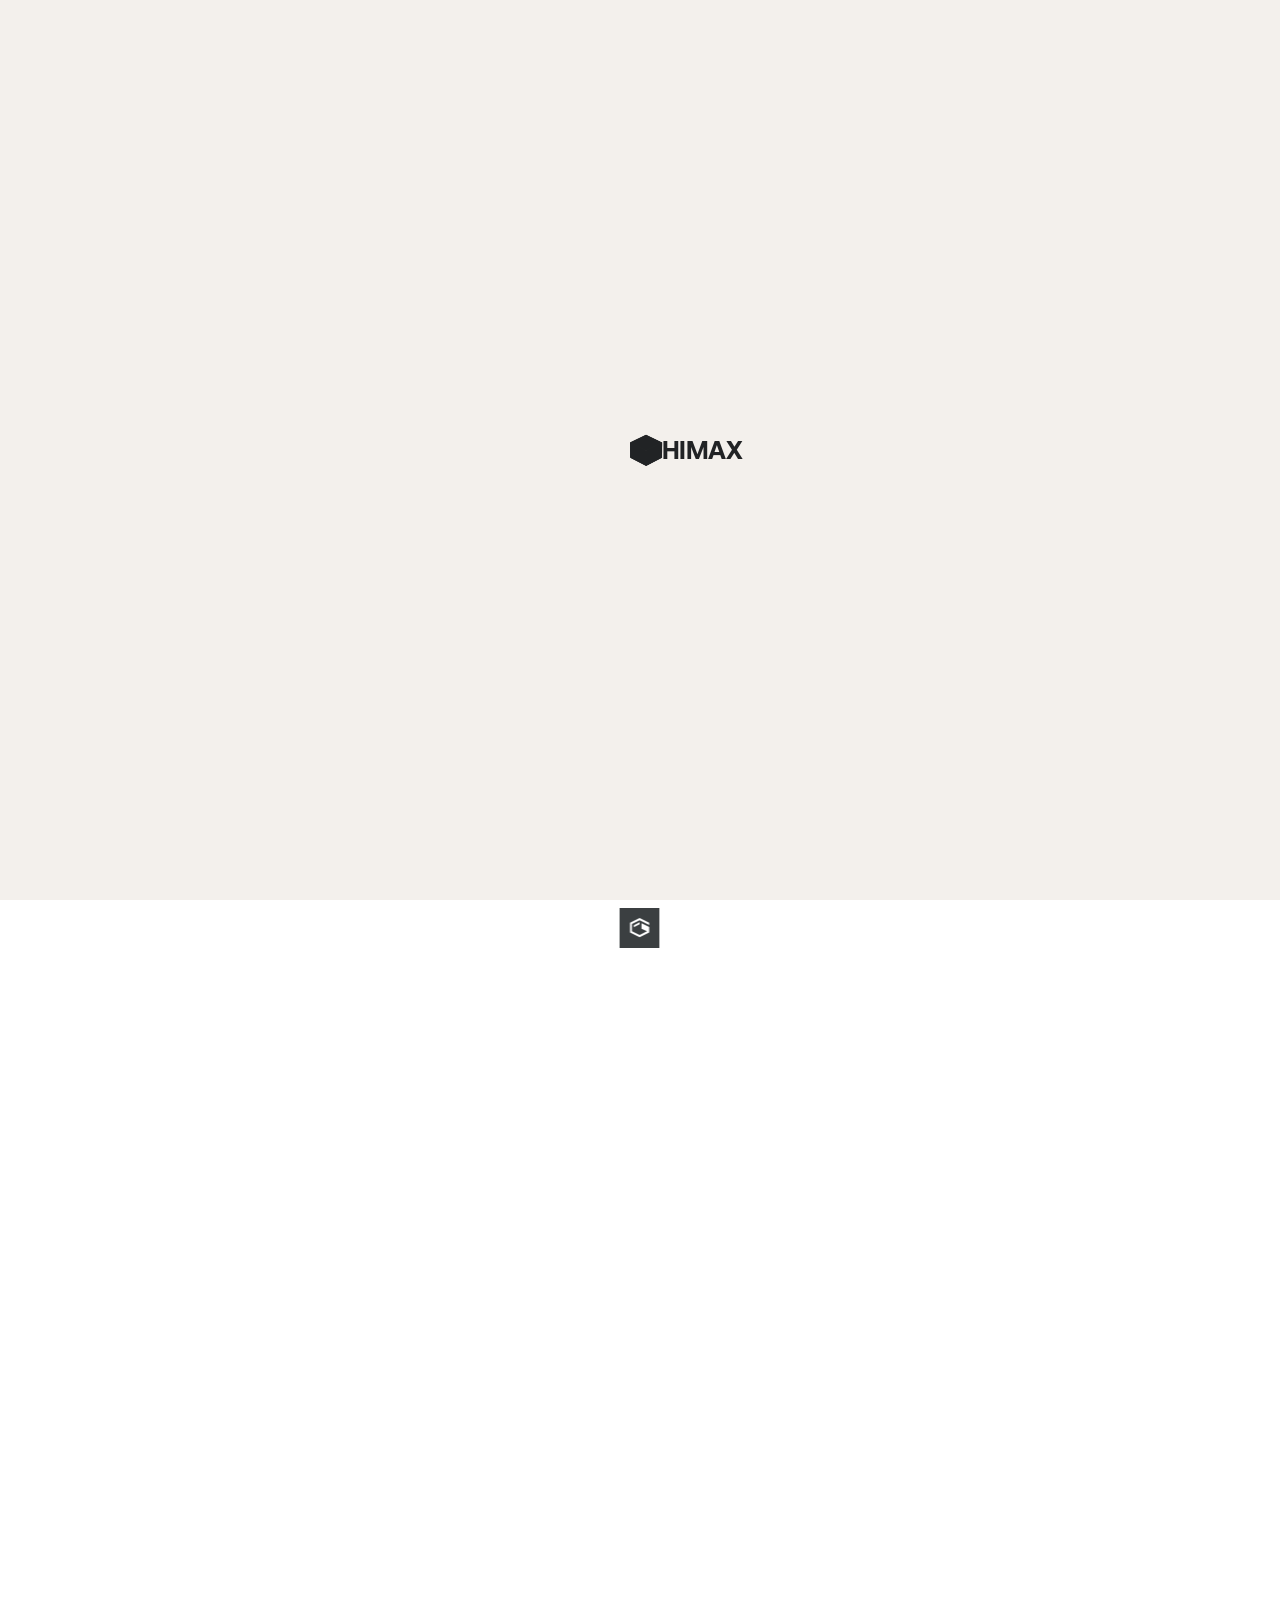
==== commit 0764b657: "Update index.html" ====
--- a/contact/index.html
+++ b/contact/index.html
@@ -104,8 +104,8 @@
 <li><a href="/contact">Contact</a></li>
 </ul>
 <ul class="hm-sub">
-<li><a href="tel:02081567290">020 8156 7290</a></li>
-<li><a href="mailto:info@himax.com">info@himax.com</a></li>
+<li><a href="tel:02081567290">8910522646</a></li>
+<li><a href="mailto:info@himax.com">dassrranjan567@gmail.com</a></li>
 </ul>
 <a href="/contact" class="hm-cta"><svg viewBox="0 0 14 11" fill="none" xmlns="http://www.w3.org/2000/svg" style="height:1.1rem;width:1.4rem;margin-right:1.2rem;transform:translateY(-0.1rem)"><path d="M0.600006 0V6H13.1" stroke="currentcolor" stroke-width="1.2"></path><rect x="9.18887" y="2.2251" width="5.56065" height="5.56065" transform="rotate(45 9.18887 2.2251)" stroke="currentcolor" stroke-width="1.2"></rect></svg>GET A QUOTE</a>
 </nav>
@@ -139,4 +139,4 @@
   observer.observe(document.documentElement, {attributes: true, attributeFilter: ['class']});
 })();
 </script>
-</body></html>+</body></html>
